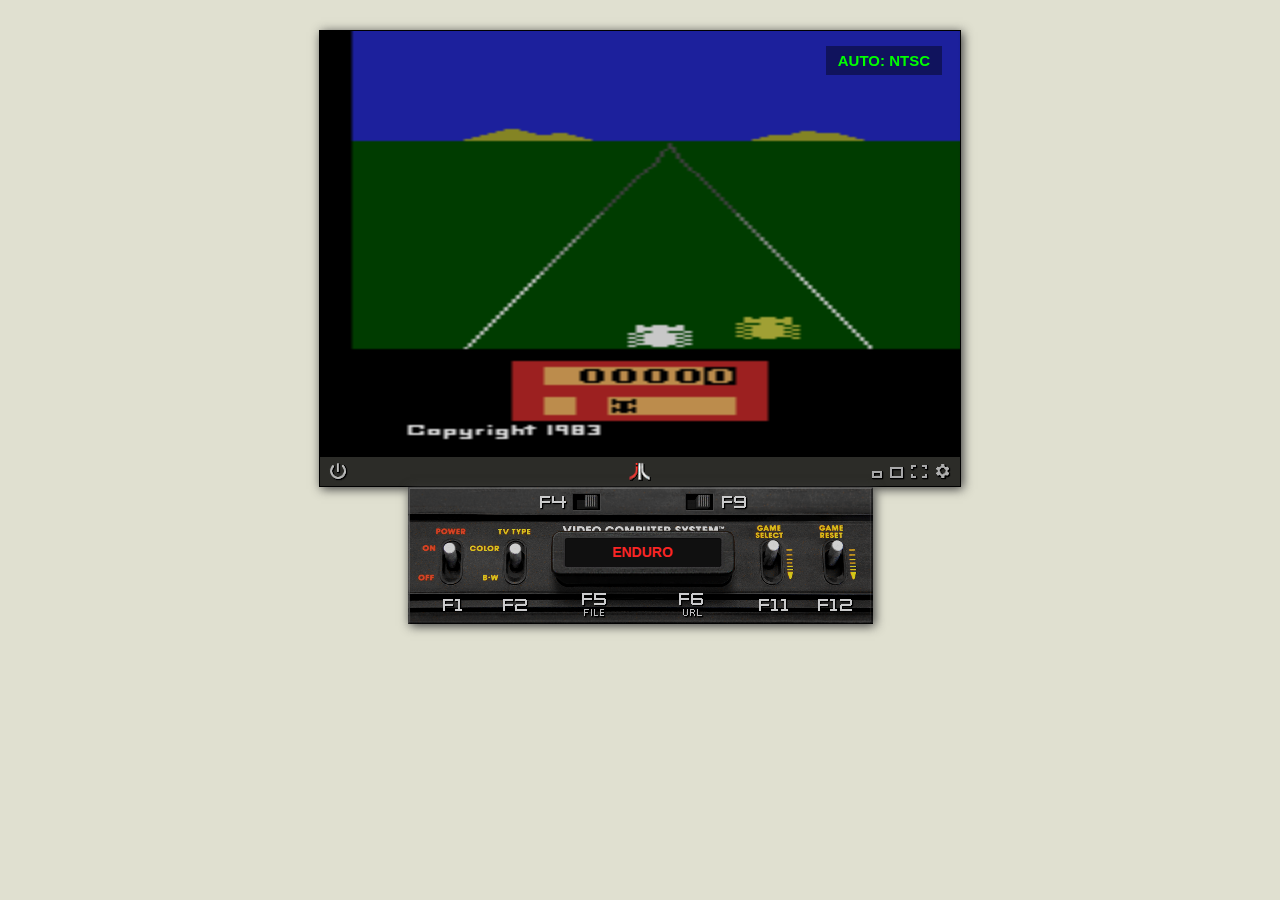
==== javatari.html @ 86914476 "Consolidados arquivos em versão standalone." ====
<!-- vim: nowrap -->

<!DOCTYPE html>

<!--

     2016/09/24 21:52:52

     http://jsbeautifier.org
     http://dopiaza.org/tools/datauri
     file:///media/arkanon/backup-export/projetos/___arkanon/git/meus/dipohlo/wmsx.html?STATE_URL=/media/arkanon/backup-export/projetos/___arkanon/git/meus/dipohlo/webmsx-hotlogo.wst

     goTo: sendCmd

-->

<html>

<head lang="en">
  <meta charset="UTF-8">
  <title>Javatari.js</title>
</head>

<body style="background: #e0e0d0">

  <div style="margin: 30px auto 0; min-height: 594px;">
    <div id="javatari-screen"        style="margin: 0 auto; box-shadow: 2px 2px 10px rgb(60, 60, 60);"></div>
    <div id="javatari-console-panel" style="margin: 0 auto; box-shadow: 2px 2px 10px rgb(60, 60, 60);"></div>
  </div>

  <script>

    // Copyright 2015 by Paulo Augusto Peccin. See license.txt distributed with this file.

    enduro = "[data-uri]",

    // Main Emulator parameters. You may change any of these after loading the project and before starting the Emulator.
    Javatari = {
                 VERSION                    : "version 0.91", // Don't change this one!
                 ROM_AUTO_LOAD_URL          : enduro,         // Full or relative URL of ROM
                 AUTO_START                 : true,           // Set false to start emulator manually with Javatari.start()
                 SCREEN_ELEMENT_ID          : "javatari-screen",
                 CONSOLE_PANEL_ELEMENT_ID   : "javatari-console-panel",
                 CARTRIDGE_CHANGE_DISABLED  : false,
                 SCREEN_RESIZE_DISABLED     : false,
                 SCREEN_FULLSCREEN_DISABLED : false,
                 CARTRIDGE_LABEL_COLORS     : "",  // Space-separated colors for Label, Background, Border. e.g. "#f00 #000 transparent". Leave "" for defaults
                 PADDLES_MODE               :  -1, //  -1 = auto, 0 = off, 1 = 0n
                 SCREEN_CRT_MODE            :  -1, //  -1 = auto, 0 .. 4 = mode
                 SCREEN_OPENING_SIZE        :   2, //   1 .. 4
                 SCREEN_CONTROL_BAR         :   0, //   0 = Always, 1 = Hover, 2 = Original Javatari
                 SCREEN_NATURAL_FPS         :  60, //  60, 50 fps
                 AUDIO_BUFFER_SIZE          : 512, // 256, 512, 1024, 2048, 4096, 8192. More buffer = more delay
                 FILES_PATH                 : window.Javatari_FILES_PATH || "files/"
               };

    jt = window.jt || {};

    jt.Images =
    {
      embedded: !1,
      urls:
      {
        logo         : Javatari.FILES_PATH + "logo.png",
        sprites      : Javatari.FILES_PATH + "sprites.png",
        screenborder : Javatari.FILES_PATH + "screenborder.png",
        enduro       : Javatari.FILES_PATH + "enduro.bin"
      }
    },

    jt.Images.urls.logo         = "[data-uri]",
    jt.Images.urls.sprites      = "[data-uri]",
    jt.Images.urls.screenborder = "[data-uri]",

    jt.Util = new function()
    {
      this.log = function(a)
      {
        console.log(">> Javatari: " + a)
      }, this.message = function(a)
      {
        alert(a)
      }, this.arraysEqual = function(a, b)
      {
        var c = a.length;
        if (c !== b.length) return !1;
        for (; c--;)
          if (a[c] !== b[c]) return !1;
        return !0
      }, this.arrayFill = function(a, b)
      {
        for (var c = a.length; c--;) a[c] = b;
        return a
      }, this.arrayFillWithArrayClone = function(a, b)
      {
        for (var c = a.length; c--;) a[c] = b.slice(0);
        return a
      }, this.arrayFillSegment = function(a, b, c, d)
      {
        for (var e = c; e-- > b;) a[e] = d;
        return a
      }, this.arrayCopy = function(a, b, c, d, e)
      {
        for (var f = b + e; f > b;) c[d++] = a[b++]
      }, this.uInt32ArrayCopyToUInt8Array = function(a, b, c, d, e)
      {
        var f = b + e;
        for (d *= 4; f > b;)
        {
          var g = a[b++];
          c[d++] = 255 & g, c[d++] = g >> 8 & 255, c[d++] = g >> 16 & 255, c[d++] = g >>> 24
        }
      }, this.arrayCopyCircularSourceWithStep = function(a, b, c, d, e, f, g)
      {
        for (var h = b, i = f, j = f + g; j > i;) e[i] = a[0 | h], i++, h += d, h >= c && (h -= c)
      }, this.arrayRemove = function(a, b)
      {
        var c = a.indexOf(b);
        0 > c || a.splice(c, 1)
      }, this.booleanArrayToByteString = function(a)
      {
        for (var b = "", c = 0, d = a.length; d > c; c++) b += a[c] ? "1" : "0";
        return b
      }, this.byteStringToBooleanArray = function(a)
      {
        for (var b = [], c = 0, d = a.length; d > c; c++) b.push("1" === a.charAt(c));
        return b
      }, this.uInt8ArrayToByteString = function(a)
      {
        for (var b = "", c = 0, d = a.length; d > c; c++) b += String.fromCharCode(255 & a[c]);
        return b
      }, this.byteStringToUInt8Array = function(a)
      {
        for (var b = [], c = 0, d = a.length; d > c; c++) b.push(255 & a.charCodeAt(c));
        return b
      }, this.uInt32ArrayToByteString = function(a)
      {
        for (var b = "", c = 0, d = a.length; d > c; c++)
        {
          var e = a[c];
          b += String.fromCharCode((4278190080 & e) >>> 24), b += String.fromCharCode((16711680 & e) >>> 16), b += String.fromCharCode((65280 & e) >>> 8), b += String.fromCharCode(255 & e)
        }
        return b
      }, this.byteStringToUInt32Array = function(a)
      {
        for (var b = [], c = 0, d = a.length; d > c;) b.push(a.charCodeAt(c++) * (1 << 24) + (a.charCodeAt(c++) << 16) + (a.charCodeAt(c++) << 8) + a.charCodeAt(c++));
        return b
      }, this.uInt8BiArrayToByteString = function(a)
      {
        for (var b = "", c = 0, d = a.length; d > c; c++)
          for (var e = 0, f = a[c].length; f > e; e++) b += String.fromCharCode(255 & a[c][e]);
        return b
      }, this.byteStringToUInt8BiArray = function(a, b)
      {
        for (var c = [], d = 0, e = a.length; e > d;)
        {
          for (var f = new Array(b), g = 0; b > g; g++) f[g] = 255 & a.charCodeAt(d++);
          c.push(f)
        }
        return c
      }
    },

    jt.M6502 = function()
    {
      function a()
      {
        return Jb(function()
        {
          Cb(Ba > 127), Ba = Ba << 1 & 255, zb(Ba), Ab(Ba)
        })
      }

      function b()
      {
        return Jb(function()
        {
          Ja = 0
        })
      }

      function c()
      {
        return Jb(function()
        {
          Ga = 0
        })
      }

      function d()
      {
        return Jb(function()
        {
          Ha = 0
        })
      }

      function e()
      {
        return Jb(function()
        {
          Fa = 0
        })
      }

      function f()
      {
        return Jb(function()
        {
          Ca = Ca - 1 & 255, zb(Ca), Ab(Ca)
        })
      }

      function g()
      {
        return Jb(function()
        {
          Da = Da - 1 & 255, zb(Da), Ab(Da)
        })
      }

      function h()
      {
        return Jb(function()
        {
          Ca = Ca + 1 & 255, zb(Ca), Ab(Ca)
        })
      }

      function i()
      {
        return Jb(function()
        {
          Da = Da + 1 & 255, zb(Da), Ab(Da)
        })
      }

      function j()
      {
        return Jb(function()
        {
          Ja = 1 & Ba, Ba >>>= 1, zb(Ba), Ea = 0
        })
      }

      function k()
      {
        return Jb(function() {})
      }

      function l()
      {
        return Jb(function()
        {
          var a = Ba > 127;
          Ba = 255 & (Ba << 1 | Ja), Cb(a), zb(Ba), Ab(Ba)
        })
      }

      function m()
      {
        return Jb(function()
        {
          var a = 1 & Ba;
          Ba = Ba >>> 1 | Ja << 7, Cb(a), zb(Ba), Ab(Ba)
        })
      }

      function n()
      {
        return Jb(function()
        {
          Ja = 1
        })
      }

      function o()
      {
        return Jb(function()
        {
          Ga = 1
        })
      }

      function p()
      {
        return Jb(function()
        {
          Ha = 1
        })
      }

      function q()
      {
        return Jb(function()
        {
          Ca = Ba, zb(Ca), Ab(Ca)
        })
      }

      function r()
      {
        return Jb(function()
        {
          Da = Ba, zb(Da), Ab(Da)
        })
      }

      function s()
      {
        return Jb(function()
        {
          Ca = Aa, zb(Ca), Ab(Ca)
        })
      }

      function t()
      {
        return Jb(function()
        {
          Ba = Ca, zb(Ba), Ab(Ba)
        })
      }

      function u()
      {
        return Jb(function()
        {
          Aa = Ca
        })
      }

      function v()
      {
        return Jb(function()
        {
          Ba = Da, zb(Ba), Ab(Ba)
        })
      }

      function w()
      {
        return [_a, function()
        {
          Ib("KIL/HLT/JAM")
        }, function()
        {
          Ka--
        }]
      }

      function x(a)
      {
        return a(function()
        {
          Ib("NOP/DOP")
        })
      }

      function y(a)
      {
        return a(function()
        {
          if (Ga)
          {
            var a = Ma,
              b = (15 & Ba) + (15 & a) + Ja;
            b > 9 && (b += 6);
            var c = (Ba >> 4) + (a >> 4) + (b > 15) << 4;
            zb(Ba + a + Ja & 255), Ab(c), Bb((Ba ^ c) & ~(Ba ^ a) & 128), c > 159 && (c += 96), Cb(c > 255), Ba = 255 & (c | 15 & b)
          }
          else
          {
            var d = Ba + Ma + Ja;
            Cb(d > 255), Bb((Ba ^ d) & (Ma ^ d) & 128), Ba = 255 & d, zb(Ba), Ab(Ba)
          }
        })
      }

      function z(a)
      {
        return a(function()
        {
          Ba &= Ma, zb(Ba), Ab(Ba)
        })
      }

      function A(a)
      {
        return a(function()
        {
          var a = Ma;
          zb(Ba & a), Bb(64 & a), Ab(a)
        })
      }

      function B(a)
      {
        return a(function()
        {
          var a = Ba - Ma & 255;
          Cb(Ba >= Ma), zb(a), Ab(a)
        })
      }

      function C(a)
      {
        return a(function()
        {
          var a = Ca - Ma & 255;
          Cb(Ca >= Ma), zb(a), Ab(a)
        })
      }

      function D(a)
      {
        return a(function()
        {
          var a = Da - Ma & 255;
          Cb(Da >= Ma), zb(a), Ab(a)
        })
      }

      function E(a)
      {
        return a(function()
        {
          Ba ^= Ma, zb(Ba), Ab(Ba)
        })
      }

      function F(a)
      {
        return a(function()
        {
          Ba = Ma, zb(Ba), Ab(Ba)
        })
      }

      function G(a)
      {
        return a(function()
        {
          Ca = Ma, zb(Ca), Ab(Ca)
        })
      }

      function H(a)
      {
        return a(function()
        {
          Da = Ma, zb(Da), Ab(Da)
        })
      }

      function I(a)
      {
        return a(function()
        {
          Ba |= Ma, zb(Ba), Ab(Ba)
        })
      }

      function J(a)
      {
        return a(function()
        {
          if (Ga)
          {
            var a = Ma,
              b = (15 & Ba) - (15 & a) - (1 - Ja),
              c = (Ba >> 4) - (a >> 4) - (0 > b);
            0 > b && (b -= 6), 0 > c && (c -= 6);
            var d = Ba - a - (1 - Ja);
            Cb(256 & ~d), Bb((Ba ^ a) & (Ba ^ d) & 128), zb(255 & d), Ab(d), Ba = 255 & (c << 4 | 15 & b)
          }
          else a = 255 & ~Ma, d = Ba + a + Ja, Cb(d > 255), Bb((Ba ^ d) & (a ^ d) & 128), Ba = 255 & d, zb(Ba), Ab(Ba)
        })
      }

      function K(a)
      {
        return a(function()
        {
          Ib("ANC"), Ba &= Ma, zb(Ba), Ea = Ja = 128 & Ba ? 1 : 0
        })
      }

      function L(a)
      {
        return a(function()
        {
          Ib("ANE")
        })
      }

      function M(a)
      {
        return a(function()
        {
          Ib("ARR");
          var a = Ba & Ma,
            b = Ja ? 128 : 0;
          a = a >>> 1 | b, Ba = a, zb(a), Ab(a);
          var c = 96 & Ba;
          96 == c ? (Ja = 1, Fa = 0) : 0 == c ? (Ja = 0, Fa = 0) : 32 == c ? (Ja = 0, Fa = 1) : 64 == c && (Ja = 1, Fa = 1)
        })
      }

      function N(a)
      {
        return a(function()
        {
          Ib("ASR");
          var a = Ba & Ma;
          Ja = 1 & a, a >>>= 1, Ba = a, zb(a), Ea = 0
        })
      }

      function O(a)
      {
        return a(function()
        {
          Ib("LAS");
          var a = Aa & Ma;
          Ba = a, Ca = a, Aa = a, zb(a), Ab(a)
        })
      }

      function P(a)
      {
        return a(function()
        {
          Ib("LAX");
          var a = Ma;
          Ba = a, Ca = a, zb(a), Ab(a)
        })
      }

      function Q(a)
      {
        return a(function()
        {
          Ib("LXA");
          var a = Ba & Ma;
          Ba = a, Ca = a, zb(a), Ab(a)
        })
      }

      function R(a)
      {
        return a(function()
        {
          Ib("SBX");
          var a = Ba & Ca,
            b = Ma,
            c = a - b & 255;
          Ca = c, Cb(a >= b), zb(c), Ab(c)
        })
      }

      function S(a)
      {
        return a(function()
        {
          Ma = Ba
        })
      }

      function T(a)
      {
        return a(function()
        {
          Ma = Ca
        })
      }

      function U(a)
      {
        return a(function()
        {
          Ma = Da
        })
      }

      function V(a)
      {
        return a(function()
        {
          Ib("SAX"), Ma = Ba & Ca
        })
      }

      function W(a)
      {
        return a(function()
        {
          Ib("SHA"), Ma = Ba & Ca & (Oa >>> 8) + 1 & 255
        })
      }

      function X(a)
      {
        return a(function()
        {
          Ib("SHS");
          var a = Ba & Ca;
          Aa = a, Ma = a & (Oa >>> 8) + 1 & 255
        })
      }

      function Y(a)
      {
        return a(function()
        {
          Ib("SHX"), Ma = Ca & (Oa >>> 8) + 1 & 255
        })
      }

      function Z(a)
      {
        return a(function()
        {
          Ib("SHY"), Ma = Da & (Oa >>> 8) + 1 & 255
        })
      }

      function $(a)
      {
        return a(function()
        {
          Cb(Ma > 127);
          var a = Ma << 1 & 255;
          Ma = a, zb(a), Ab(a)
        })
      }

      function _(a)
      {
        return a(function()
        {
          var a = Ma - 1 & 255;
          Ma = a, zb(a), Ab(a)
        })
      }

      function aa(a)
      {
        return a(function()
        {
          var a = Ma + 1 & 255;
          Ma = a, zb(a), Ab(a)
        })
      }

      function ba(a)
      {
        return a(function()
        {
          Ja = 1 & Ma, Ma >>>= 1, zb(Ma), Ea = 0
        })
      }

      function ca(a)
      {
        return a(function()
        {
          var a = Ma > 127,
            b = 255 & (Ma << 1 | Ja);
          Ma = b, Cb(a), zb(b), Ab(b)
        })
      }

      function da(a)
      {
        return a(function()
        {
          var a = 1 & Ma,
            b = Ma >>> 1 | Ja << 7;
          Ma = b, Cb(a), zb(b), Ab(b)
        })
      }

      function ea(a)
      {
        return a(function()
        {
          Ib("DCP");
          var a = Ma - 1 & 255;
          Ma = a, a = Ba - a, Cb(a >= 0), zb(a), Ab(a)
        })
      }

      function fa(a)
      {
        return a(function()
        {
          if (Ib("ISB"), Ma = Ma + 1 & 255, Ga)
          {
            var a = Ma,
              b = (15 & Ba) - (15 & a) - (1 - Ja),
              c = (Ba >> 4) - (a >> 4) - (0 > b);
            0 > b && (b -= 6), 0 > c && (c -= 6);
            var d = Ba - a - (1 - Ja);
            Cb(256 & ~d), Bb((Ba ^ a) & (Ba ^ d) & 128), zb(255 & d), Ab(d), Ba = 255 & (c << 4 | 15 & b)
          }
          else a = 255 & ~Ma, d = Ba + a + Ja, Cb(d > 255), Bb((Ba ^ d) & (a ^ d) & 128), Ba = 255 & d, zb(Ba), Ab(Ba)
        })
      }

      function ga(a)
      {
        return a(function()
        {
          Ib("RLA");
          var a = Ma,
            b = Ja;
          Cb(128 & a), a = 255 & (a << 1 | b), Ma = a, Ba &= a, zb(a), Ab(a)
        })
      }

      function ha(a)
      {
        return a(function()
        {
          Ib("RRA");
          var a = Ma,
            b = Ja ? 128 : 0;
          if (Cb(1 & a), a = a >>> 1 | b, Ma = a, Ga)
          {
            var c = Ma,
              d = (15 & Ba) + (15 & c) + Ja;
            d > 9 && (d += 6);
            var e = (Ba >> 4) + (c >> 4) + (d > 15) << 4;
            zb(Ba + c + Ja & 255), Ab(e), Bb((Ba ^ e) & ~(Ba ^ c) & 128), e > 159 && (e += 96), Cb(e > 255), Ba = 255 & (e | 15 & d)
          }
          else
          {
            var f = Ba + Ma + Ja;
            Cb(f > 255), Bb((Ba ^ f) & (Ma ^ f) & 128), Ba = 255 & f, zb(Ba), Ab(Ba)
          }
        })
      }

      function ia(a)
      {
        return a(function()
        {
          Ib("SLO");
          var a = Ma;
          Cb(128 & a), a = a << 1 & 255, Ma = a, a = Ba | a, Ba = a, zb(a), Ab(a)
        })
      }

      function ja(a)
      {
        return a(function()
        {
          Ib("SRE");
          var a = Ma;
          Cb(1 & a), a >>>= 1, Ma = a, a = 255 & (Ba ^ a), Ba = a, zb(a), Ab(a)
        })
      }

      function ka()
      {
        return [_a, bb, function()
        {
          Fb(Ba)
        }, ab]
      }

      function la()
      {
        return [_a, bb, function()
        {
          Fb(Gb())
        }, ab]
      }

      function ma()
      {
        return [_a, bb, Eb, function()
        {
          Ba = Db(), zb(Ba), Ab(Ba)
        }, ab]
      }

      function na()
      {
        return [_a, bb, Eb, function()
        {
          Hb(Db())
        }, ab]
      }

      function oa()
      {
        return [_a, db, Eb, function()
        {
          Fb(za >>> 8 & 255)
        }, function()
        {
          Fb(255 & za)
        }, eb, function()
        {
          za = Na, ab()
        }]
      }

      function pa()
      {
        return [_a, sb, function()
        {
          va.debug && va.breakpoint("BRK " + Ma), Fb(za >>> 8 & 255)
        }, function()
        {
          Fb(255 & za)
        }, function()
        {
          Fb(Gb())
        }, function()
        {
          Na = wa.read(Ua)
        }, function()
        {
          Na |= wa.read(Ua + 1) << 8
        }, function()
        {
          za = Na, ab()
        }]
      }

      function qa()
      {
        return [_a, bb, Eb, function()
        {
          Hb(Db())
        }, function()
        {
          Na = Db()
        }, function()
        {
          Na |= Db() << 8
        }, function()
        {
          za = Na, ab()
        }]
      }

      function ra()
      {
        return [_a, bb, Eb, function()
        {
          Na = Db()
        }, function()
        {
          Na |= Db() << 8
        }, function()
        {
          za = Na, sb()
        }, ab]
      }

      function sa()
      {
        return [_a, db, eb, function()
        {
          za = Na, ab()
        }]
      }

      function ta()
      {
        return [_a, pb, qb, jb, function()
        {
          rb(), kb()
        }, function()
        {
          za = Oa, ab()
        }]
      }

      function ua(a, b)
      {
        var c;
        return c = a === Za ? function()
        {
          return Ia === b
        } : a === Xa ? function()
        {
          return Ea === b
        } : a === $a ? function()
        {
          return Ja === b
        } : function()
        {
          return Fa === b
        }, [_a, cb, function()
        {
          c() ? (bb(), xb()) : ab()
        }, function()
        {
          Sa ? (bb(), yb()) : ab()
        }, ab]
      }
      var va = this;
      this.powerOn = function()
      {
        this.reset()
      }, this.powerOff = function() {}, this.clockPulse = function()
      {
        ya && (Ka++, xa[Ka]())
      }, this.connectBus = function(a)
      {
        wa = a
      }, this.setRDY = function(a)
      {
        ya = a
      }, this.reset = function()
      {
        Ha = 1, Ka = -1, xa = [_a], za = wa.read(Ta) | wa.read(Ta + 1) << 8, this.setRDY(!0)
      };
      var wa, xa, ya = !1,
        za = 0,
        Aa = 0,
        Ba = 0,
        Ca = 0,
        Da = 0,
        Ea = 0,
        Fa = 0,
        Ga = 0,
        Ha = 0,
        Ia = 0,
        Ja = 0,
        Ka = -1,
        La = -1,
        Ma = 0,
        Na = 0,
        Oa = 0,
        Pa = !1,
        Qa = 0,
        Ra = 0,
        Sa = 0,
        Ta = 65532,
        Ua = 65534,
        Va = 0,
        Wa = 1,
        Xa = 7,
        Ya = 6,
        Za = 1,
        $a = 0;
      this.debug = !1, this.trace = !1;
      var _a = function()
        {
          La = wa.read(za), xa = cc[La], Ka = 0, za++
        },
        ab = _a,
        bb = function()
        {
          wa.read(za)
        },
        cb = function()
        {
          Ra = wa.read(za), za++
        },
        db = function()
        {
          Na = wa.read(za), za++
        },
        eb = function()
        {
          Na |= wa.read(za) << 8, za++
        },
        fb = function()
        {
          Na = wa.read(Oa)
        },
        gb = function()
        {
          Na |= wa.read(Oa) << 8
        },
        hb = function()
        {
          Oa = wa.read(za), za++
        },
        ib = function()
        {
          Oa |= wa.read(za) << 8, za++
        },
        jb = function()
        {
          Oa = wa.read(Qa)
        },
        kb = function()
        {
          Oa |= wa.read(Qa) << 8
        },
        lb = function()
        {
          var a = (255 & Oa) + Ca;
          Pa = a > 255, Oa = 65280 & Oa | 255 & a
        },
        mb = function()
        {
          var a = (255 & Oa) + Da;
          Pa = a > 255, Oa = 65280 & Oa | 255 & a
        },
        nb = function()
        {
          var a = (255 & Oa) + 1;
          Pa = a > 255, Oa = 65280 & Oa | 255 & a
        },
        ob = function()
        {
          Pa && (Oa = Oa + 256 & 65535)
        },
        pb = function()
        {
          Qa = wa.read(za), za++
        },
        qb = function()
        {
          Qa |= wa.read(za) << 8, za++
        },
        rb = function()
        {
          var a = (255 & Qa) + 1;
          Qa = 65280 & Qa | 255 & a
        },
        sb = function()
        {
          Ma = wa.read(za), za++
        },
        tb = function()
        {
          Ma = wa.read(Na)
        },
        ub = function()
        {
          Ma = wa.read(Oa)
        },
        vb = function()
        {
          wa.write(Na, Ma)
        },
        wb = function()
        {
          wa.write(Oa, Ma)
        },
        xb = function()
        {
          var a = 255 & za,
            b = a + Ra & 255;
          Sa = Ra > 127 ? b > a ? -256 : 0 : a > b ? 256 : 0, za = 65280 & za | b
        },
        yb = function()
        {
          za = za + Sa & 65535
        },
        zb = function(a)
        {
          Ia = 0 === a ? 1 : 0
        },
        Ab = function(a)
        {
          Ea = 128 & a ? 1 : 0
        },
        Bb = function(a)
        {
          Fa = a ? 1 : 0
        },
        Cb = function(a)
        {
          Ja = a ? 1 : 0
        },
        Db = function()
        {
          return Aa = Aa + 1 & 255, wa.read(256 + Aa)
        },
        Eb = function()
        {
          return wa.read(256 + Aa)
        },
        Fb = function(a)
        {
          wa.write(256 + Aa, a), Aa = Aa - 1 & 255
        },
        Gb = function()
        {
          return Ea << 7 | Fa << 6 | 48 | Ga << 3 | Ha << 2 | Ia << 1 | Ja
        },
        Hb = function(a)
        {
          Ea = a >>> 7, Fa = a >>> 6 & 1, Ga = a >>> 3 & 1, Ha = a >>> 2 & 1, Ia = a >>> 1 & 1, Ja = 1 & a
        },
        Ib = function(a)
        {
          va.debug && va.breakpoint("Illegal Opcode: " + a)
        },
        Jb = function(a)
        {
          return [_a, bb, function()
          {
            a(), ab()
          }]
        },
        Kb = function(a)
        {
          return [_a, sb, function()
          {
            a(), ab()
          }]
        },
        Lb = function(a)
        {
          return [_a, db, tb, function()
          {
            a(), ab()
          }]
        },
        Mb = function(a)
        {
          return [_a, db, eb, tb, function()
          {
            a(), ab()
          }]
        },
        Nb = function(a)
        {
          return [_a, hb, ub, function()
          {
            lb(), fb()
          }, function()
          {
            nb(), gb()
          }, tb, function()
          {
            a(), ab()
          }]
        },
        Ob = function(a)
        {
          var b = a === Va ? lb : mb;
          return function(a)
          {
            return [_a, hb, ib, function()
            {
              b(), ub(), ob()
            }, function()
            {
              Pa ? ub() : (a(), ab())
            }, function()
            {
              a(), ab()
            }]
          }
        },
        Pb = function(a)
        {
          var b = a === Va ? lb : mb;
          return function(a)
          {
            return [_a, hb, ub, function()
            {
              b(), ub()
            }, function()
            {
              a(), ab()
            }]
          }
        },
        Qb = function(a)
        {
          return [_a, pb, jb, function()
          {
            rb(), kb()
          }, function()
          {
            mb(), ub(), ob()
          }, function()
          {
            Pa ? ub() : (a(), ab())
          }, function()
          {
            a(), ab()
          }]
        },
        Rb = function(a)
        {
          return [_a, db, function()
          {
            a(), vb()
          }, ab]
        },
        Sb = function(a)
        {
          return [_a, db, eb, function()
          {
            a(), vb()
          }, ab]
        },
        Tb = function(a)
        {
          return [_a, hb, ub, function()
          {
            lb(), fb()
          }, function()
          {
            nb(), gb()
          }, function()
          {
            a(), vb()
          }, ab]
        },
        Ub = function(a)
        {
          var b = a === Va ? lb : mb;
          return function(a)
          {
            return [_a, hb, ib, function()
            {
              b(), ub(), ob()
            }, function()
            {
              a(), wb()
            }, ab]
          }
        },
        Vb = function(a)
        {
          var b = a === Va ? lb : mb;
          return function(a)
          {
            return [_a, hb, ub, function()
            {
              b(), a(), wb()
            }, ab]
          }
        },
        Wb = function(a)
        {
          return [_a, pb, jb, function()
          {
            rb(), kb()
          }, function()
          {
            mb(), ub(), ob()
          }, function()
          {
            a(), wb()
          }, ab]
        },
        Xb = function(a)
        {
          return [_a, db, tb, vb, function()
          {
            a(), vb()
          }, ab]
        },
        Yb = function(a)
        {
          return [_a, db, eb, tb, vb, function()
          {
            a(), vb()
          }, ab]
        },
        Zb = function(a)
        {
          var b = a === Va ? lb : mb;
          return function(a)
          {
            return [_a, hb, ub, function()
            {
              b(), ub()
            }, wb, function()
            {
              a(), wb()
            }, ab]
          }
        },
        $b = function(a)
        {
          var b = a === Va ? lb : mb;
          return function(a)
          {
            return [_a, hb, ib, function()
            {
              b(), ub(), ob()
            }, ub, wb, function()
            {
              a(), wb()
            }, ab]
          }
        },
        _b = function(a)
        {
          return [_a, hb, ub, function()
          {
            lb(), fb()
          }, function()
          {
            nb(), gb()
          }, tb, vb, function()
          {
            a(), vb()
          }, ab]
        },
        ac = function(a)
        {
          return [_a, pb, jb, function()
          {
            rb(), kb()
          }, function()
          {
            mb(), ub(), ob()
          }, ub, wb, function()
          {
            a(), wb()
          }, ab]
        },
        bc = new Array(256),
        cc = new Array(256);
      bc[0] = "BRK", cc[0] = pa(), bc[1] = "ORA", cc[1] = I(Nb), bc[2] = "uKIL", cc[2] = w(), bc[3] = "uSLO", cc[3] = ia(_b), bc[4] = "uNOP", cc[4] = x(Lb), bc[5] = "ORA", cc[5] = I(Lb), bc[6] = "ASL", cc[6] = $(Xb), bc[7] = "uSLO", cc[7] = ia(Xb), bc[8] = "PHP", cc[8] = la(), bc[9] = "ORA", cc[9] = I(Kb), bc[10] = "ASL", cc[10] = a(), bc[11] = "uANC", cc[11] = K(Kb), bc[12] = "uNOP", cc[12] = x(Mb), bc[13] = "ORA", cc[13] = I(Mb), bc[14] = "ASL", cc[14] = $(Yb), bc[15] = "uSLO", cc[15] = ia(Yb), bc[16] = "BPL", cc[16] = ua(Xa, 0), bc[17] = "ORA", cc[17] = I(Qb), bc[18] = "uKIL", cc[18] = w(), bc[19] = "uSLO", cc[19] = ia(ac), bc[20] = "uNOP", cc[20] = x(Pb(Va)), bc[21] = "ORA", cc[21] = I(Pb(Va)), bc[22] = "ASL", cc[22] = $(Zb(Va)), bc[23] = "uSLO", cc[23] = ia(Zb(Va)), bc[24] = "CLC", cc[24] = b(), bc[25] = "ORA", cc[25] = I(Ob(Wa)), bc[26] = "uNOP", cc[26] = x(Jb), bc[27] = "uSLO", cc[27] = ia($b(Wa)), bc[28] = "uNOP", cc[28] = x(Ob(Va)), bc[29] = "ORA", cc[29] = I(Ob(Va)), bc[30] = "ASL", cc[30] = $($b(Va)), bc[31] = "uSLO", cc[31] = ia($b(Va)), bc[32] = "JSR", cc[32] = oa(), bc[33] = "AND", cc[33] = z(Nb), bc[34] = "uKIL", cc[34] = w(), bc[35] = "uRLA", cc[35] = ga(_b), bc[36] = "BIT", cc[36] = A(Lb), bc[37] = "AND", cc[37] = z(Lb), bc[38] = "ROL", cc[38] = ca(Xb), bc[39] = "uRLA", cc[39] = ga(Xb), bc[40] = "PLP", cc[40] = na(), bc[41] = "AND", cc[41] = z(Kb), bc[42] = "ROL", cc[42] = l(), bc[43] = "uANC", cc[43] = K(Kb), bc[44] = "BIT", cc[44] = A(Mb), bc[45] = "AND", cc[45] = z(Mb), bc[46] = "ROL", cc[46] = ca(Yb), bc[47] = "uRLA", cc[47] = ga(Yb), bc[48] = "BMI", cc[48] = ua(Xa, 1), bc[49] = "AND", cc[49] = z(Qb), bc[50] = "uKIL", cc[50] = w(), bc[51] = "uRLA", cc[51] = ga(ac), bc[52] = "uNOP", cc[52] = x(Pb(Va)), bc[53] = "AND", cc[53] = z(Pb(Va)), bc[54] = "ROL", cc[54] = ca(Zb(Va)), bc[55] = "uRLA", cc[55] = ga(Zb(Va)), bc[56] = "SEC", cc[56] = n(), bc[57] = "AND", cc[57] = z(Ob(Wa)), bc[58] = "uNOP", cc[58] = x(Jb), bc[59] = "uRLA", cc[59] = ga($b(Wa)), bc[60] = "uNOP", cc[60] = x(Ob(Va)), bc[61] = "AND", cc[61] = z(Ob(Va)), bc[62] = "ROL", cc[62] = ca($b(Va)), bc[63] = "uRLA", cc[63] = ga($b(Va)), bc[64] = "RTI", cc[64] = qa(), bc[65] = "EOR", cc[65] = E(Nb), bc[66] = "uKIL", cc[66] = w(), bc[67] = "uSRE", cc[67] = ja(_b), bc[68] = "uNOP", cc[68] = x(Lb), bc[69] = "EOR", cc[69] = E(Lb), bc[70] = "LSR", cc[70] = ba(Xb), bc[71] = "uSRE", cc[71] = ja(Xb), bc[72] = "PHA", cc[72] = ka(), bc[73] = "EOR", cc[73] = E(Kb), bc[74] = "LSR", cc[74] = j(), bc[75] = "uASR", cc[75] = N(Kb), bc[76] = "JMP", cc[76] = sa(), bc[77] = "EOR", cc[77] = E(Mb), bc[78] = "LSR", cc[78] = ba(Yb), bc[79] = "uSRE", cc[79] = ja(Yb), bc[80] = "BVC", cc[80] = ua(Ya, 0), bc[81] = "EOR", cc[81] = E(Qb), bc[82] = "uKIL", cc[82] = w(), bc[83] = "uSRE", cc[83] = ja(ac), bc[84] = "uNOP", cc[84] = x(Pb(Va)), bc[85] = "EOR", cc[85] = E(Pb(Va)), bc[86] = "LSR", cc[86] = ba(Zb(Va)), bc[87] = "uSRE", cc[87] = ja(Zb(Va)), bc[88] = "CLI", cc[88] = d(), bc[89] = "EOR", cc[89] = E(Ob(Wa)), bc[90] = "uNOP", cc[90] = x(Jb), bc[91] = "uSRE", cc[91] = ja($b(Wa)), bc[92] = "uNOP", cc[92] = x(Ob(Va)), bc[93] = "EOR", cc[93] = E(Ob(Va)), bc[94] = "LSR", cc[94] = ba($b(Va)), bc[95] = "uSRE", cc[95] = ja($b(Va)), bc[96] = "RTS", cc[96] = ra(), bc[97] = "ADC", cc[97] = y(Nb), bc[98] = "uKIL", cc[98] = w(), bc[99] = "uRRA", cc[99] = ha(_b), bc[100] = "uNOP", cc[100] = x(Lb), bc[101] = "ADC", cc[101] = y(Lb), bc[102] = "ROR", cc[102] = da(Xb), bc[103] = "uRRA", cc[103] = ha(Xb), bc[104] = "PLA", cc[104] = ma(), bc[105] = "ADC", cc[105] = y(Kb), bc[106] = "ROR", cc[106] = m(), bc[107] = "uARR", cc[107] = M(Kb), bc[108] = "JMP", cc[108] = ta(), bc[109] = "ADC", cc[109] = y(Mb), bc[110] = "ROR", cc[110] = da(Yb), bc[111] = "uRRA", cc[111] = ha(Yb), bc[112] = "BVS", cc[112] = ua(Ya, 1), bc[113] = "ADC", cc[113] = y(Qb), bc[114] = "uKIL", cc[114] = w(), bc[115] = "uRRA", cc[115] = ha(ac), bc[116] = "uNOP", cc[116] = x(Pb(Va)), bc[117] = "ADC", cc[117] = y(Pb(Va)), bc[118] = "ROR", cc[118] = da(Zb(Va)), bc[119] = "uRRA", cc[119] = ha(Zb(Va)), bc[120] = "SEI", cc[120] = p(), bc[121] = "ADC", cc[121] = y(Ob(Wa)), bc[122] = "uNOP", cc[122] = x(Jb), bc[123] = "uRRA", cc[123] = ha($b(Wa)), bc[124] = "uNOP", cc[124] = x(Ob(Va)), bc[125] = "ADC", cc[125] = y(Ob(Va)), bc[126] = "ROR", cc[126] = da($b(Va)), bc[127] = "uRRA", cc[127] = ha($b(Va)), bc[128] = "uNOP", cc[128] = x(Kb), bc[129] = "STA", cc[129] = S(Tb), bc[130] = "uNOP", cc[130] = x(Kb), bc[131] = "uSAX", cc[131] = V(Tb), bc[132] = "STY", cc[132] = U(Rb), bc[133] = "STA", cc[133] = S(Rb), bc[134] = "STX", cc[134] = T(Rb), bc[135] = "uSAX", cc[135] = V(Rb), bc[136] = "DEY", cc[136] = g(), bc[137] = "uNOP", cc[137] = x(Kb), bc[138] = "TXA", cc[138] = t(), bc[139] = "uANE", cc[139] = L(Kb), bc[140] = "STY", cc[140] = U(Sb), bc[141] = "STA", cc[141] = S(Sb), bc[142] = "STX", cc[142] = T(Sb), bc[143] = "uSAX", cc[143] = V(Sb), bc[144] = "BCC", cc[144] = ua($a, 0), bc[145] = "STA", cc[145] = S(Wb), bc[146] = "uKIL", cc[146] = w(), bc[147] = "uSHA", cc[147] = W(Wb), bc[148] = "STY", cc[148] = U(Vb(Va)), bc[149] = "STA", cc[149] = S(Vb(Va)), bc[150] = "STX", cc[150] = T(Vb(Wa)), bc[151] = "uSAX", cc[151] = V(Vb(Wa)), bc[152] = "TYA", cc[152] = v(), bc[153] = "STA", cc[153] = S(Ub(Wa)), bc[154] = "TXS", cc[154] = u(), bc[155] = "uSHS", cc[155] = X(Ub(Wa)), bc[156] = "uSHY", cc[156] = Z(Ub(Va)), bc[157] = "STA", cc[157] = S(Ub(Va)), bc[158] = "uSHX", cc[158] = Y(Ub(Wa)), bc[159] = "uSHA", cc[159] = W(Ub(Wa)), bc[160] = "LDY", cc[160] = H(Kb), bc[161] = "LDA", cc[161] = F(Nb), bc[162] = "LDX", cc[162] = G(Kb), bc[163] = "uLAX", cc[163] = P(Nb), bc[164] = "LDY", cc[164] = H(Lb), bc[165] = "LDA", cc[165] = F(Lb), bc[166] = "LDX", cc[166] = G(Lb), bc[167] = "uLAX", cc[167] = P(Lb), bc[168] = "TAY", cc[168] = r(), bc[169] = "LDA", cc[169] = F(Kb), bc[170] = "TAX", cc[170] = q(), bc[171] = "uLXA", cc[171] = Q(Kb), bc[172] = "LDY", cc[172] = H(Mb), bc[173] = "LDA", cc[173] = F(Mb), bc[174] = "LDX", cc[174] = G(Mb), bc[175] = "uLAX", cc[175] = P(Mb), bc[176] = "BCS", cc[176] = ua($a, 1), bc[177] = "LDA", cc[177] = F(Qb), bc[178] = "uKIL", cc[178] = w(), bc[179] = "uLAX", cc[179] = P(Qb), bc[180] = "LDY", cc[180] = H(Pb(Va)), bc[181] = "LDA", cc[181] = F(Pb(Va)), bc[182] = "LDX", cc[182] = G(Pb(Wa)), bc[183] = "uLAX", cc[183] = P(Pb(Wa)), bc[184] = "CLV", cc[184] = e(), bc[185] = "LDA", cc[185] = F(Ob(Wa)), bc[186] = "TSX", cc[186] = s(), bc[187] = "uLAS", cc[187] = O(Ob(Wa)), bc[188] = "LDY", cc[188] = H(Ob(Va)), bc[189] = "LDA", cc[189] = F(Ob(Va)), bc[190] = "LDX", cc[190] = G(Ob(Wa)), bc[191] = "uLAX", cc[191] = P(Ob(Wa)), bc[192] = "CPY", cc[192] = D(Kb), bc[193] = "CMP", cc[193] = B(Nb), bc[194] = "uNOP", cc[194] = x(Kb), bc[195] = "uDCP", cc[195] = ea(_b), bc[196] = "CPY", cc[196] = D(Lb), bc[197] = "CMP", cc[197] = B(Lb), bc[198] = "DEC", cc[198] = _(Xb), bc[199] = "uDCP", cc[199] = ea(Xb), bc[200] = "INY", cc[200] = i(), bc[201] = "CMP", cc[201] = B(Kb), bc[202] = "DEX", cc[202] = f(), bc[203] = "uSBX", cc[203] = R(Kb), bc[204] = "CPY", cc[204] = D(Mb), bc[205] = "CMP", cc[205] = B(Mb), bc[206] = "DEC", cc[206] = _(Yb), bc[207] = "uDCP", cc[207] = ea(Yb), bc[208] = "BNE", cc[208] = ua(Za, 0), bc[209] = "CMP", cc[209] = B(Qb), bc[210] = "uKIL", cc[210] = w(), bc[211] = "uDCP", cc[211] = ea(ac), bc[212] = "uNOP", cc[212] = x(Pb(Va)), bc[213] = "CMP", cc[213] = B(Pb(Va)), bc[214] = "DEC", cc[214] = _(Zb(Va)), bc[215] = "uDCP", cc[215] = ea(Zb(Va)), bc[216] = "CLD", cc[216] = c(), bc[217] = "CMP", cc[217] = B(Ob(Wa)), bc[218] = "uNOP", cc[218] = x(Jb), bc[219] = "uDCP", cc[219] = ea($b(Wa)), bc[220] = "uNOP", cc[220] = x(Ob(Va)), bc[221] = "CMP", cc[221] = B(Ob(Va)), bc[222] = "DEC", cc[222] = _($b(Va)), bc[223] = "uDCP", cc[223] = ea($b(Va)), bc[224] = "CPX", cc[224] = C(Kb), bc[225] = "SBC", cc[225] = J(Nb), bc[226] = "uNOP", cc[226] = x(Kb), bc[227] = "uISB", cc[227] = fa(_b), bc[228] = "CPX", cc[228] = C(Lb), bc[229] = "SBC", cc[229] = J(Lb), bc[230] = "INC", cc[230] = aa(Xb), bc[231] = "uISB", cc[231] = fa(Xb), bc[232] = "INX", cc[232] = h(), bc[233] = "SBC", cc[233] = J(Kb), bc[234] = "NOP", cc[234] = k(), bc[235] = "SBC", cc[235] = J(Kb), bc[236] = "CPX", cc[236] = C(Mb), bc[237] = "SBC", cc[237] = J(Mb), bc[238] = "INC", cc[238] = aa(Yb), bc[239] = "uISB", cc[239] = fa(Yb), bc[240] = "BEQ", cc[240] = ua(Za, 1), bc[241] = "SBC", cc[241] = J(Qb), bc[242] = "uKIL", cc[242] = w(), bc[243] = "uISB", cc[243] = fa(ac), bc[244] = "uNOP", cc[244] = x(Pb(Va)), bc[245] = "SBC", cc[245] = J(Pb(Va)), bc[246] = "INC", cc[246] = aa(Zb(Va)), bc[247] = "uISB", cc[247] = fa(Zb(Va)), bc[248] = "SED", cc[248] = o(), bc[249] = "SBC", cc[249] = J(Ob(Wa)), bc[250] = "uNOP", cc[250] = x(Jb), bc[251] = "uISB", cc[251] = fa($b(Wa)), bc[252] = "uNOP", cc[252] = x(Ob(Va)), bc[253] = "SBC", cc[253] = J(Ob(Va)), bc[254] = "INC", cc[254] = aa($b(Va)), bc[255] = "uISB", cc[255] = fa($b(Va)), this.saveState = function()
      {
        return {
          PC: za,
          A: Ba,
          X: Ca,
          Y: Da,
          SP: Aa,
          N: Ea,
          V: Fa,
          D: Ga,
          I: Ha,
          Z: Ia,
          C: Ja,
          T: Ka,
          o: La,
          R: 0 | ya,
          d: Ma,
          AD: Na,
          BA: Oa,
          BC: 0 | Pa,
          IA: Qa,
          bo: Ra,
          boa: Sa
        }
      }, this.loadState = function(a)
      {
        za = a.PC, Ba = a.A, Ca = a.X, Da = a.Y, Aa = a.SP, Ea = a.N, Fa = a.V, Ga = a.D, Ha = a.I, Ia = a.Z, Ja = a.C, Ka = a.T, La = a.o, ya = !!a.R, Ma = a.d, Na = a.AD, Oa = a.BA, Pa = !!a.BC, Qa = a.IA, Ra = a.bo, Sa = a.boa, xa = cc[La]
      }, this.toString = function()
      {
        return "CPU  PC: " + za.toString(16) + "  op: " + La.toString() + "  T: " + Ka + "  data: " + Ma + "\n A: " + Ba.toString(16) + "  X: " + Ca.toString(16) + "  Y: " + Da.toString(16) + "  SP: " + Aa.toString(16) + "     N" + Ea + "  V" + Fa + "  D" + Ga + "  I" + Ha + "  Z" + Ia + "  C" + Ja + "  "
      }, this.breakpoint = function(a)
      {
        if (jt.Util.log(a), this.trace)
        {
          var b = "CPU Breakpoint!  " + (a ? "(" + a + ")" : "") + "\n\n" + this.toString();
          jt.Util.message(b)
        }
      }, this.runCycles = function(a)
      {
        for (var b = performance.now(), c = 0; a > c; c++) this.clockPulse();
        var d = performance.now();
        jt.Util.message("Done running " + a + " cycles in " + (d - b) + " ms.")
      }
    },

    jt.Ram = function()
    {
      function a()
      {
        for (var a = b.length - 1; a >= 0; a--) b[a] = 256 * Math.random() | 0
      }
      this.powerOn = function() {}, this.powerOff = function() {}, this.read = function(a)
      {
        return b[a & c]
      }, this.write = function(a, d)
      {
        b[a & c] = d
      }, this.powerFry = function()
      {
        for (var a = 1 - f + 2 * Math.random() * f, c = a * d, g = 0; c > g; g++) b[128 * Math.random() | 0] &= 256 * Math.random() | 0;
        var h = a * e;
        for (g = 0; h > g; g++) b[128 * Math.random() | 0] |= 1 << (8 * Math.random() | 0)
      }, this.saveState = function()
      {
        return {
          b: btoa(jt.Util.uInt8ArrayToByteString(b))
        }
      }, this.loadState = function(a)
      {
        b = jt.Util.byteStringToUInt8Array(atob(a.b))
      };
      var b = new Array(128),
        c = 127,
        d = 120,
        e = 25,
        f = .3;
      a()
    },

    jt.Pia = function()
    {
      this.powerOn = function() {}, this.powerOff = function() {}, this.clockPulse = function()
      {
        --h <= 0 && a()
      }, this.connectBus = function(a)
      {
        g = a
      }, this.read = function(a)
      {
        var b = a & u;
        return 4 === b || 6 === b ? (c(), o) : 0 === b ? k : 2 === b ? m : 1 === b ? l : 3 === b ? n : 5 === b || 7 === b ? p : 0
      }, this.write = function(a, c)
      {
        var f = a & u;
        return 4 === f ? (q = c, void b(c, 1)) : 5 === f ? (r = c, void b(c, 8)) : 6 === f ? (s = c, void b(c, 64)) : 7 === f ? (t = c, void b(c, 1024)) : 2 === f ? void d(c) : 3 === f ? (n = c, void e(">>>> Ineffective Write to PIA SWBCNT: " + c)) : 0 === f ? void e(">>>> Unsupported Write to PIA SWCHA: " + c) : 1 === f ? void e(">>>> Unsupported Write to PIA SWACNT " + c) : 0
      };
      var a = function()
        {
          --o < 0 ? (p |= 192, o = 255, h = i = 1) : h = i
        },
        b = function(b, c)
        {
          o = b, p &= 63, h = i = j = c, a()
        },
        c = function()
        {
          p &= 191, 1 === i && (h = i = j)
        },
        d = function(a)
        {
          m = 203 & m | 34 & a
        },
        e = function(a)
        {
          self.debug && jt.Util.log(a)
        },
        f = jt.ConsoleControls;
      this.controlStateChanged = function(a, b)
      {
        switch (a)
        {
          case f.JOY0_UP:
            return void(b ? k &= 239 : k |= 16);
          case f.JOY0_DOWN:
            return void(b ? k &= 223 : k |= 32);
          case f.PADDLE1_BUTTON:
          case f.JOY0_LEFT:
            return void(b ? k &= 191 : k |= 64);
          case f.PADDLE0_BUTTON:
          case f.JOY0_RIGHT:
            return void(b ? k &= 127 : k |= 128);
          case f.JOY1_UP:
            return void(b ? k &= 254 : k |= 1);
          case f.JOY1_DOWN:
            return void(b ? k &= 253 : k |= 2);
          case f.JOY1_LEFT:
            return void(b ? k &= 251 : k |= 4);
          case f.JOY1_RIGHT:
            return void(b ? k &= 247 : k |= 8);
          case f.RESET:
            return void(b ? m &= 254 : m |= 1);
          case f.SELECT:
            return void(b ? m &= 253 : m |= 2)
        }
        if (b) switch (a)
        {
          case f.BLACK_WHITE:
            return 0 == (8 & m) ? m |= 8 : m &= 247, void g.getTia()
              .getVideoOutput()
              .showOSD(0 != (8 & m) ? "COLOR" : "B/W", !0);
          case f.DIFFICULTY0:
            return 0 == (64 & m) ? m |= 64 : m &= 191, void g.getTia()
              .getVideoOutput()
              .showOSD(0 != (64 & m) ? "P1 Expert" : "P1 Novice", !0);
          case f.DIFFICULTY1:
            return 0 == (128 & m) ? m |= 128 : m &= 127, void g.getTia()
              .getVideoOutput()
              .showOSD(0 != (128 & m) ? "P2 Expert" : "P2 Novice", !0)
        }
      }, this.controlValueChanged = function() {}, this.controlsStateReport = function(a)
      {
        a[f.BLACK_WHITE] = 0 === (8 & m), a[f.DIFFICULTY0] = 0 !== (64 & m), a[f.DIFFICULTY1] = 0 !== (128 & m), a[f.SELECT] = 0 === (2 & m), a[f.RESET] = 0 === (1 & m)
      }, this.saveState = function()
      {
        return {
          t: h,
          c: i,
          l: j,
          SA: k,
          SAC: l,
          SB: m,
          SBC: n,
          IT: o,
          IS: p,
          T1: q,
          T8: r,
          T6: s,
          T2: t
        }
      }, this.loadState = function(a)
      {
        h = a.t, i = a.c, j = a.l, l = a.SAC, m = a.SB, n = a.SBC, o = a.IT, p = a.IS, q = a.T1, r = a.T8, s = a.T6, t = a.T2
      }, this.debug = !1;
      var g, h = 1024,
        i = 1024,
        j = 1024,
        k = 255,
        l = 0,
        m = 11,
        n = 0,
        o = 256 * Math.random() | 0,
        p = 0,
        q = 0,
        r = 0,
        s = 0,
        t = 0,
        u = 7
    },
    function()
    {
      for (var a = [0, 4210752, 7105644, 9474192, 11579568, 13158600, 14474460, 16053492, 17476, 1074276, 2393220, 3448992, 4241592, 5296336, 6088936, 6880508, 10352, 1328260, 2645144, 3963052, 5016764, 6070476, 6862044, 7915756, 6276, 1586328, 3166380, 4745408, 6062288, 7378144, 8431852, 9747708, 136, 2105500, 3947696, 5789888, 7368912, 8947936, 10526956, 11842812, 6029432, 7610508, 8928416, 10246320, 11563200, 12616912, 13671644, 14725356, 7864392, 9445472, 10763384, 12081292, 13398176, 14451892, 15506628, 16560340, 8650772, 9969712, 11287628, 12605544, 13660284, 14715028, 15507624, 16561340, 8912896, 10231836, 11550776, 12606544, 13661288, 14716028, 15508624, 16562340, 8132608, 9451548, 11031608, 12349520, 13404264, 14457980, 15512720, 16566436, 6040576, 7883804, 9463864, 11306064, 12622952, 13939836, 15256720, 16572580, 2898944, 4742172, 6585400, 8428624, 9745512, 11325564, 12641424, 13958308, 15360, 2120736, 4226112, 6069340, 7648372, 9228428, 10806436, 12123320, 14356, 1858612, 3701840, 5281900, 6861956, 8178844, 9495732, 10812616, 12332, 1855564, 3436648, 5016708, 6596764, 7913652, 8967372, 10284256, 10308, 1591396, 3172484, 4490400, 5807288, 7124176, 8178920, 9232636], b = [0, 2631720, 5263440, 7631988, 9737364, 11842740, 13684944, 15856113, 0, 2631720, 5263440, 7631988, 9737364, 11842740, 13684944, 15856113, 22656, 2125972, 3966120, 5807292, 7384268, 8700124, 10277100, 11591932, 23620, 2127964, 3969140, 5811340, 7389344, 8705200, 10283204, 11599060, 13424, 2117768, 3958944, 5801140, 7379144, 8695004, 10273004, 11588860, 1336320, 3440672, 5281852, 7123032, 8701040, 10279044, 11856028, 13171888, 1310832, 3416200, 5258400, 7100596, 8679624, 10257628, 11836652, 13152508, 6052864, 7631904, 9210940, 10789976, 12105840, 13158532, 14474396, 15527088, 6029424, 7610500, 8928404, 10246312, 11563188, 12616900, 13671632, 14725344, 7355392, 8935452, 10515512, 11832400, 13149288, 14465148, 15518864, 16572580, 7340120, 8921196, 10501248, 11819156, 13136036, 14451892, 15506628, 16560340, 7348224, 8928284, 10508344, 11826256, 13142120, 14459004, 15512720, 16566436, 8388668, 9707604, 11025516, 12343424, 13398164, 14451880, 15506616, 16560328, 8912896, 10231840, 11549756, 12605528, 13660272, 14713988, 15506588, 16560304, 0, 2631720, 5263440, 7631988, 9737364, 11842740, 13684944, 15856113, 0, 2631720, 5263440, 7631988, 9737364, 11842740, 13684944, 15856113], c = new Array(256), d = new Array(256), e = 0, f = a.length; f > e; e++) c[2 * e] = c[2 * e + 1] = a[e] + 4278190080, d[2 * e] = d[2 * e + 1] = b[e] + 4278190080;
      a = b = void 0, jt.VideoStandard = {
        NTSC:
        {
          name: "NTSC",
          width: 228,
          height: 262,
          fps: 60,
          palette: c
        },
        PAL:
        {
          name: "PAL",
          width: 228,
          height: 312,
          fps: 50.38461538461539,
          palette: d
        }
      }
    }(), jt.TiaVideoSignal = function()
    {
      this.connectMonitor = function(a)
      {
        this.monitor = a
      }, this.nextLine = function(a, b)
      {
        return this.monitor ? this.monitor.nextLine(a, b) : !1
      }, this.finishFrame = function()
      {
        this.monitor.synchOutput()
      }, this.signalOff = function()
      {
        this.monitor && this.monitor.nextLine(null, !1)
      }, this.showOSD = function(a, b)
      {
        this.monitor && this.monitor.showOSD(a, b)
      }, this.standard = null, this.monitor = null
    },

    jt.TiaAudioSignal = function()
    {
      this.connectMonitor = function(b)
      {
        a = b
      }, this.cartridgeInserted = function(a)
      {
        b = a && a.needsAudioClock() ? a : null
      }, this.getChannel0 = function()
      {
        return e
      }, this.getChannel1 = function()
      {
        return f
      }, this.audioClockPulse = function()
      {
        i > j && c(1)
      }, this.signalOn = function()
      {
        d = !0
      }, this.signalOff = function()
      {
        d = !1, e.setVolume(0), f.setVolume(0)
      }, this.setFps = function(a)
      {
        i = Math.round(jt.TiaAudioSignal.SAMPLE_RATE / a), i > l && (i = l)
      }, this.finishFrame = function()
      {
        var a = i - j;
        a > 0 && c(a), j = 0
      }, this.retrieveSamples = function(a)
      {
        var b = g >= h ? a - (g - h) : a - (l - h + g);
        b > 0 && c(b, !0);
        var d = h + a;
        d >= l && (d -= l);
        var e = o;
        return e.start = h, h = d, e
      };
      var a, b, c = function(a, c)
        {
          for (var h, i = a; i > 0; i--) b && b.audioClockPulse(), d ? (h = e.nextSample() - f.nextSample(), h !== k && (h = (9 * h + k) / 10, k = h)) : h = 0, n[g] = h * m, g++, g >= l && (g = 0);
          c || (j += a)
        },
        d = !1,
        e = new jt.TiaAudioChannel,
        f = new jt.TiaAudioChannel,
        g = 0,
        h = 0,
        i = jt.TiaAudioSignal.SAMPLE_RATE / jt.VideoStandard.NTSC.fps,
        j = 0,
        k = 0,
        l = 10 * Javatari.AUDIO_BUFFER_SIZE,
        m = .5,
        n = jt.Util.arrayFill(new Array(l), 0),
        o = {
          buffer: n,
          bufferSize: l,
          start: 0
        }
    },

    jt.TiaAudioSignal.SAMPLE_RATE = 31440, jt.TiaAudioChannel = function()
    {
      this.nextSample = function()
      {
        return --s <= 0 && (s += r, t = o()), 1 === t ? p : 0
      }, this.setVolume = function(a)
      {
        p = a / E
      }, this.setDivider = function(a)
      {
        r !== a && (s = s / r * a, r = a)
      }, this.setControl = function(b)
      {
        q !== b && (q = b, o = 0 === b || 11 === b ? a : 1 === b ? c : 2 === b ? k : 3 === b ? l : 4 === b || 5 === b ? f : 6 === b || 10 === b ? j : 7 === b || 9 === b ? d : 8 === b ? e : 12 === b || 13 === b ? h : 14 === b ? m : 15 === b ? n : a)
      };
      var a = function()
        {
          return 1
        },
        b = function()
        {
          return z[y]
        },
        c = function()
        {
          return 15 === ++y && (y = 0), z[y]
        },
        d = function()
        {
          return 31 === ++A && (A = 0), B[A]
        },
        e = function()
        {
          var a = 1 & x,
            b = 1 & (x >> 4 ^ a);
          return x >>>= 1, 0 === b ? x &= 255 : x |= 256, a
        },
        f = function()
        {
          return 1 === r ? 1 : u = u ? 0 : 1
        },
        g = function()
        {
          return v
        },
        h = function()
        {
          return 0 === --w && (w = 3, v = v ? 0 : 1), v
        },
        i = function()
        {
          return D[C]
        },
        j = function()
        {
          return 31 === ++C && (C = 0), D[C]
        },
        k = function()
        {
          return i() !== j() ? c() : b()
        },
        l = function()
        {
          return d() ? c() : b()
        },
        m = function()
        {
          return i() != j() ? h() : g()
        },
        n = function()
        {
          return d() ? h() : g()
        },
        o = a,
        p = 0,
        q = 0,
        r = 1,
        s = 1,
        t = 0,
        u = 1,
        v = 1,
        w = 3,
        x = 511,
        y = 14,
        z = [1, 1, 1, 1, 0, 0, 0, 1, 0, 0, 1, 1, 0, 1, 0],
        A = 30,
        B = [1, 1, 1, 1, 1, 0, 0, 0, 1, 1, 0, 1, 1, 1, 0, 1, 0, 1, 0, 0, 0, 0, 1, 0, 0, 1, 0, 1, 1, 0, 0],
        C = 30,
        D = [1, 1, 1, 1, 1, 1, 1, 1, 1, 1, 1, 1, 1, 1, 1, 1, 1, 1, 0, 0, 0, 0, 0, 0, 0, 0, 0, 0, 0, 0, 0],
        E = 15
    },

    jt.Tia = function(a, b)
    {
      var c = this;
      this.powerOn = function()
      {
        jt.Util.arrayFill(Ga, ia), jt.Util.arrayFill(Vb, 0), lc.getChannel0()
          .setVolume(0), lc.getChannel1()
          .setVolume(0), H(), F(), bc = !0, lc.signalOn(), Fa = !0
      }, this.powerOff = function()
      {
        Fa = !1, kc.signalOff(), lc.signalOff()
      }, this.frame = function()
      {
        if ( ! ( Wb && Xb-- <= 0 ) )
        {
          do {
               for (P = 0, O.clockPulse(), Da.setRDY(!0), P = 3; ea > P; P += 3) _b || G(), O.clockPulse();
               lc.audioClockPulse();
               var a = 2;
               for (P = 68; fa > P; P++) _b || G(), Ja && E(), 0 === --a && (O.clockPulse(), a = 3), t(), _b || !(P >= 76) && Ob || d();
               lc.audioClockPulse(), e()
             } while (!kc.nextLine(Ga, Ha));
          lc.finishFrame(), kc.finishFrame()
        }
      }, this.connectBus = function(a)
      {
        O = a
      }, this.getVideoOutput = function()
      {
        return kc
      }, this.getAudioOutput = function()
      {
        return lc
      }, this.setVideoStandard = function(a)
      {
        kc.standard = a, R = a === jt.VideoStandard.NTSC ? jt.VideoStandard.NTSC.palette : jt.VideoStandard.PAL.palette
      }, this.debug = function(a)
      {
        Tb = a > 4 ? 0 : a, Sb = 0 !== Tb, kc.showOSD(Sb ? "Debug Level " + Tb : "Debug OFF", !0), Da.debug = Sb, Ea.debug = Sb, Sb ? K() : L()
      }, this.read = function(a)
      {
        var b = a & Ba;
        return 0 === b ? mc : 1 === b ? nc : 2 === b ? oc : 3 === b ? pc : 4 === b ? qc : 5 === b ? rc : 6 === b ? sc : 7 === b ? tc : 8 === b ? uc : 9 === b ? vc : 10 === b ? wc : 11 === b ? xc : 12 === b ? yc : 13 === b ? zc : 0
      }, this.write = function(a, b)
      {
        var c = a & Ca;
        return 27 === c ? void z(0, b) : 28 === c ? void z(1, b) : 2 === c ? (Da.setRDY(!1), void(Sb && I(za))) : 42 === c ? void r() : 13 === c ? void((S != b || 0 === Ta) && g(0, b)) : 14 === c ? void((T != b || 1 === Ta) && g(1, b)) : 15 === c ? void((U != b || 2 === Ta) && g(2, b)) : 6 === c ? (F(), void(Sb || (Xa = sb = R[b]))) : 7 === c ? (F(), void(Sb || (hb = zb = R[b]))) : 8 === c ? (F(), void(Sb || (Na = Hb = R[b]))) : 9 === c ? (F(), void(Sb || (Oa = R[b]))) : 29 === c ? (F(), void(rb = 0 !== (2 & b))) : 30 === c ? (F(), void(yb = 0 !== (2 & b))) : 20 === c ? void q() : 16 === c ? void m() : 17 === c ? void n() : 18 === c ? void o() : 19 === c ? void p() : 32 === c ? void(_ = b > 127 ? -16 + (b >>> 4) : b >>> 4) : 33 === c ? void(aa = b > 127 ? -16 + (b >>> 4) : b >>> 4) : 34 === c ? void(ba = b > 127 ? -16 + (b >>> 4) : b >>> 4) : 35 === c ? void(ca = b > 127 ? -16 + (b >>> 4) : b >>> 4) : 36 === c ? void(da = b > 127 ? -16 + (b >>> 4) : b >>> 4) : 43 === c ? void(_ = aa = ba = ca = da = 0) : 31 === c ? void i(b) : 4 === c ? void j(b) : 5 === c ? void k(b) : 10 === c ? void l(b) : 11 === c ? (F(), void(eb = 0 !== (8 & b))) : 12 === c ? (F(), void(qb = 0 !== (8 & b))) : 37 === c ? (F(), void(ab = 0 !== (1 & b))) : 38 === c ? (F(), void(mb = 0 !== (1 & b))) : 39 === c ? (F(), void(Lb = 0 !== (1 & b))) : 21 === c ? (V = b, void lc.getChannel0()
          .setControl(15 & b)) : 22 === c ? (W = b, void lc.getChannel1()
          .setControl(15 & b)) : 23 === c ? (X = b, void lc.getChannel0()
          .setDivider((31 & b) + 1)) : 24 === c ? (Y = b, void lc.getChannel1()
          .setDivider((31 & b) + 1)) : 25 === c ? (Z = b, void lc.getChannel0()
          .setVolume(15 & b)) : 26 === c ? ($ = b, void lc.getChannel1()
          .setVolume(15 & b)) : 40 === c ? void B(b) : 41 === c ? void C(b) : 1 === c ? void D(b) : 0 === c ? (F(), Ha = 0 !== (2 & b), void(Sb && I(ja))) : 44 === c ? (F(), void(mc = nc = oc = pc = qc = rc = sc = tc = 0)) : 0
      };
      var d = function()
        {
          if (Ha) return void(Ga[P] = Yb);
          if (Ia) return void(Ga[P] = Zb);
          var a = !1,
            b = !1,
            c = !1,
            d = !1,
            e = !1,
            g = !1;
          (0 === (3 & P) || P === ac) && f();
          var h;
          if (Ra && (Jb >= 0 && 7 >= Jb && (A(), Fb && (g = !0, h = Hb)), Ma && (e = !0, h || (h = Na))), $a >= 0 && 31 >= $a)
          {
            A();
            var i = ab ? Va : Wa;
            0 != i && 0 !== (i >> (eb ? 7 - ($a >>> 2) : $a >>> 2) & 1) && (a = !0, h || (h = Xa))
          }
          vb >= 0 && rb && 7 >= vb && !xb && (c = !0, !h > 0 && (h = sb)), kb >= 0 && 31 >= kb && (A(), i = mb ? fb : gb, 0 !== i && 0 !== (i >> (qb ? 7 - (kb >>> 2) : kb >>> 2) & 1) && (b = !0, h || (h = hb))), Cb >= 0 && yb && 7 >= Cb && !Eb && (d = !0, h || (h = zb)), Ra || (Jb >= 0 && 7 >= Jb && (A(), Fb && (g = !0, h || (h = Hb))), Ma && (e = !0, h || (h = Qa ? 148 > P ? Xa : hb : Na))), h || (h = Oa), Ga[P] = h, Ub || (a && e && (oc |= 128), b && (e && (pc |= 128), a && (tc |= 128)), g && (e && (sc |= 128), a && (oc |= 64), b && (pc |= 64)), c && (b && (mc |= 128), a && (mc |= 64), e && (qc |= 128), g && (qc |= 64)), d && (a && (nc |= 128), b && (nc |= 64), e && (rc |= 128), g && (rc |= 64), c && (tc |= 64)))
        },
        e = function()
        {
          gc >= 0 && !fc && (128 > uc && ++hc >= gc && (uc |= 128), 128 > vc && ++jc >= ic && (vc |= 128)), Ob && (Ga[ea] = Ga[ea + 1] = Ga[ea + 2] = Ga[ea + 3] = Ga[ea + 4] = Ga[ea + 5] = Ga[ea + 6] = Ga[ea + 7] = $b, Ob = !1), Qb && (Qb = !1, Ob = Rb, s()), bc && (ac = 227, bc = !1), Tb >= 2 && J()
        },
        f = function()
        {
          if (h(!1), La)
          {
            if (La = !1, 0 === S && 0 === T && 0 === U) return jt.Util.arrayFill(Ka, !1), void(Ma = !1);
            var a, b;
            Pa ? (a = 40, b = -1) : (a = 19, b = 1), Ka[0] = Ka[a += b] = 0 !== (16 & S), Ka[1] = Ka[a += b] = 0 !== (32 & S), Ka[2] = Ka[a += b] = 0 !== (64 & S), Ka[3] = Ka[a += b] = 0 !== (128 & S), Ka[4] = Ka[a += b] = 0 !== (128 & T), Ka[5] = Ka[a += b] = 0 !== (64 & T), Ka[6] = Ka[a += b] = 0 !== (32 & T), Ka[7] = Ka[a += b] = 0 !== (16 & T), Ka[8] = Ka[a += b] = 0 !== (8 & T), Ka[9] = Ka[a += b] = 0 !== (4 & T), Ka[10] = Ka[a += b] = 0 !== (2 & T), Ka[11] = Ka[a += b] = 0 !== (1 & T), Ka[12] = Ka[a += b] = 0 !== (1 & U), Ka[13] = Ka[a += b] = 0 !== (2 & U), Ka[14] = Ka[a += b] = 0 !== (4 & U), Ka[15] = Ka[a += b] = 0 !== (8 & U), Ka[16] = Ka[a += b] = 0 !== (16 & U), Ka[17] = Ka[a += b] = 0 !== (32 & U), Ka[18] = Ka[a += b] = 0 !== (64 & U), Ka[19] = Ka[a += b] = 0 !== (128 & U)
          }
          Ma = Ka[P - ea >>> 2]
        },
        g = function(a, b)
        {
          F(), Sb && I(ta), h(!0), Sa = P, Ta = a, Ua = b
        },
        h = function(a)
        {
          if (-1 !== Ta)
          {
            if (!a)
            {
              var b = P - Sa;
              if (0 === b || 1 === b) return
            }
            F(), 0 === Ta ? S = Ua : 1 === Ta ? T = Ua : 2 === Ta && (U = Ua), La = !0, Ta = -1
          }
        },
        i = function(a)
        {
          F(), Gb = 0 != (2 & a), Lb || (Fb = Gb)
        },
        j = function(a)
        {
          F();
          var b = 48 & a;
          0 === b ? b = 8 : 16 === b ? b = 4 : 32 === b ? b = 2 : 48 === b && (b = 1), wb !== b && (vb > 7 ? vb = 7 + (vb - 7) / wb * b : vb >= 0 && (vb = -1), wb = b), 5 === (7 & a) ? (b = 2, bb = cb = db = !1) : 7 === (7 & a) ? (b = 1, bb = cb = db = !1) : (b = 4, bb = 0 !== (1 & a), cb = 0 !== (2 & a), db = 0 !== (4 & a)), _a !== b && ($a > 31 ? $a = 31 + ($a - 31) / _a * b : $a >= 0 && ($a = -1), _a = b)
        },
        k = function(a)
        {
          F();
          var b = 48 & a;
          0 === b ? b = 8 : 16 === b ? b = 4 : 32 === b ? b = 2 : 48 === b && (b = 1), Db !== b && (Cb > 7 ? Cb = 7 + (Cb - 7) / Db * b : Cb >= 0 && (Cb = -1), Db = b), 5 === (7 & a) ? (b = 2, nb = ob = pb = !1) : 7 === (7 & a) ? (b = 1, nb = ob = pb = !1) : (b = 4, nb = 0 !== (1 & a), ob = 0 !== (2 & a), pb = 0 !== (4 & a)), lb !== b && (kb > 31 ? kb = 31 + (kb - 31) / lb * b : kb >= 0 && (kb = -1), lb = b)
        },
        l = function(a)
        {
          F();
          var b = 0 !== (1 & a);
          Pa != b && (Pa = b, La = !0), Qa = 0 !== (2 & a), Ra = 0 !== (4 & a);
          var c = 48 & a;
          0 === c ? c = 8 : 16 === c ? c = 4 : 32 === c ? c = 2 : 48 === c && (c = 1), Kb !== c && (Jb > 7 ? Jb = 7 + (Jb - 7) / Kb * c : Jb >= 0 && (Jb = -1), Kb = c)
        },
        m = function()
        {
          if (F(), bc = !0, Sb && I(la), P >= ea + (Ob ? 7 : 0)) return 155 !== Za && (Ya = !0), void(Za = 155);
          var a = 0;
          Ob && (P >= ea ? a = ea - P + 8 : (a = P - Pb - 4 >> 2, a > 8 && (a = 8))), Za = 157 - a, Ya = 155 >= Za
        },
        n = function()
        {
          if (F(), bc = !0, Sb && I(oa), P >= ea + (Ob ? 7 : 0)) return 155 !== jb && (ib = !0), void(jb = 155);
          var a = 0;
          Ob && (P >= ea ? a = ea - P + 8 : (a = P - Pb - 4 >> 2, a > 8 && (a = 8))), jb = 157 - a, ib = 155 >= jb
        },
        o = function()
        {
          if (F(), bc = !0, Sb && I(qa), P >= ea + (Ob ? 7 : 0)) return 155 !== ub && (tb = !0), void(ub = 155);
          var a = 0;
          Ob && (P >= ea ? a = ea - P + 8 : (a = P - Pb - 4 >> 2, a > 8 && (a = 8))), ub = 157 - a, tb = 155 >= ub
        },
        p = function()
        {
          if (F(), bc = !0, Sb && I(ra), P >= ea + (Ob ? 7 : 0)) return 155 !== Bb && (Ab = !0), void(Bb = 155);
          var a = 0;
          Ob && (P >= ea ? a = ea - P + 8 : (a = P - Pb - 4 >> 2, a > 8 && (a = 8))), Bb = 157 - a, Ab = 155 >= Bb
        },
        q = function()
        {
          if (F(), Sb && I(va), P >= ea + (Ob ? 7 : 0)) return void(Ib = 155);
          var a = 0;
          Ob && (P >= ea ? a = ea - P + 8 : (a = P - Pb - 4 >> 2, a > 8 && (a = 8))), Ib = 157 - a
        },
        r = function()
        {
          return Sb && I(Aa), ea > P ? (Pb = P, Ob = !0, void s()) : 219 > P ? void M("Unsupported HMOVE hit") : (Pb = 160 - P, Qb = !0, void(Rb = P >= 225))
        },
        s = function()
        {
          var a, b = !1;
          if (a = Ob ? _ : _ + 8, 0 !== a)
            if (b = !0, a > 0)
              for (var c = a; c > 0; c--) u();
            else Za += a, 0 > Za && (Za += 160), $a >= 0 && ($a -= _a * a);
          if (a = Ob ? aa : aa + 8, 0 !== a)
            if (b = !0, a > 0)
              for (c = a; c > 0; c--) v();
            else jb += a, 0 > jb && (jb += 160), kb >= 0 && (kb -= lb * a);
          if (a = Ob ? ba : ba + 8, 0 !== a)
            if (b = !0, a > 0)
              for (c = a; c > 0; c--) w();
            else ub += a, 0 > ub && (ub += 160), vb >= 0 && (vb -= wb * a);
          if (a = Ob ? ca : ca + 8, 0 != a)
            if (b = !0, a > 0)
              for (c = a; c > 0; c--) x();
            else Bb += a, 0 > Bb && (Bb += 160), Cb >= 0 && (Cb -= Db * a);
          if (a = Ob ? da : da + 8, 0 != a)
            if (b = !0, a > 0)
              for (c = a; c > 0; c--) y();
            else Ib += a, 0 > Ib && (Ib += 160), Jb >= 0 && (Jb -= Kb * a);
          b && F()
        },
        t = function()
        {
          u(), v(), w(), x(), y()
        },
        u = function()
        {
          160 === ++Za && (Za = 0), $a >= 0 && (xb && 12 > Za && $a >= 28 && 31 >= $a && (ub = 156), $a -= _a), 156 === Za ? Ya ? Ya = !1 : $a = 31 + _a * (4 === _a ? 5 : 6) : 12 === Za ? bb && ($a = 31 + 5 * _a) : 28 === Za ? cb && ($a = 31 + 5 * _a) : 60 === Za && db && ($a = 31 + 5 * _a)
        },
        v = function()
        {
          160 === ++jb && (jb = 0), kb >= 0 && (Eb && 12 > jb && kb >= 28 && 31 >= kb && (Bb = 156), kb -= lb), 156 === jb ? ib ? ib = !1 : kb = 31 + lb * (4 === lb ? 5 : 6) : 12 === jb ? nb && (kb = 31 + 5 * lb) : 28 === jb ? ob && (kb = 31 + 5 * lb) : 60 === jb && pb && (kb = 31 + 5 * lb)
        },
        w = function()
        {
          160 === ++ub && (ub = 0), vb >= 0 && (vb -= wb), 156 === ub ? tb ? tb = !1 : vb = 7 + 4 * wb : 12 === ub ? bb && (vb = 7 + 4 * wb) : 28 === ub ? cb && (vb = 7 + 4 * wb) : 60 === ub && db && (vb = 7 + 4 * wb)
        },
        x = function()
        {
          160 === ++Bb && (Bb = 0), Cb >= 0 && (Cb -= Db), 156 === Bb ? Ab ? Ab = !1 : Cb = 7 + 4 * Db : 12 === Bb ? nb && (Cb = 7 + 4 * Db) : 28 === Bb ? ob && (Cb = 7 + 4 * Db) : 60 === Bb && pb && (Cb = 7 + 4 * Db)
        },
        y = function()
        {
          160 === ++Ib && (Ib = 0), Jb >= 0 && (Jb -= Kb), 156 === Ib && (Jb = 7 + 4 * Kb)
        },
        z = function(a, b)
        {
          return F(), Sb && I(0 === a ? ma : pa), Nb >= ga ? void M(">>> Max player delayed changes reached: " + ga) : (Mb[Nb][0] = P, Mb[Nb][1] = a, Mb[Nb][2] = b, void Nb++)
        },
        A = function()
        {
          if (0 !== Nb && Mb[0][0] !== P)
          {
            for (var a = 0; Nb > a; a++)
            {
              var b = Mb[a];
              0 === b[1] ? (Wa = b[2], fb = gb) : (gb = b[2], Va = Wa, Fb = Gb)
            }
            Nb = 0
          }
        },
        B = function(a)
        {
          F(), (xb = 0 !== (2 & a)) && (rb = !1)
        },
        C = function(a)
        {
          F(), (Eb = 0 !== (2 & a)) && (yb = !1)
        },
        D = function(a)
        {
          0 !=  (  2 & a) !== Ia && (Ja = !0, Q = !Ia),
          0 !== ( 64 & a) ?  cc = !0 : (cc = !1, dc ? yc &= 127 : yc |= 128, ec ? zc &= 127 : zc |= 128),
          0 !=  (128 & a) ? (fc = !0, hc = jc = 0, uc &= 127, vc &= 127, wc &= 127, xc &= 127) : fc = !1
        },
        E = function()
        {
          Ja = !1, Ia = Q, Sb && I(ya), F()
        },
        F = function()
        {
          ac = P, _b && (_b = !1)
        },
        G = function()
        {
          P === ac && (_b = !0, ac = -1)
        },
        H = function()
        {
          mc = nc = oc = pc = qc = rc = sc = tc = 0, uc = vc = wc = xc = 0, yc = zc = 128
        },
        I = function(a)
        {
          Vb[P] = a
        },
        J = function()
        {
          if (jt.Util.arrayFillSegment(Ga, 0, ea, $b), Tb >= 4 && kc.monitor.currentLine() % 10 == 0)
            for (var a = 0; fa > a; a++) 0 === Vb[a] && (ea > a ? (a % 6 == 0 || 66 == a || 63 == a) && (Vb[a] = wa) : (a - ea - 1) % 6 == 0 && (Vb[a] = wa));
          if (Tb >= 3)
            for (a = 0; fa > a; a++) 0 != Vb[a] && (Ga[a] = Vb[a], Vb[a] = 0);
          F()
        },
        K = function()
        {
          Xa = ka, hb = na, sb = qa, zb = ra, Hb = va, Na = sa, Oa = ua, $b = Tb >= 1 ? xa : ia, Zb = Tb >= 2 ? ya : ha
        },
        L = function()
        {
          $b = ia, Zb = ha, Oa = R[0], jt.Util.arrayFill(Ga, $b), F()
        },
        M = function(a)
        {
          Sb && jt.Util.log("Line: " + kc.monitor.currentLine() + ", Pixel: " + P + ". " + a)
        },
        N = jt.ConsoleControls;
      this.controlStateChanged = function(a, b)
      {
        switch (a)
        {
          case N.JOY0_BUTTON:
            return void(b ? (dc = !0, yc &= 127) : (dc = !1, cc || (yc |= 128)));
          case N.JOY1_BUTTON:
            return void(b ? (ec = !0, zc &= 127) : (ec = !1, cc || (zc |= 128)))
        }
        if (b) switch (a)
        {
          case N.DEBUG:
            return void c.debug(Tb + 1);
          case N.NO_COLLISIONS:
            return Ub = !Ub, void kc.showOSD(Ub ? "Collisions OFF" : "Collisions ON", !0);
          case N.PAUSE:
            return Wb = !Wb, Xb = 1, void kc.showOSD(Wb ? "PAUSE" : "RESUME", !0);
          case N.FRAME:
            return void(Wb && (Xb = 1));
          case N.TRACE:
            return void(Da.trace = !Da.trace)
        }
      }, this.controlValueChanged = function(a, b)
      {
        switch (a)
        {
          case N.PADDLE0_POSITION:
            return void(gc = b);
          case N.PADDLE1_POSITION:
            return void(ic = b)
        }
      }, this.controlsStateReport = function() {}, this.saveState = function()
      {
        return {
          lp: btoa(jt.Util.uInt32ArrayToByteString(Ga)),
          lo: ac,
          oc: 0 | bc,
          rl: 0 | _b,
          vs: 0 | Ha,
          vb: 0 | Ia,
          vbd: 0 | Ja,
          vbn: 0 | Q,
          f: jt.Util.booleanArrayToByteString(Ka),
          fi: 0 | La,
          fp: 0 | Ma,
          fc: Na,
          fb: Oa,
          fr: 0 | Pa,
          fs: 0 | Qa,
          ft: 0 | Ra,
          p0: Va,
          p0d: Wa,
          p0c: Xa,
          p0rr: 0 | Ya,
          p0co: Za,
          p0sc: $a,
          p0ss: _a,
          p0v: 0 | ab,
          p0cc: 0 | bb,
          p0mc: 0 | cb,
          p0wc: 0 | db,
          p0r: 0 | eb,
          p1: fb,
          p1d: gb,
          p1c: hb,
          p1rr: 0 | ib,
          p1co: jb,
          p1sc: kb,
          p1ss: lb,
          p1v: 0 | mb,
          p1cc: 0 | nb,
          p1mc: 0 | ob,
          p1wc: 0 | pb,
          p1r: 0 | qb,
          m0: 0 | rb,
          m0c: sb,
          m0rr: 0 | tb,
          m0co: ub,
          m0sc: vb,
          m0ss: wb,
          m0r: 0 | xb,
          m1: 0 | yb,
          m1c: zb,
          m1rr: 0 | Ab,
          m1co: Bb,
          m1sc: Cb,
          m1ss: Db,
          m1r: 0 | Eb,
          b: 0 | Fb,
          bd: 0 | Gb,
          bc: Hb,
          bco: Ib,
          bsc: Jb,
          bss: Kb,
          bv: 0 | Lb,
          fd: Sa,
          fdc: Ta,
          fdp: Ua,
          pds: btoa(jt.Util.uInt8BiArrayToByteString(Mb)),
          pdc: Nb,
          hb: 0 | Ob,
          hc: Pb,
          PF0: S,
          PF1: T,
          PF2: U,
          AC0: V,
          AC1: W,
          AF0: X,
          AF1: Y,
          AV0: Z,
          AV1: $,
          HP0: _,
          HP1: aa,
          HM0: ba,
          HM1: ca,
          HB: da,
          XM0P: mc,
          XM1P: nc,
          XP0F: oc,
          XP1F: pc,
          XM0F: qc,
          XM1F: rc,
          XBP: sc,
          XPM: tc
        }
      }, this.loadState = function(a)
      {
        Ga = jt.Util.byteStringToUInt32Array(atob(a.lp)), ac = a.lo, bc = !!a.oc, _b = !!a.rl, Ha = !!a.vs, Ia = !!a.vb, Ja = !!a.vbd, Q = !!a.vbn, Ka = jt.Util.byteStringToBooleanArray(a.f), La = !!a.fi, Ma = !!a.fp, Na = a.fc, Oa = a.fb, Pa = !!a.fr, Qa = !!a.fs, Ra = !!a.ft, Va = a.p0, Wa = a.p0d, Xa = a.p0c, Ya = !!a.p0rr, Za = a.p0co, $a = a.p0sc, _a = a.p0ss, ab = !!a.p0v, bb = !!a.p0cc, cb = !!a.p0mc, db = !!a.p0wc, eb = !!a.p0r, fb = a.p1, gb = a.p1d, hb = a.p1c, ib = !!a.p1rr, jb = a.p1co, kb = a.p1sc, lb = a.p1ss, mb = !!a.p1v, nb = !!a.p1cc, ob = !!a.p1mc, pb = !!a.p1wc, qb = !!a.p1r, rb = !!a.m0, sb = a.m0c, tb = !!a.m0rr, ub = a.m0co, vb = a.m0sc, wb = a.m0ss, xb = !!a.m0r, yb = !!a.m1, zb = a.m1c, Ab = !!a.m1rr, Bb = a.m1co, Cb = a.m1sc, Db = a.m1ss, Eb = !!a.m1r, Fb = !!a.b, Gb = !!a.bd, Hb = a.bc, Ib = a.bco, Jb = a.bsc, Kb = a.bss, Lb = !!a.bv, Sa = a.fd, Ta = a.fdc, Ua = a.fdp, Mb = jt.Util.byteStringToUInt8BiArray(atob(a.pds), 3), Nb = a.pdc, Ob = !!a.hb, Pb = a.hc, S = a.PF0, T = a.PF1, U = a.PF2, V = a.AC0, lc.getChannel0()
          .setControl(15 & V), W = a.AC1, lc.getChannel1()
          .setControl(15 & W), X = a.AF0, lc.getChannel0()
          .setDivider((31 & X) + 1), Y = a.AF1, lc.getChannel1()
          .setDivider((31 & Y) + 1), Z = a.AV0, lc.getChannel0()
          .setVolume(15 & Z), $ = a.AV1, lc.getChannel1()
          .setVolume(15 & $), _ = a.HP0, aa = a.HP1, ba = a.HM0, ca = a.HM1, da = a.HB, mc = a.XM0P, nc = a.XM1P, oc = a.XP0F, pc = a.XP1F, qc = a.XM0F, rc = a.XM1F, sc = a.XBP, tc = a.XPM, Sb && K()
      };
      var O, P, Q, R, S, T, U, V, W, X, Y, Z, $, _, aa, ba, ca, da, ea = 68,
        fa = 228,
        ga = 50,
        ha = 4278190080,
        ia = 4278190080,
        ja = 4292730333,
        ka = 4278190335,
        la = 4280427195,
        ma = 4279308663,
        na = 4294901760,
        oa = 4290454050,
        pa = 4285993233,
        qa = 4284901119,
        ra = 4294927974,
        sa = 4282681412,
        ta = 4281589043,
        ua = 4281549875,
        va = 4278255615,
        wa = 4280295456,
        xa = 4282664004,
        ya = 4280953386,
        za = 4287103112,
        Aa = 4294967295,
        Ba = 15,
        Ca = 63,
        Da = a,
        Ea = b,
        Fa = !1,
        Ga = jt.Util.arrayFill(new Array(fa), 0),
        Ha = !1,
        Ia = !1,
        Ja = !1,
        Ka = jt.Util.arrayFill(new Array(40), !1),
        La = !0,
        Ma = !1,
        Na = 4278190080,
        Oa = 4278190080,
        Pa = !1,
        Qa = !1,
        Ra = !1,
        Sa = -1,
        Ta = -1,
        Ua = -1,
        Va = 0,
        Wa = 0,
        Xa = 4278190080,
        Ya = !1,
        Za = 0,
        $a = -1,
        _a = 4,
        ab = !1,
        bb = !1,
        cb = !1,
        db = !1,
        eb = !1,
        fb = 0,
        gb = 0,
        hb = 4278190080,
        ib = !1,
        jb = 0,
        kb = -1,
        lb = 4,
        mb = !1,
        nb = !1,
        ob = !1,
        pb = !1,
        qb = !1,
        rb = !1,
        sb = 4278190080,
        tb = !1,
        ub = 0,
        vb = -1,
        wb = 8,
        xb = !1,
        yb = !1,
        zb = 4278190080,
        Ab = !1,
        Bb = 0,
        Cb = -1,
        Db = 8,
        Eb = !1,
        Fb = !1,
        Gb = !1,
        Hb = 4278190080,
        Ib = 0,
        Jb = -1,
        Kb = 8,
        Lb = !1,
        Mb = jt.Util.arrayFillWithArrayClone(new Array(ga), [0, 0, 0]),
        Nb = 0,
        Ob = !1,
        Pb = -1,
        Qb = !1,
        Rb = !1,
        Sb = !1,
        Tb = 0,
        Ub = !1,
        Vb = jt.Util.arrayFill(new Array(fa), 0),
        Wb = !1,
        Xb = 0,
        Yb = ja,
        Zb = ha,
        $b = ha,
        _b = !1,
        ac = -1,
        bc = !1,
        cc = !1,
        dc = !1,
        ec = !1,
        fc = !1,
        gc = -1,
        hc = 0,
        ic = -1,
        jc = 0,
        kc = new jt.TiaVideoSignal,
        lc = new jt.TiaAudioSignal,
        mc = 0,
        nc = 0,
        oc = 0,
        pc = 0,
        qc = 0,
        rc = 0,
        sc = 0,
        tc = 0,
        uc = 0,
        vc = 0,
        wc = 0,
        xc = 0,
        yc = 0,
        zc = 0
    },

    jt.Bus = function(a, b, c, d)
    {
      function e(e)
      {
        f = a, g = b, h = c, i = d, f.connectBus(e), g.connectBus(e), h.connectBus(e)
      }
      this.powerOn = function()
      {
        l = 0, j || (g.getVideoOutput()
          .showOSD("NO CARTRIDGE INSERTED!", !0), l = 256 * Math.random() | 0), null != j && j.powerOn(), i.powerOn(), h.powerOn(), f.powerOn(), g.powerOn()
      }, this.powerOff = function()
      {
        g.powerOff(), f.powerOff(), h.powerOff(), i.powerOff()
      }, this.setCartridge = function(a)
      {
        j = a, j && (l = 0, j.connectBus(this)), k = j && j.needsBusMonitoring();

      }, this.getCartridge = function()
      {
        return j
      }, this.getTia = function()
      {
        return g
      }, this.clockPulse = function()
      {
        h.clockPulse(), f.clockPulse()
      }, this.read = function(a)
      {
        return k && j.monitorBusBeforeRead(a, l), (a & m) === n ? j && (l = j.read(a)) : l = (a & o) === p ? i.read(a) : (a & s) === t ? h.read(a) : 63 & l | g.read(a), l
      }, this.write = function(a, b)
      {
        k && j.monitorBusBeforeWrite(a, b), l = b, (a & q) === r ? g.write(a, b) : (a & o) === p ? i.write(a, b) : (a & s) === t ? h.write(a, b) : j && j.write(a, b)
      };
      var f, g, h, i, j, k = !1,
        l = 0,
        m = 4096,
        n = 4096,
        o = 4736,
        p = 128,
        q = 4224,
        r = 0,
        s = 4736,
        t = 640;
      e(this)
    },

    jt.Clock = function(a, b)
    {
      function c()
      {
        e(b || p)
      }
      var d = this;
      this.go = function()
      {
        h = !0, n ? n = !1 : f()
      }, this.pauseOnNextPulse = function(a)
      {
        o = a || null, n = !0
      }, this.setFrequency = function(a)
      {
        h ? this.pauseOnNextPulse(function()
        {
          e(a), d.go()
        }) : e(a)
      };
      var e = function(a)
        {
          i = a, j = 1e3 / a, k = window.requestAnimationFrame && a === p
        },
        f = function()
        {
          return n ? (g(), o && o(), void(o = null)) : (a.clockPulse(), void(k ? l = window.requestAnimationFrame(f) : m || (m = window.setInterval(f, j))))
        },
        g = function()
        {
          l && (window.cancelAnimationFrame(l), l = null), m && (window.clearTimeout(m), m = null), n = !1, h = !1
        },
        h = !1,
        i = null,
        j = null,
        k = null,
        l = null,
        m = null,
        n = !1,
        o = null,
        p = Javatari.SCREEN_NATURAL_FPS;
      c()
    },

    jt.ConsoleControls = {
      JOY0_UP: 11,
      JOY0_DOWN: 12,
      JOY0_LEFT: 13,
      JOY0_RIGHT: 14,
      JOY0_BUTTON: 15,
      JOY1_UP: 21,
      JOY1_DOWN: 22,
      JOY1_LEFT: 23,
      JOY1_RIGHT: 24,
      JOY1_BUTTON: 25,
      PADDLE0_POSITION: 31,
      PADDLE1_POSITION: 41,
      PADDLE0_BUTTON: 35,
      PADDLE1_BUTTON: 45,
      POWER: 51,
      BLACK_WHITE: 52,
      SELECT: 53,
      RESET: 54,
      DIFFICULTY0: 55,
      DIFFICULTY1: 56,
      POWER_OFF: 61,
      DEBUG: 101,
      NO_COLLISIONS: 102,
      TRACE: 103,
      PAUSE: 104,
      FRAME: 105,
      FAST_SPEED: 106,
      CARTRIDGE_FORMAT: 107,
      CARTRIDGE_CLOCK_DEC: 108,
      CARTRIDGE_CLOCK_INC: 109,
      CARTRIDGE_REMOVE: 110,
      VIDEO_STANDARD: 111,
      POWER_FRY: 112,
      SAVE_STATE_0:
      {
        to: 0
      },
      SAVE_STATE_1:
      {
        to: 1
      },
      SAVE_STATE_2:
      {
        to: 2
      },
      SAVE_STATE_3:
      {
        to: 3
      },
      SAVE_STATE_4:
      {
        to: 4
      },
      SAVE_STATE_5:
      {
        to: 5
      },
      SAVE_STATE_6:
      {
        to: 6
      },
      SAVE_STATE_7:
      {
        to: 7
      },
      SAVE_STATE_8:
      {
        to: 8
      },
      SAVE_STATE_9:
      {
        to: 9
      },
      SAVE_STATE_10:
      {
        to: 10
      },
      SAVE_STATE_11:
      {
        to: 11
      },
      SAVE_STATE_12:
      {
        to: 12
      },
      LOAD_STATE_0:
      {
        from: 0
      },
      LOAD_STATE_1:
      {
        from: 1
      },
      LOAD_STATE_2:
      {
        from: 2
      },
      LOAD_STATE_3:
      {
        from: 3
      },
      LOAD_STATE_4:
      {
        from: 4
      },
      LOAD_STATE_5:
      {
        from: 5
      },
      LOAD_STATE_6:
      {
        from: 6
      },
      LOAD_STATE_7:
      {
        from: 7
      },
      LOAD_STATE_8:
      {
        from: 8
      },
      LOAD_STATE_9:
      {
        from: 9
      },
      LOAD_STATE_10:
      {
        from: 10
      },
      LOAD_STATE_11:
      {
        from: 11
      },
      LOAD_STATE_12:
      {
        from: 12
      },
      SAVE_STATE_FILE: 201,
      playerDigitalControls: [11, 12, 13, 14, 15, 21, 22, 23, 24, 25, 35, 45]
    },

    jt.AtariConsole = function()
    {
      function a()
      {
        u(), v(), k()
      }

      function b()
      {
        this.insert = function(a, b)
        {
          b && e.powerIsOn && e.powerOff(), h(a), b && !e.powerIsOn && e.powerOn()
        }, this.inserted = function()
        {
          return i()
        }, this.cartridgeInserted = function(b, c)
        {
          for (var d = 0; d < a.length; d++) a[d].cartridgeInserted(b, c)
        }, this.addInsertionListener = function(b)
        {
          a.indexOf(b) < 0 && (a.push(b), b.cartridgeInserted(this.inserted()))
        }, this.removeInsertionListener = function(b)
        {
          jt.Util.arrayRemove(a, b)
        };
        var a = []
      }

      function c()
      {
        this.connectControls = function(b)
        {
          a = b
        }, this.cartridgeInserted = function(a, b)
        {
          b && D.removeForwardedInput(b), a && D.addForwardedInput(a)
        }, this.clockPulse = function()
        {
          a.clockPulse()
        }, this.controlStateChanged = function(a, d)
        {
          for (var e = 0; c > e; e++) b[e].controlStateChanged(a, d)
        }, this.controlValueChanged = function(a, d)
        {
          for (var e = 0; c > e; e++) b[e].controlValueChanged(a, d)
        }, this.controlsStateReport = function(a)
        {
          for (var d = 0; c > d; d++) b[d].controlsStateReport(a)
        }, this.addForwardedInput = function(a)
        {
          b.push(a), c = b.length
        }, this.removeForwardedInput = function(a)
        {
          jt.Util.arrayRemove(b, a), c = b.length
        }, this.addRedefinitionListener = function(a)
        {
          d.indexOf(a) < 0 && (d.push(a), a.controlsStatesRedefined())
        }, this.controlsStatesRedefined = function()
        {
          for (var a = 0; a < d.length; a++) d[a].controlsStatesRedefined()
        };
        var a, b = [],
          c = 0,
          d = []
      }

      function d()
      {
        this.connectMedia = function(b)
        {
          a = b
        }, this.getMedia = function()
        {
          return a
        }, this.cartridgeInserted = function(a)
        {
          a && a.connectSaveStateSocket(this)
        }, this.externalStateChange = function() {}, this.saveState = function(c)
        {
          if (e.powerIsOn && a)
          {
            var d = q();
            d.v = b, a.saveState(c, d) ? e.showOSD("State " + c + " saved", !0) : e.showOSD("State " + c + " save failed", !0)
          }
        }, this.loadState = function(c)
        {
          if (a)
          {
            var d = a.loadState(c);
            if (!d) return void e.showOSD("State " + c + " not found", !0);
            if (d.v !== b) return void e.showOSD("State " + c + " load failed, wrong version", !0);
            r(d), e.showOSD("State " + c + " loaded", !0)
          }
        }, this.saveStateFile = function()
        {
          if (e.powerIsOn && a)
          {
            var c = E.inserted() && E.inserted()
              .rom.info.l,
              d = q();
            d.v = b, a.saveStateFile(c, d) ? e.showOSD("State Cartridge saved", !0) : e.showOSD("State Cartridge save failed", !0)
          }
        }, this.loadStateFile = function(c)
        {
          if (a)
          {
            var d = a.loadStateFile(c);
            if (d) return d.v !== b ? (e.showOSD("State Cartridge load failed, wrong version", !0), !0) : (r(d), e.showOSD("State Cartridge loaded", !0), !0)
          }
        };
        var a, b = 1
      }
      var e = this;
      this.powerOn = function(a)
      {
        this.powerIsOn && this.powerOff(), A.powerOn(), this.powerIsOn = !0, D.controlsStatesRedefined(), l(), a || f()
      }, this.powerOff = function()
      {
        g(), A.powerOff(), this.powerIsOn = !1, D.controlsStatesRedefined()
      }, this.clockPulse = function()
      {
        H && m(), D.clockPulse(), y.frame(), this.framesGenerated++
      }, this.getCartridgeSocket = function()
      {
        return E
      }, this.getControlsSocket = function()
      {
        return D
      }, this.getVideoOutput = function()
      {
        return y.getVideoOutput()
      }, this.getAudioOutput = function()
      {
        return y.getAudioOutput()
      }, this.getSavestateSocket = function()
      {
        return F
      }, this.showOSD = function(a, b)
      {
        this.getVideoOutput()
          .showOSD(a, b)
      };
      var f = function()
        {
          B.go()
        },
        g = function()
        {
          B.pauseOnNextPulse()
        },
        h = function(a)
        {
          Javatari.cartridge = a;
          var b = i();
          A.setCartridge(a), E.cartridgeInserted(a, b)
        },
        i = function()
        {
          return A.getCartridge()
        },
        j = function(a)
        {
          C !== a && (C = a, y.setVideoStandard(C), s()), e.showOSD((G ? "AUTO: " : "") + C.name, !1)
        },
        k = function()
        {
          G = !0, e.powerIsOn ? l() : j(jt.VideoStandard.NTSC)
        },
        l = function()
        {
          return G && !H ? A.getCartridge() ? void(y.getVideoOutput()
            .monitor && (H = !0, I = 0, y.getVideoOutput()
              .monitor.videoStandardDetectionStart())) : void j(jt.VideoStandard.NTSC) : void 0
        },
        m = function()
        {
          I++;
          var a = y.getVideoOutput()
            .monitor.getVideoStandardDetected();
          !a && J > I || (a ? j(a) : e.showOSD("AUTO: FAILED", !1), H = !1)
        },
        n = function(a)
        {
          G = !1, j(a)
        },
        o = function()
        {
          z.powerFry()
        },
        p = function() {},
        q = function()
        {
          return {
            t: y.saveState(),
            p: x.saveState(),
            r: z.saveState(),
            c: w.saveState(),
            ca: i() && i()
              .saveState(),
            vs: C.name
          }
        },
        r = function(a)
        {
          e.powerIsOn || e.powerOn(), y.loadState(a.t), x.loadState(a.p), z.loadState(a.r), w.loadState(a.c), h(a.ca && jt.CartridgeDatabase.createCartridgeFromSaveState(a.ca)), j(jt.VideoStandard[a.vs]), D.controlsStatesRedefined()
        },
        s = function()
        {
          var a = C.fps;
          B.setFrequency(a), y.getAudioOutput()
            .setFps(a)
        },
        t = function()
        {
          var a = 600;
          B.setFrequency(a), y.getAudioOutput()
            .setFps(a)
        },
        u = function()
        {
          w = new jt.M6502, x = new jt.Pia, y = new jt.Tia(w, x), z = new jt.Ram, A = new jt.Bus(w, y, x, z), B = new jt.Clock(e, jt.VideoStandard.NTSC.fps)
        },
        v = function()
        {
          D = new c, D.addForwardedInput(e), D.addForwardedInput(y), D.addForwardedInput(x), E = new b, E.addInsertionListener(y.getAudioOutput()), E.addInsertionListener(D), F = new d, E.addInsertionListener(F)
        };
      this.powerIsOn = !1, this.framesGenerated = 0;
      var w, x, y, z, A, B, C, D, E, F, G = !1,
        H = !1,
        I = 0,
        J = 90,
        K = jt.ConsoleControls;
      this.controlStateChanged = function(a, b)
      {
        if (a == K.FAST_SPEED) return void(b ? (e.showOSD("FAST FORWARD", !0), t()) : (e.showOSD(null, !0), s()));
        if (b) switch (a)
        {
          case K.POWER:
            e.powerIsOn ? e.powerOff() : e.powerOn();
            break;
          case K.POWER_OFF:
            e.powerIsOn && e.powerOff();
            break;
          case K.POWER_FRY:
            o();
            break;
          case K.SAVE_STATE_0:
          case K.SAVE_STATE_1:
          case K.SAVE_STATE_2:
          case K.SAVE_STATE_3:
          case K.SAVE_STATE_4:
          case K.SAVE_STATE_5:
          case K.SAVE_STATE_6:
          case K.SAVE_STATE_7:
          case K.SAVE_STATE_8:
          case K.SAVE_STATE_9:
          case K.SAVE_STATE_10:
          case K.SAVE_STATE_11:
          case K.SAVE_STATE_12:
            F.saveState(a.to);
            break;
          case K.SAVE_STATE_FILE:
            F.saveStateFile();
            break;
          case K.LOAD_STATE_0:
          case K.LOAD_STATE_1:
          case K.LOAD_STATE_2:
          case K.LOAD_STATE_3:
          case K.LOAD_STATE_4:
          case K.LOAD_STATE_5:
          case K.LOAD_STATE_6:
          case K.LOAD_STATE_7:
          case K.LOAD_STATE_8:
          case K.LOAD_STATE_9:
          case K.LOAD_STATE_10:
          case K.LOAD_STATE_11:
          case K.LOAD_STATE_12:
            F.loadState(a.from);
            break;
          case K.VIDEO_STANDARD:
            e.showOSD(null, !0), G ? n(jt.VideoStandard.NTSC) : C == jt.VideoStandard.NTSC ? n(jt.VideoStandard.PAL) : k();
            break;
          case K.CARTRIDGE_FORMAT:
            p();
            break;
          case K.CARTRIDGE_REMOVE:
            Javatari.CARTRIDGE_CHANGE_DISABLED ? e.showOSD("Cartridge change is disabled", !0) : E.insert(null, !1)
        }
      }, this.controlValueChanged = function() {}, this.controlsStateReport = function(a)
      {
        a[K.POWER] = e.powerIsOn
      }, this.startProfiling = function()
      {
        var a = this.framesGenerated;
        setInterval(function()
        {
          jt.Util.log(e.framesGenerated - a), a = e.framesGenerated
        }, 1e3)
      }, this.runFramesAtTopSpeed = function(a)
      {
        g();
        for (var b = performance.now(), c = 0; a > c; c++) e.clockPulse();
        var d = performance.now() - b;
        jt.Util.log("Done running " + a + " in " + d + " ms"), jt.Util.log(a / (d / 1e3) + "frames/sec"), f()
      }, a()
    },

    jt.ROM = function(a, b, c)
    {
      this.source = a, this.content = b, this.info = c ? c : jt.CartridgeDatabase.produceInfo(this), this.saveState = function()
      {
        return {
          s: this.source,
          i: this.info
        }
      }
    },

    jt.ROM.loadState = function(a)
    {
      return new jt.ROM(a.s, null, a.i)
    },

    jt.CartridgeInfoLibrary = {
      version: 20130406,
      "0685BD0BCB975CEEF7041749A5454A48":
      {
        n: "11 Sprite Demo (Piero Cavina) (PD)"
      },
      "1862FCA4F98E66F363308B859B5863AF":
      {
        n: "128-in-1 Junior Console (Chip 1 of 4) (1991) (Atari) (PAL)"
      },
      "715DD9E0240638D441A3ADD49316C018":
      {
        n: "128-in-1 Junior Console (Chip 2 of 4) (1991) (Atari) (PAL)"
      },
      "0D6B974FE58A1BDD453600401C407856":
      {
        n: "128-in-1 Junior Console (Chip 3 or 4) (1991) (Atari) (PAL)"
      },
      "7F525B07BC98080CC8950F7284E52EDE":
      {
        n: "128-in-1 Junior Console (Chip 4 of 4) (1991) (Atari) (PAL)"
      },
      "7F430C33044E0354815392B53A9A772D":
      {
        n: "2 Pak Special - Cavern Blaster, City War (1992) (HES) (PAL)"
      },
      "7732E4E4CC2644F163D6650DDCC9D9DF":
      {
        n: "2 Pak Special - Challenge, Spitfallrfing (1990) (HES) (PAL)"
      },
      FD7464EDAA8CC264B97BA0D13E7F0678:
      {
        n: "2 Pak Special - Challenge, Surfing (1990) (HES) (PAL) [a]"
      },
      "8C8A26ED57870DABA8E13162D497BAD1":
      {
        n: "2 Pak Special - Dolphin, Oink (1990) (HES) (PAL)"
      },
      ED1306436CE237AFC5A7ED3F77134202:
      {
        n: "2 Pak Special - Dolphin, Pigs 'n' Wolf (1990) (HES) (PAL)"
      },
      F8C1C4A41303BD40B0D6C81BFAF8573B:
      {
        n: "2 Pak Special - Dungeon Master, Creature Strike (1992) (HES) (PAL)"
      },
      AB434F4C942D6472E75D5490CC4DD128:
      {
        n: "2 Pak Special - Hoppy, Alien Force (1992) (HES) (PAL)"
      },
      "5B9C2E0012FBFD29EFD3306359BBFC4A":
      {
        n: "2 Pak Special - Hoppy, Alien Force (1992) (HES) (PAL) [a]"
      },
      "2E842C2EE22E9DAD9DF16EED091315C4":
      {
        n: "2 Pak Special - Motocross, Boom Bang (1990) (HES) (PAL)"
      },
      A94B8CA630F467B574B614808D813919:
      {
        n: "2 Pak Special - Space Voyage, Fire Alert (1992) (HES) (PAL)"
      },
      "02A5FC90A0D183F870E8EEBAC1F16591":
      {
        n: "2 Pak Special - Star Warrior, Frogger (1990) (HES) (PAL)"
      },
      "4D2CEF8F19CAFEEC72D142E34A1BBC03":
      {
        n: "2 Pak Special - Star Warrior, Frogger (1990) (HES) (PAL) [a]"
      },
      "72FD08DEED1D6195942E0C6F392E9848":
      {
        n: "2 Pak Special - Wall Defender, Planet Patrol (1990) (HES) (PAL)"
      },
      "9C40BF810F761FFC9C1B69C4647A8B84":
      {
        n: "2 in 1 - Frostbite, River Raid (Unknown)"
      },
      "94E3FBC19107A169909E274187247A9D":
      {
        n: "2-in-1 Freeway and Tennis (Unknown)"
      },
      FA529EC88ECA679F6D5FD0CCB2120E46:
      {
        n: "20 Sprites at Once Demo 1 (PD)"
      },
      "7A93D0C029EAA72236523EEDC3F19645":
      {
        n: "20 Sprites at Once Demo 2 (PD)"
      },
      "6C449DB9BBBD90972AD1932D6AF87330":
      {
        n: "20 Sprites at Once Demo 3 (PD)"
      },
      BFA58198C6B9CD8062EE76A2B38E9B33:
      {
        n: "20 Sprites at Once Demo 4 (PD)"
      },
      D2D8C4F1EA7F347C8BCC7D24F45AA338:
      {
        n: "20 Sprites at Once Demo 5 (PD)"
      },
      AD2E6BFB3B9B9B36BA8BF493CE764C49:
      {
        n: "2600 Collison Demo 1 (Piero Cavina) (PD)"
      },
      "777AECE98D7373998FFB8BC0B5EFF1A2":
      {
        n: "2600 Collison Demo 2 (Piero Cavina) (PD)"
      },
      EADA0DD61CE13F8317DE774DC1E68604:
      {
        n: "2600 Digital Clock (Demo 1) (PD)"
      },
      "3E5CA1AFAA27C5DA3C54C9942FEC528B":
      {
        n: "2600 Digital Clock (Demo 2) (PD)"
      },
      F6EFA00AE99AAF33E427B674BCFD834D:
      {
        n: "2600 Digital Clock (Demo 3) (PD)"
      },
      "75E8D8B9E9C5C67C2226DBFD77DCFA7D":
      {
        n: "2600 Digital Clock (V b1) (PD)"
      },
      "5E99AA93D0ACC741DCDA8752C4E813CE":
      {
        n: "2600 Digital Clock (V b2) (PD)"
      },
      "62FFD175CAC3F781EF6E4870136A2520":
      {
        n: "2600 Digital Clock (V x.xx) (PD)"
      },
      "4FAEB04B1B7FB0FA25DB05753182A898":
      {
        n: "2600 Digital Clock (V x.xx) (PD) [a1]"
      },
      "655C84E5B951258C9D20F0BF2B9D496D":
      {
        n: "2600_2003 Demo (PD)"
      },
      B95A6274CA0E0C773BFDC06B4C3DAA42:
      {
        n: "3-D Corridor (29-03-2003) (Paul Slocum)"
      },
      "6B8FB021BB2E1F1E9BD7EE57F2A8E709":
      {
        n: "3-D Corridor (29-03-2003) (Paul Slocum) (PD) [a]"
      },
      "8D00A38F4C8F8800F1C237215AC243FC":
      {
        n: "3-D Corridor (Green) (30-03-2003) (AD)"
      },
      "7B6F3348DBF71ADA88DB0FDAF7FEEFE0":
      {
        n: "3-D Corridor (Pink Spiral) (31-03-2003) (AD)"
      },
      B6960BE26BEE87D53BA4E2E71CFE772F:
      {
        n: "3-D Corridor (Spiral Words) (31-03-2003) (AD)"
      },
      "493DAAF9FB1BA450EBA6B8ED53FFB37D":
      {
        n: "3-D Corridor Demo (27-03-2003) (MP)"
      },
      "4947C9DE2E28B2F5F3B0C40CE7E56D93":
      {
        n: "3-D Corridor Demo 2 (29-03-2003) (MP)"
      },
      "0DB4F4150FECF77E4CE72CA4D04C052F":
      {
        n: "3-D Tic-Tac-Toe (1980) (Atari)"
      },
      F3213A8A702B0646D2EAF9EE0722B51C:
      {
        n: "3-D Tic-Tac-Toe (1980) (Atari) (4K)"
      },
      E3600BE9EB98146ADAFDC12D91323D0F:
      {
        n: "3-D Tic-Tac-Toe (1980) (Atari) (PAL)"
      },
      "854B68B93E7123A3BE42B5A2A41F75D7":
      {
        n: "3-D Tic-Tac-Toe (1980) (Atari) (PAL) (4K)"
      },
      "7B5207E68EE85B16998BEA861987C690":
      {
        n: "3-D Tic-Tac-Toe (32 in 1) (1988) (Atari) (PAL)"
      },
      "402B1CA3C230A60FB279D4A2A10FA677":
      {
        n: "3-D Tic-Tac-Toe (Unknown) (PAL) (4K)"
      },
      "291DD47588B9158BEEBE4ACCC3A093A6":
      {
        n: "32 in 1 Console ROM (02-10-1989) (Atari) (Prototype) (PAL)"
      },
      "291BCDB05F2B37CDF9452D2BF08E0321":
      {
        n: "32 in 1 Game Cartridge (1988) (Atari) (Prototype) (PAL)"
      },
      "792B1D93EB1D8045260C840B0688EC8F":
      {
        n: "3E Bankswitch Test (TIA @ $00)"
      },
      "9B150A42FC788960FBB4CBE250259EE2":
      {
        n: "3E Bankswitch Test (TIA @ $40)"
      },
      "703F0F7AF350B0FA29DFE5FBF45D0D75":
      {
        n: "4 Game in One Dark Green (1983) (BitCorp) (PAL)"
      },
      "31BB9B8CEED46CB3E506777A9E65F3CE":
      {
        n: "4 Game in One Light Green (1983) (BitCorp) (PAL)"
      },
      FE6ABC0F63E31E2646C9C600926B5B7F:
      {
        n: "4 in 1 (02-19-1987) (Atari) (Prototype)"
      },
      "6D218DAFBF5A691045CDC1F67CEB6A8F":
      {
        n: "6 Digit Score Display (1998) (Robin Harbron) (PD)"
      },
      "7465B06B6E25A4A6C6D77D02242AF6D6":
      {
        n: "8 in 1 (01-16-92) (Atari) (Prototype)"
      },
      "2CEFA695DF2ED020899A7DF7BB1E3A95":
      {
        n: "A-Team (2002) (Manuel Polik) (Hack)"
      },
      DAFC3945677CCC322CE323D1E9930BEB:
      {
        n: "A-Team (Atari) (Prototype) (PAL)"
      },
      C02E1AFA0671E438FD526055C556D231:
      {
        n: "A-Team (Atari) (Prototype) (PAL60)"
      },
      C00734A2233EF683D9B6E622AC97A5C8:
      {
        n: "A-Team, The (03-30-1984) (Atari) (Prototype)"
      },
      CD5AF682685CFECBC25A983E16B9D833:
      {
        n: "A-Team, The (05-08-1984) (Atari) (Prototype)"
      },
      "537ED1E0D80E6C9F752B33EA7ACBE079":
      {
        n: "A-VCS-tec Challenge (beta 5) (PD)"
      },
      "8786C1E56EF221D946C64F6B65B697E9":
      {
        n: "AKA Space Adventure"
      },
      "00F7985C20B8BDF3C557FAC4D3F26775":
      {
        n: "AStar (NTSC)"
      },
      "3FD1F9D66A418C9F787FC5799174DDB7":
      {
        n: "AStar (PAL)"
      },
      A3FEE8CE15525EA00D45A06F04C215D1:
      {
        n: "AStar (PAL60)"
      },
      "17EE23E5DA931BE82F733917ADCB6386":
      {
        n: "Acid Drop (1992) (Salu) (PAL)"
      },
      "09274C3FC1C43BF1E362FDA436651FD8":
      {
        n: "Acid Drop (TJ)"
      },
      B9F6FA399B8CD386C235983EC45E4355:
      {
        n: "Action Force (1983) (Parker Bros) (PAL)",
        p: 1
      },
      D573089534CA596E64EFEF474BE7B6BC:
      {
        n: "Action Force (1983) (Parker Bros) (PAL) [a]",
        p: 1
      },
      "543B4B8FF1D616FA250C648BE428A75C":
      {
        n: "Adventure (1978) (Warren Robinett) (Hack)"
      },
      "157BDDB7192754A45372BE196797F284":
      {
        n: "Adventure (1980) (Atari)"
      },
      "4B27F5397C442D25F0C418CCDACF1926":
      {
        n: "Adventure (1980) (Atari) (PAL)"
      },
      "9BE58A14E055B0E7581FC4D6C2F6B31D":
      {
        n: "Adventure (Color Scrolling) (Hack)"
      },
      A5B7F420CA6CC1384DA0FED523920D8E:
      {
        n: "Adventure (New Graphics) (Hack)"
      },
      "171CD6B55267573E6A9C2921FB720794":
      {
        n: "Adventure 34 (Kurt Howe) (Hack)"
      },
      E923001015BEDD7901569F035D9C592C:
      {
        n: "Adventure II (Hack)"
      },
      E2846AF3E4D172B251AB77CBDD01761E:
      {
        n: "Adventure Plus (2003) (Steve Engelhardt) (Hack)"
      },
      CA4F8C5B4D6FB9D608BB96BC7EBD26C7:
      {
        n: "Adventures of TRON (1982) (M Network)"
      },
      "06CFD57F0559F38B9293ADAE9128FF88":
      {
        n: "Adventures on GX-12 (1989) (Telegames) (PAL)"
      },
      "35BE55426C1FEC32DFB503B4F0651572":
      {
        n: "Air Raid (Men-A-Vision) (PAL)",
        c: 1
      },
      A9CB638CD2CB2E8E0643D7A67DB4281C:
      {
        n: "Air Raiders (1982) (M Network)"
      },
      F066BEA7AB0A37B83C83C924A87C5B67:
      {
        n: "Air Raiders (1982) (Unknown)"
      },
      DA0FB2A484D0D2D8F79D6E063C94063D:
      {
        n: "Air Raiders (1982) (Unknown) [a]"
      },
      CF3A9ADA2692BB42F81192897752B912:
      {
        n: "Air Raiders (Unknown) (PAL)"
      },
      "16CB43492987D2F32B423817CDAAF7C4":
      {
        n: "Air-Sea Battle (1977) (Atari)"
      },
      "1D1D2603EC139867C1D1F5DDF83093F1":
      {
        n: "Air-Sea Battle (1977) (Atari) (4K)"
      },
      "0C7926D660F903A2D6910C254660C32C":
      {
        n: "Air-Sea Battle (1977) (Atari) (PAL)"
      },
      "8AAD33DA907BED78B76B87FCEAA838C1":
      {
        n: "Air-Sea Battle (32 in 1) (1988) (Atari) (PAL)"
      },
      "605DCB73D22F4EFDB90EF9DA2F290F7C":
      {
        n: "Air-Sea Battle (32 in 1) (1988) (Atari) (PAL) (4K)"
      },
      "98E5E4D5C4DD9A986D30FD62BD2F75AE":
      {
        n: "Air-Sea Battle (Unknown) (Hack) (4K)"
      },
      E5FCC62E1D73706BE7B895E887E90F84:
      {
        n: "Air-Sea Battle (Unknown) (PAL) (4K)"
      },
      "4D77F291DCA1518D7D8E47838695F54B":
      {
        n: "Airlock (1982) (Data Age)"
      },
      "8C7E5E2329F4F4E06CBCC994A30FD352":
      {
        n: "Airlock (1982) (Data Age) (Prototype)"
      },
      F1A0A23E6464D954E3A9579C4CCD01C8:
      {
        n: "Alien (1982) (20th Century Fox)",
        c: 1
      },
      "956496F81775DE0B69A116A0D1AD41CC":
      {
        n: "Alien (CCE)",
        c: 1
      },
      "1287535256BF5DFF404839AC9E25C3E7":
      {
        n: "Alien Pac-Man (PacManPlus) (Hack)",
        c: 1
      },
      E1A51690792838C5C687DA80CD764D78:
      {
        n: "Alligator People (1983) (20th Century Fox) (Prototype)"
      },
      DF95E4AF466C809619299F49ECE92365:
      {
        n: "Alpha Beam with Ernie (06-03-1983) (Atari) (Prototype) (PAL)"
      },
      "8F5AC5139419C5D49BACC296E342A247":
      {
        n: "Alpha Beam with Ernie (12-22-1983) (Atari) (Prototype)"
      },
      "9E01F7F95CB8596765E03B9A36E8E33C":
      {
        n: "Alpha Beam with Ernie (1983) (Atari)"
      },
      F2D40C70CF3E1D03BC112796315888D9:
      {
        n: "Alpha Beam with Ernie (1983) (Atari) (PAL)"
      },
      B0BA51723B9330797985808DB598FC31:
      {
        n: "Alpha Beam with Ernie (1983) (Atari) (PAL) [a]"
      },
      "2A10053FD08664C7CFBBB104386ED77F":
      {
        n: "Alpha Demo - The Beta Demo (2000) (MP)"
      },
      FDF6680B2B1E8054293A39700A765692:
      {
        n: "Alpha Demo - The Beta Demo 2 (2000) (MP)"
      },
      "26BC2BDF447A17376AEA7EF187FF6E44":
      {
        n: "Amanda Invaders (PD)"
      },
      "51F15B39D9F502C2361B6BA6A73464D4":
      {
        n: "Amanda Invaders (PD) [a]"
      },
      ACB7750B4D0C4BD34969802A7DEB2990:
      {
        n: "Amidar (1982) (Parker Bros)"
      },
      "056F5D886A4E7E6FDD83650554997D0D":
      {
        n: "Amidar (1982) (Parker Bros) (PAL)"
      },
      "6354F9C7588A27109C66905B0405825B":
      {
        n: "Amidar DS (2003) (TJ) (Hack)"
      },
      "93B9229FC0EA4FB959D604F83F8F603C":
      {
        n: "Amidar DS (Fast Enemies) (2003) (TJ) (Hack)"
      },
      "5BD79139A0C03B63F6F2CF00A7D385D2":
      {
        n: "An Exercise In Minimalism (V1) (1999) (Marc de Smet) (PD)"
      },
      "6F74ED915FFE73B524EF0F63819E2A1D":
      {
        n: "An Exercise In Minimalism (V2) (1999) (Eckhard Stolberg)"
      },
      E39A13B13DC82C5FDBFBBFD55BA1230E:
      {
        n: "Analog Clock (Additional Frame Info) (V0.0) (20-01-2003) (AD)"
      },
      "0AE3497E731CA0BF6A77B23441D9D9F9":
      {
        n: "Analog Clock (V0.0) (20-01-2003) (AD)"
      },
      "335793736CBF6FC99C9359ED2A32A49D":
      {
        n: "Analog Clock (V0.0) (20-01-2003) (AD) [a]"
      },
      "63C5FEF3208BB1424D26CF1AB984B40C":
      {
        n: "Analog Clock (V0.1) (20-01-2003) (AD)"
      },
      FC9C1652FE3A2CADE6188F4D3692481F:
      {
        n: "Andrew Davies early notBoulderDash demo (NTSC)",
        c: 1
      },
      "4C606235F4EC5D2A4B89139093A69437":
      {
        n: "Andrew Davies early notBoulderDash demo (PAL)",
        c: 1
      },
      "0866E22F6F56F92EA1A14C8D8D01D29C":
      {
        n: "AndroMan on the Moon (1984) (Western Tech) (Prototype)"
      },
      "6672DE8F82C4F7B8F7F1EF8B6B4F614D":
      {
        n: "Angeln I (Ariola) (PAL)"
      },
      ADF1AFAC3BDD7B36D2EDA5949F1A0FA3:
      {
        n: "Angriff der Luftflotten (1983) (Quelle) (PAL)"
      },
      AFE4EEFC7D885C277FC0649507FBCD84:
      {
        n: "Ant Party (32 in 1) (1988) (Atari) (PAL)",
        c: 1
      },
      "6B01A519B413F8CFA2F399F4D2841B42":
      {
        n: "Aphex Invaders (Hack)"
      },
      E73838C43040BCBC83E4204A3E72EEF4:
      {
        n: "Apples and Dolls (CCE)",
        c: 1
      },
      "038E1E79C3D4410DEFDE4BFE0B99CC32":
      {
        n: "Aquaventure (08-12-1983) (Atari) (Prototype)"
      },
      F69D4FCF76942FCD9BDF3FD8FDE790FB:
      {
        n: "Aquaventure (CCE)"
      },
      A7B584937911D60C120677FE0D47F36F:
      {
        n: "Armor Ambush (1982) (M Network)"
      },
      D0AF33865512E9B6900714C26DB5FA23:
      {
        n: "Armor Ambush (1989) (Telegames) (PAL)"
      },
      C77C35A6FC3C0F12BF9E8BAE48CBA54B:
      {
        n: "Artillery Duel (1983) (Xonox)"
      },
      "589C73BBCD77DB798CB92A992B4C06C3":
      {
        n: "Artillery Duel (1983) (Xonox) (PAL)"
      },
      D341D39774277CEE6A1D378A013F92AC:
      {
        n: "Artillery Duel (1983) (Xonox) (PAL) [a]"
      },
      "3F039981255691D3859D04EF813A1264":
      {
        n: "Artillery Duel (1983) (Xonox) [a]"
      },
      "3750F2375252B6A20E4628692E94E8B1":
      {
        n: "Ases do Ar (Dismac)"
      },
      DE78B3A064D374390AC0710F95EDDE92:
      {
        n: "Assault (1983) (Bomb)"
      },
      "327468D6C19697E65AB702F06502C7ED":
      {
        n: "Aster-Hawk (2002) (Charles Morgan) (Hack)",
        c: 1
      },
      "89A68746EFF7F266BBF08DE2483ABE55":
      {
        n: "Asterix (1983) (Atari)"
      },
      FAEBCB2EF1F3831B2FC1DBD39D36517C:
      {
        n: "Asterix (1983) (Atari) (PAL)"
      },
      C5C7CC66FEBF2D4E743B4459DE7ED868:
      {
        n: "Asterix (1983) (Atari) (PAL) [a]"
      },
      "47B82D47E491AC7FDB5053A88FCCC832":
      {
        n: "Asteroid 2 (Atari Freak 1) (Hack)",
        c: 1
      },
      "18F299EDB5BA709A64C80C8C9CEC24F2":
      {
        n: "Asteroid Fire (1983) (Home Vision) (PAL)"
      },
      DD7884B4F93CAB423AC471AA1935E3DF:
      {
        n: "Asteroids (1981) (Atari)",
        c: 1
      },
      "8CF0D333BBE85B9549B1E6B1E2390B8D":
      {
        n: "Asteroids (1981) (Atari) (PAL)",
        c: 1
      },
      A957DBE7D85EA89133346AD56FBDA03F:
      {
        n: "Asteroids (1981) (Atari) (PAL) [a1]",
        c: 1
      },
      "19ABAF2144B6A7B281C4112CFF154904":
      {
        n: "Asteroids (1981) (Atari) (PAL) [a2]",
        c: 1
      },
      BB5049E4558DAADE0F87FED69A244C59:
      {
        n: "Asteroids (1981) (Atari) (PAL) [no copyright]",
        c: 1
      },
      B227175699E372B8FE10CE243AD6DDA5:
      {
        n: "Asteroids (1981) (Atari) [a1]",
        c: 1
      },
      D563BA38151B8204C9F5C9F58E781455:
      {
        n: "Asteroids (1981) (Atari) [a2]",
        c: 1
      },
      CCBD36746ED4525821A8083B0D6D2C2C:
      {
        n: "Asteroids (1981) (Atari) [no copyright]",
        c: 1
      },
      "3E4B1137433CC1E617B5508619E13063":
      {
        n: "Asteroids (Genesis)",
        c: 1
      },
      DF40AF244A8D68B492BFBA9E97DEA4D6:
      {
        n: "Asteroids 2 (Franlin Cruz) (Hack)",
        c: 1
      },
      "2DBDCA3058035D2B40C734DCF06A86D9":
      {
        n: "Asteroids DC+ (Thomas Jentzsch) (Hack)",
        c: 1
      },
      "8DF4BE9DDC54AC363B13DC57CEAF161A":
      {
        n: "Asteroids SS (Scott Stilphen) (Hack)",
        c: 1
      },
      "75169C08B56E4E6C36681E599C4D8CC5":
      {
        n: "Astroblast (1982) (M Network)",
        p: 1
      },
      "170E7589A48739CFB9CC782CBB0FE25A":
      {
        n: "Astroblast (1982) (M Network) [fixed]",
        p: 1
      },
      "46E9428848C9EA71A4D8F91FF81AC9CC":
      {
        n: "Astroblast (1989) (Telegames) (PAL)",
        p: 1
      },
      "8F53A3B925F0FD961D9B8C4D46EE6755":
      {
        n: "Astrowar (Unknown)"
      },
      E643AAEC9A9E1C8AB7FE1EAE90BC77D7:
      {
        n: "Asymmetric Playfield (Roger Williams)"
      },
      "4B753A97AEE91E4B3E4E02F5E9758C72":
      {
        n: "Asymmetric Reflected Playfield (Glenn Saunders)"
      },
      A4AA7630E4C0AD7EBB9837D2D81DE801:
      {
        n: "Atari 2600 Invaders (Hack)"
      },
      D0A379946ED77B1B126230CA68461333:
      {
        n: "Atari Invaders (Ataripoll) (Hack)"
      },
      D61629BBBE035F45552E31CEF7D591B2:
      {
        n: "Atari Logo Demo (PD) (PAL)"
      },
      E932F44FAD2A66B6D5FAEC9ADDEC208E:
      {
        n: "Atari Logo Demo 1 (PD)"
      },
      "13D8326BF5648DB4DAFCE45D25E62DDD":
      {
        n: "Atari Logo Demo 2 (PD)"
      },
      "3E49DA621193D2611A4EA152D5D5CA3A":
      {
        n: "Atari Logo Demo 3 (PD)"
      },
      "42E0EC5AB8F5DEBA53E4169FF2A5EFBE":
      {
        n: "Atari Logo Demo 5 (PD)"
      },
      "9526E3DB3BDFBC27989A9CBFD0EE34BF":
      {
        n: "Atari Logo Demo 6 (PD)"
      },
      "5DF32450B9FBCAF43F9D83BD66BD5A81":
      {
        n: "Atari Logo Playfield Demo (2001) (Eric Ball) (PD)"
      },
      "4EDB251F5F287C22EFC64B3A2D095504":
      {
        n: "Atari VCS Point-of-Purchase ROM (1982) (Atari)"
      },
      "3F540A30FDEE0B20AED7288E4A5EA528":
      {
        n: "Atari Video Cube (1982) (Atari)"
      },
      "2CA6445204FFB7686DDEE3E33BA64D5B":
      {
        n: "AtariVox Test ROM"
      },
      "9AD36E699EF6F45D9EB6C4CF90475C9F":
      {
        n: "Atlantis (1982) (Imagic)"
      },
      ACB962473185D7A652F90ED6591AE13B:
      {
        n: "Atlantis (1982) (Imagic) (16K)"
      },
      "5324CF5B6DC17AF4C64BF8696C39C2C1":
      {
        n: "Atlantis (1982) (Imagic) (8K)"
      },
      "3D2367B2B09C28F1659C082BB46A7334":
      {
        n: "Atlantis (1982) (Imagic) (PAL)"
      },
      "41818738AB1745E879024A17784D71F5":
      {
        n: "Atlantis (1983) (CCE)"
      },
      "0B33252B680B65001E91A411E56E72E9":
      {
        n: "Atlantis (1983) (CCE) [a]"
      },
      "71B193F46C88FB234329855452DFAC5B":
      {
        n: "Atlantis (1983) (Digitel)"
      },
      "3AAD0EF62885736A5B8C6CCAC0DBE00C":
      {
        n: "Atlantis (1983) (Dynacom)"
      },
      "6CEA35DED079863A846159C3A1101CC7":
      {
        n: "Atlantis (208 in 1) (Unknown) (PAL) (Hack)"
      },
      A1403FEF01641DCD3980CAC9F24D63F9:
      {
        n: "Atlantis (Dactari - Milmar)"
      },
      "72BDA70C75DFA2365B3F8894BACE9E6A":
      {
        n: "Atlantis (TJ) (Hack)"
      },
      C4BBBB0C8FE203CBD3BE2E318E55BCC0:
      {
        n: "Atlantis (Unknown) (PAL) (Hack)"
      },
      AC0DDBCFF34D064009591607746E33B8:
      {
        n: "Atlantis FH (2003) (TJ) (Hack)"
      },
      "826481F6FC53EA47C9F272F7050EEDF7":
      {
        n: "Atlantis II (1982) (Imagic)"
      },
      A7CF2B9AFDBB3A161BF418DBCF0321DC:
      {
        n: "Attack Of The Mutant Space Urchins (2002) (Barry Laws Jr.) (Hack)",
        c: 1
      },
      B5110F55ED99D5279F18266D001A8CD5:
      {
        n: "Auto-mobile Demo (2001) (Eckhard Stolberg)"
      },
      B4F87CE75F7329C18301A2505FE59CD3:
      {
        n: "Autorennen (Ariola) (PAL)"
      },
      "7C757BB151269B2A626C907A22F5DAE7":
      {
        n: "BMX Air Master (1989) (TNT Games) (PAL)"
      },
      "968EFC79D500DCE52A906870A97358AB":
      {
        n: "BMX Air Master (1990) (Atari)"
      },
      "4F89B897444E7C3B36AED469B8836839":
      {
        n: "BMX Air Master (1990) (Atari) (PAL)"
      },
      "4E2C884D04B57B43F23A5A2F4E9D9750":
      {
        n: "Baby Center Animation (PD)",
        c: 1
      },
      "5B124850DE9EEA66781A50B2E9837000":
      {
        n: "Bachelor Party (1982) (PlayAround)",
        p: 1,
        c: 1
      },
      "274D17CCD825EF9C728D68394B4569D2":
      {
        n: "Bachelorette Party (1982) (Playaround)",
        p: 1,
        c: 1
      },
      "8556B42AA05F94BC29FF39C39B11BFF4":
      {
        n: "Backgammon (1979) (Atari)",
        p: 1
      },
      "85B1BCA93E69F13905107CC802A02470":
      {
        n: "Backgammon (1979) (Atari) (PAL)",
        p: 1
      },
      "4E4895C3381AA4220F8C2795D6338237":
      {
        n: "Backwards Cannonball v1 (Hack)"
      },
      "2A33E21447BF9E13DCFED85077FF6B40":
      {
        n: "Backwards Cannonball v2 (Hack)"
      },
      FCEA12625C071DDC49F4E409F4038C60:
      {
        n: "Balls! (16-09-2002) (Fabrizio Zavagli)",
        c: 1
      },
      "805F9A32EF97AC25F999A25014DC5C23":
      {
        n: "Balthazar (SnailSoft)",
        c: 1
      },
      "00CE0BDD43AED84A983BEF38FE7F5EE3":
      {
        n: "Bank Heist (1983) (20th Century Fox)"
      },
      "83B8C01C72306D60DD9B753332EBD276":
      {
        n: "Bank Heist (208 in 1) (Unknown) (PAL)"
      },
      E9C71F8CDBA6037521C9A3C70819D171:
      {
        n: "Bank Heist (PAL)"
      },
      C2A37F1C7603C5FD97DF47D6C562ABFA:
      {
        n: "Bar-Score Demo (2001) (Roger Williams)"
      },
      "73A710E621D44E97039D640071908AEF":
      {
        n: "Barber Pole Demo (PD)"
      },
      F8240E62D8C0A64A61E19388414E3104:
      {
        n: "Barnstorming (1982) (Activision)"
      },
      A29FC854838E08C247553A7D883DD65B:
      {
        n: "Barnstorming (1982) (Activision) (16K)"
      },
      "9AEB5206C5BF974892A9CC59F1478DB3":
      {
        n: "Barnstorming (1982) (Activision) (8K)"
      },
      E7DD8C2E6C100044002C1086D02B366E:
      {
        n: "Barnstorming (1982) (Activision) (PAL)"
      },
      "5AE73916FA1DA8D38CEFF674FA25A78A":
      {
        n: "Barnstorming (CCE)"
      },
      "9AD362179C2EEA4EA115C7640B4B003E":
      {
        n: "Barnstorming (Unknown) (PAL)"
      },
      DCEC46A98F45B193F07239611EB878C2:
      {
        n: "Bars and Text Demo (PD)"
      },
      D7891B0FAA4C7F764482762D0ED427A5:
      {
        n: "Bars and Text Demo 2 (PD)"
      },
      "600D48EEF5C0EC27DB554B7328B3251C":
      {
        n: "Bars and Text Demo 3 (PD)"
      },
      C469151655E333793472777052013F4F:
      {
        n: "Base Attack (Unknown) (Hack)"
      },
      "034C1434280B0F2C9F229777D790D1E1":
      {
        n: "Baseball (1989) (Telegames) (PAL)"
      },
      "9848B5EF7A0C02FE808B920A2AC566D2":
      {
        n: "Baseball (2002) (Skyworks)"
      },
      A41450333F8DD0E96E5E9F0AF3770AE9:
      {
        n: "Basic Math (208 in 1) (Unknown) (PAL)"
      },
      "7EAB0284A0CD1043461D446A08D08CEC":
      {
        n: "Basic Math (Jone Yuan) (4K)"
      },
      "9F48EEB47836CF145A15771775F0767A":
      {
        n: "Basic Programming (1979) (Atari)",
        c: 1
      },
      B061E98A4C854A672AADEFA233236E51:
      {
        n: "Basic Programming (1979) (Atari) (PAL)",
        c: 1
      },
      AB4AC994865FB16EBB85738316309457:
      {
        n: "Basketball (1978) (Atari)"
      },
      E13C7627B2E136B9C449D9E8925B4547:
      {
        n: "Basketball (1978) (Atari) (4K)"
      },
      "218C0FE53DFAAA37F3C823F66EAFD3FC":
      {
        n: "Basketball (1978) (Atari) (PAL)"
      },
      F4AB6BD5F80D8988141EDDE4C84B23B5:
      {
        n: "Basketball (1978) (Atari) (PAL) (4K)"
      },
      "77BE57D872E3F5B7ECF8D19D97F73281":
      {
        n: "Basketball (208 in 1) (Unknown) (PAL)"
      },
      "5D132D121AABC5235DD039DFC46AA024":
      {
        n: "Basketball (208 in 1) (Unknown) (PAL) (Hack)"
      },
      "1228C01CD3C4B9C477540C5ADB306D2A":
      {
        n: "Basketball (32 in 1) (1988) (Atari) (PAL)"
      },
      "32D1260EA682E1BB10850FA94C04EC5F":
      {
        n: "Basketball (32 in 1) (1988) (Atari) (PAL) (4K)"
      },
      "5C0227AD63300670A647FCEBF595EA37":
      {
        n: "Battle for Naboo (Josh) (Hack)"
      },
      E434C0E161DD3C3FB435EB6BAD2E182C:
      {
        n: "Battlezone (05-02-1983) (Atari) (Prototype)"
      },
      "5B85E987E2B1618769D97BA9182333D0":
      {
        n: "Battlezone (05-12-1983) (Atari) (Prototype)"
      },
      "41F252A66C6301F1E8AB3612C19BC5D4":
      {
        n: "Battlezone (1983) (Atari)"
      },
      FBE554AA8F759226D251BA6B64A9CCE4:
      {
        n: "Battlezone (1983) (Atari) (PAL)"
      },
      E38DC1F81A02E325562CD285123F579B:
      {
        n: "Battlezone (1983) (Atari) (PAL) [a1]"
      },
      "2319922DF4D0C820B3E5F15FAA870CC3":
      {
        n: "Battlezone (1983) (Atari) (PAL) [a]"
      },
      "6015A9CEF783E97E98A2AA2CF070AE06":
      {
        n: "Battlezone TC (Thomas Jentzsch) (Hack)"
      },
      "38C362DCD5CAD5A62E73AE52631BD9D8":
      {
        n: "Baubles (14-11-2001) (Jake Patterson) (PD)"
      },
      "3EB1E34A4F0EEC36F12E7336BADCECF2":
      {
        n: "Baubles (V0.001) (2001) (Jake Patterson) (PD)"
      },
      "599CBF919D47A05AF975AD447DF29497":
      {
        n: "Baubles (V0.002) (2001) (Jake Patterson) (PD)"
      },
      FBFEBEE9C14694719E3EDA4854DC42EE:
      {
        n: "Baubles 3 (Jake Patterson) (PD)"
      },
      "79AB4123A83DC11D468FB2108EA09E2E":
      {
        n: "Beamrider (1984) (Activision)"
      },
      FEC0C2E2AB0588ED20C750B58CF3BAA3:
      {
        n: "Beamrider (1984) (Activision) (PAL)"
      },
      F4204FC92D17ED4CB567C40361AD58F1:
      {
        n: "Beanie Baby Bash (Inky) (Hack)"
      },
      D0B9DF57BFEA66378C0418EC68CFE37F:
      {
        n: "Beany Bopper (1982) (20th Century Fox)"
      },
      "6A9E0C72FAB92DF70084ECCD9061FDBD":
      {
        n: "Beany Bopper (1983) (CCE)"
      },
      "235436AB0832370E73677C9C6F0C8B06":
      {
        n: "Beast Invaders (Double Shot) (Hack)"
      },
      "4D0A28443F7DF5F883CF669894164CFA":
      {
        n: "Beast Invaders (Hack)"
      },
      B4F31EA8A6CC9F1FD4D5585A87C3B487:
      {
        n: "Beat 'Em & Eat 'Em (1982) (Mystique) (PAL)",
        p: 1
      },
      "59E96DE9628E8373D1C685F5E57DCF10":
      {
        n: "Beat 'Em & Eat 'Em (1982) (PlayAround)",
        p: 1
      },
      "6C25F58FD184632CA76020F589BB3767":
      {
        n: "Beat 'Em & Eat 'Em (1983) (Dynacom)",
        p: 1
      },
      EE6665683EBDB539E89BA620981CB0F6:
      {
        n: "Berenstain Bears (1983) (Coleco)"
      },
      "073D7AFF37B7601431E4F742C36C0DC1":
      {
        n: "Bermuda (Unknown) (PAL)"
      },
      B8ED78AFDB1E6CFE44EF6E3428789D5F:
      {
        n: "Bermuda Triangle (1982) (Data Age)"
      },
      "36C993DC328933E4DD6374A8FFE224F4":
      {
        n: "Bermuda Triangle (1983) (Gameworld) (PAL)"
      },
      BCEF7880828A391CF6B50D5A6DCEF719:
      {
        n: "Bermuda, The (Rainbow Vision) (PAL)"
      },
      CF3C2725F736D4BCB84AD6F42DE62A41:
      {
        n: "Bermuda, The (Rainbow Vision) (PAL) [a]"
      },
      "136F75C4DD02C29283752B7E5799F978":
      {
        n: "Berzerk (1982) (Atari)"
      },
      "0805366F1B165A64B6D4DF20D2C39D25":
      {
        n: "Berzerk (1982) (Atari) (PAL)"
      },
      FAC28963307B6E85082CCD77C88325E7:
      {
        n: "Berzerk (CCE)"
      },
      "4B205EF73A5779ACC5759BDE3F6D33ED":
      {
        n: "Berzerk (Unknown) (PAL)"
      },
      "490E3CC59D82F85FAE817CDF767EA7A0":
      {
        n: "Berzerk (Unknown) (PAL) [a]"
      },
      BE41463CD918DAEF107D249F8CDE3409:
      {
        n: "Berzerk (Voice Enhanced) (Hack)"
      },
      "5C618A50DFA23DAAC97BA459B9FF5206":
      {
        n: "Berzerk Renegade (2002) (Steve Engelhardt) (Hack)",
        c: 1
      },
      "4C4CE802CBFD160F7B3EC0F13F2A29DF":
      {
        n: "Beta Demo (V1.1) (26-09-2002) (MP)"
      },
      "63A7445B1D3046D3CDCDBD488DCA38D9":
      {
        n: "Better Space Invaders (1999) (Rob Kudla) (Hack)"
      },
      "012020625A3227815E47B37FD025E480":
      {
        n: "Better Space Invaders (1999) (Rob Kudla) (Hack) [a]"
      },
      "4D5F6DB55F7F44FD0253258E810BDE21":
      {
        n: "Betterblast (Fabrizio Zavagli) (Hack)"
      },
      "7CD900E9ECCBB240FE9C37FA28F917B5":
      {
        n: "Bi! Bi! (Jone Yuan) (PAL)"
      },
      F714A223954C28ECCF459295517DCAE6:
      {
        n: "Big - Move This Demo (PD)"
      },
      "16CC6D1B4DDCE51C767A1BA8E5FF196C":
      {
        n: "Big - Move This Demo 2 (PD)",
        c: 1
      },
      "151FA3218D8D7600114EB5BCD79C85CB":
      {
        n: "Big Bird's Egg Catch (05-02-1983) (Atari) (Prototype)"
      },
      "0B17ED42984000DA8B727CA46143F87A":
      {
        n: "Big Bird's Egg Catch (05-17-1983) (Atari) (Prototype)"
      },
      AFD2CF258D51AE4965EE21ABBA3627AB:
      {
        n: "Big Bird's Egg Catch (12-08-1982) (Atari) (Prototype)"
      },
      "1802CC46B879B229272501998C5DE04F":
      {
        n: "Big Bird's Egg Catch (1983) (Atari)"
      },
      F283CC294ECE520C2BADF9DA20CFC025:
      {
        n: "Big Bird's Egg Catch (1983) (Atari) (PAL)"
      },
      "2CB42CF62B2F25F59F909B5447821B14":
      {
        n: "Big Bird's Egg Catch (1983) (Atari) (PAL) [a]"
      },
      F8FF34B53D86F55BD52D7A520AF6D1DC:
      {
        n: "Big Dig (04-04-2003) (CT)"
      },
      "7CCF350354EE15CD9B85564A2014B08C":
      {
        n: "Big Dig (13-04-2003) (CT)"
      },
      "23E4CA038ABA11982E1694559F3BE10F":
      {
        n: "Big Dig (V3) (20-10-2002) (CT)"
      },
      "93C9F9239A4E5C956663DD7AFFA70DA2":
      {
        n: "Billard (1983) (Quelle) (PAL)",
        c: 1
      },
      BD1BD6F6B928DF17A702DEF0302F46F4:
      {
        n: "Binary To Decimal Routine (2001) (AD)"
      },
      "84535AFB9A69712EC0AF4947329E08B8":
      {
        n: "Bingo (1983) (CCE) (PAL)"
      },
      "10F0ECAF962AEF1FC28ABED870B01B65":
      {
        n: "Bionic Breakthrough (06-22-1984) (Atari) (Prototype)"
      },
      F0541D2F7CDA5EC7BAB6D62B6128B823:
      {
        n: "Bionic Breakthrough (1984) (Atari) (Prototype)"
      },
      AA8E4B2CB8A78FFE6B20580033F4DEC9:
      {
        n: "Bitmap Demo (13-01-2003) (AD)"
      },
      "282A77841CB3D33AF5B56151ACBA770E":
      {
        n: "Black Hole (1983) (Quelle) (PAL)"
      },
      CBEAFD37F15E0DDDB0540DBE15C545A4:
      {
        n: "Black and White Fast Scolling Demo (PD)"
      },
      "0A981C03204AC2B278BA392674682560":
      {
        n: "Blackjack (1977) (Atari)",
        p: 1
      },
      B2761EFB8A11FC59B00A3B9D78022AD6:
      {
        n: "Blackjack (1977) (Atari) (4K)",
        p: 1
      },
      FF3BD0C684F7144AEAA18758D8281A78:
      {
        n: "Blackjack (1977) (Atari) (PAL)",
        p: 1
      },
      FF7627207E8AA03730C35C735A82C26C:
      {
        n: "Blackjack (32 in 1) (1988) (Atari) (PAL)",
        p: 1
      },
      D726621C676552AFA503B7942AF5AFA2:
      {
        n: "Blackjack (32 in 1) (1988) (Atari) (PAL) (4K)",
        p: 1
      },
      "575C0FB61E66A31D982C95C9DEA6865C":
      {
        n: "Blackjack (Unknown) (PAL)",
        p: 1
      },
      "19A9D3F9FA1B1358FB53009444247AAF":
      {
        n: "Blackjack (Unknown) (PAL) (4K)",
        p: 1
      },
      "93420CC4CB1AF1F2175C63E52EC18332":
      {
        n: "Blair Witch Project (Tim Snider) (Hack)"
      },
      "07C76F2D88552D20AD2C0ED7AEF406C6":
      {
        n: "Blob (Cody Pittman) (Hack)"
      },
      "1086FF69F82B68D6776634F336FB4857":
      {
        n: "Bloody Human Freeway (Activision) (Prototype)"
      },
      FCF8E306F6615F74FEBA5CB25550038C:
      {
        n: "Blue Dot Demo (PD)"
      },
      "2942680C47BEB9BF713A910706FFABFE":
      {
        n: "Blue Line Demo (PD)"
      },
      B7F184013991823FC02A6557341D2A7A:
      {
        n: "Blue Rod Demo (PD)"
      },
      DAD2AB5F66F98674F12C92ABCFBF3A20:
      {
        n: "Blue and White Sprite Demo (PD)"
      },
      "33D68C3CD74E5BC4CF0DF3716C5848BC":
      {
        n: "Blueprint (1983) (CBS Electronics)",
        c: 1
      },
      "2432F33FD278DEA5FE6AE94073627FCC":
      {
        n: "Blueprint (1983) (CBS Electronics) (PAL)",
        c: 1
      },
      "345488D3B014B684A181108F0EF823CB":
      {
        n: "Blueprint (1983) (CBS Electronics) (Prototype)"
      },
      "6FBD05B0AD65B2A261FA154B34328A7F":
      {
        n: "Boardgame Demo (20-12-2002) (CT)"
      },
      EBCB084A91D41865B2C1915779001CA7:
      {
        n: "Bob Is Going Home (JVP)"
      },
      "521F4DD1EB84A09B2B19959A41839AAD":
      {
        n: "Bobby Is Going Home (1983) (BitCorp)"
      },
      "2823364702595FEEA24A3FBEE138A243":
      {
        n: "Bobby Is Going Home (1983) (BitCorp) (PAL)"
      },
      CCB56107FF0492232065B85493DAA635:
      {
        n: "Bobby Is Going Home (1983) (BitCorp) (PAL) [demo cart]"
      },
      "075069AD80CDE15ECA69E3C98BD66714":
      {
        n: "Bobby Is Going Home (1983) (CCE)"
      },
      "3CBDF71BB9FD261FBC433717F547D738":
      {
        n: "Bobby Is Going Home (1983) (CCE) (PAL)"
      },
      F2F59629D7341C97644405DAEAC08845:
      {
        n: "Bobby Is Going Home (Jone Yuan)"
      },
      "2F2F9061398A74C80420B99DDECF6448":
      {
        n: "Bobby Is Going Home (Rentacom)"
      },
      "48E5C4AE4F2D3B62B35A87BCA18DC9F5":
      {
        n: "Bobby geht nach Hause (1983) (Quelle) (PAL)"
      },
      AFE776DB50E3378CD6F29C7CDD79104A:
      {
        n: "Bobby is Going Home (TJ)"
      },
      C59633DBEBD926C150FB6D30B0576405:
      {
        n: "Bogey Blaster (1989) (Telegames)"
      },
      B438A6AA9D4B9B8F0B2DDB51323B21E4:
      {
        n: "Bogey Blaster (1989) (Telegames) (PAL)"
      },
      A5855D73D304D83EF07DDE03E379619F:
      {
        n: "Boggle (08-07-1978) (Atari) (Prototype)",
        c: 1
      },
      "14C2548712099C220964D7F044C59FD9":
      {
        n: "Boing! (1983) (First Star Software)",
        c: 1
      },
      C471B97446A85304BBAC021C57C2CB49:
      {
        n: "Boing! (1983) (First Star Software) (PAL)",
        c: 1
      },
      "0E08CD2C5BCF11C6A7E5A009A7715B6A":
      {
        n: "Boing! (PD) [a1]"
      },
      "5D8FB14860C2F198472B233874F6B0C9":
      {
        n: "Boing! (PD) [a2]"
      },
      "956B99511C0F47B3A11D18E8B7AC8D47":
      {
        n: "Bones (Arcade Golf Hack)"
      },
      E5359CBBBFF9C6D7FE8AEFF5FB471B46:
      {
        n: "Boom Bang (1983) (CCE)"
      },
      "7F54FA6AA824001AF415503C313262F2":
      {
        n: "Boom Bang (HES) (PAL)"
      },
      A2AAE759E4E76F85C8AFEC3B86529317:
      {
        n: "Boom Bang (Unknown)"
      },
      "2825F4D068FEBA6973E61C84649489FE":
      {
        n: "Boom Bang (Unknown) (PAL)"
      },
      "02E3F4BA156FB578BEF7D7A0BF3400C1":
      {
        n: "Booster (Junkosoft) (PD)"
      },
      "5BC9998B7E9A970E31D2CB60E8696CC4":
      {
        n: "Borgwars Asteroids (2003) (Jack Kortkamp) (Hack)",
        c: 1
      },
      "05F11FB2E45C4E47424D3CB25414D278":
      {
        n: "Boring (NTSC) (AD)"
      },
      "9B246683F44C963A50E41D6B485BEE77":
      {
        n: "Boring (PAL) (AD)"
      },
      F0CACAE1D1B79EE92F0DC035F42E0560:
      {
        n: "Boring Donkey Kong (Hack)"
      },
      CE17325834BF8B0A0D0D8DE08478D436:
      {
        n: "Boring Freeway (Hack)"
      },
      "1733772165D7B886A94E2B4ED0F74CCD":
      {
        n: "Boring Journey Escape (Hack)"
      },
      "613ABF596C304EF6DBD8F3351920C37A":
      {
        n: "Boring Pac-Man (Hack)"
      },
      "96670D0BF3610DA2AFCABD8E21D8EABF":
      {
        n: "Boring Pitfall (Hack)"
      },
      E8E7B9BDF4BF04930C2BCAA0278EE637:
      {
        n: "Boring Taz (Hack)"
      },
      "8A49CF1785E3DEA2012D331A3AD476E1":
      {
        n: "Boulderdash (10 Blocks Wide) (02-04-2003) (AD)"
      },
      E0DE3773F5B867795DB557BE7B8A703E:
      {
        n: "Boulderdash (13 Blocks Wide) (02-04-2003) (AD)"
      },
      "29DFA26B7988AF9984D617708E4FC6E2":
      {
        n: "Boulderdash Demo (05-04-2003) (AD)"
      },
      "68CD2ADC6B1FC9A1F263AB4561112F30":
      {
        n: "Boulderdash Demo (09-12-2002) (TJ)",
        c: 1
      },
      D90205E29BB73A4CDF28EA7662BA0C3C:
      {
        n: "Boulderdash Demo (Brighter Version) (09-12-2002) (TJ)",
        c: 1
      },
      B2D1E63F7F22864096B7B6C154151D55:
      {
        n: "Bounce! (17-03-2003) (Fabrizio Zavagli)",
        c: 1
      },
      "7EAF009A892F03D90682DC1E67E85F07":
      {
        n: "Bounce! (18-03-2003) (Fabrizio Zavagli)",
        c: 1
      },
      C9B7AFAD3BFD922E006A6BFC1D4F3FE7:
      {
        n: "Bowling (1979) (Atari)"
      },
      A28D872FC50FA6B64EB35981D0F4BB8D:
      {
        n: "Bowling (1979) (Atari) (4K)"
      },
      "2AA5E56D36C2E58B6F2856109F2099A9":
      {
        n: "Bowling (1979) (Atari) (4K) [a]"
      },
      "969B968383D9F0E9D8FFD1056BCAEF49":
      {
        n: "Bowling (1979) (Atari) (PAL)"
      },
      "82C25D1C35E6AC6F893D1D7C2FC2F9C8":
      {
        n: "Bowling (1979) (Atari) (PAL) (4K)"
      },
      "11E7E0D9437EC98FA085284CF16D0EB4":
      {
        n: "Bowling (208 in 1) (Unknown) (PAL)"
      },
      F69BB58B815A6BDCA548FA4D5E0D5A75:
      {
        n: "Bowling (32 in 1) (1988) (Atari) (PAL)"
      },
      "4B71197153D651480830638CB6A03249":
      {
        n: "Bowling (32 in 1) (1988) (Atari) (PAL) (4K)"
      },
      "32ECB5A652EB73D287E883EEA751D99C":
      {
        n: "Bowling (Dactar - Milmar)"
      },
      "58746219D8094EDFF869F0F5C2AEAAD5":
      {
        n: "Bowling (Jone Yuan) (4K)"
      },
      "7F07CD2E89DDA5A3A90D3AB064BFD1F6":
      {
        n: "Boxen (Ariola) (PAL)"
      },
      C3EF5C4653212088EDA54DC91D787870:
      {
        n: "Boxing (1980) (Activision)"
      },
      "88F74EC75EF696E7294B7B6AC5CA465F":
      {
        n: "Boxing (1980) (Activision) (16K)"
      },
      "277CCA62014FCEEBB46C549BAC25A2E3":
      {
        n: "Boxing (1980) (Activision) (4K)"
      },
      "5A80B857EB8B908AB477EC4EF902EDC8":
      {
        n: "Boxing (1980) (Activision) (8K)"
      },
      "25F2E760CD7F56B88AAC88D63757D41B":
      {
        n: "Boxing (1980) (Activision) (PAL)"
      },
      C2BCD8F2378C3779067F3A551F662BB7:
      {
        n: "Boxing (1980) (Activision) (PAL) (4K)"
      },
      A8B3EA6836B99BEA77C8F603CF1EA187:
      {
        n: "Boxing (1983) (CCE)"
      },
      "2C45C3EB819A797237820A1816C532EB":
      {
        n: "Boxing (32 in 1) (1988) (Atari) (PAL)"
      },
      B77468D586957D1B7FB4CCCDA2684F47:
      {
        n: "Boxing (32 in 1) (1988) (Atari) (PAL) (4K)"
      },
      CFB3260C603B0341D49DDFC94051EC10:
      {
        n: "Boxing (Dactari - Milmar)"
      },
      "34FD4FCB40FF5BABCE67F8B806D5969C":
      {
        n: "Boxing (Dactari) (4K)"
      },
      AFC194534C1B346609EF05EFF6D3CEF6:
      {
        n: "Boxing (Jone Yuan)"
      },
      FD6E507B5DF68BEEEDDEAF696B6828FA:
      {
        n: "Boxing (Unknown) (PAL)"
      },
      "1CCA2197D95C5A41F2ADD49A13738055":
      {
        n: "Brain Games (1978) (Atari)"
      },
      CB9626517B440F099C0B6B27CA65142C:
      {
        n: "Brain Games (1978) (Atari) (4K)"
      },
      F280976D69D6E27A48506BD6BAD11DCD:
      {
        n: "Brain Games (1978) (Atari) (PAL)"
      },
      "2162266B906C939B35C84FF9A0F50AD1":
      {
        n: "Brain Games (1978) (Atari) (PAL) (4K)"
      },
      "4DBF47C7F5AC767A3B07843A530D29A5":
      {
        n: "Breaking News (2002) (Ric Pryor) (Hack)"
      },
      F34F08E5EB96E500E851A80BE3277A56:
      {
        n: "Breakout (1978) (Atari)",
        p: 1
      },
      C738FC3F5AAE1E8F86F7249F6C82AC81:
      {
        n: "Breakout (1978) (Atari) (16K)",
        p: 1
      },
      "9A25B3CFE2BBB847B66A97282200CCA2":
      {
        n: "Breakout (1978) (Atari) (4K)",
        p: 1
      },
      "6C76FE09AA8B39EE52035E0DA6D0808B":
      {
        n: "Breakout (1978) (Atari) (PAL)",
        p: 1
      },
      C5FE45F2734AFD47E27CA3B04A90213C:
      {
        n: "Breakout (1978) (Atari) (PAL) (4K)",
        p: 1
      },
      "4DF6124093CCB4F0B6C26A719F4B7706":
      {
        n: "Breakout (1978) (Atari) [a]",
        p: 1
      },
      CFD6A8B23D12B0462BAF6A05EF347CD8:
      {
        n: "Bridge (1980) (Activision)"
      },
      "413C925C5FDCEA62842A63A4C671A5F2":
      {
        n: "Bridge (1980) (Activision) [fixed]"
      },
      "18A970BEA7AC4D29707C8D5CD559D03A":
      {
        n: "Bridge (208 in 1) (Unknown) (PAL)"
      },
      "428B2D36F5D716765460701F7016AC91":
      {
        n: "Brooni (2001) (Andrew Wallace) (PD)"
      },
      A537879D8E82E1061D3AD800479D3B84:
      {
        n: "Brooni (2001) (Andrew Wallace) (PD) (PAL)"
      },
      "1CF59FC7B11CDBCEFE931E41641772F6":
      {
        n: "Buck Rogers - Planet of Zoom (1983) (Sega)",
        c: 1
      },
      CD88EF1736497288C4533BCCA339F881:
      {
        n: "Buck Rogers - Planet of Zoom (1983) (Sega) (PAL)",
        c: 1
      },
      "68597264C8E57ADA93BE3A5BE4565096":
      {
        n: "Bugs (1982) (Data Age)",
        p: 1
      },
      E61210293B14C9C4ECC91705072C6A7E:
      {
        n: "Bugs (1983) (Gameworld) (PAL)",
        p: 1
      },
      A3486C0B8110D9D4B1DB5D8A280723C6:
      {
        n: "Bugs Bunny (08-04-1983) (Atari) (Prototype)"
      },
      FA4404FABC094E3A31FCD7B559CDD029:
      {
        n: "Bugs Bunny (1983) (Atari) (Prototype)"
      },
      "9E792A59F8795664CBAAFF1BA152D731":
      {
        n: "Bullet Demo (20-12-2002) (CT)"
      },
      "76F53ABBBF39A0063F24036D6EE0968A":
      {
        n: "Bump 'n' Jump (1983) (M Network)"
      },
      "9295570A141CDEC18074C55DC7229D08":
      {
        n: "Bump 'n' Jump (1989) (Telegames) (PAL)"
      },
      AA1C41F86EC44C0A44EB64C332CE08AF:
      {
        n: "Bumper Bash (1983) (Spectravideo)"
      },
      "1BF503C724001B09BE79C515ECFCBD03":
      {
        n: "Bumper Bash (1983) (Spectravideo) (PAL)"
      },
      "0443CFA9872CDB49069186413275FA21":
      {
        n: "BurgerTime (1983) (M Network)"
      },
      B42DF8D92E3118DC594CECD575F515D7:
      {
        n: "Burning Desire (1982) (Mystique) (PAL)",
        c: 1
      },
      "19D6956FF17A959C48FCD8F4706A848D":
      {
        n: "Burning Desire (1982) (PlayAround)",
        c: 1
      },
      "572D0A4633D6A9407D3BA83083536E0F":
      {
        n: "Busy Police (Funvision)"
      },
      "8905D54F48B8024FC718ED643E9033F7":
      {
        n: "Cabbage Patch Kids (05-24-1984) (Coleco) (Prototype)"
      },
      E1486C7822C07117B4F94A32E5ED68C1:
      {
        n: "Cabbage Patch Kids (06-14-1984) (Coleco) (Prototype)"
      },
      "80E5400470AC788143E6DB9BC8DD88CF":
      {
        n: "Cabbage Patch Kids (06-XX-1984) (Coleco) (Prototype)"
      },
      "4605A00F5B44A9CBD5803A7A55DE150E":
      {
        n: "Cabbage Patch Kids (07-03-1984) (Coleco) (Prototype)"
      },
      "7D726FA494F706784BAFEB1B50D87F23":
      {
        n: "Cabbage Patch Kids (07-27-1984) (Coleco) (Prototype)"
      },
      F4DABD5BCC603E8464A478208037D423:
      {
        n: "Cabbage Patch Kids (08-21-1984) (Coleco) (Prototype)"
      },
      "1FA7A42C2C7D6B7A0C6A05D38C7508F4":
      {
        n: "Cabbage Patch Kids (09-04-1984) (Coleco) (Prototype)"
      },
      "5D0E8A25CBD23E76F843C75A86B7E15B":
      {
        n: "Cabbage Patch Kids (09-07-1984) (Coleco) (Prototype)"
      },
      "66FCF7643D554F5E15D4D06BAB59FE70":
      {
        n: "Cabbage Patch Kids (09-13-1984) (Coleco) (Prototype)"
      },
      F6B5EBB65CBB2981AF4D546C470629D7:
      {
        n: "Cabbage Patch Kids (09-13-1984) (Coleco) (Prototype) [a]"
      },
      "7F6533386644C7D6358F871666C86E79":
      {
        n: "Cakewalk (1983) (CommaVid)"
      },
      "0060A89B4C956B9C703A59B181CB3018":
      {
        n: "Cakewalk (1983) (CommaVid) (PAL)"
      },
      "0EEBFB60D437796D536039701EC43845":
      {
        n: "Cakewalk (Fabrizio Zavagli)"
      },
      "9AB72D3FD2CC1A0C9ADB504502579037":
      {
        n: "California Games (1988) (Epyx)"
      },
      "8068E07B484DFD661158B3771D6621CA":
      {
        n: "California Games (1988) (Epyx) (PAL)"
      },
      "85478BB289DFA5C63726B9153992A920":
      {
        n: "Candi (Hack)"
      },
      "0E0808227EF41F6825C06F25082C2E56":
      {
        n: "Candi (Hack) [a]"
      },
      FEEDCC20BC3CA34851CD5D9E38AA2CA6:
      {
        n: "Canyon Bomber (1979) (Atari)",
        p: 1
      },
      "3051B6071CB26377CD428AF155E1BFC4":
      {
        n: "Canyon Bomber (1979) (Atari) (4K)",
        p: 1
      },
      "457F4AD2CDA5F4803F122508BFBDE3F5":
      {
        n: "Canyon Bomber (208 in 1) (Unknown) (PAL)"
      },
      "151C33A71B99E6BCFFB34B43C6F0EC23":
      {
        n: "Care Bears (1983) (Parker Bros) (Prototype)"
      },
      DE29E46DBEA003C3C09C892D668B9413:
      {
        n: "Carnival (1982) (CBS Electronics) (PAL)"
      },
      "028024FB8E5E5F18EA586652F9799C96":
      {
        n: "Carnival (1982) (Coleco)"
      },
      "8ED5A746C59571FEB255EAA7D6D0CF98":
      {
        n: "Carnival (208 in 1) (Unknown) (PAL) (Hack)"
      },
      "5409D20C1AEA0B89C56993AEC5DC5740":
      {
        n: "Carnival Shooter (PD)"
      },
      B816296311019AB69A21CB9E9E235D12:
      {
        n: "Casino (1979) (Atari)",
        p: 1
      },
      "2BC26619E31710A9884C110D8430C1DA":
      {
        n: "Casino (1979) (Atari) (PAL)",
        p: 1
      },
      "681206A6BDE73E71C19743607E96C4BB":
      {
        n: "Casino (Unknown) (PAL)",
        p: 1
      },
      "76F66CE3B83D7A104A899B4B3354A2F2":
      {
        n: "Cat Trax (1983) (UA Limited) (Prototype)",
        c: 1
      },
      D071D2EC86B9D52B585CC0382480B351:
      {
        n: "Cat Trax (1983) (UA Limited) (Prototype) [a]",
        c: 1
      },
      B7903268E235310DC346A164AF4C7022:
      {
        n: "Cat Trax (Thomas Jentzsch) (PAL60)",
        c: 1
      },
      A2DE0FC85548871279ED2A3C1325C13E:
      {
        n: "Cat and Mouse (George Veeder) (Hack)"
      },
      E2904748DA63DFEFC8816652B924B642:
      {
        n: "Catch Time (Jone Yuan)"
      },
      "9E192601829F5F5C2D3B51F8AE25DBE5":
      {
        n: "Cathouse Blues (1982) (PlayAround)",
        c: 1
      },
      "8726C17EE7B559CB7BF2330D20972AD0":
      {
        n: "Cave Demo (21-04-2003) (CT)"
      },
      "91C2098E88A6B13F977AF8C003E0BCA5":
      {
        n: "Centipede (1982) (Atari)"
      },
      "17D000A2882F9FDAA8B4A391AD367F00":
      {
        n: "Centipede (1982) (Atari) (PAL)"
      },
      "2F11BA54609777E2C6A5DA9B302C98E8":
      {
        n: "Centipede (1982) (Atari) (Prototype) (PAL)"
      },
      "10958CD0A1A81D599005F1797AB0E51D":
      {
        n: "Centipede 2k (2000) (PD) (Hack)"
      },
      "713FDE2AF865B6EC464DFD72E2EBB83E":
      {
        n: "Challenge (208 in 1) (Unknown) (PAL)",
        c: 1
      },
      "9905F9F4706223DADEE84F6867EDE8E3":
      {
        n: "Challenge (HES) (PAL)"
      },
      "4311A4115FB7BC68477C96CF44CEBACF":
      {
        n: "Challenge (Unknown)"
      },
      "73158EA51D77BF521E1369311D26C27B":
      {
        n: "Challenge (Zellers)"
      },
      "5D799BFA9E1E7B6224877162ACCADA0D":
      {
        n: "Challenge of.... Nexar, The (1982) (Spectravision)"
      },
      "1DA2DA7974D2CA73A823523F82F517B3":
      {
        n: "Challenge of.... Nexar, The (1982) (Spectravision) (PAL)"
      },
      "45C4413DD703B9CFEA49A13709D560EB":
      {
        n: "Challenge of.... Nexar, The (Jone Yuan) (Hack)"
      },
      "3D9C2FCCF8B11630762FF00811C19277":
      {
        n: "Challenge of.... Nexar, The (Unknown) (PAL)"
      },
      "3E33AC10DCF2DFF014BC1DECF8A9AEA4":
      {
        n: "Chase the Chuckwagon (1983) (Spectravideo)",
        c: 1
      },
      "3F5A43602F960EDE330CD2F43A25139E":
      {
        n: "Checkers (1980) (Activision)"
      },
      "7EDC8FCB319B3FB61CAC87614AFD4FFA":
      {
        n: "Checkers (1980) (Activision) (4K)"
      },
      "191AC4EEC767358EE3EC3756C120423A":
      {
        n: "Checkers (208 in 1) (Unknown) (PAL)"
      },
      BCE93984B920E9B56CF24064F740FE78:
      {
        n: "Checkers (32 in 1) (1988) (Atari) (PAL)"
      },
      "499B612F6544AE71D4915AA63E403E10":
      {
        n: "Checkers (32 in 1) (1988) (Atari) (PAL) (4K)"
      },
      "3D7749FB9C2F91A276DFE494495234C5":
      {
        n: "Checkers (Jone Yuan)"
      },
      "04E737C9D53CD84BFD5EE679954E4706":
      {
        n: "Checkers (Jone Yuan) (4K)"
      },
      E5ECD78EDD24326A968809DECBC7B916:
      {
        n: "Cheese (Dragonfire Beta) (05-21-1982) (Imagic) (Prototype)"
      },
      "749FEC9918160921576F850B2375B516":
      {
        n: "China Syndrome (1982) (Spectravision)",
        c: 1
      },
      E150F0D14F013A104B032305C0CE23EF:
      {
        n: "China Syndrome (1982) (Spectravision) (PAL)",
        c: 1
      },
      "36F9A953EBDD9A8BE97CCF27A2041903":
      {
        n: "Chinese Character Demo (PD)"
      },
      C1CB228470A87BEB5F36E90AC745DA26:
      {
        n: "Chopper Command (1982) (Activision)"
      },
      "25D4BE3309B89583C6B39D9F93BF654F":
      {
        n: "Chopper Command (1982) (Activision) (16K)"
      },
      "51F211C8FC879391FEE26EDFA7D3F11C":
      {
        n: "Chopper Command (1982) (Activision) (8K)"
      },
      "114C599454D32F74C728A6E1F71012BA":
      {
        n: "Chopper Command (1982) (Activision) (PAL)"
      },
      "85A4133F6DCF4180E36E70AD0FCA0921":
      {
        n: "Chopper Command (1983) (CCE)"
      },
      FFDC0EB3543404EB4C353FBDDDFA33B6:
      {
        n: "Chopper Command (1983) (CCE) [a]"
      },
      DA66D75E4B47FAB99733529743F86F4F:
      {
        n: "Chopper Command (1983) (Digitel)"
      },
      C2C7A11717E255593E54D0ACAF653EE5:
      {
        n: "Chopper Command (208 in 1) (Unknown) (PAL) (Hack)"
      },
      "1CAD3B56CC0E6E858554E46D08952861":
      {
        n: "Chopper Command (Jone Yuan)"
      },
      F8811D45A9935CCA90C62F924712F8E6:
      {
        n: "Chopper Command (Jone Yuan) (Hack)"
      },
      B9F9C0FED0DB08C34346317F3957A945:
      {
        n: "Chopper Command (SuperVision) (PAL)"
      },
      ACB6787B938079F4E74313A905EC3CEB:
      {
        n: "Chronocolor Donkey Kong (PD)"
      },
      EE456542B93FA8D7E6A8C689B5A0413C:
      {
        n: "Chronocolor Donkey Kong Clean (PD)"
      },
      "1D5EAC85E67B8CFF1377C8DBA1136929":
      {
        n: "Chronocolor Donkey Kong Sideways (PD)"
      },
      D605ED12F4EAAAEC3DCD5AA909A4BAD7:
      {
        n: "Chronocolor Frame Demo (10-01-2003) (AD)"
      },
      DB339AEA2B65B84C7CFE0EEAB11E110A:
      {
        n: "Chronocolor Frame Demo 2 (10-01-2003) (AD)"
      },
      A30ECE6DC4787E474FBC4090512838DC:
      {
        n: "Circus (Zellers)"
      },
      A7B96A8150600B3E800A4689C3EC60A2:
      {
        n: "Circus Atari (1980) (Atari)",
        p: 1
      },
      A29DF35557F31DFEA2E2AE4609C6EBB7:
      {
        n: "Circus Atari (1980) (Atari) (Joystick)"
      },
      "30E0AB8BE713208AE9A978B34E9E8E8C":
      {
        n: "Circus Atari (1980) (Atari) (PAL)",
        p: 1
      },
      EFFFAFC17B7CB01B9CA35324AA767364:
      {
        n: "Circus Atari (Unknown)"
      },
      "324CB4A749BCAC4F3DB9DA842B85D2F7":
      {
        n: "Climber 5 (01-05-2003) (Dennis Debro)"
      },
      "9D4BC7C6FE9A7C8C4AA24A237C340ADB":
      {
        n: "Climber 5 (16-04-2003) (Dennis Debro)"
      },
      "87B460DF21B7BBCFC57B1C082C6794B0":
      {
        n: "Climber 5 (20-03-2003) (Dennis Debro)"
      },
      D82C8A58098A6B46C5B81C16180354D1:
      {
        n: "Climber 5 (30-10-2002) (Dennis Debro) (Prototype)"
      },
      "1E587CA91518A47753A28217CD4FD586":
      {
        n: "Coco Nuts (1982) (Telesys)"
      },
      "5846B1D34C296BF7AFC2FA05BBC16E98":
      {
        n: "Codebreaker (1978) (Atari)"
      },
      "83F50FA0FBAE545E4B88BB53B788C341":
      {
        n: "Codebreaker (1978) (Atari) (4K)"
      },
      A47E26096DE6F6487BF5DD2D1CCED294:
      {
        n: "Codebreaker (1978) (Atari) (PAL)"
      },
      "71D005B60CF6E608D04EFB99A37362C3":
      {
        n: "Codebreaker (1978) (Atari) (PAL) (4K) [a]"
      },
      "551A64A945D7D6ECE81E9C1047ACEDBC":
      {
        n: "Coffee Cup Soccer (Matthias Jaap) (Hack)"
      },
      "76A9BF05A6DE8418A3EBC7FC254B71B4":
      {
        n: "Color Bar Generator (1984) (VideoSoft)"
      },
      E5A6E0BB7D56E2F08B237E15076E5699:
      {
        n: "Color Table Display Helper (PD)"
      },
      C221607529CABC93450EF25DBAC6E8D2:
      {
        n: "Color Test (26-09-2002) (Eckhard Stolberg)"
      },
      "58C396323EA3E85671E34C98EB54E2A4":
      {
        n: "Color Tweaker (B. Watson)"
      },
      F6DAEBC0424FA0F8D9AAF26C86DF50F4:
      {
        n: "Color Tweaker (V1.0) (2001) (B. Watson)"
      },
      "35AE903DFF7389755AD4A07F2FB7400C":
      {
        n: "Colored Wall Demo (PD)"
      },
      "97A9BB5C3679D67F5C2CD17F30B85D95":
      {
        n: "Colors (1980) (Atari) (Prototype) (PAL)"
      },
      "3F9431CC8C5E2F220B2AC14BBC8231F4":
      {
        n: "Colors Demo (PD)"
      },
      CC74DDB45D7BC4D04C2E6F1907416699:
      {
        n: "Colour Display Programme (1997) (Chris Cracknell)"
      },
      "9989F974C3CF9C641DB6C8A70A2A2267":
      {
        n: "Colours Selector (Eckhard Stolberg)"
      },
      "3C72DDAF41158FDD66E4F1CB90D4FD29":
      {
        n: "Comando Suicida (Dismac)"
      },
      "4C8832ED387BBAFC055320C05205BC08":
      {
        n: "Combat (1977) (Atari)"
      },
      AC05C0E53A5E7009DDD75ED4B99949FC:
      {
        n: "Combat (1977) (Atari) (4K)"
      },
      BE35D8B37BBC03848A5F020662A99909:
      {
        n: "Combat (1977) (Atari) (4K) [a]"
      },
      E8AA36E3D49E9BFA654C25DCC19C74E6:
      {
        n: "Combat (1977) (Atari) (PAL)"
      },
      "0EF64CDBECCCB7049752A3DE0B7ADE14":
      {
        n: "Combat (32 in 1) (1988) (Atari) (PAL)"
      },
      E2ECCBBE963F80F291CB1F18803BF557:
      {
        n: "Combat (32 in 1) (1988) (Atari) (PAL) (4K)"
      },
      E94632B0D863DD76459D689A9865BB33:
      {
        n: "Combat (Jone Yuan) (4K)"
      },
      "331938989F0F33CA39C10AF4C09FF640":
      {
        n: "Combat - Tank AI (19-04-2003) (Zach Matley)"
      },
      "176D3FBA7D687F2B23158098E103C34A":
      {
        n: "Combat AI (16-02-2003) (Zach Matley)"
      },
      "5385CF2A04DE1D36AB55C73174B84DB0":
      {
        n: "Combat Rock (PD) (Hack)"
      },
      E63EFDFDA9A4003DCD77A854A781A06A:
      {
        n: "Combat Rock (PD) (Hack) [a]"
      },
      "461029AB23800833E9645BE3E472D470":
      {
        n: "Combat TC (v0.1)"
      },
      B0C9CF89A6D4E612524F4FD48B5BB562:
      {
        n: "Combat Two (1982) (Atari) (Prototype)"
      },
      E25E173740F7ECC0E23025445C4591F3:
      {
        n: "Comitoid (Greg Zumwalt)"
      },
      "99F7C6C26046BBE95F1C604B25DA8360":
      {
        n: "Comitoid beta 2 (SnailSoft)"
      },
      "755FED16B48E81DE05130708A905D00D":
      {
        n: "Comitoid beta 3 (SnailSoft)"
      },
      E4E9125A8741977583776729359614E1:
      {
        n: "Comitoid beta 4 (SnailSoft)"
      },
      "5D2CC33CA798783DEE435EB29DEBF6D6":
      {
        n: "Commando (1988) (Activision)"
      },
      DE1E9FB700BAF8D2E5AE242BFFE2DBDA:
      {
        n: "Commando (1988) (Activision) (PAL)"
      },
      "61631C2F96221527E7DA9802B4704F93":
      {
        n: "Commando (1988) (Activision) [different logo]"
      },
      F457674CEF449CFD85F21DB2B4F631A7:
      {
        n: "Commando Raid (1982) (U.S. Games)"
      },
      "5864CAB0BC21A60BE3853B6BCD50C59F":
      {
        n: "Commando Raid (208 in 1) (Unknown) (PAL)"
      },
      "5F316973FFD107F7AB9117E93F50E4BD":
      {
        n: "Commando Raid (Unknown) (PAL)"
      },
      "2C8835AED7F52A0DA9ADE5226EE5AA75":
      {
        n: "Communist Mutants from Space (1982) (Arcadia)"
      },
      E2C89F270F72CD256ED667507FA038A2:
      {
        n: "Communist Mutants from Space (1982) (Arcadia) (PAL)"
      },
      C4B73C35BC2F54B66CD786F55B668A82:
      {
        n: "Communist Mutants from Space (1982) (Arcadia) [a]"
      },
      D541B20EAE221A8EE321375E5971E766:
      {
        n: "Communist Mutants from Space (Preview) (1982) (Arcadia)"
      },
      "7BA07D4EA18BF3B3245C374D8720AD30":
      {
        n: "Communist Mutants from Space (Preview) (1982) (Arcadia) (PAL)"
      },
      B98CC2C6F7A0F05176F74F0F62C45488:
      {
        n: "CompuMate (1983) (Spectravideo)",
        c: 1
      },
      E7F005DDB6902C648DE098511F6AE2E5:
      {
        n: "CompuMate (1983) (Spectravideo) (PAL)",
        c: 1
      },
      "6A2C68F7A77736BA02C0F21A6BA0985B":
      {
        n: "Computer Chess (07-07-1978) (Atari) (Prototype)"
      },
      B49331B237C8F11D5F36FE2054A7B92B:
      {
        n: "Condor Attack (Unknown) (PAL)"
      },
      F965CC981CBB0822F955641F8D84E774:
      {
        n: "Confrontation (1983) (Answer) (Prototype)",
        c: 1
      },
      "00B7B4CBEC81570642283E7FC1EF17AF":
      {
        n: "Congo Bongo (1983) (Sega)"
      },
      "335A7C5CFA6FEE0F35F5824D1FA09AED":
      {
        n: "Congo Bongo (1983) (Sega) (PAL)"
      },
      D078D25873C5B99F78FA267245A2AF02:
      {
        n: "Congo Bongo (1983) (Sega) [a]"
      },
      C2FBEF02B6EEA37D8DF3E91107F89950:
      {
        n: "Conquest Of Mars (NTSC)"
      },
      "85BBEFB90E16BF386B304C1E9A1F6084":
      {
        n: "Conquest Of Mars (PAL60)"
      },
      A81B29177F258494B499FBAC69789CEF:
      {
        n: "Console Wars (Greg Thompson) (Hack)"
      },
      "57C5B351D4DE021785CF8ED8191A195C":
      {
        n: "Cookie Monster Munch (1983) (Atari)"
      },
      A0297C4788F9E91D43E522F4C561B4AD:
      {
        n: "Cookie Monster Munch (1983) (Atari) (PAL)"
      },
      "798B8921276EEC9E332DFCB47A2DBB17":
      {
        n: "Cookie Monster Munch (1983) (Atari) (PAL) [a]"
      },
      "01E5C81258860DD82F77339D58BC5F5C":
      {
        n: "Corrida da Matematica (CCE)"
      },
      "6A3B0C33CF74B1E213A629E3C142B73C":
      {
        n: "Cory The Interviewer (Cody Pittman) (Hack)"
      },
      EEB92F3F46DF841487D1504F2896D61A:
      {
        n: "Corys Adventure (Cody Pittman) (Hack)"
      },
      AB5BF1EF5E463AD1CBB11B6A33797228:
      {
        n: "Cosmic Ark (1982) (Imagic)"
      },
      C5124E7D7A8C768E5A18BDE8B54AEB1D:
      {
        n: "Cosmic Ark (1982) (Imagic) (PAL)"
      },
      "0FD72A13B3B6103FC825A692C71963B4":
      {
        n: "Cosmic Ark (1982) (Imagic) (PAL) [selectable starfield]"
      },
      "98EF1593624B409B9FB83A1C272A0AA7":
      {
        n: "Cosmic Ark (1983) (CCE)"
      },
      "69DF0411D4D176E558017F961F5C5849":
      {
        n: "Cosmic Ark (1983) (CCE) [a]"
      },
      "7D903411807704E725CF3FAFBEB97255":
      {
        n: "Cosmic Ark (Reaction) (1982) (Imagic) [selectable starfield]"
      },
      "72D0ACB5DE0DB662DE0360A6FC59334D":
      {
        n: "Cosmic Ark (Unknown) (PAL)"
      },
      "05D61B925D3D2474BAB83F0A79BB5DF1":
      {
        n: "Cosmic Ark Stars (1997) (Eckhard Stolberg)"
      },
      "00CE76AD69CDC2FA36ADA01AE092D5A6":
      {
        n: "Cosmic Avenger (4 Game in One) (1983) (BitCorp) (PAL)"
      },
      "133B56DE011D562CBAB665968BDE352B":
      {
        n: "Cosmic Commuter (1984) (Activision)"
      },
      BA657D940A11E807FF314BBA2C8B389B:
      {
        n: "Cosmic Commuter (1984) (Activision) (16K)"
      },
      "59734E1CC41822373845A09C51E6BA21":
      {
        n: "Cosmic Commuter (1984) (Activision) (8K)"
      },
      "5F1B7D5FA73AA071BA0A3C2819511505":
      {
        n: "Cosmic Commuter (CCE)"
      },
      "8E879AA58DB41EDB67CBF318B77766C4":
      {
        n: "Cosmic Commuter (Thomas Jentzsch) (PAL60)"
      },
      F367E58667A30E7482175809E3CEC4D4:
      {
        n: "Cosmic Corridor (1983) (ZiMAG)"
      },
      "3C853D864A1D5534ED0D4B325347F131":
      {
        n: "Cosmic Creeps (1982) (Telesys)",
        c: 1
      },
      E2CA84A2BB63D1A210EBB659929747A9:
      {
        n: "Cosmic Creeps (1982) (Telesys) (PAL)",
        c: 1
      },
      "5835A78A88F97ACEA38C964980B7DBC6":
      {
        n: "Cosmic Creeps (Unknown) (PAL)",
        c: 1
      },
      E5F17B3E62A21D0DF1CA9AEE1AA8C7C5:
      {
        n: "Cosmic Swarm (1982) (CommaVid)",
        c: 1
      },
      "9DEC0BE14D899E1AAC4337ACEF5AB94A":
      {
        n: "Cosmic Swarm (1982) (CommaVid) (4K)",
        c: 1
      },
      "2A2F46B3F4000495239CBDAD70F17C59":
      {
        n: "Cosmic Swarm (1982) (CommaVid) (PAL)",
        c: 1
      },
      "3E22C7EAF6459B67388602E4BEBBB3A8":
      {
        n: "Cosmic Swarm (1982) (CommaVid) (PAL) (4K)"
      },
      "8AF58A9B90B25907DA0251EC0FACF3B8":
      {
        n: "Cosmic Swarm (Jone Yuan)"
      },
      "1B0F3D7AF668EEEA38DDD6182D8F48FB":
      {
        n: "Cosmic Swarm (Jone Yuan) (4K)",
        c: 1
      },
      "36547BC6FAA5132B87504E18D088E1D7":
      {
        n: "Cosmic Swarm (Unknown) (PAL) (4K)",
        c: 1
      },
      "6C91AC51421CB9FC72C9833C4F440D65":
      {
        n: "Cosmic Town (1983) (ITT Family Games) (PAL)"
      },
      "4981CEFE5493EA512284E7F9F27D1E54":
      {
        n: "Cosmic War (1983) (Home Vision) (PAL)"
      },
      BE561B286B6432CAC71BCCBAE68002F7:
      {
        n: "Counter Demo (PD)"
      },
      FE67087F9C22655CE519616FC6C6EF4D:
      {
        n: "Crack'ed (11-28-1988) (Atari) (Prototype)"
      },
      A184846D8904396830951217B47D13D9:
      {
        n: "Crackpots (1983) (Activision)"
      },
      "88ED87C011F699DD27321DBE404DB6C8":
      {
        n: "Crackpots (1983) (Activision) (16K)"
      },
      "5A17E30E6E911E74CCD7B716D02B16C6":
      {
        n: "Crackpots (1983) (Activision) (8K)"
      },
      "3F3AD2765C874CA13C015CA6A44A40A1":
      {
        n: "Crackpots (1983) (CCE)"
      },
      "3091AF0EF1A61E801F4867783C21D45C":
      {
        n: "Crackpots (1983) (CCE) [a]"
      },
      "13448EB5BA575E8D7B8D5B280EA6788F":
      {
        n: "Crackpots (Digivision)"
      },
      "606C2C1753051E03C1F1AC096C9D2832":
      {
        n: "Crackpots (Jone Yuan)"
      },
      F3C431930E035A457FE370ED4D230659:
      {
        n: "Crackpots (Unknown) (PAL)"
      },
      FB88C400D602FE759AE74EF1716EE84E:
      {
        n: "Crash Dive (1983) (20th Century Fox)"
      },
      "0CEBB0BB45A856B23F56D21CE7D1BC34":
      {
        n: "Crash Dive (1983) (20th Century Fox) (PAL)"
      },
      "9072C142728A3A3D994956D03BFACBA2":
      {
        n: "Crash Dive (Fabrizio Zavagli) (PAL60)"
      },
      "55EF7B65066428367844342ED59F956C":
      {
        n: "Crazy Climber (1982) (Atari)"
      },
      "4A7EEE19C2DFB6AEB4D9D0A01D37E127":
      {
        n: "Crazy Valet (Hozer Video Games)"
      },
      C17BDC7D14A36E10837D039F43EE5FA3:
      {
        n: "Cross Force (1982) (Spectravision)"
      },
      "8F88309AFAD108936CA70F8B2B084718":
      {
        n: "Cross Force (1982) (Spectravision) (PAL)"
      },
      "8372EEC01A08C60DBED063C5524CDFB1":
      {
        n: "Cross Force (Unknown) (PAL)"
      },
      "8CD26DCF249456FE4AEB8DB42D49DF74":
      {
        n: "Crossbow (1987) (Atari)"
      },
      "7E4783A59972AE2CD8384F231757EA0B":
      {
        n: "Crossbow (1987) (Atari) (PAL)"
      },
      "384F5FBF57B5E92ED708935EBF8A8610":
      {
        n: "Crypts of Chaos (1982) (20th Century Fox)"
      },
      F12AFBFFA080DD3B2801DD14D4837CF6:
      {
        n: "Crystal Castles (01-04-1984) (Atari) (Prototype)",
        c: 1
      },
      "1C6EB740D3C485766CADE566ABAB8208":
      {
        n: "Crystal Castles (1984) (Atari)"
      },
      CA7ABC774A2FA95014688BC0849EEE47:
      {
        n: "Crystal Castles (1984) (Atari) (PAL)"
      },
      C68A6BAFB667BAD2F6D020F879BE1D11:
      {
        n: "Crystal Castles (1984) (Atari) (Prototype)"
      },
      A6127F470306EED359D85EB4A9CF3C96:
      {
        n: "Crystal Castles (1984) (Atari) [a]"
      },
      "0ABF64CA504A116ADCA80F77F85E00FB":
      {
        n: "Cube Conquest (Billy Eno) (PD)"
      },
      "58E313E2B5613B2439B5F12BB41E3EEF":
      {
        n: "Cube Conquest (Demo Interlace) (Billy Eno) (PD)",
        c: 1
      },
      F1929BB9B5DB22D98DD992AA3FE72920:
      {
        n: "Cube Conquest (Improved Interlace) (Billy Eno) (PD)",
        c: 1
      },
      "36A701C60A9F9768D057BC2A83526A80":
      {
        n: "Cube Conquest (Interlaced) (Billy Eno) (PD)",
        c: 1
      },
      "292F2446A0325B7B423E88A2EBFEB5A0":
      {
        n: "Cube Conquest (Non Interlaced) (Billy Eno) (PD)",
        c: 1
      },
      "6FA0AC6943E33637D8E77DF14962FBFC":
      {
        n: "Cubicolor (1982) (Imagic) (Prototype)"
      },
      F74AD642552385C3DAA203A2A6FC2291:
      {
        n: "Cubis (1997) (Eckhard Stolberg)"
      },
      D2C957DD7746521B51BB09FDE25C5774:
      {
        n: "Cubis (6K) (1997) (Eckhard Stolberg)"
      },
      "281FF9BD0470643853DE5CBD6D9E17F5":
      {
        n: "Cubis (EM) (1997) (Eckhard Stolberg)"
      },
      "64CA518905311D2D9AEB56273F6CAA04":
      {
        n: "Cubo Magico (CCE)"
      },
      "58513BAE774360B96866A07CA0E8FD8E":
      {
        n: "Custer's Revenge (1982) (Mystique)"
      },
      "50200F697AEEF38A3CE31C4F49739551":
      {
        n: "Custer's Revenge (1982) (Mystique) (PAL60)"
      },
      D57EB282D7540051BC9B5427CF966F03:
      {
        n: "Custer's Viagra (Atari Troll) (Hack)"
      },
      "93EB1795C8B1065B1B3D62BB9EC0CCDC":
      {
        n: "Custer's Viagra (JSK) (Hack)"
      },
      "211F76DFF0B7DAD3F6FCAC9D938EE61A":
      {
        n: "Custer's Viagra (JSK) (Hack) [a]"
      },
      "5355F80CACF0E63A49CBF4ADE4E27034":
      {
        n: "Cute Dead Things House (Christian Samuel) (Hack)"
      },
      "60358EDF0C2CC76B1E549E031E50E130":
      {
        n: "Cyber Goth Galaxian (Manuel Polik) (Hack)"
      },
      "52615AE358A68DE6E76467E95EB404C7":
      {
        n: "DJdsl-wopd (PD)",
        c: 1
      },
      "2B42DA79A682ED6E2D735FACBF70107E":
      {
        n: "DKjr Improved (Hack)"
      },
      B719ADA17771A8D206C7976553825139:
      {
        n: "DUP Space Invaders (Ron Corcoran) (Hack)"
      },
      "929E8A84ED50601D9AF8C49B0425C7EA":
      {
        n: "Dancing Plate (1982) (BitCorp) (PAL)",
        c: 1
      },
      ECE463ABDE92E8B89BCD867EC71751B8:
      {
        n: "Dancing Plate (1982) (Puzzy) (PAL)",
        c: 1
      },
      F48735115EC302BA8BB2D2F3A442E814:
      {
        n: "Dancing Plate (Unknown) (PAL)",
        c: 1
      },
      "2D1CF85FBC732856BF76470CD4060F4A":
      {
        n: "Daredevil (V1) (Stunt_Cycle_Rules!) (PD)"
      },
      CD8FA2E9F6255EF3D3B9B5A4F24A54F7:
      {
        n: "Daredevil (V2) (Stunt_Cycle_Rules!) (PD)"
      },
      "585F73010E205AE5B04EE5C1A67E632D":
      {
        n: "Daredevil (V3) (Stunt_Cycle_Rules!) (PD)"
      },
      A422194290C64EF9D444DA9D6A207807:
      {
        n: "Dark Cavern (1982) (M Network)"
      },
      "106855474C69D08C8FFA308D47337269":
      {
        n: "Dark Chambers (1988) (Atari)",
        c: 1
      },
      "0D5AF65AD3F19558E6F8E29BF2A9D0F8":
      {
        n: "Dark Chambers (1988) (Atari) (PAL)",
        c: 1
      },
      "951E8CEC7A1A1D6C01FD649E7FF7743A":
      {
        n: "Dark Chambers (1988) (Atari) (Prototype) (PAL)"
      },
      DBA270850AE997969A18EE0001675821:
      {
        n: "Dark Mage (Greg Troutman) (PD) (4K)",
        c: 1
      },
      "6333EF5B5CBB77ACD47F558C8B7A95D3":
      {
        n: "Dark Mage (Greg Troutman) (PD) (8K)",
        c: 1
      },
      "6CD506509E8FD5627F55603780E862A8":
      {
        n: "Dark Mage (SuperCharger) (Greg Troutman) (PD)",
        c: 1
      },
      "2B71A59A53BE5883399917BF582B7772":
      {
        n: "Dark Mage (final beta) (Greg Troutman) (PD)",
        c: 1
      },
      "1345E972DBE08EA3E70850902E20E1A5":
      {
        n: "Dark Mage (rough beta) (Greg Troutman) (PD)",
        c: 1
      },
      C1F209D80F0624DADA5866CE05DD3399:
      {
        n: "Deadly Discs (1989) (Telegames) (PAL)"
      },
      E4C00BEB17FDC5881757855F2838C816:
      {
        n: "Deadly Duck (1982) (20th Century Fox)"
      },
      "80CD42881E670E4B74A9CCD10D0D7B2E":
      {
        n: "Deadly Duck (1982) (20th Century Fox) [a]"
      },
      "4E15DDFD48BCA4F0BF999240C47B49F5":
      {
        n: "Death Trap (1983) (Avalon Hill)",
        c: 1
      },
      AC7C2260378975614192CA2BC3D20E0B:
      {
        n: "Decathlon (1983) (Activision)"
      },
      "883258DCD68CEFC6CD4D40B1185116DC":
      {
        n: "Decathlon (1983) (Activision) (PAL)"
      },
      "525F2DFC8B21B0186CFF2568E0509BFC":
      {
        n: "Decathlon (1983) (Activision) [fixed]"
      },
      BF52327C2197D9D2C4544BE053CADED1:
      {
        n: "Decathlon (HES) (PAL) (16K)"
      },
      E1029676EDB3D35B76CA943DA7434DA8:
      {
        n: "Defender (10-30-1981) (Atari) (Prototype)"
      },
      "0F643C34E40E3F1DAAFD9C524D3FFE64":
      {
        n: "Defender (1982) (Atari)"
      },
      E4BFF1D5DF70163C0428A1EAD309C22D:
      {
        n: "Defender (1982) (Atari) (PAL)"
      },
      "808C3B1E60EE0E7C65205FA4BD772221":
      {
        n: "Defender (CCE)"
      },
      "6596B3737AE4B976E4AADB68D836C5C7":
      {
        n: "Defender (Digivision)"
      },
      "35B10A248A7E67493EC43AEB9743538C":
      {
        n: "Defender (Dor-x) (Hack)"
      },
      "3C4223316C835CEAAD619651E25DF0F9":
      {
        n: "Defender (Genesis)"
      },
      "047AC3B9FAEA64522B7A23C4465A7AA8":
      {
        n: "Defender (Unknown) (PAL)"
      },
      CE82A675C773FF21E0FFC0A4D1C90A71:
      {
        n: "Defender 2 (Genesis)"
      },
      "6F3E3306DA2AA6E74A5E046FF43BF028":
      {
        n: "Defender Arcade (Genesis)"
      },
      "3A771876E4B61D42E3A3892AD885D889":
      {
        n: "Defender II (1988) (Atari)"
      },
      "5F786B67E05FB9985B77D4BEB35E06EE":
      {
        n: "Defender II (1988) (Atari) (PAL)"
      },
      "278531CC31915747018D22145823D2C9":
      {
        n: "Defender MegaDrive (PAL) (Genesis)"
      },
      "039CF18B459D33B8A8FCA31D06C4C244":
      {
        n: "Demo Image Series #0 (12-02-2003) (AD)"
      },
      A4AB331E8768EAFDC20CE8B0411FF77A:
      {
        n: "Demo Image Series #1 - Sam (19-02-2003) (AD)"
      },
      EA86176B27AB0DA8CCE8F0179884BFAA:
      {
        n: "Demo Image Series #10 - It's Art (28-02-2003) (AD)"
      },
      "678C1D71A1616D9D022F03D8545B64BB":
      {
        n: "Demo Image Series #11 - Donald And Mario (28-02-2003) (AD)"
      },
      CB8399DC0D409FF1F531EF86B3B34953:
      {
        n: "Demo Image Series #12 - Luigi And Mario (01-03-2003) (AD)"
      },
      "83F05ECECAE8BE59BA1E51135F4BDCBF":
      {
        n: "Demo Image Series #13 - Mario (4K Interleaved Chronocolour) (05-03-2003) (AD)"
      },
      "3025BDC30B5AEC9FB40668787F67D24C":
      {
        n: "Demo Image Series #14 - Two Marios (4K Interleaved Chronocolour Vertical Movement) (05-03-2003) (AD)"
      },
      "25710BDE8FA181B0C5CF0846B983BEC1":
      {
        n: "Demo Image Series #15 - Three Marios (NTSC) (06-03-2003) (AD)"
      },
      FB0C32EF7AF5B45486DB663510094BE8:
      {
        n: "Demo Image Series #15 - Three Marios (NTSC) (Non-Interleave) (06-03-2003) (AD)"
      },
      "8D8B7D7B983F75DEBBDAAC651E814768":
      {
        n: "Demo Image Series #15 - Three Marios (PAL) (06-03-2003) (AD)"
      },
      "14DBB3686DD31964332DC2EF0C55CAD0":
      {
        n: "Demo Image Series #15 - Three Marios (PAL) (Non-Interleave) (06-03-2003) (AD)"
      },
      EDE7E8BF865B0AFB4744F86D13624F9A:
      {
        n: "Demo Image Series #2 - Clown (19-02-2003) (AD)"
      },
      "02066B17F29082412C6754C1A2D6302E":
      {
        n: "Demo Image Series #3 - Baboon (19-02-2003) (AD)"
      },
      C1B1049B88BCD98437D8872D1D62BA31:
      {
        n: "Demo Image Series #4 - Donald (19-02-2003) (AD)"
      },
      BB6A5A2F7B67BEE5D1F237F62F1E643F:
      {
        n: "Demo Image Series #5 - Animegirl (19-02-2003) (AD)"
      },
      A47878A760F5FA3AA99F95C3FDC70A0B:
      {
        n: "Demo Image Series #5 - Baboon (19-02-2003) (AD)"
      },
      "373B8A081ACD98A895DB0CB02DF35673":
      {
        n: "Demo Image Series #5 - Boofly (19-02-2003) (AD)"
      },
      "7CD379DA92C93679F3B6D2548617746A":
      {
        n: "Demo Image Series #5 - Clown (19-02-2003) (AD)"
      },
      CD38AD19F51B1048D8E5E99C86A2A655:
      {
        n: "Demo Image Series #5 - Flag (19-02-2003) (AD)"
      },
      A0D502DC8B90B1D7DAA5F6EFFB10D349:
      {
        n: "Demo Image Series #5 - Sam (19-02-2003) (AD)"
      },
      A310494AD5BA2B5B221A30D7180A0336:
      {
        n: "Demo Image Series #6 - Mario (19-02-2003) (AD)"
      },
      B451307B8B5E29F1C5F2CF064F6C7227:
      {
        n: "Demo Image Series #6 - Mario (Fixed) (26-02-2003) (AD)"
      },
      D1B4075925E8D3031A7616D2F02FDD1F:
      {
        n: "Demo Image Series #7 - Two Marios (27-02-2003) (AD)"
      },
      "5C1B1AA78B7609D43C5144C3B3B60ADF":
      {
        n: "Demo Image Series #8 - Two Marios (Different Interlacing) (27-02-2003) (AD)"
      },
      C8C7DA12F087E8D16D3E6A21B371A5D3:
      {
        n: "Demo Image Series #9 - Genius (28-02-2003) (AD)"
      },
      D09935802D6760AE58253685FF649268:
      {
        n: "Demolition Herby (1983) (Telesys)",
        c: 1
      },
      "7DFD100BDA9ABB0F3744361BC7112681":
      {
        n: "Demolition Herby (1983) (Telesys) (PAL)",
        c: 1
      },
      "4A6BE79310F86F0BEBC7DFCBA4D74161":
      {
        n: "Demolition Herby (Unknown) (PAL)",
        c: 1
      },
      F0E0ADDC07971561AB80D9ABE1B8D333:
      {
        n: "Demon Attack (1982) (Imagic)"
      },
      "4901C05068512828367FDE3FB22199FE":
      {
        n: "Demon Attack (1982) (Imagic) (PAL)"
      },
      B12A7F63787A6BB08E683837A8ED3F18:
      {
        n: "Demon Attack (1982) (Imagic) [fixed]"
      },
      B24F6A5820A4B7763A3D547E3E07441D:
      {
        n: "Demon Attack (1983) (CCE)"
      },
      "9718B85AC5A55CBC7348963C63FFA35A":
      {
        n: "Demon Attack (Robby)"
      },
      BAC28D06DFC03D3D2F4A7C13383E84EE:
      {
        n: "Demon Attack (Supergame)"
      },
      "110AC8ECAF1B69F41BC94C59DFCB8B2D":
      {
        n: "Demon Attack (Unknown)"
      },
      "442602713CB45B9321EE93C6EA28A5D0":
      {
        n: "Demon Attack (Unknown) (PAL)"
      },
      F91FB8DA3223B79F1C9A07B77EBFA0B2:
      {
        n: "Demons to Diamonds (1982) (Atari)",
        p: 1
      },
      D62283AED0F4199ADB2333DE4C263E9C:
      {
        n: "Demons to Diamonds (1982) (Atari) (PAL)",
        p: 1
      },
      BF84F528DE44225DD733C0E6A8E400A0:
      {
        n: "Demons to Diamonds (CCE)",
        p: 1
      },
      "698F569EAB5A9906EEC3BC7C6B3E0980":
      {
        n: "Demons! (2003) (SpkLeader) (Hack)"
      },
      "2D16A8B59A225EA551667BE45F554652":
      {
        n: "Der Geheimkurier (1983) (Quelle) (PAL)"
      },
      A1CA372388B6465A693E4626CC98B865:
      {
        n: "Der Vielfrass (1983) (Quelle) (PAL)"
      },
      "25A21C47AFE925A3CA0806876A2B4F3F":
      {
        n: "Der kleine Baer (1983) (Quelle) (PAL)"
      },
      A1F9159121142D42E63E6FB807D337AA:
      {
        n: "Der moderne Ritter (1983) (Quelle) (PAL)"
      },
      E9E6AD30549A6E2CD89FE93B7691D447:
      {
        n: "Desert Falcon (05-27-1987) (Atari) (Prototype) (PAL)"
      },
      FD4F5536FD80F35C64D365DF85873418:
      {
        n: "Desert Falcon (1987) (Atari)"
      },
      D4806775693FCAAA24CF00FC00EDCDF3:
      {
        n: "Desert Falcon (1987) (Atari) (PAL)"
      },
      "626D67918F4B5E3F961E4B2AF2F41F1D":
      {
        n: "Diagnostic Test Cartridge 2.0 (1980) (Atari) (Prototype)"
      },
      "38BD172DA8B2A3A176E517C213FCD5A6":
      {
        n: "Diagnostic Test Cartridge 2.6 (1982) (Atari)"
      },
      "02AB2C47BC21E7FEAFA015F90D7DF776":
      {
        n: "Diagnostic Test Cartridge 2.6 (1982) (Atari) (Prototype)"
      },
      "09F89BBFA2AB00F1964D200E12D7CED0":
      {
        n: "Diagnostic Test Cartridge 2.6 (1982) (Atari) (Prototype) (4K)"
      },
      "740F39E71104E90416C29A73560B9C6B":
      {
        n: "Diagnostic Test Cartridge 2.6P (1982) (Atari) (PAL) (4K)"
      },
      "9222B25A0875022B412E8DA37E7F6887":
      {
        n: "Dice Puzzle (1983) (Panda)",
        c: 1
      },
      E02156294393818FF872D4314FC2F38E:
      {
        n: "Dice Puzzle (1983) (Sancho) (PAL)",
        c: 1
      },
      "72876FD7C7435F41D571F1101FC456EA":
      {
        n: "Die Ente und der Wolf (1983) (Quelle) (PAL)"
      },
      "31DF1C50C4351E144C9A378ADB8C10BA":
      {
        n: "Die Ratte und die Karotten (1983) (Quelle) (PAL)"
      },
      "834A2273E97AEC3181EE127917B4B269":
      {
        n: "Die hungrigen Froesche (1983) (Quelle) (PAL)"
      },
      "6DDA84FB8E442ECF34241AC0D1D91D69":
      {
        n: "Dig Dug (1983) (Atari)"
      },
      "977294AE6526C31C7F9A166EE00964AD":
      {
        n: "Dig Dug (1983) (Atari) (PAL)"
      },
      "21D2C435BCCCDE7792D82844B3CF60F4":
      {
        n: "Dig Dug (1983) (Atari) (PAL) [a]"
      },
      BAE1A23F9B6ACDADF465CFB330BA0ACB:
      {
        n: "Dig Dug (1983) (Atari) [a]"
      },
      EF66AF190840871409FE1702D2483554:
      {
        n: "DiscoTech (12-02-2003) (Andrew Davie)"
      },
      "939CE554F5C0E74CC6E4E62810EC2111":
      {
        n: "Dishaster (1983) (ZiMAG)",
        c: 1
      },
      "740B47DF422372FBEF700B42CEA4E0BF":
      {
        n: "Dizzy Wiz (2001) (B. Watson)"
      },
      A5E9ED3033FB2836E80AA7A420376788:
      {
        n: "Dodge 'Em (1980) (Atari) (PAL)"
      },
      "10F62443F1AE087DC588A77F9E8F43E9":
      {
        n: "Dodge 'Em (1980) (Atari) (PAL) [fixed]"
      },
      C3472FA98C3B452FA2FD37D1C219FB6F:
      {
        n: "Dodge 'Em (1980) (Atari) [a]"
      },
      "83BDC819980DB99BF89A7F2ED6A2DE59":
      {
        n: "Dodge 'Em (1980) (Atari) [fixed]"
      },
      D28AFE0517A046265C418181FA9DD9A1:
      {
        n: "Dodge 'Em (Unknown) (PAL)"
      },
      BC526185AD324241782DC68BA5D0540B:
      {
        n: "Dodge Demo 1 (PD)"
      },
      "5ACF9865A72C0CE944979F76FF9610F0":
      {
        n: "Dodge Demo 2 (PD)"
      },
      "0C0392DB94A20E4D006D885ABBE60D8E":
      {
        n: "Dodge Demo 3 (PD)"
      },
      E2B682F6E6D76B35C180C7D847E93B4F:
      {
        n: "Dodge Demo 4 (PD)"
      },
      CA09FA7406B7D2AEA10D969B6FC90195:
      {
        n: "Dolphin (1983) (Activision)"
      },
      D09A7504EE8C8717AC3E24D263E7814D:
      {
        n: "Dolphin (1983) (Activision) (16K)"
      },
      E237EE91514D5ED535C95A14FC608C11:
      {
        n: "Dolphin (1983) (Activision) (8K)"
      },
      "3889351C6C2100B9F3AEF817A7E17A7A":
      {
        n: "Dolphin (CCE)"
      },
      "7FFC2D80FD49A124808315306D19868E":
      {
        n: "Domino (Ishido) (PD)"
      },
      "937736D899337036DE818391A87271E0":
      {
        n: "Donald Duck's Speedboat (04-12-1983) (Atari) (Prototype)"
      },
      FA7CE62E7FD77E02B3E2198D70742F80:
      {
        n: "Donald Duck's Speedboat (04-18-1983) (Atari) (Prototype) (PAL)"
      },
      F473F99E47D4026A7A571184922EBF04:
      {
        n: "Donkey Claus (Philip R. Frey) (Hack)"
      },
      "8B5B1E3A434EBBDC2C2A49DC68F46360":
      {
        n: "Donkey Kong (1982) (CBS Electronics) (PAL)"
      },
      "3A526E6A1F9FE918AF0F2CE997DFEA73":
      {
        n: "Donkey Kong (1982) (CBS Electronics) (PAL) [a1]"
      },
      "0894AA7BE77521F9DF562BE8D9555FE6":
      {
        n: "Donkey Kong (1982) (CBS Electronics) (PAL) [a2]"
      },
      B59417D083B0BE2D49A7D93769880A4B:
      {
        n: "Donkey Kong (1983) (Pet Boat) (PAL)"
      },
      "36B20C427975760CB9CF4A47E41369E4":
      {
        n: "Donkey Kong (1987) (Atari)"
      },
      "7511C34518A9A124EA773F5B0B5C9A48":
      {
        n: "Donkey Kong (208 in 1) (Unknown) (PAL)"
      },
      DE5AAB22E5ABA5EDCB29A3E7491FF319:
      {
        n: "Donkey Kong (Star Game)"
      },
      E7864CAAF9EC49ED67B1904CE8602690:
      {
        n: "Donkey Kong 2K3 Pic (PD)"
      },
      "5B98E0536C3F60547DD708AE22ADB04B":
      {
        n: "Donkey Kong Gingerbread Man (Ben Hudman) (Prototype)"
      },
      "5A6FEBB9554483D8C71C86A84A0AA74E":
      {
        n: "Donkey Kong Jr (1983) (CCE)"
      },
      "2880C6B59BD54B153174676E465167C7":
      {
        n: "Donkey Kong Jr. (Tron)"
      },
      "2091AF29B4E7B86914D79D9AAA4CBD20":
      {
        n: "Donkey Kong Junior (1983) (CBS Electronics) (PAL)"
      },
      C8FA5D69D9E555EB16068EF87B1C9C45:
      {
        n: "Donkey Kong Junior (1987) (Atari)"
      },
      "278155FC9956E9B6EF2359EB238F7C7F":
      {
        n: "Donkey Kong Junior (Unknown) (Hack)"
      },
      "200A9D2A7CB4441CE4F002DF6AA47E38":
      {
        n: "Doomzerk (PD) (Hack)"
      },
      "7E2FE40A788E56765FE56A3576019968":
      {
        n: "Double Dragon (1989) (Activision)"
      },
      "3624E5568368929FABB55D7F9DF1022E":
      {
        n: "Double Dragon (1989) (Activision) (PAL)"
      },
      "47464694E9CCE07FDBFD096605BF39D4":
      {
        n: "Double Dragon (1989) (Activision) (PAL) [a]"
      },
      "4999B45BE0AB5A85BAC1B7C0E551542B":
      {
        n: "Double Dragon (CCE) (PAL)"
      },
      "740A7FA80F52CC7287BA37677AFB6B21":
      {
        n: "Double Dragon (PAL) (Genesis)"
      },
      "368D88A6C071CABA60B4F778615AAE94":
      {
        n: "Double Dunk (1989) (Atari)"
      },
      CFC226D04D7490B69E155ABD7741E98C:
      {
        n: "Double Dunk (1989) (Atari) (PAL)"
      },
      "3B966BF3C2CA34AC6CA1DE4CF6383582":
      {
        n: "Double-Height 6-Digit Score Display (2001) (AD)"
      },
      "707ECD80030E85751EF311CED66220BC":
      {
        n: "Double-Height 6-Digit Score Display (Background Color Change) (2001) (AD)"
      },
      "88DCE4037471424BB38AB6841AAA8CAB":
      {
        n: "Double-Height 6-Digit Score Display (Two Background Color Change) (2001) (AD)"
      },
      "6A882FB1413912D2CE5CF5FA62CF3875":
      {
        n: "Dragon Defender (Ariola) (PAL)",
        c: 1
      },
      "24D9A55D8F0633E886A1B33EE1E0E797":
      {
        n: "Dragon Defender (Thomas Jentzsch)",
        c: 1
      },
      "41810DD94BD0DE1110BEDC5092BEF5B0":
      {
        n: "Dragon Treasure (Funvision)"
      },
      "6FC394DBF21CF541A60E3B3631B817F1":
      {
        n: "Dragonfire (1982) (Imagic) (PAL)"
      },
      "1267E3C6CA951FF1DF6F222C8F813D97":
      {
        n: "Dragonfire (Unknown) (PAL)"
      },
      "78B84CFB1C57B0488D674D2374E656E6":
      {
        n: "Dragonstomper (1 of 3) (1982) (Arcadia)"
      },
      "2D9E65959808A6098C16C82A59C9D9DC":
      {
        n: "Dragonstomper (1 of 3) (1982) (Arcadia) (PAL)"
      },
      "90CCF4F30A5AD8C801090B388DDD5613":
      {
        n: "Dragonstomper (1982) (Arcadia)"
      },
      "8B04E9D132B8E30D447ACAA6BD049C32":
      {
        n: "Dragonstomper (1982) (Arcadia) (PAL)"
      },
      "5B7EA6AA6B35DC947C65CE665FDE624B":
      {
        n: "Dragonstomper (2 of 3) (1982) (Arcadia)"
      },
      "66C4E0298D4120DF333BC2F3E163657E":
      {
        n: "Dragonstomper (2 of 3) (1982) (Arcadia) (PAL)"
      },
      DD8A2124D4EDA200DF715C698A6EA887:
      {
        n: "Dragonstomper (3 of 3) (1982) (Arcadia)"
      },
      AFF8CBA0F2D2EB239953DD7116894A08:
      {
        n: "Dragonstomper (3 of 3) (1982) (Arcadia) (PAL)"
      },
      A302B922A8DBEC47743F28B7F91D4CD8:
      {
        n: "Dragonstomper (Preview) (1982) (Arcadia)"
      },
      FBAC6476E7B2B20D246202AF81662C88:
      {
        n: "Dragonstomper (Preview) (1982) (Arcadia) (PAL)"
      },
      A867B76098786C4091DBA2FCEE5084C3:
      {
        n: "Dragrace (Hack)"
      },
      "77057D9D14B99E465EA9E29783AF0AE3":
      {
        n: "Dragster (1980) (Activision)"
      },
      D763E3A9CDCDD56C715EC826106FAB6A:
      {
        n: "Dragster (1980) (Activision) (16K)"
      },
      "63A6EDA1DA30446569AC76211D0F861C":
      {
        n: "Dragster (1980) (Activision) (4K)"
      },
      "9D1556AE5890398BE7E3D57449774B40":
      {
        n: "Dragster (1980) (Activision) (8K)"
      },
      "0C54811CF3B1F1573C9164D5F19ECA65":
      {
        n: "Dragster (1980) (Activision) (PAL)"
      },
      BB18189021D58362D9E4D317CD2E28B7:
      {
        n: "Dragster (1980) (Activision) (PAL) (4K)"
      },
      C216B91F5DB21A093DED6A5AAEC85709:
      {
        n: "Dragster (Jone Yuan)"
      },
      "3BB9793C60C92911895CF44530846136":
      {
        n: "Dragster (Jone Yuan) (4K)"
      },
      B1339C56A9EA63122232FE4328373AC5:
      {
        n: "Dream Flight (1983) (Goliath) (PAL)"
      },
      "2BC6C53B19E0097A242F22375A6A60FF":
      {
        n: "Droid Demo 2 (David Conrad Schweinsberg) (PD)"
      },
      "37F42AB50018497114F6B0F4F01AA9A1":
      {
        n: "Droid Demo 2-M (David Conrad Schweinsberg) (PD)"
      },
      BFF8F8F53A8AEB1EE804004CCBB08313:
      {
        n: "Droid Demo 22 (David Conrad Schweinsberg) (PD)"
      },
      C1B7AEABC3EC41556D924C8372A9BA5B:
      {
        n: "Dukes of Hazard (1980) (Atari) (Prototype)"
      },
      "34CA2FCBC8BA4A0B544ACD94991CFB50":
      {
        n: "Dukes of Hazzard (1980) (Atari) (Prototype) (4K)"
      },
      "51DE328E79D919D7234CF19C1CD77FBC":
      {
        n: "Dukes of Hazzard (1983) (Atari)"
      },
      "2BA02F509A4991AA176BA8D9E540DF3D":
      {
        n: "Dukes of Hazzard (1983) (Atari) [a]"
      },
      "3897744DD3C756EA4B1542E5E181E02A":
      {
        n: "Dumbo's Flying Circus (05-05-1983) (Atari) (Prototype)"
      },
      "1F773A94D919B2A3C647172BBB97F6B4":
      {
        n: "Dumbo's Flying Circus (07-11-1983) (Atari) (Prototype) (PAL)"
      },
      "31FCBCE1CFA6EC9F5B6DE318E1F57647":
      {
        n: "Dumbo's Flying Circus (1983) (Atari) (Prototype) (PAL)"
      },
      "469473FF6FED8CC8D65F3C334F963AAB":
      {
        n: "Dune (07-10-1984) (Atari) (Prototype)",
        c: 1
      },
      AFB3BC45C6A82739CC82582127CD96E6:
      {
        n: "Dungeon (11-22-1985) (Atari) (Prototype)"
      },
      "615A3BF251A38EB6638CDC7FFBDE5480":
      {
        n: "E.T. - The Extra-Terrestrial (1982) (Atari)"
      },
      "8FEBDD9142960D084AB6EEB1D3E88969":
      {
        n: "E.T. - The Extra-Terrestrial (1982) (Atari) (PAL)"
      },
      A511F7EE13E4B35512F9217A677B4028:
      {
        n: "E.T. - The Extra-Terrestrial (1982) (Atari) (PAL) [a]"
      },
      C82EC00335CBB4B74494AECF31608FA1:
      {
        n: "E.T. - The Extra-Terrestrial (CCE)"
      },
      F71694BD8E89D5A28DAA73BF856635DF:
      {
        n: "E.T. Book Cart (NTSC)",
        c: 1
      },
      "91191666186117F5BF78B40623D79039":
      {
        n: "E.T. Book Cart (PAL)",
        c: 1
      },
      "84DF0704E6C777E1F9A16EC92AD80DF0":
      {
        n: "E.T. Book Cart (PAL60)",
        c: 1
      },
      EFA1098C7D091B940C2543ABE372F036:
      {
        n: "E.T. The Extra-Terrestrial (Scott Stilphen) (Hack)"
      },
      "13ABC32F803165C458BB086FA57195FB":
      {
        n: "E.T. The Extra-Testical (Christian Samuel) (Hack)"
      },
      "6982854657A2CC87D712F718E402BF85":
      {
        n: "Earth Attack (Zellers)"
      },
      "033E21521E0BF4E54E8816873943406D":
      {
        n: "Earth Dies Screaming, The (1983) (20th Century Fox)"
      },
      "2C0DC885D5EDE94AA664BF3081ADD34E":
      {
        n: "Earth Dies Screaming, The (Unknown) (PAL)"
      },
      "2BF34B6AD7D2317A2D0808B3FB93571B":
      {
        n: "Easy Playfield Graphics (1997) (Chris Cracknell)"
      },
      "9CBB07F1993A027BC2F87D5205457EC9":
      {
        n: "Eckhard Stolberg's Scrolling Text Demo 1 (PD)"
      },
      F8BFD99163D2C4EC688357786E6FBA28:
      {
        n: "Eckhard Stolberg's Scrolling Text Demo 2 (PD)"
      },
      "32E65D1E4DFCBCD9B57FEE72CAFE074C":
      {
        n: "Eckhard Stolberg's Scrolling Text Demo 3 (PD)"
      },
      "3B5751A8D20F7DE41EB069F76FECD5D7":
      {
        n: "Eckhard Stolberg's Scrolling Text Demo 4 (PD)"
      },
      "3E6DAB92009D6034618CB6B7844C5216":
      {
        n: "Ed Invaders (Hack)"
      },
      "07973BE3ECFD55235BF59AA56BDEF28C":
      {
        n: "Eddy Langfinger, der Museumsdieb (1983) (Quelle) (PAL)",
        c: 1
      },
      C6D48C6AE6461E0E82753540A985AC9E:
      {
        n: "Edtris (1994) (Ed Federmeyer)"
      },
      "683DC64EF7316C13BA04EE4398E2B93A":
      {
        n: "Edtris (1995) (Ed Federmeyer)"
      },
      A00EE0AED5C8979ADD4C170F5322C706:
      {
        n: "Egghead (Barry Laws Jr.) (Hack)"
      },
      "42B2C3B4545F1499A083CFBC4A3B7640":
      {
        n: "Eggomania (1982) (U.S. Games)",
        p: 1
      },
      "2B1589C7E1F394AE6A1C046944F06688":
      {
        n: "Eggomania (1983) (Carrere Video) (PAL)",
        p: 1
      },
      A3F2A0FCF74BBC5FA763B0EE979B05B1:
      {
        n: "Eishockey-Fieber (1983) (Quelle) (PAL)"
      },
      "71F8BACFBDCA019113F3F0801849057E":
      {
        n: "Elevator Action (1983) (Atari) (Prototype)"
      },
      B6812EAF87127F043E78F91F2028F9F4:
      {
        n: "Eli's Ladder (1982) (Simage)"
      },
      "7EAFC9827E8D5B1336905939E097AAE7":
      {
        n: "Elk Attack (1987) (Atari) (Prototype)"
      },
      DBC8829EF6F12DB8F463E30F60AF209F:
      {
        n: "Encounter at L-5 (1982) (Data Age)",
        p: 1
      },
      "5188FEE071D3C5EF0D66FB45C123E4A5":
      {
        n: "Encounter at L-5 (1983) (Gameworld) (PAL)",
        p: 1
      },
      "94B92A882F6DBAA6993A46E2DCC58402":
      {
        n: "Enduro (1983) (Activision)",
        l: "ENDURO"
      },
      CFE62ED7125FF9FAE99B4C8A367C0399:
      {
        n: "Enduro (1983) (Activision) (16K)",
        l: "ENDURO"
      },
      "265C74A956500BD31EFD24ADC6D5CCF6":
      {
        n: "Enduro (1983) (Activision) (8K)",
        l: "ENDURO"
      },
      "6A82B8ECC663F371B19076D99F46C598":
      {
        n: "Enduro (1983) (Activision) (PAL)",
        l: "ENDURO"
      },
      DE62F8A30298E2325249FE112ECB5C10:
      {
        n: "Enduro (1983) (CCE)",
        l: "ENDURO"
      },
      "360C0DCB11506E73BD0B77207C81BC62":
      {
        n: "Enduro (1983) (Digitel)",
        l: "ENDURO"
      },
      E1EFE2EF7664BB6758B1A22FF8EA16A1:
      {
        n: "Enduro (1983) (Dynacom)",
        l: "ENDURO"
      },
      "07F84DB31E97EF8D08DC9FA8A5250755":
      {
        n: "Enduro (1984) (Supergame)",
        l: "ENDURO"
      },
      "5DF559A36347D8572F9A6E8075A31322":
      {
        n: "Enduro (Digivision)",
        l: "ENDURO"
      },
      D2F713C78A9EBBA9DA6D10AEEFC6F20F:
      {
        n: "Enduro (Digivision) [a]",
        l: "ENDURO"
      },
      A8E49D7E24CE293629CA29614862821B:
      {
        n: "Enduro (Genesis)"
      },
      "2BB0A1F1DEE5226DE648EB5F1C97F067":
      {
        n: "Enduro (Robby)",
        l: "ENDURO"
      },
      E9E646F730B8400CD5DA08C849EF3E3B:
      {
        n: "Enduro (Tron)",
        l: "ENDURO"
      },
      "4279485E922B34F127A88904B31CE9FA":
      {
        n: "Enduro (Unknown)",
        l: "ENDURO"
      },
      "61719A8BDAFBD8DAB3CA9CE7B171B9E2":
      {
        n: "Enduro (Unknown) (PAL)",
        l: "ENDURO"
      },
      "9F5096A6F1A5049DF87798EB59707583":
      {
        n: "Entity, The (1983) (20th Century Fox) (Prototype)"
      },
      "6B683BE69F92958ABE0E2A9945157AD5":
      {
        n: "Entombed (1982) (U.S. Games)",
        c: 1
      },
      D7F5BF138CFC7FEAB7B8EF1534C8B477:
      {
        n: "Eric Bergstrom's KC-135 (Radar Map) (Aaron Bergstrom)"
      },
      "8538C5E3EE83267774480649F83FA8D6":
      {
        n: "Escape Demo (PD)"
      },
      D1A1841B7F2007A24439AC248374630A:
      {
        n: "Escape from the Mindmaster (1 of 4) (1982) (Arcadia)"
      },
      "3576037C9281656655FA114A835BE553":
      {
        n: "Escape from the Mindmaster (1 of 4) (1982) (Arcadia) (PAL)"
      },
      "81F4F0285F651399A12FF2E2F35BAB77":
      {
        n: "Escape from the Mindmaster (1982) (Arcadia)"
      },
      C9E721EB29C940C2E743485B044C0A3F:
      {
        n: "Escape from the Mindmaster (1982) (Arcadia) (PAL)"
      },
      "64198BB6470C78AC24FCF13FE76AB28C":
      {
        n: "Escape from the Mindmaster (1982) (Arcadia) [a]"
      },
      FDF0DE38517E0CF7F0885F98CCC95836:
      {
        n: "Escape from the Mindmaster (2 of 4) (1982) (Arcadia)"
      },
      A075AD332942740C386F4C3814925ECE:
      {
        n: "Escape from the Mindmaster (2 of 4) (1982) (Arcadia) (PAL)"
      },
      "7A63D7EA3F2851BCF04F0BB4BA1A3929":
      {
        n: "Escape from the Mindmaster (3 of 4) (1982) (Arcadia)"
      },
      CC1939E4769D0C157ACE326EFCFDCF80:
      {
        n: "Escape from the Mindmaster (3 of 4) (1982) (Arcadia) (PAL)"
      },
      F0536303F49006806BAC3AEC15738336:
      {
        n: "Escape from the Mindmaster (4 of 4) (1982) (Arcadia)"
      },
      "1EE2CFC7D0333B96BD11F7F3EC8CE8BC":
      {
        n: "Escape from the Mindmaster (4 of 4) (1982) (Arcadia) (PAL)"
      },
      F1127ADE54037236E75A133B1DFC389D:
      {
        n: "Escape from the Mindmaster (Preview) (1982) (Arcadia)"
      },
      "271BFD5DC2673D382019F1FB6CAB9332":
      {
        n: "Escape from the Mindmaster (Preview) (1982) (Arcadia) (PAL)"
      },
      F344AC1279152157D63E64AA39479599:
      {
        n: "Espial (1984) (Tigervision)"
      },
      F7A138EED69665B5CD1BFA796A550B01:
      {
        n: "Espial (1984) (Tigervision) (PAL)"
      },
      "66362890EB78D6EA65301592CCE65F5B":
      {
        n: "Euchre (13-07-2001) (Eric Eid) (PD)"
      },
      "72097E9DC366900BA2DA73A47E3E80F5":
      {
        n: "Euchre (15-06-2001) (Eric Eid) (PD)"
      },
      "524693B337F7ECC9E8B9126E04A232AF":
      {
        n: "Euchre (19-08-2001) (Eric Eid) (PD)"
      },
      "8EE3F64DC0F349ADC893FE93DF5245D8":
      {
        n: "Euchre (20-07-2001) (Eric Eid) (PD)"
      },
      EB71743C6C7CCCE5B108FAD70A326AD9:
      {
        n: "Euchre (25-11-2001) (Erik Eid) (PD)"
      },
      "65562F686B267B21B81C4DDDC129D724":
      {
        n: "Euchre (28-07-2001) (Eric Eid) (PD)"
      },
      "29949F893EF6CB9E8ECB368B9E99EEE4":
      {
        n: "Euchre (Alpha) (NTSC) (31-08-2002) (Erik Eid)"
      },
      "407A0C6CC0FF777F67B669440D68A242":
      {
        n: "Euchre (Alpha) (PAL) (31-08-2002) (Erik Eid)"
      },
      FFB1CD548563158CE33F9D10268187E7:
      {
        n: "Euchre (Beta) (NTSC) (12-09-2002) (Erik Eid)"
      },
      "877A5397F3F205BF6750398C98F33DE1":
      {
        n: "Euchre (Beta) (PAL) (12-09-2002) (Erik Eid)"
      },
      "873FB75A7788BA0F4AE715229A05545E":
      {
        n: "Euchre (Improved Colors) (PAL) (26-09-2002) (Erik Eid)"
      },
      "15BF2EF7583BFCBBBA630847A1DC5539":
      {
        n: "Euchre (Jul 15) (2002) (Eric Eid) (PD)"
      },
      "80E52315919BD8A8B82A407CCD9BB13F":
      {
        n: "Euchre (Jul 28) (2002) (Eric Eid) (PD)"
      },
      "40AA851E8D0F1C555176A5E209A5FABB":
      {
        n: "Euchre (More for less) (NTSC) (22-08-2002) (Erik Eid)"
      },
      C9D02D3CFEEF8B48FB71CB4520A4AA84:
      {
        n: "Euchre (More for less) (PAL) (22-08-2002) (Erik Eid)"
      },
      B1B20536AEF4EED9C79DC5804F077862:
      {
        n: "Euchre (NTSC) (09-11-2001) (Erik Eid)"
      },
      D4AA89E96D2902692F5C45F36903D336:
      {
        n: "Euchre (NTSC) (Erik Eid) (PD)"
      },
      E5D5085123A98C1E61818CAA2971E999:
      {
        n: "Euchre (PAL) (Erik Eid) (PD)"
      },
      "6205855CC848D1F6C4551391B9BFA279":
      {
        n: "Euchre (Release Candidate 2) (NTSC) (01-10-2002) (Erik Eid)"
      },
      "199985CAE1C0123AB1AEF921DAACE8BE":
      {
        n: "Euchre (Release Candidate 2) (PAL) (01-10-2002) (Erik Eid)"
      },
      "4690FDB70C86604BB35DA26696818667":
      {
        n: "Euchre (Release Candidate) (NTSC) (28-09-2002) (Erik Eid)"
      },
      BFFE34516AAA3CBF5D307EAB382A7E95:
      {
        n: "Euchre (Release Candidate) (PAL) (28-09-2002) (Erik Eid)"
      },
      "77CD9A9DD810CE8042BDB9D40E256DFE":
      {
        n: "Evil Dead (2003) (Kyle Pittman) (Hack)"
      },
      B5657D4C1C732FBB6AF150668464247F:
      {
        n: "Excalibur (Dragonstomper Beta) (1982) (Arcadia) (Prototype)"
      },
      "1B4B06C2A14ED3EE73B7D0FD61B6AAF5":
      {
        n: "Excalibur (Dragonstomper Beta) (1982) (Arcadia) (Prototype) [a]"
      },
      "3AD58B53A1E972396890BD86C735E78D":
      {
        n: "Excalibur Version 36 (Dragonstomper Beta) (1982) (Arcadia) (Prototype)"
      },
      "2EAF8FA9E9FDF1FCFC896926A4BDBF85":
      {
        n: "Excalibur Version 39 (Dragonstomper Beta) (1982) (Arcadia) (Prototype)"
      },
      "6362396C8344EEC3E86731A700B13ABF":
      {
        n: "Exocet (1983) (Panda)"
      },
      "295F3679BDF91CA5E37DA3F787B29997":
      {
        n: "Exorcise (Hack)"
      },
      EBD2488DCACE40474C1A78FA53EBFADF:
      {
        n: "Extra Terrestrials (1983) (SSG)"
      },
      "7926083AD423ED685DE3B3A04A914315":
      {
        n: "Face Invaders 2 (Barry Laws Jr.) (Hack)"
      },
      "0AF51CEB4AECC7A8FC89781AC44A1973":
      {
        n: "Face Invaders Deluxe (Barry Laws Jr.) (Hack)"
      },
      B80D50ECEE73919A507498D0A4D922AE:
      {
        n: "Fantastic Voyage (1982) (20th Century Fox)"
      },
      "0F24CA5668B4AB5DFAF217933C505926":
      {
        n: "Fantastic Voyage (208 in 1) (Unknown) (PAL)"
      },
      F7E07080ED8396B68F2E5788A5C245E2:
      {
        n: "Farmyard Fun (Ariola)"
      },
      "9DE0D45731F90A0A922AB09228510393":
      {
        n: "Fast Eddie (1982) (20th Century Fox)"
      },
      A97733B0852EE3096300102CB0689175:
      {
        n: "Fast Eddie (1983) (CCE)"
      },
      "665B8F8EAD0EEF220ED53886FBD61EC9":
      {
        n: "Fast Food (1982) (Telesys)"
      },
      "48411C9EF7E2CEF1D6B2BEE0E6055C27":
      {
        n: "Fast Food (1982) (Telesys) (PAL)"
      },
      "313243FC41E49EF6BD3AA9EBC0D372DD":
      {
        n: "Fast Food (Unknown) (PAL)"
      },
      "6B7E1C11448C4D3F28160D2DE884EBC8":
      {
        n: "Fast Food (Zirok)"
      },
      "63E783994DF824CAF289B69A084CBF3E":
      {
        n: "Fat Albert (David Marli) (Hack)"
      },
      "8A159EE58B2F0A54805162984B0F07E5":
      {
        n: "Fatal Run (1989) (Atari) (PAL) [a]"
      },
      "85470DCB7989E5E856F36B962D815537":
      {
        n: "Fatal Run (1989) (Atari) (Prototype)"
      },
      EF263D40A23483AB339CAC44D9515A56:
      {
        n: "Fatal Run (TJ)"
      },
      "074EC425EC20579E64A7DED592155D48":
      {
        n: "Fatal Run (Ultimate Driving) (1989) (Atari) (PAL)"
      },
      "0B55399CF640A2A00BA72DD155A0C140":
      {
        n: "Fathom (1983) (Imagic)",
        c: 1
      },
      "47CD61F83457A0890DE381E478F5CF5F":
      {
        n: "Fathom (1983) (Imagic) (PAL)",
        c: 1
      },
      "962FFD3EAF865230A7A312B80E6C5CFD":
      {
        n: "Fathom (1983) (Imagic) (PAL) [a]",
        c: 1
      },
      "540075F657D4B244A1F74DA1B9E4BF92":
      {
        n: "Festival (4 Game in One Dark Green) (1983) (BitCorp) (PAL)"
      },
      "8E737A88A566CC94BD50174C2D019593":
      {
        n: "Feuerwehr im Einsatz (1983) (Quelle) (PAL)"
      },
      "2AC3A08CFBF1942BA169C3E9E6C47E09":
      {
        n: "Fighter Pilot (1988) (Activision) (PAL)"
      },
      "211FBBDBBCA1102DC5B43DC8157C09B3":
      {
        n: "Final Approach (1982) (Apollo)"
      },
      "51E390424F20E468D2B480030CE95D7B":
      {
        n: "Fire Bird (Video Game Program) (PAL)"
      },
      "01E60A109A6A67C70D3C0528381D0187":
      {
        n: "Fire Birds (1983) (ITT Family Games) (PAL)"
      },
      D09F1830FB316515B90694C45728D702:
      {
        n: "Fire Fighter (1982) (Imagic)"
      },
      "90D77E966793754AB4312C47B42900B1":
      {
        n: "Fire Fighter (1982) (Imagic) (PAL)"
      },
      "20DCA534B997BF607D658E77FBB3C0EE":
      {
        n: "Fire Fly (1983) (Mythicon)"
      },
      "386FF28AC5E254BA1B1BAC6916BCC93A":
      {
        n: "Fireball (1982) (Arcadia)",
        p: 1
      },
      CDB81BF33D830EE4EE0606EE99E84DBA:
      {
        n: "Fireball (1982) (Arcadia) (PAL)",
        p: 1
      },
      "5438E84B90E50A5362F01CC843B358D4":
      {
        n: "Fireball (1982) (Arcadia) (Prototype)",
        p: 1
      },
      "683BB0D0F0C5DF58557FBA9DFFC32C40":
      {
        n: "Fireball (1982) (Arcadia) [a]",
        p: 1
      },
      "66BC1BEF269EA59033928BAC2D1D81E6":
      {
        n: "Fireball (Preview) (1982) (Arcadia)",
        p: 1
      },
      A3D7C299FBCD7B637898EE0FDCFC47FC:
      {
        n: "Fireball (Preview) (1982) (Arcadia) (PAL)",
        p: 1
      },
      "6C85098518D3F94F7622C42FD1D819AC":
      {
        n: "Firebug (Suntek) (PAL)"
      },
      D2901C34BB6496BB96C7BC78A9E6142A:
      {
        n: "Fish Revenge (2003) (Greg Zumwalt) (Hack)"
      },
      "3FE43915E5655CF69485364E9F464097":
      {
        n: "Fisher Price (1983) (CCE)"
      },
      "2517827950FEE41A3B9DE60275C8AA6A":
      {
        n: "Fishing (32 in 1) (1988) (Atari) (PAL)"
      },
      F9967369943209B4788D4E92CEFC0795:
      {
        n: "Fishing (32 in 1) (1988) (Atari) (PAL) (4K)"
      },
      B8865F05676E64F3BEC72B9DEFDACFA7:
      {
        n: "Fishing Derby (1980) (Activision)"
      },
      "3C82E808FE0E6A006DC0C4E714D36209":
      {
        n: "Fishing Derby (1980) (Activision) (16K)"
      },
      "85227160F37AAA29F5E3A6C7A3219F54":
      {
        n: "Fishing Derby (1980) (Activision) (4K)"
      },
      "5131AB3797FE8C127E3E135B18B4D2C8":
      {
        n: "Fishing Derby (1980) (Activision) (8K)"
      },
      "571C6D9BC71CB97617422851F787F8FE":
      {
        n: "Fishing Derby (1980) (Activision) (PAL)"
      },
      ECFA04523DDE82FE42CDC7315A8F61B6:
      {
        n: "Fishing Derby (1980) (Activision) (PAL) (4K)"
      },
      "7628D3CADEEE0FD2E41E68B3B8FBE229":
      {
        n: "Fishing Derby (32 in 1) (1988) (Atari) (PAL)"
      },
      D782543818B6320E4F60D77DA2B596DE:
      {
        n: "Fishing Derby (32 in 1) (1988) (Atari) (PAL) (4K)"
      },
      DEA0ADE296F7093E71185E802B500DB8:
      {
        n: "Fishing Derby (CCE)"
      },
      "804ED85EADF1CE3E93721547CBEA7592":
      {
        n: "Fishing Derby (CCE) (4K)"
      },
      "0651216C4A4A9C9AC5ADA3013A317C72":
      {
        n: "Fishing Derby (Jone Yuan) (4K) (Hack)"
      },
      "74023E0F2E739FC5A9BA7CAAEEEE8B6B":
      {
        n: "Fishing Derby (Jone Yuan) (Hack)"
      },
      "1D2A28EB8C95DA0D6D6B18294211839F":
      {
        n: "Fishing Derby (Unknown) (PAL) (4K)"
      },
      "6B72B691EA86F61438ED0D84C4D711DE":
      {
        n: "Fishing Derby (Unknown) (PAL) (4K) (Hack)"
      },
      "458883F1D952CD772CF0057ABCA57497":
      {
        n: "Fishing Derby (Unknown) (PAL) (Hack)"
      },
      "30512E0E83903FC05541D2F6A6A62654":
      {
        n: "Flag Capture (1978) (Atari)"
      },
      "4B143D7DCF6C96796C37090CBA045F4F":
      {
        n: "Flag Capture (1978) (Atari) (4K)"
      },
      DA7A17DCDAA62D6971393C0A6FAF202A:
      {
        n: "Flag Capture (208 in 1) (Unknown) (PAL)"
      },
      F5445B52999E229E3789C39E7EE99947:
      {
        n: "Flag Capture (32 in 1) (1988) (Atari) (PAL)"
      },
      B897F9E3F939B9F21566D56DB812A84E:
      {
        n: "Flag Capture (32 in 1) (1988) (Atari) (PAL) (4K)"
      },
      "19162393786098D50587827588198A86":
      {
        n: "Flag Capture (Jone Yuan) (4K)"
      },
      "4AE8C76CD6F24A2E181AE874D4D2AA3D":
      {
        n: "Flash Gordon (Unknown) (PAL)"
      },
      "7A2AF383014F5D810AD26D322823549D":
      {
        n: "FlickerSort Demo (20-04-2002) (MP)"
      },
      "02811151906E477D47C135DB5B1699C6":
      {
        n: "FlickerSort Demo (Updated) (20-04-2002) (MP)"
      },
      "5A2F2DCD775207536D9299E768BCD2DF":
      {
        n: "Flippern (Double-Game Package) (1983) (Quelle) (PAL)"
      },
      E549F1178E038FA88DC6D657DC441146:
      {
        n: "Football (1979) (Atari)"
      },
      D86DEB100C6ABED1588AA84B2F7B3A98:
      {
        n: "Football (1979) (Atari) (4K)"
      },
      "5F9B62350B31BE8BD270D9A241CBD50E":
      {
        n: "Football (1989) (Telegames) (PAL)"
      },
      CFE2185F84CE8501933BEB5C5E1FD053:
      {
        n: "Football (208 in 1) (Unknown) (PAL)"
      },
      E6D5948F451A24994DFAACA51DFDB4E1:
      {
        n: "Football (Jone Yuan) (4K)"
      },
      "213E5E82ECB42AF237CFED8612C128AC":
      {
        n: "Forest (1983) (Sancho) (PAL)",
        c: 1
      },
      "7AB210F448DE518FA61A5924120BA872":
      {
        n: "Fortress (20-04-2003) (CT)"
      },
      "2008C76DEBA5953201EF75A09B2FF7DC":
      {
        n: "Fortress (21-04-2003) (CT)"
      },
      "19D9B5F8428947EAE6F8E97C7F33BF44":
      {
        n: "Fortress (Dual Version) (20-04-2003) (CT)"
      },
      "6D74EBABA914A5CFC868DE9DD1A5C434":
      {
        n: "Fortress (Smooth Version) (20-04-2003) (CT)"
      },
      "76EE917D817EF9A654BC4783E0273AC4":
      {
        n: "Fox & Goat (Double-Game Package) (1983) (Quelle) (PAL)"
      },
      "0856F202B18CD46E44FD1DC3B42E9BFB":
      {
        n: "Frame Counter 1 (2001) (Jake Patterson) (PD)"
      },
      DB1753CC702C18D3917EC7F3B0E8659F:
      {
        n: "Frame Counter 2 (2001) (Jake Patterson) (PD)"
      },
      "8290DAEA8391F96D7C8E1482E184D19C":
      {
        n: "Frame Timed Sound Effects (Eckhard Stolberg)"
      },
      "442B7863683E5F084716FDA050474FEB":
      {
        n: "Frame Timed Sound Effects-EM (Eckhard Stolberg)"
      },
      "15DD21C2608E0D7D9F54C0D3F08CCA1F":
      {
        n: "Frankenstein's Monster (1983) (Data Age)"
      },
      "7D0B49EA4FE3A5F1E119A6D14843DB17":
      {
        n: "Frankenstein's Monster (1983) (Gameworld) (PAL)"
      },
      "8E0AB801B1705A740B476B7F588C6D16":
      {
        n: "Freeway (1981) (Activision)"
      },
      "69974DD5D6420B90898CDE50AEC5EF39":
      {
        n: "Freeway (1981) (Activision) (16K)"
      },
      "851CC1F3C64EAEDD10361EA26345ACEA":
      {
        n: "Freeway (1981) (Activision) (4K)"
      },
      "0F95264089C99FC2A839A19872552004":
      {
        n: "Freeway (1981) (Activision) (8K)"
      },
      "2EC6B045CFD7BC52D9CDFD1B1447D1E5":
      {
        n: "Freeway (1981) (Activision) (PAL)"
      },
      E4AFE157C09962CF39CDB25845D83D47:
      {
        n: "Freeway (1981) (Activision) (PAL) (4K)"
      },
      EDDEF10FDC0029301064115AE0CD41D4:
      {
        n: "Freeway (CCE)"
      },
      "28148A52B1955CE12C7A74D3A3E620A4":
      {
        n: "Freeway (CCE) (4K)"
      },
      "7D5C3B7B908752B98E30690E2A3322C2":
      {
        n: "Freeway (Dactari - Milmar)"
      },
      B822FBA8B7C8A97EA4E92AEB2C455EF9:
      {
        n: "Freeway (Dactari) (4K)"
      },
      "7B7B4AC05232490C28F9B680C72998F9":
      {
        n: "Freeway (Zellers)"
      },
      "914A8FEAF6D0A1BBED9EB61D33817679":
      {
        n: "Freeway Chicken (32 in 1) (1988) (Atari) (PAL)"
      },
      B7B1D3CE07E75976C43A2DCA3866237E:
      {
        n: "Freeway Chicken (32 in 1) (1988) (Atari) (PAL) (4K)"
      },
      "481D20EC22E7A63E818D5EF9679D548B":
      {
        n: "Freeway Rabbit (32 in 1) (1988) (Atari) (PAL)"
      },
      "060C865C782DEBB047E6FD101C8923FC":
      {
        n: "Freeway Rabbit (32 in 1) (1988) (Atari) (PAL) (4K)"
      },
      E80A4026D29777C3C7993FBFAEE8920F:
      {
        n: "Frisco (Unknown)"
      },
      "056FF67DD9715FAFA91FB8B0DDCC4A46":
      {
        n: "Frisco (Unknown) (PAL) (Hack)"
      },
      "45A4F55BB9A5083D470AD479AFD8BCA2":
      {
        n: "Frog Demo (1983) (CommaVid)"
      },
      F67181B3A01B9C9159840B15449B87B0:
      {
        n: "Frog Pond (08-27-1982) (Atari) (Prototype)"
      },
      "5F73E7175474C1C22FB8030C3158E9B3":
      {
        n: "Frog Pond (1982) (Atari) (Prototype)"
      },
      "081E2C114C9C20B61ACF25FC95C71BF4":
      {
        n: "Frogger (1982) (Parker Bros)"
      },
      "02CED7EA2B7CB509748DB6BFA227EBEC":
      {
        n: "Frogger (1982) (Parker Bros) (PAL)"
      },
      "27C6A2CA16AD7D814626CEEA62FA8FB4":
      {
        n: "Frogger II (1984) (Parker Bros)",
        c: 1
      },
      FB91DFC36CDDAA54B09924AE8FD96199:
      {
        n: "Frogger II (1984) (Parker Bros) (PAL)",
        c: 1
      },
      DCC2956C7A39FDBF1E861FC5C595DA0D:
      {
        n: "Frogs and Flies (1982) (M Network)"
      },
      "1B8C3C0BFB815B2A1010BBA95998B66E":
      {
        n: "Frogs and Flies (1989) (Telegames) (PAL)"
      },
      "4A196713A21EF07A3F74CF51784C6B12":
      {
        n: "Frogs and Flies (Jone Yuan) (Hack)"
      },
      E556E07CC06C803F2955986F53EF63ED:
      {
        n: "Front Line (1984) (Coleco)"
      },
      "4CA73EB959299471788F0B685C3BA0B5":
      {
        n: "Frostbite (1983) (Activision)"
      },
      "5A93265095146458DF2BAF2162014889":
      {
        n: "Frostbite (1983) (Activision) (PAL)"
      },
      "70CE036E59BE92821C4C7FD735EC6F68":
      {
        n: "Frostbite (1983) (Activision) (PAL) (16K)"
      },
      "9831EFC7F4CB8FFB4DF0082BAB2F07A3":
      {
        n: "Frostbite (1983) (Activision) (PAL) (8K)"
      },
      F4469178CD8998CB437FA110A228EACA:
      {
        n: "Frostbite (1983) (Digitel)"
      },
      C225379E7C4FB6F886EF9C8C522275B4:
      {
        n: "Frostbite (1983) (Video Mania)"
      },
      C6AE21CACEAAD734987CB24243793BD5:
      {
        n: "Frostbite (CCE)"
      },
      ADB79F9AC1A633CDD44954E2EAC14774:
      {
        n: "Frostbite (Digivision)"
      },
      "6B71F20C857574B732E7A8E840BD3CB2":
      {
        n: "Frostbite (Unknown) (PAL)"
      },
      "6A9B30CA46B0DBA9E719F4CBD340E01C":
      {
        n: "Frostbite (Unknown) (PAL) (Hack)"
      },
      "415C11FCAC66BBD2ACE2096687774B5A":
      {
        n: "Fu Kung! (V0.00) (07-01-2003) (AD)"
      },
      EB3D680699F8762F71F38E28E321234D:
      {
        n: "Fu Kung! (V0.01) (08-01-2003) (AD)"
      },
      "9F2D58DCE1B81C6BA201ED103507C025":
      {
        n: "Fu Kung! (V0.02) (2003) (AD)"
      },
      DFF33523CCD2FDC8912E84CAB8E0D982:
      {
        n: "Fu Kung! (V0.03) (10-01-2003) (AD)"
      },
      AB2EA35DCC1098C87455BB8210B018CF:
      {
        n: "Fu Kung! (V0.04 Single Line Resolution) (10-01-2003) (AD)"
      },
      "81341F00B61AB37D19D1529F483D496D":
      {
        n: "Fu Kung! (V0.04) (10-01-2003) (AD)"
      },
      "7ED7130A6E4020161836414332B11983":
      {
        n: "Fu Kung! (V0.05 Cuttle Card Compatible) (13-01-2003) (AD)"
      },
      "61621A556AD3228F0234F5FEB3AB135C":
      {
        n: "Fu Kung! (V0.05 Cuttle Card Compattle Revision) (14-01-2003) (AD)"
      },
      D026716B3C5BE2C951CC4C064317C524:
      {
        n: "Fu Kung! (V0.06) (14-01-2003) (AD)"
      },
      CBAD928E10AEEE848786CC55394FB692:
      {
        n: "Fu Kung! (V0.06a Cuttle Cart Compatible) (15-01-2003) (AD)"
      },
      "78C2DE58E42CD1FAAC2EA7DF783EAEB3":
      {
        n: "Fu Kung! (V0.07) (25-01-2003) (AD)"
      },
      "9ECA521DB1959156A115DEE85A405194":
      {
        n: "Fu Kung! (V0.08) (2003) (AD)"
      },
      "58D331C23297ED98663D11B869636F16":
      {
        n: "Fu Kung! (V0.09) (26-01-2003) (AD)"
      },
      "2228C67D25E507603D4873D3934F0757":
      {
        n: "Fu Kung! (V0.10) (28-01-2003) (AD)"
      },
      "52E9DB3FE8B5D336843ACAC234AAEA79":
      {
        n: "Fu Kung! (V0.11) (28-01-2003) (AD)"
      },
      D632B74FEA533D593AF82CF16E7C5E4A:
      {
        n: "Fu Kung! (V0.13) (01-02-2003) (AD)"
      },
      "6076B187A5D8EA7A2A05111C19B5D5CD":
      {
        n: "Fu Kung! (V0.14) (01-02-2003) (AD)"
      },
      F80CF77164079D774B9B0FAE33DFFCA9:
      {
        n: "Fu Kung! (V0.15) (Negative Version) (05-02-2003) (AD)"
      },
      F1BECA5A198CF08190487E5C27B8E540:
      {
        n: "Fu Kung! (V0.16) (2003) (AD)"
      },
      "2240655247D6DE1C585564004A853AB7":
      {
        n: "Fu Kung! (V0.17) (07-02-2003) (AD)"
      },
      "0DE53160A8B54C3AA5AED8D68C970B62":
      {
        n: "Fuchs & Schweinchen Schlau (1983) (Quelle) (PAL)"
      },
      "456453A54CA65191781AEF316343AE00":
      {
        n: "Full Screen Bitmap (3-D Green) (PD)"
      },
      C3F53993ADE534B0982CA3A286C85BB5:
      {
        n: "Full Screen Bitmap Drawing System (12-02-2003) (AD)"
      },
      "819AEEB9A2E11DEB54E6DE334F843894":
      {
        n: "Fun with Numbers (1980) (Atari)"
      },
      DFC03EF371CF5163F54C50D8EE73C8CF:
      {
        n: "Fun with Numbers (1980) (Atari) (4K)"
      },
      "5F46D1FF6D7CDEB4B09C39D04DFD50A1":
      {
        n: "Fun with Numbers (1980) (Atari) (PAL)"
      },
      D0CB28E1B7BD6C7F683A0917B59F707E:
      {
        n: "Fun with Numbers (1980) (Atari) (PAL) (4K)"
      },
      D816FEA559B47F9A672604DF06F9D2E3:
      {
        n: "Fun with Numbers (32 in 1) (1988) (Atari) (PAL)"
      },
      "08989FA4FF537F5DBD611AFF4019521A":
      {
        n: "Fun with Numbers (32 in 1) (1988) (Atari) (PAL) (4K)"
      },
      D3BB42228A6CD452C111C1932503CC03:
      {
        n: "Funky Fish (1983) (UA Limited) (Prototype)",
        c: 1
      },
      CD568D6ACB2F14477EBF7E59FB382292:
      {
        n: "Fussball (Ariola) (PAL)"
      },
      C1FDD44EFDA916414BE3527A47752C75:
      {
        n: "G.I. Joe - Cobra Strike (1983) (Parker Bros)",
        p: 1
      },
      "840A5A2EAEA24D95D289F514FD12F9BB":
      {
        n: "GBImprov (Hack)"
      },
      A3B9D2BE822EAB07E7F4B10593FB5EAA:
      {
        n: "GREGXM Demo (PD)"
      },
      "13A991BC9C2FF03753AEB322D3E3E2E5":
      {
        n: "Galactic (Funvision) (PAL)"
      },
      C745487828A1A6A743488ECEBC55AD44:
      {
        n: "Galactic (Rainbow Vision) (PAL)"
      },
      EA7E25ADE3FE68F5B786EE0AA82B1FE5:
      {
        n: "Galatic (208 in 1) (Unknown) (PAL)"
      },
      "590AC71FA5F71D3EB29C41023B09ADE9":
      {
        n: "Galaxian (01-05-1983) (Atari) (Prototype)"
      },
      "803393ED29A9E9346569DD1BF209907B":
      {
        n: "Galaxian (02-04-1983) (Atari) (Prototype)"
      },
      "211774F4C5739042618BE8FF67351177":
      {
        n: "Galaxian (1983) (Atari)"
      },
      "13A37CF8170A3A34CE311B89BDE82032":
      {
        n: "Galaxian (1983) (Atari) (PAL)"
      },
      "18DC28BC22402F21E1C9B81344B3B8C5":
      {
        n: "Galaxian (1983) (Atari) (PAL) [a1]"
      },
      "218B76F5A4142DC2EA9051A768583D70":
      {
        n: "Galaxian (1983) (Atari) (PAL) [a2]"
      },
      D65028524761EF52FBBDEBAB46F79D0F:
      {
        n: "Galaxian (CCE)"
      },
      "93C8D9D24F9C5F1F570694848D087DF7":
      {
        n: "Galaxian (Digivision)"
      },
      "579BAA6A4AA44F035D245908EA7A044D":
      {
        n: "Galaxian Enhanced Graphics (Jess Ragan) (Hack)"
      },
      D6B8BEEB05E5B730084D4B8F381BBF8D:
      {
        n: "Game Select (208 in 1) (Unknown) (PAL)"
      },
      "31F4692EE2CA07A7CE1F7A6A1DAB4AC9":
      {
        n: "Game of Concentration (1980) (Atari) (4K)"
      },
      F539E32BF6CE39C8CA47CB0CDD2C5CB8:
      {
        n: "GameLine Master Module ROM (1983) (Control Video)"
      },
      DB971B6AFC9D243F614EBF380AF0AC60:
      {
        n: "Gamma-Attack (1983) (Gammation)"
      },
      A7523DB9A33E9417637BE0E71FA4377C:
      {
        n: "Gangster (Ariola) (PAL)"
      },
      "20EDCC3AA6C189259FA7E2F044A99C49":
      {
        n: "Gangster Alley (1982) (Spectravision)"
      },
      BAE66907C3200BC63592EFE5A9A69DBB:
      {
        n: "Gangster Alley (1982) (Spectravision) (PAL)"
      },
      DC13DF8420EC69841A7C51E41B9FBBA5:
      {
        n: "Garfield (06-21-1984) (Atari) (Prototype)"
      },
      E0EFF071F578ECF19EDC2AB276644E46:
      {
        n: "Gas Gauge Demo (2001) (Joe Grand) (PD)"
      },
      "61EF8C2FC43BE9A04FE13FDB79FF2BD9":
      {
        n: "Gas Gauge Demo - Revisited (2001) (Joe Grand) (PD)"
      },
      "728152F5AE6FDD0D3A9B88709BEE6C7A":
      {
        n: "Gas Hog (1983) (Spectravideo)"
      },
      "5CBD7C31443FB9C308E9F0B54D94A395":
      {
        n: "Gas Hog (1983) (Spectravideo) [fixed]"
      },
      E64A8008812327853877A37BEFEB6465:
      {
        n: "Gauntlet (1983) (Answer Software)"
      },
      E784A9D26707CFCD170A4C1C60422A72:
      {
        n: "Gefecht im All (1983) (Quelle) (PAL)"
      },
      "7E464186BA384069582D9F0C141F7491":
      {
        n: "General Re-Treat (1982) (PlayAround) (PAL)"
      },
      "2BEE7F226D506C217163BAD4AB1768C0":
      {
        n: "Ghost Manor (1983) (Xonox)"
      },
      "0EECB5F58F55DE9DB4EEDB3A0F6B74A8":
      {
        n: "Ghost Manor (1983) (Xonox) (4K)"
      },
      "40D8ED6A5106245AA79F05642A961485":
      {
        n: "Ghost Manor (1983) (Xonox) (PAL)"
      },
      "3B10106836565E5DB28C7823C0898FBB":
      {
        n: "Ghost Manor (1983) (Xonox) (PAL) [a]"
      },
      "7B33407B2B198AF74906B936CE1EECBB":
      {
        n: "Ghostbuster 2 (King Atari)",
        c: 1
      },
      D36308387241E98F813646F346E7F9F7:
      {
        n: "Ghostbuster 2 (King Atari) (PAL)",
        c: 1
      },
      E314B42761CD13C03DEF744B4AFC7B1B:
      {
        n: "Ghostbusters (1985) (Activision)"
      },
      F7D6592DCB773C81C278140ED4D01669:
      {
        n: "Ghostbusters (1985) (Activision) (PAL)"
      },
      "721A5567F76856F6B50A6707AA8F8316":
      {
        n: "Ghostbusters (1985) (Activision) (PAL) [a]"
      },
      C2B5C50CCB59816867036D7CF730BF75:
      {
        n: "Ghostbusters II (1992) (Salu) (PAL)",
        c: 1
      },
      "643E6451EB6B8AB793EB60BA9C02E000":
      {
        n: "Ghostbusters II (1992) (Salu) (PAL) [different tune]",
        c: 1
      },
      "718EE85EA7EC27D5BEA60D11F6D40030":
      {
        n: "Ghostbusters II (1992) (Thomas Jentzsch)",
        c: 1
      },
      "1C8C42D1AEE5010B30E7F1992D69216E":
      {
        n: "Gigolo (1982) (PlayAround)",
        c: 1
      },
      F303630A2D7316787AECD67FFF6B2E33:
      {
        n: "Gingerbread Man (Fred Quimby)"
      },
      "37E828675D556775AE8285C0CAF7D11C":
      {
        n: "Gingerbread Man (Fred Quimby) (Genesis)"
      },
      "5E0C37F534AB5CCC4661768E2DDF0162":
      {
        n: "Glacier Patrol (1989) (Telegames)"
      },
      "2D9E5D8D083B6367EDA880E80DFDFAEB":
      {
        n: "Glib (1983) (Selchow & Righter)"
      },
      A591B5E8587AAE0D984A0F6FE2CC7D1C:
      {
        n: "Globe Trotter Demo (24-03-2003) (Weston)"
      },
      "0F6676B05621F80C670966E2995B227A":
      {
        n: "Globe Trotter Demo 1 (24-03-2003) (Weston)"
      },
      "103F1756D9DC0DD2B16B53AD0F0F1859":
      {
        n: "Go Go Home Monster (1983) (Quelle) (PAL)"
      },
      "4093382187F8387E6D011883E8EA519B":
      {
        n: "Go Go Home Monster (Unknown)"
      },
      CFB83A3B0513ACAF8BE4CAE1512281DC:
      {
        n: "Going-Up (1983) (Starpath) (Prototype)"
      },
      "2E663EAA0D6B723B645E643750B942FD":
      {
        n: "Golf (1980) (Atari)"
      },
      F542B5D0193A3959B54F3C4C803BA242:
      {
        n: "Golf (1980) (Atari) (4K)"
      },
      "9D522A3759AA855668E75962C84546F7":
      {
        n: "Golf (1980) (Atari) (PAL)"
      },
      BB756AA98B847DDDC8FC170BC79F92B2:
      {
        n: "Golf (208 in 1) (Unknown) (PAL)"
      },
      "95351B46FA9C45471D852D28B9B4E00B":
      {
        n: "Golf (32 in 1) (1988) (Atari) (PAL)"
      },
      DB5073BD75EB05F7D62A7268396D1E77:
      {
        n: "Golf (32 in 1) (1988) (Atari) (PAL) (4K)"
      },
      C16C79AAD6272BAFFB8AAE9A7FFF0864:
      {
        n: "Gopher (1982) (U.S. Games)"
      },
      A56B642A3D3AB9BBEEE63CD44EB73216:
      {
        n: "Gopher (1983) (Carrere Video) (PAL)"
      },
      "8F90590DBA143D783DF5A6CFF2000E4D":
      {
        n: "Gopher (208 in 1) (Unknown) (PAL)"
      },
      "06DB908011065E5EBB37F4E253C2A0B0":
      {
        n: "Gopher (Unknown) (PAL)"
      },
      "81B3BF17CF01039D311B4CD738AE608E":
      {
        n: "Gorf (1982) (CBS Electronics)",
        c: 1
      },
      "3E03086DA53ECC29D855D8EDF10962CB":
      {
        n: "Gorf (1982) (CBS Electronics) (PAL)",
        c: 1
      },
      "98BA601A60172CB46C5BF9A962FD5B1F":
      {
        n: "Gorilla Kong (Hack)"
      },
      "2903896D88A341511586D69FCFC20F7D":
      {
        n: "Grand Prix (1982) (Activision)"
      },
      DE4436EAA41E5D7B7609512632B90078:
      {
        n: "Grand Prix (1982) (Activision) (16K)"
      },
      "5E1B7A6078AF428EF056FE85A37A95CA":
      {
        n: "Grand Prix (1982) (Activision) (8K)"
      },
      "757F529026696E13838364DEA382A4ED":
      {
        n: "Grand Prix (1982) (Activision) (PAL)"
      },
      "41C4E3D45A06DF9D21B7AAE6AE7E9912":
      {
        n: "Grand Prix (1983) (CCE)"
      },
      E5F84930AA468DB33C0D0F7B26DD8293:
      {
        n: "Grand Prix (1983) (CCE) [a]"
      },
      D5D2D44FB73785996CCC24AE3A0F5CEF:
      {
        n: "Grand Prix (Robby)"
      },
      "0F738DC44437557624EB277ED7AD91C9":
      {
        n: "Grand Prix (Unknown) (PAL)"
      },
      "9E437229136F1C5E6EF4C5F36178ED18":
      {
        n: "Grand Prize (Funvision)"
      },
      "5A9685C4D51A6C1D6A9544946D9E8DC3":
      {
        n: "Grandma's Revenge (AtariAge)"
      },
      "4767356FA0ED3EBE21437B4473D4EE28":
      {
        n: "Gravitar (04-12-1983) (Atari) (Prototype)"
      },
      "8AC18076D01A6B63ACF6E2CAB4968940":
      {
        n: "Gravitar (1983) (Atari)"
      },
      A81697B0C8BBC338AE4D0046EDE0646B:
      {
        n: "Gravitar (CCE)"
      },
      "9245A84E9851565D565CB6C9FAC5802B":
      {
        n: "Great Escape (1983) (Bomb)"
      },
      ED014BEEEB77DBB2BBCF9B5F6850B2F4:
      {
        n: "Green Bar Text Demo (PD)"
      },
      ABC64037CA5D5B04AE8A7EEDBCA3ED74:
      {
        n: "Green and Yellow Number 1 Demo (PD)",
        c: 1
      },
      B41FDD4A522E1D5A2721840028684AC2:
      {
        n: "Green and Yellow Number 1 Demo 2 (PD)",
        c: 1
      },
      "42B5E3A35B032F033809AFB0EA28802D":
      {
        n: "Gremlins (03-12-1984) (Atari) (Prototype)"
      },
      "01CB3E8DFAB7203A9C62BA3B94B4E59F":
      {
        n: "Gremlins (1984) (Atari)"
      },
      "9962034EA7B3D4A905D0991804670087":
      {
        n: "Grid Demo (PD)"
      },
      "95A69CF8C08EF1522B050529464F0BCA":
      {
        n: "Grid Pattern Demo 1 (20-12-2002) (CT)"
      },
      "8D9A06101EBB0F147936356E645309B8":
      {
        n: "Grid Pattern Demo 2 (20-12-2002) (CT)"
      },
      D65900FEFA7DC18AC3AD99C213E2FA4E:
      {
        n: "Grid and Purple Dot Demo (PD)"
      },
      EB46E99EC15858F8CD8C91CEF384CE09:
      {
        n: "Ground Zero (1983) (Goliath) (PAL)"
      },
      "66B89BA44E7AE0B51F9EF000EBBA1EB7":
      {
        n: "Grover's Music Maker (01-18-1983) (Atari) (Prototype)"
      },
      "4AC9F40DDFCF194BD8732A75B3F2F214":
      {
        n: "Grover's Music Maker (12-29-1982) (Atari) (Prototype)"
      },
      "7AB2F190D4E59E8742E76A6E870B567E":
      {
        n: "Guardian (1982) (Apollo)",
        p: 1
      },
      "6A07836C382195DD5305CE61D992AAA6":
      {
        n: "Guardian (1982) (Apollo) (Prototype)",
        p: 1
      },
      F750B5D613796963ACECAB1690F554AE:
      {
        n: "Gunfight 2600 (MP)"
      },
      "18B28B386ABDADB3A700AC8FB68E639A":
      {
        n: "Gunfight 2600 (MP) (PAL)"
      },
      "6CBE945E16D9F827D0D295546AC11B22":
      {
        n: "Gunfight 2600 - AI (MP)"
      },
      "2ABC3D46B3F2140160759E2E10BC86D9":
      {
        n: "Gunfight 2600 - Beta Release! (2001) (MP)"
      },
      "9853089672116117258097DBBDB939B7":
      {
        n: "Gunfight 2600 - Cowboy Hair (2001) (MP)"
      },
      A025A8F83A42A4D6D46C4887E799BFAC:
      {
        n: "Gunfight 2600 - Descissions had to be made (2001) (MP)"
      },
      "25472DFDEEF6A42581A231D631D6B04D":
      {
        n: "Gunfight 2600 - Design thoughts (MP)"
      },
      "14A56B493A8D9D10E94A3E100362E3A2":
      {
        n: "Gunfight 2600 - Early Play-kernel (2001) (MP)"
      },
      "0FBA7D8C3520BDB681F75494E498EC36":
      {
        n: "Gunfight 2600 - Final Run (MP)"
      },
      "91A3749FF7B7E72B7FA09E05396A0E7B":
      {
        n: "Gunfight 2600 - Final Run Part 2 (2002) (MP)"
      },
      "29396DB58406084E416032C372734A3E":
      {
        n: "Gunfight 2600 - Fixed Beta Release! (2001) (MP)"
      },
      "862CF669CBCED78F9ED31A5D375B2EBE":
      {
        n: "Gunfight 2600 - Flicker acceptance (2001) (MP)"
      },
      "910DD9BF98CC5BC080943E5128B15BF5":
      {
        n: "Gunfight 2600 - Improved AI (MP)"
      },
      C21450C21EFB7715746E9FA87AD6F145:
      {
        n: "Gunfight 2600 - It could've been soooo cool, but... (2001) (MP)"
      },
      D17A671029B1532B197DEFCA5F3649A7:
      {
        n: "Gunfight 2600 - Limit broken again! (2001) (MP)"
      },
      E6F49A1053C79211F82BE4D90DC9FE3D:
      {
        n: "Gunfight 2600 - Little progress... (2001) (MP)"
      },
      C67FF409F28F44883BD5251CEA79727D:
      {
        n: "Gunfight 2600 - Music & Bugfixes 1 (2001) (MP)"
      },
      "7D93071B3E3616093A6B5A98B0315751":
      {
        n: "Gunfight 2600 - Music & Bugfixes 2 (2001) (MP)"
      },
      BC703EA6AFB20BC089F04D8C9D79A2BD:
      {
        n: "Gunfight 2600 - Not mergeable with Colbert wizardry... (2001) (MP)"
      },
      "111029770226B319524134193886A10E":
      {
        n: "Gunfight 2600 - One Limit Reached! (2001) (MP)"
      },
      "68C80E7E1D30DF98A0CF67ECBF39CC67":
      {
        n: "Gunfight 2600 - One Step Forward & Two Steps Back (2001) (MP)"
      },
      E4A0B28BEFAAA2915DF1FA01238B1E29:
      {
        n: "Gunfight 2600 - Red River (MP)"
      },
      CFDB4D0427A1EA8085C6BC6EB90259D8:
      {
        n: "Gunfight 2600 - Release Candidate (2001) (MP)"
      },
      "83D15FB9843D9F84AA3710538403F434":
      {
        n: "Gunfight 2600 - Release Candidate (2001) (MP) (PAL)"
      },
      DFCDD6F593BB7B05DBC2E8E1FC6EE0DE:
      {
        n: "Gunfight 2600 - Scenarios complete (MP)"
      },
      D245E2F27C84016041E9496B66B722FE:
      {
        n: "Gunfight 2600 - The Final Kernel (MP)"
      },
      "991D57BBCD529AD62925098E0AEC1241":
      {
        n: "Gunfight 2600 - The Final Kernel (MP) [a1]"
      },
      A4F1CEA2C8479284E2A2292F8D51B5FA:
      {
        n: "Gunfight 2600 - The Final Kernel Part 2 (MP)"
      },
      D81BB6965E6C99B3BE99FFD8978740E4:
      {
        n: "Gunfight 2600 - The Final Kernel Part 3 (MP)"
      },
      A15B5831A1FAB52E4C416068C85EC011:
      {
        n: "Gunfight 2600 - The Good, The Bad, The Ugly (2001) (MP)"
      },
      "24AD538291EB5F5CAC4B9998F3B851C3":
      {
        n: "Gunfight 2600 - This time it's your decission! (2001) (MP)"
      },
      "801BA40F3290FC413E8C816C467C765C":
      {
        n: "Gunfight 2600 - Westward Ho! (2001) (MP)"
      },
      "24759BE31E8FE55D2829FD86BDF3181F":
      {
        n: "Gunfight 2600 - Worst Nightmare... (2001) (MP)"
      },
      B311AB95E85BC0162308390728A7361D:
      {
        n: "Gyruss (1984) (Parker Bros)",
        c: 1
      },
      E600F5E98A20FAFA47676198EFE6834D:
      {
        n: "Gyruss (1984) (Parker Bros) (PAL)",
        c: 1
      },
      FCA4A5BE1251927027F2C24774A02160:
      {
        n: "H.E.R.O. (1984) (Activision)"
      },
      D9B49F0678776E04916FA5478685A819:
      {
        n: "H.E.R.O. (1984) (Activision) (PAL)"
      },
      "48BCF2C5A8C80F18B24C55DB96845472":
      {
        n: "H.E.R.O. (1984) (Activision) (PAL) (16K)"
      },
      "467340A18158649AA5E02A4372DCFCCD":
      {
        n: "H.E.R.O. (1984) (Activision) (PAL) [a1]"
      },
      "66B92EDE655B73B402ECD1F4D8CD9C50":
      {
        n: "H.E.R.O. (1984) (Activision) (PAL) [a2]"
      },
      "1D284D6A3F850BAFB25635A12B316F3D":
      {
        n: "H.E.R.O. (CCE)"
      },
      "769DDC995DBB9EDB8167EFCEA9F34A7C":
      {
        n: "H.E.R.O. (Genesis)"
      },
      BDF1996E2DD64BAF8EFF5511811CA6CA:
      {
        n: "H.E.R.O. (Tron)"
      },
      "98E7CAAAB8EC237558378D2776C66616":
      {
        n: "HMOVE Test (Bradford W. Mott) (1998) (PD)"
      },
      "30516CFBAA1BC3B5335EE53AD811F17A":
      {
        n: "Halloween (1983) (Wizard Video Games)"
      },
      C450A285DAA7A3B65188C2C3CF04FB3E:
      {
        n: "Halloween (1983) (Wizard Video Games) [a]"
      },
      "54DA3B0B3F43F5B37911C135B9432B49":
      {
        n: "Halloween III Revision (Hack)",
        p: 1
      },
      "4AFA7F377EAE1CAFB4265C68F73F2718":
      {
        n: "Halo 2600 (2010) (Ed Fries)"
      },
      F16C709DF0A6C52F47FF52B9D95B7D8D:
      {
        n: "Hangman (1978) (Atari)"
      },
      "378C118B3BDA502C73E76190CA089EEF":
      {
        n: "Hangman (1978) (Atari) (PAL)"
      },
      C3E4AA718F46291311F1CCE53E6CCD79:
      {
        n: "Hangman Ghost 4letter (Hack)"
      },
      "99A24D7BB31D49B720B422550B32C35F":
      {
        n: "Hangman Ghost Biglist1 (Hack)"
      },
      "6AA66E9C3EEA76A0C40EF05513497C40":
      {
        n: "Hangman Ghost Biglist2 (Hack)"
      },
      A62E3E19280FF958407E05CA0A2D5EC7:
      {
        n: "Hangman Ghost Biglist3 (Hack)"
      },
      "4E37992A37EA36489283F7EB90913BBC":
      {
        n: "Hangman Ghost Halloween (Kris) (Hack)"
      },
      "8E822B39A71C84AC875F0107FB61D6F0":
      {
        n: "Hangman Ghost Original Words (Hack)"
      },
      "9671B658286E276CC4A3D02AA25931D2":
      {
        n: "Hangman Ghost Wordlist (Hack)"
      },
      "502044B1AC111B394E6FBB0D821FCA41":
      {
        n: "Hangman Invader 4letter (Hack)"
      },
      "2C9FADD510509CC7F28F1CCBA931855F":
      {
        n: "Hangman Invader Biglist1 (Hack)"
      },
      "6C658B52D03E01828B9D2D4718A998AC":
      {
        n: "Hangman Invader Biglist2 (Hack)"
      },
      "8A9D953AC3DB52A313A90D6A9B139C76":
      {
        n: "Hangman Invader Biglist3 (Hack)"
      },
      E8F7679359C4F532F5D5E93AF7D8A985:
      {
        n: "Hangman Invader Original Words (Hack)"
      },
      "8A42E2C7266439D8997A55D0124C912C":
      {
        n: "Hangman Invader Wordlist (Hack)"
      },
      "898748D5EAAC3164B0391A64AE1E0E32":
      {
        n: "Hangman Man 4letter (Hack)"
      },
      "135708B9A7DD20576C1B66AB2A41860D":
      {
        n: "Hangman Man Biglist1 (Hack)"
      },
      "1F562B89D081E36D58E6FC943512EC05":
      {
        n: "Hangman Man Biglist2 (Hack)"
      },
      "5CE98F22ADE915108860424D8DDE0D35":
      {
        n: "Hangman Man Biglist3 (Hack)"
      },
      "227532D82505C3C185A878273C285D5F":
      {
        n: "Hangman Man Original Words (Hack)"
      },
      "4CA90BA45ECED6F5AD560EA8938641B2":
      {
        n: "Hangman Man Wordlist (Hack)"
      },
      "67CF913D1DF0BF2D7AE668060D0B6694":
      {
        n: "Hangman Monkey 4letter (Hack)"
      },
      "1738B2E3F25AB3EEF3CECB95E1D0D957":
      {
        n: "Hangman Monkey Biglist1 (Hack)"
      },
      "205070B6A0D454961DD9196A8E81D877":
      {
        n: "Hangman Monkey Biglist2 (Hack)"
      },
      DAC38B4DD3DA73BB7B2E9D70C61D2B7C:
      {
        n: "Hangman Monkey Biglist3 (Hack)"
      },
      "30C92C685224DC7A72B9BBE5EB62D004":
      {
        n: "Hangman Monkey Original Words (Hack)"
      },
      "7860716FA5DBC0FFFAB93FB9A4CB4132":
      {
        n: "Hangman Monkey Wordlist (Hack)"
      },
      CD032AB6764B55438A7B0BFB5E78595A:
      {
        n: "Hangman Pac-Man 4letter (Hack)"
      },
      "0A1B98937911D621B004B1617446D124":
      {
        n: "Hangman Pac-Man Biglist1 (Hack)"
      },
      DCA941DAB5C6F859B71883B13ADE9744:
      {
        n: "Hangman Pac-Man Biglist2 (Hack)"
      },
      "662ECA7E3D89175BA0802E8E3425DEDB":
      {
        n: "Hangman Pac-Man Biglist3 (Hack)"
      },
      "9BD4E0D5F28BA6DA417C26649171F8E4":
      {
        n: "Hangman Pac-Man Original Words (Hack)"
      },
      "79D4AF56036EC28F298CAD964A2E2494":
      {
        n: "Hangman Pac-Man Wordlist (Hack)"
      },
      BE1922BD8E09D74DA471287E1E968653:
      {
        n: "Hangman Pacman Demo (Cropsy) (Hack)"
      },
      A8435EC570141DE5D833C4ABEC499E55:
      {
        n: "Happy Birthday Demo (2001) (Dennis Debro) (PD)"
      },
      B9232C1DE494875EFE1858FC8390616D:
      {
        n: "Harbor Escape (1983) (Panda)"
      },
      A34560841E0878C7B14CC65F79F6967D:
      {
        n: "Harem (1982) (Multivision)"
      },
      F0A6E99F5875891246C3DBECBF2D2CEA:
      {
        n: "Haunted House (1982) (Atari)"
      },
      "09E1ECF9BD2A3030D5670DBA7A65E78D":
      {
        n: "Haunted House (1982) (Atari) (PAL)"
      },
      "06742CF522F23797157F215A1DC8A1A9":
      {
        n: "Healthbars (PD)"
      },
      "260C787E8925BF3649C8AEAE5B97DCC0":
      {
        n: "Hell Driver (Thomas Jentzsch)"
      },
      E77F332B71F13884C84771E7A121182D:
      {
        n: "Hey! Stop! (Jone Yuan)"
      },
      FE9AE625D924B54C9F8A14AC9A0F6C6D:
      {
        n: "High Bid! (BG Dodson) (Hack)"
      },
      "8FE00172E7FFF4C1878DABCF11BB8DCE":
      {
        n: "Hili Ball (1983) (Quelle) (PAL)",
        c: 1
      },
      CD34B3B3EF9E485201E841BA71BEB253:
      {
        n: "Hit HMOVE At Various Cycles After WSYNC Test (Bradford W. Mott) (1998) (PD)"
      },
      "3D48B8B586A09BDBF49F1A016BF4D29A":
      {
        n: "Hole Hunter (Video Game Cartridge)"
      },
      C52D9BBDC5530E1EF8E8BA7BE692B01E:
      {
        n: "Holey Moley (02-29-1984) (Atari) (Prototype)"
      },
      "0BFABF1E98BDB180643F35F2165995D0":
      {
        n: "Home Run (1978) (Atari)"
      },
      "9F901509F0474BF9760E6EBD80E629CD":
      {
        n: "Home Run (1978) (Atari) (4K)"
      },
      "328949872E454181223A80389D03C122":
      {
        n: "Home Run (Unknown) (PAL)"
      },
      "24B5F4BBDB853ECA38EA0CAE2DFE73A1":
      {
        n: "Home Run (Unknown) (PAL) (4K)"
      },
      CA7AAEBD861A9EF47967D31C5A6C4555:
      {
        n: "Homerun (32 in 1) (1988) (Atari) (PAL)"
      },
      "63811ED69BDBC35C69D8AA7806C3D6E9":
      {
        n: "Homerun (32 in 1) (1988) (Atari) (PAL) (4K)"
      },
      F7A651972D78F9BA485B14690452D4BE:
      {
        n: "Homestar Runner Demo #2 (2004-03-29)",
        c: 1
      },
      "6B7A56B6AC2CA4BF9254474BF6ED7D80":
      {
        n: "Horizonal Color Bars Demo (PD)"
      },
      "68449E4AABA677ABCD7CDE4264E02168":
      {
        n: "Horizonal Color Bars Demo 2 (PD)"
      },
      "70A8480CFAF08776E5420365732159D2":
      {
        n: "Horizontally Scrolling Playfield Thing (Rob Kudla) (PD)"
      },
      "78821EF76EBC3934850D1BC1B9E4F4B0":
      {
        n: "Hot Action Pak - Ghostbusters, Tennis, Plaque Attack (1990) (HES) (PAL)"
      },
      CCD6CE508EEE4B3FCA67212833EDCD85:
      {
        n: "Hot Wave (Double-Game Package) (1983) (Quelle) (PAL)"
      },
      "2DBC92688F9BA92A7E086D62BE9DF79D":
      {
        n: "How to Draw a Playfield (1997) (Jim Crawford) (PD)"
      },
      D6D5DD8FD322D3CF874E651E7B6C1657:
      {
        n: "How to Draw a Playfield (1997) (Nick Bensema) (PD)"
      },
      "9E904E2EAA471C050C491289B8B80F60":
      {
        n: "How to Draw a Playfield II (1997) (Erik Mooney) (PD)"
      },
      "4A45C6D75B1BA131F94A9C13194D8E46":
      {
        n: "How to Draw a Playfield II (Joystick Hack) (1997) (Eric Bacher) (PD)"
      },
      "7DC03A1F56D0E6A8AAE3E3E50D654A08":
      {
        n: "Hozer Video Demo (PD)"
      },
      "11330EAA5DD2629052FAC37CFE1A0B7D":
      {
        n: "Human Cannonball (128-in-1 Junior Console) (PAL)"
      },
      C6C63DA3BC2E47291F63280E057061D0:
      {
        n: "Human Cannonball (128-in-1 Junior Console) (PAL) (4K)"
      },
      "7972E5101FA548B952D852DB24AD6060":
      {
        n: "Human Cannonball (1979) (Atari)"
      },
      FFE51989BA6DA2C6AE5A12D277862E16:
      {
        n: "Human Cannonball (1979) (Atari) (4K)"
      },
      "10A3CD14E5DCFDDE6FF216A14CE7B7DD":
      {
        n: "Human Cannonball (1979) (Atari) (PAL)"
      },
      AD42E3CA3144E2159E26BE123471BFFC:
      {
        n: "Human Cannonball (32 in 1) (1988) (Atari) (PAL)"
      },
      "4BDAE9246D6EE258C26665512C1C8DE3":
      {
        n: "Human Cannonball (32 in 1) (1988) (Atari) (PAL) (4K)"
      },
      "42DCC02777B0BCFACD85AEB61D33558A":
      {
        n: "Human Cannonball (Unknown) (PAL) (4K)"
      },
      "5BE03A1FE7B2C114725150BE04B38704":
      {
        n: "Hunt & Score (1978) (Atari) (PAL)"
      },
      B26506FBF411009E5E3F7365F442960E:
      {
        n: "Hunt & Score (1978) (Atari) (PAL) (4K)"
      },
      "102672BBD7E25CD79F4384DD7214C32B":
      {
        n: "Hunt & Score - Memory Match (1978) (Atari)"
      },
      F4C2E50B01DFF99BDDBE037B3489511C:
      {
        n: "Hypnotic (V0.04) (2001) (Inkling) (PD)"
      },
      "7C9B3B8B25ACF2FE3B8DA834F69629C6":
      {
        n: "I Robot (1984) (Atari) (Prototype) [!]"
      },
      F6A282374441012B01714E19699FC62A:
      {
        n: "I Want My Mommy (1983) (ZiMAG)",
        c: 1
      },
      DC33479D66615A3B09670775DE4C2A38:
      {
        n: "I.Q. Memory Teaser (Suntek) (PAL)"
      },
      "2016726DB38AD6A68B4C48BA6FE51557":
      {
        n: "INV 2 (Piero Cavina, Erik Mooney)"
      },
      "9EA8ED9DEC03082973244A080941E58A":
      {
        n: "INV+"
      },
      AB301D3D7F2F4FE3FDD8A3540B7A74F5:
      {
        n: "IQ 180 (Jone Yuan)"
      },
      "4B9581C3100A1EF05EAC1535D25385AA":
      {
        n: "IQ 180 (Unknown)"
      },
      A4C08C4994EB9D24FB78BE1793E82E26:
      {
        n: "Ice Hockey (1981) (Activision)"
      },
      "5BCC83677D68F7EF74C1B4A0697BA2A8":
      {
        n: "Ice Hockey (1981) (Activision) (16K)"
      },
      "3EB21313EA5D5764C5ED9160A5A55A83":
      {
        n: "Ice Hockey (1981) (Activision) (8K)"
      },
      AC9ADBD6DE786A242E19D4BEC527982B:
      {
        n: "Ice Hockey (1981) (Activision) (PAL)"
      },
      C7D5819B26B480A49EB26AEB63CC831E:
      {
        n: "Ice Hockey (4 Game in One Light Green) (1983) (BitCorp) (PAL)"
      },
      "47711C44723DA5D67047990157DCB5DD":
      {
        n: "Ice Hockey (CCE)"
      },
      C3AEB796FDAF9429E8CD6AF6346F337E:
      {
        n: "If It's Not One Thing It's Another (1997) (Chris Cracknell)"
      },
      "9A21FBA9EE9794E0FADD7C7EB6BE4E12":
      {
        n: "Ikari Warriors (1989) (Atari)"
      },
      "321C3451129357AF42A375D12AFD4450":
      {
        n: "Ikari Warriors (1989) (Atari) (PAL)"
      },
      "9813B9E4B8A6FD919C86A40C6BDA8C93":
      {
        n: "Ikari Warriors (1989) (Atari) (PAL) [a]"
      },
      "3F251C50AA7237E61A38AB42315EBED4":
      {
        n: "Ikari Warriors (1990) (Thomas Jentzsch)"
      },
      "95E542A7467C94B1E4AB24A3EBE907F1":
      {
        n: "Im Schutz der Drachen (1983) (Quelle) (PAL)",
        c: 1
      },
      C4BC8C2E130D76346EBF8EB544991B46:
      {
        n: "Imagic Selector ROM (1982) (Imagic)"
      },
      "9B21D8FC78CC4308990D99A4D906EC52":
      {
        n: "Immies & Aggies (1983) (CCE)"
      },
      "75A303FD46AD12457ED8E853016815A0":
      {
        n: "Immies & Aggies (1983) (ZiMAG) (Prototype)"
      },
      "47ABFB993FF14F502F88CF988092E055":
      {
        n: "Inca Gold (Zellers)"
      },
      F137211537438B1FCE3D811BAEF25457:
      {
        n: "Incoming (02-10-2002) (Ben Larson) (PD)"
      },
      FE870018332A0221EB59FB18B0C6BCCC:
      {
        n: "Incoming (08-11-2002) (Ben Larson) (PD)"
      },
      "86B4AA76BBEB70E1A4F9211A9880BA8E":
      {
        n: "Incoming (1 Player Version) (05-11-2002) (Ben Larson)"
      },
      "3556E125681AEA864E17B09F3F3B2A75":
      {
        n: "Incoming (2 Player Demo) (PD)"
      },
      "15BCD74F2F1F2A63E1AA93E90D2C0555":
      {
        n: "Incoming (22-08-2002) (Ben Larson) (PD)"
      },
      "03B1051C9374678363C899914412CFC5":
      {
        n: "Incoming (30-10-2002) (Ben Larson) (PD)"
      },
      "76C88341017EAE660EFC6E49C4B6AB40":
      {
        n: "Indiana Pitfall (Hack)"
      },
      C5301F549D0722049BB0ADD6B10D1E09:
      {
        n: "Indy 500 (1977) (Atari)"
      },
      "08188785E2B8300983529946DBEFF4D2":
      {
        n: "Indy 500 (1977) (Atari) (4K)"
      },
      DAC762E4D01D445BDEF20B7771F6570E:
      {
        n: "Indy 500 (1977) (Atari) (4K) [a]"
      },
      "81591A221419024060B890665BEB0FB8":
      {
        n: "Indy 500 (1977) (Atari) (PAL)"
      },
      "63166867F75869A3592B7A94EA62D147":
      {
        n: "Indy 500 (Hack) [a1]"
      },
      "30E012E8D50330C8972F126B8E913BC4":
      {
        n: "Indy 500 (Hack) [a2]"
      },
      "4F781F0476493C50DC578336F1132A67":
      {
        n: "Indy 500 (Unknown) (PAL) (4K)"
      },
      "0C7BD935D9A7F2522155E48315F44FA0":
      {
        n: "Infernal Tower (1983) (Carrere Video) (PAL)",
        c: 1
      },
      AFE88AAE81D99E0947C0CFB687B16251:
      {
        n: "Infiltrate (1981) (Apollo)",
        c: 1
      },
      "3B69F8929373598E1752F43F8DA61AA4":
      {
        n: "Infiltrate (1981) (Apollo) (PAL)",
        c: 1
      },
      FB5C8AF97BD8FFE88323656F462645A7:
      {
        n: "Interlace Demo (Glenn Saunders)",
        c: 1
      },
      "463E66AD98806A49106CFFA49C08E2ED":
      {
        n: "Interlace Game Demo (01-09-2002) (Billy Eno)"
      },
      "91FDB6541F70C40B16AABF8308123BE8":
      {
        n: "Interlacing Game (19-08-2002) (Billy Eno)"
      },
      "888DEBB162D7D1AE71025B4AB794257F":
      {
        n: "Interleaved ChronoColour - Nude Art (17-04-2003) (AD)"
      },
      A25BB76E9E773117E567FD4300B1BB23:
      {
        n: "Interleaved ChronoColour Demo (NTSC) (05-03-2003) (AD)"
      },
      "3B097A7ED5BD2A84DC3D3ED361E9C31C":
      {
        n: "Interleaved ChronoColour Demo (PAL) (05-03-2003) (AD)"
      },
      FB0E84CEE4C108D24253BCB7E382CFFD:
      {
        n: "Interleaved ChronoColour Demo (SECAM) (05-03-2003) (AD)"
      },
      B4030C38A720DD84B84178B6CE1FC749:
      {
        n: "International Soccer (1982) (M Network)"
      },
      "29630A20D356FB58685B150BFA8F00C3":
      {
        n: "International Soccer (1982) (Mattel) [a]"
      },
      CE904C0AE58D36D085CD506989116B0B:
      {
        n: "International Soccer (1989) (Telegames) (PAL)"
      },
      A0185C06297B2818F786D11A3F9E42C3:
      {
        n: "International Soccer (Unknown) (PAL)"
      },
      ADB770FF70E9ADF08BBB907A7ECCD240:
      {
        n: "Inv Demo 3 (2001) (Erik Mooney) (PD)"
      },
      E0CF2DCC4C1348C468F5BB1E421C9164:
      {
        n: "Invader Sprites in a Line Demo (PD)"
      },
      "425EE444A41D218598893D6B6E03431A":
      {
        n: "Invaders Demo (2001) (TJ)"
      },
      "46C43FDCBCE8FDE3A91EBEAFC05B7CBD":
      {
        n: "Invaders Demo (PAL) (2001) (Eckhard Stolberg)"
      },
      CD139AE6D09F3665AD09EB79DA3F9E49:
      {
        n: "Invaders by Erik Mooney (4-24-97) (PD)"
      },
      "8874B68751FD2BA6D3306A263AE57A7D":
      {
        n: "Invaders by Erik Mooney (Alpha 1) (PD)"
      },
      "6D475019EA30D0B29F695E9DCFD8F730":
      {
        n: "Invaders by Erik Mooney (Alpha 2) (PD)"
      },
      "62992392EA651A16AA724A92E4596ED6":
      {
        n: "Invaders by Erik Mooney (Beta) (PD)"
      },
      "4868A81E1B6031ED66ECD60547E6EC85":
      {
        n: "Invaders by Erik Mooney (V2.1) (1-3-98) (PD)"
      },
      "80CEC82239913CB8C4016EB13749DE44":
      {
        n: "Invaders from Space by David Marli (Space Invaders Hack)"
      },
      "850FFD5849C911946B24544EA1E60496":
      {
        n: "Invasion (07-10-2002) (CT)"
      },
      "273CE50DB5A0D6DA7EA827A54F44DEE9":
      {
        n: "Island Flyer Demo (PD)"
      },
      C2778507B83D9540E9BE5713758FF945:
      {
        n: "Island Flyer Demo 2 (PD)"
      },
      "2F0546C4D238551C7D64D884B618100C":
      {
        n: "Ixion (1984) (Sega) (Prototype)"
      },
      "9C729017DD2F9CCBADCB511187F80E6B":
      {
        n: "J-Pac (Hack)"
      },
      A5262FE6D01D6A1253692682A47F79DD:
      {
        n: "JKH Text Scrolling Demo (PD)"
      },
      CE243747BF34A2DE366F846B3F4CA772:
      {
        n: "Jacky Jump (1983) (Home Vision) (PAL)"
      },
      "98EA10C47C13F1B3306C7B13DB304865":
      {
        n: "Jam Demo 1 (PD)"
      },
      "60D304582D33E2957B73EB300A7495BB":
      {
        n: "Jam Demo 2 (PD)"
      },
      E51030251E440CFFAAB1AC63438B44AE:
      {
        n: "James Bond 007 (1983) (Parker Bros)",
        c: 1
      },
      "04DFB4ACAC1D0909E4C360FD2AC04480":
      {
        n: "Jammed (2001) (XYPE) (NTSC)"
      },
      BA317F83CDFCD58CBC65AAC1CCB87BC5:
      {
        n: "Jammed (2001) (XYPE) [a1]"
      },
      "911D385EE0805FF5B8F96C5A63DA7DE5":
      {
        n: "Jammed (V0.1) (Demo) (2001) (TJ)"
      },
      "15B498199ED0ED28057BF0DBDCE9B8D8":
      {
        n: "Jammed (V0.2) (Demo) (2001) (TJ)"
      },
      EF5C02C95A1E7ED24F24193935755CD3:
      {
        n: "Jammed Demo (1999) (Hozer Video Games)"
      },
      "58A82E1DA64A692FD727C25FAEF2ECC9":
      {
        n: "Jaw Breaker (1983) (CCE)"
      },
      A406D2F6D84E61D842F4CB13B2B1CFA7:
      {
        n: "Jawbreaker (1982) (Tigervision) (PAL)"
      },
      "97327D6962F8C64E6F926F79CD01C6B9":
      {
        n: "Jawbreaker (Unknown) (PAL)"
      },
      "8F33BCE5BA1053DCF4CEA9C1C69981E4":
      {
        n: "Jawbreaker (Unknown) (PAL) [a]"
      },
      EB4252FAFF7A4F2BA5284A98B8F78D1A:
      {
        n: "John K Harvey's Equalizer (NTSC) (PD)",
        c: 1
      },
      "30997031B668E37168D4D0E299CCC46F":
      {
        n: "John K Harvey's Equalizer (PAL) (PD)",
        c: 1
      },
      "4FC1B85B8074B4B9436D097900E34F29":
      {
        n: "John K. Harvey's Equalizer (John K. Harvey)",
        c: 1
      },
      E39843C56B7A4A08B18FA7949EC3EE6B:
      {
        n: "Joshua Invaders (Hack)"
      },
      "718AE62C70AF4E5FD8E932FEE216948A":
      {
        n: "Journey Escape (1982) (Data Age)",
        c: 1
      },
      "6B4EB5B3DF80995B8D9117CB7E9AEB3C":
      {
        n: "Journey Escape (1983) (Gameworld) (PAL)",
        c: 1
      },
      B2D3BCEE001CFF2BD2D8A21B2CB55109:
      {
        n: "Joust (08-09-1983) (Atari) (Prototype)",
        c: 1
      },
      "3276C777CBE97CDD2B4A63FFC16B7151":
      {
        n: "Joust (1983) (Atari)",
        c: 1
      },
      "640A08E9CA019172D612DF22A9190AFB":
      {
        n: "Joust (1983) (Atari) (PAL)",
        c: 1
      },
      "17EE158D15E4A34F57A837BC1CE2B0CE":
      {
        n: "Joust (1983) (Atari) (PAL) [a]",
        c: 1
      },
      "22319BE7A640AF5314EC3C482CCEB676":
      {
        n: "Joustpong (05-07-2002) (Kirk Israel) (PD)"
      },
      "706E3CC4931F984447213B92D1417AFF":
      {
        n: "Joustpong (06-07-2002) (Kirk Israel) (PD)"
      },
      "94102FEBC53B4A78342D11B645342ED4":
      {
        n: "Joustpong (14-07-2002) (Kirk Israel) (PD)"
      },
      "814210C0E121F7DBC25661B93C06311C":
      {
        n: "Joustpong (16-09-2002) (Kirk Israel) (PD)"
      },
      C225ABFB584960EFE1F359FC94B73379:
      {
        n: "Joustpong (21-09-2002) (Kirk Israel) (PD)"
      },
      "36C29CEEE2C151B23A1AD7AA04BD529D":
      {
        n: "Jr. Pac-Man (1984) (Atari)"
      },
      "297C405AFD01F3AC48CDB67B00D273FE":
      {
        n: "Jr. Pac-Man (1984) (Atari) (PAL)"
      },
      "25265D0E7F88B3026003809F25EE025E":
      {
        n: "Jr. Pac-Man (1984) (Atari) [a]"
      },
      "161DED4A85D3C78E44FFFD40426F537F":
      {
        n: "JtzBall (Alpha) (TJ)"
      },
      "80E1410EC98089E0733CC09E584DBA4B":
      {
        n: "Jumping Jack (1983) (Dynamics) (PAL)"
      },
      "2CCCC079C15E9AF94246F867FFC7E9BF":
      {
        n: "Jungle Fever (1982) (PlayAround)",
        c: 1
      },
      FD16949913AAAB5BEAEFED73BF2CA67C:
      {
        n: "Jungle Hunt (02-03-1983) (Atari) (Prototype)"
      },
      "0EC93F519BB769E0D9F80E61F6CC8023":
      {
        n: "Jungle Hunt (02-25-1983) (Atari) (Prototype)"
      },
      "2BB9F4686F7E08C5FCC69EC1A1C66FE7":
      {
        n: "Jungle Hunt (1983) (Atari)"
      },
      "9FC2D1627DCDD8925F4C042E38EB0BC9":
      {
        n: "Jungle Hunt (1983) (Atari) (PAL)"
      },
      C47244F5557AE12C61E8E01C140E2173:
      {
        n: "Jungle Hunt (1983) (Atari) (PAL) [a1]"
      },
      "2DCF9CE486393CD36CA0928CD53B96CB":
      {
        n: "Jungle Hunt (1983) (Atari) (PAL) [a2]"
      },
      "88A6C9C88CB329EE5FA7D168BD6C7C63":
      {
        n: "Jungle Hunt (1983) (CCE)"
      },
      "2496D404BFC561A40A80BEA6A69695C3":
      {
        n: "Jungle Hunt (1983) (CCE) [a]"
      },
      "000509D1ED2B8D30A9D94BE1B3B5FEBB":
      {
        n: "Jungle Jane (2003) (Greg Zumwalt) (Hack)"
      },
      E1D5C8213E82820128FA9C4775F1E166:
      {
        n: "Jungle King (2003) (Jess Ragan) (Hack)"
      },
      "65917AE29A8C9785BB1F2ACB0D6AAFD0":
      {
        n: "Junkosoft One Year Demo (1999) (PD)"
      },
      "90B647BFB6B18AF35FCF613573AD2EEC":
      {
        n: "Juno First (2009)",
        c: 1
      },
      FA98D48CD609C9BABC819E0A1BD8D598:
      {
        n: "Juno First (2009) (PAL60)",
        c: 1
      },
      "72A5B5052272AC785FA076709D16CEF4":
      {
        n: "KC Munckin (29-01-2003) (J. Parlee)"
      },
      B9D1E3BE30B131324482345959AED5E5:
      {
        n: "Kabobber (07-25-1983) (Activision) (Prototype)"
      },
      "5428CDFADA281C569C74C7308C7F2C26":
      {
        n: "Kaboom! (1981) (Activision)",
        p: 1
      },
      E14DC36B24FE22C04FA076E298F2E15F:
      {
        n: "Kaboom! (1981) (Activision) (16K)",
        p: 1
      },
      AF6AB88D3D7C7417DB2B3B3C70B0DA0A:
      {
        n: "Kaboom! (1981) (Activision) (4K)",
        p: 1
      },
      ED8F319E82D355832195EB7715644795:
      {
        n: "Kaboom! (1981) (Activision) (8K)",
        p: 1
      },
      F9E99596345A84358BC5D1FBE877134B:
      {
        n: "Kaboom! (1981) (Activision) (PAL)",
        p: 1
      },
      B09B79C9628878BE051E89F7F1E77378:
      {
        n: "Kaboom! (1981) (Activision) (PAL) (4K)",
        p: 1
      },
      DBDAF82F4F0C415A94D1030271A9EF44:
      {
        n: "Kaboom! (CCE)",
        p: 1
      },
      E49AC0EC879A0D7820BC2598FC2CFCD4:
      {
        n: "Kaboom! (CCE) (4K)",
        p: 1
      },
      A93E8EA1F565C3C1E86B708CF0DC2FA9:
      {
        n: "Kabul! (Jess Ragan) (Hack)",
        p: 1
      },
      "7B43C32E3D4FF5932F39AFCB4C551627":
      {
        n: "Kamikaze Saucers (1983) (Syncro) (Prototype)"
      },
      "73AA02458B413091AC940C0489301710":
      {
        n: "Kampf dem Steinfresser (1983) (Quelle) (PAL)"
      },
      "4326EDB70FF20D0EE5BA58FA5CB09D60":
      {
        n: "Kangaroo (1983) (Atari)"
      },
      "6FE67F525C39200A798985E419431805":
      {
        n: "Kangaroo (1983) (Atari) (PAL)"
      },
      DD08E18CFEE87A0E7FC19A684B36E124:
      {
        n: "Kangaroo (1983) (Atari) (PAL) [a]"
      },
      "4431428A7500C96FC0E2798A5DBD36D6":
      {
        n: "Kangaroo (Genesis)"
      },
      "6D8A04EE15951480CB7C466E5951EEE0":
      {
        n: "Kanguru (1983) (Zirok)"
      },
      "10EAE73A07B3DA044B72473D8D366267":
      {
        n: "Karate (1982) (Funvision) (PAL)"
      },
      CEDBD67D1FF321C996051EEC843F8716:
      {
        n: "Karate (1982) (Ultravision)"
      },
      DD17711A30AD60109C8BEACE0D4A76E8:
      {
        n: "Karate (Unknown) (PAL)"
      },
      "65BA1A4C643D1AB44481BDDDEB403827":
      {
        n: "Katastrophen-Einsatz (1983) (Quelle) (PAL)"
      },
      A1770EF47146AB7B12E2C4BECCD68806:
      {
        n: "Kaystone Kapers (1983) (Digitel)"
      },
      "810D8952AF5A6036FCA8D0C4E1B23DB6":
      {
        n: "Keystone (Tiger Vision)"
      },
      BE929419902E21BD7830A7A7D746195D:
      {
        n: "Keystone Kapers (1983) (Activision)"
      },
      "6C1F3F2E359DBF55DF462CCBCDD2F6BF":
      {
        n: "Keystone Kapers (1983) (Activision) (PAL)"
      },
      BEDFBDE71FB606601F936B5B057F26F7:
      {
        n: "Keystone Kapers (1983) (Activision) (PAL) (16K)"
      },
      "91925ABCE3A29E33B6A8B81482F4F5AF":
      {
        n: "Keystone Kapers (1983) (Activision) (PAL) (8K)"
      },
      "1351C67B42770C1BD758C3E42F553FEA":
      {
        n: "Keystone Kapers (Digivision)"
      },
      F5A3E051730D45FEA518F2E8B926565B:
      {
        n: "Keystone Kapers (Robby)"
      },
      E558BE88EEF569F33716E8E330D2F5BC:
      {
        n: "Keystone Kapers (Shock Vision)"
      },
      "8DB152458ABAEF3CFA7A4E420DDBDA59":
      {
        n: "Keystone Kapers (Unknown)"
      },
      "05AEDF04803C43EB5E09DFD098D3FD01":
      {
        n: "Keystone Kapers (Unknown) (PAL)"
      },
      "4FBE0F10A6327A76F83F83958C3CBEFF":
      {
        n: "Keystone Kappers (1983) (CCE)"
      },
      E28113D10C0C14CC3B5F430B0D142FCB:
      {
        n: "Keystone Kappers (1983) (CCE) [a]"
      },
      "7187118674FF3C0BB932E049D9DBB379":
      {
        n: "Keystone Keypers (1983) (Zirok)"
      },
      "7A7F6AB9215A3A6B5940B8737F116359":
      {
        n: "Killer Satellites (1983) (Arcadia)"
      },
      "75E276BA12DC4504659481C31345703A":
      {
        n: "Killer Satellites (1983) (Arcadia) (PAL)"
      },
      C0A68837C60E15D1FC5A40C9A62894BC:
      {
        n: "Killer Satellites (1983) (Arcadia) (Prototype)"
      },
      "9C27EF3BD01C611CDB80182A59463A82":
      {
        n: "Killer Satellites (1983) (Arcadia) [a]"
      },
      "05CCF96247AF12EEF59698F1A060A54F":
      {
        n: "King Arthur (1983) (Quelle) (PAL)"
      },
      E21EE3541EBD2C23E817FFB449939C37:
      {
        n: "King Kong (1982) (Tigervision)"
      },
      "0DD4C69B5F9A7AE96A7A08329496779A":
      {
        n: "King Kong (1982) (Tigervision) (PAL)"
      },
      "0B1056F1091CFDC5EB0E2301F47AC6C3":
      {
        n: "King Kong (1982) (Tigervision) (PAL) [a]"
      },
      E4D41F2D59A56A9D917038682B8E0B8C:
      {
        n: "Kiss Meets Pacman (Cody Pittman) (Hack)"
      },
      B5EFE0271D2214E4D5DC798881486884:
      {
        n: "Klax (06-14-1990) (Atari) (Prototype)"
      },
      "2C29182EDF0965A7F56FE0897D2F84BA":
      {
        n: "Klax (08-18-1990) (Atari) (Prototype)"
      },
      EED9EAF1A0B6A2B9BC4C8032CB43E3FB:
      {
        n: "Klax (1990) (Atari) (PAL)"
      },
      "7FCD1766DE75C614A3CCC31B25DD5B7A":
      {
        n: "Knight on the Town (1982) (PlayAround)",
        c: 1
      },
      ED0451010D022B96A464FEBCBA70B9C4:
      {
        n: "Knight on the Town (1982) (PlayAround) (PAL)",
        c: 1
      },
      A2EB84CFEED55ACD7FECE7FEFDC83FBB:
      {
        n: "Kool Aid Man (Fixed) (15-11-2002) (CT)"
      },
      "2C8C11295D8613F875B7BCF5253AB9BB":
      {
        n: "Kool Aid Man (PAL Conversion) (16-11-2002) (Fabrizio Zavagli) (PAL60)"
      },
      "534E23210DD1993C828D944C6AC4D9FB":
      {
        n: "Kool-Aid Man (1983) (M Network)"
      },
      "071F84D10B343C7C05CE3E32AF631687":
      {
        n: "Krieg der Sterne (Ariola) (PAL)"
      },
      CC724EBE74A109E39C0B2784DDC980CA:
      {
        n: "Krull (05-27-1983) (Atari) (Prototype)"
      },
      "4BAADA22435320D185C95B7DD2BCDB24":
      {
        n: "Krull (1983) (Atari)"
      },
      "00DC28B881989C39A6CF87A892BD3C6B":
      {
        n: "Krull (CCE)"
      },
      "6805734A0B7BCC8925D9305B071BF147":
      {
        n: "Kung Fu (4 Game in One Dark Green) (1983) (BitCorp) (PAL)"
      },
      "0B4E793C9425175498F5A65A3E960086":
      {
        n: "Kung Fu Master (CCE)"
      },
      A9E3C23599C0D77151602F8E31DAF879:
      {
        n: "Kung Fu Master (Genesis)"
      },
      A8101CB667E50A46165C6FB48C608B6B:
      {
        n: "Kung Fu Sprite Demo (PD)",
        c: 1
      },
      CE89529D6E98A13DDF3D84827BBDFE68:
      {
        n: "Kung Fu Sprite Demo 2 (PD)",
        c: 1
      },
      "3F58F972276D1E4E0E09582521ED7A5B":
      {
        n: "Kung Fu Superkicks (1989) (Telegames)"
      },
      E5D72FF8BAB4450BE57785CC9E83F3C0:
      {
        n: "Kung Fu Superkicks (1989) (Telegames) (PAL)"
      },
      "5B92A93B23523FF16E2789B820E2A4C5":
      {
        n: "Kung-Fu Master (1987) (Activision)"
      },
      "4474B3AD3BF6AABE719A2D7F1D1FB4CC":
      {
        n: "Kung-Fu Master (1987) (Activision) (PAL)"
      },
      "9945A22F60BBAF6D04A8D73B3CF3DB75":
      {
        n: "Kung-Fu Master (1987) (Activision) (PAL) [a]"
      },
      "7AD782952E5147B88B65A25CADCDF9E0":
      {
        n: "Kwibble (1983) (Imagic) (Prototype)"
      },
      B86552198F52CFCE721BAFB496363099:
      {
        n: "Kyphus (1982) (Apollo) (Prototype)"
      },
      "0FBF618BE43D4396856D4244126FE7DC":
      {
        n: "Labyrinth (1983) (Quelle) (PAL)"
      },
      "01F584BF67B0E464014A8C8B5EA470E3":
      {
        n: "Labyrinth (Escape from the Mindmaster Beta) (1982) (Arcadia)"
      },
      "710497DF2CAAB69CDCC45E919C69E13F":
      {
        n: "Labyrinth (Escape from the Mindmaster Beta) (1982) (Arcadia) [a]"
      },
      ADFBD2E8A38F96E03751717F7422851D:
      {
        n: "Lady Bug (NTSC)",
        c: 1
      },
      F1489E27A4539A0C6C8529262F9F7E18:
      {
        n: "Lady Bug (PAL60)",
        c: 1
      },
      "95A89D1BF767D7CC9D0D5093D579BA61":
      {
        n: "Lady in Wading (1982) (PlayAround)",
        c: 1
      },
      EC407A206B718A0A9F69B03E920A0185:
      {
        n: "Landung in der Normandie (1983) (Quelle) (PAL)"
      },
      B7345220A0C587F3B0C47AF33EBE533C:
      {
        n: "Landungskommando (1983) (Quelle) (PAL)"
      },
      "85564DD0665AA0A1359037AEF1A48D58":
      {
        n: "Laser Base (1983) (ITT Family Games) (PAL) [a]",
        c: 1
      },
      "8C103A79B007A2FD5AF602334937B4E1":
      {
        n: "Laser Base (Thomas Jentzsch)"
      },
      D2C8E6AA8172B16C8AA9AAE739AC9C5E:
      {
        n: "Laser Blast (08-08-1980) (Activision) (Prototype)"
      },
      "931B91A8EA2D39FE4DCA1A23832B591A":
      {
        n: "Laser Blast (1981) (Activision)"
      },
      "9EC1B259A1BCFFA63042A3C2B3B90F0A":
      {
        n: "Laser Blast (1981) (Activision) (16K)"
      },
      D5E27051512C1E7445A9BF91501BDA09:
      {
        n: "Laser Blast (1981) (Activision) (4K)"
      },
      F6676E3FE901EB8515FC7AE310302C3C:
      {
        n: "Laser Blast (1981) (Activision) (8K)"
      },
      "8A8E401369E2B63A13E18A4D685387C6":
      {
        n: "Laser Blast (1981) (Activision) (PAL)"
      },
      F7F50D9C9D28BCC9F7D3075668B7AC89:
      {
        n: "Laser Blast (1981) (Activision) (PAL) (4K)"
      },
      "0D1B3ABF681A2FC9A6AA31A9B0E8B445":
      {
        n: "Laser Blast (32 in 1) (1988) (Atari) (PAL)"
      },
      "303242C239474F2D7763B843DE58C1C3":
      {
        n: "Laser Blast (CCE)"
      },
      F9420173EFCB4B9F2B01C2A7B595CCA7:
      {
        n: "Laser Blast (CCE) (4K)"
      },
      D078674AFDF24A4547B4B32890FDC614:
      {
        n: "Laser Blast (Jone Yuan)"
      },
      "3F6938AA6CE66E6F42E582C1EB19B18C":
      {
        n: "Laser Blast (Jone Yuan) (4K) (Hack)"
      },
      "91B007F33F9B790BE64F57220EC52E80":
      {
        n: "Laser Blast (Jone Yuan) (Hack)"
      },
      D339B95F273F8C3550DC4DAA67A4AA94:
      {
        n: "Laser Blast (Unknown) (PAL) (4K)"
      },
      "0277C449FAE63F6F1C8F94DEDFCF0058":
      {
        n: "Laser Demo (B. Watson)"
      },
      "68760B82FC5DCF3FEDF84376A4944BF9":
      {
        n: "Laser Gate (1983) (CCE)"
      },
      CD4DED1EDE63C4DD09F3DD01BDA7458C:
      {
        n: "Laser Gate (Future Video Games) (PAL)"
      },
      "1FA58679D4A39052BD9DB059E8CDA4AD":
      {
        n: "Laser Gates (1983) (Imagic)"
      },
      "8E4CD60D93FCDE8065C1A2B972A26377":
      {
        n: "Laser Gates (1983) (Imagic) (PAL)"
      },
      "48287A9323A0AE6AB15E671AC2A87598":
      {
        n: "Laser Volley (Zellers)"
      },
      "1FAB68FD67FE5A86B2C0A9227A59BB95":
      {
        n: "Lasercade (1983) (20th Century Fox) (Prototype)"
      },
      "19098C46DA0640F2B5763167DEA6C716":
      {
        n: "Laseresal 2002 (NTSC) (PD)"
      },
      F9655ED51462ECFC690C7B97CEC649F9:
      {
        n: "Laseresal 2002 (PAL) (PD)"
      },
      "02DCBA28C614FEC7CA25955327128ABB":
      {
        n: "Laseresal 2002 (PAL) (PD) [a]"
      },
      "9C6FD6ED3599978AB7B6F900484B9BE6":
      {
        n: "Laseresal 2002 (PAL60) (PD)"
      },
      FABCA526D57DE46768B392F758F1A008:
      {
        n: "Laseresal 2600 (16-12-2001) (Andrew Wallace) (PD)"
      },
      "31E518DEBBA46DF6226B535FA8BD2543":
      {
        n: "Last Starfighter (1984) (Atari) (Prototype)"
      },
      BB579404924C40CA378B4AFF6CCF302D:
      {
        n: "Lightbulb Lightens, The (PD) (Non Functional)"
      },
      D0CDAFCB000B9AE04AC465F17788AD11:
      {
        n: "Lilly Adventure (1983) (Quelle) (PAL)"
      },
      "3947EB7305B0C904256CDBC5C5956C0F":
      {
        n: "Lilly Adventure (Jone Yuan)"
      },
      "64D43859258DC8CA54949E9FF4174202":
      {
        n: "Lilly Adventure (Thomas Jentzsch)"
      },
      FE0B7F27E3AD50BBF9FF468EE56D553D:
      {
        n: "Lines Demo (Eckhard Stolberg) (PAL) (PD)"
      },
      "86128001E69AB049937F265911CE7E8A":
      {
        n: "Lochjaw (1981) (Apollo)"
      },
      "71464C54DA46ADAE9447926FDBFC1ABE":
      {
        n: "Lock 'n' Chase (1982) (M Network)"
      },
      "493E90602A4434B117C91C95E73828D1":
      {
        n: "Lock 'n' Chase (1989) (Telegames) (PAL)"
      },
      E88340F5BD2F03E2E9CE5ECFA9C644F5:
      {
        n: "Lock 'n' Chase (Unknown) (PAL)"
      },
      B4E2FD27D3180F0F4EB1065AFC0D7FC9:
      {
        n: "London Blitz (1983) (Avalon Hill)"
      },
      "5BABE0CAD3EC99D76B0AA1D36A695D2F":
      {
        n: "Looping (1983) (Coleco) (Prototype)"
      },
      E24D7D879281FFEC0641E9C3F52E505A:
      {
        n: "Lord of the Rings (1983) (Parker Bros) (Prototype)"
      },
      C6D7FE7A46DC46F962FE8413C6F53FC9:
      {
        n: "Lord of the Rings (1983) (Parker Bros) (Prototype) [a]"
      },
      DAEF7D8E5A09981C4AA81573D4DBB380:
      {
        n: "Lord of the Rings (Adam Thornton) (Hack)",
        c: 1
      },
      E4B12DEAAFD1DBF5AC31AFE4B8E9C233:
      {
        n: "Lord of the Rings (Adam Thornton) (Hack) [a]",
        c: 1
      },
      "7C00E7A205D3FDA98EB20DA7C9C50A55":
      {
        n: "Lost Luggage (1981) (Apollo)"
      },
      D0B26E908370683AD99BC6B52137A784:
      {
        n: "Lost Luggage (1981) (Apollo) (PAL)"
      },
      "2D76C5D1AAD506442B9E9FB67765E051":
      {
        n: "Lost Luggage (1981) (Apollo) [no opening scene]"
      },
      DF5CC5CCCDC140EB7107F5B8ADFACDA1:
      {
        n: "Lumberman (Cracker Jack) (Hack)"
      },
      "97D0151BEB84ACBE82AA6DB18CD91B98":
      {
        n: "Lunar Attack (2002) (Steve Engelhardt) (Hack)"
      },
      "393E41CA8BDD35B52BF6256A968A9B89":
      {
        n: "M.A.D. (1982) (U.S. Games)"
      },
      "090F0A7EF8A3F885048D213FAA59B2F8":
      {
        n: "M.A.D. (1983) (Carrere Video) (PAL)"
      },
      "835759FF95C2CDC2324D7C1E7C5FA237":
      {
        n: "M.A.S.H (1983) (20th Century Fox)"
      },
      "43C6CFFFEDDAB6B3787357FED9D44529":
      {
        n: "M.A.S.H (1983) (20th Century Fox) (PAL)"
      },
      E97EAFD0635651D3999CECE953C06BD5:
      {
        n: "M.A.S.H (208 in 1) (Unknown) (PAL)"
      },
      "9193B6FFF6897D43274741D4F9855B6D":
      {
        n: "M.A.S.H (Unknown) (PAL) (Hack)"
      },
      CF63FFAC9DA89EF09C6C973083061A47:
      {
        n: "MASH (1983) (CCE)"
      },
      "1423F560062C4F3C669D55891A2BCBE7":
      {
        n: "MASH (1983) (CCE) [a]"
      },
      E9BE3E8E4A7E73DD63ED4235A3A1A25F:
      {
        n: "MMetall (Hack)"
      },
      "47AAD247CCE2534FD70C412CB483C7E0":
      {
        n: "Mafia (Rainbow Vision) (PAL)"
      },
      CDDABFD68363A76CD30BEE4E8094C646:
      {
        n: "MagiCard (1981) (CommaVid)"
      },
      "7DA9DE8D62FCDD3A2C545B2E720C2A61":
      {
        n: "MagiCard (1981) (CommaVid) (4K)"
      },
      CCB5FA954FB76F09CAAE9A8C66462190:
      {
        n: "Malagai (1983) (Answer Software)",
        c: 1
      },
      "402D876EC4A73F9E3133F8F7F7992A1E":
      {
        n: "Man Goes Down (2006) (A. Herbert) (Prototype)"
      },
      "54A1C1255ED45EB8F71414DADB1CF669":
      {
        n: "Mangia' (1983) (Spectravideo)"
      },
      D8295EFF5DCC43360AFA87221EA6021F:
      {
        n: "Mangia' (1983) (Spectravideo) (PAL)"
      },
      E4C2077A18E3C27F4819AA7757903AA0:
      {
        n: "Many Blue Bars Demo (PD)"
      },
      CEF01595000627EE50863D4290372C27:
      {
        n: "Many Blue Bars and Text Demo (PD)"
      },
      "163E7E757E2DC44469123FF0E5DAEC5E":
      {
        n: "Many Blue Bars and Text Demo 2 (PD)"
      },
      F032B2F2D8323404A6B4541F92DD1825:
      {
        n: "Many Blue Bars and Text Demo 3 (PD)"
      },
      EF60B06FDDB675B0D783AFBFA5FC5232:
      {
        n: "Many Blue Bars and Text Demo 4 (PD)"
      },
      "13895EF15610AF0D0F89D588F376B3FE":
      {
        n: "Marauder (1982) (Tigervision)"
      },
      "512E874A240731D7378586A05F28AEC6":
      {
        n: "Marauder (1982) (Tigervision) (PAL)"
      },
      CC03C68B8348B62331964D7A3DBEC381:
      {
        n: "Marauder (Jone Yuan)"
      },
      "319A142AAB6260842AB616382848C204":
      {
        n: "Marble Craze (05-02-2002) (Paul Slocum)"
      },
      F777444FC21A5925E066B68B1D350575:
      {
        n: "Marble Craze (Kernel Works) (Paul Slocum)"
      },
      F2E4FB2D3600C0F76D05864E658CC57B:
      {
        n: "Marble Craze (Kernel) (17-02-2002) (Paul Slocum)"
      },
      "89A65B83203980D5D4D60F52A584A5B8":
      {
        n: "Marble Craze (PAL) (02-02-2003) (Paul Slocum)"
      },
      "21B09C40295C2D7074A83AE040F22EDF":
      {
        n: "Marble Craze (V0.90) (Easy Version) (Paul Slocum)"
      },
      "097074F24CDE141FE6A0F26A10333265":
      {
        n: "Marble Craze (V0.90) (Paul Slocum)"
      },
      "34B269387FA1AA5A396636F5ECDD63DD":
      {
        n: "Marble Craze (mc7_23) (Paul Slocum)"
      },
      CD9FEA12051E414A6DFE17052067DA8E:
      {
        n: "Marble Craze Demo (PD)"
      },
      "966B11D3C147D894DD9E4EBB971EA309":
      {
        n: "Marble Craze Song (Paul Slocum) (PD)"
      },
      "6141C095D0AEE4E734BEBFAAC939030A":
      {
        n: "Mariana (Rainbow Vision) (PAL)"
      },
      EE84BDC5DAE268E227E407C7B5E6B6B7:
      {
        n: "Marilyn Monroe Demo (PD)"
      },
      CADE123747426DF69570A2BC871D3BAF:
      {
        n: "Marine Wars (1983) (Gakken) (PAL)"
      },
      B00E8217633E870BF39D948662A52AAC:
      {
        n: "Marine Wars (1983) (Konami)"
      },
      "1B8D35D93697450EA26EBF7FF17BD4D1":
      {
        n: "Marineflieger (1983) (Quelle) (PAL)"
      },
      E908611D99890733BE31733A979C62D8:
      {
        n: "Mario Bros. (1983) (Atari)"
      },
      C49FE437800AD7FD9302F3A90A38FB7D:
      {
        n: "Mario Bros. (1983) (Atari) (PAL)"
      },
      "2A9F9001540C55A302BEFD8E9D54B47B":
      {
        n: "Mario Bros. (1983) (Atari) (PAL) [a]"
      },
      "9A165C39AF3F050FDEE6583FDFCDC9BE":
      {
        n: "Mario Bros. (Zirok)"
      },
      B1D1E083DC9E7D9A5DC1627869D2ADE7:
      {
        n: "Mario's Bros. (1983) (CCE)"
      },
      C446288FE62C0C2737639FD788AE4A21:
      {
        n: "Mark's Sound Demo (PD)",
        c: 1
      },
      B2F0D7217147160B2F481954CEDF814B:
      {
        n: "Marquee Drawer (2001) (B. Watson)",
        c: 1
      },
      B1486E12DE717013376447AC6F7F3A80:
      {
        n: "Marspatrouille (1983) (Quelle) (PAL)"
      },
      "36E47ED74968C365121EAB60F48C6517":
      {
        n: "Master Builder (1983) (Quelle) (PAL)"
      },
      AE4BE3A36B285C1A1DFF202157E2155D:
      {
        n: "Master Builder (1983) (Spectravideo)"
      },
      "3B76242691730B2DD22EC0CEAB351BC6":
      {
        n: "Masters of the Universe (1983) (M Network)",
        c: 1
      },
      "470878B9917EA0348D64B5750AF149AA":
      {
        n: "Math Gran Prix (1982) (Atari)"
      },
      "45BEEF9DA1A7E45F37F3F445F769A0B3":
      {
        n: "Math Gran Prix (1982) (Atari) (PAL)"
      },
      "7996B8D07462A19259BAA4C811C2B4B4":
      {
        n: "Math Gran Prix (208 in 1) (Unknown) (PAL)"
      },
      "5E2495D43B981010304AF55EFED1E798":
      {
        n: "Math Gran Prix (Jone Yuan)"
      },
      "244C6DE27FAFF527886FC7699A41C3BE":
      {
        n: "Matt Demo (PD)"
      },
      DDD1EFC1862CD3EB3BAF4CBA81FF5050:
      {
        n: "Max3 (2001) (Maxime Beauvais) (PD)"
      },
      AE83541CF4A4C0BCE0ADCCD2C1BF6288:
      {
        n: "Maze 003 Demo (PD)"
      },
      F825C538481F9A7A46D1E9BC06200AAF:
      {
        n: "Maze Craze (1980) (Atari)"
      },
      ED2218B3075D15EAA34E3356025CCCA3:
      {
        n: "Maze Craze (1980) (Atari) (PAL)"
      },
      "8108AD2679BD055AFEC0A35A1DCA46A4":
      {
        n: "Maze Craze (Unknown)"
      },
      "69EBF910AB9B63E5B8345F016095003B":
      {
        n: "Maze Demo 1 (PD)"
      },
      F9DE91D868D6EBFB0076AF9063D7195E:
      {
        n: "Maze Demo 2 (PD)"
      },
      "35B43B54E83403BB3D71F519739A9549":
      {
        n: "McDonald's (06-06-1983) (Parker Bros) (Prototype)"
      },
      F7FAC15CF54B55C5597718B6742DBEC2:
      {
        n: "Medieval Mayhem (NTSC)",
        p: 1
      },
      D00F6F8BA89559E4B20972A478FC0370:
      {
        n: "Medieval Mayhem (PAL)",
        p: 1
      },
      DAEB54957875C50198A7E616F9CC8144:
      {
        n: "Mega Force (1982) (20th Century Fox)"
      },
      ECF51385384B468834611D44A8429C03:
      {
        n: "Mega Force (1982) (20th Century Fox) (PAL)"
      },
      BDBAEFF1F7132358EA64C7BE9E46C1AC:
      {
        n: "Mega Force (1982) (20th Century Fox) (PAL) [a]"
      },
      E37C8055D70979AF354251EBE9F1B7DD:
      {
        n: "Mega Funpak - Gorf, P. Patrol, Pacman, Skeet Shoot (HES) (PAL)"
      },
      "28A2BEA8F84936CB2E063F857414CDA0":
      {
        n: "Mega Mania Raid (1999) (Thiago Paiva) (Hack)"
      },
      B65D4A38D6047735824EE99684F3515E:
      {
        n: "MegaBoy (Dynacom)"
      },
      "318A9D6DDA791268DF92D72679914AC3":
      {
        n: "MegaMania (1982) (Activision)"
      },
      A35D47898B2B16EC641D1DFA8A45C2B7:
      {
        n: "MegaMania (1982) (Activision) (16K)"
      },
      D45BF71871B196022829AA3B96BFCFD4:
      {
        n: "MegaMania (1982) (Activision) (8K)"
      },
      "3D934BB980E2E63E1EAD3E7756928CCD":
      {
        n: "MegaMania (1982) (Activision) (PAL)"
      },
      "6604F72A966CA6B2DF6A94EE4A68EB82":
      {
        n: "MegaMania (208 in 1) (Unknown) (PAL)"
      },
      "049626CBFB1A5F7A5DC885A0C4BB758E":
      {
        n: "MegaMania (Unknown) (PAL)"
      },
      FC92D74F073A44BC6E46A3B3FA8256A2:
      {
        n: "Megademo (19xx) (PD)"
      },
      "6BB22EFA892B89B69B9BF5EA547E62B8":
      {
        n: "Megamania (1982) (Dynacom)"
      },
      D5618464DBDC2981F6AA8B955828EEB4:
      {
        n: "Megamania (1983) (CCE)"
      },
      "12937DB3D4A80DA5C4452B752891252D":
      {
        n: "Megamania (1983) (Digitel)"
      },
      "1E0EF01E330E5B91387F75F700CCAF8F":
      {
        n: "Mein Weg (1983) (Quelle) (PAL)"
      },
      "96E798995AF6ED9D8601166D4350F276":
      {
        n: "Meltdown (1983) (20th Century Fox) (Prototype)"
      },
      "50568C80AC61CAB789D9923C9B05B68E":
      {
        n: "Merlin's Walls - Standard Edition (1999) (Ebivision)"
      },
      "8FBABAA87941CDF3A377C15E95BDB0F3":
      {
        n: "Meteor Smasher (SnailSoft)"
      },
      "08BF437D012DB07B05FF57A0C745C49E":
      {
        n: "Meteoroids (1982) (Arcadia) (Prototype)",
        c: 1
      },
      F1554569321DC933C87981CF5C239C43:
      {
        n: "Midnight Magic (1984) (Atari)",
        c: 1
      },
      DA732C57697AD7D7AF414998FA527E75:
      {
        n: "Midnight Magic (1984) (Atari) (PAL)",
        c: 1
      },
      C47B7389E76974FD0DE3F088FEA35576:
      {
        n: "Mighty Mouse (Funvision)"
      },
      "0BF19E40D5CD8AA5AFB33B16569313E6":
      {
        n: "Millipede (01-04-1984) (Atari) (Prototype)"
      },
      "3C57748C8286CF9E821ECD064F21AAA9":
      {
        n: "Millipede (1984) (Atari)"
      },
      A7673809068062106DB8E9D10B56A5B3:
      {
        n: "Millipede (1984) (Atari) (PAL)"
      },
      "11BCF5C752088B5AAF86D6C7A6A11E8D":
      {
        n: "Millipede (1984) (Atari) (Prototype)"
      },
      EFD387430A35A659FF569A9A0EC22209:
      {
        n: "Millipede (1984) (Atari) (Prototype) (PAL)"
      },
      "0E224EA74310DA4E7E2103400EB1B4BF":
      {
        n: "Mind Maze (10-10-1984) (Atari) (Prototype)"
      },
      FA0570561AA80896F0EAD05C46351389:
      {
        n: "Miner 2049er (1982) (Tigervision)"
      },
      C517144E3D3AC5C06F2F682EBF212DD7:
      {
        n: "Miner 2049er (1982) (Tigervision) (PAL)"
      },
      "598A4E6E12F8238B7E7555F5A7777B46":
      {
        n: "Miner 2049er (1982) (Tigervision) (Prototype)"
      },
      "3B040ED7D1EF8ACB4EFDEEBEBDAA2052":
      {
        n: "Miner 2049er (1982) (Tigervision) [fixed]"
      },
      "2A1B454A5C3832B0240111E7FD73DE8A":
      {
        n: "Miner 2049er Volume II (1983) (Tigervision)",
        c: 1
      },
      "468F2DEC984F3D4114EA84F05EDF82B6":
      {
        n: "Miner 2049er Volume II (1983) (Tigervision) (PAL)",
        c: 1
      },
      "4543B7691914DFD69C3755A5287A95E1":
      {
        n: "Mines of Minos (1982) (CommaVid)",
        c: 1
      },
      B5CB9CF6E668EA3F4CC2BE00EA70EC3C:
      {
        n: "Mines of Minos (1982) (CommaVid) (PAL)",
        c: 1
      },
      "73CB1F1666F3FD30B52B4F3D760C928F":
      {
        n: "Mines of Minos (Unknown) (PAL)",
        c: 1
      },
      "635CC7A0DB33773959D739D04EFF96C2":
      {
        n: "Minesweeper (V.90) (Soren Gust) (PD)"
      },
      AC5F78BAE0638CF3F2A0C8D07EB4DF69:
      {
        n: "Minesweeper (V.99) (Soren Gust) (PD)"
      },
      "2982E655DFFC89D218A0A3072CFC6811":
      {
        n: "Mini Golf 812631 (Hack)"
      },
      DF62A658496AC98A3AA4A6EE5719C251:
      {
        n: "Miniature Golf (1979) (Atari)"
      },
      "384DB97670817103DD8C0BBDEF132445":
      {
        n: "Miniature Golf (1979) (Atari) (4K)"
      },
      ED5CCFC93AD4561075436EE42A15438A:
      {
        n: "Miniature Golf (1979) (Atari) (PAL)"
      },
      "8B8152D6081F31365406CB716BD95567":
      {
        n: "Miniature Golf (1979) (Atari) (PAL) (4K)"
      },
      "4F82D8D78099DD71E8E169646E799D05":
      {
        n: "Miniature Golf (Unknown) (PAL) (4K)"
      },
      "73521C6B9FED6A243D9B7B161A0FB793":
      {
        n: "Miniaturer Golf (32 in 1) (1988) (Atari) (PAL)"
      },
      "6979F30204149BE3E227558CFFE21C1D":
      {
        n: "Miniaturer Golf (32 in 1) (1988) (Atari) (PAL) (4K)"
      },
      "391764720140C432AEC454A468F77A40":
      {
        n: "Miss Pack Man (Video Game Program) (PAL)"
      },
      "4181087389A79C7F59611FB51C263137":
      {
        n: "Miss Piggy's Wedding (06-24-1983) (Atari) (Prototype) (8K)"
      },
      "855A42078B14714BCFD490D2CF57E68D":
      {
        n: "Miss Piggy's Wedding (1983) (Atari) (Prototype)"
      },
      "25E73EFB9A6EDF119114718BD2F646BA":
      {
        n: "Miss Piggy's Wedding (1983) (Atari) (Prototype) [a]"
      },
      "3A2E2D0C6892AA14544083DFB7762782":
      {
        n: "Missile Command (1981) (Atari)",
        l: "missile command",
        c: 1
      },
      "9364AD51C321E0F15C96A8C0AFF47CEB":
      {
        n: "Missile Command (1981) (Atari) (PAL)",
        l: "missile command",
        c: 1
      },
      "1A8204A2BCD793F539168773D9AD6230":
      {
        n: "Missile Command (1981) (Atari) [no initials]",
        l: "missile command"
      },
      "94E7CC6342D11E508E7E8B2DDF53C255":
      {
        n: "Missile Command (208 in 1) (Unknown) (PAL) (Hack)"
      },
      "8D1E2A6D2885966E6D86717180938F87":
      {
        n: "Missile Command (Amiga Mouse) (2002) (TJ)",
        l: "missile command",
        c: 1
      },
      "183020A80848E06A1238A1AB74079D52":
      {
        n: "Missile Command (Amiga Mouse) (2002) (TJ) (PAL)",
        l: "missile command",
        c: 1
      },
      "8CE9126066F2DDD5173E9F1F9CE1494E":
      {
        n: "Missile Command (CX-22 Trackball) (2002) (TJ)",
        l: "missile command",
        c: 1
      },
      "8BEBAC614571135933116045204F0F00":
      {
        n: "Missile Command (CX-22 Trackball) (2002) (TJ) (PAL)",
        l: "missile command",
        c: 1
      },
      "2365E1534D67F94D8670394AB99150CE":
      {
        n: "Missile Command (CX-80 Trackball) (2002) (TJ)",
        l: "missile command",
        c: 1
      },
      "96ECCC2277043508A6C481EA432D7DD9":
      {
        n: "Missile Command (CX-80 Trackball) (2002) (TJ) (PAL)",
        l: "missile command",
        c: 1
      },
      F6A9EA814D15B85BFFE980C927DF606B:
      {
        n: "Missile Command (Unknown) (PAL)",
        l: "missile command",
        c: 1
      },
      CB24210DC86D92DF97B38CF2A51782DA:
      {
        n: "Missile Control (1983) (Video Gems) (PAL)"
      },
      E6E5BB0E4F4350DA573023256268313D:
      {
        n: "Missile Control (Thomas Jentzsch)"
      },
      "53D181CDE2E0219B5754CAAD246FCB66":
      {
        n: "Missile Demo (1998) (Ruffin Bailey) (PD)"
      },
      "317A4CDBAB090DCC996833D07CB40165":
      {
        n: "Missile War (1983) (Goliath) (PAL)"
      },
      "4C6AFB8A44ADF8E28F49164C84144BFE":
      {
        n: "Mission 3,000 A.D. (1983) (BitCorp)"
      },
      "6EFE876168E2D45D4719B6A61355E5FE":
      {
        n: "Mission 3,000 A.D. (1983) (BitCorp) (PAL)",
        c: 1
      },
      CFAD2B9CA8B8FEC7FB1611D656CC765B:
      {
        n: "Mission 3,000 A.D. (1983) (BitCorp) (PAL) [demo cart]",
        c: 1
      },
      B83579C4450FCBDF2B108903731FA734:
      {
        n: "Mission 3,000 A.D. (208 in 1) (Unknown) (PAL)",
        c: 1
      },
      CF9069F92A43F719974EE712C50CD932:
      {
        n: "Mission Survive (1983) (Video Gems) (PAL)",
        c: 1
      },
      B5CDBAB514EA726A14383CFF6DB40E26:
      {
        n: "Mission Survive (1983) (Video Gems) (PAL) [a]",
        c: 1
      },
      "3783F12821B88B08814DA8ADB1A9F220":
      {
        n: "Mission Survive (PAL) (Genesis)",
        c: 1
      },
      B676A9B7094E0345A76EF027091D916B:
      {
        n: "Mission Survive (Thomas Jentzsch)",
        c: 1
      },
      E13818A5C0CB2F84DD84368070E9F099:
      {
        n: "Misterious Thief, A (1983) (CCE)",
        c: 1
      },
      "5D9592756425192EC621D2613D0E683D":
      {
        n: "Misterious Thief, A (1983) (CCE) [a]"
      },
      B4A4C87840613F102ACB5B3A647D0A67:
      {
        n: "Mobile 48 Sprite Kernel (04-01-2003) (Eric Ball)"
      },
      "073CB76B006AF034FD150BE3F5E0E7E6":
      {
        n: "Mobile 48 Sprite Kernel (Bug Fixed) (10-01-2003) (Eric Ball)"
      },
      "63E9E612BBEE31045F8D184A4E53F8EC":
      {
        n: "Moby Blues (2002) (ATARITALIA) (Hack)"
      },
      "7AF40C1485CE9F29B1A7B069A2EB04A7":
      {
        n: "Mogul Maniac (1983) (Amiga)"
      },
      F802FA61011DD9EB6F80B271BAC479D0:
      {
        n: "Mole Hunter (Suntek) (PAL)"
      },
      "6BDE3F6AC31ACEEF447CE57D4D2C2EC0":
      {
        n: "Mondo Pong V1 (Piero Cavina) (PD)",
        p: 1
      },
      "1F60E48AD98B659A05CE0C1A8E999AD9":
      {
        n: "Mondo Pong V2 (Piero Cavina) (PD)",
        p: 1
      },
      "6913C90002636C1487538D4004F7CAC2":
      {
        n: "Monster Cise (1984) (Atari) (Prototype)"
      },
      "3347A6DD59049B15A38394AA2DAFA585":
      {
        n: "Montezuma's Revenge (1984) (Parker Bros)"
      },
      "4AB2EBD95A8F861EA451ABEBDAD914A5":
      {
        n: "Montezuma's Revenge (PAL) (Genesis)"
      },
      "9F59EDDF9BA91A7D93BCE7EE4B7693BC":
      {
        n: "Montezuma's Revenge (Thomas Jentzsch) (PAL60)"
      },
      "7B8A481E0C5AA78150B5555DFF01F64E":
      {
        n: "Moon Patrol (05-16-1983) (Atari) (Prototype)"
      },
      AC3DD22DD945724BE705DDD2785487C2:
      {
        n: "Moon Patrol (06-15-1983) (Atari) (Prototype)"
      },
      E2C1B60EAA8EDA131632D73E4E0C146B:
      {
        n: "Moon Patrol (07-04-1983) (Atari) (Prototype)"
      },
      "5256F68D1491986AAE5CFDFF539BFEB5":
      {
        n: "Moon Patrol (07-26-1983) (Atari) (Prototype)"
      },
      "94FF6B7489ED401DCAAF952FECE10F67":
      {
        n: "Moon Patrol (07-31-1983) (Atari) (Prototype)"
      },
      "515046E3061B7B18AA3A551C3AE12673":
      {
        n: "Moon Patrol (1983) (Atari)"
      },
      "65490D61922F3E3883EE1D583CE10855":
      {
        n: "Moon Patrol (1983) (Atari) (PAL)"
      },
      "0AFE6AE18966795B89314C3797DD2B1E":
      {
        n: "Moon Patrol (1983) (Atari) (PAL) [a]"
      },
      "6DE924C2297C8733524952448D54A33C":
      {
        n: "Moon Patrol (1983) (CCE)"
      },
      "2854E5DFB84173FAFC5BF485C3E69D5A":
      {
        n: "Moon Patrol (Canal 3)"
      },
      "5643EE916F7DC760148FCA4DB3AA7D10":
      {
        n: "Moon Patrol (Genesis)"
      },
      "1B22A3D79DDD79335B69C94DD9B3E44E":
      {
        n: "Moon Patrol (Tron)"
      },
      "44E9C4A047C348DBEB7ACE60F45484B4":
      {
        n: "Moon Patrol Arcade (Genesis)"
      },
      "203ABB713C00B0884206DCC656CAA48F":
      {
        n: "Moonsweeper (1983) (Imagic)",
        c: 1
      },
      "4AF4103759D603C82B1C9C5ACD2D8FAF":
      {
        n: "Moonsweeper (1983) (Imagic) (PAL)",
        c: 1
      },
      B79FE32320388A197AC3A0B932CC2189:
      {
        n: "Moonsweeper (1983) (Imagic) (PAL) [a]",
        c: 1
      },
      B06050F686C6B857D0DF1B79FEA47BB4:
      {
        n: "Moonsweeper (1988) (Activision)",
        c: 1
      },
      AE6CB335470788B94BEB5787976E8818:
      {
        n: "Mortal Kurling (02-01-2003) (CT)"
      },
      EB503CC64C3560CD78B7051188B7BA56:
      {
        n: "Moto Laser (Star Game)"
      },
      "378A62AF6E9C12A760795FF4FC939656":
      {
        n: "MotoRodeo (1990) (Atari)",
        c: 1
      },
      B1E2D5DC1353AF6D56CD2FE7CFE75254:
      {
        n: "MotoRodeo (1990) (Atari) (PAL)",
        c: 1
      },
      A20B7ABBCDF90FBC29AC0FAFA195BD12:
      {
        n: "Motocross (1983) (Quelle) (PAL)"
      },
      "5641C0FF707630D2DD829B26A9F2E98F":
      {
        n: "Motocross (Joystik)"
      },
      F5A2F6EFA33A3E5541BC680E9DC31D5B:
      {
        n: "Motocross (Suntek) (PAL)"
      },
      DE0173ED6BE9DE6FD049803811E5F1A8:
      {
        n: "Motocross Racer (1983) (Xonox)"
      },
      DB4EB44BC5D652D9192451383D3249FC:
      {
        n: "Mountain King (1983) (CBS Electronics)",
        c: 1
      },
      "7E51A58DE2C0DB7D33715F518893B0DB":
      {
        n: "Mountain King (1983) (CBS Electronics) [a]",
        c: 1
      },
      "23D445EA19A18FB78D5035878D9FB649":
      {
        n: "Mouse Trap (1982) (CBS Electronics) (PAL)",
        c: 1
      },
      "5678EBAA09CA3B699516DBA4671643ED":
      {
        n: "Mouse Trap (1982) (Coleco)",
        c: 1
      },
      "35156407E54F67EB1F625450D5C093E1":
      {
        n: "Mouse Trap (Genesis)"
      },
      "24FBF8250A71611E40EF18552E61B009":
      {
        n: "Movable Grid Demo (PD)"
      },
      "6342AFE9C9AD1B6120B8F6FB040D0926":
      {
        n: "Move a Blue Blob Demo (PD)"
      },
      F69A39B215852A0C2764D2A923C1E463:
      {
        n: "Move a Blue Blob Demo 2 (PD)"
      },
      "140909D204ABD6841C64CDAD4D7765B4":
      {
        n: "Moving Blue Ladder Demo (PD)"
      },
      "703D32062436E4C20C48313DFF30E257":
      {
        n: "Moving Maze Demo (PD)",
        c: 1
      },
      AA7BB54D2C189A31BB1FA20099E42859:
      {
        n: "Mr. Do! (1983) (CBS Electronics) (PAL)",
        c: 1
      },
      "0164F26F6B38A34208CD4A2D0212AFC3":
      {
        n: "Mr. Do! (1983) (Coleco)",
        c: 1
      },
      B7A7E34E304E4B7BC565EC01BA33EA27:
      {
        n: "Mr. Do!'s Castle (1984) (Parker Bros)",
        c: 1
      },
      "0CB7AF80FD0DDEF84844481D85E5D29B":
      {
        n: "Mr. Pac-Man (El Destructo)"
      },
      "0DFBDADF8F1BC718E7E1BB3CCD5FEF3D":
      {
        n: "Mr. Pac-Man (New start tune) (El Destructo)"
      },
      "603C7A0D12C935DF5810F400F3971B67":
      {
        n: "Mr. Postman (1983) (BitCorp) (PAL)"
      },
      "8644352B806985EFDE499AE6FC7B0FEC":
      {
        n: "Mr. Postman (1983) (CCE)"
      },
      "9A4274409216FF09ECDE799F2A56AC73":
      {
        n: "Mr. Postman (1983) (CCE) [a]"
      },
      "2327456F86D7E0DEDA94758C518D05B3":
      {
        n: "Mr. Postman (Digitel)"
      },
      F0DAAA966199EF2B49403E9A29D12C50:
      {
        n: "Mr. Postman (Unknown)"
      },
      CFF9950D4E650094F65F40D179A9882D:
      {
        n: "Mr. Roboto (Paul Slocum) (Hack)",
        c: 1
      },
      "87E79CD41CE136FD4F72CC6E2C161BEE":
      {
        n: "Ms. Pac-Man (1982) (Atari)"
      },
      "1EE9C1BA95CEF2CF987D63F176C54AC3":
      {
        n: "Ms. Pac-Man (1982) (Atari) (PAL)"
      },
      D4942F4B55313FF269488527D84CE35C:
      {
        n: "Ms. Pac-Man (1982) (Atari) (PAL) [a]"
      },
      "1EA980574416BFD504F62575BA524005":
      {
        n: "Ms. Pac-Man (1982) (Atari) (Prototype)"
      },
      AEB104F1E7B166BC0CBACA0A968FDE51:
      {
        n: "Ms. Pac-Man (1999) (Hack)"
      },
      "9469D18238345D87768E8965F9F4A6B2":
      {
        n: "Ms. Pac-Man (CCE)"
      },
      "4066309EB3FA3E7A725585B9814BC375":
      {
        n: "Multi Ball Demo (PD)"
      },
      "079FE9103515D15BC108577E234A484D":
      {
        n: "Multi-Color Demo 0 (Bob Colbert) (PD)"
      },
      "4AFE528A082F0D008E7319EBD481248D":
      {
        n: "Multi-Color Demo 1 (Bob Colbert) (PD)"
      },
      "191449E40B0C56411C70772706F79224":
      {
        n: "Multi-Color Demo 2 (Bob Colbert) (PD)"
      },
      AE18C11E4D7ED2437F0BF5D167C0E96C:
      {
        n: "Multi-Color Demo 3 (Bob Colbert) (PD)"
      },
      C28B29764C2338B0CF95537CC9AAD8C9:
      {
        n: "Multi-Color Demo 4 (Bob Colbert) (PD)"
      },
      D34B933660E29C0A0A04004F15D7E160:
      {
        n: "Multi-Color Demo 5 (Bob Colbert) (PD)"
      },
      "14163EB2A3DDD35576BD8527EAE3B45E":
      {
        n: "Multi-Color Demo 6 (Bob Colbert) (PD)"
      },
      B1FD0B71DE9F6EEB5143A97963674CB6:
      {
        n: "Multi-Color Demo 7 (Bob Colbert) (PD)"
      },
      "25F9CF703575C5D63048C222F5463758":
      {
        n: "Multi-Sprite Demo 1 (PD)"
      },
      "42AE81AE8AC51E5C238639F9F77D91AE":
      {
        n: "Multi-Sprite Demo 2 (Piero Cavina) (PD)"
      },
      "17515A4D0B7EA5029FFFF7DFA8456671":
      {
        n: "Multi-Sprite Demo V1.1 (Piero Cavina) (PD)"
      },
      EF71E9FB0D8D477226D8D42261FBF0A7:
      {
        n: "Multi-Sprite Demo V2.0 (Piero Cavina) (PD)"
      },
      B958D5FD9574C5CF9ECE4B9421C28ECD:
      {
        n: "Multi-Sprite Game V1.0 (Piero Cavina) (PD)"
      },
      "59135F13985B84C4F13CC9E55EEC869A":
      {
        n: "Multi-Sprite Game V2.0 (Piero Cavina) (PD)"
      },
      "7197B6CBDE6ECD10376155E6B848E80D":
      {
        n: "Multi-Sprite Game V2.1 (Piero Cavina) (PD)"
      },
      "585600522B1F22F617652C962E358A5D":
      {
        n: "Multi-Sprite Game V2.2 (Piero Cavina) (PD)"
      },
      E609E8A007127B8FCFF79FFC380DA6B1:
      {
        n: "Multi-Sprite Game V2.3 (Piero Cavina) (PD)"
      },
      "50EF88F9A5E0E1E6B86E175362A27FDB":
      {
        n: "Multi-Sprite Game V2.4 (Piero Cavina) (PD)"
      },
      "157356F80C709AB675961D8B8B207E20":
      {
        n: "Multi-Sprite Game V2.5 (Piero Cavina) (PD)"
      },
      "072A6EA2181CA0DF88AC0DEDC67B239D":
      {
        n: "Multiple Missiles Demo (19-12-2002) (CT)"
      },
      "7550B821EE56FB5833DCA2BE88622D5A":
      {
        n: "Multiple Moving Objects Demo (B. Watson)"
      },
      CD3E26786136A4692FD2CB2DFBC1927E:
      {
        n: "Multiple Moving Objects Demo 2 (B. Watson)"
      },
      A100EFF2D7AE61CA2B8E65BAF7E2AAE8:
      {
        n: "Muncher (David Marli) (Hack)"
      },
      "5BBA254E18257E578C245ED96F6B003B":
      {
        n: "Music Effects Demo (21-01-2003) (Paul Slocum)",
        c: 1
      },
      F5AA6BD10F662199C42E43863A30106C:
      {
        n: "Music Kit (V1.0) - Song Player (Paul Slocum)",
        c: 1
      },
      "6F084DAF265599F65422EF4173B69BC7":
      {
        n: "Music Kit (V2.0) - Song Player (Paul Slocum)",
        c: 1
      },
      "65B106EBA3E45F3DAB72EA907F39F8B4":
      {
        n: "Music Machine, The (1983) (Sparrow)",
        p: 1
      },
      "04FCCC7735155A6C1373D453B110C640":
      {
        n: "My Golf (1990) (HES) (PAL)"
      },
      "936F555B4B1A2CD061B659FF63F4F5F2":
      {
        n: "My Golf (1990) (HES) (PAL) [a1]"
      },
      DFAD86DD85A11C80259F3DDB6151F48F:
      {
        n: "My Golf (1990) (HES) (PAL) [fixed]"
      },
      EE6CBEDF6C0AAC90FAA0A8DBC093FFBE:
      {
        n: "My Golf (CCE) (PAL)"
      },
      "0546F4E6B946F38956799DD00CAAB3B1":
      {
        n: "My Golf (Thomas Jentzsch)"
      },
      FCBBD0A407D3FF7BF857B8A399280EA1:
      {
        n: "Mysterious Thief, A (1983) (ZiMAG) (Prototype)",
        c: 1
      },
      "48F18D69799A5F5451A5F0D17876ACEF":
      {
        n: "Mysterious Thief, A (1983) (ZiMAG) (Prototype) [a]",
        c: 1
      },
      FA7E11A3DBEA4365975CD2F094E61D25:
      {
        n: "Mystery Science Theater 2600 (1999) (Tim Snider) (Hack)"
      },
      "7608ABDFD9B26F4A0ECEC18B232BEA54":
      {
        n: "NFL Football (32 in 1) (1988) (Atari) (PAL)"
      },
      "67C05AE94BF8B83A666C3AE2C4BC14DE":
      {
        n: "NFL Football (32 in 1) (1988) (Atari) (PAL) (4K)"
      },
      C58708C09CCB61625CDA9D15DDCD8BE6:
      {
        n: "NOIZ Invaders (SPIKE) (2002) (Hack)"
      },
      "36306070F0C90A72461551A7A4F3A209":
      {
        n: "Name This Game (1982) (U.S. Games)"
      },
      F98D2276D4A25B286135566255AEA9D0:
      {
        n: "Name This Game (1983) (Digitel)"
      },
      "2F7949F71076DB42480D3F5036B4A332":
      {
        n: "Name This Game (208 in 1) (Unknown) (PAL) (Hack)"
      },
      B392964E8B1C9C2BED12246F228011B2:
      {
        n: "Name This Game (Unknown) (PAL)"
      },
      "0614ED51ACD027D531E7C85C4F435292":
      {
        n: "Narnia (Glenn Saunders) (PD)"
      },
      "709910C2E83361BC4BF8CD0C20C34FBF":
      {
        n: "Netmaker (Rainbow Vision) (PAL)"
      },
      "3F9CB1ABA8EC20E2C243AE642F9942BF":
      {
        n: "New Questions (1998) (John K. Harvey) (PD)"
      },
      "1201C18CF00D2C236F42E4D7D8C86AA1":
      {
        n: "Nick Bensema Demo (Nick Bensema)"
      },
      "392F00FD1A074A3C15BC96B0A57D52A1":
      {
        n: "Night Driver (1980) (Atari)",
        p: 1,
        c: 1
      },
      F48022230BB774A7F22184B48A3385AF:
      {
        n: "Night Driver (1980) (Atari) (4K)",
        p: 1,
        c: 1
      },
      FEEC54AAC911887940B47FE8C9F80B11:
      {
        n: "Night Driver (1980) (Atari) (PAL)",
        p: 1,
        c: 1
      },
      D9DA2AE7C7894A29B43B3C6B79F3B7A2:
      {
        n: "Night Driver (1980) (Atari) (PAL) (4K)",
        p: 1,
        c: 1
      },
      BD39598F067A1193AE81BD6182E756D1:
      {
        n: "Night Stalker (1989) (Telegames) (PAL)"
      },
      "2783006EE6519F15CBC96ADAE031C9A9":
      {
        n: "Night Stalker (1989) (Telegames) (PAL) [a]"
      },
      EAD60451C28635B55CA8FEA198444E16:
      {
        n: "Nightmare (1983) (Sancho) (PAL)"
      },
      "27F9E2E1B92AF9DC17C6155605C38E49":
      {
        n: "Nightmare (CCE)"
      },
      BDB4B584DDC90C9D2EC7E21632A236B6:
      {
        n: "Nitemare at Sunshine Bowl-a-Rama (Atari Freak 1) (Hack)"
      },
      DDA23757407C4E217F64962C87AD0C82:
      {
        n: "Nitemare at Sunshine Bowl-a-Rama (Atari Freak 1) (Hack) [a]"
      },
      B6D52A0CF53AD4216FEB04147301F87D:
      {
        n: "No Escape! (1982) (Imagic)"
      },
      DC81C4805BF23959FCF2C649700B82BF:
      {
        n: "No Escape! (1982) (Imagic) (PAL)"
      },
      D8DF256C0D89E494A9FB3E9ABB8E44AC:
      {
        n: "No Escape! (1982) (Imagic) (PAL) [a]"
      },
      "9912D06EEA42200A198DD3E2BE18C601":
      {
        n: "No Escape! (1982) (Imagic) [a]"
      },
      "637EFAC676FF063F2FBB0ABFF77C4FA5":
      {
        n: "Noize Maker Demo (PD)"
      },
      "34F4B1D809AA705ACE6E46B13253FD3B":
      {
        n: "Nothern Alliance (Aaron Bergstrom) (Hack)"
      },
      E3C35EAC234537396A865D23BAFB1C84:
      {
        n: "Nuts (1983) (TechnoVision) (PAL)"
      },
      DE7A64108074098BA333CC0C70EEF18A:
      {
        n: "Nuts (Unknown)"
      },
      "9ED0F2AA226C34D4F55F661442E8F22A":
      {
        n: "Nuts (Unknown) (PAL)"
      },
      "133A4234512E8C4E9E8C5651469D4A09":
      {
        n: "Obelix (1983) (Atari)"
      },
      "19E739C2764A5AB9ED08F9095AA2AF0B":
      {
        n: "Obelix (1983) (Atari) (PAL)"
      },
      "669840B0411BFBAB5C05B786947D55D4":
      {
        n: "Obelix (1983) (Atari) (PAL) [a]"
      },
      A189F280521F4E5224D345EFB4E75506:
      {
        n: "Obelix (1983) (Thomas Jentzsch)"
      },
      "4CABC895EA546022C2ECAA5129036634":
      {
        n: "Ocean City (Funvision)"
      },
      "45CB0F41774B78DEF53331E4C3BF3362":
      {
        n: "Octopus (1983) (Carrere Video) (PAL)"
      },
      B6166F15720FDF192932F1F76DF5B65D:
      {
        n: "Off Your Rocker (1983) (Amiga) (Prototype)"
      },
      "98F63949E656FF309CEFA672146DC1B8":
      {
        n: "Off the Wall (1989) (Atari)"
      },
      "36EDEF446AB4C2395666EFC672B92ED0":
      {
        n: "Off the Wall (1989) (Atari) (PAL)"
      },
      "0BF1E354304F46C0CAF8FC0F6F5E9525":
      {
        n: "Official Frogger (1983) (Arcadia) [a]"
      },
      E823B13751E4388F1F2A375D3560A8D7:
      {
        n: "Official Frogger (Preview) (1983) (Arcadia) [a]"
      },
      C73AE5BA5A0A3F3AC77F0A9E14770E73:
      {
        n: "Official Frogger, The (1983) (Arcadia)"
      },
      A74689A08746A667A299B0507E1E6DD9:
      {
        n: "Official Frogger, The (1983) (Arcadia) (PAL)"
      },
      F5D103A9AE36D1D4EE7EEF657B75D2B3:
      {
        n: "Official Frogger, The (Preview) (1983) (Arcadia)"
      },
      "95FD6097DC27C20666F039CFE34F7C69":
      {
        n: "Oh No! (Version 1) (17-01-2003) (AD)"
      },
      "5A734779D797CCEF25DC8ACFA47244C7":
      {
        n: "Oh No! (Version 2) (18-01-2003) (AD)"
      },
      FDD4995A50395DB14F518F63C2D63438:
      {
        n: "Oh No! (Version 3) (18-01-2003) (AD)"
      },
      DE07E9CB43AD8D06A35F6506E22C62E9:
      {
        n: "Oh No! (Version 4) (22-01-2003) (AD)"
      },
      C9C25FC536DE9A7CDC5B9A916C459110:
      {
        n: "Oink! (1982) (Activision)"
      },
      "06B6C5031B8353F3A424A5B86B8FE409":
      {
        n: "Oink! (1982) (Activision) (PAL)"
      },
      "3DA7CC7049D73D34920BB73817BD05A9":
      {
        n: "Oink! (1983) (Activision) (16K)"
      },
      "2CF20F82ABCAE2DECFF88DB99331E071":
      {
        n: "Oink! (1983) (Activision) (8K)"
      },
      F8648D0C6AD1266434F6C485FF69EC40:
      {
        n: "Oink! (CCE)"
      },
      "853C11C4D07050C22EF3E0721533E0C5":
      {
        n: "Oink! (Unknown) (PAL)"
      },
      "8101EFAFCF0AF32FEDDA4579C941E6F4":
      {
        n: "Okie Dokie (4K) (PD)"
      },
      CE4BBE11D682C15A490AE15A4A8716CF:
      {
        n: "Okie Dokie (Older) (PD)"
      },
      CCA33AE30A58F39E3FC5D80F94DC0362:
      {
        n: "Okie Dokie (PD)"
      },
      "9947F1EBABB56FD075A96C6D37351EFA":
      {
        n: "Omega Race (1983) (CBS Electronics)"
      },
      "257BC3B72A6B5DB3FD0D47619125B387":
      {
        n: "Omega Race (1983) (CBS Electronics) [a]"
      },
      "5B5D04887922B430DE0B7B2A21F9CD25":
      {
        n: "Omega Race (Genesis)"
      },
      A9784C24CDDB33BD0D14442B97784F3D:
      {
        n: "Omega Race DC (2003) (TJ) (Omega Race Hack)"
      },
      "3B6DBA1A24BB2893BD3BD0593F92016B":
      {
        n: "Omega Race JS (TJ)"
      },
      "61426CEE013306E7F7367534AB124747":
      {
        n: "One Blue Bar Demo (PD)"
      },
      B83DF1F32B4539C324BDF94851B4DB55:
      {
        n: "One On One by Angelino (Basketball Hack)"
      },
      "8786F4609A66FBEA2CD9AA48CA7AA11C":
      {
        n: "Open Sesame (1983) (Goliath) (PAL)",
        c: 1
      },
      "28D5DF3ED036ED63D33A31D0D8B85C47":
      {
        n: "Open Sesame (1983) (Goliath) (PAL) [a]",
        c: 1
      },
      "90578A63441DE4520BE5324E8F015352":
      {
        n: "Open Sesame (4 Game in One Dark Green) (1983) (BitCorp) (PAL)",
        c: 1
      },
      C880C659CDC0F84C4A66BC818F89618E:
      {
        n: "Open Sesame (Thomas Jentzsch)",
        c: 1
      },
      "52385334AC9E9B713E13FFA4CC5CB940":
      {
        n: "Open, Sesame! (1983) (CCE)",
        c: 1
      },
      CC7138202CD8F6776212EBFC3A820ECC:
      {
        n: "Oscar's Trash Race (03-30-1983) (Atari) (Prototype)"
      },
      "4B94FD272785D7EC6C95FB7279D0F522":
      {
        n: "Oscar's Trash Race (12-03-1982) (Atari) (Prototype)"
      },
      FA1B060FD8E0BCA0C2A097DCFFCE93D3:
      {
        n: "Oscar's Trash Race (1983) (Atari)"
      },
      "47911752BF113A2496DBB66C70C9E70C":
      {
        n: "Oscar's Trash Race (1983) (Atari) (PAL)"
      },
      "55949CB7884F9DB0F8DFCF8707C7E5CB":
      {
        n: "Othello (1981) (Atari)"
      },
      "02CEE0B140D2F1A1EFCFB1D482A5C392":
      {
        n: "Othello (1981) (Atari) (4K)"
      },
      "2C3B9C171E214E9E46BBAA12BDF8977E":
      {
        n: "Othello (1981) (Atari) (4K) [a]"
      },
      A0E2D310E3E98646268200C8F0F08F46:
      {
        n: "Othello (1981) (Atari) (PAL)"
      },
      "95956108289A917F80667ECCD3CE98A9":
      {
        n: "Othello (1981) (Atari) (PAL) (4K)"
      },
      "00E19EBF9D0817CCFB057E262BE1E5AF":
      {
        n: "Othello (1981) (Atari) (PAL) [no grid markers]"
      },
      "113CD09C9771AC278544B7E90EFE7DF2":
      {
        n: "Othello (1981) (Atari) [no grid markers]"
      },
      "7D9C96B215D1941E87B6FB412EB9204F":
      {
        n: "Othello (Unknown) (PAL) (4K)"
      },
      F97DEE1AA2629911F30F225CA31789D4:
      {
        n: "Out of Control (1983) (Avalon Hill)"
      },
      "890C13590E0D8D5D6149737D930E4D95":
      {
        n: "Outlaw (1978) (Atari)"
      },
      F060826626AAC9E0D8CDA0282F4B7FC3:
      {
        n: "Outlaw (1978) (Atari) (4K)"
      },
      "22675CACD9B71DEA21800CBF8597F000":
      {
        n: "Outlaw (1978) (Atari) (PAL)"
      },
      "3EAE062A9B722BDA1255D474A87ECA5C":
      {
        n: "Outlaw (1978) (Atari) (PAL) (4K)"
      },
      "2E3728F3086DC3E71047FFD6B2D9F015":
      {
        n: "Outlaw (32 in 1) (1988) (Atari) (PAL)"
      },
      F661F129644F338B13D9F4510D816C03:
      {
        n: "Outlaw (32 in 1) (1988) (Atari) (PAL) (4K)"
      },
      "7F819454734DDF93F83FEFCFFCD3E212":
      {
        n: "Outlaw (Jone Yuan) (4K)"
      },
      "1EC5BEF77B91E59313CBA205F15B06D7":
      {
        n: "Overhead Adventure Demo 1 (PD)"
      },
      "4066D7D88EC4A2C656127A67FA52DCF1":
      {
        n: "Overhead Adventure Demo 2 (PD)"
      },
      "3C7A96978F52B2B15426CDD50F2C4048":
      {
        n: "Overhead Adventure Demo 3 (PD)"
      },
      "0CFDD2F3B243CAC21F38A0F09F54BEAD":
      {
        n: "Overhead Adventure Demo 4 (PD)"
      },
      D5AA7472E7F2CC17E893A1A36F8DADF0:
      {
        n: "Overhead Adventure Demo 5 (PD)"
      },
      F45644FF82B533A781A1EE50F2E95F3C:
      {
        n: "Overhead Adventure Demo 6 (PD)"
      },
      "4689081B7363721858756FE781CC7713":
      {
        n: "Oystron (V2.6) (Piero Cavina) (PD)"
      },
      "26F4F8B098609164EFFEF7809E0121E1":
      {
        n: "Oystron (V2.7) (Piero Cavina) (PD)"
      },
      E6508B878145187B87B9CDED097293E7:
      {
        n: "Oystron (V2.8) (Piero Cavina) (PD)"
      },
      "70D14C66C319683B4C19ABBE0E3DB57C":
      {
        n: "Oystron (V2.82) (Piero Cavina) (PD)"
      },
      "5360693F1EB90856176BD1C0A7B17432":
      {
        n: "Oystron (V2.85) (Piero Cavina) (PD)"
      },
      "91F0A708EEB93C133E9672AD2C8E0429":
      {
        n: "Oystron (V2.9) (Piero Cavina) (PD)"
      },
      AA2C4B32656BDE9A75042A4D158583E1:
      {
        n: "Oystron X (Piero Cavina) (PD)"
      },
      C7E43AD79C5E5C029D9F5FFDE23E32CF:
      {
        n: "PAL-NTSC Detector (15-11-2002) (CT)"
      },
      "106326C262DFD3E8EAEABD961D2A0519":
      {
        n: "PAL-NTSC Detector (15-11-2002) (CT)[a1]"
      },
      "6AC3FD31A51730358708C7FDC62487F8":
      {
        n: "PC Invaders (Matthias Jaap) (Hack)"
      },
      "9C7FA3CFCAAAFB4E6DAF1E2517D43D88":
      {
        n: "PIEROXM Demo (PD)"
      },
      D0498BACA989E792DB4B8270A02B9624:
      {
        n: "Pac Ghost Sprite Demo (PD)"
      },
      BD430C2193045C68D1A20A018A976248:
      {
        n: "Pac Ghost Sprite Demo 2 (PD)"
      },
      F9DA42F91A1C5CFA344D2FF440C6F8D4:
      {
        n: "Pac Invaders (ZUT)"
      },
      "88D300A38BDD7CAB9EDAD271C18CD02B":
      {
        n: "Pac Kong (Funvision) (PAL)"
      },
      "936EF1D6F8A57B9FF575DC195EE36B80":
      {
        n: "Pac Kong (Unknown)"
      },
      CA53FC8FD8B3C4A7DF89AC86B222EBA0:
      {
        n: "Pac Man (1983) (CCE)",
        l: "PAC-MAN",
        lc: "#f0f010"
      },
      "651D2B6743A3A18B426BCE2C881AF212":
      {
        n: "Pac Man (1983) (CCE) [a]",
        l: "PAC-MAN",
        lc: "#f0f010"
      },
      B36040A2F9ECAFA73D835D804A572DBF:
      {
        n: "Pac Man (1983) (Digitel)",
        l: "PAC-MAN",
        lc: "#f0f010"
      },
      EBF9038E927E6A0DB3E0D170C59911E6:
      {
        n: "Pac-2600 (PD)"
      },
      D223BC6F13358642F02DDACFAF4A90C9:
      {
        n: "Pac-Kong (Rainbow Vision) (PAL)"
      },
      A4B99AA5ED85CFDB7D101923147DE035:
      {
        n: "Pac-Law (Jim Goebel) (Hack)"
      },
      "3B8AACF5F5638492B926B5124DE19F18":
      {
        n: "Pac-Man (1981) (Atari) (8K)",
        l: "PAC-MAN",
        lc: "#f0f010"
      },
      "72DB1194B1CC7D45B242F25EB1C148D3":
      {
        n: "Pac-Man (1981) (Atari) (Hack)",
        l: "PAC-MAN",
        lc: "#f0f010"
      },
      "6E372F076FB9586AFF416144F5CFE1CB":
      {
        n: "Pac-Man (1982) (Atari)",
        l: "PAC-MAN",
        lc: "#f0f010"
      },
      FC2233FC116FAEF0D3C31541717CA2DB:
      {
        n: "Pac-Man (1982) (Atari) (PAL)",
        l: "PAC-MAN",
        lc: "#f0f010"
      },
      C2410D03820E0FF0A449FA6170F51211:
      {
        n: "Pac-Man (Unknown) (PAL) (Hack)"
      },
      "6B6CA32228AE352B4267E4BD2CDDF10C":
      {
        n: "Pac-Man 4 (Pac-Man Hack)"
      },
      C569E57DCA93D3BEE115A49923057FD7:
      {
        n: "Pac-Space (Pac-Man Hack)"
      },
      D7B58303EC8D8C4DBCBF54D3B9734C7E:
      {
        n: "Paddle Demo (Joe Grand) (PD)",
        p: 1
      },
      "82BF0DFF20CEE6A1ED4BB834B00074E6":
      {
        n: "Panda (Quest) (Suntek) (PAL)"
      },
      "0E713D4E272EA7322C5B27D645F56DD0":
      {
        n: "Panda Chase (1983) (Home Vision) (PAL)"
      },
      F8582BC6CA7046ADB8E18164E8CECDBC:
      {
        n: "Panda Chase (Unknown) (PAL)"
      },
      "714E13C08508EE9A7785CEAC908AE831":
      {
        n: "Parachute (1983) (Home Vision) (PAL)"
      },
      "245F07C8603077A0CAF5F83EE6CF8B43":
      {
        n: "Parachute (Thomas Jentzsch)"
      },
      "012B8E6EF3B5FD5AABC94075C527709D":
      {
        n: "Party Mix (1983) (Arcadia)",
        p: 1
      },
      "7EF3CA08ABDE439C6CCCA84693839C57":
      {
        n: "Party Mix (1983) (Arcadia) (PAL)",
        p: 1
      },
      "4C0FB2544AE0F8B5F7AE8BCE7BD7F134":
      {
        n: "Party Mix (Preview) (1983) (Arcadia)",
        p: 1
      },
      "7D940D749E55B96B7B746519FA06F2DE":
      {
        n: "Party Mix (Preview) (1983) (Arcadia) (PAL)",
        p: 1
      },
      "36C31BB5DAEB103F488C66DE67AC5075":
      {
        n: "Party Mix - Bop a Buggy (1 of 3) (1983) (Arcadia)",
        p: 1
      },
      FF86FC8FFA717BB095E8471638C1C31C:
      {
        n: "Party Mix - Bop a Buggy (1 of 3) (1983) (Arcadia) (PAL)",
        p: 1
      },
      "6ED5012793F5DDF4353A48C11EA9B8D3":
      {
        n: "Party Mix - Down on the Line (3 of 3) (1983) (Arcadia)",
        p: 1
      },
      "0E86470791B26292ABE1C64545C47985":
      {
        n: "Party Mix - Down on the Line (3 of 3) (1983) (Arcadia) (PAL)",
        p: 1
      },
      AAEA37B65DB9E492798F0105A6915E96:
      {
        n: "Party Mix - Tug of War (2 of 3) (1983) (Arcadia)",
        p: 1
      },
      "08F4DC6F118F7C98E2406C180C08E78E":
      {
        n: "Party Mix - Tug of War (2 of 3) (1983) (Arcadia) (PAL)",
        p: 1
      },
      E40A818DAC4DD851F3B4AAFBE2F1E0C1:
      {
        n: "Peek-A-Boo (1984) (Atari) (Prototype)"
      },
      "17BBE288C3855C235950FEA91C9504E9":
      {
        n: "Pega Ladrao (Dismac)"
      },
      ACE319DC4F76548659876741A6690D57:
      {
        n: "Pele's Soccer (1981) (Atari)"
      },
      "7A09299F473105AE1EF3AD6F9F2CD807":
      {
        n: "Pele's Soccer (1981) (Atari) (PAL)"
      },
      "4BCC7F6BA501A26EE785B7EFBFB0FDC8":
      {
        n: "Pengo (1983) (Atari) (Prototype)"
      },
      "04014D563B094E79AC8974366F616308":
      {
        n: "Pengo (1984) (Atari)"
      },
      "87B6A17132FC32F576BC49EA18729506":
      {
        n: "Pengo (1984) (Atari) (PAL)"
      },
      "212D0B200ED8B45D8795AD899734D7D7":
      {
        n: "Pepsi Invaders (1983) (Atari)"
      },
      "6CE2110AC5DD89AB398D9452891752AB":
      {
        n: "Persian Gulf War (Funvision)"
      },
      "09388BF390CD9A86DC0849697B96C7DC":
      {
        n: "Pete Rose Baseball (1988) (Absolute)"
      },
      CB4A7B507372C24F8B9390D22D54A918:
      {
        n: "Peter Penguin (1983) (ITT Family Games) (PAL)"
      },
      "3685060707DF27D4091BA0EA2DC4B059":
      {
        n: "PezZerk - PezMan in Ghost Manor (Hack)"
      },
      E959B5A2C882CCAACB43C32790957C2D:
      {
        n: "Phantom II & Pirate (NTSC)"
      },
      "069C17BEB1E8E0557ADB8539FDCF6CBA":
      {
        n: "Phantom II & Pirate (PAL60)"
      },
      "6B1FC959E28BD71AED7B89014574BDC2":
      {
        n: "Phantom Tank (1982) (BitCorp) (PAL)"
      },
      B29359F7DE62FED6E6AD4C948F699DF8:
      {
        n: "Phantom Tank (1982) (Puzzy) (PAL)"
      },
      "5A9D188245AFF829EFDE816FCADE0B16":
      {
        n: "Phantom Tank (1983) (CCE) (PAL)"
      },
      "7454786AF7126CCC7A0C31FCF5AF40F1":
      {
        n: "Phantom Tank (Unknown) (PAL)"
      },
      "4D38E1105C3A5F0B3119A805F261FCB5":
      {
        n: "Phantom UFO (4 Game in One Light Green) (1983) (BitCorp) (PAL)"
      },
      "08BD4C1DCC843F6A0B563D9FD80B3B11":
      {
        n: "Phantompanzer II (1983) (Quelle) (PAL)"
      },
      E9034B41741DCEE64AB6605ABA9DE455:
      {
        n: "Phanton Tank (Digivision)"
      },
      "3577E19714921912685BB0E32DDF943C":
      {
        n: "Pharaoh's Curse (1983) (TechnoVision) (PAL)",
        c: 1
      },
      "2AE700C9DBA843A68DFDCA40D7D86BD6":
      {
        n: "Pharaoh's Curse (Thomas Jentzsch)",
        c: 1
      },
      "62F74A2736841191135514422B20382D":
      {
        n: "Pharaoh's Curse (Unknown)",
        c: 1
      },
      A69F5B1761A8A11C98E706EC7204937F:
      {
        n: "Pharaoh's Curse (Unknown) (PAL)",
        c: 1
      },
      "3AB5D138E26D88C8190E7CC629A89493":
      {
        n: "Phased Color Demo (PD)",
        c: 1
      },
      "7DCBFD2ACC013E817F011309C7504DAA":
      {
        n: "Phaser Patrol (1982) (Arcadia)",
        c: 1
      },
      "72305C997F2CEC414FE6F8C946172F83":
      {
        n: "Phaser Patrol (1982) (Arcadia) (PAL)",
        c: 1
      },
      "7867EE819B53D69CFCFE740F7DDCA574":
      {
        n: "Phaser Patrol (1982) (Arcadia) (Prototype)",
        c: 1
      },
      A7A58E9291AEFA1064E933071F60D4EF:
      {
        n: "Phaser Patrol (1982) (Arcadia) (Prototype) [a]",
        c: 1
      },
      A412C8577B2D57B09185AE51739AC54F:
      {
        n: "Phaser Patrol (1982) (Arcadia) [a]",
        c: 1
      },
      CA54DE69F7CDF4D7996E86F347129892:
      {
        n: "Philly Flasher (1982) (PlayAround)",
        p: 1
      },
      "7E52A95074A66640FCFDE124FFFD491A":
      {
        n: "Phoenix (1982) (Atari)"
      },
      "79FCDEE6D71F23F6CF3D01258236C3B9":
      {
        n: "Phoenix (1982) (Atari) (PAL)"
      },
      FD8B4EE0D57605B35E236E814F706FF1:
      {
        n: "Phoenix (1982) (Atari) (PAL) [a]"
      },
      A00EC89D22FCC0C1A85BB542DDCB1178:
      {
        n: "Phoenix (1983) (CCE)"
      },
      "00E55B27FE2E96354CD21B8B698D1E31":
      {
        n: "Phoenix (Unknown)"
      },
      A8633050A686270FCF6C0CC4DCBAD630:
      {
        n: "Phoenix (Zirok)"
      },
      C4060A31D61BA857E756430A0A15ED2E:
      {
        n: "Pick 'n Pile (2003) (TJ)",
        c: 1
      },
      DA79AAD11572C80A96E261E4AC6392D0:
      {
        n: "Pick 'n' Pile (1990) (Salu) (PAL)",
        c: 1
      },
      "1D4E0A034AD1275BC4D75165AE236105":
      {
        n: "Pick Up (1983) (20th Century Fox) (Prototype)"
      },
      "17C0A63F9A680E7A61BEBA81692D9297":
      {
        n: "Picnic (1982) (U.S. Games)",
        p: 1
      },
      "24544EE5D76F579992D9522E9B238955":
      {
        n: "Picnic (1983) (Carrere Video) (PAL)",
        p: 1
      },
      D3423D7600879174C038F53E5EBBF9D3:
      {
        n: "Piece o' Cake (1982) (U.S. Games)",
        p: 1
      },
      "8E4FA8C6AD8D8DCE0DB8C991C166CDAA":
      {
        n: "Pigs in Space (1983) (Atari)"
      },
      "95E1D834C57CDD525DD0BD6048A57F7B":
      {
        n: "Pigs in Space (1983) (Atari) (PAL)"
      },
      CC3D942C6958BD16B1C602623F59E6E1:
      {
        n: "Pigs in Space (1983) (Atari) (PAL) [a]"
      },
      F04EE80011D95798006378643650AAA7:
      {
        n: "Pigs in Space (1983) (Atari) (Prototype)"
      },
      E3533684A7EF930A7FBD0C4DD8EC4847:
      {
        n: "Pimball (1983) (CCE)"
      },
      DBC7485AD5814D466DE780A3E7ED3B46:
      {
        n: "Pink Floyd (Kyle Pittman) (PD)"
      },
      "69E79B1352B9EE1754BBE63B4A7062C3":
      {
        n: "Pink Floyd - The Wall (2003) (Barry Laws Jr.) (Hack)"
      },
      "798CC114F1623C14085868CD3494FE8E":
      {
        n: "Pins Revenge (Atari Freak 1)"
      },
      F73D2D0EFF548E8FC66996F27ACF2B4B:
      {
        n: "Pitfall (1983) (CCE)",
        l: "PITFALL!",
        lc: "#ececec #272"
      },
      D20E61C86ED729780FECA162166912CA:
      {
        n: "Pitfall (1984) (Supergame)",
        l: "PITFALL!",
        lc: "#ececec #272"
      },
      "2D405DA70AF82B20A6B3ECC3D1D2C4EC":
      {
        n: "Pitfall (Genus)",
        l: "PITFALL!",
        lc: "#ececec #272"
      },
      "5A272012A62BECABCD52920348C7C60B":
      {
        n: "Pitfall (Star Game)",
        l: "PITFALL!",
        lc: "#ececec #272"
      },
      "39A6A5A2E1F6297CCEAA48BB03AF02E9":
      {
        n: "Pitfall 2 Plus (Hack)"
      },
      "7B79BEB378D1B4471DEF90CECCF413DE":
      {
        n: "Pitfall Cupcake (Hack)"
      },
      "6D842C96D5A01967BE9680080DD5BE54":
      {
        n: "Pitfall II (1983) (Activision)"
      },
      E34C236630C945089FCDEF088C4B6E06:
      {
        n: "Pitfall II (1983) (Activision) (PAL)"
      },
      "448C2A175AFC8DF174D6FF4CCE12C794":
      {
        n: "Pitfall II (1983) (Activision) [a2]"
      },
      "490EED07D4691B27F473953FBEA6541A":
      {
        n: "Pitfall II (1983) (Activision) [a]"
      },
      "268F46038E29301568FA9E443E16E960":
      {
        n: "Pitfall Unlimited (Atarius Maximus) (Hack)"
      },
      AAD91BE0BF78D33D29758876D999848A:
      {
        n: "Pitfall! (1981) (Activision) (Prototype)",
        l: "PITFALL!",
        lc: "#ececec #272"
      },
      "3E90CF23106F2E08B2781E41299DE556":
      {
        n: "Pitfall! (1982) (Activision)",
        l: "PITFALL!",
        lc: "#ececec #272"
      },
      "6FD7C7057EEAB273B29C7AAFC7429A96":
      {
        n: "Pitfall! (1982) (Activision) (16K)",
        l: "PITFALL!",
        lc: "#ececec #272"
      },
      "98EC0FA4199B9C01F7B8FA3732E43372":
      {
        n: "Pitfall! (1982) (Activision) (8K)",
        l: "PITFALL!",
        lc: "#ececec #272"
      },
      "791BC8ACEB6B0F4D9990D6062B30ADFA":
      {
        n: "Pitfall! (1982) (Activision) (PAL)",
        l: "PITFALL!",
        lc: "#ececec #272"
      },
      "1782929E1C214B70FB6884F77C207A55":
      {
        n: "Pitfall! (1982) (Activision) (Prototype)",
        l: "PITFALL!",
        lc: "#ececec #272"
      },
      "2B430C00DC79E495762AC59B2F9B4FCD":
      {
        n: "Pitfall! (1982) (Activision) (Prototype)",
        l: "PITFALL!",
        lc: "#ececec #272"
      },
      E42B937C30C617241CA9E01E4510C3F6:
      {
        n: "Pitfall! (No Walls Hack)",
        l: "PITFALL!",
        lc: "#ececec #272"
      },
      "177504ABD4260C4265E1338955E9FA47":
      {
        n: "Pitfall! (Steroids Hack)"
      },
      "55EF6AB2321CA0C3D369E63D59C059C8":
      {
        n: "Pitfall! (Unknown) (PAL)",
        l: "PITFALL!",
        lc: "#ececec #272"
      },
      "5BBAB3F3E4B47E3E23F9820765DBB45C":
      {
        n: "Pitfall! (says 1985) [h1]",
        l: "PITFALL!",
        lc: "#ececec #272"
      },
      "82EFE7984783E23A7C55266A5125C68E":
      {
        n: "Pizza Chef (1983) (CCE)"
      },
      D9FBF1113114FB3A3C97550A0689F10F:
      {
        n: "Pizza Chef (1983) (ZiMAG) (Prototype)"
      },
      "2F77F015FC880B05F28E84156F989A0C":
      {
        n: "Plane Demo (Gonzalo) (PD)"
      },
      AE10527840A1AC24DE43730645ED508D:
      {
        n: "Planet Invaders (Charles Morgan) (Hack)"
      },
      BB745C893999B0EFC96EA9029E3C62CA:
      {
        n: "Planet Patrol (1982) (Play Video) (PAL)"
      },
      "043F165F384FBEA3EA89393597951512":
      {
        n: "Planet Patrol (1982) (Spectravision)"
      },
      "69FAC82CD2312DD9CE5D90E22E2F070A":
      {
        n: "Planet Patrol (1982) (Spectravision) (PAL)"
      },
      D6ACFF6AED0F04690FE4024D58FF4CE3:
      {
        n: "Planet Patrol (1982) (Spectravision) (PAL) [different spaceship]"
      },
      "79004F84BDEEE78D142E445057883169":
      {
        n: "Planet Patrol (1983) (CCE)"
      },
      "1C3F3133A3E5B023C77ECBA94FD65995":
      {
        n: "Planet Patrol (1983) (CCE) [a]"
      },
      AAFC79FFC32C4C9B2D73C8ADA7602CFE:
      {
        n: "Planet Patrol (Unknown) (PAL)"
      },
      "9EFB4E1A15A6CDD286E4BCD7CD94B7B8":
      {
        n: "Planet of the Apes (1983) (20th Century Fox) (Prototype)"
      },
      DA4E3396AA2DB3BD667F83A1CB9E4A36:
      {
        n: "Plaque Attack (1983) (Activision)"
      },
      "32244E55CE6EC6BFBD763F33384BDC2E":
      {
        n: "Plaque Attack (1983) (Activision) (16K)"
      },
      "2ABA6A1B01A5859E96D6A66D2286772F":
      {
        n: "Plaque Attack (1983) (Activision) (8K)"
      },
      "7CED6709F091E79A2AB9575D3516A4AC":
      {
        n: "Plaque Attack (1983) (Activision) (PAL)"
      },
      B64426E787F04FF23EE629182C168603:
      {
        n: "Plaque Attack (1983) (Dynacom)"
      },
      DE24F700FD28D5B8381DE13ABD091DB9:
      {
        n: "Plaque Attack (CCE)"
      },
      "8B8789C6669A4CEE86C579A65332F852":
      {
        n: "Plaque Attack (Digivision)"
      },
      "3ECCF9F363F5C5DE0C8B174A535DC83B":
      {
        n: "Plaque Attack (Unknown) (PAL)"
      },
      "6A76D5F0ED721639474AA9BBDE69EBF0":
      {
        n: "Play Demo (PD)",
        c: 1
      },
      "5C3A6D27C026F59A96B7AF91E8B1BF26":
      {
        n: "PlayAround Demo (PlayAround) (1982)"
      },
      "103E9D616328969F5D7B4E0A381B25D5":
      {
        n: "Playfield Illustration and Logo Demo (2001) (Jake Patterson) (PD)"
      },
      CBA56E939252B05DF7B7DE87307D12CA:
      {
        n: "Playfield Text Demo (2001) (Roger Williams)"
      },
      "8BBFD951C89CC09C148BFABDEFA08BEC":
      {
        n: "Pleiades (1983) (UA Limited) (Prototype)",
        c: 1
      },
      "9AFDFE1CFF7F37F1C971FE3F0C900606":
      {
        n: "Plug Attack (Funvision)"
      },
      "7C4A499D343FCA0CEF2D59DD16AF621A":
      {
        n: "Poker Card Demo (PD)"
      },
      D74A81FCD89C5CF0BD4C88EB207EBD62:
      {
        n: "Poker Squares (V0.00a) (2001) (B. Watson)"
      },
      "12D7E0D6B187889F8D150BF7034D1DB2":
      {
        n: "Poker Squares (V0.0e) (2001) (B. Watson)"
      },
      E879B7093AC4CFAD74C88D636CA97D00:
      {
        n: "Poker Squares (V0.0f) (2001) (B. Watson)"
      },
      "6E7ED74082F39AD4166C823765A59909":
      {
        n: "Poker Squares (V0.14) (2001) (B. Watson)"
      },
      "78297DB7F416AF3052DD793B53FF014E":
      {
        n: "Poker Squares (V0.17) (2001) (B. Watson)"
      },
      "54785FA29E28AAE6038929BA29D33D38":
      {
        n: "Poker Squares (V0.19) (2001) (B. Watson)"
      },
      "675AE9C23FA1AAE376CEA86CAD96F9A5":
      {
        n: "Poker Squares (V0.25) (2001) (B. Watson)"
      },
      CCCFE9E9A11B1DAD04BEBA46EEFB7351:
      {
        n: "Poker Squares (V0.25) (PAL) (2001) (B. Watson)"
      },
      "8C136E97C0A4AF66DA4A249561ED17DB":
      {
        n: "Poker Squares (V0.27) (2001) (B. Watson)"
      },
      "08D60A58A691C7F690162850302DC0E1":
      {
        n: "Poker Squares (V0.27) (PAL) (2001) (B. Watson)"
      },
      EA832E2CB6AAE6F525F07452C381FA48:
      {
        n: "Polar to Cartesian and VV (2001) (Roger Williams)"
      },
      "8953BC11352D794431D3303E31D3B892":
      {
        n: "Polaris (02-17-1983) (Tigervision) (Prototype) (4K)"
      },
      "87BEA777A34278D29B3B6029833C5422":
      {
        n: "Polaris (1983) (Thomas Jentzsch)"
      },
      "44F71E70B89DCC7CF39DFD622CFB9A27":
      {
        n: "Polaris (1983) (Tigervision)"
      },
      "203049F4D8290BB4521CC4402415E737":
      {
        n: "Polaris (1983) (Tigervision) (PAL)"
      },
      "9048CCB7E0802CD8FA5BFC2609F292D8":
      {
        n: "Polaris (1983) (Tigervision) (Prototype)"
      },
      "7F0209CFCC3D181715463F4D6451CECF":
      {
        n: "Pole Position (05-15-1983) (Atari) (Prototype)"
      },
      A4FF39D513B993159911EFE01AC12EBA:
      {
        n: "Pole Position (1983) (Atari)"
      },
      B56264F738B2EB2C8F7CF5A2A75E5FDC:
      {
        n: "Pole Position (1983) (Atari) (PAL)"
      },
      "25B52BF8DD215BCBD59C9ABDB55C44F8":
      {
        n: "Pole Position (1983) (Atari) (PAL) [a]"
      },
      "5F39353F7C6925779B0169A87FF86F1E":
      {
        n: "Pole Position (1983) (Atari) [a]"
      },
      "3225676F5C0C577AECCFAA7E6BEDD765":
      {
        n: "Pole Position (1983) (CCE)"
      },
      "5DA8FD0B5ED33A360BFF37F8B5D0CD58":
      {
        n: "Pole Position (Tron)"
      },
      EE28424AF389A7F3672182009472500C:
      {
        n: "Polo (1978) (Atari) (Prototype)"
      },
      "14B1E30982962C72F426E2E763EB4274":
      {
        n: "Polo (1978) (Atari) (Prototype) (4K)"
      },
      A83B070B485CF1FB4D5A48DA153FDF1A:
      {
        n: "Pompeii (1983) (Apollo) (Prototype)"
      },
      "668DC528B7EA9345140F4FCFBECF7066":
      {
        n: "Pooyan (1983) (Gakken) (PAL)"
      },
      "4799A40B6E889370B7EE55C17BA65141":
      {
        n: "Pooyan (1983) (Konami)"
      },
      F70E3F3BB2D19EC2AAEC8F78DC43744F:
      {
        n: "Pooyan (Jone Yuan) (Hack)"
      },
      "89AFFF4A10807093C105740C73E9B544":
      {
        n: "Pooyan (Unknown) (PAL)"
      },
      C7F13EF38F61EE2367ADA94FDCC6D206:
      {
        n: "Popeye (1983) (Parker Bros)",
        c: 1
      },
      E9CB18770A41A16DE63B124C1E8BD493:
      {
        n: "Popeye (1983) (Parker Bros) (PAL)",
        c: 1
      },
      F93D7FEE92717E161E6763A88A293FFA:
      {
        n: "Porky's (1983) (20th Century Fox)"
      },
      "4A5FDDF89801336637AC8E57A7C9A881":
      {
        n: "Power Play Arcade Video Game Album IV (1984) (Amiga) (Prototype)"
      },
      BBF8C7C9ED280151934AABE138E41BA7:
      {
        n: "Power Play Arcade Video Game Album V (1984) (Amiga) (Prototype)"
      },
      "97D079315C09796FF6D95A06E4B70171":
      {
        n: "Pressure Cooker (1983) (Activision)"
      },
      "525EA747D746F3E80E3027720E1FA7AC":
      {
        n: "Pressure Cooker (1983) (Activision) (PAL)"
      },
      D57913088E0C49AC3A716BF9837B284F:
      {
        n: "Pressure Cooker (1983) (Activision) (PAL) [a]"
      },
      "027A59A575B78860AED780B2AE7D001D":
      {
        n: "Pressure Cooker (CCE)"
      },
      DE1A636D098349BE11BBC2D090F4E9CF:
      {
        n: "Pressure Gauge (Hozer Video Games)"
      },
      "6A03C28D505BAB710BF20B954E14D521":
      {
        n: "Pressure Gauge 2 Beta (Hozer Video Games)"
      },
      EF3A4F64B6494BA770862768CAF04B86:
      {
        n: "Private Eye (1983) (Activision)"
      },
      "1266B3FD632C981F3EF9BDBF9F86CE9A":
      {
        n: "Private Eye (1983) (Activision) (PAL)"
      },
      F9CEF637EA8E905A10E324E582DD39C2:
      {
        n: "Private Eye (CCE)"
      },
      "22F6B40FC82110D68E50A1208AE0BB97":
      {
        n: "Purple Bar Demo (PD)"
      },
      "9CA2DEB61318EBA4FB784D4BF7441D8B":
      {
        n: "Purple Bar Demo 2 (PD)"
      },
      "6E19428387686A77D8C8D2F731CB09E0":
      {
        n: "Purple Cross Demo (PD)"
      },
      CFF1E9170BDBC29859B815203EDF18FA:
      {
        n: "Push (V0.01) (1998) (AD)",
        c: 1
      },
      B7E459D5416EEB196AAA8E092DB14463:
      {
        n: "Push (V0.02) (1998) (AD)"
      },
      C482F8EEBD45E0B8D479D9B71DD72BB8:
      {
        n: "Push (V0.03) (1998) (AD)",
        c: 1
      },
      BEFCE0DE2012B24FD6CB8B53C17C8271:
      {
        n: "Push (V0.03) (No Illegal Opcodes) (1998) (AD)"
      },
      "0375F589F7DA06D2D2BE532E0D4D4B94":
      {
        n: "Push (V0.04) (2001) (AD)"
      },
      "96F806FC62005205D851E758D050DFCA":
      {
        n: "Push (V0.05) (2001) (AD)"
      },
      "9D2F05D0FE8B2DFCF770B02EDA066FC1":
      {
        n: "Push (V0.06) (2001) (AD)"
      },
      "9F93734C68F6479EB022CAB40814142E":
      {
        n: "Push (V0.07) (2001) (AD)"
      },
      "78963290052FD17C6C7998305AB3A6A0":
      {
        n: "Push (V0.08) (2001) (AD)"
      },
      "679D30C7886B283CBE1DB4E7DBE5F2A6":
      {
        n: "Puzzle (Colin Hughes) (PD)"
      },
      "3FF5165378213DAB531FFA4F1A41AE45":
      {
        n: "Pygmy (1983) (Quelle) (PAL)"
      },
      "6FC0176CCF53D7BCE249AEB56D59D414":
      {
        n: "Pyramid War (Rainbow Vision) (PAL)"
      },
      "37FD7FA52D358F66984948999F1213C5":
      {
        n: "Pyramid War (Rainbow Vision) (PAL) [a2]"
      },
      "8B40A9CA1CFCD14822E2547EAA9DF5C1":
      {
        n: "Q-bert (1983) (Parker Bros) (PAL)"
      },
      "1EDE4F365CE1386D58F121B15A775E24":
      {
        n: "Q-bert (1983) (Parker Bros) (PAL) [a]"
      },
      "484B0076816A104875E00467D431C2D2":
      {
        n: "Q-bert (1987) (Atari)"
      },
      EB6D6E22A16F30687ADE526D7A6F05C5:
      {
        n: "Q-bert (1987) (Atari) (PAL)"
      },
      A91D0858A52DE3A2E6468437212D93E8:
      {
        n: "Q-bert (208 in 1) (Unknown) (PAL)"
      },
      "517592E6E0C71731019C0CEBC2CE044F":
      {
        n: "Q-bert's Qubes (1984) (Parker Bros)"
      },
      B15026B43C6758609667468434766DD8:
      {
        n: "Qb (0.06) (Retroactive)",
        c: 1
      },
      "6803FA7C2C094B428B859A58DC1DD06A":
      {
        n: "Qb (0.11) (Retroactive)",
        c: 1
      },
      "5A5390F91437AF9951A5F8455B61CD43":
      {
        n: "Qb (0.11) (Retroactive) (PAL)",
        c: 1
      },
      "376944889DCFA96C73D3079F308E3D32":
      {
        n: "Qb (0.11) (Retroactive) (Stella)",
        c: 1
      },
      "292A0BB975B2587F9AC784C960E1B453":
      {
        n: "Qb (05-02-2001) (AD)",
        c: 1
      },
      D0E9BEB2347595C6C7D158E9D83D2DA8:
      {
        n: "Qb (2.00) (Retroactive)",
        c: 1
      },
      C866C995C0D2CA7D017FEF0FC0C2E268:
      {
        n: "Qb (2.00) (Retroactive) (PAL)",
        c: 1
      },
      F33F1D0F7819C74148DACB48CBF1C597:
      {
        n: "Qb (2.00) (Retroactive) (Stella)",
        c: 1
      },
      "2E0AED5BB619EDCEFA3FAFB4FBE7C551":
      {
        n: "Qb (2.06) (Retroactive) (NTSC)",
        c: 1
      },
      "05EB4347F0EC8F4783983CA35FFD8D1B":
      {
        n: "Qb (2.06) (Retroactive) (PAL)",
        c: 1
      },
      E800E4AEC7C6C54C9CF3DB0D1D030058:
      {
        n: "Qb (2.06) (Retroactive) (Stella)",
        c: 1
      },
      "3A51A6860848E36E6D06FFE01B71FB13":
      {
        n: "Qb (2.07) (Retroactive) (NTSC)",
        c: 1
      },
      FAE0B86934A7C5A362281DFFEBDB43A0:
      {
        n: "Qb (2.07) (Retroactive) (PAL)",
        c: 1
      },
      CEA9F72036DC6F7AF5EFF52459066290:
      {
        n: "Qb (2.07) (Retroactive) (Stella)",
        c: 1
      },
      "67BD3D4DC5AC6A42A99950B4245BDC81":
      {
        n: "Qb (2.11) (Retroactive)",
        c: 1
      },
      "283DEE88F295834C4C077D788F151125":
      {
        n: "Qb (2.11) (Retroactive) (PAL)",
        c: 1
      },
      "2808DC745FF4321DC5C8122ABEF6711F":
      {
        n: "Qb (2.11) (Retroactive) (Stella)",
        c: 1
      },
      "35163B56F4A692A232AE96AD3E23310F":
      {
        n: "Qb (2.12) (Retroactive)",
        c: 1
      },
      B3017E397F74EFD53CAF8FAE0A38E3FE:
      {
        n: "Qb (2.12) (Retroactive) (PAL)",
        c: 1
      },
      "6E5D5BA193D2540AEC2E847AAFB2A5FB":
      {
        n: "Qb (2.14) (Retroactive) (NTSC)",
        c: 1
      },
      "4F634893D54E9CABE106E0EC0B7BDCDF":
      {
        n: "Qb (2.14) (Retroactive) (PAL)",
        c: 1
      },
      "52E1954DC01454C03A336B30C390FB8D":
      {
        n: "Qb (2.14) (Retroactive) (Stella)",
        c: 1
      },
      AC53B83E1B57A601EEAE9D3CE1B4A458:
      {
        n: "Qb (2.15) (Retroactive) (NTSC)",
        c: 1
      },
      "9281ECCD7F6EF4B3EBDCFD2204C9763A":
      {
        n: "Qb (2.15) (Retroactive) (PAL)",
        c: 1
      },
      "34E37EAFFC0D34E05E40ED883F848B40":
      {
        n: "Qb (2.15) (Retroactive) (Stella)",
        c: 1
      },
      "2D69A5F23784F1C2230143292A073B53":
      {
        n: "Qb (Fixed background animation) (2001) (AD)",
        c: 1
      },
      "17512D0C38F448712F49F36F9D185C4E":
      {
        n: "Qb (Release Candidate #1) (Retroactive)",
        c: 1
      },
      "687C23224E26F81C56E431C24FAEA36D":
      {
        n: "Qb (Simple Background Animation) (2001) (AD)",
        c: 1
      },
      "3F01BD6D059396F495A4CDE7DE0AB180":
      {
        n: "Qb (Special Edition) (NTSC) (Retroactive)",
        c: 1
      },
      F49A34F1FDD7DC147CBF96CE2CE71B76:
      {
        n: "Qb (Special Edition) (PAL) (Retroactive)",
        c: 1
      },
      E01E00504E6D4B88FA743C0BBE8A96E5:
      {
        n: "Qb (Special Edition, some bugfixes) (Retroactive)",
        c: 1
      },
      D787EC6785B0CCFBD844C7866DB9667D:
      {
        n: "Qb (V0.04) (2001) (Retroactive)",
        c: 1
      },
      "3C4A6F613CA8BA27CE9E43C6C92A3128":
      {
        n: "Qb (V0.04) (Non-Lax Version) (2001) (Retroactive)",
        c: 1
      },
      CF0C593C563C84FDAF0F741ADB367445:
      {
        n: "Qb (V0.05) (2001) (Retroactive)",
        c: 1
      },
      "35FA32256982774A4F134C3347882DFF":
      {
        n: "Qb (V0.05) (Macintosh) (2001) (Retroactive)",
        c: 1
      },
      "8712CCEEC5644AACC2C21203D9EBE2EC":
      {
        n: "Qb (V0.10) (NTSC) (2001) (Retroactive)",
        c: 1
      },
      "4233EB824C2B4811ABEF9B6D00355AE9":
      {
        n: "Qb (V0.10) (PAL) (2001) (Retroactive)",
        c: 1
      },
      D010E3DFE7366E47561C088079A59439:
      {
        n: "Qb (V0.10) (Stella) (2001) (Retroactive)",
        c: 1
      },
      "0906C6E0E4BDA9C10CFA4C5FC64D2F4B":
      {
        n: "Qb (V0.12) (NTSC) (2001) (Retroactive)",
        c: 1
      },
      AE682886058CD6981C4B8E93E7B019CF:
      {
        n: "Qb (V0.12) (PAL) (2001) (Retroactive)",
        c: 1
      },
      CDC1A5C61D7488EADC9ABA36166B253D:
      {
        n: "Qb (V0.12) (Stella) (2001) (Retroactive)",
        c: 1
      },
      "8B504B417C8626167A7E02F44229F0E7":
      {
        n: "Qb (V1.00) (NTSC) (2001) (Retroactive)",
        c: 1
      },
      "8FFFC8F15BB2E6D24E211884A5479AA5":
      {
        n: "Qb (V1.00) (PAL) (2001) (Retroactive)",
        c: 1
      },
      "7BC4FD254EC8C0A25A13F02FD3F762FF":
      {
        n: "Qb (V1.00) (Stella) (2001) (Retroactive)",
        c: 1
      },
      "8CCAA442D26B09139685F5B22BF189C4":
      {
        n: "Qb (V1.01) (NTSC) (2001) (Retroactive)",
        c: 1
      },
      ABB740BEA0A6842831B4F53112FB8145:
      {
        n: "Qb (V1.01) (PAL) (2001) (Retroactive)",
        c: 1
      },
      AE0D4F3396CB49DE0FABDFF03CB2756F:
      {
        n: "Qb (V2.02) (PAL) (2001) (Retroactive)",
        c: 1
      },
      C504A71C411A601D1FC3173369CFDCA4:
      {
        n: "Qb (V2.02) (Stella) (2001) (Retroactive)",
        c: 1
      },
      "693137592A7F5CCC9BAAE2D1041B7A85":
      {
        n: "Qb (V2.02) (Stella) (2001) (Retroactive) [a1]",
        c: 1
      },
      "98CCD15345B1AEE6CAF51E05955F0261":
      {
        n: "Qb (V2.03) (NTSC) (2001) (Retroactive)",
        c: 1
      },
      "4C030667D07D1438F0E5C458A90978D8":
      {
        n: "Qb (V2.03) (PAL) (2001) (Retroactive)",
        c: 1
      },
      CE64812EB83C95723B04FB56D816910B:
      {
        n: "Qb (V2.04) (NTSC) (2001) (Retroactive)",
        c: 1
      },
      EB9712E423B57F0B07CCD315BB9ABF61:
      {
        n: "Qb (V2.04) (PAL) (2001) (Retroactive)",
        c: 1
      },
      "4DD6C7AB9EF77F2B4950D8FC7CD42EE1":
      {
        n: "Qb (V2.04) (Stella) (2001) (Retroactive)",
        c: 1
      },
      "659A20019DE4A23C748EC2292EA5F221":
      {
        n: "Qb (V2.05) (NTSC) (2001) (Retroactive)",
        c: 1
      },
      C92CFA54B5D022637FDCBDC1EF640D82:
      {
        n: "Qb (V2.05) (PAL) (2001) (Retroactive)",
        c: 1
      },
      DCBA0E33AA4AED67630A4B292386F405:
      {
        n: "Qb (V2.08) (Half Speed Version) (NTSC) (2001) (Retroactive)",
        c: 1
      },
      "57A66B6DB7EFC5DF17B0B0F2F2C2F078":
      {
        n: "Qb (V2.08) (NTSC) (2001) (Retroactive)",
        c: 1
      },
      "876A953DAAE0E946620CF05ED41989F4":
      {
        n: "Qb (V2.08) (PAL) (2001) (Retroactive)",
        c: 1
      },
      "318046AE3711C05FD16E479B298E5FCC":
      {
        n: "Qb (V2.08) (Stella) (2001) (Retroactive)",
        c: 1
      },
      E2389C0BE5B5B84E0D3CA36EC7E67514:
      {
        n: "Qb (V2.09) (NTSC) (2001) (Retroactive)",
        c: 1
      },
      "008543AE43497AF015E9428A5E3E874E":
      {
        n: "Qb (V2.09) (PAL) (2001) (Retroactive)",
        c: 1
      },
      "67CE6CDF788D324935FD317D064ED842":
      {
        n: "Qb (V2.09) (Stella) (2001) (Retroactive)",
        c: 1
      },
      "94E4C9B924286038527F49CDC20FDA69":
      {
        n: "Qb (V2.12) (Stella) (2001) (Retroactive)",
        c: 1
      },
      "4FAE08027365D31C558E400B687ADF21":
      {
        n: "Qb (V2.17) (NTSC) (2001) (Retroactive)",
        c: 1
      },
      "8388D6FE59C38C0B3A6AB2C58420036A":
      {
        n: "Quadrun (12-06-1982) (Atari) (Prototype)"
      },
      "024365007A87F213CBE8EF5F2E8E1333":
      {
        n: "Quadrun (1983) (Atari)"
      },
      "392D34C0498075DD58DF0CE7CD491EA2":
      {
        n: "Quadrun (1983) (Atari) (Prototype)"
      },
      "955C408265AD6994F61F9B66657BBAE9":
      {
        n: "Quadrun (Video Conversion) (Fabrizio Zavagli)"
      },
      "152C253478B009C275E18CD731B48561":
      {
        n: "Quest (11-10-2002) (Chris Larkin)"
      },
      A0675883F9B09A3595DDD66A6F5D3498:
      {
        n: "Quest for Quintana Roo (1989) (Telegames)"
      },
      F736864442164B29235E8872013180CD:
      {
        n: "Quest for Quintana Roo (1989) (Telegames) (PAL)"
      },
      "7EBA20C2291A982214CC7CBE8D0B47CD":
      {
        n: "Quick Step! (1983) (Imagic)"
      },
      E72EE2D6E501F07EC5E8A0EFBE520BEE:
      {
        n: "Quick Step! (1983) (Imagic) (PAL)"
      },
      "84290E333FF7567C2380F179430083B8":
      {
        n: "Quick Step! (1983) (Imagic) (PAL) [a]"
      },
      "7836794B79E8060C2B8326A2DB74EEF0":
      {
        n: "RIOT RAM Test (26-11-2002) (Dennis Debro)"
      },
      "6CCD8CA17A0E4429B446CDCB66327BF1":
      {
        n: "RPG Engine (12-05-2003) (Paul Slocum) (PD)",
        c: 1
      },
      "9C6D65BD3B477AACE0376F705B354D68":
      {
        n: "RPG Kernal (18-04-2003) (Paul Slocum) (PD)",
        c: 1
      },
      "0F341D1F4E144E3163D9A5FC5A662B79":
      {
        n: "RUN Platform Demo (PD)",
        c: 1
      },
      "2E5B184DA8A27C4D362B5A81F0B4A68F":
      {
        n: "Rabbit Transit (08-29-1983) (Atari) (Prototype)"
      },
      FB4CA865ABC02D66E39651BD9ADE140A:
      {
        n: "Rabbit Transit (1983) (Arcadia)"
      },
      "7481F0771BFF13885B2FF2570CF90D7B":
      {
        n: "Rabbit Transit (1983) (Arcadia) (PAL)"
      },
      A779B9FA02C62D00D7C31ED51268F18A:
      {
        n: "Rabbit Transit (1983) (Arcadia) [a]"
      },
      CD399BC422992A361BA932CC50F48B65:
      {
        n: "Rabbit Transit (Preview) (1983) (Arcadia)"
      },
      "1A23540D91F87584A04F184304A00648":
      {
        n: "Race Demo (PD)"
      },
      AAB840DB22075AA0F6A6B83A597F8890:
      {
        n: "Racing Car (1983) (Home Vision) (PAL)"
      },
      "4DF9D7352A56A458ABB7961BF10ABA4E":
      {
        n: "Racing Car (Unknown)"
      },
      CBCED209DD0575A27212D3EEE6AEE3BC:
      {
        n: "Racquetball (1981) (Apollo)",
        c: 1
      },
      "4F7B07EC2BEF5CCFFE06403A142F80DB":
      {
        n: "Racquetball (1981) (Apollo) (PAL)",
        c: 1
      },
      A20D931A8FDDCD6F6116ED21FF5C4832:
      {
        n: "Racquetball (1981) (Apollo) [a]",
        c: 1
      },
      F0D393DBF4164A688B2346770C9BBD12:
      {
        n: "Racquetball (Unknown)",
        c: 1
      },
      "97933C9F20873446E4C1F8A4DA21575F":
      {
        n: "Racquetball (Unknown) (PAL)",
        c: 1
      },
      "56300ED31FEF018BD96768CCC982F7B4":
      {
        n: "Rad Action Pak - Kung-Fu Master, Freeway, Frostbite (1990) (HES) (PAL)"
      },
      "247FA1A29AD90E64069EE13D96FEA6D6":
      {
        n: "Radar (1983) (CCE)"
      },
      "74F623833429D35341B7A84BC09793C0":
      {
        n: "Radar (Zellers)"
      },
      BAF4CE885AA281FD31711DA9B9795485:
      {
        n: "Radar Lock (1989) (Atari)"
      },
      "04856E3006A4F5F7B4638DA71DAD3D88":
      {
        n: "Radar Lock (1989) (Atari) (PAL)"
      },
      "200309C8FBA0F248C13751ED4FC69BAB":
      {
        n: "Radial Pong - Version 1 (Jeffry Johnston) (PD)"
      },
      "0F14C03050B35D6B1D8850B07578722D":
      {
        n: "Radial Pong - Version 10 (Jeffry Johnston) (PD)"
      },
      "43F33C6DFDEAF5138CE6E6968AD7C5CE":
      {
        n: "Radial Pong - Version 11 (Jeffry Johnston) (PD)"
      },
      "32199271DC980EB31A2CC96E10A9E244":
      {
        n: "Radial Pong - Version 12 (Jeffry Johnston) (PD)"
      },
      "6337927AD909AA739D6D0044699A916D":
      {
        n: "Radial Pong - Version 2 (Jeffry Johnston) (PD)"
      },
      F1E375D921858467166E53BCEC05803F:
      {
        n: "Radial Pong - Version 3 (Jeffry Johnston) (PD)"
      },
      "481F9A742052801CC5F3DEFB41CB638E":
      {
        n: "Radial Pong - Version 4 (Jeffry Johnston) (PD)"
      },
      FD9B321CEE5FBB32C39BA3CA5D9EC7CF:
      {
        n: "Radial Pong - Version 5 (Jeffry Johnston) (PD)"
      },
      "64B8E19C767191CCDC97ACC6904C397B":
      {
        n: "Radial Pong - Version 6 (Jeffry Johnston) (PD)"
      },
      "2450DFA1DF70D12B60683185775EFED8":
      {
        n: "Radial Pong - Version 7 (Jeffry Johnston) (PD)"
      },
      "9F9EE0F60C119C831E80694B6678CA1A":
      {
        n: "Radial Pong - Version 8 (Jeffry Johnston) (PD)"
      },
      "05824FCBE615DBCA836D061A140A50E0":
      {
        n: "Radial Pong - Version 9 (Jeffry Johnston) (PD)"
      },
      "92A1A605B7AD56D863A56373A866761B":
      {
        n: "Raft Rider (1982) (U.S. Games)"
      },
      "438968A26B7CFE14A499F5BBBBF844DB":
      {
        n: "Raft Rider (208 in 1) (Unknown) (PAL)"
      },
      "1E750000AF77CC76232F4D040F4AB060":
      {
        n: "Raft Rider (Jone Yuan)"
      },
      "025668E36A788E8AF8AC4F1BE7E72043":
      {
        n: "Raiders of the Lost Ark (06-14-82) (Atari) (Prototype)"
      },
      F724D3DD2471ED4CF5F191DBB724B69F:
      {
        n: "Raiders of the Lost Ark (1982) (Atari)"
      },
      "1CAFA9F3F9A2FCE4AF6E4B85A2BBD254":
      {
        n: "Raiders of the Lost Ark (1982) (Atari) (PAL)"
      },
      CB96B0CF90AB7777A2F6F05E8AD3F694:
      {
        n: "Rainbow Invaders"
      },
      "8F98519A91DBBF4864F135A10050D9ED":
      {
        n: "Rainbow Invaders (non-playable demo) (PD)"
      },
      "0B577E63B0C64F9779F315DCA8967587":
      {
        n: "Raketen-Angriff (Ariola) (PAL)"
      },
      "7096A198531D3F16A99D518AC0D7519A":
      {
        n: "Ram It (1982) (Telesys)"
      },
      "63E42D576800086488679490A833E097":
      {
        n: "Ram It (1982) (Telesys) (PAL)"
      },
      F2F2CB35FDEF063C966C1F5481050EA2:
      {
        n: "Ram It (Unknown) (PAL)"
      },
      "9EEB40F04A27EFB1C68BA1D25E606607":
      {
        n: "Rambo II (2003) (Kyle Pittman) (Hack)"
      },
      "2EDA6A49A49FCB2B674EA9E160B6A617":
      {
        n: "Rambo in Afghanistan (Kyle Pittman) (Hack)"
      },
      "5E1B4629426F4992CF3B2905A696E1A7":
      {
        n: "Rampage! (1989) (Activision)"
      },
      A11099B6EC24E4B00B8795744FB12005:
      {
        n: "Rampage! (1989) (Activision) (PAL)"
      },
      "9F8FAD4BADCD7BE61BBD2BCAEEF3C58F":
      {
        n: "Reactor (1982) (Parker Bros)",
        c: 1
      },
      "4904A2550759B9B4570E886374F9D092":
      {
        n: "Reactor (1982) (Parker Bros) (PAL)",
        c: 1
      },
      C6DB733E0B108C2580A1D65211F06DBF:
      {
        n: "RealSports Baseball (07-09-1982) (Atari) (Prototype)"
      },
      EB634650C3912132092B7AEE540BBCE3:
      {
        n: "RealSports Baseball (1982) (Atari)",
        c: 1
      },
      "20D4457BA22517253FCB62967AF11B37":
      {
        n: "RealSports Baseball (1982) (Atari) (Prototype)"
      },
      "8A183B6357987DB5170C5CF9F4A113E5":
      {
        n: "RealSports Basketball (1983) (Atari) (Prototype) (PAL)"
      },
      "5524718A19107A04EC3265C93136A7B5":
      {
        n: "RealSports Basketball (Thomas Jentzsch)"
      },
      "3177CC5C04C1A4080A927DFA4099482B":
      {
        n: "RealSports Boxing (1987) (Atari)"
      },
      "4ABB4C87A4C5F5D0C14EAD2BB36251BE":
      {
        n: "RealSports Boxing (1987) (Atari) (PAL)"
      },
      "7AD257833190BC60277C1CA475057051":
      {
        n: "RealSports Football (1982) (Atari)",
        c: 1
      },
      "277FA4B9A6BB7A8DCEA2C5F38A4C25F0":
      {
        n: "RealSports Football (1982) (Atari) (Prototype)",
        c: 1
      },
      "08F853E8E01E711919E734D85349220D":
      {
        n: "RealSports Soccer (1983) (Atari)"
      },
      B9336ED6D94A5CC81A16483B0A946A73:
      {
        n: "RealSports Soccer (1983) (Atari) (PAL)",
        c: 1
      },
      "6272F348A9A7F2D500A4006AA93E0D08":
      {
        n: "RealSports Soccer (1983) (Atari) (PAL) [a]",
        c: 1
      },
      "6706A00F9635508CFEDA20639156E66E":
      {
        n: "RealSports Soccer (1983) (Atari) (Prototype)"
      },
      F7856E324BC56F45B9C8E6FF062EC033:
      {
        n: "RealSports Soccer (1983) (Atari) [no opening tune]",
        c: 1
      },
      C5DD8399257D8862F3952BE75C23E0EB:
      {
        n: "RealSports Tennis (1982) (Atari) (Prototype)"
      },
      DAC5C0FE74531F077C105B396874A9F1:
      {
        n: "RealSports Tennis (1983) (Atari)"
      },
      "4E66C8E7C670532569C70D205F615DAD":
      {
        n: "RealSports Tennis (1983) (Atari) (PAL)"
      },
      "13AA1F9AC4249947E4AF61319D9A08F2":
      {
        n: "RealSports Tennis (1983) (Atari) (PAL) [a1]"
      },
      C7EAB66576696E11E3C11FFFF92E13CC:
      {
        n: "RealSports Tennis (1983) (Atari) (PAL) [a2]"
      },
      "435FD469F088468C4D66BE6B5204D887":
      {
        n: "RealSports Tennis (1983) (Atari) (PAL) [a]"
      },
      AED0B7BD64CC384F85FDEA33E28DAF3B:
      {
        n: "RealSports Volleyball (1982) (Atari)"
      },
      "4CA0959F846D2BEADA18ECF29EFE137E":
      {
        n: "RealSports Volleyball (1982) (Atari) (PAL)"
      },
      A8D4A9500B18B0A067A1F272F869E094:
      {
        n: "Red And White Checkerboard Demo (PD)"
      },
      "13DFB095E519A555A5B60B7D9D7169F9":
      {
        n: "Red Line Demo (PD)"
      },
      "874C76726F68C166FCFAC48CE78EEF95":
      {
        n: "Red Pong Number 2 Demo (PD)",
        c: 1
      },
      "79B649FB812C50B4347D12E7DDBB8400":
      {
        n: "Red Pong Number 2 Demo 2 (PD)",
        c: 1
      },
      DD1422FFD538E2E33B339EBEEF4F259D:
      {
        n: "Red Vs. Blue (1981) (Atari) (Prototype)"
      },
      EB9F8B84C193D9D93A58FCA112AA39ED:
      {
        n: "Register Twiddler Demo (PD)"
      },
      "7450AE4E10BA8380C55B259D7C2B13E8":
      {
        n: "Register Twiddler Demo 2 (PD)"
      },
      "8A9D874A38608964F33EC0C35CAB618D":
      {
        n: "Rescue Bira Bira (Chris Cracknell)",
        c: 1
      },
      "60A61DA9B2F43DD7E13A5093EC41A53D":
      {
        n: "Rescue Terra I (1982) (VentureVision)"
      },
      "42249EC8043A9A0203DDE0B5BB46D8C4":
      {
        n: "Resgate Espacial (CCE)",
        c: 1
      },
      "5E1CD11A6D41FC15CF4792257400A31E":
      {
        n: "Return of Mario Bros (Philip R. Frey) (Hack)"
      },
      "0B01909BA84512FDAF224D3C3FD0CF8D":
      {
        n: "Revenge of the Apes (Hack)"
      },
      "96BCB3D97CE4FF7586326D183AC338A2":
      {
        n: "Revenge of the Apes (Hack) [h2]"
      },
      "4F64D6D0694D9B7A1ED7B0CB0B83E759":
      {
        n: "Revenge of the Beefsteak Tomatoes (1982) (20th Century Fox)"
      },
      "6468D744BE9984F2A39CA9285443A2B2":
      {
        n: "Reversi (32 in 1) (1988) (Atari) (PAL)"
      },
      A995B6CBDB1F0433ABC74050808590E6:
      {
        n: "Riddle of the Sphinx (1982) (Imagic)"
      },
      "083E7CAE41A874B2F9B61736C37D2FFE":
      {
        n: "Riddle of the Sphinx (1982) (Imagic) (PAL)"
      },
      "3D2652CBEA462A886A41791DD7C8D073":
      {
        n: "Ritorno dei frattelli di Mario (Mario Bros Hack)"
      },
      "31512CDFADFD82BFB6F196E3B0FD83CD":
      {
        n: "River Patrol (1984) (Tigervision)"
      },
      "393948436D1F4CC3192410BB918F9724":
      {
        n: "River Raid (1982) (Activision)",
        l: "RIVER RAID",
        lc: "#ececec #833"
      },
      "291CC37604BC899E8E065C30153FC4B9":
      {
        n: "River Raid (1982) (Activision) (16K)",
        l: "RIVER RAID"
      },
      BCCB4E2CFAD5EFC93F6D55DC992118CE:
      {
        n: "River Raid (1982) (Activision) (8K)",
        l: "RIVER RAID"
      },
      "927D422D6335018DA469A9A07CD80390":
      {
        n: "River Raid (1982) (Activision) (PAL)",
        l: "RIVER RAID"
      },
      "33ED6DFAC4B9EA2F81F778CEDDBB4A75":
      {
        n: "River Raid (1982) (SpkSoft) [t1]",
        l: "RIVER RAID"
      },
      "59F596285D174233C84597DEE6F34F1F":
      {
        n: "River Raid (1983) (CCE)",
        l: "RIVER RAID"
      },
      "39D36366AE7E6DFD53393FB9EBAB02A0":
      {
        n: "River Raid (1983) (CCE) [a]",
        l: "RIVER RAID"
      },
      DA5096000DB5FDAA8D02DB57D9367998:
      {
        n: "River Raid (1983) (Digitel)",
        l: "RIVER RAID"
      },
      "01B09872DCD9556427761F0ED64AA42A":
      {
        n: "River Raid (1984) (Galaga Games)",
        l: "RIVER RAID"
      },
      FADB89F9B23BEB4D43A7895C532757E2:
      {
        n: "River Raid (1984) (Galaga Games) (PAL)",
        l: "RIVER RAID"
      },
      "8C8B15B3259E60757987ED13CDD74D41":
      {
        n: "River Raid (1984) (Supergame)",
        l: "RIVER RAID"
      },
      B1C14B5AC896400CC91C8E5DD67ACB59:
      {
        n: "River Raid (208 in 1) (Unknown) (PAL) (Hack)"
      },
      A539B9FD1BA57E46442B3E9351E6383B:
      {
        n: "River Raid (208 in 1) (Unknown) (PAL) (Hack) [a]"
      },
      "8C941FA32C7718A10061D8C328909577":
      {
        n: "River Raid (Digivision)",
        l: "RIVER RAID"
      },
      A94528AE05DD051894E945D4D2349B3B:
      {
        n: "River Raid (Genus)",
        l: "RIVER RAID"
      },
      CD4423BD9F0763409BAE9111F888F7C2:
      {
        n: "River Raid (Jone Yuan)",
        l: "RIVER RAID"
      },
      C29D17EEF6B0784DB4586C12CB5FD454:
      {
        n: "River Raid (Jone Yuan) (Hack)"
      },
      "39FE316952134B1277B6A81AF8E05776":
      {
        n: "River Raid (Robby)",
        l: "RIVER RAID"
      },
      EDF69B123E06EAF8663CC78D8AEBA06E:
      {
        n: "River Raid (SpkSoft 98) [h1]",
        l: "RIVER RAID"
      },
      DD92D6AD50976F881D86B52D38616118:
      {
        n: "River Raid (SpkSoft) [h1]",
        l: "RIVER RAID"
      },
      D5E5B3EC074FFF8976017EF121D26129:
      {
        n: "River Raid (Star Game)",
        l: "RIVER RAID"
      },
      "1E89F722494608D6EA15A00D99F81337":
      {
        n: "River Raid (Unknown) (PAL)",
        l: "RIVER RAID"
      },
      "90F502CBF4438A95F69F848CEF36EB64":
      {
        n: "River Raid II (1985) (Digitel)"
      },
      AB56F1B2542A05BEBC4FBCCFC4803A38:
      {
        n: "River Raid II (1988) (Activision)"
      },
      B049FC8AC50BE7C2F28418817979C637:
      {
        n: "River Raid II (1988) (Activision) (PAL)"
      },
      DEB39482E77F984D4CE73BE9FD8ADABD:
      {
        n: "River Raid II (1988) (Activision) [a]"
      },
      F2D4D6187903CAC2D5EA8ED90DAD120D:
      {
        n: "River Raid II (Digimax)"
      },
      D5F965C159E26A1FB49A22A47FBD1DD0:
      {
        n: "River Raid II (Supergame)"
      },
      FBB4F3DEBF48DC961B559384467F2057:
      {
        n: "River Raid III (1985) (Digitel)"
      },
      "4E86866D9CDE738D1630E2E35D7288CE":
      {
        n: "River Raid III (Supergame)"
      },
      "304512528A5530A9361E8A231ED9A6DE":
      {
        n: "River Raid Plus (Thomas Jentzsch) (Hack)"
      },
      C74BFD02C7F1877BBE712C1DA5C4C194:
      {
        n: "River Raid Tanks (Thomas Jentzsch) (Hack)"
      },
      "322B29E84455AA41E7CC9AF463BFFA89":
      {
        n: "Road Runner (06-25-1984) (Atari) (Prototype)"
      },
      CE5CC62608BE2CD3ED8ABD844EFB8919:
      {
        n: "Road Runner (1989) (Atari)"
      },
      C3A9550F6345F4C25B372C42DC865703:
      {
        n: "Road Runner (1989) (Atari) (PAL)"
      },
      "7D3CDDE63B16FA637C4484E716839C94":
      {
        n: "Road Runner (CCE)"
      },
      "0F8043715D66A4BBED394EF801D99862":
      {
        n: "Robin Hood (1983) (Quelle) (PAL)"
      },
      "72A46E0C21F825518B7261C267AB886E":
      {
        n: "Robin Hood (1983) (Xonox)"
      },
      DD7598B8BCB81590428900F71B720EFB:
      {
        n: "Robin Hood (1983) (Xonox) (PAL)"
      },
      DB76F7A0819659D9E585F2CDDE9175C7:
      {
        n: "Robin Hood (1983) (Xonox) (PAL) [a]"
      },
      "3E1682DDAEC486D8B6B90B527AAA0FC4":
      {
        n: "Robot City (V0.12) (TJ)"
      },
      F954381F9E0F2009D1AC40DEDD777B1A:
      {
        n: "Robot City (V0.18) (01-09-2002) (TJ)"
      },
      "97CD63C483FE3C68B7CE939AB8F7A318":
      {
        n: "Robot City (V0.21) (15-09-2002) (TJ)"
      },
      D82675CE67CAF16AFE5ED6B6FAC8AA37:
      {
        n: "Robot City (V0.23) (13-11-2002) (TJ)"
      },
      "82337E5FE0F418CA9484CA851DFC226A":
      {
        n: "Robot City (V1.0) (Alpha) (TJ)"
      },
      "4251B4557EA6953E88AFB22A3A868724":
      {
        n: "Robot City (V1.1) (TJ)"
      },
      "913D5D959B5021F879033C89797BAB5E":
      {
        n: "Robot Player Graphic (1996) (J.V. Matthews) (PD)"
      },
      "4F618C2429138E0280969193ED6C107E":
      {
        n: "Robot Tank (1983) (Activision)"
      },
      F687EC4B69611A7F78BD69B8A567937A:
      {
        n: "Robot Tank (1983) (Activision) (PAL)"
      },
      FBB0151EA2108E33B2DBAAE14A1831DD:
      {
        n: "Robot Tank TV (Thomas Jentzsch) (Hack)"
      },
      "568371FBAE6F5E5B936AF80031CD8888":
      {
        n: "Robotfindskitten2600 (26-04-2003) (Jeremy Penner)"
      },
      "39790A2E9030751D7DB414E13F1B6960":
      {
        n: "Robotfindskitten2600 (26-04-2003) (Jeremy Penner) [a1]"
      },
      D100B11BE34A1E5B7832B1B53F711497:
      {
        n: "Robotfindskitten2600 (26-04-2003) (Jeremy Penner) [a2]"
      },
      "0173675D40A8D975763EE493377CA87D":
      {
        n: "Roc 'n Rope (1984) (CBS Electronics) (PAL)"
      },
      "65BD29E8AB1B847309775B0DE6B2E4FE":
      {
        n: "Roc 'n Rope (1984) (Coleco)"
      },
      D97FD5E6E1DAACD909559A71F189F14B:
      {
        n: "Rocky & Bullwinkle (04-20-1983) (M Network) (Prototype)"
      },
      A89A3E0547D6887279C34ABA4B17A560:
      {
        n: "Rocky & Bullwinkle (1983) (Mattel) (Prototype)"
      },
      DB80D8EF9087AF4764236F7B5649FA12:
      {
        n: "Rocky & Bullwinkle (1983) (Mattel) (Prototype) (4K)"
      },
      "2F16663B01591539624D0EF52934A17D":
      {
        n: "Rocky and Bullwinkle"
      },
      "3F96EB711928A6FAC667C04ECD41F59F":
      {
        n: "Rodeo Champ (4 Game in One Dark Green) (1983) (BitCorp) (PAL)"
      },
      "67931B0D37DC99AF250DD06F1C095E8D":
      {
        n: "Room of Doom (1982) (CommaVid)",
        c: 1
      },
      "685E9668DC270B6DEEB9CFBFD4D633C3":
      {
        n: "Room of Doom (1982) (CommaVid) (PAL)",
        c: 1
      },
      A936D80083E99D48752AD15C2B5F7C96:
      {
        n: "Room of Doom (208 in 1) (Unknown) (PAL)",
        c: 1
      },
      CBB0EE17C1308148823CC6DA85BFF25C:
      {
        n: "Rotating Colors Demo 1 (Junkosoft) (PD)"
      },
      C1B038CE5CB6D85E956C5509B0E0D0D8:
      {
        n: "Rotating Colors Demo 2 (Junkosoft) (PD)"
      },
      "1F2AE0C70A04C980C838C2CDC412CF45":
      {
        n: "Rubik's Cube (1984) (Atari)"
      },
      "40B1832177C63EBF81E6C5B61AAFFD3A":
      {
        n: "Rubik's Cube 3-D (1982) (Atari) (Prototype)"
      },
      B6821AC51C4C1DCB283F01BE2F047DC1:
      {
        n: "Rubik's Cube 3D Demo (25-11-2002) (TJ)"
      },
      B731D35E4AC6B3B47EBA5DD0991F452F:
      {
        n: "Rubik's Cube 3D Demo (Final) (08-01-2003) (TJ)"
      },
      "6058E40CE79D7434C7F7477B29ABD4A5":
      {
        n: "Rubik's Cube Demo (23-12-2002) (CT)"
      },
      "3A35D7F1DC2A33565C8DCA52BAA86BC4":
      {
        n: "Rubik's Cube Demo 2 (23-12-2002) (CT)"
      },
      "73B4E8F8B04515D91937510E680214BC":
      {
        n: "Rubik's Cube Demo 3 (24-12-2002) (CT)"
      },
      "6847CE70819B74FEBCFD03E99610243B":
      {
        n: "Ruby Runner 4A50"
      },
      E18ABE87035379C56B435BFE8175077B:
      {
        n: "Rumble 2600 (Grimlock) (Hack)"
      },
      B9B4612358A0B2C1B4D66BB146767306:
      {
        n: "Rush Hour (1983) (Commavid) (Prototype)"
      },
      F3CD0F886201D1376F3ABAB2DF53B1B9:
      {
        n: "Rush Hour (1983) (Commavid) (Prototype)"
      },
      AAD61898633F470CE528E3D7EF3D0ADB:
      {
        n: "Rush Hour (1983) (Commavid) (Prototype) [a1]"
      },
      EBF2DFF78A08733251BF3838F02F7938:
      {
        n: "Rush Hour (1983) (Commavid) (Prototype) [a2]"
      },
      "3391F7C4C656793F92299F4187E139F7":
      {
        n: "Rush Hour (1983) (Commavid) (Prototype) [a4]"
      },
      "8749A0D088DF25218C149DC325ABC7CA":
      {
        n: "Rush Hour (1983) (Commavid) (Prototype) [a5]"
      },
      C529E63013698064149B9E0468AFD941:
      {
        n: "S.I.PLIX 2 (Hack)",
        p: 1
      },
      "298387B0637173D2002770A649B4FBCA":
      {
        n: "S.I.PLIX 2 (Hack) [a]",
        p: 1
      },
      "17BA72433DD41383065D4AA6DEDB3D91":
      {
        n: "SCSIcide (09-06-2001) (Joe Grand)"
      },
      "523F5CBB992F121E2D100F0F9965E33F":
      {
        n: "SCSIcide (1.30) (CGE 2001 Release) (Joe Grand)",
        p: 1
      },
      "843435EB360ED72085F7AB9374F9749A":
      {
        n: "SCSIcide (1.31) (Joe Grand)",
        p: 1
      },
      "9EFA877A98DD5A075E058214DA428ABB":
      {
        n: "SCSIcide (1.32) (Hozer Video Games)",
        p: 1
      },
      FECE458A8023A809A5006867FECA40E8:
      {
        n: "SCSIcide (24-02-2001) (Joe Grand) (PD)"
      },
      "742DE93B8D849220F266B627FBABBA82":
      {
        n: "SCSIcide (25-02-2001) (Chris Wilkson) (PD)"
      },
      FF87D58125AE517EB7B09A0475A1CCDC:
      {
        n: "SCSIcide (Score Hack 1) (24-02-2001) (Joe Grand) (PD)"
      },
      E9C5D04643855949A23FF29349AF74EA:
      {
        n: "SCSIcide (Score Hack 2) (24-02-2001) (Joe Grand) (PD)"
      },
      "62921652F6634EB1A0940ED5489C7E18":
      {
        n: "SCSIcide (V1.09) (2001) (Joe Grand)",
        p: 1
      },
      EAE0C06EE61C63B81CD016096FC901B0:
      {
        n: "SCSIcide (v1.0) (2001) (Joe Grand)"
      },
      "7991E1797E5E9F311FD957E62D889DFF":
      {
        n: "SCSIcide (v1.1) (2001) (Joe Grand)",
        p: 1
      },
      "6538E454B0498AD2BEFE1EF0F87815C0":
      {
        n: "SCSIcide (v1.2) (2001) (Joe Grand)",
        p: 1
      },
      B1A6C96E9093352106BC335E96CAA154:
      {
        n: "SCSIcide Pre-release 1 (Joe Grand)"
      },
      "07A3AF1E18B63765B6807876366F5E8A":
      {
        n: "SCSIcide Pre-release 2 (Joe Grand)"
      },
      D483F65468D9A265661917BAE1A54F3E:
      {
        n: "SCSIcide Pre-release 3 (Joe Grand)"
      },
      "34340C8EECD1E557314789CC6477E650":
      {
        n: "SCSIcide Pre-release 4 (Joe Grand)"
      },
      F34DD3B8156AAF113CB621B2E51D90B8:
      {
        n: "SCSIcide Pre-release 5 (Joe Grand)"
      },
      A0028F057D496F22B549FD8DEECC6F78:
      {
        n: "SCSIcide Pre-release 6 (Joe Grand)"
      },
      "0AC0D491763153FAC75F5337CE32A9D6":
      {
        n: "SPAM Image Demo (PD)"
      },
      "504688D49A41BF03D8A955512609F3F2":
      {
        n: "SWOOPS! (TJ)",
        p: 1
      },
      "278F14887D601B5E5B620F1870BC09F6":
      {
        n: "SWOOPS! (v0.96) (TJ)",
        p: 1
      },
      "5D8F1AB95362ACDF3426D572A6301BF2":
      {
        n: "SWOOPS! (v0.96) (TJ) (PAL)",
        p: 1
      },
      "88D8A1ACCAB58CF1ABB043613CF185E9":
      {
        n: "Sabotage (Ultravison)"
      },
      "64FAB9D15DF937915B1C392FC119B83B":
      {
        n: "Saboteur (05-20-1983) (Atari) (Prototype)"
      },
      "350E0F7B562EC5E457B3F5AF013648DB":
      {
        n: "Saboteur (06-09-1983) (Atari) (Prototype)"
      },
      "4E01D9072C500331E65BB87C24020D3F":
      {
        n: "Saboteur (06-15-1983) (Atari) (Prototype)"
      },
      "1EC57BBD27BDBD08B60C391C4895C1CF":
      {
        n: "Saboteur (09-02-1983) (Atari) (Prototype)"
      },
      A4ECB54F877CD94515527B11E698608C:
      {
        n: "Saboteur (12-20-1983) (Atari) (Prototype)"
      },
      E723AD8F406CB258B89681EF4CEF0EFF:
      {
        n: "Sadoom (TJ) (PAL) (Hack)",
        p: 1
      },
      "81073D0377A2BADEF8D5E74FC44FC323":
      {
        n: "Sadoom (TJ) (PAL60) (Hack)",
        p: 1
      },
      "7AB0917107B6EC768A5EBAADF28C497A":
      {
        n: "Santa's Helper (Hack)",
        p: 1
      },
      "7BB286CB659D146AF3966D699B51F509":
      {
        n: "Save Mary! (04-03-1989) (Atari) (Prototype)"
      },
      "4884B1297500BD1243659E43C7E7579E":
      {
        n: "Save Mary! (10-24-1991) (Atari) (Prototype) (PAL)"
      },
      "4D502D6FB5B992EE0591569144128F99":
      {
        n: "Save Mary! (11-21-1989) (Atari) (Prototype)"
      },
      "01297D9B450455DD716DB9658EFB2FAE":
      {
        n: "Save Our Ship (1983) (TechnoVision) (PAL)"
      },
      "49571B26F46620A85F93448359324C28":
      {
        n: "Save Our Ship (Unknown)"
      },
      ED1A784875538C7871D035B7A98C2433:
      {
        n: "Save Our Ship (Unknown) (Hack)"
      },
      E377C3AF4F54A51B85EFE37D4B7029E6:
      {
        n: "Save the Whales (1983) (20th Century Fox) (Prototype)"
      },
      "2516F4F4B811EDE4ECF6FBEB5D54A299":
      {
        n: "Schiessbude (1983) (Quelle) (PAL)"
      },
      F6F1B27EFC247A0E8D473DDB4269FF9E:
      {
        n: "Schnapp die Apfeldiebe (1983) (Quelle) (PAL)"
      },
      E040DF95A055B18EBDB094E904CB71B2:
      {
        n: "Score Demo (B. Watson)"
      },
      EE67DC0B01746372D2B983D88F48E24F:
      {
        n: "Scroller Demo (02-01-2003) (CT)"
      },
      "0F2E09C71CC216F79D22A804152BA24B":
      {
        n: "Scroller Demo (Bob Colbert) (PD)",
        c: 1
      },
      "0D07D2C1BE1A5EAAEA235A533BCDA781":
      {
        n: "Scrolling Playfield 1 (Junkosoft) (PD)"
      },
      F6C13E816E58C8C62F82B2C8B91A2D67:
      {
        n: "Scrolling Playfield 2 (Junkosoft) (PD)"
      },
      A6737C81542A99EE71CB5F5FF14703D9:
      {
        n: "Scrolling Playfield 3 (Junkosoft) (PD)"
      },
      "0D786A41695E5FC8CFFD05A6DBB3F659":
      {
        n: "Scrolling Playfield With Score (10-02-2003) (Aaron Bergstrom)"
      },
      "19E761E53E5EC8E9F2FCEEA62715CA06":
      {
        n: "Scuba Diver (1983) (Panda)"
      },
      "1BC2427AC9B032A52FE527C7B26CE22C":
      {
        n: "Sea Battle (1983) (M Network)"
      },
      "624E0A77F9EC67D628211AAF24D8AEA6":
      {
        n: "Sea Hawk (1983) (Panda)"
      },
      "3FD53BFEEE39064C945A769F17815A7F":
      {
        n: "Sea Hawk (CCE)"
      },
      "8FA47E5242776E841DF7E708B12EB998":
      {
        n: "Sea Hawk (Genesis)"
      },
      "07F42847A79E4F5AE55CC03304B18C25":
      {
        n: "Sea Hawk (Zellers)"
      },
      "5DCCF215FDB9BBF5D4A6D0139E5E8BCB":
      {
        n: "Sea Hunt (1987) (Froggo)"
      },
      D8ACAA980CDA94B65066568DD04D9EB0:
      {
        n: "Sea Hunt (CCE)"
      },
      "68489E60268A5E6E052BAD9C62681635":
      {
        n: "Sea Monster (1982) (BitCorp) (PAL)"
      },
      DF6A46714960A3E39B57B3C3983801B5:
      {
        n: "Sea Monster (1982) (Puzzy) (PAL)"
      },
      A4B9423877A0B86CA35B52CA3C994AC5:
      {
        n: "Sea Monster (1983) (CCE)"
      },
      "2124CF92978C46684B6C39CCC2E33713":
      {
        n: "Sea Monster (Unknown) (PAL)"
      },
      "74D072E8A34560C36CACBC57B2462360":
      {
        n: "Seahawk (1982) (Sancho) (PAL)"
      },
      A8C48B4E0BF35FE97CC84FDD2C507F78:
      {
        n: "Seamonster (1982) (Puzzy)"
      },
      "240BFBAC5163AF4DF5AE713985386F92":
      {
        n: "Seaquest (1983) (Activision)"
      },
      EBCBC8A181A738E13DF6216E5C329230:
      {
        n: "Seaquest (1983) (Activision) (16K)"
      },
      "026180BF641FF17D8577C33FACF0EDEA":
      {
        n: "Seaquest (1983) (Activision) (8K)"
      },
      FD0E5148162E8EC6719445D559F018A9:
      {
        n: "Seaquest (1983) (Activision) (PAL)"
      },
      "0B24658714F8DFF110A693A2052CC207":
      {
        n: "Seaquest (1983) (CCE)"
      },
      "79C27F90591E3FDC7D2ED020ECBEDEB3":
      {
        n: "Seaquest (1983) (CCE) [a]"
      },
      BC33C685E6FFCED83ABE7A43F30DF7F9:
      {
        n: "Seaquest (1983) (Dynacom)"
      },
      "94D90F63678E086F6B6D5E1BC6C4C8C2":
      {
        n: "Seaquest (Digivision)"
      },
      "10AF8728F975AA35A99D0965DE8F714C":
      {
        n: "Seaquest (Dinatronic)"
      },
      "5B6F5BCBBDE42FC77D0BDB3146693565":
      {
        n: "Seaquest (Unknown) (PAL)"
      },
      "40EB4E263581B3DFEC6DD8920B68E00F":
      {
        n: "Seawolf 3 (03-23-1981) (Sears) (Prototype) (PAL)"
      },
      "605FD59BFEF88901C8C4794193A4CBAD":
      {
        n: "Secret Agent (1983) (Data Age) (Prototype)",
        p: 1
      },
      FC24A94D4371C69BC58F5245ADA43C44:
      {
        n: "Secret Quest (1989) (Atari)"
      },
      "2D2C5F0761E609E3C5228766F446F7F8":
      {
        n: "Secret Quest (1989) (Atari) (PAL)"
      },
      F3DFAE774F3BD005A026E29894DB40D3:
      {
        n: "See Saw (Double-Game Package) (1983) (Quelle) (PAL)"
      },
      "8DA51E0C4B6B46F7619425119C7D018E":
      {
        n: "Sentinel (1990) (Atari)"
      },
      "55ACE3C775F42EB46F08BB1DCA9114E7":
      {
        n: "Shadow Keep (04-03-2003) (Andrew Towers)"
      },
      D7DD56677E4EC1E6627419478A4A9668:
      {
        n: "Shadow Keep (Fixed) (04-03-2003) (Andrew Towers)"
      },
      "54F7EFA6428F14B9F610AD0CA757E26C":
      {
        n: "Shark Attack (1982) (Apollo)"
      },
      "5069FECBE4706371F17737B0357CFA68":
      {
        n: "Shark Attack (1982) (Apollo) (PAL)"
      },
      "90B1799DDDB8BF748EE286D22E609480":
      {
        n: "Ship Demo (PD)"
      },
      "1DB3BC4601F22CF43BE7CE015D74F59A":
      {
        n: "Ship Demo (V 10) (PD)"
      },
      "85E48D68C8D802E3BA9D494A47D6E016":
      {
        n: "Ship Demo (V 15) (PD)"
      },
      A0563DD6D8215C38C488FBBD61435626:
      {
        n: "Ship Demo (V 1501) (PD)"
      },
      "1B1DAAA9AA5CDED3D633BFCBEB06479C":
      {
        n: "Ship Demo (V 1502) (PD)"
      },
      B5A1A189601A785BDB2F02A424080412:
      {
        n: "Shootin' Gallery (1982) (Imagic)"
      },
      "557E893616648C37A27AAB5A47ACBF10":
      {
        n: "Shooting Arcade (01-16-1990) (Atari) (Prototype) (PAL)"
      },
      "15C11AB6E4502B2010B18366133FC322":
      {
        n: "Shooting Arcade (09-19-1989) (Atari) (Prototype)"
      },
      "25B6DC012CDBA63704EA9535C6987BEB":
      {
        n: "Shuttle Orbiter (1983) (Avalon Hill)"
      },
      E3C0451D29DAD724231BC5818EC4BAE0:
      {
        n: "Single-Scanline Positioning Demo 1 (2001) (Roger Williams)"
      },
      "4C205F166157154DF2F1EF60D87E552F":
      {
        n: "Single-Scanline Positioning Demo 2 (2001) (Roger Williams)"
      },
      DE8443FF47283E7B274A7838CB071FB6:
      {
        n: "Sinistar (01-04-1984) (Atari) (Prototype)"
      },
      "3E88CCA5B860D0BD8947479E74C44284":
      {
        n: "Sinistar (01-23-1984) (Atari) (Prototype)"
      },
      "1E85F8BCCB4B866D4DAA9FCF89306474":
      {
        n: "Sinistar (02-13-1984) (Atari) (Prototype)"
      },
      EA38FCFC06AD87A0AED1A3D1588744E4:
      {
        n: "Sinistar (1984) (Atari) (Prototype)"
      },
      "4C8970F6C294A0A54C9C45E5E8445F93":
      {
        n: "Sir Lancelot (1983) (Xonox)"
      },
      DD0CBE5351551A538414FB9E37FC56E8:
      {
        n: "Sir Lancelot (1983) (Xonox) (PAL)"
      },
      "7EAD257E8B5A44CAC538F5F54C7A0023":
      {
        n: "Sir Lancelot (1983) (Xonox) [a1]"
      },
      "8490E1014C2BAA0D3A3A08854E5D68B3":
      {
        n: "Sir Lancelot (1983) (Xonox) [a2]"
      },
      F847FB8DBA6C6D66D13724DBE5D95C4D:
      {
        n: "Skate Boardin' (1987) (Absolute)"
      },
      ABE40542E4FF2D1C51AA2BB033F09984:
      {
        n: "Skate Boardin' (1987) (Absolute) (PAL)"
      },
      "7F9FBE3E00A21EA06E6AE5E0E5DB2143":
      {
        n: "Skate Boardin' (2002) (Skyworks)"
      },
      "39C78D682516D79130B379FA9DEB8D1C":
      {
        n: "Skeet Shoot (1981) (Apollo)"
      },
      "5F2B4C155949F01C06507FB32369D42A":
      {
        n: "Skeet Shoot (1981) (Apollo) (4K)"
      },
      "0832FB2EE654BF9382BC57D2B16D2FFC":
      {
        n: "Skeet Shoot (1981) (Apollo) (PAL)"
      },
      "4189ADFC1B30C121248876E3A1A3AC7E":
      {
        n: "Skeleton (Complete) (06-09-2002) (Eric Ball)"
      },
      "40E12C008037A323A1290C8FA4D2FE7F":
      {
        n: "Skeleton (NTSC) (06-09-2002) (Eric Ball)"
      },
      "647162CCEB550FD49820E2206D9EE7E8":
      {
        n: "Skeleton (NTSC) (2002) (Eric Ball)"
      },
      "8E42674972D6805068FC653E014370FD":
      {
        n: "Skeleton (PAL) (15-10-2002) (Eric Ball)"
      },
      C033DC1D7B6FDE41B9CADCE9638909BB:
      {
        n: "Skeleton (V1.1) (06-09-2002) (Eric Ball)"
      },
      "28A4CD87FB9DE4EE91693A38611CB53C":
      {
        n: "Skeleton (V1.1) (NTSC) (24-10-2002) (Eric Ball)"
      },
      "8E887D1BA5F3A71AE8A0EA16A4AF9FC9":
      {
        n: "Skeleton (V1.1) (PAL) (24-10-2002) (Eric Ball)"
      },
      F20BD756F3990E06C492F53CD0168E68:
      {
        n: "Skeleton+ (03-05-2003) (Eric Ball) (NTSC)"
      },
      "22B22C4CE240303012E8A9596AE8D189":
      {
        n: "Skeleton+ (03-05-2003) (Eric Ball) (PAL)"
      },
      CFEF1A2D1F6A5EE7A5E1F43F3056F112:
      {
        n: "Skeleton+ (05-05-2003) (Eric Ball) (NTSC)"
      },
      "75B22FDF632D76E246433DB1EBCCD3C4":
      {
        n: "Skeleton+ (05-05-2003) (Eric Ball) (PAL)"
      },
      F98D869F287D2CE4F8FB36E0686929D9:
      {
        n: "Skeleton+ (17-04-2003) (Eric Ball) (NTSC)"
      },
      "43F8459D39FB4EDDF9186D62722FF795":
      {
        n: "Skeleton+ (17-04-2003) (Eric Ball) (PAL)"
      },
      EAFE8B40313A65792E88FF9F2FE2655C:
      {
        n: "Skeleton+ (NTSC)"
      },
      "63C7395D412A3CD095CCDD9B5711F387":
      {
        n: "Skeleton+ (PAL)"
      },
      "8654D7F0FB351960016E06646F639B02":
      {
        n: "Ski Hunt (1983) (Home Vision) (PAL)"
      },
      F10E3F45FB01416C87E5835AB270B53A:
      {
        n: "Ski Run (Ariola) (PAL)"
      },
      "5305F69FBF772FAC4760CDCF87F1AB1F":
      {
        n: "Ski Run (Jone Yuan)"
      },
      B76FBADC8FFB1F83E2CA08B6FB4D6C9F:
      {
        n: "Skiing (1980) (Activision)"
      },
      "0D90A0EE73D55539B7DEF24C88CAA651":
      {
        n: "Skiing (1980) (Activision) (16K)"
      },
      "60BBD425CB7214DDB9F9A31948E91ECB":
      {
        n: "Skiing (1980) (Activision) (4K)"
      },
      "7623A639A6FFFDB246775FE2EABC8D01":
      {
        n: "Skiing (1980) (Activision) (8K)"
      },
      EEC61CC4250DF70939D48FE02D7122AC:
      {
        n: "Skiing (1980) (Activision) (PAL)"
      },
      E1F88DA6DA8A7D521CA1DCBF2BC6978B:
      {
        n: "Skiing (1980) (Activision) (PAL) (4K)"
      },
      "0E4B2B6E014A93EF8BE896823DA0D4EC":
      {
        n: "Skiing (208 in 1) (Unknown) (PAL)"
      },
      "367411B78119299234772C08DF10E134":
      {
        n: "Skiing (32 in 1) (1988) (Atari) (PAL)"
      },
      "40B59249E05135BCA33861E383735E9E":
      {
        n: "Skiing (32 in 1) (1988) (Atari) (PAL) (4K)"
      },
      "40D9F5709877ECF3DD1184F9791DD35E":
      {
        n: "Skiing (Dactari - Milmar)"
      },
      "7ED61A18CEBDECA0A93BE1F5461731E5":
      {
        n: "Skiing (Dactari) (4K)"
      },
      C118854D670289A8B5D5156AA74B0C49:
      {
        n: "Skiing (Jone Yuan)"
      },
      "13584411DA0A8D431991035423FDC0DC":
      {
        n: "Skiing (Jone Yuan) (4K)"
      },
      "340F546D59E72FB358C49AC2CA8482BB":
      {
        n: "Skindiver (1983) (Sancho) (PAL)"
      },
      C31A17942D162B80962CB1F7571CD1D5:
      {
        n: "Sky Alien (1983) (Home Vision) (PAL)"
      },
      BC97D544F1D4834CC72BCC92A37B8C1B:
      {
        n: "Sky Demo (PD)"
      },
      "46C021A3E9E2FD00919CA3DD1A6B76D8":
      {
        n: "Sky Diver (1979) (Atari)"
      },
      "3D8A2D6493123A53ADE45E3E2C5CAFA0":
      {
        n: "Sky Diver (1979) (Atari) (4K)"
      },
      "756CA07A65A4FBBEDEB5F0DDFC04D0BE":
      {
        n: "Sky Diver (1979) (Atari) (PAL)"
      },
      "5EF303B9F0AA8CF20720C560E5F9BAA1":
      {
        n: "Sky Diver (1979) (Atari) (PAL) (4K)"
      },
      "3F75A5DA3E40D486B21DFC1C8517ADC0":
      {
        n: "Sky Diver (32 in 1) (1988) (Atari) (PAL)"
      },
      F1FE06EBE2900EAC4CDD17799389A102:
      {
        n: "Sky Diver (32 in 1) (1988) (Atari) (PAL) (4K)"
      },
      B23EBF427713DD0198B7EF47DBD07EF4:
      {
        n: "Sky Diver (Jone Yuan) (4K) (Hack)"
      },
      "5A81AD4E184050851E63C8E16E3DAC77":
      {
        n: "Sky Diver (Jone Yuan) (Hack)"
      },
      "37252757A79DC5B174E3C03D6EA0BDCB":
      {
        n: "Sky Diver (Unknown) (PAL) (4K) (Hack)"
      },
      "8190B403D67BF9792FE22FA5D22F3556":
      {
        n: "Sky Diver (Unknown) (PAL) (Hack)"
      },
      "2A0BA55E56E7A596146FA729ACF0E109":
      {
        n: "Sky Jinks (1982) (Activision)"
      },
      "05AFF8F626EF870432AE3B3D9D5AA301":
      {
        n: "Sky Jinks (1982) (Activision) (16K)"
      },
      "8BD8F65377023BDB7C5FCF46DDDA5D31":
      {
        n: "Sky Jinks (1982) (Activision) (4K)"
      },
      A4790224BD5AFABD53CBE93E46A7F241:
      {
        n: "Sky Jinks (1982) (Activision) (8K)"
      },
      "50A410A5DED0FC9AA6576BE45A04F215":
      {
        n: "Sky Jinks (1982) (Activision) (PAL)"
      },
      "502168660BFD9C1D2649D415DC89C69D":
      {
        n: "Sky Jinks (1982) (Activision) (PAL) (4K)"
      },
      "93DC15D15E77A7B23162467F95A5F22D":
      {
        n: "Sky Jinks (CCE)"
      },
      "8764462D7D19A33B0717AF22B99FC88F":
      {
        n: "Sky Jinks (CCE) (4K)"
      },
      E1B90F1E01B1A316D7BBF141525CC00E:
      {
        n: "Sky Jinks (Unknown) (PAL) (4K) (Hack)"
      },
      F992A39B46AA48188FAB12AD3809AE4A:
      {
        n: "Sky Jinks (Unknown) (PAL) (Hack)"
      },
      "4C9307DE724C36FD487AF6C99CA078F2":
      {
        n: "Sky Patrol (1982) (Imagic) (Prototype)"
      },
      "3B91C347D8E6427EDBE942A7A405290D":
      {
        n: "Sky Skipper (1983) (Parker Bros)"
      },
      "514F911ECFF2BE5EEFF2F39C49A9725C":
      {
        n: "Sky Skipper (1983) (Parker Bros) (PAL)"
      },
      "1AA7344B563C597EECFBFCF8E7093C27":
      {
        n: "Slot Invaders (David Marli) (Hack)"
      },
      F90B5DA189F24D7E1A2117D8C8ABC952:
      {
        n: "Slot Machine (1979) (Atari)"
      },
      "81254EBCE88FA46C4FF5A2F4D2BAD538":
      {
        n: "Slot Machine (1979) (Atari) (4K)"
      },
      "705FE719179E65B0AF328644F3A04900":
      {
        n: "Slot Machine (1979) (Atari) (4K) [a]"
      },
      FC6052438F339AEA373BBC999433388A:
      {
        n: "Slot Machine (1979) (Atari) (PAL)"
      },
      "75EA128BA96AC6DB8EDF54B071027C4E":
      {
        n: "Slot Machine (32 in 1) (1988) (Atari) (PAL)"
      },
      "1E272D09C0E55F5EF14FCB76A735F6D7":
      {
        n: "Slot Machine (32 in 1) (1988) (Atari) (PAL) (4K)"
      },
      DBDD21E1EE3D72119E8CD14D943C585B:
      {
        n: "Slot Machine (Unknown) (PAL) (4K)"
      },
      AED82052F7589DF05A3F417BB4E45F0C:
      {
        n: "Slot Racers (1978) (Atari)"
      },
      "5F708CA39627697E859D1C53F8D8D7D2":
      {
        n: "Slot Racers (1978) (Atari) (4K)"
      },
      A7ED7DC5CBC901388AFA59030FB11D26:
      {
        n: "Slot Racers (1978) (Atari) (PAL)"
      },
      "7A64A8B727C8215D945E37D565CA95A5":
      {
        n: "Slot Racers (1978) (Atari) (PAL) (4K)"
      },
      D1D704A7146E95709B57B6D4CAC3F788:
      {
        n: "Slot Racers (32 in 1) (1988) (Atari) (PAL)"
      },
      F6D512BEF1BF253DC935D0E13C3D1462:
      {
        n: "Slot Racers (Unknown) (PAL) (4K)"
      },
      "92D1F6AC179EBE5963868D6BC1BDDA8D":
      {
        n: "Smash Hit Pak - Frogger, Boxing, Seaquest, Skiing, Stampede (HES) (PAL)"
      },
      "73C545DB2AFD5783D37C46004E4024C2":
      {
        n: "Smurf (1982) (CBS Electronics) (PAL)"
      },
      "24AFF972D58990F9B88A6D787C796F1E":
      {
        n: "Smurf (1982) (CBS Electronics) (PAL) [a]"
      },
      "3D1E83AFDB4265FA2FB84819C9CFD39C":
      {
        n: "Smurf - Rescue in Gargamel's Castle (1982) (Coleco)"
      },
      A204CD4FB1944C86E800120706512A64:
      {
        n: "Smurfs Save the Day (1983) (Coleco)"
      },
      "898B5467551D32AF48A604802407B6E8":
      {
        n: "Snail Against Squirrel (1983) (BitCorp) (PAL)"
      },
      AC26D7D37248D1D8EAC5ECCACDBEF8DB:
      {
        n: "Snail Against Squirrel (Unknown) (PAL)"
      },
      "9C6FAA4FF7F2AE549BBCB14F582B70E4":
      {
        n: "Sneak 'n Peek (1982) (U.S. Games)"
      },
      F21813AA050437F0DBC8479864ACEC6D:
      {
        n: "Sneak 'n Peek (Unknown) (PAL)"
      },
      C54B4207CE1D4BF72FADBB1A805D4A39:
      {
        n: "Sniper (Feb 30) (2001) (Prototype)"
      },
      "01293BD90A4579ABB7AED2F7D440681F":
      {
        n: "Snoopy (1983) (Century) (PAL)"
      },
      "45A095645696A217E416E4BD2BAEA723":
      {
        n: "Snoopy (Digivision)"
      },
      "0F39FC03D579D0D93A6B729A3746843E":
      {
        n: "Snoopy and the Red Baron (05-27-1983) (Atari) (Prototype)"
      },
      "57939B326DF86B74CA6404F64F89FCE9":
      {
        n: "Snoopy and the Red Baron (1983) (Atari)"
      },
      F844F4C6F3BAAAF5322657442D6F29EB:
      {
        n: "Snoopy and the Red Baron (1983) (Atari) (PAL)"
      },
      BDA1463E02AE3A6E1107FFE1B572EFD2:
      {
        n: "Snoopy and the Red Baron (1983) (Atari) (PAL) [a]"
      },
      C5D2834BF98E90245E545573EB7E6BBC:
      {
        n: "Snoopy and the Red Baron (CCE)"
      },
      D2DEDDB77C8B823E4BE9C57CB3C69ADC:
      {
        n: "Snoopy and the Red Baron (Canal 3)"
      },
      "75028162BFC4CC8E74B04E320F9E6A3F":
      {
        n: "Snow White and the Seven Dwarfs (02-09-1983) (Atari) (Prototype)"
      },
      "75EE371CCFC4F43E7D9B8F24E1266B55":
      {
        n: "Snow White and the Seven Dwarfs (11-09-1982) (Atari) (Prototype)"
      },
      "3F6DBF448F25E2BD06DEA44248EB122D":
      {
        n: "Soccer (1989) (Telegames)"
      },
      "604E09724555807C28108049EFE34A13":
      {
        n: "Sokoban (01-01-2003) (Adam Wozniak)"
      },
      B4DAEDB43511521DB9036D503B3C1B69:
      {
        n: "Sokoban (01-01-2003) (Adam Wozniak) [a1]"
      },
      "947317A89AF38A49C4864D6BDD6A91FB":
      {
        n: "Solar Fox (1983) (CBS Electronics)"
      },
      E03B0B091BEA5BC9D3F14EE0221E714D:
      {
        n: "Solar Fox (1983) (CBS Electronics) (PAL)"
      },
      DF753CB87D3AF4D03F694AB848638108:
      {
        n: "Solar Fox (1983) (CBS Electronics) (PAL) [a]"
      },
      "97842FE847E8EB71263D6F92F7E122BD":
      {
        n: "Solar Storm (1983) (Imagic)",
        p: 1
      },
      E6DE4EF9AB62E2196962AA6B0DEDAC59:
      {
        n: "Solar Storm (1983) (Imagic) (PAL)",
        p: 1
      },
      E72EB8D4410152BDCB69E7FBA327B420:
      {
        n: "Solaris (1986) (Atari)"
      },
      BC4CF38A4BEE45752DC466C98ED7AD09:
      {
        n: "Solaris (1986) (Atari) (PAL)"
      },
      "0ADB21206DE92E8AEC5EF295805EBB90":
      {
        n: "Solaris (Genesis)"
      },
      F19ABA18F86E415812480AD2BE221425:
      {
        n: "Solaris Trainer (2002) (Chris Larkin) (Hack)"
      },
      "2DFEC1615C49501FEFC02165C81955E6":
      {
        n: "Song (05-11-2002) (Paul Slocum)",
        c: 1
      },
      CAD982C9B45BC5EFF34E4EA982D5F1CA:
      {
        n: "Song (17-02-2003) (Paul Slocum)",
        c: 1
      },
      D2C4F8A4A98A905A9DEEF3BA7380ED64:
      {
        n: "Sorcerer (1983) (Mythicon)"
      },
      "5F7AE9A7F8D79A3B37E8FC841F65643A":
      {
        n: "Sorcerer's Apprentice (1983) (Atari)"
      },
      "2E82A1628EF6C735C0AB8FA92927E9B0":
      {
        n: "Sorcerer's Apprentice (1983) (Atari) (PAL)"
      },
      "27C4C2AF4B46394BB98638AF8E0F6E9D":
      {
        n: "Sorcerer's Apprentice (1983) (Atari) (Prototype)"
      },
      "101AB60F4000A5D13792EF0ABAD5F74B":
      {
        n: "Sorcerer's Apprentice (1983) (Atari) [a]"
      },
      F78C125B5DA483C41E51522947D6C4CE:
      {
        n: "Sound Paddle V1 (Dennis Caswell & Jim Nitchals) (PD)",
        p: 1
      },
      EEE7695AE3EEA7818321DF0B790B31F3:
      {
        n: "Sound Paddle V2 (Dennis Caswell & Jim Nitchals) (PD)",
        p: 1
      },
      "32F4E47A71601AB06CFB59E1C6A0B846":
      {
        n: "Sound X (1994) (Ed Federmeyer)"
      },
      "7DBC8FA2E488E3F6B87FBE0F76C5B89F":
      {
        n: "Sound X (1996) (Ed Federmeyer)"
      },
      "310BA30E25EA8957E58180B663503C0C":
      {
        n: "Sound X6 (1994) (Ed Federmeyer)"
      },
      "24B9ADAC1B4F85B0BAC9BF9B9E180906":
      {
        n: "Space 2002 (Angelino) (Hack)"
      },
      "17BADBB3F54D1FC01EE68726882F26A6":
      {
        n: "Space Attack (1982) (M Network)"
      },
      ABB741C83F665D73C86D90A7D9292A9B:
      {
        n: "Space Attack (1989) (Telegames) (PAL)"
      },
      F047DF70D3D08E331122CD2DE61D6AF8:
      {
        n: "Space Battle (NTSC)"
      },
      CC12581E079CD18330A89902625B8347:
      {
        n: "Space Battle (PAL)"
      },
      "559317712F989F097EA464517F1A8318":
      {
        n: "Space Canyon (1983) (Panda)"
      },
      DF6A28A89600AFFE36D94394EF597214:
      {
        n: "Space Cavern (1981) (Apollo)"
      },
      D9548AD44E67EDEC202D1B8B325E5ADF:
      {
        n: "Space Cavern (1981) (Apollo) (PAL)"
      },
      "7AC4F4FB425DB38288FA07FB8FF4B21D":
      {
        n: "Space Eagle (1983) (Goliath) (PAL)"
      },
      "0D27C7F5DB349B592F70F68DAF5E8F3B":
      {
        n: "Space Instigators (21-10-2002) (CT)"
      },
      B2A6F31636B699AEDA900F07152BAB6E:
      {
        n: "Space Instigators (Public Release 2) (06-01-2003) (CT)"
      },
      "18BEBBBD41C234F82B1717B1905E6027":
      {
        n: "Space Instigators (Public Release) (02-01-2003) (CT)"
      },
      CDA38714267978B9A8B0B24BEE3529AE:
      {
        n: "Space Instigators (V1.6) (17-10-2002) (CT)"
      },
      "98E6E34AF45A0664597972C3BB31180F":
      {
        n: "Space Instigators (V1.7) (17-10-2002) (CT)"
      },
      "52BAE1726D2D7A531C9CA81E25377FC3":
      {
        n: "Space Instigators (V1.8 Fixed) (20-10-2002) (CT)"
      },
      CFEE10BD7119F10B136921CED2EE8972:
      {
        n: "Space Instigators (V1.8) (19-10-2002) (CT)"
      },
      E927ECF80F3784D745ABD8368D78F2F3:
      {
        n: "Space Instigators (V1.8) (19-10-2002) (CT) [a1]"
      },
      DD10B5EE37FDBF909423F2998A1F3179:
      {
        n: "Space Instigators (V1.9) (21-10-2002) (CT)"
      },
      E10BF1AF6BF3B4A253C5BEF6577FE923:
      {
        n: "Space Invaders (1978) (Atari) [h1]"
      },
      "07F91E33E76F53BB9D2731FD5D8A35A5":
      {
        n: "Space Invaders (1978) (Atari) [t1]"
      },
      "72FFBEF6504B75E69EE1045AF9075F66":
      {
        n: "Space Invaders (1980) (Atari)"
      },
      F1B7EDFF81CEEF5AF7AE1FA76C8590FC:
      {
        n: "Space Invaders (1980) (Atari) (PAL)"
      },
      "8747BA79CD39FA83A529BB26010DB21B":
      {
        n: "Space Invaders (1980) (Atari) (PAL) [different speed and colors]"
      },
      "7CC77F6745E1F2B20DF4A4327D350545":
      {
        n: "Space Invaders (1980) (Atari) (PAL) [fixed]"
      },
      "61DBE94F110F30CA4EC524AE5CE2D026":
      {
        n: "Space Invaders (1983) (CCE)"
      },
      C126656DF6BADFA519CC63E681FB3596:
      {
        n: "Space Invaders (2002) (Ron Corcoran) (Hack)"
      },
      "2EF36341D1BF42E02C7EA2F71E024982":
      {
        n: "Space Invaders (Explosion Hack)"
      },
      "270229C6D5578446E6A588492E4E5910":
      {
        n: "Space Invaders 2 (Hack)"
      },
      "0963AA9F7F6CF5A36FF700001583624E":
      {
        n: "Space Invaders 2 (Hack) [o1]"
      },
      "2CFB188C1091CC7EC2A7E60064D2A758":
      {
        n: "Space Invaders Hack Demo (2003) (SnailSoft)"
      },
      "6F2AAFFAAF53D23A28BF6677B86AC0E3":
      {
        n: "Space Jockey (1982) (U.S. Games)"
      },
      D1A9478B99D6A55E13A9FD4262DA7CD4:
      {
        n: "Space Jockey (1982) (U.S. Games) (4K)"
      },
      "457E7D4FCD56EBC47F5925DBEA3EE427":
      {
        n: "Space Jockey (1983) (Carrere Video) (PAL)"
      },
      EE9CAEE4EB958284FB10C277B14537F1:
      {
        n: "Space Jockey (1983) (Carrere Video) (PAL) (4K)"
      },
      E1D79E4E7C150F3861256C541EC715A1:
      {
        n: "Space Jockey (208 in 1) (Unknown) (PAL)"
      },
      "822A950F27FF0122870558A89A49CAD3":
      {
        n: "Space Jockey (Unknown) (PAL)"
      },
      C689148AD9275667924AB334107B517E:
      {
        n: "Space Raid (Jone Yuan)"
      },
      "690A6049DB78B9400C13521646708E9C":
      {
        n: "Space Raid (King Tripod) (PAL)"
      },
      "345769D085113D57937198262AF52298":
      {
        n: "Space Raid (Rainbow Vision) (PAL)"
      },
      "1A624E236526C4C8F31175E9C89B2A22":
      {
        n: "Space Raid (Rainbow Vision) (PAL) [a]"
      },
      "1BEF389E3DD2D4CA4F2F60D42C932509":
      {
        n: "Space Robot (1983) (Dimax - Sinmax) (PAL)",
        c: 1
      },
      "3DFB7C1803F937FADC652A3E95FF7DC6":
      {
        n: "Space Robot (Dimax - Sinmax)",
        c: 1
      },
      "82E7AAB602C378CFFDD8186A099E807E":
      {
        n: "Space Robot (Unknown)"
      },
      C4D888BCF532E7C9C5FDEAFBB145266A:
      {
        n: "Space Robot (Unknown) (PAL)",
        c: 1
      },
      "5894C9C0C1E7E29F3AB86C6D3F673361":
      {
        n: "Space Shuttle (1983) (Activision)"
      },
      "4F6702C3BA6E0EE2E2868D054B00C064":
      {
        n: "Space Shuttle (1983) (Activision) (PAL)"
      },
      "898143773824663EFE88D0A3A0BB1BA4":
      {
        n: "Space Shuttle (1983) (Activision) [FE]"
      },
      FF5A9E340D96DF6F5A5B6EB038E923BD:
      {
        n: "Space Shuttle (1983) (Activision) [t1]"
      },
      A8D0A4A77CD71AC601BD71DF5A060E4C:
      {
        n: "Space Shuttle (1983) (Activision) [t2] (Fuel)"
      },
      D97E3D0B4575CE0B9A6132E19CFEAC6E:
      {
        n: "Space Treat (061002) (PD)"
      },
      "2683D29A282DD059535AC3BB250F540D":
      {
        n: "Space Treat (12-01-2003) (Fabrizio Zavagli)"
      },
      DED26E1CB17F875A9C17515C900F9933:
      {
        n: "Space Treat (29-12-2002) (Fabrizio Zavagli)"
      },
      "3367EEBA3269AA04720ABE6169767502":
      {
        n: "Space Treat (30-12-2002) (Fabrizio Zavagli)"
      },
      "75B557BE7F08DB84EC5B242207B9F241":
      {
        n: "Space Treat (30-12-2002) (Fabrizio Zavagli) [a1]"
      },
      E74022CFE31EC8908844718DFBDEDF7A:
      {
        n: "Space Treat (30-12-2002) (Fabrizio Zavagli) [a2]"
      },
      D49AFF83F77A1B9041AD7185DF3C2277:
      {
        n: "Space Treat (60% complete) (PD)"
      },
      "6C9A32AD83BCFDE3774536E52BE1CCE7":
      {
        n: "Space Treat (NTSC) (13-08-2002) (Fabrizio Zavagli)"
      },
      B0C47E426C7F799AEE2C40422DF8F56A:
      {
        n: "Space Treat (PAL) (Fabrizio Zavagli)"
      },
      DFAFA3FA58F5CC3F0342CCA475DF6095:
      {
        n: "Space Treat (V1.1 Beta) (24-12-2002) (Fabrizio Zavagli)"
      },
      "562ACB1B7FF182ABA133BDA8E21AD7C1":
      {
        n: "Space Treat Deluxe (08-03-2003) (Fabrizio Zavagli)"
      },
      DF2745D585238780101DF812D00B49F4:
      {
        n: "Space Tunnel (1982) (BitCorp)"
      },
      C5387FC1AA71F11D2FA82459E189A5F0:
      {
        n: "Space Tunnel (1982) (BitCorp) (PAL)"
      },
      "8917F7C1AC5EB05B82331CF01C495AF2":
      {
        n: "Space Tunnel (1982) (BitCorp) (PAL) [a]"
      },
      BE3F0E827E2F748819DAC2A22D6AC823:
      {
        n: "Space Tunnel (1982) (Puzzy)"
      },
      D73AD614F1C2357997C88F37E75B18FE:
      {
        n: "Space Tunnel (1982) (Puzzy) (PAL)"
      },
      "7FCD5FB59E88FC7B8473C641F44226C3":
      {
        n: "Space Tunnel (1983) (CCE)"
      },
      A7EF44CCB5B9000CAF02DF3E6DA71A92:
      {
        n: "Space War (1978) (Atari)"
      },
      "7E9DA5CB84D5BC869854938FE3E85FFA":
      {
        n: "Space War (1978) (Atari) (4K)"
      },
      F9677B2EC8728A703EB710274474613D:
      {
        n: "Space War (1978) (Atari) (PAL)"
      },
      "0519F395D5F7D76BE813B834AA51C0BE":
      {
        n: "Space War (1978) (Atari) (PAL) (4K)"
      },
      "77887E4192A6B0A781530E6CF9BE7199":
      {
        n: "Space War (1978) (Atari) [b1]"
      },
      E505BD8E59E31AAED20718D47B15C61B:
      {
        n: "Space War (1982) (Funvision) (PAL)"
      },
      "63D6247F35902BA32AA49E7660B0ECAA":
      {
        n: "Space War (208 in 1) (Unknown) (PAL)"
      },
      B702641D698C60BCDC922DBD8C9DD49C:
      {
        n: "Space War (32 in 1) (1988) (Atari) (PAL)"
      },
      "8F60551DB6D1535EF0030F155018C738":
      {
        n: "Space War (Unknown) (PAL) (4K)"
      },
      "45040679D72B101189C298A864A5B5BA":
      {
        n: "SpaceMaster X-7 (1983) (20th Century Fox)"
      },
      E14FEDDEB82F5160ED5CF9CA4078E58D:
      {
        n: "SpaceMaster X-7 (208 in 1) (Unknown) (PAL)"
      },
      EC5C861B487A5075876AB01155E74C6C:
      {
        n: "Spacechase (1981) (Apollo)"
      },
      "89EABA47A59CBFD26E74AAD32F553CD7":
      {
        n: "Spacechase (1981) (Apollo) (PAL)"
      },
      FAFFD84F3A8ECEEE2FA5EA5B0A3E6678:
      {
        n: "Spectracube Invasion (Suntek) (PAL)"
      },
      F3F92AAD3A335F0A1EAD24A0214FF446:
      {
        n: "Spectrum Color Demo (PD)"
      },
      "327FE8CF94F3A45C35A840A453DF1235":
      {
        n: "Spice Girls Rule Demo (PD)"
      },
      A8A703E073183A89C94D4D99B9661B7F:
      {
        n: "Spice Invaders (Franklin Cruz) (Hack)"
      },
      "24D018C4A6DE7E5BD19A36F2B879B335":
      {
        n: "Spider Fighter (1982) (Activision)"
      },
      "8786F229B974C393222874F73A9F3206":
      {
        n: "Spider Fighter (1982) (Activision) (PAL)"
      },
      BA3A17EFD26DB8B4F09C0CF7AFDF84D1:
      {
        n: "Spider Fighter (1983) (Activision) (16K)"
      },
      D25018349C544320BF3FD5092EE072BC:
      {
        n: "Spider Fighter (1983) (Activision) (8K)"
      },
      "0FC161704C46E16F7483F92B06C1558D":
      {
        n: "Spider Fighter (1983) (CCE)"
      },
      C41E7735F6701DD50E84EE71D3ED1D8F:
      {
        n: "Spider Fighter (1983) (Dynacom)"
      },
      "92E72F7CC569584C44C9530D645AE04E":
      {
        n: "Spider Fighter (Canal 3)"
      },
      B40DEA357D41C5408546E4E4D5F27779:
      {
        n: "Spider Fighter (Digivision)"
      },
      "7778AC65D775A079F537E97CBDAD541C":
      {
        n: "Spider Fighter (Unknown) (PAL)"
      },
      F14D5E96EC3380AEF57A4B70132C6677:
      {
        n: "Spider Kong (1983) (Goliath) (PAL) [a]"
      },
      "672012D40336B403EDEA4A98CE70C76D":
      {
        n: "Spider Kong (208 in 1) (Unknown) (PAL)"
      },
      AE465044DFBA287D344BA468820995D7:
      {
        n: "Spider Kong (Unknown) (PAL)"
      },
      "21299C8C3AC1D54F8289D88702A738FD":
      {
        n: "Spider Maze (1982) (K-Tel Vision)"
      },
      "37B98344C8E0746C486CAF5AAEEC892A":
      {
        n: "Spider Maze (1982) (K-Tel Vision) (PAL)"
      },
      D39E29B03AF3C28641084DD1528AAE05:
      {
        n: "Spider Monster (1982) (Funvision) (PAL)"
      },
      "199EB0B8DCE1408F3F7D46411B715CA9":
      {
        n: "Spider-Man (1982) (Parker Bros)"
      },
      E77EC259E1387BC308B0534647A89198:
      {
        n: "Spider-Man (1982) (Parker Bros) (PAL)"
      },
      "8454ED9787C9D8211748CCDDB673E920":
      {
        n: "Spiderdroid (1987) (Froggo)"
      },
      F7AF41A87533524D9A478575B0D873D0:
      {
        n: "Spiderman (1983) (Quelle) (PAL)"
      },
      A4E885726AF9D97B12BB5A36792EAB63:
      {
        n: "Spike's Peak (1983) (Xonox)"
      },
      B37F0FE822B92CA8F5E330BF62D56EA9:
      {
        n: "Spike's Peak (1983) (Xonox) (PAL)"
      },
      "9BB136B62521C67AC893213E01DD338F":
      {
        n: "Spike's Peak (1983) (Xonox) (PAL) [a]"
      },
      "542C6DD5F7280179B51917A4CBA4FAFF":
      {
        n: "Spinning Fireball (1983) (ZiMAG) (Prototype)"
      },
      D3171407C3A8BB401A3A62EB578F48FB:
      {
        n: "Spinning Fireball (1983) (ZiMAG) (Prototype) [a]",
        c: 1
      },
      "98555B95CB38E0E0B22B482B2B60A5B6":
      {
        n: "Spinning Fireball (Unknown) (PAL)",
        c: 1
      },
      CEF2287D5FD80216B2200FB2EF1ADFA8:
      {
        n: "Spitfire Attack (1983) (Milton Bradley)"
      },
      FFEBB0070689B9D322687EDD9C0A2BAE:
      {
        n: "Spitfire Attack (1983) (Milton Bradley) [h1]"
      },
      FB91DA78455D9B1606913FBF8C859772:
      {
        n: "Split Screen (Ballblazer) Demo (PD)"
      },
      A4D026A5C200EF98518EBB77719FE8DC:
      {
        n: "SpongeBob SquarePants (2003) (Kyle Pittman) (Hack)"
      },
      "2C3B2843295C9D6B16996971180A3FE9":
      {
        n: "Sports Action Pak - Enduro, Ice Hockey, Fishing Derby, Dragster (1988) (HES) (PAL)"
      },
      "4CD796B5911ED3F1062E805A3DF33D98":
      {
        n: "Springer (1982) (Tigervision)"
      },
      "133456269A03E3FDAE6CDDD65754C50D":
      {
        n: "Springer (1982) (Tigervision) (PAL)"
      },
      "5A8AFE5422ABBFB0A342FB15AFD7415F":
      {
        n: "Sprint Master (1988) (Atari)"
      },
      B2D5D200F0AF8485413FAD957828582A:
      {
        n: "Sprint Master (1988) (Atari) (PAL)"
      },
      "6B75F8FA4FD011A6698C58315F83D2AC":
      {
        n: "Sprintmaster DC (TJ)"
      },
      D597D35C6022C590D6E75E865738558A:
      {
        n: "Sprite Color Demo (PD)"
      },
      F1B2EA568B3E156E3F2849DAC83591F6:
      {
        n: "Sprite Demo (1997) (Bob Colbert) (PD)"
      },
      E15B5525CF8F77297B322838DF8D999C:
      {
        n: "Sprite Demo 0 (PD)"
      },
      D5C6B81212AD86FD9542A1FEDAF57CAE:
      {
        n: "Sprite Demo 1 (PD)"
      },
      FE0BC4BB92C1C4DE7D5706AAA8D8C10D:
      {
        n: "Sprite Demo 2 (PD)"
      },
      DBABB80E92FF18D8EECF615C0539151E:
      {
        n: "Sprite Demo 3 (PD)"
      },
      "61728C6CFB052E62A9ED088C5BF407BA":
      {
        n: "Sprite Demo 4 (PD)"
      },
      AD7E97C19BD25D5AA3999430845C755B:
      {
        n: "Sprite Demo 5 (PD)"
      },
      ACAA27D214039D89D7031609AAFA55C3:
      {
        n: "Sprite Demo 6 (PD)"
      },
      "2D6DA0EB85EABC93270E5BB8A466CA51":
      {
        n: "Sprite Demo 7 (PD)"
      },
      DFE034297200DFF672DF9533ED1449A9:
      {
        n: "Sprite Movement Demo 1 (2001) (Roger Williams)"
      },
      D4C590CCFB611A73B3331359700C01A3:
      {
        n: "Sprite Movement Demo 2 (2001) (Roger Williams)"
      },
      "37AB3AFFC7987995784B59FCD3FCBD31":
      {
        n: "Sprite Test (29-11-2002) (Eric Ball)"
      },
      "3105967F7222CC36A5AC6E5F6E89A0B4":
      {
        n: "Spy Hunter (1984) (Sega)"
      },
      "6A8C6940D3BE6FD01274363C4D4B298E":
      {
        n: "Spy Hunter (Genesis)"
      },
      "2A360BC85BF22DE438651CF92FFDA1DE":
      {
        n: "Spy Vs. Spy (4 Game in One) (1983) (BitCorp) (PAL)"
      },
      BA257438F8A78862A9E014D831143690:
      {
        n: "Squeeze Box (1982) (U.S. Games)"
      },
      "68878250E106EB6C7754BC2519D780A0":
      {
        n: "Squirrel (1983) (CCE)"
      },
      "34C808AD6577DBFA46169B73171585A3":
      {
        n: "Squoosh (1983) (Apollo) (Prototype)"
      },
      "22ABBDCB094D014388D529352ABE9B4B":
      {
        n: "Squoosh (1983) (Apollo) (Prototype) [a]"
      },
      "21A96301BB0DF27FDE2E7EEFA49E0397":
      {
        n: "Sssnake (1982) (Data Age)"
      },
      B3203E383B435F7E43F9492893C7469F:
      {
        n: "Sssnake (1983) (Gameworld) (PAL)"
      },
      "21D7334E406C2407E69DBDDD7CEC3583":
      {
        n: "Stampede (1981) (Activision)"
      },
      "9057694DCE8449521E6164D263702185":
      {
        n: "Stampede (1981) (Activision) (16K)"
      },
      E66E5AF5DEA661D58420088368E4EF0D:
      {
        n: "Stampede (1981) (Activision) (4K)"
      },
      "53F147B9746FDC997C62F3DD67888EE5":
      {
        n: "Stampede (1981) (Activision) (8K)"
      },
      "75511BB694662301C9E71DF645F4B5A7":
      {
        n: "Stampede (1981) (Activision) (PAL)"
      },
      F52F40299FD238C6FFD9E6107050DC76:
      {
        n: "Stampede (1981) (Activision) (PAL) (4K)"
      },
      C9196E28367E46F8A55E04C27743148F:
      {
        n: "Stampede (32 in 1) (1988) (Atari) (PAL)"
      },
      F20675C8B98518367B9F5B8EE6F7C8EA:
      {
        n: "Stampede (32 in 1) (1988) (Atari) (PAL) (4K)"
      },
      F77F5FC3893DA5D00198E4CD96544AAD:
      {
        n: "Stampede (Canal 3)"
      },
      "866E5150C995C4AE5172E5207BA948C7":
      {
        n: "Stampede (Canal 3) (16K)"
      },
      "43ADF60EBDD6B5A0FAE21594ECF17154":
      {
        n: "Stampede (Jone Yuan)"
      },
      D170317AE4C7D997A989C7D6567C2840:
      {
        n: "Stampede (Jone Yuan) (4K) (Hack)"
      },
      "1EA1ABCD2D3D3D628F59A99A9D41B13B":
      {
        n: "Stampede (Jone Yuan) (Hack)"
      },
      "869ABE0426E6E9FCB6D75A3C2D6E05D1":
      {
        n: "Stampede (Unknown) (PAL)"
      },
      "0945081A6BD00345FF3D58EB7A07330A":
      {
        n: "Stampede (Unknown) (PAL) (4K)"
      },
      A8916734FF8C64EC3342F4C73FD5B57D:
      {
        n: "Stand Alone Test Cart (1982) (Atari) [a]"
      },
      D9C9CECE2E769C7985494B1403A25721:
      {
        n: "Star Castle 2600 (SolidCorp)",
        c: 1
      },
      "54BAFC299423F5A50B8BC3A797914706":
      {
        n: "Star Castle 2600 (SolidCorp) (PAL)",
        c: 1
      },
      CE8467AE2A3A5BC88CA72A2CE44CE28C:
      {
        n: "Star Castle 2600 (SolidCorp) (PAL) [015]",
        c: 1
      },
      DD0DE0F61AF2A2A4878E377B880A3933:
      {
        n: "Star Castle 2600 (SolidCorp) [013]",
        c: 1
      },
      C0589BB73858924389077FA3C2E9441A:
      {
        n: "Star Castle 2600 (SolidCorp) [014]",
        c: 1
      },
      "39B94D41BD3B01C12B4054C1A8733783":
      {
        n: "Star Castle 2600 (SolidCorp) [016]",
        c: 1
      },
      "2AEEDCC6EB1602EFB77161B0CEF832AB":
      {
        n: "Star Castle 2600 (SolidCorp) [025]",
        c: 1
      },
      "1EF04E7E508296A8D9EB61CC7DAE2E5D":
      {
        n: "Star Castle 2600 (SolidCorp) [069]",
        c: 1
      },
      "6E4521989A60A0DDF4FF1FC6E6E5FC3D":
      {
        n: "Star Fire (01-05-2002) (MP)"
      },
      A443D8557D712845C8CD3699363A42E6:
      {
        n: "Star Fire (07-01-2003) (MP)"
      },
      "1E1817D9CBCC3BA75043B7DB4E6C228F":
      {
        n: "Star Fire (07-10-2002) (MP)"
      },
      DBA2692A216CB6C262C78F8B111A813E:
      {
        n: "Star Fire (08-10-2002) (MP)"
      },
      "47BB1C677FE7BA5F376372AE7358E790":
      {
        n: "Star Fire (10-10-2002) (MP)"
      },
      "43E6C5159C3A093FCA88656628C6EF34":
      {
        n: "Star Fire (17-02-2003) (MP)"
      },
      "6F75D72E4CF996100CCDD163D57BDAC2":
      {
        n: "Star Fire (200203) (MP)"
      },
      "18760F1F9CA5E18610115CF7B815B824":
      {
        n: "Star Fire (23-10-2002) (MP)"
      },
      "539B7038ACEC0CCEDEAE40F238998579":
      {
        n: "Star Fire (25-10-2002) (MP)"
      },
      "16FBB36A6124567405A235821E8F69EE":
      {
        n: "Star Fire (28-11-2002) (MP)"
      },
      C473B222B7C5308D0773326416094272:
      {
        n: "Star Fire (28-11-2002) (MP) [a1]"
      },
      BC6432CBED32C695658514C4EB41D905:
      {
        n: "Star Fire (MP) (2002) (PD)"
      },
      BF5E2079586CB307BF5EB2413E2E61AF:
      {
        n: "Star Fire - 1LK Intro (13-11-2002) (TJ)"
      },
      "0890A5B089191F45D0F08DD1E3235687":
      {
        n: "Star Fire - 4K Version (25-10-2002) (MP)"
      },
      D2C305A443DFC49E8430964D7C1BD1B7:
      {
        n: "Star Fire - Advice on radar needed (16-10-2002) (MP)"
      },
      "09D19274C20768F842E8FAE84B766ABE":
      {
        n: "Star Fire - Animated Patricles (06-10-2002) (MP)"
      },
      BF9DDC5DD9056633D4AC0DAC8B871DFE:
      {
        n: "Star Fire - Cockpit View (10-10-2002) (MP)"
      },
      EC26FDC87B1D35F1D60EA89CDA4F4DD4:
      {
        n: "Star Fire - Crash Scene (04-11-2002) (MP)"
      },
      BFCABC6995EF42D0B6C06786993DC4D6:
      {
        n: "Star Fire - Creating a Universe (09-09-2002) (MP)"
      },
      "86F5E55CA9A9BDE7338A157570828E79":
      {
        n: "Star Fire - Creating a Universe (09-09-2002) (MP) [a1]"
      },
      "11CF751BC8173DB105EABD119C5844BA":
      {
        n: "Star Fire - Crosshair (12-02-2002) (MP)"
      },
      "06953ED762220DBA63D63930D4AD0CC3":
      {
        n: "Star Fire - Eckhard WIP (MP)"
      },
      "40D7CCD460C9B1198238AF6CEEA1737D":
      {
        n: "Star Fire - Enemy Mine (2002) (MP)"
      },
      D79DF06894E3C1585A47C2807332B319:
      {
        n: "Star Fire - Explosions! (10-10-2002) (MP)"
      },
      "5E2928F089490017E88E9F9E5A881A25":
      {
        n: "Star Fire - Faster Skipping 1 (24-10-2002) (MP)"
      },
      "44560E324FFB30741A483218BA5B4342":
      {
        n: "Star Fire - Faster Skipping 2 (24-10-2002) (MP)"
      },
      "562BF02F5031D51C6B53B03972A56B22":
      {
        n: "Star Fire - Framework Done (30-10-2002) (MP)"
      },
      DC6AA0BB21A6E66E80E75BA5EDC5C0DD:
      {
        n: "Star Fire - Kernel Done (MP)"
      },
      "9E6FA031ECE07919C816FBA5DC8DE43E":
      {
        n: "Star Fire - Meteor Dance (13-11-2002) (MP)"
      },
      BB9F06B288B5275BC0D38B6731B2526A:
      {
        n: "Star Fire - Meteor Dance 2 (18-11-2002) (MP)"
      },
      "551EF75593EC18D078E8F5CC0229E1C4":
      {
        n: "Star Fire - New Paulstar WIP (MP)"
      },
      "74CA9BDC91EE387A5BD929B73AEC5C2C":
      {
        n: "Star Fire - New Shields (03-04-2003) (MP)"
      },
      A23FFC86804240CE77134A1C91926685:
      {
        n: "Star Fire - Paulstar WIP (MP)"
      },
      C6CEDB25B7D390B580EA8EDB614B168B:
      {
        n: "Star Fire - Radar Completed (22-10-2002) (MP)"
      },
      "5F69453A69F21DC49697A80D2E933491":
      {
        n: "Star Fire - Reduced Flickering (06-10-2002) (MP)"
      },
      "2E2885E68FA1045871CE1382B68F6EFC":
      {
        n: "Star Fire - Return of the Crosshair (MP)"
      },
      DA64F33D0521D5C9958E5D2D4434FF95:
      {
        n: "Star Fire - Return of the Starfield (MP)"
      },
      "92EDE72ED8F61D255BC58D2F166DC6B6":
      {
        n: "Star Fire - Shootable (26-09-2002) (MP)"
      },
      ED9999911B406DC5F75C850DCC17BDF4:
      {
        n: "Star Fire - Shootable (Friendlier Collision Detection) (26-09-2002) (MP)"
      },
      "92C5ABB7A8BB1C3FC66C92BA353A3D21":
      {
        n: "Star Fire - Sorting Fixed (MP)"
      },
      "103D4C890C2108CB536372C98D093E5F":
      {
        n: "Star Fire - Star Background (MP)"
      },
      "7F73AC39E5E3E13E40FD8AD885561A0F":
      {
        n: "Star Fire - Warping Star (13-04-2003) (MP)"
      },
      FBD6102E17A5C02C6E1911381B7203F9:
      {
        n: "Star Fire - Warping!! (10-04-2003) (MP)"
      },
      BB07F917611CDE42B7D83746EE27147D:
      {
        n: "Star Fire - Warping!! (13-04-2003) (MP)"
      },
      F526D0C519F5001ADB1FC7948BFBB3CE:
      {
        n: "Star Fox (1983) (Mythicon)"
      },
      C541A5F6FC23B40A211196DD78233780:
      {
        n: "Star Raiders (1981) (Atari) (Prototype)"
      },
      CBD981A23C592FB9AB979223BB368CD5:
      {
        n: "Star Raiders (1982) (Atari)"
      },
      C1A83F44137EA914B495FC6AC036C493:
      {
        n: "Star Raiders (1982) (Atari) (PAL)"
      },
      E363E467F605537F3777AD33E74E113A:
      {
        n: "Star Ship (1977) (Atari)"
      },
      "7B938C7DDF18E8362949B62C7EAA660A":
      {
        n: "Star Ship (1977) (Atari) (4K)"
      },
      "79E5338DBFA6B64008BB0D72A3179D3C":
      {
        n: "Star Strike (1983) (M Network)"
      },
      "405F8591B6941CFF56C9B392C2D5E4E5":
      {
        n: "Star Strike (1989) (Telegames) (PAL)"
      },
      AB8D318DA4ADDD39C65B7F9C408DF2A6:
      {
        n: "Star Trek (Genesis)",
        c: 1
      },
      "03C3F7BA4585E349DD12BFA7B34B7729":
      {
        n: "Star Trek - Strategic Operations Simulator (1983) (Sega)",
        c: 1
      },
      "30F0B49661CFCFD4EC63395FAB837DC3":
      {
        n: "Star Trek - Strategic Operations Simulator (1983) (Sega) (PAL)",
        c: 1
      },
      "813985A940AA739CC28DF19E0EDD4722":
      {
        n: "Star Voyager (1982) (Imagic)"
      },
      "0ACEB7C3BD13FE048B77A1928ED4267D":
      {
        n: "Star Voyager (1982) (Imagic) (PAL)"
      },
      D912312349D90E9D41A9DB0D5CD3DB70:
      {
        n: "Star Voyager (1983) (CCE)"
      },
      "2E7E9C6DCFCCEAFFC6FA73F0D08A402A":
      {
        n: "Star Voyager (1983) (CCE) [a]"
      },
      "9D33D31FB1DE58C5460D8A67B57B36DA":
      {
        n: "Star Voyager (Genesis)"
      },
      "5336F86F6B982CC925532F2E80AA1E17":
      {
        n: "Star Wars - Death Star Battle (1983) (Parker Bros)",
        c: 1
      },
      CB9B2E9806A7FBAB3D819CFE15F0F05A:
      {
        n: "Star Wars - Death Star Battle (1983) (Parker Bros) (PAL)"
      },
      D44D90E7C389165F5034B5844077777F:
      {
        n: "Star Wars - Ewok Adventure (1983) (Parker Bros) (Prototype)"
      },
      "2E2ACEF8513EDCCA991E7E5149412E11":
      {
        n: "Star Wars - Ewok Adventure (1983) (Parker Bros) (Prototype) (16K)"
      },
      "6DFAD2DD2C7C16AC0FA257B6CE0BE2F0":
      {
        n: "Star Wars - Ewok Adventure (1983) (Parker Bros) (Prototype) (PAL)"
      },
      "9D7F04618BB4043F531D087E3AAA7AC8":
      {
        n: "Star Wars - Ewok Adventure (1983) (Parker Bros) (Prototype) (PAL) (16K)"
      },
      C246E05B52F68AB2E9AEE40F278CD158:
      {
        n: "Star Wars - Ewok Adventure (Thomas Jentzsch) (Prototype)"
      },
      C9F6E521A49A2D15DAC56B6DDB3FB4C7:
      {
        n: "Star Wars - Jedi Arena (1983) (Parker Bros)",
        p: 1
      },
      "05B45BA09C05BEFA75AC70476829EDA0":
      {
        n: "Star Wars - Jedi Arena (1983) (Parker Bros) (PAL)",
        p: 1
      },
      F4B8A47A95B61895E671C3EC86FFD461:
      {
        n: "Star Wars - The Arcade Game (01-03-1984) (Parker Bros) (Prototype)",
        c: 1
      },
      "6651E2791D38EDC02C5A5FD7B47A1627":
      {
        n: "Star Wars - The Arcade Game (04-05-1984) (Parker Bros) (Prototype) (8K)",
        c: 1
      },
      E8A3473BF786CF796D1336D2D03A0008:
      {
        n: "Star Wars - The Arcade Game (12-05-1983) (Parker Bros) (Prototype)",
        c: 1
      },
      "1E1290EA102E12D7AC52820961457E2B":
      {
        n: "Star Wars - The Arcade Game (12-15-1983) (Parker Bros) (Prototype)",
        c: 1
      },
      AE2F1F69BB38355395C1C75C81ACC644:
      {
        n: "Star Wars - The Arcade Game (12-23-1983) (Parker Bros) (Prototype)",
        c: 1
      },
      "6339D28C9A7F92054E70029EB0375837":
      {
        n: "Star Wars - The Arcade Game (1984) (Parker Bros)",
        c: 1
      },
      "6CF054CD23A02E09298D2C6F787EB21D":
      {
        n: "Star Wars - The Arcade Game (1984) (Parker Bros) (PAL)",
        c: 1
      },
      FFC0FF4305DD46B4B459885BD1818E2E:
      {
        n: "Star Wars - The Battle of Alderaan (Star Strike Hack)"
      },
      "3C8E57A246742FA5D59E517134C0B4E6":
      {
        n: "Star Wars - The Empire Strikes Back (1982) (Parker Bros)"
      },
      BE060A704803446C02E6F039AB12EB91:
      {
        n: "Star Wars - The Empire Strikes Back (1982) (Parker Bros) (PAL)"
      },
      D69559F9C9DC6EF528D841BF9D91B275:
      {
        n: "StarMaster (1982) (Activision)"
      },
      "73C839AFF6A055643044D2CE16B3AAF7":
      {
        n: "StarMaster (1982) (Activision) (PAL)"
      },
      "348615FFA30FAB3CEC1441B5A76E9460":
      {
        n: "StarMaster (1982) (Activision) (PAL) [fixed]"
      },
      D62D7D1A974C31C5803F96A8C1552510:
      {
        n: "StarMaster (Unknown) (PAL)"
      },
      "1542662F665D2FFAA77B4B897DD2E2AF":
      {
        n: "Starfield (V1.0) (2002) (MP)"
      },
      "91D1C82CEAF8AF2ADD3973A3C34BC0CB":
      {
        n: "Starfield Demo 1 (20-12-2002) (CT)"
      },
      "68FEB6D6FF63E80DF1302D8547979AEC":
      {
        n: "Starfield Demo 2 (20-12-2002) (CT)"
      },
      "0C48E820301251FBB6BCDC89BD3555D9":
      {
        n: "Stargate (1984) (Atari)"
      },
      "493DE059B32F84AB29CDE6213964AEEE":
      {
        n: "Stargate (1984) (Atari) (PAL)"
      },
      A3C1C70024D7AABB41381ADBFB6D3B25:
      {
        n: "Stargunner (1982) (Telesys)"
      },
      E5BACF526036D3C8C99DB5B030CF00E7:
      {
        n: "Starmaster (Genesis)"
      },
      C5BAB953AC13DBB2CBA03CD0684FB125:
      {
        n: "Stay Frosty (SpiceWare)",
        c: 1
      },
      "1FA86282403FA35D103AB88A9D603C31":
      {
        n: "Stay Frosty (SpiceWare) (PAL60)",
        c: 1
      },
      "1619BC27632F9148D8480CD813AA74C3":
      {
        n: "Steeple Chase (Thomas Jentzsch)",
        c: 1
      },
      F75872946E82AD74D48EAE5BC28F5F0E:
      {
        n: "Steeplechase (04-15-1980) (Sears) (Prototype)",
        p: 1
      },
      "656DC247DB2871766DFFD978C71DA80C":
      {
        n: "Steeplechase (1980) (Sears)",
        p: 1
      },
      A174CECE06B3ABC0AEC3516913CDF9CC:
      {
        n: "Steeplechase (1980) (Sears) (4K)",
        p: 1
      },
      F1EEECCC4BBA6999345A2575AE96508E:
      {
        n: "Steeplechase (1983) (Video Gems) (PAL)",
        c: 1
      },
      "3CDD91E1C28D28E856C0063D602DA166":
      {
        n: "Stell-A-Sketch (03-11-1997) (Bob Colbert) (PD)",
        c: 1
      },
      "47AEF18509051BAB493589CB2619170B":
      {
        n: "Stell-A-Sketch (Bob Colbert) (PD)",
        c: 1
      },
      "18ED63E3CE5BC3DD2D8BD188B807F1A2":
      {
        n: "Stell-A-Sketch (Bob Colbert) (PD) [a1]",
        c: 1
      },
      "0B8D3002D8F744A753BA434A4D39249A":
      {
        n: "Stellar Track (1980) (Sears)",
        c: 1
      },
      "23FAD5A125BCD4463701C8AD8A0043A9":
      {
        n: "Stone Age (1983) (CCE)"
      },
      B17B9CC4103844DCDA54F77F44ACC93A:
      {
        n: "Stopp die Gangster (1983) (Quelle) (PAL)"
      },
      F240BA9F8092D2E8A4C7D82C554BF509:
      {
        n: "Strahlen der Teufelsvoegel (1983) (Quelle) (PAL)"
      },
      "807A8FF6216B00D52ABA2DFEA5D8D860":
      {
        n: "Strat-O-Gems Deluxe (2005) (J. Payson)"
      },
      EF76EA05655A0B62CB1018C92B9B4B7D:
      {
        n: "Strategy X (1983) (Gakken) (PAL)"
      },
      "9333172E3C4992ECF548D3AC1F2553EB":
      {
        n: "Strategy X (1983) (Konami)"
      },
      E10D2C785AADB42C06390FAE0D92F282:
      {
        n: "Strawberry Shortcake - Musical Match-Ups (1983) (Parker Bros)"
      },
      "516FFD008057A1D78D007C851E6EFF37":
      {
        n: "Strawberry Shortcake - Musical Match-Ups (1983) (Parker Bros) (PAL)"
      },
      "8A6C84F481ACF42ABCB78BA5064AD755":
      {
        n: "Street Racer (128-in-1 Junior Console) (PAL) (4K)",
        p: 1
      },
      "396F7BC90AB4FA4975F8C74ABE4E81F0":
      {
        n: "Street Racer (1977) (Atari)",
        p: 1
      },
      "6FF4156D10B357F61F09820D03C0F852":
      {
        n: "Street Racer (1977) (Atari) (4K)",
        p: 1
      },
      E12E32DEE68201B6765FCD0ED54D6646:
      {
        n: "Street Racer (1977) (Atari) (PAL)",
        p: 1
      },
      "7B3CF0256E1FA0FDC538CAF3D5D86337":
      {
        n: "Stronghold (1983) (CommaVid)"
      },
      C3BBC673ACF2701B5275E85D9372FACF:
      {
        n: "Stunt Cycle (07-21-1980) (Atari) (Prototype)"
      },
      D7759FA91902EDD93F1568A37DC70CDB:
      {
        n: "Stunt Cycle (1980) (Atari) (Prototype) (4K)"
      },
      ED0AB909CF7B30AFF6FC28C3A4660B8E:
      {
        n: "Stunt Man (1983) (Panda)"
      },
      "5AF9CD346266A1F2515E1FBC86F5186A":
      {
        n: "Sub-Scan (1982) (Sega)"
      },
      B095009004DF341386D22B2A3FAE3C81:
      {
        n: "Sub-Scan (Unknown) (PAL)"
      },
      F3F5F72BFDD67F3D0E45D097E11B8091:
      {
        n: "Submarine Commander (1982) (Sears)"
      },
      "93C52141D3C4E1B5574D072F1AFDE6CD":
      {
        n: "Subterranea (1983) (Imagic)"
      },
      "38DE7B68379770B9BD3F7BF000136EB0":
      {
        n: "Subterranea (1983) (Imagic) (PAL)"
      },
      D8E4C8E2D210270CD1E0F6D1B4582B91:
      {
        n: "Subterranea (1983) (Imagic) (PAL) [a]"
      },
      "4AB4AF3ADCDAE8CDACC3D06084FC8D6A":
      {
        n: "Sucky Zepplin (Nick Bensema) (PD)"
      },
      CFF578E5C60DE8CAECBEE7F2C9BBB57B:
      {
        n: "Suicide Adventure (George Veeder) (Hack)"
      },
      E4C666CA0C36928B95B13D33474DBB44:
      {
        n: "Suicide Mission (1982) (Arcadia)",
        c: 1
      },
      EB92193F06B645DF0B2A15D077CE435F:
      {
        n: "Suicide Mission (1982) (Arcadia) (PAL)",
        c: 1
      },
      CD98BE8A48EBF610C9609A688B9C57F2:
      {
        n: "Suicide Mission (1982) (Arcadia) (Prototype)",
        c: 1
      },
      "753375D183C713CFA0AA7298D1F3067B":
      {
        n: "Suicide Mission (1982) (Arcadia) [a]",
        c: 1
      },
      "463DD4770506E6C0EF993A40C52C47BE":
      {
        n: "Suicide Mission (Preview) (1982) (Arcadia)",
        c: 1
      },
      B4F05E544834D0238A0C263491775EDF:
      {
        n: "Suicide Mission (Preview) (1982) (Arcadia) (PAL)",
        c: 1
      },
      "45027DDE2BE5BDD0CAB522B80632717D":
      {
        n: "Summer Games (1987) (Epyx)"
      },
      "12BCA8305D5AB8EA51FE1CFD95D7AB0E":
      {
        n: "Summer Games (1987) (Epyx) (PAL)"
      },
      "4F2D47792A06DA224BA996C489A87939":
      {
        n: "Super Action Pak - Pitfall, Barnstorming, Grand Prix, Laser Blast (1988) (HES) (PAL)"
      },
      "7ADBCF78399B19596671EDBFFC3D34AA":
      {
        n: "Super Baseball (1988) (Atari)"
      },
      "0751F342EE4CF28F2C9A6E8467C901BE":
      {
        n: "Super Baseball (1988) (Atari) (PAL)"
      },
      FAED2EF6B44894F8C83F2B50891C35C6:
      {
        n: "Super Baseball (CCE)"
      },
      "1C85C0FC480BBD69DC301591B6ECB422":
      {
        n: "Super Box (CCE)"
      },
      "8885D0CE11C5B40C3A8A8D9ED28CEFEF":
      {
        n: "Super Breakout (1982 - 1981) (Atari)",
        p: 1
      },
      EE4C186123D31A279ED7A84D3578DF23:
      {
        n: "Super Breakout (1982 - 1981) (Atari) (PAL)",
        p: 1
      },
      "0AD9A358E361256B94F3FB4F2FA5A3B1":
      {
        n: "Super Breakout (1982 - 1981) (Atari) [a]",
        p: 1
      },
      "9D37A1BE4A6E898026414B8FEE2FC826":
      {
        n: "Super Challenge Baseball (1982) (M Network)"
      },
      DAB844DEED4C752632B5E786B0F47999:
      {
        n: "Super Challenge Baseball (208 in 1) (Unknown) (PAL)"
      },
      "1D6ED6FE9DFBDE32708E8353548CBB80":
      {
        n: "Super Challenge Baseball (Jone Yuan)"
      },
      E275CBE7D4E11E62C3BFCFB38FCA3D49:
      {
        n: "Super Challenge Football (1982) (M Network)"
      },
      FEBA8686FD0376015258D1152923958A:
      {
        n: "Super Circus (Unknown) (PAL)"
      },
      C29F8DB680990CB45EF7FEF6AB57A2C2:
      {
        n: "Super Cobra (1982) (Parker Bros)"
      },
      D326DB524D93FA2897AB69C42D6FB698:
      {
        n: "Super Cobra (1982) (Parker Bros) (PAL)"
      },
      "5F7DE62A408B9DE3A1168898298FD31D":
      {
        n: "Super Cobra (Genesis)"
      },
      C7900A7FE95A47EEF3B325072AD2C232:
      {
        n: "Super Congo Bongo (2003) (Larry Petit) (Hack)"
      },
      "638CC82EA96F67674595BA9AE05DA6C6":
      {
        n: "Super Ferrari (Rainbow Vision) (PAL)"
      },
      "09ABFE9A312CE7C9F661582FDF12EAB6":
      {
        n: "Super Football (1988) (Atari)"
      },
      "262CCB882FF617D9B4B51F24AEE02CBE":
      {
        n: "Super Football (1988) (Atari) (PAL)"
      },
      "2447E17A4E18E6B609DE498FE4AB52BA":
      {
        n: "Super Futebol (CCE)",
        c: 1
      },
      "2F0A8BB4E18839F9B1DCAA2F5D02FD1D":
      {
        n: "Super Futebol (CCE) [a]",
        c: 1
      },
      C08D0CEE43077D3055FEBB00E5745C1D:
      {
        n: "Super Hit Pak - River Raid, Sky Jinks, Grand Prix, Fishing Derby, Checkers (HES) (PAL)"
      },
      "08D1B6D75206EDB999252CAF542A2C7F":
      {
        n: "Super Home Run (2003) (Larry Petit) (Hack)"
      },
      "645BF7F9146F0E4811FF9C7898F5CD93":
      {
        n: "Super Kung-Fu (1983) (Xonox) (PAL)"
      },
      "3B2C32FCD331664D037952BCAA62DF94":
      {
        n: "Super Kung-Fu (1983) (Xonox) (PAL) [a]"
      },
      "0E7E73421606873B544E858C59DC283E":
      {
        n: "Super Soccer (Digivision)",
        c: 1
      },
      "3E7D10D0A911AFC4B492D06C99863E65":
      {
        n: "Super Tenis (VGS)"
      },
      "53B66F11F67C3B53B2995E0E02017BD7":
      {
        n: "Super Tennis (1983) (CCE)"
      },
      "517923E655755086A3B72C0B17B430E6":
      {
        n: "Super Tennis (Tron)"
      },
      CBC373FBCB1653B4C56BFABBA33EA50D:
      {
        n: "Super Voleyball (CCE)"
      },
      BDECC81F740200780DB04A107C3A1EBA:
      {
        n: "Super-Cowboy beim Rodeo (1983) (Quelle) (PAL)"
      },
      CC2973680C150886CCE1ED8693C3ACA2:
      {
        n: "Super-Cowboy beim Rodeo (1983) (Quelle) (PAL) (4K)"
      },
      "2B27EB194E13F3B38D23C879CC1E3ABF":
      {
        n: "Super-Ferrari (1983) (Quelle) (PAL)"
      },
      "85502D69FE46B7F54EF2598225678B47":
      {
        n: "Super-Ferrari (Jone Yuan)"
      },
      "724613EFFAF7743CBCD695FAB469C2A8":
      {
        n: "Super-Ferrari (Unknown)"
      },
      "4565C1A7ABCE773E53C75B35414ADEFD":
      {
        n: "Supercharger BIOS (1982) (Arcadia)"
      },
      A9531C763077464307086EC9A1FD057D:
      {
        n: "Superman (1979) (Atari)"
      },
      "3619786F6A32EFC1E4A262D5ACA8A070":
      {
        n: "Superman (1979) (Atari) (8K)"
      },
      DBB10B904242FCFB8428F372E00C01AF:
      {
        n: "Superman (1979) (Atari) (PAL)"
      },
      FD10915633AEA4F9CD8B518A25D62B55:
      {
        n: "Superman (1979) (Atari) (PAL) [a]"
      },
      "5DE8803A59C36725888346FDC6E7429D":
      {
        n: "Superman (1979) (Atari) [fixed]"
      },
      "149B543C917C180A1B02D33C12415206":
      {
        n: "Superman (1983) (CCE)"
      },
      CCB807EB79B0ED0F5FDC460445EF703A:
      {
        n: "Superman (Stunt_Cycle_Rules!) (Hack)"
      },
      "6FAC680FC9A72E0E54255567C72AFE34":
      {
        n: "Superman (Unknown) (PAL)"
      },
      "169D4C7BD3A4D09E184A3B993823D048":
      {
        n: "Superman (Unknown) (PAL) [a]"
      },
      AEC9B885D0E8B24E871925630884095C:
      {
        n: "Surf's Up (1983) (Amiga) (Prototype)"
      },
      A2170318A8EF4B50A1B1D38567C220D6:
      {
        n: "Surf's Up (1983) (Amiga) (Prototype) [a]"
      },
      C20F15282A1AA8724D70C117E5C9709E:
      {
        n: "Surfer's Paradise (1983) (Video Gems) (PAL)"
      },
      "59B70658F9DD0E2075770B07BE1A35CF":
      {
        n: "Surfer's Paradise (Thomas Jentzsch)"
      },
      "4D7517AE69F95CFBC053BE01312B7DBA":
      {
        n: "Surround (1977) (Atari)"
      },
      "31D08CB465965F80D3541A57EC82C625":
      {
        n: "Surround (1977) (Atari) (4K)"
      },
      "52A0003EFB3B1C49FCDE4DBC2C685D8F":
      {
        n: "Surround (1977) (Atari) (4K) [a]"
      },
      C370C3268AD95B3266D6E36FF23D1F0C:
      {
        n: "Surround (1977) (Atari) (PAL)"
      },
      A60598AD7EE9C5CCAD42D5B0DF1570A1:
      {
        n: "Surround (32 in 1) (1988) (Atari) (PAL)"
      },
      "5C86E938E0845B9D61F458539E9A552B":
      {
        n: "Surround (32 in 1) (1988) (Atari) (PAL) (4K)"
      },
      D89FEDDED0436FDEDA7C3C37E2FB7CF1:
      {
        n: "Surround (Unknown) (PAL) (4K)"
      },
      "4C462B2B6FB0A19A1437EB2C3DC20783":
      {
        n: "Survival Island (1 of 3) (1983) (Arcadia)"
      },
      B6E40BCE550672E5495A8CDDE7075B8B:
      {
        n: "Survival Island (1 of 3) (1983) (Arcadia) (PAL)"
      },
      "045035F995272EB2DEB8820111745A07":
      {
        n: "Survival Island (1983) (Arcadia)"
      },
      "84DB818CD4111542A15C2A795369A256":
      {
        n: "Survival Island (1983) (Arcadia) (PAL)"
      },
      "691D67910B08B63DE8631901D1887C1F":
      {
        n: "Survival Island (1983) (Arcadia) [a]"
      },
      B31DC989F594764EACFA7931CEAD0050:
      {
        n: "Survival Island (2 of 3) (1983) (Arcadia)"
      },
      "277C7281AC945B8331E2E6FCAD560C11":
      {
        n: "Survival Island (2 of 3) (1983) (Arcadia) (PAL)"
      },
      "4A9009620038F7F30AAEB2A00AE58FDE":
      {
        n: "Survival Island (3 of 3) (1983) (Arcadia)"
      },
      "76C685D1A60C0107AA54A772113A2972":
      {
        n: "Survival Island (3 of 3) (1983) (Arcadia) (PAL)"
      },
      "59E53894B3899EE164C91CFA7842DA66":
      {
        n: "Survival Run (1983) (Data Age) (Prototype)"
      },
      "85E564DAE5687E431955056FBDA10978":
      {
        n: "Survival Run (1983) (Milton Bradley)",
        c: 1
      },
      C7600D72247C5DFA1EC1A88D23E6C85E:
      {
        n: "Sweat! - The Decathlon Game (1 of 3) (1983) (Arcadia) (Prototype)",
        p: 1
      },
      E51C23389E43AB328CCFB05BE7D451DA:
      {
        n: "Sweat! - The Decathlon Game (1983) (Arcadia) (Prototype)",
        p: 1
      },
      "5EC73AC7D2AC95AC9530C6D33E713D14":
      {
        n: "Sweat! - The Decathlon Game (2 of 3) (1983) (Arcadia) (Prototype)",
        p: 1
      },
      "1E060A8025512AD2127E3DA11E212CCC":
      {
        n: "Sweat! - The Decathlon Game (3 of 3) (1983) (Arcadia) (Prototype)",
        p: 1
      },
      "528400FAD9A77FD5AD7FC5FDC2B7D69D":
      {
        n: "Sword of Saros (1983) (Arcadia)"
      },
      "8B7CA29A55432F886CEE3D452FB00481":
      {
        n: "Sword of Saros (1983) (Arcadia) (PAL)"
      },
      "545048CCB045F9EFC6CF2B125CD0DFA8":
      {
        n: "Sword of Saros (1983) (Arcadia) [a]"
      },
      "5AEA9974B975A6A844E6DF10D2B861C4":
      {
        n: "SwordQuest - EarthWorld (1982) (Atari)"
      },
      A875F0A919129B4F1B5103DDD200D2FE:
      {
        n: "SwordQuest - EarthWorld (1982) (Atari) (PAL)"
      },
      "05EBD183EA854C0A1B56C218246FBBAE":
      {
        n: "SwordQuest - EarthWorld (1982) (Atari) [a]"
      },
      F9D51A4E5F8B48F68770C89FFD495ED1:
      {
        n: "SwordQuest - FireWorld (1982) (Atari)"
      },
      BF976CF80BCF52C5F164C1D45F2B316B:
      {
        n: "SwordQuest - FireWorld (1982) (Atari) (PAL)"
      },
      "3882224ADBD0CA7C748B2A1C9B87263E":
      {
        n: "SwordQuest - FireWorld (1982) (Atari) (PAL) [a]"
      },
      BC5389839857612CFABEB810BA7EFFDC:
      {
        n: "SwordQuest - WaterWorld (1983) (Atari)"
      },
      "87662815BC4F3C3C86071DC994E3F30E":
      {
        n: "Swordfight (1983) (Intellivision)"
      },
      D0B9F705AA5F61F47A748A66009AE2D2:
      {
        n: "Synthcart (14-01-2002) (Paul Slocum)",
        c: 1
      },
      "2C2AEA31B01C6126C1A43E10CACBFD58":
      {
        n: "Synthcart (2002) (Paul Slocum)",
        c: 1
      },
      "8B556C3D9CA8E5E6E665BD759B93FFAE":
      {
        n: "Synthcart (2002) (Paul Slocum) (PAL) [!]",
        c: 1
      },
      "896EC58F26E930E02F5E4F046602C3A1":
      {
        n: "Synthcart (Beta) (2002) (Paul Slocum)",
        c: 1
      },
      "8933976F2029C0D8492EBD8F4EB21492":
      {
        n: "Synthcart Plus (09-02-2003) (Paul Slocum)"
      },
      "294762000E853B4319F9991C1CED5DFC":
      {
        n: "T.F. Space Invaders (Hack)"
      },
      BECD908F9D7BB361982C3DC02D6475C6:
      {
        n: "THX-1138 (Kyle Pittman) (Hack)"
      },
      "6FFC95108E5ADD6F9B8ABCAF330BE835":
      {
        n: "TP Bug (Charles Morgan) (Hack)"
      },
      FB27AFE896E7C928089307B32E5642EE:
      {
        n: "TRON - Deadly Discs (1982) (M Network)"
      },
      "9E5007131695621D06902AB3C960622A":
      {
        n: "Tac Scan (1983) (Sega) [h1]",
        p: 1,
        c: 1
      },
      D45EBF130ED9070EA8EBD56176E48A38:
      {
        n: "Tac-Scan (1982) (Sega)",
        p: 1,
        c: 1
      },
      "06E5DC181A8EDA1C31CC7C581C68B6EF":
      {
        n: "Tac-Scan (Unknown) (PAL)",
        c: 1
      },
      C77D3B47F2293E69419B92522C6F6647:
      {
        n: "Tank Brigade (1983) (Panda)"
      },
      AD8072675109D13FDD31A2E0403D5CFF:
      {
        n: "Tank City (Funvision)"
      },
      FA6FE97A10EFB9E74C0B5A816E6E1958:
      {
        n: "Tanks But No Tanks (1983) (ZiMAG)"
      },
      "082FDC8BD47FEF01482CE5883C4FFDB8":
      {
        n: "Tanks DX (Charles Morgan) (Hack)"
      },
      "1A613CE60FC834D4970E1E674B9196B3":
      {
        n: "Tanks War (1983) (Home Vision) (PAL)"
      },
      DE3D0E37729D85AFCB25A8D052A6E236:
      {
        n: "Tapeworm (1982) (Spectravision)",
        c: 1
      },
      "8ED73106E2F42F91447FB90B6F0EA4A4":
      {
        n: "Tapeworm (1982) (Spectravision) (PAL)",
        c: 1
      },
      "33CAC5E767A534C95D292B04F439DC37":
      {
        n: "Tapeworm (Jone Yuan)"
      },
      C0D2434348DE72FA6EDCC6D8E40F28D7:
      {
        n: "Tapper (1984) (Sega)"
      },
      "2D6741CDA3000230F6BBDD5E31941C01":
      {
        n: "Targ (1983) (CBS Electronics) (Prototype)"
      },
      "3D6FC7A19BE76D808AA233415CB583FC":
      {
        n: "Target Practice (1983) (CCE)"
      },
      "7DD9C5284422F729066AB22A284C8283":
      {
        n: "Target Practice (1983) (CCE) [a]"
      },
      "0C35806FF0019A270A7ACAE68DE89D28":
      {
        n: "Task Force (1987) (Froggo)"
      },
      A1EAD9C181D67859AA93C44E40F1709C:
      {
        n: "Tax Avoiders (1982) (American Videogame)"
      },
      "360BA640F6810EC902B01A09CC8AB556":
      {
        n: "Taz (06-15-1983) (Atari) (Prototype) (PAL)"
      },
      B31F178AA0D569CCCAC7959F84E0A724:
      {
        n: "Taz (07-13-1983) (Atari) (Prototype)"
      },
      "9A01115206F32EB0B539C7E5A47CCAFA":
      {
        n: "Taz (07-15-1983) (Atari) (Prototype)"
      },
      "7574480AE2AB0D282C887E9015FDB54C":
      {
        n: "Taz (1983) (Atari)"
      },
      "0D09CFF0D28033C02C3290EDFC3A5CEA":
      {
        n: "Taz (1983) (Atari) (Prototype)"
      },
      "76809EB1EE0DB8A318308A5CDDA0F4E2":
      {
        n: "Taz (1983) (Atari) (Prototype) [a]"
      },
      "4702D8D9B48A332724AF198AEAC9E469":
      {
        n: "Taz (1983) (Atari) [a]"
      },
      AB60EA7B707C58D356CAD858EB18DB43:
      {
        n: "Tazer (John K. Harvey)"
      },
      "8C2FA33048F055F38358D51EEFE417DB":
      {
        n: "Teddy Apple (1983) (Home Vision) (PAL)",
        c: 1
      },
      "3D7AAD37C55692814211C8B590A0334C":
      {
        n: "Telepathy (1983) (Atari) (Prototype)"
      },
      AE97CF8ED21F4154B4360A3CF6C95C5E:
      {
        n: "Teleterm 2600 (John K. Harvey) (PD)"
      },
      "203B1EFC6101D4B9D83BB6CC1C71F67F":
      {
        n: "Teller-Jonglieren! (1983) (Quelle) (PAL)",
        c: 1
      },
      C830F6AE7EE58BCC2A6712FB33E92D55:
      {
        n: "Tempest (01-05-1984) (Atari) (Prototype)"
      },
      "42CDD6A9E42A3639E190722B8EA3FC51":
      {
        n: "Tennis (1981) (Activision)"
      },
      "961112B74A920A5242E233480326C356":
      {
        n: "Tennis (1981) (Activision) (16K)"
      },
      ACA09FFEA77174B148B96B205109DB4D:
      {
        n: "Tennis (1981) (Activision) (4K)"
      },
      "74EBACA101CC428CF219F15DDA84B6F8":
      {
        n: "Tennis (1981) (Activision) (8K)"
      },
      A5C96B046D5F8B7C96DAAA12F925BEF8:
      {
        n: "Tennis (1981) (Activision) (PAL)"
      },
      CA7F166A94EED1A349DEC6D6A358BCAD:
      {
        n: "Tennis (1981) (Activision) (PAL) (4K)"
      },
      "73EFA9F3CBE197F26E0FB87132829232":
      {
        n: "Tennis (1983) (CCE) (4K)"
      },
      "04B488D4EEF622D022A0021375E7E339":
      {
        n: "Tennis (1983) (Home Vision) (PAL) (4K)"
      },
      A3F8AEBB38182749CB8DA85CFBC63D7C:
      {
        n: "Tennis (208 in 1) (Unknown) (PAL) (Hack)"
      },
      "16E04823887C547DC24BC70DFF693DF4":
      {
        n: "Tennis (32 in 1) (1988) (Atari) (PAL)"
      },
      "30685B9B6EBD9BA71536DD7632A1E3B6":
      {
        n: "Tennis (Dactari)"
      },
      "736388D73198552D77D423962000006F":
      {
        n: "Tennis (Dactari) (4K)"
      },
      "1F5A2927A0B2FAF87540B01D9D7D7FD1":
      {
        n: "Tennis (Pet Boat) (PAL)"
      },
      "61E0F5E1CC207E98704D0758C68DF317":
      {
        n: "Tennis (Star Game)"
      },
      A3873D7C544AF459F40D58DFCFB78887:
      {
        n: "Tennis (Unknown)"
      },
      "6697F177847C70505824422E76AAD586":
      {
        n: "Tennis (Unknown) (PAL) (4K)"
      },
      E3ED4BA3361756970F076E46E9CAD1D2:
      {
        n: "Tennis (Unknown) (PAL) (4K) [a]"
      },
      "20AE62FB69C6CC6E8098CCA8CD080487":
      {
        n: "Tennis (Zirok)"
      },
      "67631EA5CFE44066A1E76DDCB6BCB512":
      {
        n: "Termool (Unknown) (PAL)"
      },
      "05C60458EC69E7FE8B1BE973852D84F1":
      {
        n: "Test (1996) (J.V. Matthews) (PD)"
      },
      F0631C6675033428238408885D7E4FDE:
      {
        n: "Test Cart (2002) (Paul Slocum)",
        c: 1
      },
      B0E1EE07FBC73493EAC5651A52F90F00:
      {
        n: "Tetris 2600 (Colin Hughes)",
        c: 1
      },
      CAE8F83C06831EC7BB6A3C07E98E9342:
      {
        n: "Tetris 2600 (Colin Hughes) [o1]",
        c: 1
      },
      "5EEB81292992E057B290A5CD196F155D":
      {
        n: "Texas Chainsaw Massacre, The (1983) (Wizard Video)"
      },
      "3316EE2F887E9CB9B54DD23C5B98C3E2":
      {
        n: "Texas Golf (miniature Gold Hack)"
      },
      "4476C39736090DABAC09F6CAF835FC49":
      {
        n: "Text Screen (25-01-2003) (AD)"
      },
      "3B64A00CE147C3C29F7F8F8E531D08D8":
      {
        n: "This Planet Sucks (16K) (Greg Troutman)"
      },
      "5FB71CC60E293FE10A5023F11C734E55":
      {
        n: "This Planet Sucks (Fix) (27-12-2002) (Greg Troutman)"
      },
      A98B649912B6CA19EAF5C2D2FAF38562:
      {
        n: "This Planet Sucks (Greg Troutman) (PAL) [!]"
      },
      DFE6AA7443BB813CEFA35A4CF4887422:
      {
        n: "This Planet Sucks (Greg Troutman) [a1]"
      },
      "0ACAF71E60B89F6B6EAB63DB6AB84510":
      {
        n: "This Planet Sucks (Greg Troutman) [a2]"
      },
      "225522777DC7155627808BDE0C1D0EF0":
      {
        n: "This Planet Sucks Demo 1 (Greg Troutman) (PD)"
      },
      "8530CAAAF40ACBDCD118C282B5F8A37A":
      {
        n: "This Planet Sucks Demo 2 (Greg Troutman) (PD)"
      },
      "7F790939F7EAA8C47A246C4283981F84":
      {
        n: "This Planet Sucks Demo 3 (Greg Troutman) (PD)"
      },
      E56DA674188BA2F02C7A0A343A01236F:
      {
        n: "This Planet Sucks Demo 4 (Greg Troutman) (PD)"
      },
      "65C6406F5AF934590097C8C032EBB482":
      {
        n: "Three Hugger (Pave Demo) (20-12-2002) (Billy Eno)"
      },
      E63A87C231EE9A506F9599AA4EF7DFB9:
      {
        n: "Threshold (1982) (Tigervision)"
      },
      "67684A1D18C85FFA5D82DAB48FD1CB51":
      {
        n: "Threshold (1982) (Tigervision) (PAL)"
      },
      "346555779A2D51B48833463B5433472F":
      {
        n: "Thrust (V0.1) (2000) (TJ)"
      },
      "1442D1B35A6478FBA22AE7DD1FCB5634":
      {
        n: "Thrust (V0.2) (2000) (TJ)"
      },
      BA3B0EEBCCC7B791107DE5B4ABB671B4:
      {
        n: "Thrust (V0.9) (2000) (TJ)"
      },
      "041B5E56BBC650DB574BD8DB3FAE2696":
      {
        n: "Thrust (V1.0) (2000) (TJ)"
      },
      "98FA3AD778A668A79449350DE4B3B95B":
      {
        n: "Thrust (V1.1) (2000) (TJ)"
      },
      FC668A2251DD79CBD903D4FA0E558F96:
      {
        n: "Thrust (V1.1) (2000) (TJ) [a1]"
      },
      E1E09E2F280E8E142121A377D0DC1B46:
      {
        n: "Thrust (V1.21) (2000) (TJ)"
      },
      DE7BCA4E569AD9D3FD08FF1395E53D2D:
      {
        n: "Thrust (V1.22) (2000) (TJ)"
      },
      CF507910D6E74568A68AC949537BCCF9:
      {
        n: "Thunderground (1983) (Sega)",
        c: 1
      },
      "1428029E762797069AD795CE7C6A1A93":
      {
        n: "Thunderground (Unknown) (PAL)",
        c: 1
      },
      C032C2BD7017FDFBBA9A105EC50F800E:
      {
        n: "Thwocker (04-09-1984) (Activision) (Prototype)"
      },
      "79D6F61DA3C64688AC8E075667F8A39F":
      {
        n: "Tie-Fighters (MP)"
      },
      "7576DD46C2F8D8AB159D97E3A3F2052F":
      {
        n: "Time Machine (1983) (Goliath) (PAL)"
      },
      FC2104DD2DADF9A6176C1C1C8F87CED9:
      {
        n: "Time Pilot (1983) (Coleco)"
      },
      "4E99EBD65A967CABF350DB54405D577C":
      {
        n: "Time Pilot (1983) (Coleco) [b1]"
      },
      "5DB9E5BF663CAD6BF159BC395F6EAD53":
      {
        n: "Time Race (1983) (Goliath) (PAL)"
      },
      "71F09F128E76EB14E244BE8F44848759":
      {
        n: "Time Race (Funvision) (PAL)"
      },
      "00EAEE22034AFF602F899B684C107D77":
      {
        n: "Time Race (Rainbow Vision) (PAL)"
      },
      EFB47D70B2965CE689E2C5757616B286:
      {
        n: "Time Test Demo (Eckhard Stolberg) (PAL) (PD)"
      },
      D6D1DDD21E9D17EA5F325FA09305069C:
      {
        n: "Time Warp (1982) (Funvision) (PAL)"
      },
      BC3057A35319AAE3A5CD87A203736ABE:
      {
        n: "Time Warp (1983) (CCE)"
      },
      "619DE46281EB2E0ADBB98255732483B4":
      {
        n: "Time Warp (Unknown)"
      },
      "6D9AFD70E9369C2A6BFF96C4964413B7":
      {
        n: "Time Warp (Unknown) (PAL)"
      },
      B879E13FD99382E09BCAF1D87AD84ADD:
      {
        n: "Time Warp (Zellers)"
      },
      FB09EE4CCD47AE74A3C314F0D8A40344:
      {
        n: "Titans (SnailSoft)"
      },
      "12123B534BDEE79ED7563B9AD74F1CBD":
      {
        n: "Title Match Pro Wrestling (1987) (Absolute)"
      },
      "153F40E335E5CB90F5CE02E54934AB62":
      {
        n: "Title Match Pro Wrestling (1987) (Absolute) (PAL)"
      },
      DA6465A34D2E44D26AA9A2A0CD1BCE4D:
      {
        n: "Title Match Pro Wrestling (1987) (Absolute) [a]"
      },
      "784176346E9422733D55C427230E5BAD":
      {
        n: "Title Match Pro Wrestling (1989) (Activision)"
      },
      "3B9480BB6FB1E358C9C0A64E86945AEE":
      {
        n: "Title Match Pro Wrestling (2002) (Skyworks)"
      },
      DE61A0B171E909A5A4CFCF81D146DBCB:
      {
        n: "Tom Boy (Rainbow Vision) (PAL)"
      },
      ECE908D77AB944F7BAC84322B9973549:
      {
        n: "Tom Boy (Unknown) (PAL60)"
      },
      D85F1E35C5445AC898746719A3D93F09:
      {
        n: "Tom's Eierjagd (1983) (Quelle) (PAL)"
      },
      C05F367FA4767CEB27ABADF0066DF7F4:
      {
        n: "TomInv (31-07-2001) (TJ)"
      },
      "32DCD1B535F564EE38143A70A8146EFE":
      {
        n: "Tomarc the Barbarian (1983) (Xonox)"
      },
      "8BC0D2052B4F259E7A50A7C771B45241":
      {
        n: "Tomarc the Barbarian (1983) (Xonox) [a]"
      },
      BE2870A0120FD28D25284E9CCDCBDC99:
      {
        n: "Tomb Raider 2600 [REV 01] (Montezuma's Revenge Hack)"
      },
      E0221C95AA657F5764EEEB64C8429258:
      {
        n: "Tomb Raider 2600 [REV 02] (Montezuma's Revenge Hack)"
      },
      "5B574FAA56836DA0866BA32AE32547F2":
      {
        n: "Tomb Raider 2600 [REV 03] (Montezuma's Revenge Hack)"
      },
      "3AC6C50A8E62D4CE71595134CBD8035E":
      {
        n: "Tomcat (1988) (Absolute)"
      },
      "155FA7F479DCBA3B10B1494E236D6010":
      {
        n: "Tomcat (2002) (Skyworks) (PAL)"
      },
      FA2BE8125C3C60AB83E1C0FE56922FCB:
      {
        n: "Tooth Protectors (1983) (DSD-Camelot)",
        c: 1
      },
      E0B24C3F40A46CDA52E29835AB7AD660:
      {
        n: "Top Gun (1983) (Quelle) (PAL)"
      },
      "01ABCC1D2D3CBA87A3AA0EB97A9D7B9C":
      {
        n: "Topy (Jone Yuan)"
      },
      "0AA208060D7C140F20571E3341F5A3F8":
      {
        n: "Towering Inferno (1982) (U.S. Games)",
        c: 1
      },
      "15FE28D0C8893BE9223E8CB2D032E557":
      {
        n: "Towering Inferno (208 in 1) (Unknown) (PAL)",
        c: 1
      },
      F39E4BC99845EDD8621B0F3C7B8C4FD9:
      {
        n: "Toyshop Trouble (AtariAge)",
        p: 1
      },
      "6AE4DC6D7351DACD1012749CA82F9A56":
      {
        n: "Track and Field (1984) (Atari)"
      },
      "66706459E62514D0C39C3797CBF73FF1":
      {
        n: "Treasure Below (1983) (Video Gems) (PAL)"
      },
      "81414174F1816D5C1E583AF427AC89FC":
      {
        n: "Treasure Below (Thomas Jentzsch)"
      },
      B86A12E53AB107B6CAEDD4E0272AA034:
      {
        n: "Treasure Hunting (Funvision)"
      },
      "1BB91BAE919DDBD655FA25C54EA6F532":
      {
        n: "Treasure Island (Suntek) (PAL)"
      },
      D6A44277C3EB4F9D039185E0ECF7BFA6:
      {
        n: "Trick (1997) (Eckhard Stolberg)"
      },
      "0CC8224FF1EDFE458E8629E9E5FE3F5B":
      {
        n: "Trick 12 (2001) (TJ)"
      },
      "24DF052902AA9DE21C2B2525EB84A255":
      {
        n: "Trick Shot (1982) (Imagic)",
        c: 1
      },
      "097936B07E0E0117B9026AE6835EB168":
      {
        n: "Trick Shot (1982) (Imagic) (PAL)",
        c: 1
      },
      DCA90EA1084A2FDBE300D7178CA1A138:
      {
        n: "Trick Shot (1982) (Imagic) (PAL) [a]",
        c: 1
      },
      "8F613EA7C32A587D6741790E32872DDD":
      {
        n: "Troll Demo (PD)"
      },
      E7A758BB0B43D0F7004E92B9ABF4BC83:
      {
        n: "Troll's Adventure (Hack)"
      },
      DF3E6A9B6927CF59B7AFB626F6FD7EEA:
      {
        n: "Tuby Bird (208 in 1) (Unknown) (PAL)"
      },
      E957EB4612D6BD5940D3492DFA749668:
      {
        n: "Tunnel Demo (27-03-2003) (CT)"
      },
      A14D8A388083C60283E00592B18D4C6C:
      {
        n: "Tunnel Demo (28-03-2003) (AD)"
      },
      "18D26111CEF66DFF0C8AF8CF0E117843":
      {
        n: "Tunnel Demo (Cycling Colours 2) (29-03-2003) (AD)"
      },
      "265A85F66544EAF95FDA06C3D9E48ABF":
      {
        n: "Tunnel Demo (Cycling Colours) (29-03-2003) (AD)"
      },
      AE047E9468BDA961D8E9E9D8FF52980F:
      {
        n: "Tunnel Demo (Red Spiral) (30-03-2003) (AD)"
      },
      D8B2C81CEA5AF04F795EB3DC6573D72B:
      {
        n: "Tunnel Demo 2 (27-03-2003) (CT)"
      },
      B2737034F974535F5C0C6431AB8CAF73:
      {
        n: "Tunnel Runner (1983) (CBS Electronics)"
      },
      "7648E72A5B5899076688DF18A1DDCF72":
      {
        n: "Tunnel Runner (1983) (CBS Electronics) (Prototype)"
      },
      EFEFC02BBC5258815457F7A5B8D8750A:
      {
        n: "Tunnel Runner (1983) (CBS Electronics) [a]"
      },
      D9AB6B67A17DA51E5AD13717E93FA2E2:
      {
        n: "Turbo (Coleco) Prototype Fake v0.1 (TJ)"
      },
      DD4F4E0FBD81762533E39E6F5B55BB3A:
      {
        n: "Turbo WIP (TJ)"
      },
      "7A5463545DFB2DCFDAFA6074B2F2C15E":
      {
        n: "Turmoil (1982) (20th Century Fox)"
      },
      "46258BD92B1F66F4CB47864D7654F542":
      {
        n: "Turmoil (Zellers)"
      },
      "085322BAE40D904F53BDCC56DF0593FC":
      {
        n: "Tutankham (1983) (Parker Bros)"
      },
      "66C2380C71709EFA7B166621E5BB4558":
      {
        n: "Tutankham (1983) (Parker Bros) (PAL)"
      },
      "6FC27A9233FC69D28D3F190B4FF80F03":
      {
        n: "UFO #6 (Charles Morgan) (Hack)"
      },
      "6BB09BC915A7411FE160D0B2E4D66047":
      {
        n: "UFO (32 in 1) (1988) (Atari) (PAL)"
      },
      B290C2B139344FCFF5B312C71B9AC3B2:
      {
        n: "UFO (32 in 1) (1988) (Atari) (PAL) (4K)"
      },
      CA50CC4B21B0155255E066FCD6396331:
      {
        n: "UFO Patrol (Suntek) (PAL)",
        c: 1
      },
      "1278F74CA1DFAA9122DF3ECA3C5BCAAD":
      {
        n: "Ungeheuer der Tiefe (Quelle) (PAL)"
      },
      "81A010ABDBA1A640F7ADF7F84E13D307":
      {
        n: "Universal Chaos (1989) (Telegames)",
        c: 1
      },
      E020F612255E266A8A6A9795A4DF0C0F:
      {
        n: "Universal Chaos (1989) (Telegames) (PAL)"
      },
      "5F950A2D1EB331A1276819520705DF94":
      {
        n: "Unknown 20th Century Fox Game (1983) (20th Century Fox) (Prototype)",
        c: 1
      },
      "841B7BC1CAD05F5408302308777D49DC":
      {
        n: "Unknown Activision Game #1 (10-22-1982) (Activision) (Prototype)"
      },
      EE681F566AAD6C07C61BBBFC66D74A27:
      {
        n: "Unknown Activision Game #1 (10-29-1982) (Activision) (Prototype)"
      },
      "8055B9C2622136FD91EDFEA6DF642DAF":
      {
        n: "Unknown Activision Game #1 (1983) (Activision) (Prototype) (PAL)"
      },
      "700A786471C8A91EC09E2F8E47F14A04":
      {
        n: "Unknown Activision Game #2 (1983) (Activision) (Prototype)"
      },
      "06B0194CE992584C365278E0D7323279":
      {
        n: "Unknown Activision Game #2 (Prototype) (PAL)"
      },
      "73E66E82AC22B305EB4D9578E866236E":
      {
        n: "Unknown Datatech Game (Jone Yuan)"
      },
      C3205E3707F646E1A106E09C5C49C1BF:
      {
        n: "Unknown Title (bin00003 (200206)) (PD)"
      },
      "3C3A2BB776DEC245C7D6678B5A56AC10":
      {
        n: "Unknown Title (bin00003) (PD)"
      },
      B00088418FC891F3FAA3D4DDDE6ACE94:
      {
        n: "Unknown Title (bin00007 (200102)) (PD)"
      },
      "143918368F4F4DFFF90999188C0197C9":
      {
        n: "Unknown Title (bin00016 (200110)) (PD)"
      },
      "4DCC7E7C2EC0738E26C817B9383091AF":
      {
        n: "Unknown Title (bin00026 (200110)) (PD)"
      },
      C150C76CBDE2C9B5A97EB5399D46C64F:
      {
        n: "Unknown Title (xxx00000 (200203)) (PD)"
      },
      A499D720E7EE35C62424DE882A3351B6:
      {
        n: "Up 'n Down (1984) (Sega)"
      },
      C6556E082AAC04260596B4045BC122DE:
      {
        n: "Vanguard (1982) (Atari)"
      },
      "3CAA902AC0CE4509308990645876426A":
      {
        n: "Vanguard (1982) (Atari) (PAL)"
      },
      "9D0BEFA555F003069A21D2F6847AD962":
      {
        n: "Vanguard (1982) (Atari) (PAL) [a]"
      },
      "88D7B6B3967DE0DB24CDAE1C7F7181BD":
      {
        n: "Vanguard (1982) (Atari) (Prototype)"
      },
      "7EF74879D7CB9FA0EF161B91AD55B3BB":
      {
        n: "Vanguard (CCE)"
      },
      F9660EBED66FEE8BDFDF07B4FAA22941:
      {
        n: "Vanguard (VGS)"
      },
      "787EBC2609A31EB5C57C4A18837D1AEE":
      {
        n: "Vault Assault (19xx) (Prescott)"
      },
      D08FCCFBEBAA531C4A4FA7359393A0A9:
      {
        n: "Venetian Blinds Demo (1982) (Activision)"
      },
      FB884FFD89013331A6F01AE3F6ABD214:
      {
        n: "Venetian Blinds Demo (1982) (Activision) (PAL)"
      },
      "39DA69FF9833F8C143F03B6E0E7A996B":
      {
        n: "Ventrra Invaders 2002 (Charles Morgan) (Hack)"
      },
      "345758747B893E4C9BDDE8877DE47788":
      {
        n: "Venture (1982) (CBS Electronics) (PAL)",
        c: 1
      },
      "3E899EBA0CA8CD2972DA1AE5479B4F0D":
      {
        n: "Venture (1982) (Coleco)",
        c: 1
      },
      "82DE957D155FC041FC6AFB8315A28550":
      {
        n: "Venture (1982) (Coleco) (Prototype)"
      },
      C63A98CA404AA5EE9FCFF1DE488C3F43:
      {
        n: "Venture (1987) (Atari)",
        c: 1
      },
      "7CA7A471D70305C673FEDD08174A81E8":
      {
        n: "Venture II (2001) (Tim Snider)",
        c: 1
      },
      "6CD1DC960E3E8D5C5E0FBE67AB49087A":
      {
        n: "Vertical Playfield Demo 1 (PD)"
      },
      EA6D40DB5498D6386571A76DF448AA4C:
      {
        n: "Vertical Playfield Demo 2 (PD)"
      },
      CE6C4270F605AD3CE5E82678B0FC71F8:
      {
        n: "Vertical Rainbow Demo (PD)"
      },
      BDC381BAF7C252C63739C5E9ED087A5C:
      {
        n: "Vertical Ship Demo 1 (PD)"
      },
      "6A091B8FFEACD0939850DA2094B51564":
      {
        n: "Vertically Scrolling Playfield (02-02-2003) (Aaron Bergstrom)"
      },
      "0956285E24A18EFA10C68A33846CA84D":
      {
        n: "Viagem Espacial (Dismac)"
      },
      "539D26B6E9DF0DA8E7465F0F5AD863B7":
      {
        n: "Video Checkers (1980) (Atari)"
      },
      "193F060553BA0A2A2676F91D9EC0C555":
      {
        n: "Video Checkers (1980) (Atari) (PAL)"
      },
      F0B7DB930CA0E548C41A97160B9F6275:
      {
        n: "Video Chess (1979) (Atari)"
      },
      "3EF9573536730DCD6D9C20B6822DBDC4":
      {
        n: "Video Chess (1979) (Atari) (PAL)"
      },
      A58B11148C18D85E4C2AEF4FF46ADE67:
      {
        n: "Video Chess (Unknown) (PAL)"
      },
      ED1492D4CAFD7EBF064F0C933249F5B0:
      {
        n: "Video Cube (CCE)"
      },
      "4191B671BCD8237FC8E297B4947F2990":
      {
        n: "Video Jogger (1983) (Exus)"
      },
      "497F3D2970C43E5224BE99F75E97CBBB":
      {
        n: "Video Life (1981) (CommaVid)",
        c: 1
      },
      "3EC12372CA3E870B11CA70EDC7EC26A4":
      {
        n: "Video Life (1981) (CommaVid) (4K)",
        c: 1
      },
      "4209E9DCDF05614E290167A1C033CFD2":
      {
        n: "Video Life (1981) (CommaVid) [higher sounds]",
        c: 1
      },
      "14D365BBFAAC3D20C6119591F57ACCA4":
      {
        n: "Video Life (Unknown) (4K) (Hack)",
        c: 1
      },
      "60E0EA3CBE0913D39803477945E9E5EC":
      {
        n: "Video Olympics (1977) (Atari)",
        p: 1
      },
      C00B65D1BAE0AEF6A1B5652C9C2156A1:
      {
        n: "Video Olympics (1977) (Atari) (4K)",
        p: 1
      },
      "77D0A577636E1C9212AECCDE9D0BAA4B":
      {
        n: "Video Olympics (1977) (Atari) (PAL)",
        p: 1
      },
      FE3B461D4C8B179FE68BC77760294C25:
      {
        n: "Video Olympics (1977) (Atari) (PAL) (4K)",
        p: 1
      },
      "107CC025334211E6D29DA0B6BE46AEC7":
      {
        n: "Video Pinball (1981) (Atari)"
      },
      "6E59DD52F88C00D5060EAC56C1A0B0D3":
      {
        n: "Video Pinball (1981) (Atari) (PAL)"
      },
      A2424C1A0C783D7585D701B1C71B5FDC:
      {
        n: "Video Pinball (Unknown) (PAL)"
      },
      EE659AE50E9DF886AC4F8D7AD10D046A:
      {
        n: "Video Reflex (1983) (Exus)"
      },
      "16F494F20AF5DC803BC35939EF924020":
      {
        n: "Video Simon (Mark De Smet)"
      },
      "93ACD5020AE8EB5673601E2EDECBC158":
      {
        n: "Video Time Machine (Chris Cracknell)"
      },
      "3B80B8F52A0939E16B5059F93A3FC19A":
      {
        n: "Virtual Pet (V007) (after Demo 2) (CRACKERS) (PD)"
      },
      "4F0071946E80CA68EDFDCCBAC86DCCE0":
      {
        n: "Virtual Pet Demo 1 (CRACKERS) (PD)"
      },
      "1F349DD41C3F93C4214E5E308DCCB056":
      {
        n: "Virtual Pet Demo 2 (CRACKERS) (PD)"
      },
      E17699A54C90F3A56AE4820F779F72C4:
      {
        n: "Vogel Flieh (1983) (Quelle) (PAL)"
      },
      "6C128BC950FCBDBCAF0D99935DA70156":
      {
        n: "Volleyball (1983) (Digitel)"
      },
      "4D8396DEEABB40B5E8578276EB5A8B6D":
      {
        n: "Volleyball (1983) (Quelle) (PAL)"
      },
      "5FAFFE1C4C57430978DEC5CED32B9F4A":
      {
        n: "Volleyball (Dactari - Milmar)"
      },
      "42B3AB3CF661929BDC77B621A8C37574":
      {
        n: "Volleyball (Robby)"
      },
      "8108162BC88B5A14ADC3E031CF4175AD":
      {
        n: "Vom Himmel durch die Hoelle (1983) (Quelle) (PAL)"
      },
      "1F21666B8F78B65051B7A609F1D48608":
      {
        n: "Vulture Attack (1982) (K-Tel Vision)"
      },
      B00A8BC9D7FE7080980A514005CBAD13:
      {
        n: "Vulture Attack (1982) (K-Tel Vision) (PAL)"
      },
      "6041F400B45511AA3A69FAB4B8FC8F41":
      {
        n: "Wabbit (1982) (Apollo)"
      },
      "38CF93EACFB2FA9A2C5E39059FF35A74":
      {
        n: "WacMan (2003) (Greg Zumwalt) (Hack)"
      },
      "1C5796D277D9E4DF3F6648F7012884C4":
      {
        n: "Wachroboter jagt Jupy (Quelle) (PAL)"
      },
      "7FF53F6922708119E7BF478D7D618C86":
      {
        n: "Walker (Suntek) (PAL)"
      },
      D175258B2973B917A05B46DF4E1CF15D:
      {
        n: "Walker (Suntek) (PAL) [a]"
      },
      D3456B4CF1BD1A7B8FB907AF1A80EE15:
      {
        n: "Wall Ball (1983) (Avalon Hill)",
        c: 1
      },
      C16FBFDBFDF5590CC8179E4B0F5F5AEB:
      {
        n: "Wall Break (Unknown)"
      },
      EAE6A5510055341D3ABEB45667BB3E9B:
      {
        n: "Wall Defender (HES) (PAL)"
      },
      "03FF9E8A7AF437F16447FE88CEA3226C":
      {
        n: "Wall-Defender (1983) (Bomb)"
      },
      "372BDDF113D088BC572F94E98D8249F5":
      {
        n: "Wall-Defender (1983) (Bomb) (PAL)"
      },
      "6522717CFD75D1DBA252CBDE76992090":
      {
        n: "War 2000 (1983) (Home Vision) (PAL)"
      },
      "9436B7AD131B5A1F7753CE4309BA3DEE":
      {
        n: "War of The Worlds (Kyle Pittman) (Hack)"
      },
      CBE5A166550A8129A5E6D374901DFFAD:
      {
        n: "Warlords (1981) (Atari)",
        p: 1
      },
      "0C80751F6F7A3B370CC9E9F39AD533A7":
      {
        n: "Warlords (1981) (Atari) (PAL)",
        p: 1
      },
      "679E910B27406C6A2072F9569AE35FC8":
      {
        n: "Warplock (1982) (Data Age)",
        p: 1,
        c: 1
      },
      D1C3520B57C348BC21D543699BC88E7E:
      {
        n: "Warplock (1983) (Gameworld) (PAL)",
        p: 1,
        c: 1
      },
      D88691C995008B9AB61A44BB686B32E4:
      {
        n: "Warring Worms (07-02-2002) (Billy Eno)"
      },
      FA3DE71841C0841DB6A741884A6B6B2F:
      {
        n: "Warring Worms (17-02-2002) (Billy Eno)"
      },
      "2351D26D0BFDEE3095BEC9C05CBCF7B0":
      {
        n: "Warring Worms (19-01-2002) (Billy Eno)"
      },
      "7E7C4C59D55494E66EEF5E04EC1C6157":
      {
        n: "Warring Worms (2002) (Baroque Gaming)"
      },
      A2F296EA2D6D4B59979BAC5DFBF4EDF0:
      {
        n: "Warring Worms (28-01-2002) (Billy Eno)"
      },
      "7A64B5A6E90619C6AACF244CDD7502F8":
      {
        n: "Warring Worms (Beta 1) (2002) (Baroque Gaming)"
      },
      "2F66EBF037321ED0442AC4B89CE22633":
      {
        n: "Warring Worms (Beta 2) (2002) (Baroque Gaming)"
      },
      D17A8C440D6BE79FAE393A4B46661164:
      {
        n: "Warring Worms (Beta 3) (2002) (Billy Eno)"
      },
      "4A2FE6F0F6317F006FD6D4B34515448B":
      {
        n: "Warring Worms (Midwest Classic Edition) (08-06-2002) (Billy Eno)"
      },
      E171558C51BB3BAC97BFA79FA2C1A19C:
      {
        n: "Warring Worms (Tim Strauss Edition) (20-12-2002) (Billy Eno)"
      },
      "0D7E630A14856F4D52C9666040961D4D":
      {
        n: "Wavy Line Test (PD)"
      },
      "5C73693A89B06E5A09F1721A13176F95":
      {
        n: "Wavy Line Test 2 (PD)"
      },
      BCE4C291D0007F16997FAA5C4DB0A6B8:
      {
        n: "Weltraumtunnel (1983) (Quelle) (PAL)"
      },
      D47387658ED450DB77C3F189B969CC00:
      {
        n: "Westward Ho (1982) (PlayAround) (PAL)"
      },
      "4C39A2C97917D3D71739B3E21F60BBA5":
      {
        n: "Whale (Sub Scan Hack)"
      },
      AB10F2974DEE73DAB4579F0CAB35FCA6:
      {
        n: "Wilma Wanderer (1983) (ITT Family Games) (PAL)"
      },
      "4E02880BEEB8DBD4DA724A3F33F0971F":
      {
        n: "Wing War (1983) (Imagic) (PAL)"
      },
      "9D2938EB2B17BB73E9A79BBC06053506":
      {
        n: "Wing War (1983) (Imagic) (PAL) [a]"
      },
      "0CDD9CC692E8B04BA8EB31FC31D72E5E":
      {
        n: "Wing War (Thomas Jentzsch)"
      },
      "8E48EA6EA53709B98E6F4BD8AA018908":
      {
        n: "Wings (06-03-1983) (CBS Electronics) (Prototype)",
        c: 1
      },
      "827A22B9DFFEE24E93ED0DF09FF8414A":
      {
        n: "Wings (10-10-1983) (CBS Electronics) (Prototype) (PAL)",
        c: 1
      },
      "83FAFD7BD12E3335166C6314B3BDE528":
      {
        n: "Winter Games (1987) (Epyx)"
      },
      "8C36ED2352801031516695D1EEEFE617":
      {
        n: "Winter Games (1987) (Epyx) (PAL)"
      },
      "6C1553CA90B413BF762DFC65F2B881C7":
      {
        n: "Winterjagd (1983) (Quelle) (PAL)"
      },
      "7B24BFE1B61864E758ADA1FE9ADAA098":
      {
        n: "Wizard (1980) (Atari) (Prototype)"
      },
      "3B86A27132FB74D9B35D4783605A1BCB":
      {
        n: "Wizard (1980) (Atari) (Prototype) (4K)"
      },
      "1F40EEFC7447336AE6CD8FFA5EB325BE":
      {
        n: "Wizard (1980) (Atari) (Prototype) (4K) [a]"
      },
      C43BD363E1F128E73BA5F0380B6FD7E3:
      {
        n: "Wizard (1980) (Atari) (Prototype) [a]"
      },
      "7E8AA18BC9502EB57DAAF5E7C1E94DA7":
      {
        n: "Wizard of Wor (1982) (CBS Electronics)",
        c: 1
      },
      "663EF22EB399504D5204C543B8A86BCD":
      {
        n: "Wizard of Wor (1982) (CBS Electronics) (PAL)",
        c: 1
      },
      EC3BEB6D8B5689E867BAFB5D5F507491:
      {
        n: "Word Zapper (1982) (U.S. Games)"
      },
      "3A53963F053B22599DB6AC9686F7722F":
      {
        n: "Word Zapper (208 in 1) (Unknown) (PAL)"
      },
      E1143B72A30D4D3FEE385EEC38B4AA4D:
      {
        n: "Word Zapper (Unknown)"
      },
      "37527966823EE9243D34C7DA8302774F":
      {
        n: "Word Zapper (Unknown) (PAL)"
      },
      "2FACD460A6828E0E476D3AC4B8C5F4F7":
      {
        n: "Words-Attack (1983) (Sancho) (PAL)",
        c: 1
      },
      "130C5742CD6CBE4877704D733D5B08CA":
      {
        n: "World End (1983) (Home Vision) (PAL)"
      },
      E62E60A3E6CB5563F72982FCD83DE25A:
      {
        n: "World End (Jone Yuan)"
      },
      "87F020DAA98D0132E98E43DB7D8FEA7E":
      {
        n: "Worm War I (1982) (20th Century Fox)"
      },
      "007D18DEDC1F0565F09C42AA61A6F585":
      {
        n: "Worm War I (1983) (CCE)"
      },
      FB531FEBF8E155328EC0CD39EF77A122:
      {
        n: "Worm War I (208 in 1) (Unknown) (PAL)",
        c: 1
      },
      "52B448757081FD9FABF859F4E2F91F6B":
      {
        n: "Worm War I (Unknown) (PAL)"
      },
      "5C0520C00163915A4336E481CA4E7EF4":
      {
        n: "Wuestenschlacht (1983) (Quelle) (PAL)"
      },
      "332F01FD18E99C6584F61AA45EE7791E":
      {
        n: "X'Mission (Unknown) (PAL)",
        c: 1
      },
      "0D35618B6D76DDD46D2626E9E3E40DB5":
      {
        n: "X-Doom V.26 (PD)"
      },
      F613AAD84D2163D6B197B220BFEC1B7E:
      {
        n: "X-Doom V.27 (PD)"
      },
      "5961D259115E99C30B64FE7058256BCF":
      {
        n: "X-Man (1983) (Universal)"
      },
      "5E201D6BFC520424A28F129EE5E56835":
      {
        n: "X-Man (1983) (Universal) (PAL)"
      },
      F38358CD8F5ECFEDFFD5ACA1AA939F18:
      {
        n: "X-Man (1983) (Universal) [a]"
      },
      "9E2C7299C69B602443D327C7DAD51CBF":
      {
        n: "Xaxyrax Road (Charles Morgan) (Hack)"
      },
      "972486110933623039A3581DB308FDA6":
      {
        n: "Xeno Plus (Hack)"
      },
      EAF744185D5E8DEF899950BA7C6E7BB5:
      {
        n: "Xenophobe (1990) (Atari)"
      },
      F02BA8B5292BF3017D10553C9B7B2861:
      {
        n: "Xenophobe (1990) (Atari) (PAL)"
      },
      "5494B9EE403D9757F0FD1F749E80214A":
      {
        n: "Xenophobe Arcade (2003) (Larry Petit) (Hack)"
      },
      "284CA61B2407BDBA3938048B0A559015":
      {
        n: "Xevious (05-25-1983) (Atari) (Prototype)",
        c: 1
      },
      C6688781F4AB844852F4E3352772289B:
      {
        n: "Xevious (08-02-1983) (Atari) (Prototype)",
        c: 1
      },
      "24385BA7F5109FBE76AADC0A375DE573":
      {
        n: "Xevious (CCE)",
        c: 1
      },
      D090836F0A4EA8DB9AC7ABB7D6ADF61E:
      {
        n: "Yahtzee (Hozer Video Games)",
        c: 1
      },
      "096649575E451508006B17E0353259A5":
      {
        n: "Yar Vs. Yar (2002) (Justin J. Scott) (Hack)",
        c: 1
      },
      "159E5CD6CCB968015F49AED5ADBC91EB":
      {
        n: "Yar's Defeat (2002) (Justin J. Scott) (Hack)",
        c: 1
      },
      C5930D0E8CDAE3E037349BFA08E871BE:
      {
        n: "Yars' Revenge (1982) (Atari)",
        c: 1
      },
      E91D2ECF8803AE52B55BBF105AF04D4B:
      {
        n: "Yars' Revenge (1982) (Atari) (PAL)",
        c: 1
      },
      "75EA60884C05BA496473C23A58EDF12F":
      {
        n: "Yars' Revenge (1982) (Atari) (PAL) [a]",
        c: 1
      },
      "5F681403B1051A0822344F467B05A94D":
      {
        n: "Yars' Revenge (1982) (Atari) [a]",
        c: 1
      },
      "2F7772879A1ED04F660AA9D77A86A4BD":
      {
        n: "Yars' Revenge (Genesis)",
        c: 1
      },
      "522C9CF684ECD72DB2F85053E6F6F720":
      {
        n: "Year 1999, The (Rainbow Vision) (PAL)"
      },
      "2179DFD7EDEE76EFAFE698C1BC763735":
      {
        n: "Yellow Submarine (Cody Pittman) (PD)"
      },
      "3856B9425CC0185ED770376A62AF0282":
      {
        n: "Yellow Submarine (Kyle Pittman) (Hack)"
      },
      C1E6E4E7EF5F146388A090F1C469A2FA:
      {
        n: "Z-Tack (1983) (Bomb)"
      },
      D6DC9B4508DA407E2437BFA4DE53D1B2:
      {
        n: "Z-Tack (1983) (Bomb) (PAL)"
      },
      "25BB080457351BE724AAC8A02021AA92":
      {
        n: "Zaxxon (1982) (CBS Electronics) (PAL)"
      },
      EEA0DA9B987D661264CCE69A7C13C3BD:
      {
        n: "Zaxxon (1982) (Coleco)"
      },
      "1367E41858BE525710EB04D0DAB53505":
      {
        n: "Zelda (2003) (Kyle Pittman) (Hack)"
      },
      C5A76BAFC4676EDB76E0126FB9F0FB2D:
      {
        n: "Zero Patrol (Charles Morgan) (Hack)"
      },
      "692202772D8B38CCF85A90C8003A1324":
      {
        n: "Zi - The Flie Buster (2002) (Fernando Mora) (PD)"
      },
      FB833ED50C865A9A505A125FC9D79A7E:
      {
        n: "Zoo Fun (1983) (Home Vision) (PAL)"
      },
      "0FCFF6FE3B0769AD5D0CF82814D2A6D9":
      {
        n: "Zoo Fun (Suntek) (PAL)"
      },
      A336BEAC1F0A835614200ECD9C41FD70:
      {
        n: "Zoo Keeper Sounds (1984) (Atari) (Prototype)"
      },
      "527B2893F202E0B4930E18E739C81EF4":
      {
        n: "Star Castle Arcade 124cu",
        l: "Star Castle Arcade",
        c: 1
      },
      "2CEE5D587E6A2240233C93A5035D5748":
      {
        n: "Star Castle Arcade 124",
        l: "Star Castle Arcade",
        c: 1
      },
      DCBDD2C1E201637C30369CE657E1B5CC:
      {
        n: "Star Castle Arcade 133cu",
        l: "Star Castle Arcade",
        c: 1
      },
      B503531C719AECEF6E97C4961F97F5E8:
      {
        n: "Star Castle Arcade 133",
        l: "Star Castle Arcade",
        c: 1
      },
      "33AB116244C57F6726D0D64BA9F5B6A4":
      {
        n: "Star Castle Arcade 140cu",
        l: "Star Castle Arcade",
        c: 1
      },
      "15A6D61D04D50B5C4DC77964AF812469":
      {
        n: "Star Castle Arcade 140",
        l: "Star Castle Arcade",
        c: 1
      }
    },

    jt.Cartridge = function()
    {
      this.powerOn = function() {}, this.powerOff = function() {}, this.connectBus = function() {}, this.connectSaveStateSocket = function() {}, this.read = function() {}, this.write = function() {}, this.needsBusMonitoring = function()
      {
        return !1
      }, this.monitorBusBeforeRead = function() {}, this.monitorBusBeforeWrite = function() {}, this.needsAudioClock = function()
      {
        return !1
      }, this.audioClockPulse = function() {}, this.controlStateChanged = function() {}, this.controlValueChanged = function() {}, this.controlsStateReport = function() {}, this.saveState = function() {}, this.loadState = function() {}, this.rom = null
    },

    jt.Cartridge.base = new jt.Cartridge, jt.Cartridge4K = function(a, b)
    {
      function c(c)
      {
        c.rom = a, c.format = b, d = new Array(4096);
        for (var e = a.content.length, f = 0; f < d.length; f += e) jt.Util.arrayCopy(a.content, 0, d, f, e)
      }
      this.read = function(a)
      {
        return d[a & e]
      }, this.saveState = function()
      {
        return {
          f: this.format.name,
          r: this.rom.saveState(),
          b: btoa(jt.Util.uInt8ArrayToByteString(d))
        }
      }, this.loadState = function(a)
      {
        this.format = jt.CartridgeFormats[a.f], this.rom = jt.ROM.loadState(a.r), d = jt.Util.byteStringToUInt8Array(atob(a.b))
      };
      var d, e = 4095;
      a && c(this)
    },

    jt.Cartridge4K.prototype = jt.Cartridge.base, jt.Cartridge4K.createFromSaveState = function(a)
    {
      var b = new jt.Cartridge4K;
      return b.loadState(a), b
    },

    jt.Cartridge2K_CV = function(a, b)
    {
      function c(c)
      {
        c.rom = a, c.format = b, e = new Array(4096);
        for (var d = a.content.length, f = 0; f < e.length; f += d) jt.Util.arrayCopy(a.content, 0, e, f, d)
      }
      this.read = function(a)
      {
        var b = d(a);
        return 1024 > b ? f[b] : e[b]
      }, this.write = function(a, b)
      {
        var c = d(a);
        c >= 1024 && 2047 >= c && (f[c - 1024] = b)
      };
      var d = function(a)
      {
        return a & g
      };
      this.saveState = function()
      {
        return {
          f: this.format.name,
          r: this.rom.saveState(),
          b: btoa(jt.Util.uInt8ArrayToByteString(e)),
          ra: btoa(jt.Util.uInt8ArrayToByteString(f))
        }
      }, this.loadState = function(a)
      {
        this.format = jt.CartridgeFormats[a.f], this.rom = jt.ROM.loadState(a.r), e = jt.Util.byteStringToUInt8Array(atob(a.b)), f = jt.Util.byteStringToUInt8Array(atob(a.ra))
      };
      var e, f = jt.Util.arrayFill(new Array(1024), 0),
        g = 4095;
      a && c(this)
    },

    jt.Cartridge2K_CV.prototype = jt.Cartridge.base, jt.Cartridge2K_CV.createFromSaveState = function(a)
    {
      var b = new jt.Cartridge2K_CV;
      return b.loadState(a), b
    },

    jt.CartridgeBankedByMaskedRange = function(a, b, c, d, e)
    {
      function f(f)
      {
        f.rom = a, f.format = b, h = a.content;
        var g = h.length / q;
        i = c, j = i + g - 1, l = e, null == d || void 0 == d ? (o = !1, k = !0) : (o = !!d, k = !1), m = d !== !1 ? jt.Util.arrayFill(new Array(l), 0) : null
      }
      this.read = function(a)
      {
        var b = g(a);
        return o && b >= l && 2 * l > b ? m[b - l] : h[n + b]
      }, this.write = function(a, b)
      {
        var c = g(a);
        l > c && (o || k) && (o || (o = !0), m[c] = b)
      };
      var g = function(a)
      {
        var b = a & p;
        return b >= i && j >= b && (n = q * (b - i)), b
      };
      this.saveState = function()
      {
        return {
          f: this.format.name,
          r: this.rom.saveState(),
          b: btoa(jt.Util.uInt8ArrayToByteString(h)),
          bo: n,
          bb: i,
          es: l,
          tb: j,
          s: 0 | o,
          sa: 0 | k,
          e: m && btoa(jt.Util.uInt8ArrayToByteString(m))
        }
      }, this.loadState = function(a)
      {
        this.format = jt.CartridgeFormats[a.f], this.rom = jt.ROM.loadState(a.r), h = jt.Util.byteStringToUInt8Array(atob(a.b)), n = a.bo, i = a.bb, l = a.es, j = a.tb, o = !!a.s, k = !!a.sa, m = a.e && jt.Util.byteStringToUInt8Array(atob(a.e))
      };
      var h, i, j, k, l, m, n = 0,
        o = !1,
        p = 4095,
        q = 4096;
      a && f(this)
    },

    jt.CartridgeBankedByMaskedRange.prototype = jt.Cartridge.base, jt.CartridgeBankedByMaskedRange.createFromSaveState = function(a)
    {
      var b = new jt.CartridgeBankedByMaskedRange;
      return b.loadState(a), b
    },

    jt.Cartridge8K_E0 = function(a, b)
    {
      function c(c)
      {
        c.rom = a, c.format = b, e = a.content
      }
      this.read = function(a)
      {
        var b = d(a);
        return 1024 > b ? e[f + b] : 2048 > b ? e[g + b - 1024] : 3072 > b ? e[h + b - 2048] : e[4096 + b]
      }, this.write = function(a)
      {
        d(a)
      };
      var d = function(a)
      {
        var b = a & i;
        return b >= 4064 && 4087 >= b && (4071 >= b ? f = 1024 * (b - 4064) : 4079 >= b ? g = 1024 * (b - 4072) : 4087 >= b && (h = 1024 * (b - 4080))), b
      };
      this.saveState = function()
      {
        return {
          f: this.format.name,
          r: this.rom.saveState(),
          b: btoa(jt.Util.uInt8ArrayToByteString(e)),
          s0: f,
          s1: g,
          s2: h
        }
      }, this.loadState = function(a)
      {
        this.format = jt.CartridgeFormats[a.f], this.rom = jt.ROM.loadState(a.r), e = jt.Util.byteStringToUInt8Array(atob(a.b)), f = a.s0, g = a.s1, h = a.s2
      };
      var e, f = 0,
        g = 0,
        h = 0,
        i = 4095;
      a && c(this)
    },

    jt.Cartridge8K_E0.prototype = jt.Cartridge.base, jt.Cartridge8K_E0.createFromSaveState = function(a)
    {
      var b = new jt.Cartridge8K_E0;
      return b.loadState(a), b
    },

    jt.Cartridge64K_F0 = function(a, b)
    {
      function c(c)
      {
        c.rom = a, c.format = b, e = a.content;

      }
      this.read = function(a)
      {
        var b = d(a);
        return e[f + b]
      }, this.write = function(a)
      {
        d(a)
      };
      var d = function(a)
      {
        var b = a & g;
        return b == j && (f += i, f >= h && (f = 0)), b
      };
      this.saveState = function()
      {
        return {
          f: this.format.name,
          r: this.rom.saveState(),
          b: btoa(jt.Util.uInt8ArrayToByteString(e)),
          bo: f
        }
      }, this.loadState = function(a)
      {
        this.format = jt.CartridgeFormats[a.f], this.rom = jt.ROM.loadState(a.r), e = jt.Util.byteStringToUInt8Array(atob(a.b)), f = a.bo
      };
      var e, f = 0,
        g = 4095,
        h = 65536,
        i = 4096,
        j = 4080;
      a && c(this)
    },

    jt.Cartridge64K_F0.prototype = jt.Cartridge.base, jt.Cartridge64K_F0.createFromSaveState = function(a)
    {
      var b = new jt.Cartridge64K_F0;
      return b.loadState(a), b
    },

    jt.Cartridge8K_FE = function(a, b)
    {
      function c(c)
      {
        c.rom = a, c.format = b, e = a.content
      }
      this.read = function(a)
      {
        var b = d(a);
        return e[f + b]
      }, this.write = function(a)
      {
        d(a)
      };
      var d = function(a)
      {
        return 0 !== (8192 & a) ? 0 !== f && (f = 0) : f != h && (f = h), a & g
      };
      this.saveState = function()
      {
        return {
          f: this.format.name,
          r: this.rom.saveState(),
          b: btoa(jt.Util.uInt8ArrayToByteString(e)),
          bo: f
        }
      }, this.loadState = function(a)
      {
        this.format = jt.CartridgeFormats[a.f], this.rom = jt.ROM.loadState(a.r), e = jt.Util.byteStringToUInt8Array(atob(a.b)), f = a.bo
      };
      var e, f = 0,
        g = 4095,
        h = 4096;
      a && c(this)
    },

    jt.Cartridge8K_FE.prototype = jt.Cartridge.base, jt.Cartridge8K_FE.createFromSaveState = function(a)
    {
      var b = new jt.Cartridge8K_FE;
      return b.loadState(a), b
    },

    jt.Cartridge16K_E7 = function(a, b)
    {
      function c(c)
      {
        c.rom = a, c.format = b, e = a.content
      }
      this.read = function(a)
      {
        var b = d(a);
        return b >= 2304 && 2559 >= b ? h[j + b - 2304] : i && b >= 1024 && 2047 >= b ? h[b - 1024] : n > b ? e[f + b] : e[o + b]
      }, this.write = function(a, b)
      {
        var c = d(a);
        c >= 2048 && 2303 >= c ? h[j + c - 2048] = b : i && 1023 >= c && (h[c] = b)
      };
      var d = function(a)
      {
        var b = a & k;
        return b >= 4064 && 4075 >= b && (4070 >= b ? f = m * (b - 4064) : 4071 == b ? i = !0 : 4075 >= b && (j = g + p * (b - 4072))), b
      };
      this.saveState = function()
      {
        return {
          f: this.format.name,
          r: this.rom.saveState(),
          b: btoa(jt.Util.uInt8ArrayToByteString(e)),
          bo: f,
          rs: i,
          ro: j,
          ra: btoa(jt.Util.uInt8ArrayToByteString(h))
        }
      }, this.loadState = function(a)
      {
        this.format = jt.CartridgeFormats[a.f], this.rom = jt.ROM.loadState(a.r), e = jt.Util.byteStringToUInt8Array(atob(a.b)), f = a.bo, i = a.rs, j = a.ro, h = jt.Util.byteStringToUInt8Array(atob(a.ra))
      };
      var e, f = 0,
        g = 1024,
        h = jt.Util.arrayFill(new Array(2048), 0),
        i = !1,
        j = g,
        k = 4095,
        l = 16384,
        m = 2048,
        n = 2048,
        o = l - m - n,
        p = 256;
      a && c(this)
    },

    jt.Cartridge16K_E7.prototype = jt.Cartridge.base, jt.Cartridge16K_E7.createFromSaveState = function(a)
    {
      var b = new jt.Cartridge16K_E7;
      return b.loadState(a), b
    },

    jt.Cartridge10K_DPCa = function(a, b)
    {
      function c(c)
      {
        c.rom = a, c.format = b, m = a.content
      }
      this.powerOn = function()
      {
        y = p, z = 0
      }, this.connectBus = function(a)
      {
        l = a.getTia()
          .getAudioOutput()
          .getChannel0()
      }, this.needsAudioClock = function()
      {
        return !0
      }, this.read = function(a)
      {
        var b = d(a);
        return 63 >= b || b >= 2048 && 2111 >= b ? f(255 & b) : m[r + b]
      }, this.write = function(a, b)
      {
        var c = d(a);
        (c >= 64 && 127 >= c || c >= 2112 && 2175 >= c) && g(255 & c, b)
      }, this.audioClockPulse = function()
      {
        if ((z + y | 0) > (0 | z))
          for (var a = 5; 7 >= a; a++) x[a] && (t[a]--, 255 == (255 & t[a]) && h(a, 65280 & t[a] | u[a]), j(a), A || (A = !0));
        z += y, A && (e(), l.setVolume(B))
      };
      var d = function(a)
        {
          var b = a & o;
          return 4088 === b ? r = 0 : 4089 === b && (r = 4096), b
        },
        e = function()
        {
          B = n[(x[5] ? 4 & w[5] : 0) | (x[6] ? 2 & w[6] : 0) | (x[7] ? 1 & w[7] : 0)], A = !1
        },
        f = function(a)
        {
          var b;
          return a >= 0 && 3 >= a ? (k(), s) : a >= 4 && 7 >= a ? (A && e(), B) : a >= 8 && 15 >= a ? (b = m[q - t[a - 8]], i(a - 8), b) : a >= 16 && 23 >= a ? (b = m[q - t[a - 16]] & w[a - 16], i(a - 16), b) : a >= 24 && 31 >= a ? (b = m[q - t[a - 24]] & w[a - 24], i(a - 24), b = 240 & b | 15 & b) : a >= 32 && 39 >= a ? (b = m[q - t[a - 32]] & w[a - 32], i(a - 32), b = 128 & b | 64 & b | 32 & b | 16 & b | 8 & b | 4 & b | 2 & b | 1 & b) : a >= 40 && 47 >= a ? (b = m[q - t[a - 40]] & w[a - 40], i(a - 40), b = 255 & (b >>> 1 | b << 7)) : a >= 48 && 55 >= a ? (b = m[q - t[a - 48]] & w[a - 48], i(a - 48), b = 255 & (b << 1 | b >> 7 & 1)) : a >= 56 && 63 >= a ? w[a - 56] : 0
        },
        g = function(a, b)
        {
          if (a >= 64 && 71 >= a)
          {
            var c = a - 64;
            return u[c] = b, void((255 & t[c]) === u[c] && (w[c] = 255))
          }
          return a >= 72 && 79 >= a ? (v[a - 72] = b, void(w[a - 72] = 0)) : a >= 80 && 87 >= a ? void h(a - 80, 65280 & t[a - 80] | 255 & b) : a >= 88 && 91 >= a ? void h(a - 88, 255 & t[a - 88] | (7 & b) << 8) : 92 == a ? void h(4, 255 & t[4] | (7 & b) << 8) : a >= 93 && 95 >= a ? (h(a - 88, (255 & t[a - 88]) + ((7 & b) << 8)), void(x[a - 88] = (16 & b) >>> 4)) : void(a >= 96 && 103 >= a || a >= 112 && 119 >= a && (s = 0))
        },
        h = function(a, b)
        {
          t[a] = b
        },
        i = function(a)
        {
          var b = t[a] - 1;
          0 > b && (b = 2047), h(a, b), j(a)
        },
        j = function(a)
        {
          var b = 255 & t[a];
          b == u[a] ? w[a] = 255 : b == v[a] && (w[a] = 0)
        },
        k = function()
        {
          s = 255 & (s << 1 | 1 & ~(s >> 7 ^ s >> 5 ^ s >> 4 ^ s >> 3)), 255 === s && (s = 0)
        };
      this.controlStateChanged = function(a, b)
      {
        if (b) switch (a)
        {
          case jt.ConsoleControls.CARTRIDGE_CLOCK_DEC:
            1 > y && (y += .01), jt.Util.log("DPC audio clock factor: " + y);
            break;
          case jt.ConsoleControls.CARTRIDGE_CLOCK_INC:
            y > .3 && (y -= .01), jt.Util.log("DPC audio clock factor: " + y)
        }
      }, this.saveState = function()
      {
        return {
          f: this.format.name,
          r: this.rom.saveState(),
          b: btoa(jt.Util.uInt8ArrayToByteString(m)),
          bo: r,
          rn: s,
          fp: btoa(jt.Util.uInt8ArrayToByteString(t)),
          fs: btoa(jt.Util.uInt8ArrayToByteString(u)),
          fe: btoa(jt.Util.uInt8ArrayToByteString(v)),
          fm: btoa(jt.Util.uInt8ArrayToByteString(w)),
          a: btoa(jt.Util.uInt8ArrayToByteString(x))
        }
      }, this.loadState = function(a)
      {
        this.format = jt.CartridgeFormats[a.f], this.rom = jt.ROM.loadState(a.r), m = jt.Util.byteStringToUInt8Array(atob(a.b)), r = a.bo, s = a.rn, t = jt.Util.byteStringToUInt8Array(atob(a.fp)), u = jt.Util.byteStringToUInt8Array(atob(a.fs)), v = jt.Util.byteStringToUInt8Array(atob(a.fe)), w = jt.Util.byteStringToUInt8Array(atob(a.fm)), x = jt.Util.byteStringToUInt8Array(atob(a.a))
      };
      var l, m, n = [0, 5, 5, 10, 5, 10, 10, 15],
        o = 4095,
        p = .62,
        q = 10239,
        r = 0,
        s = 0,
        t = jt.Util.arrayFill(new Array(8), 0),
        u = jt.Util.arrayFill(new Array(8), 0),
        v = jt.Util.arrayFill(new Array(8), 0),
        w = jt.Util.arrayFill(new Array(8), 0),
        x = jt.Util.arrayFill(new Array(8), 0),
        y = p,
        z = 0,
        A = !0,
        B = 0;
      a && c(this)
    },

    jt.Cartridge10K_DPCa.prototype = jt.Cartridge.base, jt.Cartridge10K_DPCa.createFromSaveState = function(a)
    {
      var b = new jt.Cartridge10K_DPCa;
      return b.loadState(a), b
    },

    jt.Cartridge24K_28K_32K_FA2 = function(a, b, c)
    {
      function d(d)
      {
        d.rom = a, d.format = b, n = a.content, p = c || 0, q = p;
        var e = (n.length - p) / x;
        o = r + e - 1
      }
      var e = this;
      this.connectBus = function(a)
      {
        l = a
      }, this.connectSaveStateSocket = function(a)
      {
        m = a
      }, this.read = function(a)
      {
        var b, c = f(a);
        if (b = c >= 256 && 512 > c ? s[c - 256] : n[q + c], c !== y) return b;
        if (0 === u)
        {
          var d = s[z];
          if (1 === d || 2 === d) return g(d), 64 | b
        }
        return 0 === u ? 191 & b : (j(), 0 !== u ? 64 | b : 191 & b)
      }, this.write = function(a, b)
      {
        var c = f(a);
        256 > c && (s[c] = b)
      };
      var f = function(a)
        {
          var b = a & w;
          return b >= r && o >= b && (q = p + x * (b - r)), b
        },
        g = function(a)
        {
          u = a, t = Date.now(), 1 === a ? h() : 2 === a && i()
        },
        h = function()
        {
          if (l.getTia()
            .getVideoOutput()
            .showOSD("Reading from Cartridge Flash Memory...", !0), m)
          {
            var a = m.getMedia()
              .loadResourceFromFile(k());
            a && (v = jt.Util.byteStringToUInt8Array(atob(a)))
          }
          s = v.slice(0)
        },
        i = function()
        {
          l.getTia()
            .getVideoOutput()
            .showOSD("Writing to Cartridge Flash Memory...", !0), v = s.slice(0), m && m.getMedia()
            .saveResourceToFile(k(), btoa(jt.Util.uInt8ArrayToByteString(v)))
        },
        j = function()
        {
          Date.now() - t > 1100 && (t = Date.now(), u = 0, s[z] = 0, l.getTia()
            .getVideoOutput()
            .showOSD("Done.", !0), m && m.externalStateChange())
        },
        k = function()
        {
          return "hfm" + e.rom.info.h
        };
      this.saveState = function()
      {
        return {
          f: this.format.name,
          r: this.rom.saveState(),
          b: btoa(jt.Util.uInt8ArrayToByteString(n)),
          rs: p,
          bo: q,
          tb: o,
          e: btoa(jt.Util.uInt8ArrayToByteString(s)),
          ho: u,
          ht: t
        }
      }, this.loadState = function(a)
      {
        this.format = jt.CartridgeFormats[a.f], this.rom = jt.ROM.loadState(a.r), n = jt.Util.byteStringToUInt8Array(atob(a.b)), p = a.rs || 0, q = a.bo, o = a.tb, s = jt.Util.byteStringToUInt8Array(atob(a.e)), u = a.ho || 0, t = Date.now()
      };
      var l, m, n, o, p = 0,
        q = 0,
        r = 4085,
        s = jt.Util.arrayFill(new Array(256), 0),
        t = Date.now(),
        u = 0,
        v = jt.Util.arrayFill(new Array(256), 0),
        w = 4095,
        x = 4096,
        y = 4084,
        z = 255;
      a && d(this)
    },

    jt.Cartridge24K_28K_32K_FA2.prototype = jt.Cartridge.base, jt.Cartridge24K_28K_32K_FA2.createFromSaveState = function(a)
    {
      var b = new jt.Cartridge24K_28K_32K_FA2;
      return b.loadState(a), b
    },

    jt.CartridgeBankedByBusMonitoring = function()
    {
      this.needsBusMonitoring = function()
      {
        return !0
      }, this.monitorBusBeforeRead = function(a)
      {
        this.performBankSwitchOnMonitoredAccess(a)
      }, this.monitorBusBeforeWrite = function(a)
      {
        this.performBankSwitchOnMonitoredAccess(a)
      }, this.performBankSwitchOnMonitoredAccess = function() {}
    },

    jt.CartridgeBankedByBusMonitoring.prototype = jt.Cartridge.base, jt.CartridgeBankedByBusMonitoring.base = new jt.CartridgeBankedByBusMonitoring, jt.Cartridge8K_512K_3F = function(a, b)
    {
      function c(c)
      {
        c.rom = a, c.format = b, d = a.content, e = (d.length - i) / i - 1, f = d.length - 2 * i
      }
      this.read = function(a)
      {
        var b = a & h;
        return b >= j ? d[f + b] : d[g + b]
      }, this.monitorBusBeforeWrite = function(a, b)
      {
        if (63 >= a)
        {
          var c = 255 & b;
          e >= c && (g = c * i)
        }
      }, this.saveState = function()
      {
        return {
          f: this.format.name,
          r: this.rom.saveState(),
          b: btoa(jt.Util.uInt8ArrayToByteString(d)),
          bo: g,
          sm: e,
          fo: f
        }
      }, this.loadState = function(a)
      {
        this.format = jt.CartridgeFormats[a.f], this.rom = jt.ROM.loadState(a.r), d = jt.Util.byteStringToUInt8Array(atob(a.b)), g = a.bo, e = a.sm, f = a.fo
      };
      var d, e, f, g = 0,
        h = 4095,
        i = 2048,
        j = 2048;
      a && c(this)
    },

    jt.Cartridge8K_512K_3F.prototype = jt.CartridgeBankedByBusMonitoring.base, jt.Cartridge8K_512K_3F.createFromSaveState = function(a)
    {
      var b = new jt.Cartridge8K_512K_3F;
      return b.loadState(a), b
    },

    jt.Cartridge8K_512K_3E = function(a, b)
    {
      function c(c)
      {
        c.rom = a, c.format = b, e = a.content, f = (e.length - m) / m - 1, g = e.length - 2 * m
      }
      this.read = function(a)
      {
        var b = d(a);
        return b >= n ? e[g + b] : j >= 0 && 1024 > b ? k[j + b] || 0 : e[i + b]
      }, this.write = function(a, b)
      {
        if (!(0 > j))
        {
          var c = d(a);
          c >= 1024 && 2047 >= c && (k[j + c - 1024] = b)
        }
      };
      var d = function(a)
      {
        return a & l
      };
      this.monitorBusBeforeWrite = function(a, b)
      {
        if (63 === a)
        {
          var c = 255 & b;
          return void(f >= c && (i = c * m, j = -1))
        }
        if (62 === a)
        {
          var d = 255 & b;
          j = d * h
        }
      }, this.saveState = function()
      {
        return {
          f: this.format.name,
          r: this.rom.saveState(),
          b: btoa(jt.Util.uInt8ArrayToByteString(e)),
          bo: i,
          sm: f,
          fo: g,
          ro: j,
          ra: btoa(jt.Util.uInt8ArrayToByteString(k))
        }
      }, this.loadState = function(a)
      {
        this.format = jt.CartridgeFormats[a.f], this.rom = jt.ROM.loadState(a.r), e = jt.Util.byteStringToUInt8Array(atob(a.b)), i = a.bo, f = a.sm, g = a.fo, j = a.ro, k = jt.Util.byteStringToUInt8Array(atob(a.ra))
      };
      var e, f, g, h = 1024,
        i = 0,
        j = -1,
        k = jt.Util.arrayFill(new Array(h), 0),
        l = 4095,
        m = 2048,
        n = 2048;
      a && c(this)
    },

    jt.Cartridge8K_512K_3E.prototype = jt.CartridgeBankedByBusMonitoring.base, jt.Cartridge8K_512K_3E.createFromSaveState = function(a)
    {
      var b = new jt.Cartridge8K_512K_3E;
      return b.loadState(a), b
    },

    jt.Cartridge8K_256K_SB = function(a, b)
    {
      function c(c)
      {
        c.rom = a, c.format = b, d = a.content, e = d.length / h - 1
      }
      this.read = function(a)
      {
        return d[f + (a & g)]
      }, this.performBankSwitchOnMonitoredAccess = function(a)
      {
        if (2048 === (6144 & a))
        {
          var b = 127 & a;
          b > e || (f = b * h)
        }
      }, this.saveState = function()
      {
        return {
          f: this.format.name,
          r: this.rom.saveState(),
          b: btoa(jt.Util.uInt8ArrayToByteString(d)),
          bo: f,
          m: e
        }
      }, this.loadState = function(a)
      {
        this.format = jt.CartridgeFormats[a.f], this.rom = jt.ROM.loadState(a.r), d = jt.Util.byteStringToUInt8Array(atob(a.b)), f = a.bo, e = a.m
      };
      var d, e, f = 0,
        g = 4095,
        h = 4096;
      a && c(this)
    },

    jt.Cartridge8K_256K_SB.prototype = jt.CartridgeBankedByBusMonitoring.base, jt.Cartridge8K_256K_SB.createFromSaveState = function(a)
    {
      var b = new jt.Cartridge8K_256K_SB;
      return b.loadState(a), b
    },

    jt.Cartridge8K_64K_AR = function(a, b)
    {
      function c(c)
      {
        c.rom = a, c.format = b, e = jt.Util.arrayFill(new Array(4 * M)), o()
      }
      this.powerOn = function()
      {
        h(0), E = 0
      }, this.connectBus = function(a)
      {
        d = a
      }, this.read = function()
      {
        return M > f ? e[q + f] : e[r + f - M]
      }, this.write = function()
      {
        r === N && f >= K && K + 256 > f && i(f - K)
      }, this.performBankSwitchOnMonitoredAccess = function(a)
      {
        return f = a & Q, a &= 8191, 8184 == a ? void h(t) : w > 0 ? void(a !== v && (v = a, 0 === --w && (a & R) === S && (M > f ? e[q + f] = t : N > r && (e[r + f - M] = t)))) : void((a & R) === S && 255 >= f && (t = f, u && (v = a, w = 5)))
      };
      var d, e, f, g, h = function(a)
        {
          var b = a >> 2 & 7;
          switch (b)
          {
            case 0:
              q = 2 * M, r = N;
              break;
            case 1:
              q = 0 * M, r = N;
              break;
            case 2:
              q = 2 * M, r = 0 * M;
              break;
            case 3:
              q = 0 * M, r = 2 * M;
              break;
            case 4:
              q = 2 * M, r = N;
              break;
            case 5:
              q = 1 * M, r = N;
              break;
            case 6:
              q = 2 * M, r = 1 * M;
              break;
            case 7:
              q = 1 * M, r = 2 * M;
              break;
            default:
              throw new Error("Invalid bank configuration")
          }
          w = 0, u = 0 !== (2 & a), x = 0 === (1 & a)
        },
        i = function(b)
        {
          for (var c = !1;;)
          {
            if (E > a.content.length - 1)
            {
              if (c) return 0 === b ? d.getTia()
                .getVideoOutput()
                .showOSD("Could not load Tape from Start. Not a Start Tape ROM!", !0) : d.getTia()
                .getVideoOutput()
                .showOSD("Could not find next Part to load in Tape!", !0), void n(!1);
              E = 0, c = !0
            }
            if (jt.Cartridge8K_64K_AR.peekPartNoOnTape(a.content, E) === b) return 0 === b ? d.getTia()
              .getVideoOutput()
              .showOSD("Loaded Tape from Start", !0) : d.getTia()
              .getVideoOutput()
              .showOSD("Loaded next Part from Tape", !0), void j();
            E += O
          }
        },
        j = function()
        {
          k(), l(), m()
        },
        k = function()
        {
          jt.Util.arrayCopy(a.content, E + 4 * M, s, 0, s.length), y = s[1] << 8 | 255 & s[0], z = s[2], A = s[3], B = s[4], C = s[5], D = s[7] << 8 | 255 & s[6], g = jt.Util.arrayFill(new Array(A), 0), jt.Util.arrayCopy(s, 16, g, 0, A)
        },
        l = function()
        {
          jt.Util.arrayFillSegment(e, 7 * L, 8 * L - 1, 0);
          for (var b = E, c = 0, d = g.length; d > c; c++)
          {
            var f = g[c],
              h = (3 & f) * M,
              i = (f >> 2) * L;
            N > h + i + 255 && jt.Util.arrayCopy(a.content, b, e, h + i, L), b += L
          }
          E += O
        },
        m = function()
        {
          e[N + G - 63488] = z, e[N + F - 63488] = C, e[N + I - 63488] = 256 * Math.random() | 0, e[N + H - 63488] = 255 & y, e[N + H + 1 - 63488] = y >> 8 & 255, n(!0)
        },
        n = function(a)
        {
          e[N + J - 63488] = a ? 1 : 0
        },
        o = function()
        {
          var a = JSZip.compressions.DEFLATE.uncompress(jt.Util.byteStringToUInt8Array(atob(P)));
          jt.Util.arrayCopy(a, 0, e, N, M)
        },
        p = 256,
        q = 0,
        r = 0,
        s = jt.Util.arrayFill(new Array(p), 0),
        t = 0,
        u = !1,
        v = -1,
        w = 0,
        x = !1,
        y = 0,
        z = 0,
        A = 0,
        B = 0,
        C = 0,
        D = 0,
        E = 0,
        F = 64256,
        G = 64257,
        H = 64258,
        I = 64260,
        J = 64261,
        K = 3072,
        L = 256,
        M = 8 * L,
        N = 3 * M,
        O = 4 * M + p,
        P = "7dSxCsIwEAbgv6niGkeddPVZ8kCOXc43yCIokkGIUN+gLxAoZHTxHRxjYq2xk7vSIPS75bb7uYNTuOJWu/bod3iU42BzUTiBe9sTzSjToBnNBVxfQz/nQ+2NhA2a05KYmhhjmxhoQZymxGil8gpeesOdyioW5DN25yxsiri3chQOUO1WeCSI/hPx9AJ/m/576KROMUhlfdE4dQ+AfJoPNBikgOZdLw==",
        Q = 4095,
        R = 4096,
        S = 4096;
      this.saveState = function()
      {
        return {
          f: this.format.name,
          r: this.rom.saveState(),
          b: btoa(jt.Util.uInt8ArrayToByteString(e))
        }
      }, this.loadState = function(a)
      {
        this.format = jt.CartridgeFormats[a.f], this.rom = jt.ROM.loadState(a.r), e = jt.Util.byteStringToUInt8Array(atob(a.b))
      }, a && c(this)
    },

    jt.Cartridge8K_64K_AR.prototype = jt.CartridgeBankedByBusMonitoring.base, jt.Cartridge8K_64K_AR.createFromSaveState = function(a)
    {
      var b = new jt.Cartridge8K_64K_AR;
      return b.loadState(a), b
    },

    jt.Cartridge8K_64K_AR.HEADER_SIZE = 256, jt.Cartridge8K_64K_AR.PAGE_SIZE = 256, jt.Cartridge8K_64K_AR.BANK_SIZE = 8 * jt.Cartridge8K_64K_AR.PAGE_SIZE, jt.Cartridge8K_64K_AR.PART_SIZE = 4 * jt.Cartridge8K_64K_AR.BANK_SIZE + jt.Cartridge8K_64K_AR.HEADER_SIZE, jt.Cartridge8K_64K_AR.peekPartNoOnTape = function(a, b)
    {
      return a[b + 4 * jt.Cartridge8K_64K_AR.BANK_SIZE + 5]
    },

    jt.Cartridge8K_64K_AR.checkTape = function(a)
    {
      if (0 != jt.Cartridge8K_64K_AR.peekPartNoOnTape(a.content, 0))
      {
        var b = new Error("Wrong Supercharger Tape Part ROM!\nPlease load a Full Tape ROM file.");
        throw b.formatDenial = !0, b
      }
    },

    jt.Cartridge64K_X07 = function(a, b)
    {
      function c(c)
      {
        c.rom = a, c.format = b, d = a.content
      }
      this.read = function(a)
      {
        return d[e + (a & f)]
      }, this.performBankSwitchOnMonitoredAccess = function(a)
      {
        2061 === (6159 & a) ? e = ((240 & a) >> 4) * g : e >= h && 0 === (6272 & a) && (e = (0 === (64 & a) ? 14 : 15) * g)
      }, this.saveState = function()
      {
        return {
          f: this.format.name,
          r: this.rom.saveState(),
          b: btoa(jt.Util.uInt8ArrayToByteString(d)),
          bo: e
        }
      }, this.loadState = function(a)
      {
        this.format = jt.CartridgeFormats[a.f], this.rom = jt.ROM.loadState(a.r), d = jt.Util.byteStringToUInt8Array(atob(a.b)), e = a.bo
      };
      var d, e = 0,
        f = 4095,
        g = 4096,
        h = 14 * g;
      a && c(this)
    },

    jt.Cartridge64K_X07.prototype = jt.CartridgeBankedByBusMonitoring.base, jt.Cartridge64K_X07.createFromSaveState = function(a)
    {
      var b = new jt.Cartridge64K_X07;
      return b.loadState(a), b
    },

    jt.Cartridge8K_0840 = function(a, b)
    {
      function c(c)
      {
        c.rom = a, c.format = b, d = a.content
      }
      this.read = function(a)
      {
        return d[e + (a & f)]
      }, this.performBankSwitchOnMonitoredAccess = function(a)
      {
        var b = 6208 & a;
        2048 === b ? 0 !== e && (e = 0) : 2112 === b && e !== g && (e = g)
      }, this.saveState = function()
      {
        return {
          f: this.format.name,
          r: this.rom.saveState(),
          b: btoa(jt.Util.uInt8ArrayToByteString(d)),
          bo: e
        }
      }, this.loadState = function(a)
      {
        this.format = jt.CartridgeFormats[a.f], this.rom = jt.ROM.loadState(a.r), d = jt.Util.byteStringToUInt8Array(atob(a.b)), e = a.bo
      };
      var d, e = 0,
        f = 4095,
        g = 4096;
      a && c(this)
    },

    jt.Cartridge8K_0840.prototype = jt.CartridgeBankedByBusMonitoring.base, jt.Cartridge8K_0840.createFromSaveState = function(a)
    {
      var b = new jt.Cartridge8K_0840;
      return b.loadState(a), b
    },

    jt.Cartridge8K_UA = function(a, b)
    {
      function c(c)
      {
        c.rom = a, c.format = b, d = a.content
      }
      this.read = function(a)
      {
        return d[e + (a & f)]
      }, this.performBankSwitchOnMonitoredAccess = function(a)
      {
        544 === a ? 0 !== e && (e = 0) : 576 === a && e !== g && (e = g)
      }, this.saveState = function()
      {
        return {
          f: this.format.name,
          r: this.rom.saveState(),
          b: btoa(jt.Util.uInt8ArrayToByteString(d)),
          bo: e
        }
      }, this.loadState = function(a)
      {
        this.format = jt.CartridgeFormats[a.f], this.rom = jt.ROM.loadState(a.r), d = jt.Util.byteStringToUInt8Array(atob(a.b)), e = a.bo
      };
      var d, e = 0,
        f = 4095,
        g = 4096;
      a && c(this)
    },

    jt.Cartridge8K_UA.prototype = jt.CartridgeBankedByBusMonitoring.base, jt.Cartridge8K_UA.createFromSaveState = function(a)
    {
      var b = new jt.Cartridge8K_UA;
      return b.loadState(a), b
    },

    jt.CartridgeFormats = {
      "4K":
      {
        name: "4K",
        desc: "4K Atari",
        priority: 101,
        tryFormat: function(a)
        {
          return a.content.length >= 8 && a.content.length <= 4096 && 4096 % a.content.length === 0 ? this : void 0
        },
        createCartridgeFromRom: function(a)
        {
          return new jt.Cartridge4K(a, this)
        },
        createCartridgeFromSaveState: function(a)
        {
          return jt.Cartridge4K.createFromSaveState(a)
        }
      },
      CV:
      {
        name: "CV",
        desc: "2K Commavid +RAM",
        priority: 102,
        tryFormat: function(a)
        {
          return 2048 === a.content.length || 4096 === a.content.length ? this : void 0
        },
        createCartridgeFromRom: function(a)
        {
          return new jt.Cartridge2K_CV(a, this)
        },
        createCartridgeFromSaveState: function(a)
        {
          return jt.Cartridge2K_CV.createFromSaveState(a)
        }
      },
      E0:
      {
        name: "E0",
        desc: "8K Parker Bros.",
        priority: 102,
        tryFormat: function(a)
        {
          return 8192 === a.content.length ? this : void 0
        },
        createCartridgeFromRom: function(a)
        {
          return new jt.Cartridge8K_E0(a, this)
        },
        createCartridgeFromSaveState: function(a)
        {
          return jt.Cartridge8K_E0.createFromSaveState(a)
        }
      },
      F0:
      {
        name: "F0",
        desc: "64K Dynacom Megaboy",
        priority: 101,
        tryFormat: function(a)
        {
          return 65536 === a.content.length ? this : void 0
        },
        createCartridgeFromRom: function(a)
        {
          return new jt.Cartridge64K_F0(a, this)
        },
        createCartridgeFromSaveState: function(a)
        {
          return jt.Cartridge64K_F0.createFromSaveState(a)
        }
      },
      FE:
      {
        name: "FE",
        desc: "8K Robotank/Decathlon",
        priority: 103,
        tryFormat: function(a)
        {
          return 8192 === a.content.length ? this : void 0
        },
        createCartridgeFromRom: function(a)
        {
          return new jt.Cartridge8K_FE(a, this)
        },
        createCartridgeFromSaveState: function(a)
        {
          return jt.Cartridge8K_FE.createFromSaveState(a)
        }
      },
      E7:
      {
        name: "E7",
        desc: "16K M-Network",
        priority: 102,
        tryFormat: function(a)
        {
          return 16384 === a.content.length ? this : void 0
        },
        createCartridgeFromRom: function(a)
        {
          return new jt.Cartridge16K_E7(a, this)
        },
        createCartridgeFromSaveState: function(a)
        {
          return jt.Cartridge16K_E7.createFromSaveState(a)
        }
      },
      F8:
      {
        name: "F8",
        desc: "8K Atari (+RAM)",
        priority: 101,
        tryFormat: function(a)
        {
          return 8192 === a.content.length ? this : void 0
        },
        createCartridgeFromRom: function(a)
        {
          return new jt.CartridgeBankedByMaskedRange(a, this, 4088, null, 128)
        },
        createCartridgeFromSaveState: function(a)
        {
          return jt.CartridgeBankedByMaskedRange.createFromSaveState(a)
        }
      },
      F6:
      {
        name: "F6",
        desc: "16K Atari (+RAM)",
        priority: 101,
        tryFormat: function(a)
        {
          return 16384 === a.content.length ? this : void 0
        },
        createCartridgeFromRom: function(a)
        {
          return new jt.CartridgeBankedByMaskedRange(a, this, 4086, null, 128)
        },
        createCartridgeFromSaveState: function(a)
        {
          return jt.CartridgeBankedByMaskedRange.createFromSaveState(a)
        }
      },
      F4:
      {
        name: "F4",
        desc: "32K Atari (+RAM)",
        priority: 101,
        tryFormat: function(a)
        {
          return 32768 === a.content.length ? this : void 0
        },
        createCartridgeFromRom: function(a)
        {
          return new jt.CartridgeBankedByMaskedRange(a, this, 4084, null, 128)
        },
        createCartridgeFromSaveState: function(a)
        {
          return jt.CartridgeBankedByMaskedRange.createFromSaveState(a)
        }
      },
      FA2cu:
      {
        name: "FA2cu",
        desc: "32K CBS RAM Plus CU Image",
        priority: 103,
        tryFormat: function(a)
        {
          if (32768 === a.content.length)
          {
            var b = jt.Util.arraysEqual(a.content.slice(32, 36), this.cuMagicWord);
            return this.priority = 103 - (b ? 30 : 0), this
          }
        },
        createCartridgeFromRom: function(a)
        {
          return new jt.Cartridge24K_28K_32K_FA2(a, this, 1024)
        },
        createCartridgeFromSaveState: function(a)
        {
          return jt.Cartridge24K_28K_32K_FA2.createFromSaveState(a)
        },
        cuMagicWord: [30, 171, 173, 16]
      },
      FA2:
      {
        name: "FA2",
        desc: "24K/28K/32K CBS RAM Plus",
        priority: 102,
        tryFormat: function(a)
        {
          return 24576 === a.content.length || 28672 === a.content.length || 32768 === a.content.length ? this : void 0
        },
        createCartridgeFromRom: function(a)
        {
          return new jt.Cartridge24K_28K_32K_FA2(a, this)
        },
        createCartridgeFromSaveState: function(a)
        {
          return jt.Cartridge24K_28K_32K_FA2.createFromSaveState(a)
        }
      },
      FA:
      {
        name: "FA",
        desc: "12K CBS RAM Plus",
        priority: 101,
        tryFormat: function(a)
        {
          return 12288 === a.content.length ? this : void 0
        },
        createCartridgeFromRom: function(a)
        {
          return new jt.CartridgeBankedByMaskedRange(a, this, 4088, !0, 256)
        },
        createCartridgeFromSaveState: function(a)
        {
          return jt.CartridgeBankedByMaskedRange.createFromSaveState(a)
        }
      },
      EF:
      {
        name: "EF",
        desc: "8K-64K H. Runner (+RAM)",
        priority: 114,
        tryFormat: function(a)
        {
          return a.content.length % 4096 === 0 && a.content.length >= 8192 && a.content.length <= 65536 ? this : void 0
        },
        createCartridgeFromRom: function(a)
        {
          return new jt.CartridgeBankedByMaskedRange(a, this, 4064, null, 128)
        },
        createCartridgeFromSaveState: function(a)
        {
          return jt.CartridgeBankedByMaskedRange.createFromSaveState(a)
        }
      },
      DPCa:
      {
        name: "DPCa",
        desc: "10K DPC Pitfall 2 (Enhanced Audio)",
        priority: 101,
        tryFormat: function(a)
        {
          return a.content.length >= 10240 && a.content.length <= 10496 ? this : void 0
        },
        createCartridgeFromRom: function(a)
        {
          return new jt.Cartridge10K_DPCa(a, this)
        },
        createCartridgeFromSaveState: function(a)
        {
          return jt.Cartridge10K_DPCa.createFromSaveState(a)
        }
      },
      "3F":
      {
        name: "3F",
        desc: "8K-512K Tigervision",
        priority: 112,
        tryFormat: function(a)
        {
          return a.content.length % 2048 === 0 && a.content.length <= 524288 ? this : void 0
        },
        createCartridgeFromRom: function(a)
        {
          return new jt.Cartridge8K_512K_3F(a, this)
        },
        createCartridgeFromSaveState: function(a)
        {
          return jt.Cartridge8K_512K_3F.createFromSaveState(a)
        }
      },
      "3E":
      {
        name: "3E",
        desc: "8K-512K Tigervision (+RAM)",
        priority: 111,
        tryFormat: function(a)
        {
          return a.content.length % 2048 === 0 && a.content.length <= 524288 ? this : void 0
        },
        createCartridgeFromRom: function(a)
        {
          return new jt.Cartridge8K_512K_3E(a, this)
        },
        createCartridgeFromSaveState: function(a)
        {
          return jt.Cartridge8K_512K_3E.createFromSaveState(a)
        }
      },
      X07:
      {
        name: "X07",
        desc: "64K AtariAge",
        priority: 102,
        tryFormat: function(a)
        {
          return 65536 === a.content.length ? this : void 0
        },
        createCartridgeFromRom: function(a)
        {
          return new jt.Cartridge64K_X07(a, this)
        },
        createCartridgeFromSaveState: function(a)
        {
          return jt.Cartridge64K_X07.createFromSaveState(a)
        }
      },
      "0840":
      {
        name: "0840",
        desc: "8K Econobanking",
        priority: 116,
        tryFormat: function(a)
        {
          return 8192 === a.content.length ? this : void 0
        },
        createCartridgeFromRom: function(a)
        {
          return new jt.Cartridge8K_0840(a, this)
        },
        createCartridgeFromSaveState: function(a)
        {
          return jt.Cartridge8K_0840.createFromSaveState(a)
        }
      },
      UA:
      {
        name: "UA",
        desc: "8K UA Limited",
        priority: 115,
        tryFormat: function(a)
        {
          return 8192 === a.content.length ? this : void 0
        },
        createCartridgeFromRom: function(a)
        {
          return new jt.Cartridge8K_UA(a, this)
        },
        createCartridgeFromSaveState: function(a)
        {
          return jt.Cartridge8K_UA.createFromSaveState(a)
        }
      },
      SB:
      {
        name: "SB",
        desc: "8K-256K Superbanking",
        priority: 113,
        tryFormat: function(a)
        {
          return a.content.length % 4096 === 0 && a.content.length >= 8192 && a.content.length <= 262144 ? this : void 0
        },
        createCartridgeFromRom: function(a)
        {
          return new jt.Cartridge8K_256K_SB(a, this)
        },
        createCartridgeFromSaveState: function(a)
        {
          return jt.Cartridge8K_256K_SB.createFromSaveState(a)
        }
      },
      AR:
      {
        name: "AR",
        desc: "8K-64K Arcadia/Starpath/Supercharger",
        priority: 101,
        tryFormat: function(a)
        {
          return a.content.length % jt.Cartridge8K_64K_AR.PART_SIZE === 0 && a.content.length / jt.Cartridge8K_64K_AR.PART_SIZE >= 1 && a.content.length / jt.Cartridge8K_64K_AR.PART_SIZE <= 8 ? (jt.Cartridge8K_64K_AR.checkTape(a), this) : void 0
        },
        createCartridgeFromRom: function(a)
        {
          return new jt.Cartridge8K_64K_AR(a, this)
        },
        createCartridgeFromSaveState: function(a)
        {
          return jt.Cartridge8K_64K_AR.createFromSaveState(a)
        }
      }
    },

    jt.CartridgeDatabase = function()
    {
      this.createCartridgeFromRom = function(b)
      {
        var c = a(b);
        if (0 !== c.length)
        {
          var d = c[0];
          return jt.Util.log("" + d.name + ": " + d.desc + ", priority: " + d.priority + (d.priorityBoosted ? " (" + d.priorityBoosted + ")" : "")), d.createCartridgeFromRom(b)
        }
      }, this.createCartridgeFromSaveState = function(a)
      {
        var b = jt.CartridgeFormats[a.f];
        if (!b)
        {
          var c = new Error("Unsupported ROM Format: " + a.f);
          throw c.javatari = !0, c
        }
        return b.createCartridgeFromSaveState(a)
      }, this.produceInfo = function(a)
      {
        var d = a.content.length,
          e = jt.MD5(a.content);
        a.content.length > d && a.content.splice(d);
        var f = jt.CartridgeInfoLibrary[e];
        return f ? jt.Util.log("" + f.n) : (f = b(a.source), jt.Util.log("Unknown ROM: " + f.n)), c(f, a.source, e), f
      };
      var a = function(a)
        {
          var b, c, e = [];

          for (var f in jt.CartridgeFormats) try
          {
            if (b = jt.CartridgeFormats[f].tryFormat(a), !b) continue;
            d(b, a.info), e.push(b)
          }
          catch (g)
          {
            if (!g.formatDenial) throw g;
            c || (c = g)
          }
          if (0 === e.length)
          {
            var g = c || new Error("Unsupported ROM Format. Size: " + a.content.length);
            throw g.javatari = !0, g
          }
          return e.sort(function(a, b)
          {
            return (a.priorityBoosted || a.priority) - (b.priorityBoosted || b.priority)
          }), e
        },
        b = function(a)
        {
          var b = {
            n: "Unknown"
          };
          if (!a || !a.trim()) return b;
          var c = a,
            d = c.lastIndexOf("/"),
            e = c.lastIndexOf("\\"),
            f = c.lastIndexOf("?"),
            g = Math.max(d, Math.max(e, f));
          g >= 0 && g < c.length - 1 && (c = c.substring(g + 1));
          var h = c.lastIndexOf(".");
          return h >= 0 && (c = c.substring(0, h)), b.n = c.trim() || "Unknown", b
        },
        c = function(a, b, c)
        {
          a.h = c, a.l || (a.l = e(a.n));
          var d = a.n.toUpperCase();
          a: if (!a.p && (a.p = 0, !d.match(k + "JOYSTICK(S)?" + l)))
            if (d.match(k + "PADDLE(S)?" + l)) a.p = 1;
            else
              for (var m = 0; m < i.length; m++)
                if (d.match(i[m]))
                {
                  a.p = 1;
                  break a
                }
          a: if (!a.c)
            if (d.match(k + "CRT(_|-)?MODE" + l)) a.c = 1;
            else
              for (m = 0; m < j.length; m++)
                if (d.match(j[m]))
                {
                  a.c = 1;
                  break a
                }
          a: if (!a.f)
          {
            var n = b.toUpperCase();
            for (var o in jt.CartridgeFormats)
              if (f(o, d) || f(o, n))
              {
                a.f = o;
                break a
              }
            for (o in h)
              if (g(o, d))
              {
                a.f = o;
                break a
              }
          }
        },
        d = function(a, b)
        {
          a.priorityBoosted = b.f && a.name === b.f ? a.priority - m : void 0
        },
        e = function(a)
        {
          return a.split(/(\(|\[)/)[0].trim()
        },
        f = function(a, b)
        {
          return b.match(k + a + l)
        },
        g = function(a, b)
        {
          var c = h[a];
          if (!c) return !1;
          for (var d = 0; d < c.length; d++)
            if (b.match(c[d])) return !0;
          return !1
        },
        h = {
          E0: ["^.*MONTEZUMA.*$", "^.*MONTZREV.*$", "^.*GYRUS.*$", "^.*TOOTH.*PROTECTORS.*$", "^.*TOOTHPRO.*$", "^.*DEATH.*STAR.*BATTLE.*$", "^.*DETHSTAR.*$", "^.*JAMES.*BOND.*$", "^.*JAMEBOND.*$", "^.*SUPER.*COBRA.*$", "^.*SPRCOBRA.*$", "^.*TUTANKHAM.*$", "^.*TUTANK.*$", "^.*POPEYE.*$", "^.*(SW|STAR.?WARS).*ARCADE.*GAME.*$", "^.*SWARCADE.*$", "^.*Q.*BERT.*QUBES.*$", "^.*QBRTQUBE.*$", "^.*FROGGER.?(2|II).*$", "^.*DO.*CASTLE.*$"],
          FE: ["^.*ROBOT.*TANK.*$", "^.*ROBOTANK.*$", "^.*DECATHLON.*$", "^.*DECATHLN.*$"],
          E7: ["^.*BUMP.*JUMP.*$", "^.*BNJ.*$", "^.*BURGER.*TIME.*$", "^.*BURGTIME.*$", "^.*POWER.*HE.?MAN.*$", "^.*HE_MAN.*$"],
          "3F": ["^.*POLARIS.*$", "^.*RIVER.*PATROL.*$", "^.*RIVERP.*$", "^.*SPRINGER.*$", "^.*MINER.*2049.*$", "^.*MNR2049R.*$", "^.*MINER.*2049.*VOLUME.*$", "^.*MINRVOL2.*$", "^.*ESPIAL.*$", "^.*ANDREW.*DAVIE.*$", "^.*DEMO.*IMAGE.*AD.*$"],
          "3E": ["^.*BOULDER.*DASH.*$", "^.*BLDRDASH.*$"],
          DPCa: ["^.*PITFALL.*(2|II).*$"]
        },
        i = ["^.*PADDLES.*$", "^.*BREAKOUT.*$", "^.*SUPER.*BREAKOUT.*$", "^.*SUPERB.*$", "^.*WARLORDS.*$", "^.*STEEPLE.*CHASE.*$", "^.*STEPLCHS.*$", "^.*VIDEO.*OLYMPICS.*$", "^.*VID(|_)OLYM(|P).*$", "^.*CIRCUS.*ATARI.*$", "^.*CIRCATRI.*$", "^.*KABOOM.*$", "^.*BUGS((?!BUNNY).)*", "^.*BACHELOR.*PARTY.*$", "^.*BACHELOR.*$", "^.*BACHELORETTE.*PARTY.*$", "^.*BACHLRTT.*$", "^.*BEAT.*EM.*EAT.*EM.*$", "^.*BEATEM.*$", "^.*PHILLY.*FLASHER.*$", "^.*PHILLY.*$", "^.*JEDI.*ARENA.*$", "^.*JEDIAREN.*$", "^.*EGGOMANIA.*$", "^.*EGGOMANA.*$", "^.*PICNIC.*$", "^.*PIECE.*O.*CAKE.*$", "^.*PIECECKE.*$", "^.*BACKGAMMON.*$", "^.*BACKGAM.*$", "^.*BLACKJACK.*$", "^.*BLACK(|_)J.*$", "^.*CANYON.*BOMBER.*$", "^.*CANYONB.*$", "^.*CASINO.*$", "^.*DEMONS.*DIAMONDS.*$", "^.*DEMONDIM.*$", "^.*DUKES.*HAZZARD.*2.*$", "^.*STUNT.?2.*$", "^.*ENCOUNTER.*L.?5.*$", "^.*ENCONTL5.*$", "^.*G.*I.*JOE.*COBRA.*STRIKE.*$", "^.*GIJOE.*$", "^.*GUARDIAN.*$", "^.*MARBLE.*CRAZE.*$", "^.*MARBCRAZ.*$", "^.*MEDIEVAL.*MAYHEM.*$", "^.*MONDO.*PONG.*$", "^.*NIGHT.*DRIVER.*$", "^.*NIGHTDRV.*$", "^.*PARTY.*MIX.*$", "^.*POKER.*PLUS.*$", "^.*PONG.*SPORTS.*$", "^.*SCSICIDE.*$", "^.*SECRET.*AGENT.*$", "^.*SOLAR.*STORM.*$", "^.*SOLRSTRM.*$", "^.*SPEEDWAY.*$", "^.*STREET.*RACER.*$", "^.*STRTRACE.*$", "^.*STUNT.*CYCLE.*$", "^.*STUNT.?1.*$", "^.*TAC.?SCAN.*$", "^.*MUSIC.*MACHINE.*$", "^.*MUSCMACH.*$", "^.*VONG.*$", "^.*WARPLOCK.*$"],
        j = ["^.*STAR.*CASTLE.*$", "^.*SEAWEED.*$", "^.*ANDREW.*DAVIE.*$", "^.*DEMO.*IMAGE.*AD.*$"],
        k = "^(|.*?(\\W|_|%20))",
        l = "(|(\\W|_|%20).*)$",
        m = 50
    },

    jt.CartridgeDatabase = new jt.CartridgeDatabase, jt.MD5 = function(a)
    {
      function b(a)
      {
        var b = (a >>> 0)
          .toString(16);
        return "00000000".substr(0, 8 - b.length) + b
      }

      function c(a)
      {
        for (var b = [], c = 0; c < a.length; c++) b = b.concat(k(a[c]));
        return b
      }

      function d(a)
      {
        for (var b = [], c = 0; 8 > c; c++) b.push(255 & a), a >>>= 8;
        return b
      }

      function e(a, b)
      {
        return a << b & 4294967295 | a >>> 32 - b
      }

      function f(a, b, c)
      {
        return a & b | ~a & c
      }

      function g(a, b, c)
      {
        return c & a | ~c & b
      }

      function h(a, b, c)
      {
        return a ^ b ^ c
      }

      function i(a, b, c)
      {
        return b ^ (a | ~c)
      }

      function j(a, b)
      {
        return a[b + 3] << 24 | a[b + 2] << 16 | a[b + 1] << 8 | a[b]
      }

      function k(a)
      {
        for (var b = [], c = 0; c < a.length; c++)
          if (a.charCodeAt(c) <= 127) b.push(a.charCodeAt(c));
          else
            for (var d = encodeURIComponent(a.charAt(c))
                .substr(1)
                .split("%"), e = 0; e < d.length; e++) b.push(parseInt(d[e], 16));
        return b
      }

      function l()
      {
        for (var a = "", c = 0, d = 0, e = 3; e >= 0; e--) d = arguments[e], c = 255 & d, d >>>= 8, c <<= 8, c |= 255 & d, d >>>= 8, c <<= 8, c |= 255 & d, d >>>= 8, c <<= 8, c |= d, a += b(c);
        return a
      }

      function m(a)
      {
        for (var b = new Array(a.length), c = 0; c < a.length; c++) b[c] = a[c];
        return b
      }

      function n(a, b)
      {
        return 4294967295 & a + b
      }

      function o()
      {
        function a(a, b, c, d)
        {
          var f = v;
          v = u, u = t, t = n(t, e(n(s, n(a, n(b, c))), d)), s = f
        }
        var b = p.length;
        p.push(128);
        var c = p.length % 64;
        if (c > 56)
        {
          for (var k = 0; 64 - c > k; k++) p.push(0);
          c = p.length % 64
        }
        for (k = 0; 56 - c > k; k++) p.push(0);
        p = p.concat(d(8 * b));
        var m = 1732584193,
          o = 4023233417,
          q = 2562383102,
          r = 271733878,
          s = 0,
          t = 0,
          u = 0,
          v = 0;
        for (k = 0; k < p.length / 64; k++)
        {
          s = m, t = o, u = q, v = r;
          var w = 64 * k;
          a(f(t, u, v), 3614090360, j(p, w), 7), a(f(t, u, v), 3905402710, j(p, w + 4), 12), a(f(t, u, v), 606105819, j(p, w + 8), 17), a(f(t, u, v), 3250441966, j(p, w + 12), 22), a(f(t, u, v), 4118548399, j(p, w + 16), 7), a(f(t, u, v), 1200080426, j(p, w + 20), 12), a(f(t, u, v), 2821735955, j(p, w + 24), 17), a(f(t, u, v), 4249261313, j(p, w + 28), 22), a(f(t, u, v), 1770035416, j(p, w + 32), 7), a(f(t, u, v), 2336552879, j(p, w + 36), 12), a(f(t, u, v), 4294925233, j(p, w + 40), 17), a(f(t, u, v), 2304563134, j(p, w + 44), 22), a(f(t, u, v), 1804603682, j(p, w + 48), 7), a(f(t, u, v), 4254626195, j(p, w + 52), 12), a(f(t, u, v), 2792965006, j(p, w + 56), 17), a(f(t, u, v), 1236535329, j(p, w + 60), 22), a(g(t, u, v), 4129170786, j(p, w + 4), 5), a(g(t, u, v), 3225465664, j(p, w + 24), 9), a(g(t, u, v), 643717713, j(p, w + 44), 14), a(g(t, u, v), 3921069994, j(p, w), 20), a(g(t, u, v), 3593408605, j(p, w + 20), 5), a(g(t, u, v), 38016083, j(p, w + 40), 9), a(g(t, u, v), 3634488961, j(p, w + 60), 14), a(g(t, u, v), 3889429448, j(p, w + 16), 20), a(g(t, u, v), 568446438, j(p, w + 36), 5), a(g(t, u, v), 3275163606, j(p, w + 56), 9), a(g(t, u, v), 4107603335, j(p, w + 12), 14), a(g(t, u, v), 1163531501, j(p, w + 32), 20), a(g(t, u, v), 2850285829, j(p, w + 52), 5), a(g(t, u, v), 4243563512, j(p, w + 8), 9), a(g(t, u, v), 1735328473, j(p, w + 28), 14), a(g(t, u, v), 2368359562, j(p, w + 48), 20), a(h(t, u, v), 4294588738, j(p, w + 20), 4), a(h(t, u, v), 2272392833, j(p, w + 32), 11), a(h(t, u, v), 1839030562, j(p, w + 44), 16), a(h(t, u, v), 4259657740, j(p, w + 56), 23), a(h(t, u, v), 2763975236, j(p, w + 4), 4), a(h(t, u, v), 1272893353, j(p, w + 16), 11), a(h(t, u, v), 4139469664, j(p, w + 28), 16), a(h(t, u, v), 3200236656, j(p, w + 40), 23), a(h(t, u, v), 681279174, j(p, w + 52), 4), a(h(t, u, v), 3936430074, j(p, w), 11), a(h(t, u, v), 3572445317, j(p, w + 12), 16), a(h(t, u, v), 76029189, j(p, w + 24), 23), a(h(t, u, v), 3654602809, j(p, w + 36), 4), a(h(t, u, v), 3873151461, j(p, w + 48), 11), a(h(t, u, v), 530742520, j(p, w + 60), 16), a(h(t, u, v), 3299628645, j(p, w + 8), 23), a(i(t, u, v), 4096336452, j(p, w), 6), a(i(t, u, v), 1126891415, j(p, w + 28), 10), a(i(t, u, v), 2878612391, j(p, w + 56), 15), a(i(t, u, v), 4237533241, j(p, w + 20), 21), a(i(t, u, v), 1700485571, j(p, w + 48), 6), a(i(t, u, v), 2399980690, j(p, w + 12), 10), a(i(t, u, v), 4293915773, j(p, w + 40), 15), a(i(t, u, v), 2240044497, j(p, w + 4), 21), a(i(t, u, v), 1873313359, j(p, w + 32), 6), a(i(t, u, v), 4264355552, j(p, w + 60), 10), a(i(t, u, v), 2734768916, j(p, w + 24), 15), a(i(t, u, v), 1309151649, j(p, w + 52), 21), a(i(t, u, v), 4149444226, j(p, w + 16), 6), a(i(t, u, v), 3174756917, j(p, w + 44), 10), a(i(t, u, v), 718787259, j(p, w + 8), 15), a(i(t, u, v), 3951481745, j(p, w + 36), 21), m = n(m, s), o = n(o, t), q = n(q, u), r = n(r, v)
        }
        return l(r, q, o, m)
          .toUpperCase()
      }
      var p = null,
        q = null;
      return "string" == typeof a ? p = k(a) : a.constructor == Array ? 0 === a.length ? p = a : "string" == typeof a[0] ? p = c(a) : "number" == typeof a[0] ? p = a : q = typeof a[0] : "undefined" != typeof ArrayBuffer ? a instanceof ArrayBuffer ? p = m(new Uint8Array(a)) : a instanceof Uint8Array || a instanceof Int8Array ? p = m(a) : a instanceof Uint32Array || a instanceof Int32Array || a instanceof Uint16Array || a instanceof Int16Array || a instanceof Float32Array || a instanceof Float64Array ? p = m(new Uint8Array(a.buffer)) : q = typeof a : q = typeof a, q && alert("MD5 type mismatch, cannot process " + q), o()
    },

  ! function(a)
    {
      if ("object" == typeof exports && "undefined" != typeof module) module.exports = a();
      else if ("function" == typeof define && define.amd) define([], a);
      else
      {
        var b;
        "undefined" != typeof window ? b = window : "undefined" != typeof global ? b = global : "undefined" != typeof self && (b = self), b.JSZip = a()
      }
    }
    (
      function()
      {
        return function a(b, c, d)
        {
          function e(g, h)
          {
            if (!c[g])
            {
              if (!b[g])
              {
                var i = "function" == typeof require && require;
                if (!h && i) return i(g, !0);
                if (f) return f(g, !0);
                throw new Error("Cannot find module '" + g + "'")
              }
              var j = c[g] = {
                exports:
                {}
              };
              b[g][0].call(j.exports, function(a)
              {
                var c = b[g][1][a];
                return e(c ? c : a)
              }, j, j.exports, a, b, c, d)
            }
            return c[g].exports
          }
          for (var f = "function" == typeof require && require, g = 0; g < d.length; g++) e(d[g]);
          return e
        }(
        {
          1: [function(a, b, c)
          {
            "use strict";
            var d = "ABCDEFGHIJKLMNOPQRSTUVWXYZabcdefghijklmnopqrstuvwxyz0123456789+/=";
            c.encode = function(a)
            {
              for (var b, c, e, f, g, h, i, j = "", k = 0; k < a.length;) b = a.charCodeAt(k++), c = a.charCodeAt(k++), e = a.charCodeAt(k++), f = b >> 2, g = (3 & b) << 4 | c >> 4, h = (15 & c) << 2 | e >> 6, i = 63 & e, isNaN(c) ? h = i = 64 : isNaN(e) && (i = 64), j = j + d.charAt(f) + d.charAt(g) + d.charAt(h) + d.charAt(i);
              return j
            }, c.decode = function(a)
            {
              var b, c, e, f, g, h, i, j = "",
                k = 0;
              for (a = a.replace(/[^A-Za-z0-9\+\/\=]/g, ""); k < a.length;) f = d.indexOf(a.charAt(k++)), g = d.indexOf(a.charAt(k++)), h = d.indexOf(a.charAt(k++)), i = d.indexOf(a.charAt(k++)), b = f << 2 | g >> 4, c = (15 & g) << 4 | h >> 2, e = (3 & h) << 6 | i, j += String.fromCharCode(b), 64 != h && (j += String.fromCharCode(c)), 64 != i && (j += String.fromCharCode(e));
              return j
            }
          },
          {}],
          2: [function(a, b)
          {
            "use strict";

            function c()
            {
              this.compressedSize = 0, this.uncompressedSize = 0, this.crc32 = 0, this.compressionMethod = null, this.compressedContent = null
            }
            c.prototype = {
              getContent: function()
              {
                return null
              },
              getCompressedContent: function()
              {
                return null
              }
            }, b.exports = c
          },
          {}],
          3: [function(a, b, c)
          {
            "use strict";
            c.STORE = {
              magic: "\x00\x00",
              compress: function(a)
              {
                return a
              },
              uncompress: function(a)
              {
                return a
              },
              compressInputType: null,
              uncompressInputType: null
            }, c.DEFLATE = a("./flate")
          },
          {
            "./flate": 8
          }],
          4: [function(a, b)
          {
            "use strict";
            var c = a("./utils"),
              d = [0, 1996959894, 3993919788, 2567524794, 124634137, 1886057615, 3915621685, 2657392035, 249268274, 2044508324, 3772115230, 2547177864, 162941995, 2125561021, 3887607047, 2428444049, 498536548, 1789927666, 4089016648, 2227061214, 450548861, 1843258603, 4107580753, 2211677639, 325883990, 1684777152, 4251122042, 2321926636, 335633487, 1661365465, 4195302755, 2366115317, 997073096, 1281953886, 3579855332, 2724688242, 1006888145, 1258607687, 3524101629, 2768942443, 901097722, 1119000684, 3686517206, 2898065728, 853044451, 1172266101, 3705015759, 2882616665, 651767980, 1373503546, 3369554304, 3218104598, 565507253, 1454621731, 3485111705, 3099436303, 671266974, 1594198024, 3322730930, 2970347812, 795835527, 1483230225, 3244367275, 3060149565, 1994146192, 31158534, 2563907772, 4023717930, 1907459465, 112637215, 2680153253, 3904427059, 2013776290, 251722036, 2517215374, 3775830040, 2137656763, 141376813, 2439277719, 3865271297, 1802195444, 476864866, 2238001368, 4066508878, 1812370925, 453092731, 2181625025, 4111451223, 1706088902, 314042704, 2344532202, 4240017532, 1658658271, 366619977, 2362670323, 4224994405, 1303535960, 984961486, 2747007092, 3569037538, 1256170817, 1037604311, 2765210733, 3554079995, 1131014506, 879679996, 2909243462, 3663771856, 1141124467, 855842277, 2852801631, 3708648649, 1342533948, 654459306, 3188396048, 3373015174, 1466479909, 544179635, 3110523913, 3462522015, 1591671054, 702138776, 2966460450, 3352799412, 1504918807, 783551873, 3082640443, 3233442989, 3988292384, 2596254646, 62317068, 1957810842, 3939845945, 2647816111, 81470997, 1943803523, 3814918930, 2489596804, 225274430, 2053790376, 3826175755, 2466906013, 167816743, 2097651377, 4027552580, 2265490386, 503444072, 1762050814, 4150417245, 2154129355, 426522225, 1852507879, 4275313526, 2312317920, 282753626, 1742555852, 4189708143, 2394877945, 397917763, 1622183637, 3604390888, 2714866558, 953729732, 1340076626, 3518719985, 2797360999, 1068828381, 1219638859, 3624741850, 2936675148, 906185462, 1090812512, 3747672003, 2825379669, 829329135, 1181335161, 3412177804, 3160834842, 628085408, 1382605366, 3423369109, 3138078467, 570562233, 1426400815, 3317316542, 2998733608, 733239954, 1555261956, 3268935591, 3050360625, 752459403, 1541320221, 2607071920, 3965973030, 1969922972, 40735498, 2617837225, 3943577151, 1913087877, 83908371, 2512341634, 3803740692, 2075208622, 213261112, 2463272603, 3855990285, 2094854071, 198958881, 2262029012, 4057260610, 1759359992, 534414190, 2176718541, 4139329115, 1873836001, 414664567, 2282248934, 4279200368, 1711684554, 285281116, 2405801727, 4167216745, 1634467795, 376229701, 2685067896, 3608007406, 1308918612, 956543938, 2808555105, 3495958263, 1231636301, 1047427035, 2932959818, 3654703836, 1088359270, 936918e3, 2847714899, 3736837829, 1202900863, 817233897, 3183342108, 3401237130, 1404277552, 615818150, 3134207493, 3453421203, 1423857449, 601450431, 3009837614, 3294710456, 1567103746, 711928724, 3020668471, 3272380065, 1510334235, 755167117];
            b.exports = function(a, b)
            {
              if ("undefined" == typeof a || !a.length) return 0;
              var e = "string" !== c.getTypeOf(a);
              "undefined" == typeof b && (b = 0);
              var f = 0,
                g = 0,
                h = 0;
              b = -1 ^ b;
              for (var i = 0, j = a.length; j > i; i++) h = e ? a[i] : a.charCodeAt(i), g = 255 & (b ^ h), f = d[g], b = b >>> 8 ^ f;
              return -1 ^ b
            }
          },
          {
            "./utils": 21
          }],
          5: [function(a, b)
          {
            "use strict";

            function c()
            {
              this.data = null, this.length = 0, this.index = 0
            }
            var d = a("./utils");
            c.prototype = {
              checkOffset: function(a)
              {
                this.checkIndex(this.index + a)
              },
              checkIndex: function(a)
              {
                if (this.length < a || 0 > a) throw new Error("End of data reached (data length = " + this.length + ", asked index = " + a + "). Corrupted zip ?")
              },
              setIndex: function(a)
              {
                this.checkIndex(a), this.index = a
              },
              skip: function(a)
              {
                this.setIndex(this.index + a)
              },
              byteAt: function() {},
              readInt: function(a)
              {
                var b, c = 0;
                for (this.checkOffset(a), b = this.index + a - 1; b >= this.index; b--) c = (c << 8) + this.byteAt(b);
                return this.index += a, c
              },
              readString: function(a)
              {
                return d.transformTo("string", this.readData(a))
              },
              readData: function() {},
              lastIndexOfSignature: function() {},
              readDate: function()
              {
                var a = this.readInt(4);
                return new Date((a >> 25 & 127) + 1980, (a >> 21 & 15) - 1, a >> 16 & 31, a >> 11 & 31, a >> 5 & 63, (31 & a) << 1)
              }
            }, b.exports = c
          },
          {
            "./utils": 21
          }],
          6: [function(a, b, c)
          {
            "use strict";
            c.base64 = !1, c.binary = !1, c.dir = !1, c.createFolders = !1, c.date = null, c.compression = null, c.comment = null
          },
          {}],
          7: [function(a, b, c)
          {
            "use strict";
            var d = a("./utils");
            c.string2binary = function(a)
            {
              return d.string2binary(a)
            }, c.string2Uint8Array = function(a)
            {
              return d.transformTo("uint8array", a)
            }, c.uint8Array2String = function(a)
            {
              return d.transformTo("string", a)
            }, c.string2Blob = function(a)
            {
              var b = d.transformTo("arraybuffer", a);
              return d.arrayBuffer2Blob(b)
            }, c.arrayBuffer2Blob = function(a)
            {
              return d.arrayBuffer2Blob(a)
            }, c.transformTo = function(a, b)
            {
              return d.transformTo(a, b)
            }, c.getTypeOf = function(a)
            {
              return d.getTypeOf(a)
            }, c.checkSupport = function(a)
            {
              return d.checkSupport(a)
            }, c.MAX_VALUE_16BITS = d.MAX_VALUE_16BITS, c.MAX_VALUE_32BITS = d.MAX_VALUE_32BITS, c.pretty = function(a)
            {
              return d.pretty(a)
            }, c.findCompression = function(a)
            {
              return d.findCompression(a)
            }, c.isRegExp = function(a)
            {
              return d.isRegExp(a)
            }
          },
          {
            "./utils": 21
          }],
          8: [function(a, b, c)
          {
            "use strict";
            var d = "undefined" != typeof Uint8Array && "undefined" != typeof Uint16Array && "undefined" != typeof Uint32Array,
              e = a("pako");
            c.uncompressInputType = d ? "uint8array" : "array", c.compressInputType = d ? "uint8array" : "array", c.magic = "\b\x00", c.compress = function(a)
            {
              return e.deflateRaw(a)
            }, c.uncompress = function(a)
            {
              return e.inflateRaw(a)
            }
          },
          {
            pako: 24
          }],
          9: [function(a, b)
          {
            "use strict";

            function c(a, b)
            {
              return this instanceof c ? (this.files = {}, this.comment = null, this.root = "", a && this.load(a, b), void(this.clone = function()
              {
                var a = new c;
                for (var b in this) "function" != typeof this[b] && (a[b] = this[b]);
                return a
              })) : new c(a, b)
            }
            var d = a("./base64");
            c.prototype = a("./object"), c.prototype.load = a("./load"), c.support = a("./support"), c.defaults = a("./defaults"), c.utils = a("./deprecatedPublicUtils"), c.base64 = {
              encode: function(a)
              {
                return d.encode(a)
              },
              decode: function(a)
              {
                return d.decode(a)
              }
            }, c.compressions = a("./compressions"), b.exports = c
          },
          {
            "./base64": 1,
            "./compressions": 3,
            "./defaults": 6,
            "./deprecatedPublicUtils": 7,
            "./load": 10,
            "./object": 13,
            "./support": 17
          }],
          10: [function(a, b)
          {
            "use strict";
            var c = a("./base64"),
              d = a("./zipEntries");

            b.exports = function(a, b)
            {
              var e, f, g, h;
              for (b = b ||
                {}, b.base64 && (a = c.decode(a)), f = new d(a, b), e = f.files, g = 0; g < e.length; g++) h = e[g], this.file(h.fileName, h.decompressed,
              {
                binary: !0,
                optimizedBinaryString: !0,
                date: h.date,
                dir: h.dir,
                comment: h.fileComment.length ? h.fileComment : null,
                createFolders: b.createFolders
              });
              return f.zipComment.length && (this.comment = f.zipComment), this
            }
          },
          {
            "./base64": 1,
            "./zipEntries": 22
          }],
          11: [function(a, b)
          {
            (function(a)
            {
              "use strict";
              b.exports = function(b, c)
              {
                return new a(b, c)
              }, b.exports.test = function(b)
              {
                return a.isBuffer(b)
              }
            })
            .call(this, "undefined" != typeof Buffer ? Buffer : void 0)
          },
          {}],
          12: [function(a, b)
          {
            "use strict";

            function c(a)
            {
              this.data = a, this.length = this.data.length, this.index = 0
            }
            var d = a("./uint8ArrayReader");
            c.prototype = new d, c.prototype.readData = function(a)
            {
              this.checkOffset(a);
              var b = this.data.slice(this.index, this.index + a);
              return this.index += a, b
            }, b.exports = c
          },
          {
            "./uint8ArrayReader": 18
          }],
          13: [function(a, b)
          {
            "use strict";
            var c = a("./support"),
              d = a("./utils"),
              e = a("./crc32"),
              f = a("./signature"),
              g = a("./defaults"),
              h = a("./base64"),
              i = a("./compressions"),
              j = a("./compressedObject"),
              k = a("./nodeBuffer"),
              l = a("./utf8"),
              m = a("./stringWriter"),
              n = a("./uint8ArrayWriter"),
              o = function(a)
              {
                if (a._data instanceof j && (a._data = a._data.getContent(), a.options.binary = !0, a.options.base64 = !1, "uint8array" === d.getTypeOf(a._data)))
                {
                  var b = a._data;
                  a._data = new Uint8Array(b.length), 0 !== b.length && a._data.set(b, 0)
                }
                return a._data
              },
              p = function(a)
              {
                var b = o(a),
                  e = d.getTypeOf(b);
                return "string" === e ? !a.options.binary && c.nodebuffer ? k(b, "utf-8") : a.asBinary() : b
              },
              q = function(a)
              {
                var b = o(this);
                return null === b || "undefined" == typeof b ? "" : (this.options.base64 && (b = h.decode(b)), b = a && this.options.binary ? A.utf8decode(b) : d.transformTo("string", b), a || this.options.binary || (b = d.transformTo("string", A.utf8encode(b))), b)
              },
              r = function(a, b, c)
              {
                this.name = a, this.dir = c.dir, this.date = c.date, this.comment = c.comment, this._data = b, this.options = c, this._initialMetadata = {
                  dir: c.dir,
                  date: c.date
                }
              };
            r.prototype = {
              asText: function()
              {
                return q.call(this, !0)
              },
              asBinary: function()
              {
                return q.call(this, !1)
              },
              asNodeBuffer: function()
              {
                var a = p(this);
                return d.transformTo("nodebuffer", a)
              },
              asUint8Array: function()
              {
                var a = p(this);
                return d.transformTo("uint8array", a)
              },
              asArrayBuffer: function()
              {
                return this.asUint8Array()
                  .buffer
              }
            };
            var s = function(a, b)
              {
                var c, d = "";
                for (c = 0; b > c; c++) d += String.fromCharCode(255 & a), a >>>= 8;
                return d
              },
              t = function()
              {
                var a, b, c = {};
                for (a = 0; a < arguments.length; a++)
                  for (b in arguments[a]) arguments[a].hasOwnProperty(b) && "undefined" == typeof c[b] && (c[b] = arguments[a][b]);
                return c
              },
              u = function(a)
              {
                return a = a ||
                {}, a.base64 !== !0 || null !== a.binary && void 0 !== a.binary || (a.binary = !0), a = t(a, g), a.date = a.date || new Date, null !== a.compression && (a.compression = a.compression.toUpperCase()), a
              },
              v = function(a, b, c)
              {
                var e, f = d.getTypeOf(b);
                if (c = u(c), c.createFolders && (e = w(a)) && x.call(this, e, !0), c.dir || null === b || "undefined" == typeof b) c.base64 = !1, c.binary = !1, b = null;
                else if ("string" === f) c.binary && !c.base64 && c.optimizedBinaryString !== !0 && (b = d.string2binary(b));
                else
                {
                  if (c.base64 = !1, c.binary = !0, !(f || b instanceof j)) throw new Error("The data of '" + a + "' is in an unsupported format !");
                  "arraybuffer" === f && (b = d.transformTo("uint8array", b))
                }
                var g = new r(a, b, c);
                return this.files[a] = g, g
              },
              w = function(a)
              {
                "/" == a.slice(-1) && (a = a.substring(0, a.length - 1));
                var b = a.lastIndexOf("/");
                return b > 0 ? a.substring(0, b) : ""
              },
              x = function(a, b)
              {
                return "/" != a.slice(-1) && (a += "/"), b = "undefined" != typeof b ? b : !1, this.files[a] || v.call(this, a, null,
                {
                  dir: !0,
                  createFolders: b
                }), this.files[a]
              },
              y = function(a, b)
              {
                var c, f = new j;
                return a._data instanceof j ? (f.uncompressedSize = a._data.uncompressedSize, f.crc32 = a._data.crc32, 0 === f.uncompressedSize || a.dir ? (b = i.STORE, f.compressedContent = "", f.crc32 = 0) : a._data.compressionMethod === b.magic ? f.compressedContent = a._data.getCompressedContent() : (c = a._data.getContent(), f.compressedContent = b.compress(d.transformTo(b.compressInputType, c)))) : (c = p(a), (!c || 0 === c.length || a.dir) && (b = i.STORE, c = ""), f.uncompressedSize = c.length, f.crc32 = e(c), f.compressedContent = b.compress(d.transformTo(b.compressInputType, c))), f.compressedSize = f.compressedContent.length, f.compressionMethod = b.magic, f
              },
              z = function(a, b, c, g)
              {
                var h, i, j, k, m = (c.compressedContent, d.transformTo("string", l.utf8encode(b.name))),
                  n = b.comment || "",
                  o = d.transformTo("string", l.utf8encode(n)),
                  p = m.length !== b.name.length,
                  q = o.length !== n.length,
                  r = b.options,
                  t = "",
                  u = "",
                  v = "";
                j = b._initialMetadata.dir !== b.dir ? b.dir : r.dir, k = b._initialMetadata.date !== b.date ? b.date : r.date, h = k.getHours(), h <<= 6, h |= k.getMinutes(), h <<= 5, h |= k.getSeconds() / 2, i = k.getFullYear() - 1980, i <<= 4, i |= k.getMonth() + 1, i <<= 5, i |= k.getDate(), p && (u = s(1, 1) + s(e(m), 4) + m, t += "up" + s(u.length, 2) + u), q && (v = s(1, 1) + s(this.crc32(o), 4) + o, t += "uc" + s(v.length, 2) + v);
                var w = "";
                w += "\n\x00", w += p || q ? "\x00\b" : "\x00\x00", w += c.compressionMethod, w += s(h, 2), w += s(i, 2), w += s(c.crc32, 4), w += s(c.compressedSize, 4), w += s(c.uncompressedSize, 4), w += s(m.length, 2), w += s(t.length, 2);
                var x = f.LOCAL_FILE_HEADER + w + m + t,
                  y = f.CENTRAL_FILE_HEADER + "\x00" + w + s(o.length, 2) + "\x00\x00\x00\x00" + (j === !0 ? "\x00\x00\x00" : "\x00\x00\x00\x00") + s(g, 4) + m + t + o;
                return {
                  fileRecord: x,
                  dirRecord: y,
                  compressedObject: c
                }
              },
              A = {
                load: function()
                {
                  throw new Error("Load method is not defined. Is the file jszip-load.js included ?")
                },
                filter: function(a)
                {
                  var b, c, d, e, f = [];
                  for (b in this.files) this.files.hasOwnProperty(b) && (d = this.files[b], e = new r(d.name, d._data, t(d.options)), c = b.slice(this.root.length, b.length), b.slice(0, this.root.length) === this.root && a(c, e) && f.push(e));
                  return f
                },
                file: function(a, b, c)
                {
                  if (1 === arguments.length)
                  {
                    if (d.isRegExp(a))
                    {
                      var e = a;
                      return this.filter(function(a, b)
                      {
                        return !b.dir && e.test(a)
                      })
                    }
                    return this.filter(function(b, c)
                    {
                      return !c.dir && b === a
                    })[0] || null
                  }
                  return a = this.root + a, v.call(this, a, b, c), this
                },
                folder: function(a)
                {
                  if (!a) return this;
                  if (d.isRegExp(a)) return this.filter(function(b, c)
                  {
                    return c.dir && a.test(b)
                  });
                  var b = this.root + a,
                    c = x.call(this, b),
                    e = this.clone();
                  return e.root = c.name, e
                },
                remove: function(a)
                {
                  a = this.root + a;
                  var b = this.files[a];
                  if (b || ("/" != a.slice(-1) && (a += "/"), b = this.files[a]), b && !b.dir) delete this.files[a];
                  else
                    for (var c = this.filter(function(b, c)
                      {
                        return c.name.slice(0, a.length) === a
                      }), d = 0; d < c.length; d++) delete this.files[c[d].name];
                  return this
                },
                generate: function(a)
                {
                  a = t(a ||
                  {},
                  {
                    base64: !0,
                    compression: "STORE",
                    type: "base64",
                    comment: null
                  }), d.checkSupport(a.type);
                  var b, c, e = [],
                    g = 0,
                    j = 0,
                    k = d.transformTo("string", this.utf8encode(a.comment || this.comment || ""));
                  for (var l in this.files)
                    if (this.files.hasOwnProperty(l))
                    {
                      var o = this.files[l],
                        p = o.options.compression || a.compression.toUpperCase(),
                        q = i[p];
                      if (!q) throw new Error(p + " is not a valid compression method !");
                      var r = y.call(this, o, q),
                        u = z.call(this, l, o, r, g);
                      g += u.fileRecord.length + r.compressedSize, j += u.dirRecord.length, e.push(u)
                    }
                  var v = "";
                  v = f.CENTRAL_DIRECTORY_END + "\x00\x00\x00\x00" + s(e.length, 2) + s(e.length, 2) + s(j, 4) + s(g, 4) + s(k.length, 2) + k;
                  var w = a.type.toLowerCase();
                  for (b = "uint8array" === w || "arraybuffer" === w || "blob" === w || "nodebuffer" === w ? new n(g + j + v.length) : new m(g + j + v.length), c = 0; c < e.length; c++) b.append(e[c].fileRecord), b.append(e[c].compressedObject.compressedContent);
                  for (c = 0; c < e.length; c++) b.append(e[c].dirRecord);
                  b.append(v);
                  var x = b.finalize();
                  switch (a.type.toLowerCase())
                  {
                    case "uint8array":
                    case "arraybuffer":
                    case "nodebuffer":
                      return d.transformTo(a.type.toLowerCase(), x);
                    case "blob":
                      return d.arrayBuffer2Blob(d.transformTo("arraybuffer", x));
                    case "base64":
                      return a.base64 ? h.encode(x) : x;
                    default:
                      return x
                  }
                },
                crc32: function(a, b)
                {
                  return e(a, b)
                },
                utf8encode: function(a)
                {
                  return d.transformTo("string", l.utf8encode(a))
                },
                utf8decode: function(a)
                {
                  return l.utf8decode(a)
                }
              };
            b.exports = A
          },
          {
            "./base64": 1,
            "./compressedObject": 2,
            "./compressions": 3,
            "./crc32": 4,
            "./defaults": 6,
            "./nodeBuffer": 11,
            "./signature": 14,
            "./stringWriter": 16,
            "./support": 17,
            "./uint8ArrayWriter": 19,
            "./utf8": 20,
            "./utils": 21
          }],
          14: [function(a, b, c)
          {
            "use strict";
            c.LOCAL_FILE_HEADER = "PK", c.CENTRAL_FILE_HEADER = "PK", c.CENTRAL_DIRECTORY_END = "PK", c.ZIP64_CENTRAL_DIRECTORY_LOCATOR = "PK", c.ZIP64_CENTRAL_DIRECTORY_END = "PK", c.DATA_DESCRIPTOR = "PK\b";

          },
          {}],
          15: [function(a, b)
          {
            "use strict";

            function c(a, b)
            {
              this.data = a, b || (this.data = e.string2binary(this.data)), this.length = this.data.length, this.index = 0
            }
            var d = a("./dataReader"),
              e = a("./utils");
            c.prototype = new d, c.prototype.byteAt = function(a)
            {
              return this.data.charCodeAt(a)
            }, c.prototype.lastIndexOfSignature = function(a)
            {
              return this.data.lastIndexOf(a)
            }, c.prototype.readData = function(a)
            {
              this.checkOffset(a);
              var b = this.data.slice(this.index, this.index + a);
              return this.index += a, b
            }, b.exports = c
          },
          {
            "./dataReader": 5,
            "./utils": 21
          }],
          16: [function(a, b)
          {
            "use strict";
            var c = a("./utils"),
              d = function()
              {
                this.data = []
              };
            d.prototype = {
              append: function(a)
              {
                a = c.transformTo("string", a), this.data.push(a)
              },
              finalize: function()
              {
                return this.data.join("")
              }
            }, b.exports = d
          },
          {
            "./utils": 21
          }],
          17: [function(a, b, c)
          {
            (function(a)
            {
              "use strict";
              if (c.base64 = !0, c.array = !0, c.string = !0, c.arraybuffer = "undefined" != typeof ArrayBuffer && "undefined" != typeof Uint8Array, c.nodebuffer = "undefined" != typeof a, c.uint8array = "undefined" != typeof Uint8Array, "undefined" == typeof ArrayBuffer) c.blob = !1;
              else
              {
                var b = new ArrayBuffer(0);
                try
                {
                  c.blob = 0 === new Blob([b],
                    {
                      type: "application/zip"
                    })
                    .size
                }
                catch (d)
                {
                  try
                  {
                    var e = window.BlobBuilder || window.WebKitBlobBuilder || window.MozBlobBuilder || window.MSBlobBuilder,
                      f = new e;
                    f.append(b), c.blob = 0 === f.getBlob("application/zip")
                      .size
                  }
                  catch (d)
                  {
                    c.blob = !1
                  }
                }
              }
            })
            .call(this, "undefined" != typeof Buffer ? Buffer : void 0)
          },
          {}],
          18: [function(a, b)
          {
            "use strict";

            function c(a)
            {
              a && (this.data = a, this.length = this.data.length, this.index = 0)
            }
            var d = a("./dataReader");
            c.prototype = new d, c.prototype.byteAt = function(a)
            {
              return this.data[a]
            }, c.prototype.lastIndexOfSignature = function(a)
            {
              for (var b = a.charCodeAt(0), c = a.charCodeAt(1), d = a.charCodeAt(2), e = a.charCodeAt(3), f = this.length - 4; f >= 0; --f)
                if (this.data[f] === b && this.data[f + 1] === c && this.data[f + 2] === d && this.data[f + 3] === e) return f;
              return -1
            }, c.prototype.readData = function(a)
            {
              if (this.checkOffset(a), 0 === a) return new Uint8Array(0);
              var b = this.data.subarray(this.index, this.index + a);
              return this.index += a, b
            }, b.exports = c
          },
          {
            "./dataReader": 5
          }],
          19: [function(a, b)
          {
            "use strict";
            var c = a("./utils"),
              d = function(a)
              {
                this.data = new Uint8Array(a), this.index = 0
              };
            d.prototype = {
              append: function(a)
              {
                0 !== a.length && (a = c.transformTo("uint8array", a), this.data.set(a, this.index), this.index += a.length)
              },
              finalize: function()
              {
                return this.data
              }
            }, b.exports = d
          },
          {
            "./utils": 21
          }],
          20: [function(a, b, c)
          {
            "use strict";
            for (var d = a("./utils"), e = a("./support"), f = a("./nodeBuffer"), g = new Array(256), h = 0; 256 > h; h++) g[h] = h >= 252 ? 6 : h >= 248 ? 5 : h >= 240 ? 4 : h >= 224 ? 3 : h >= 192 ? 2 : 1;
            g[254] = g[254] = 1;
            var i = function(a)
              {
                var b, c, d, f, g, h = a.length,
                  i = 0;
                for (f = 0; h > f; f++) c = a.charCodeAt(f), 55296 === (64512 & c) && h > f + 1 && (d = a.charCodeAt(f + 1), 56320 === (64512 & d) && (c = 65536 + (c - 55296 << 10) + (d - 56320), f++)), i += 128 > c ? 1 : 2048 > c ? 2 : 65536 > c ? 3 : 4;
                for (b = e.uint8array ? new Uint8Array(i) : new Array(i), g = 0, f = 0; i > g; f++) c = a.charCodeAt(f), 55296 === (64512 & c) && h > f + 1 && (d = a.charCodeAt(f + 1), 56320 === (64512 & d) && (c = 65536 + (c - 55296 << 10) + (d - 56320), f++)), 128 > c ? b[g++] = c : 2048 > c ? (b[g++] = 192 | c >>> 6, b[g++] = 128 | 63 & c) : 65536 > c ? (b[g++] = 224 | c >>> 12, b[g++] = 128 | c >>> 6 & 63, b[g++] = 128 | 63 & c) : (b[g++] = 240 | c >>> 18, b[g++] = 128 | c >>> 12 & 63, b[g++] = 128 | c >>> 6 & 63, b[g++] = 128 | 63 & c);
                return b
              },
              j = function(a, b)
              {
                var c;
                for (b = b || a.length, b > a.length && (b = a.length), c = b - 1; c >= 0 && 128 === (192 & a[c]);) c--;
                return 0 > c ? b : 0 === c ? b : c + g[a[c]] > b ? c : b
              },
              k = function(a)
              {
                var b, c, e, f, h = a.length,
                  i = new Array(2 * h);
                for (c = 0, b = 0; h > b;)
                  if (e = a[b++], 128 > e) i[c++] = e;
                  else if (f = g[e], f > 4) i[c++] = 65533, b += f - 1;
                else
                {
                  for (e &= 2 === f ? 31 : 3 === f ? 15 : 7; f > 1 && h > b;) e = e << 6 | 63 & a[b++], f--;
                  f > 1 ? i[c++] = 65533 : 65536 > e ? i[c++] = e : (e -= 65536, i[c++] = 55296 | e >> 10 & 1023, i[c++] = 56320 | 1023 & e)
                }
                return i.length !== c && (i.subarray ? i = i.subarray(0, c) : i.length = c), d.applyFromCharCode(i)
              };
            c.utf8encode = function(a)
            {
              return e.nodebuffer ? f(a, "utf-8") : i(a)
            }, c.utf8decode = function(a)
            {
              if (e.nodebuffer) return d.transformTo("nodebuffer", a)
                .toString("utf-8");
              a = d.transformTo(e.uint8array ? "uint8array" : "array", a);
              for (var b = [], c = 0, f = a.length, g = 65536; f > c;)
              {
                var h = j(a, Math.min(c + g, f));
                b.push(k(e.uint8array ? a.subarray(c, h) : a.slice(c, h))), c = h
              }
              return b.join("")
            }
          },
          {
            "./nodeBuffer": 11,
            "./support": 17,
            "./utils": 21
          }],
          21: [function(a, b, c)
          {
            "use strict";

            function d(a)
            {
              return a
            }

            function e(a, b)
            {
              for (var c = 0; c < a.length; ++c) b[c] = 255 & a.charCodeAt(c);
              return b
            }

            function f(a)
            {
              var b = 65536,
                d = [],
                e = a.length,
                f = c.getTypeOf(a),
                g = 0,
                h = !0;
              try
              {
                switch (f)
                {
                  case "uint8array":
                    String.fromCharCode.apply(null, new Uint8Array(0));
                    break;
                  case "nodebuffer":
                    String.fromCharCode.apply(null, j(0))
                }
              }
              catch (i)
              {
                h = !1
              }
              if (!h)
              {
                for (var k = "", l = 0; l < a.length; l++) k += String.fromCharCode(a[l]);
                return k
              }
              for (; e > g && b > 1;) try
              {
                d.push("array" === f || "nodebuffer" === f ? String.fromCharCode.apply(null, a.slice(g, Math.min(g + b, e))) : String.fromCharCode.apply(null, a.subarray(g, Math.min(g + b, e)))), g += b
              }
              catch (i)
              {
                b = Math.floor(b / 2)
              }
              return d.join("")
            }

            function g(a, b)
            {
              for (var c = 0; c < a.length; c++) b[c] = a[c];
              return b
            }
            var h = a("./support"),
              i = a("./compressions"),
              j = a("./nodeBuffer");
            c.string2binary = function(a)
            {
              for (var b = "", c = 0; c < a.length; c++) b += String.fromCharCode(255 & a.charCodeAt(c));
              return b
            }, c.arrayBuffer2Blob = function(a)
            {
              c.checkSupport("blob");
              try
              {
                return new Blob([a],
                {
                  type: "application/zip"
                })
              }
              catch (b)
              {
                try
                {
                  var d = window.BlobBuilder || window.WebKitBlobBuilder || window.MozBlobBuilder || window.MSBlobBuilder,
                    e = new d;
                  return e.append(a), e.getBlob("application/zip")
                }
                catch (b)
                {
                  throw new Error("Bug : can't construct the Blob.")
                }
              }
            }, c.applyFromCharCode = f;
            var k = {};
            k.string = {
              string: d,
              array: function(a)
              {
                return e(a, new Array(a.length))
              },
              arraybuffer: function(a)
              {
                return k.string.uint8array(a)
                  .buffer
              },
              uint8array: function(a)
              {
                return e(a, new Uint8Array(a.length))
              },
              nodebuffer: function(a)
              {
                return e(a, j(a.length))
              }
            }, k.array = {
              string: f,
              array: d,
              arraybuffer: function(a)
              {
                return new Uint8Array(a)
                  .buffer
              },
              uint8array: function(a)
              {
                return new Uint8Array(a)
              },
              nodebuffer: function(a)
              {
                return j(a)
              }
            }, k.arraybuffer = {
              string: function(a)
              {
                return f(new Uint8Array(a))
              },
              array: function(a)
              {
                return g(new Uint8Array(a), new Array(a.byteLength))
              },
              arraybuffer: d,
              uint8array: function(a)
              {
                return new Uint8Array(a)
              },
              nodebuffer: function(a)
              {
                return j(new Uint8Array(a))
              }
            }, k.uint8array = {
              string: f,
              array: function(a)
              {
                return g(a, new Array(a.length))
              },
              arraybuffer: function(a)
              {
                return a.buffer
              },
              uint8array: d,
              nodebuffer: function(a)
              {
                return j(a)
              }
            }, k.nodebuffer = {
              string: f,
              array: function(a)
              {
                return g(a, new Array(a.length))
              },
              arraybuffer: function(a)
              {
                return k.nodebuffer.uint8array(a)
                  .buffer
              },
              uint8array: function(a)
              {
                return g(a, new Uint8Array(a.length))
              },
              nodebuffer: d
            }, c.transformTo = function(a, b)
            {
              if (b || (b = ""), !a) return b;
              c.checkSupport(a);
              var d = c.getTypeOf(b),
                e = k[d][a](b);
              return e
            }, c.getTypeOf = function(a)
            {
              return "string" == typeof a ? "string" : "[object Array]" === Object.prototype.toString.call(a) ? "array" : h.nodebuffer && j.test(a) ? "nodebuffer" : h.uint8array && a instanceof Uint8Array ? "uint8array" : h.arraybuffer && a instanceof ArrayBuffer ? "arraybuffer" : void 0
            }, c.checkSupport = function(a)
            {
              var b = h[a.toLowerCase()];
              if (!b) throw new Error(a + " is not supported by this browser")
            }, c.MAX_VALUE_16BITS = 65535, c.MAX_VALUE_32BITS = -1, c.pretty = function(a)
            {
              var b, c, d = "";
              for (c = 0; c < (a || "")
                .length; c++) b = a.charCodeAt(c), d += "\\x" + (16 > b ? "0" : "") + b.toString(16)
                .toUpperCase();
              return d
            }, c.findCompression = function(a)
            {
              for (var b in i)
                if (i.hasOwnProperty(b) && i[b].magic === a) return i[b];
              return null
            }, c.isRegExp = function(a)
            {
              return "[object RegExp]" === Object.prototype.toString.call(a)
            }
          },
          {
            "./compressions": 3,
            "./nodeBuffer": 11,
            "./support": 17
          }],
          22: [function(a, b)
          {
            "use strict";

            function c(a, b)
            {
              this.files = [], this.loadOptions = b, a && this.load(a)
            }
            var d = a("./stringReader"),
              e = a("./nodeBufferReader"),
              f = a("./uint8ArrayReader"),
              g = a("./utils"),
              h = a("./signature"),
              i = a("./zipEntry"),
              j = a("./support"),
              k = a("./object");
            c.prototype = {
              checkSignature: function(a)
              {
                var b = this.reader.readString(4);
                if (b !== a) throw new Error("Corrupted zip or bug : unexpected signature (" + g.pretty(b) + ", expected " + g.pretty(a) + ")")
              },
              readBlockEndOfCentral: function()
              {
                this.diskNumber = this.reader.readInt(2), this.diskWithCentralDirStart = this.reader.readInt(2), this.centralDirRecordsOnThisDisk = this.reader.readInt(2), this.centralDirRecords = this.reader.readInt(2), this.centralDirSize = this.reader.readInt(4), this.centralDirOffset = this.reader.readInt(4), this.zipCommentLength = this.reader.readInt(2), this.zipComment = this.reader.readString(this.zipCommentLength), this.zipComment = k.utf8decode(this.zipComment)
              },
              readBlockZip64EndOfCentral: function()
              {
                this.zip64EndOfCentralSize = this.reader.readInt(8), this.versionMadeBy = this.reader.readString(2), this.versionNeeded = this.reader.readInt(2), this.diskNumber = this.reader.readInt(4), this.diskWithCentralDirStart = this.reader.readInt(4), this.centralDirRecordsOnThisDisk = this.reader.readInt(8), this.centralDirRecords = this.reader.readInt(8), this.centralDirSize = this.reader.readInt(8), this.centralDirOffset = this.reader.readInt(8), this.zip64ExtensibleData = {};
                for (var a, b, c, d = this.zip64EndOfCentralSize - 44, e = 0; d > e;) a = this.reader.readInt(2), b = this.reader.readInt(4), c = this.reader.readString(b), this.zip64ExtensibleData[a] = {
                  id: a,
                  length: b,
                  value: c
                }
              },
              readBlockZip64EndOfCentralLocator: function()
              {
                if (this.diskWithZip64CentralDirStart = this.reader.readInt(4), this.relativeOffsetEndOfZip64CentralDir = this.reader.readInt(8), this.disksCount = this.reader.readInt(4), this.disksCount > 1) throw new Error("Multi-volumes zip are not supported")
              },
              readLocalFiles: function()
              {
                var a, b;
                for (a = 0; a < this.files.length; a++) b = this.files[a], this.reader.setIndex(b.localHeaderOffset), this.checkSignature(h.LOCAL_FILE_HEADER), b.readLocalPart(this.reader), b.handleUTF8()
              },
              readCentralDir: function()
              {
                var a;
                for (this.reader.setIndex(this.centralDirOffset); this.reader.readString(4) === h.CENTRAL_FILE_HEADER;) a = new i(
                {
                  zip64: this.zip64
                }, this.loadOptions), a.readCentralPart(this.reader), this.files.push(a)
              },
              readEndOfCentral: function()
              {
                var a = this.reader.lastIndexOfSignature(h.CENTRAL_DIRECTORY_END);
                if (-1 === a) throw new Error("Corrupted zip : can't find end of central directory");
                if (this.reader.setIndex(a), this.checkSignature(h.CENTRAL_DIRECTORY_END), this.readBlockEndOfCentral(), this.diskNumber === g.MAX_VALUE_16BITS || this.diskWithCentralDirStart === g.MAX_VALUE_16BITS || this.centralDirRecordsOnThisDisk === g.MAX_VALUE_16BITS || this.centralDirRecords === g.MAX_VALUE_16BITS || this.centralDirSize === g.MAX_VALUE_32BITS || this.centralDirOffset === g.MAX_VALUE_32BITS)
                {
                  if (this.zip64 = !0, a = this.reader.lastIndexOfSignature(h.ZIP64_CENTRAL_DIRECTORY_LOCATOR), -1 === a) throw new Error("Corrupted zip : can't find the ZIP64 end of central directory locator");
                  this.reader.setIndex(a), this.checkSignature(h.ZIP64_CENTRAL_DIRECTORY_LOCATOR), this.readBlockZip64EndOfCentralLocator(), this.reader.setIndex(this.relativeOffsetEndOfZip64CentralDir), this.checkSignature(h.ZIP64_CENTRAL_DIRECTORY_END), this.readBlockZip64EndOfCentral()
                }
              },
              prepareReader: function(a)
              {
                var b = g.getTypeOf(a);
                this.reader = "string" !== b || j.uint8array ? "nodebuffer" === b ? new e(a) : new f(g.transformTo("uint8array", a)) : new d(a, this.loadOptions.optimizedBinaryString)
              },
              load: function(a)
              {
                this.prepareReader(a), this.readEndOfCentral(), this.readCentralDir(), this.readLocalFiles()
              }
            }, b.exports = c
          },
          {
            "./nodeBufferReader": 12,
            "./object": 13,
            "./signature": 14,
            "./stringReader": 15,
            "./support": 17,
            "./uint8ArrayReader": 18,
            "./utils": 21,
            "./zipEntry": 23
          }],
          23: [function(a, b)
          {
            "use strict";

            function c(a, b)
            {
              this.options = a, this.loadOptions = b
            }
            var d = a("./stringReader"),
              e = a("./utils"),
              f = a("./compressedObject"),
              g = a("./object");
            c.prototype = {
              isEncrypted: function()
              {
                return 1 === (1 & this.bitFlag)
              },
              useUTF8: function()
              {
                return 2048 === (2048 & this.bitFlag)
              },
              prepareCompressedContent: function(a, b, c)
              {
                return function()
                {
                  var d = a.index;
                  a.setIndex(b);
                  var e = a.readData(c);
                  return a.setIndex(d), e
                }
              },
              prepareContent: function(a, b, c, d, f)
              {
                return function()
                {
                  var a = e.transformTo(d.uncompressInputType, this.getCompressedContent()),
                    b = d.uncompress(a);
                  if (b.length !== f) throw new Error("Bug : uncompressed data size mismatch");
                  return b
                }
              },
              readLocalPart: function(a)
              {
                var b, c;
                if (a.skip(22), this.fileNameLength = a.readInt(2), c = a.readInt(2), this.fileName = a.readString(this.fileNameLength), a.skip(c), -1 == this.compressedSize || -1 == this.uncompressedSize) throw new Error("Bug or corrupted zip : didn't get enough informations from the central directory (compressedSize == -1 || uncompressedSize == -1)");
                if (b = e.findCompression(this.compressionMethod), null === b) throw new Error("Corrupted zip : compression " + e.pretty(this.compressionMethod) + " unknown (inner file : " + this.fileName + ")");
                if (this.decompressed = new f, this.decompressed.compressedSize = this.compressedSize, this.decompressed.uncompressedSize = this.uncompressedSize, this.decompressed.crc32 = this.crc32, this.decompressed.compressionMethod = this.compressionMethod, this.decompressed.getCompressedContent = this.prepareCompressedContent(a, a.index, this.compressedSize, b), this.decompressed.getContent = this.prepareContent(a, a.index, this.compressedSize, b, this.uncompressedSize), this.loadOptions.checkCRC32 && (this.decompressed = e.transformTo("string", this.decompressed.getContent()), g.crc32(this.decompressed) !== this.crc32)) throw new Error("Corrupted zip : CRC32 mismatch")
              },
              readCentralPart: function(a)
              {
                if (this.versionMadeBy = a.readString(2), this.versionNeeded = a.readInt(2), this.bitFlag = a.readInt(2), this.compressionMethod = a.readString(2), this.date = a.readDate(), this.crc32 = a.readInt(4), this.compressedSize = a.readInt(4), this.uncompressedSize = a.readInt(4), this.fileNameLength = a.readInt(2), this.extraFieldsLength = a.readInt(2), this.fileCommentLength = a.readInt(2), this.diskNumberStart = a.readInt(2), this.internalFileAttributes = a.readInt(2), this.externalFileAttributes = a.readInt(4), this.localHeaderOffset = a.readInt(4), this.isEncrypted()) throw new Error("Encrypted zip are not supported");
                this.fileName = a.readString(this.fileNameLength), this.readExtraFields(a), this.parseZIP64ExtraField(a), this.fileComment = a.readString(this.fileCommentLength), this.dir = 16 & this.externalFileAttributes ? !0 : !1
              },
              parseZIP64ExtraField: function()
              {
                if (this.extraFields[1])
                {
                  var a = new d(this.extraFields[1].value);
                  this.uncompressedSize === e.MAX_VALUE_32BITS && (this.uncompressedSize = a.readInt(8)), this.compressedSize === e.MAX_VALUE_32BITS && (this.compressedSize = a.readInt(8)), this.localHeaderOffset === e.MAX_VALUE_32BITS && (this.localHeaderOffset = a.readInt(8)), this.diskNumberStart === e.MAX_VALUE_32BITS && (this.diskNumberStart = a.readInt(4))
                }
              },
              readExtraFields: function(a)
              {
                var b, c, d, e = a.index;
                for (this.extraFields = this.extraFields ||
                  {}; a.index < e + this.extraFieldsLength;) b = a.readInt(2), c = a.readInt(2), d = a.readString(c), this.extraFields[b] = {
                  id: b,
                  length: c,
                  value: d
                }
              },
              handleUTF8: function()
              {
                if (this.useUTF8()) this.fileName = g.utf8decode(this.fileName), this.fileComment = g.utf8decode(this.fileComment);
                else
                {
                  var a = this.findExtraFieldUnicodePath();
                  null !== a && (this.fileName = a);
                  var b = this.findExtraFieldUnicodeComment();
                  null !== b && (this.fileComment = b)
                }
              },
              findExtraFieldUnicodePath: function()
              {
                var a = this.extraFields[28789];
                if (a)
                {
                  var b = new d(a.value);
                  return 1 !== b.readInt(1) ? null : g.crc32(this.fileName) !== b.readInt(4) ? null : g.utf8decode(b.readString(a.length - 5))
                }
                return null
              },
              findExtraFieldUnicodeComment: function()
              {
                var a = this.extraFields[25461];
                if (a)
                {
                  var b = new d(a.value);
                  return 1 !== b.readInt(1) ? null : g.crc32(this.fileComment) !== b.readInt(4) ? null : g.utf8decode(b.readString(a.length - 5))
                }
                return null
              }
            }, b.exports = c
          },
          {
            "./compressedObject": 2,
            "./object": 13,
            "./stringReader": 15,
            "./utils": 21
          }],
          24: [function(a, b)
          {
            "use strict";
            var c = a("./lib/utils/common")
              .assign,
              d = a("./lib/deflate"),
              e = a("./lib/inflate"),
              f = a("./lib/zlib/constants"),
              g = {};
            c(g, d, e, f), b.exports = g
          },
          {
            "./lib/deflate": 25,
            "./lib/inflate": 26,
            "./lib/utils/common": 27,
            "./lib/zlib/constants": 30
          }],
          25: [function(a, b, c)
          {
            "use strict";

            function d(a, b)
            {
              var c = new s(b);
              if (c.push(a, !0), c.err) throw c.msg;
              return c.result
            }

            function e(a, b)
            {
              return b = b ||
              {}, b.raw = !0, d(a, b)
            }

            function f(a, b)
            {
              return b = b ||
              {}, b.gzip = !0, d(a, b)
            }
            var g = a("./zlib/deflate.js"),
              h = a("./utils/common"),
              i = a("./utils/strings"),
              j = a("./zlib/messages"),
              k = a("./zlib/zstream"),
              l = 0,
              m = 4,
              n = 0,
              o = 1,
              p = -1,
              q = 0,
              r = 8,
              s = function(a)
              {
                this.options = h.assign(
                {
                  level: p,
                  method: r,
                  chunkSize: 16384,
                  windowBits: 15,
                  memLevel: 8,
                  strategy: q,
                  to: ""
                }, a ||
                {});
                var b = this.options;
                b.raw && b.windowBits > 0 ? b.windowBits = -b.windowBits : b.gzip && b.windowBits > 0 && b.windowBits < 16 && (b.windowBits += 16), this.err = 0, this.msg = "", this.ended = !1, this.chunks = [], this.strm = new k, this.strm.avail_out = 0;
                var c = g.deflateInit2(this.strm, b.level, b.method, b.windowBits, b.memLevel, b.strategy);
                if (c !== n) throw new Error(j[c]);
                b.header && g.deflateSetHeader(this.strm, b.header)
              };
            s.prototype.push = function(a, b)
            {
              var c, d, e = this.strm,
                f = this.options.chunkSize;
              if (this.ended) return !1;
              d = b === ~~b ? b : b === !0 ? m : l, e.input = "string" == typeof a ? i.string2buf(a) : a, e.next_in = 0, e.avail_in = e.input.length;
              do {
                if (0 === e.avail_out && (e.output = new h.Buf8(f), e.next_out = 0, e.avail_out = f), c = g.deflate(e, d), c !== o && c !== n) return this.onEnd(c), this.ended = !0, !1;
                (0 === e.avail_out || 0 === e.avail_in && d === m) && this.onData("string" === this.options.to ? i.buf2binstring(h.shrinkBuf(e.output, e.next_out)) : h.shrinkBuf(e.output, e.next_out))
              } while ((e.avail_in > 0 || 0 === e.avail_out) && c !== o);
              return d === m ? (c = g.deflateEnd(this.strm), this.onEnd(c), this.ended = !0, c === n) : !0
            }, s.prototype.onData = function(a)
            {
              this.chunks.push(a)
            }, s.prototype.onEnd = function(a)
            {
              a === n && (this.result = "string" === this.options.to ? this.chunks.join("") : h.flattenChunks(this.chunks)), this.chunks = [], this.err = a, this.msg = this.strm.msg
            }, c.Deflate = s, c.deflate = d, c.deflateRaw = e, c.gzip = f
          },
          {
            "./utils/common": 27,
            "./utils/strings": 28,
            "./zlib/deflate.js": 32,
            "./zlib/messages": 37,
            "./zlib/zstream": 39
          }],
          26: [function(a, b, c)
          {
            "use strict";

            function d(a, b)
            {
              var c = new m(b);
              if (c.push(a, !0), c.err) throw c.msg;
              return c.result
            }

            function e(a, b)
            {
              return b = b ||
              {}, b.raw = !0, d(a, b)
            }
            var f = a("./zlib/inflate.js"),
              g = a("./utils/common"),
              h = a("./utils/strings"),
              i = a("./zlib/constants"),
              j = a("./zlib/messages"),
              k = a("./zlib/zstream"),
              l = a("./zlib/gzheader"),
              m = function(a)
              {
                this.options = g.assign(
                {
                  chunkSize: 16384,
                  windowBits: 0,
                  to: ""
                }, a ||
                {});
                var b = this.options;
                b.raw && b.windowBits >= 0 && b.windowBits < 16 && (b.windowBits = -b.windowBits, 0 === b.windowBits && (b.windowBits = -15)), !(b.windowBits >= 0 && b.windowBits < 16) || a && a.windowBits || (b.windowBits += 32), b.windowBits > 15 && b.windowBits < 48 && 0 === (15 & b.windowBits) && (b.windowBits |= 15), this.err = 0, this.msg = "", this.ended = !1, this.chunks = [], this.strm = new k, this.strm.avail_out = 0;
                var c = f.inflateInit2(this.strm, b.windowBits);
                if (c !== i.Z_OK) throw new Error(j[c]);
                this.header = new l, f.inflateGetHeader(this.strm, this.header)
              };
            m.prototype.push = function(a, b)
            {
              var c, d, e, j, k, l = this.strm,
                m = this.options.chunkSize;
              if (this.ended) return !1;
              d = b === ~~b ? b : b === !0 ? i.Z_FINISH : i.Z_NO_FLUSH, l.input = "string" == typeof a ? h.binstring2buf(a) : a, l.next_in = 0, l.avail_in = l.input.length;
              do {
                if (0 === l.avail_out && (l.output = new g.Buf8(m), l.next_out = 0, l.avail_out = m), c = f.inflate(l, i.Z_NO_FLUSH), c !== i.Z_STREAM_END && c !== i.Z_OK) return this.onEnd(c), this.ended = !0, !1;
                l.next_out && (0 === l.avail_out || c === i.Z_STREAM_END || 0 === l.avail_in && d === i.Z_FINISH) && ("string" === this.options.to ? (e = h.utf8border(l.output, l.next_out), j = l.next_out - e, k = h.buf2string(l.output, e), l.next_out = j, l.avail_out = m - j, j && g.arraySet(l.output, l.output, e, j, 0), this.onData(k)) : this.onData(g.shrinkBuf(l.output, l.next_out)))
              } while (l.avail_in > 0 && c !== i.Z_STREAM_END);
              return c === i.Z_STREAM_END && (d = i.Z_FINISH), d === i.Z_FINISH ? (c = f.inflateEnd(this.strm), this.onEnd(c), this.ended = !0, c === i.Z_OK) : !0
            }, m.prototype.onData = function(a)
            {
              this.chunks.push(a)
            }, m.prototype.onEnd = function(a)
            {
              a === i.Z_OK && (this.result = "string" === this.options.to ? this.chunks.join("") : g.flattenChunks(this.chunks)), this.chunks = [], this.err = a, this.msg = this.strm.msg
            }, c.Inflate = m, c.inflate = d, c.inflateRaw = e, c.ungzip = d
          },
          {
            "./utils/common": 27,
            "./utils/strings": 28,
            "./zlib/constants": 30,
            "./zlib/gzheader": 33,
            "./zlib/inflate.js": 35,
            "./zlib/messages": 37,
            "./zlib/zstream": 39
          }],
          27: [function(a, b, c)
          {
            "use strict";
            var d = "undefined" != typeof Uint8Array && "undefined" != typeof Uint16Array && "undefined" != typeof Int32Array;
            c.assign = function(a)
            {
              for (var b = Array.prototype.slice.call(arguments, 1); b.length;)
              {
                var c = b.shift();
                if (c)
                {
                  if ("object" != typeof c) throw new TypeError(c + "must be non-object");
                  for (var d in c) c.hasOwnProperty(d) && (a[d] = c[d])
                }
              }
              return a
            }, c.shrinkBuf = function(a, b)
            {
              return a.length === b ? a : a.subarray ? a.subarray(0, b) : (a.length = b, a)
            };
            var e = {
                arraySet: function(a, b, c, d, e)
                {
                  if (b.subarray && a.subarray) return void a.set(b.subarray(c, c + d), e);
                  for (var f = 0; d > f; f++) a[e + f] = b[c + f]
                },
                flattenChunks: function(a)
                {
                  var b, c, d, e, f, g;
                  for (d = 0, b = 0, c = a.length; c > b; b++) d += a[b].length;
                  for (g = new Uint8Array(d), e = 0, b = 0, c = a.length; c > b; b++) f = a[b], g.set(f, e), e += f.length;
                  return g
                }
              },
              f = {
                arraySet: function(a, b, c, d, e)
                {
                  for (var f = 0; d > f; f++) a[e + f] = b[c + f]
                },
                flattenChunks: function(a)
                {
                  return [].concat.apply([], a)
                }
              };
            c.setTyped = function(a)
            {
              a ? (c.Buf8 = Uint8Array, c.Buf16 = Uint16Array, c.Buf32 = Int32Array, c.assign(c, e)) : (c.Buf8 = Array, c.Buf16 = Array, c.Buf32 = Array, c.assign(c, f))
            }, c.setTyped(d)
          },
          {}],
          28: [function(a, b, c)
          {
            "use strict";

            function d(a, b)
            {
              if (65537 > b && (a.subarray && g || !a.subarray && f)) return String.fromCharCode.apply(null, e.shrinkBuf(a, b));
              for (var c = "", d = 0; b > d; d++) c += String.fromCharCode(a[d]);
              return c
            }
            var e = a("./common"),
              f = !0,
              g = !0;
            try
            {
              String.fromCharCode.apply(null, [0])
            }
            catch (h)
            {
              f = !1
            }
            try
            {
              String.fromCharCode.apply(null, new Uint8Array(1))
            }
            catch (h)
            {
              g = !1
            }
            for (var i = new e.Buf8(256), j = 0; 256 > j; j++) i[j] = j >= 252 ? 6 : j >= 248 ? 5 : j >= 240 ? 4 : j >= 224 ? 3 : j >= 192 ? 2 : 1;
            i[254] = i[254] = 1, c.string2buf = function(a)
            {
              var b, c, d, f, g, h = a.length,
                i = 0;
              for (f = 0; h > f; f++) c = a.charCodeAt(f), 55296 === (64512 & c) && h > f + 1 && (d = a.charCodeAt(f + 1), 56320 === (64512 & d) && (c = 65536 + (c - 55296 << 10) + (d - 56320), f++)), i += 128 > c ? 1 : 2048 > c ? 2 : 65536 > c ? 3 : 4;
              for (b = new e.Buf8(i), g = 0, f = 0; i > g; f++) c = a.charCodeAt(f), 55296 === (64512 & c) && h > f + 1 && (d = a.charCodeAt(f + 1), 56320 === (64512 & d) && (c = 65536 + (c - 55296 << 10) + (d - 56320), f++)), 128 > c ? b[g++] = c : 2048 > c ? (b[g++] = 192 | c >>> 6, b[g++] = 128 | 63 & c) : 65536 > c ? (b[g++] = 224 | c >>> 12, b[g++] = 128 | c >>> 6 & 63, b[g++] = 128 | 63 & c) : (b[g++] = 240 | c >>> 18, b[g++] = 128 | c >>> 12 & 63, b[g++] = 128 | c >>> 6 & 63, b[g++] = 128 | 63 & c);
              return b
            }, c.buf2binstring = function(a)
            {
              return d(a, a.length)
            }, c.binstring2buf = function(a)
            {
              for (var b = new e.Buf8(a.length), c = 0, d = b.length; d > c; c++) b[c] = a.charCodeAt(c);
              return b
            }, c.buf2string = function(a, b)
            {
              var c, e, f, g, h = b || a.length,
                j = new Array(2 * h);
              for (e = 0, c = 0; h > c;)
                if (f = a[c++], 128 > f) j[e++] = f;
                else if (g = i[f], g > 4) j[e++] = 65533, c += g - 1;
              else
              {
                for (f &= 2 === g ? 31 : 3 === g ? 15 : 7; g > 1 && h > c;) f = f << 6 | 63 & a[c++], g--;
                g > 1 ? j[e++] = 65533 : 65536 > f ? j[e++] = f : (f -= 65536, j[e++] = 55296 | f >> 10 & 1023, j[e++] = 56320 | 1023 & f)
              }
              return d(j, e)
            }, c.utf8border = function(a, b)
            {
              var c;
              for (b = b || a.length, b > a.length && (b = a.length), c = b - 1; c >= 0 && 128 === (192 & a[c]);) c--;
              return 0 > c ? b : 0 === c ? b : c + i[a[c]] > b ? c : b
            }
          },
          {
            "./common": 27
          }],
          29: [function(a, b)
          {
            "use strict";

            function c(a, b, c, d)
            {
              for (var e = 65535 & a | 0, f = a >>> 16 & 65535 | 0, g = 0; 0 !== c;)
              {
                g = c > 2e3 ? 2e3 : c, c -= g;
                do e = e + b[d++] | 0, f = f + e | 0; while (--g);
                e %= 65521, f %= 65521
              }
              return e | f << 16 | 0
            }
            b.exports = c
          },
          {}],
          30: [function(a, b)
          {
            b.exports = {
              Z_NO_FLUSH: 0,
              Z_PARTIAL_FLUSH: 1,
              Z_SYNC_FLUSH: 2,
              Z_FULL_FLUSH: 3,
              Z_FINISH: 4,
              Z_BLOCK: 5,
              Z_TREES: 6,
              Z_OK: 0,
              Z_STREAM_END: 1,
              Z_NEED_DICT: 2,
              Z_ERRNO: -1,
              Z_STREAM_ERROR: -2,
              Z_DATA_ERROR: -3,
              Z_BUF_ERROR: -5,
              Z_NO_COMPRESSION: 0,
              Z_BEST_SPEED: 1,
              Z_BEST_COMPRESSION: 9,
              Z_DEFAULT_COMPRESSION: -1,
              Z_FILTERED: 1,
              Z_HUFFMAN_ONLY: 2,
              Z_RLE: 3,
              Z_FIXED: 4,
              Z_DEFAULT_STRATEGY: 0,
              Z_BINARY: 0,
              Z_TEXT: 1,
              Z_UNKNOWN: 2,
              Z_DEFLATED: 8
            }
          },
          {}],
          31: [function(a, b)
          {
            "use strict";

            function c()
            {
              for (var a, b = [], c = 0; 256 > c; c++)
              {
                a = c;
                for (var d = 0; 8 > d; d++) a = 1 & a ? 3988292384 ^ a >>> 1 : a >>> 1;
                b[c] = a
              }
              return b
            }

            function d(a, b, c, d)
            {
              var f = e,
                g = d + c;
              a = -1 ^ a;
              for (var h = d; g > h; h++) a = a >>> 8 ^ f[255 & (a ^ b[h])];
              return -1 ^ a
            }
            var e = c();
            b.exports = d
          },
          {}],
          32: [function(a, b, c)
          {
            "use strict";

            function d(a, b)
            {
              return a.msg = G[b], b
            }

            function e(a)
            {
              return (a << 1) - (a > 4 ? 9 : 0)
            }

            function f(a)
            {
              for (var b = a.length; --b >= 0;) a[b] = 0
            }

            function g(a)
            {
              var b = a.state,
                c = b.pending;
              c > a.avail_out && (c = a.avail_out), 0 !== c && (C.arraySet(a.output, b.pending_buf, b.pending_out, c, a.next_out), a.next_out += c, b.pending_out += c, a.total_out += c, a.avail_out -= c, b.pending -= c, 0 === b.pending && (b.pending_out = 0))
            }

            function h(a, b)
            {
              D._tr_flush_block(a, a.block_start >= 0 ? a.block_start : -1, a.strstart - a.block_start, b), a.block_start = a.strstart, g(a.strm)
            }

            function i(a, b)
            {
              a.pending_buf[a.pending++] = b
            }

            function j(a, b)
            {
              a.pending_buf[a.pending++] = b >>> 8 & 255, a.pending_buf[a.pending++] = 255 & b
            }

            function k(a, b, c, d)
            {
              var e = a.avail_in;
              return e > d && (e = d), 0 === e ? 0 : (a.avail_in -= e, C.arraySet(b, a.input, a.next_in, e, c), 1 === a.state.wrap ? a.adler = E(a.adler, b, e, c) : 2 === a.state.wrap && (a.adler = F(a.adler, b, e, c)), a.next_in += e, a.total_in += e, e)
            }

            function l(a, b)
            {
              var c, d, e = a.max_chain_length,
                f = a.strstart,
                g = a.prev_length,
                h = a.nice_match,
                i = a.strstart > a.w_size - ja ? a.strstart - (a.w_size - ja) : 0,
                j = a.window,
                k = a.w_mask,
                l = a.prev,
                m = a.strstart + ia,
                n = j[f + g - 1],
                o = j[f + g];
              a.prev_length >= a.good_match && (e >>= 2), h > a.lookahead && (h = a.lookahead);
              do
                if (c = b, j[c + g] === o && j[c + g - 1] === n && j[c] === j[f] && j[++c] === j[f + 1])
                {
                  f += 2, c++;
                  do; while (j[++f] === j[++c] && j[++f] === j[++c] && j[++f] === j[++c] && j[++f] === j[++c] && j[++f] === j[++c] && j[++f] === j[++c] && j[++f] === j[++c] && j[++f] === j[++c] && m > f);
                  if (d = ia - (m - f), f = m - ia, d > g)
                  {
                    if (a.match_start = b, g = d, d >= h) break;
                    n = j[f + g - 1], o = j[f + g]
                  }
                }
              while ((b = l[b & k]) > i && 0 !== --e);
              return g <= a.lookahead ? g : a.lookahead
            }

            function m(a)
            {
              var b, c, d, e, f, g = a.w_size;
              do {
                if (e = a.window_size - a.lookahead - a.strstart, a.strstart >= g + (g - ja))
                {
                  C.arraySet(a.window, a.window, g, g, 0), a.match_start -= g, a.strstart -= g, a.block_start -= g, c = a.hash_size, b = c;
                  do d = a.head[--b], a.head[b] = d >= g ? d - g : 0; while (--c);
                  c = g, b = c;
                  do d = a.prev[--b], a.prev[b] = d >= g ? d - g : 0; while (--c);
                  e += g
                }
                if (0 === a.strm.avail_in) break;
                if (c = k(a.strm, a.window, a.strstart + a.lookahead, e), a.lookahead += c, a.lookahead + a.insert >= ha)
                  for (f = a.strstart - a.insert, a.ins_h = a.window[f], a.ins_h = (a.ins_h << a.hash_shift ^ a.window[f + 1]) & a.hash_mask; a.insert && (a.ins_h = (a.ins_h << a.hash_shift ^ a.window[f + ha - 1]) & a.hash_mask, a.prev[f & a.w_mask] = a.head[a.ins_h], a.head[a.ins_h] = f, f++, a.insert--, !(a.lookahead + a.insert < ha)););
              } while (a.lookahead < ja && 0 !== a.strm.avail_in)
            }

            function n(a, b)
            {
              var c = 65535;
              for (c > a.pending_buf_size - 5 && (c = a.pending_buf_size - 5);;)
              {
                if (a.lookahead <= 1)
                {
                  if (m(a), 0 === a.lookahead && b === H) return sa;
                  if (0 === a.lookahead) break
                }
                a.strstart += a.lookahead, a.lookahead = 0;
                var d = a.block_start + c;
                if ((0 === a.strstart || a.strstart >= d) && (a.lookahead = a.strstart - d, a.strstart = d, h(a, !1), 0 === a.strm.avail_out)) return sa;
                if (a.strstart - a.block_start >= a.w_size - ja && (h(a, !1), 0 === a.strm.avail_out)) return sa
              }
              return a.insert = 0, b === K ? (h(a, !0), 0 === a.strm.avail_out ? ua : va) : a.strstart > a.block_start && (h(a, !1), 0 === a.strm.avail_out) ? sa : sa
            }

            function o(a, b)
            {
              for (var c, d;;)
              {
                if (a.lookahead < ja)
                {
                  if (m(a), a.lookahead < ja && b === H) return sa;
                  if (0 === a.lookahead) break
                }
                if (c = 0, a.lookahead >= ha && (a.ins_h = (a.ins_h << a.hash_shift ^ a.window[a.strstart + ha - 1]) & a.hash_mask, c = a.prev[a.strstart & a.w_mask] = a.head[a.ins_h], a.head[a.ins_h] = a.strstart), 0 !== c && a.strstart - c <= a.w_size - ja && (a.match_length = l(a, c)), a.match_length >= ha)
                  if (d = D._tr_tally(a, a.strstart - a.match_start, a.match_length - ha), a.lookahead -= a.match_length, a.match_length <= a.max_lazy_match && a.lookahead >= ha)
                  {
                    a.match_length--;
                    do a.strstart++, a.ins_h = (a.ins_h << a.hash_shift ^ a.window[a.strstart + ha - 1]) & a.hash_mask, c = a.prev[a.strstart & a.w_mask] = a.head[a.ins_h], a.head[a.ins_h] = a.strstart; while (0 !== --a.match_length);
                    a.strstart++
                  }
                  else a.strstart += a.match_length, a.match_length = 0, a.ins_h = a.window[a.strstart], a.ins_h = (a.ins_h << a.hash_shift ^ a.window[a.strstart + 1]) & a.hash_mask;
                else d = D._tr_tally(a, 0, a.window[a.strstart]), a.lookahead--, a.strstart++;
                if (d && (h(a, !1), 0 === a.strm.avail_out)) return sa
              }
              return a.insert = a.strstart < ha - 1 ? a.strstart : ha - 1, b === K ? (h(a, !0), 0 === a.strm.avail_out ? ua : va) : a.last_lit && (h(a, !1), 0 === a.strm.avail_out) ? sa : ta
            }

            function p(a, b)
            {
              for (var c, d, e;;)
              {
                if (a.lookahead < ja)
                {
                  if (m(a), a.lookahead < ja && b === H) return sa;
                  if (0 === a.lookahead) break
                }
                if (c = 0, a.lookahead >= ha && (a.ins_h = (a.ins_h << a.hash_shift ^ a.window[a.strstart + ha - 1]) & a.hash_mask, c = a.prev[a.strstart & a.w_mask] = a.head[a.ins_h], a.head[a.ins_h] = a.strstart), a.prev_length = a.match_length, a.prev_match = a.match_start, a.match_length = ha - 1, 0 !== c && a.prev_length < a.max_lazy_match && a.strstart - c <= a.w_size - ja && (a.match_length = l(a, c), a.match_length <= 5 && (a.strategy === S || a.match_length === ha && a.strstart - a.match_start > 4096) && (a.match_length = ha - 1)), a.prev_length >= ha && a.match_length <= a.prev_length)
                {
                  e = a.strstart + a.lookahead - ha, d = D._tr_tally(a, a.strstart - 1 - a.prev_match, a.prev_length - ha), a.lookahead -= a.prev_length - 1, a.prev_length -= 2;
                  do ++a.strstart <= e && (a.ins_h = (a.ins_h << a.hash_shift ^ a.window[a.strstart + ha - 1]) & a.hash_mask, c = a.prev[a.strstart & a.w_mask] = a.head[a.ins_h], a.head[a.ins_h] = a.strstart); while (0 !== --a.prev_length);
                  if (a.match_available = 0, a.match_length = ha - 1, a.strstart++, d && (h(a, !1), 0 === a.strm.avail_out)) return sa
                }
                else if (a.match_available)
                {
                  if (d = D._tr_tally(a, 0, a.window[a.strstart - 1]), d && h(a, !1), a.strstart++, a.lookahead--, 0 === a.strm.avail_out) return sa
                }
                else a.match_available = 1, a.strstart++, a.lookahead--
              }
              return a.match_available && (d = D._tr_tally(a, 0, a.window[a.strstart - 1]), a.match_available = 0), a.insert = a.strstart < ha - 1 ? a.strstart : ha - 1, b === K ? (h(a, !0), 0 === a.strm.avail_out ? ua : va) : a.last_lit && (h(a, !1), 0 === a.strm.avail_out) ? sa : ta
            }

            function q(a, b)
            {
              for (var c, d, e, f, g = a.window;;)
              {
                if (a.lookahead <= ia)
                {
                  if (m(a), a.lookahead <= ia && b === H) return sa;
                  if (0 === a.lookahead) break
                }
                if (a.match_length = 0, a.lookahead >= ha && a.strstart > 0 && (e = a.strstart - 1, d = g[e], d === g[++e] && d === g[++e] && d === g[++e]))
                {
                  f = a.strstart + ia;
                  do; while (d === g[++e] && d === g[++e] && d === g[++e] && d === g[++e] && d === g[++e] && d === g[++e] && d === g[++e] && d === g[++e] && f > e);
                  a.match_length = ia - (f - e), a.match_length > a.lookahead && (a.match_length = a.lookahead)
                }
                if (a.match_length >= ha ? (c = D._tr_tally(a, 1, a.match_length - ha), a.lookahead -= a.match_length, a.strstart += a.match_length, a.match_length = 0) : (c = D._tr_tally(a, 0, a.window[a.strstart]), a.lookahead--, a.strstart++), c && (h(a, !1), 0 === a.strm.avail_out)) return sa
              }
              return a.insert = 0, b === K ? (h(a, !0), 0 === a.strm.avail_out ? ua : va) : a.last_lit && (h(a, !1), 0 === a.strm.avail_out) ? sa : ta
            }

            function r(a, b)
            {
              for (var c;;)
              {
                if (0 === a.lookahead && (m(a), 0 === a.lookahead))
                {
                  if (b === H) return sa;
                  break
                }
                if (a.match_length = 0, c = D._tr_tally(a, 0, a.window[a.strstart]), a.lookahead--, a.strstart++, c && (h(a, !1), 0 === a.strm.avail_out)) return sa
              }
              return a.insert = 0, b === K ? (h(a, !0), 0 === a.strm.avail_out ? ua : va) : a.last_lit && (h(a, !1), 0 === a.strm.avail_out) ? sa : ta
            }

            function s(a)
            {
              a.window_size = 2 * a.w_size, f(a.head), a.max_lazy_match = B[a.level].max_lazy, a.good_match = B[a.level].good_length, a.nice_match = B[a.level].nice_length, a.max_chain_length = B[a.level].max_chain, a.strstart = 0, a.block_start = 0, a.lookahead = 0, a.insert = 0, a.match_length = a.prev_length = ha - 1, a.match_available = 0, a.ins_h = 0
            }

            function t()
            {
              this.strm = null, this.status = 0, this.pending_buf = null, this.pending_buf_size = 0, this.pending_out = 0, this.pending = 0, this.wrap = 0, this.gzhead = null, this.gzindex = 0, this.method = Y, this.last_flush = -1, this.w_size = 0, this.w_bits = 0, this.w_mask = 0, this.window = null, this.window_size = 0, this.prev = null, this.head = null, this.ins_h = 0, this.hash_size = 0, this.hash_bits = 0, this.hash_mask = 0, this.hash_shift = 0, this.block_start = 0, this.match_length = 0, this.prev_match = 0, this.match_available = 0, this.strstart = 0, this.match_start = 0, this.lookahead = 0, this.prev_length = 0, this.max_chain_length = 0, this.max_lazy_match = 0, this.level = 0, this.strategy = 0, this.good_match = 0, this.nice_match = 0, this.dyn_ltree = new C.Buf16(2 * fa), this.dyn_dtree = new C.Buf16(2 * (2 * da + 1)), this.bl_tree = new C.Buf16(2 * (2 * ea + 1)), f(this.dyn_ltree), f(this.dyn_dtree), f(this.bl_tree), this.l_desc = null, this.d_desc = null, this.bl_desc = null, this.bl_count = new C.Buf16(ga + 1), this.heap = new C.Buf16(2 * ca + 1), f(this.heap), this.heap_len = 0, this.heap_max = 0, this.depth = new C.Buf16(2 * ca + 1), f(this.depth), this.l_buf = 0, this.lit_bufsize = 0, this.last_lit = 0, this.d_buf = 0, this.opt_len = 0, this.static_len = 0, this.matches = 0, this.insert = 0, this.bi_buf = 0, this.bi_valid = 0
            }

            function u(a)
            {
              var b;
              return a && a.state ? (a.total_in = a.total_out = 0, a.data_type = X, b = a.state, b.pending = 0, b.pending_out = 0, b.wrap < 0 && (b.wrap = -b.wrap), b.status = b.wrap ? la : qa, a.adler = 2 === b.wrap ? 0 : 1, b.last_flush = H, D._tr_init(b), M) : d(a, O)
            }

            function v(a)
            {
              var b = u(a);
              return b === M && s(a.state), b
            }

            function w(a, b)
            {
              return a && a.state ? 2 !== a.state.wrap ? O : (a.state.gzhead = b, M) : O
            }

            function x(a, b, c, e, f, g)
            {
              if (!a) return O;
              var h = 1;
              if (b === R && (b = 6), 0 > e ? (h = 0, e = -e) : e > 15 && (h = 2, e -= 16), 1 > f || f > Z || c !== Y || 8 > e || e > 15 || 0 > b || b > 9 || 0 > g || g > V) return d(a, O);
              8 === e && (e = 9);
              var i = new t;
              return a.state = i, i.strm = a, i.wrap = h, i.gzhead = null, i.w_bits = e, i.w_size = 1 << i.w_bits, i.w_mask = i.w_size - 1, i.hash_bits = f + 7, i.hash_size = 1 << i.hash_bits, i.hash_mask = i.hash_size - 1, i.hash_shift = ~~((i.hash_bits + ha - 1) / ha), i.window = new C.Buf8(2 * i.w_size), i.head = new C.Buf16(i.hash_size), i.prev = new C.Buf16(i.w_size), i.lit_bufsize = 1 << f + 6, i.pending_buf_size = 4 * i.lit_bufsize, i.pending_buf = new C.Buf8(i.pending_buf_size), i.d_buf = i.lit_bufsize >> 1, i.l_buf = 3 * i.lit_bufsize, i.level = b, i.strategy = g, i.method = c, v(a)
            }

            function y(a, b)
            {
              return x(a, b, Y, $, _, W)
            }

            function z(a, b)
            {
              var c, h, k, l;
              if (!a || !a.state || b > L || 0 > b) return a ? d(a, O) : O;
              if (h = a.state, !a.output || !a.input && 0 !== a.avail_in || h.status === ra && b !== K) return d(a, 0 === a.avail_out ? Q : O);
              if (h.strm = a, c = h.last_flush, h.last_flush = b, h.status === la)
                if (2 === h.wrap) a.adler = 0, i(h, 31), i(h, 139), i(h, 8), h.gzhead ? (i(h, (h.gzhead.text ? 1 : 0) + (h.gzhead.hcrc ? 2 : 0) + (h.gzhead.extra ? 4 : 0) + (h.gzhead.name ? 8 : 0) + (h.gzhead.comment ? 16 : 0)), i(h, 255 & h.gzhead.time), i(h, h.gzhead.time >> 8 & 255), i(h, h.gzhead.time >> 16 & 255), i(h, h.gzhead.time >> 24 & 255), i(h, 9 === h.level ? 2 : h.strategy >= T || h.level < 2 ? 4 : 0), i(h, 255 & h.gzhead.os), h.gzhead.extra && h.gzhead.extra.length && (i(h, 255 & h.gzhead.extra.length), i(h, h.gzhead.extra.length >> 8 & 255)), h.gzhead.hcrc && (a.adler = F(a.adler, h.pending_buf, h.pending, 0)), h.gzindex = 0, h.status = ma) : (i(h, 0), i(h, 0), i(h, 0), i(h, 0), i(h, 0), i(h, 9 === h.level ? 2 : h.strategy >= T || h.level < 2 ? 4 : 0), i(h, wa), h.status = qa);
                else
                {
                  var m = Y + (h.w_bits - 8 << 4) << 8,
                    n = -1;
                  n = h.strategy >= T || h.level < 2 ? 0 : h.level < 6 ? 1 : 6 === h.level ? 2 : 3, m |= n << 6, 0 !== h.strstart && (m |= ka), m += 31 - m % 31, h.status = qa, j(h, m), 0 !== h.strstart && (j(h, a.adler >>> 16), j(h, 65535 & a.adler)), a.adler = 1
                }
              if (h.status === ma)
                if (h.gzhead.extra)
                {
                  for (k = h.pending; h.gzindex < (65535 & h.gzhead.extra.length) && (h.pending !== h.pending_buf_size || (h.gzhead.hcrc && h.pending > k && (a.adler = F(a.adler, h.pending_buf, h.pending - k, k)), g(a), k = h.pending, h.pending !== h.pending_buf_size));) i(h, 255 & h.gzhead.extra[h.gzindex]), h.gzindex++;
                  h.gzhead.hcrc && h.pending > k && (a.adler = F(a.adler, h.pending_buf, h.pending - k, k)), h.gzindex === h.gzhead.extra.length && (h.gzindex = 0, h.status = na)
                }
                else h.status = na;
              if (h.status === na)
                if (h.gzhead.name)
                {
                  k = h.pending;
                  do {
                    if (h.pending === h.pending_buf_size && (h.gzhead.hcrc && h.pending > k && (a.adler = F(a.adler, h.pending_buf, h.pending - k, k)), g(a), k = h.pending, h.pending === h.pending_buf_size))
                    {
                      l = 1;
                      break
                    }
                    l = h.gzindex < h.gzhead.name.length ? 255 & h.gzhead.name.charCodeAt(h.gzindex++) : 0, i(h, l)
                  } while (0 !== l);
                  h.gzhead.hcrc && h.pending > k && (a.adler = F(a.adler, h.pending_buf, h.pending - k, k)), 0 === l && (h.gzindex = 0, h.status = oa)
                }
                else h.status = oa;
              if (h.status === oa)
                if (h.gzhead.comment)
                {
                  k = h.pending;
                  do {
                    if (h.pending === h.pending_buf_size && (h.gzhead.hcrc && h.pending > k && (a.adler = F(a.adler, h.pending_buf, h.pending - k, k)), g(a), k = h.pending, h.pending === h.pending_buf_size))
                    {
                      l = 1;
                      break
                    }
                    l = h.gzindex < h.gzhead.comment.length ? 255 & h.gzhead.comment.charCodeAt(h.gzindex++) : 0, i(h, l)
                  } while (0 !== l);
                  h.gzhead.hcrc && h.pending > k && (a.adler = F(a.adler, h.pending_buf, h.pending - k, k)), 0 === l && (h.status = pa)
                }
                else h.status = pa;
              if (h.status === pa && (h.gzhead.hcrc ? (h.pending + 2 > h.pending_buf_size && g(a), h.pending + 2 <= h.pending_buf_size && (i(h, 255 & a.adler), i(h, a.adler >> 8 & 255), a.adler = 0, h.status = qa)) : h.status = qa), 0 !== h.pending)
              {
                if (g(a), 0 === a.avail_out) return h.last_flush = -1, M
              }
              else if (0 === a.avail_in && e(b) <= e(c) && b !== K) return d(a, Q);
              if (h.status === ra && 0 !== a.avail_in) return d(a, Q);
              if (0 !== a.avail_in || 0 !== h.lookahead || b !== H && h.status !== ra)
              {
                var o = h.strategy === T ? r(h, b) : h.strategy === U ? q(h, b) : B[h.level].func(h, b);
                if ((o === ua || o === va) && (h.status = ra), o === sa || o === ua) return 0 === a.avail_out && (h.last_flush = -1), M;
                if (o === ta && (b === I ? D._tr_align(h) : b !== L && (D._tr_stored_block(h, 0, 0, !1), b === J && (f(h.head), 0 === h.lookahead && (h.strstart = 0, h.block_start = 0, h.insert = 0))), g(a), 0 === a.avail_out)) return h.last_flush = -1, M
              }
              return b !== K ? M : h.wrap <= 0 ? N : (2 === h.wrap ? (i(h, 255 & a.adler), i(h, a.adler >> 8 & 255), i(h, a.adler >> 16 & 255), i(h, a.adler >> 24 & 255), i(h, 255 & a.total_in), i(h, a.total_in >> 8 & 255), i(h, a.total_in >> 16 & 255), i(h, a.total_in >> 24 & 255)) : (j(h, a.adler >>> 16), j(h, 65535 & a.adler)), g(a), h.wrap > 0 && (h.wrap = -h.wrap), 0 !== h.pending ? M : N)
            }

            function A(a)
            {
              var b;
              return a && a.state ? (b = a.state.status, b !== la && b !== ma && b !== na && b !== oa && b !== pa && b !== qa && b !== ra ? d(a, O) : (a.state = null, b === qa ? d(a, P) : M)) : O
            }
            var B, C = a("../utils/common"),
              D = a("./trees"),
              E = a("./adler32"),
              F = a("./crc32"),
              G = a("./messages"),
              H = 0,
              I = 1,
              J = 3,
              K = 4,
              L = 5,
              M = 0,
              N = 1,
              O = -2,
              P = -3,
              Q = -5,
              R = -1,
              S = 1,
              T = 2,
              U = 3,
              V = 4,
              W = 0,
              X = 2,
              Y = 8,
              Z = 9,
              $ = 15,
              _ = 8,
              aa = 29,
              ba = 256,
              ca = ba + 1 + aa,
              da = 30,
              ea = 19,
              fa = 2 * ca + 1,
              ga = 15,
              ha = 3,
              ia = 258,
              ja = ia + ha + 1,
              ka = 32,
              la = 42,
              ma = 69,
              na = 73,
              oa = 91,
              pa = 103,
              qa = 113,
              ra = 666,
              sa = 1,
              ta = 2,
              ua = 3,
              va = 4,
              wa = 3,
              xa = function(a, b, c, d, e)
              {
                this.good_length = a, this.max_lazy = b, this.nice_length = c, this.max_chain = d, this.func = e
              };
            B = [new xa(0, 0, 0, 0, n), new xa(4, 4, 8, 4, o), new xa(4, 5, 16, 8, o), new xa(4, 6, 32, 32, o), new xa(4, 4, 16, 16, p), new xa(8, 16, 32, 32, p), new xa(8, 16, 128, 128, p), new xa(8, 32, 128, 256, p), new xa(32, 128, 258, 1024, p), new xa(32, 258, 258, 4096, p)], c.deflateInit = y, c.deflateInit2 = x, c.deflateReset = v, c.deflateResetKeep = u, c.deflateSetHeader = w, c.deflate = z, c.deflateEnd = A, c.deflateInfo = "pako deflate (from Nodeca project)"
          },
          {
            "../utils/common": 27,
            "./adler32": 29,
            "./crc32": 31,
            "./messages": 37,
            "./trees": 38
          }],
          33: [function(a, b)
          {
            "use strict";

            function c()
            {
              this.text = 0, this.time = 0, this.xflags = 0, this.os = 0, this.extra = null, this.extra_len = 0, this.name = "", this.comment = "", this.hcrc = 0, this.done = !1
            }
            b.exports = c
          },
          {}],
          34: [function(a, b)
          {
            "use strict";
            var c = 30,
              d = 12;
            b.exports = function(a, b)
            {
              var e, f, g, h, i, j, k, l, m, n, o, p, q, r, s, t, u, v, w, x, y, z, A, B, C;
              e = a.state, f = a.next_in, B = a.input, g = f + (a.avail_in - 5), h = a.next_out, C = a.output, i = h - (b - a.avail_out), j = h + (a.avail_out - 257), k = e.dmax, l = e.wsize, m = e.whave, n = e.wnext, o = e.window, p = e.hold, q = e.bits, r = e.lencode, s = e.distcode, t = (1 << e.lenbits) - 1, u = (1 << e.distbits) - 1;
              a: do {
                15 > q && (p += B[f++] << q, q += 8, p += B[f++] << q, q += 8), v = r[p & t];
                b: for (;;)
                {
                  if (w = v >>> 24, p >>>= w, q -= w, w = v >>> 16 & 255, 0 === w) C[h++] = 65535 & v;
                  else
                  {
                    if (!(16 & w))
                    {
                      if (0 === (64 & w))
                      {
                        v = r[(65535 & v) + (p & (1 << w) - 1)];
                        continue b
                      }
                      if (32 & w)
                      {
                        e.mode = d;
                        break a
                      }
                      a.msg = "invalid literal/length code", e.mode = c;
                      break a
                    }
                    x = 65535 & v, w &= 15, w && (w > q && (p += B[f++] << q, q += 8), x += p & (1 << w) - 1, p >>>= w, q -= w), 15 > q && (p += B[f++] << q, q += 8, p += B[f++] << q, q += 8), v = s[p & u];
                    c: for (;;)
                    {
                      if (w = v >>> 24, p >>>= w, q -= w, w = v >>> 16 & 255, !(16 & w))
                      {
                        if (0 === (64 & w))
                        {
                          v = s[(65535 & v) + (p & (1 << w) - 1)];
                          continue c
                        }
                        a.msg = "invalid distance code", e.mode = c;
                        break a
                      }
                      if (y = 65535 & v, w &= 15, w > q && (p += B[f++] << q, q += 8, w > q && (p += B[f++] << q, q += 8)), y += p & (1 << w) - 1, y > k)
                      {
                        a.msg = "invalid distance too far back", e.mode = c;
                        break a
                      }
                      if (p >>>= w, q -= w, w = h - i, y > w)
                      {
                        if (w = y - w, w > m && e.sane)
                        {
                          a.msg = "invalid distance too far back", e.mode = c;
                          break a
                        }
                        if (z = 0, A = o, 0 === n)
                        {
                          if (z += l - w, x > w)
                          {
                            x -= w;
                            do C[h++] = o[z++]; while (--w);
                            z = h - y, A = C
                          }
                        }
                        else if (w > n)
                        {
                          if (z += l + n - w, w -= n, x > w)
                          {
                            x -= w;
                            do C[h++] = o[z++]; while (--w);
                            if (z = 0, x > n)
                            {
                              w = n, x -= w;
                              do C[h++] = o[z++]; while (--w);
                              z = h - y, A = C
                            }
                          }
                        }
                        else if (z += n - w, x > w)
                        {
                          x -= w;
                          do C[h++] = o[z++]; while (--w);
                          z = h - y, A = C
                        }
                        for (; x > 2;) C[h++] = A[z++], C[h++] = A[z++], C[h++] = A[z++], x -= 3;
                        x && (C[h++] = A[z++], x > 1 && (C[h++] = A[z++]))
                      }
                      else
                      {
                        z = h - y;
                        do C[h++] = C[z++], C[h++] = C[z++], C[h++] = C[z++], x -= 3; while (x > 2);
                        x && (C[h++] = C[z++], x > 1 && (C[h++] = C[z++]))
                      }
                      break
                    }
                  }
                  break
                }
              } while (g > f && j > h);
              x = q >> 3, f -= x, q -= x << 3, p &= (1 << q) - 1, a.next_in = f, a.next_out = h, a.avail_in = g > f ? 5 + (g - f) : 5 - (f - g), a.avail_out = j > h ? 257 + (j - h) : 257 - (h - j), e.hold = p, e.bits = q
            }
          },
          {}],
          35: [function(a, b, c)
          {
            "use strict";

            function d(a)
            {
              return (a >>> 24 & 255) + (a >>> 8 & 65280) + ((65280 & a) << 8) + ((255 & a) << 24)
            }

            function e()
            {
              this.mode = 0, this.last = !1, this.wrap = 0, this.havedict = !1, this.flags = 0, this.dmax = 0, this.check = 0, this.total = 0, this.head = null, this.wbits = 0, this.wsize = 0, this.whave = 0, this.wnext = 0, this.window = null, this.hold = 0, this.bits = 0, this.length = 0, this.offset = 0, this.extra = 0, this.lencode = null, this.distcode = null, this.lenbits = 0, this.distbits = 0, this.ncode = 0, this.nlen = 0, this.ndist = 0, this.have = 0, this.next = null, this.lens = new r.Buf16(320), this.work = new r.Buf16(288), this.lendyn = null, this.distdyn = null, this.sane = 0, this.back = 0, this.was = 0
            }

            function f(a)
            {
              var b;
              return a && a.state ? (b = a.state, a.total_in = a.total_out = b.total = 0, a.msg = "", b.wrap && (a.adler = 1 & b.wrap), b.mode = K, b.last = 0, b.havedict = 0, b.dmax = 32768, b.head = null, b.hold = 0, b.bits = 0, b.lencode = b.lendyn = new r.Buf32(oa), b.distcode = b.distdyn = new r.Buf32(pa), b.sane = 1, b.back = -1, C) : F
            }

            function g(a)
            {
              var b;
              return a && a.state ? (b = a.state, b.wsize = 0, b.whave = 0, b.wnext = 0, f(a)) : F
            }

            function h(a, b)
            {
              var c, d;
              return a && a.state ? (d = a.state, 0 > b ? (c = 0, b = -b) : (c = (b >> 4) + 1, 48 > b && (b &= 15)), b && (8 > b || b > 15) ? F : (null !== d.window && d.wbits !== b && (d.window = null), d.wrap = c, d.wbits = b, g(a))) : F
            }

            function i(a, b)
            {
              var c, d;
              return a ? (d = new e, a.state = d, d.window = null, c = h(a, b), c !== C && (a.state = null), c) : F
            }

            function j(a)
            {
              return i(a, ra)
            }

            function k(a)
            {
              if (sa)
              {
                var b;
                for (p = new r.Buf32(512), q = new r.Buf32(32), b = 0; 144 > b;) a.lens[b++] = 8;
                for (; 256 > b;) a.lens[b++] = 9;
                for (; 280 > b;) a.lens[b++] = 7;
                for (; 288 > b;) a.lens[b++] = 8;
                for (v(x, a.lens, 0, 288, p, 0, a.work,
                  {
                    bits: 9
                  }), b = 0; 32 > b;) a.lens[b++] = 5;
                v(y, a.lens, 0, 32, q, 0, a.work,
                {
                  bits: 5
                }), sa = !1
              }
              a.lencode = p, a.lenbits = 9, a.distcode = q, a.distbits = 5
            }

            function l(a, b, c, d)
            {
              var e, f = a.state;
              return null === f.window && (f.wsize = 1 << f.wbits, f.wnext = 0, f.whave = 0, f.window = new r.Buf8(f.wsize)), d >= f.wsize ? (r.arraySet(f.window, b, c - f.wsize, f.wsize, 0), f.wnext = 0, f.whave = f.wsize) : (e = f.wsize - f.wnext, e > d && (e = d), r.arraySet(f.window, b, c - d, e, f.wnext), d -= e, d ? (r.arraySet(f.window, b, c - d, d, 0), f.wnext = d, f.whave = f.wsize) : (f.wnext += e, f.wnext === f.wsize && (f.wnext = 0), f.whave < f.wsize && (f.whave += e))), 0
            }

            function m(a, b)
            {
              var c, e, f, g, h, i, j, m, n, o, p, q, oa, pa, qa, ra, sa, ta, ua, va, wa, xa, ya, za, Aa = 0,
                Ba = new r.Buf8(4),
                Ca = [16, 17, 18, 0, 8, 7, 9, 6, 10, 5, 11, 4, 12, 3, 13, 2, 14, 1, 15];
              if (!a || !a.state || !a.output || !a.input && 0 !== a.avail_in) return F;
              c = a.state, c.mode === V && (c.mode = W), h = a.next_out, f = a.output, j = a.avail_out, g = a.next_in, e = a.input, i = a.avail_in, m = c.hold, n = c.bits, o = i, p = j, xa = C;
              a: for (;;) switch (c.mode)
              {
                case K:
                  if (0 === c.wrap)
                  {
                    c.mode = W;
                    break
                  }
                  for (; 16 > n;)
                  {
                    if (0 === i) break a;
                    i--, m += e[g++] << n, n += 8
                  }
                  if (2 & c.wrap && 35615 === m)
                  {
                    c.check = 0, Ba[0] = 255 & m, Ba[1] = m >>> 8 & 255, c.check = t(c.check, Ba, 2, 0), m = 0, n = 0, c.mode = L;
                    break
                  }
                  if (c.flags = 0, c.head && (c.head.done = !1), !(1 & c.wrap) || (((255 & m) << 8) + (m >> 8)) % 31)
                  {
                    a.msg = "incorrect header check", c.mode = la;
                    break
                  }
                  if ((15 & m) !== J)
                  {
                    a.msg = "unknown compression method", c.mode = la;
                    break
                  }
                  if (m >>>= 4, n -= 4, wa = (15 & m) + 8, 0 === c.wbits) c.wbits = wa;
                  else if (wa > c.wbits)
                  {
                    a.msg = "invalid window size", c.mode = la;
                    break
                  }
                  c.dmax = 1 << wa, a.adler = c.check = 1, c.mode = 512 & m ? T : V, m = 0, n = 0;
                  break;
                case L:
                  for (; 16 > n;)
                  {
                    if (0 === i) break a;
                    i--, m += e[g++] << n, n += 8
                  }
                  if (c.flags = m, (255 & c.flags) !== J)
                  {
                    a.msg = "unknown compression method", c.mode = la;
                    break
                  }
                  if (57344 & c.flags)
                  {
                    a.msg = "unknown header flags set", c.mode = la;
                    break
                  }
                  c.head && (c.head.text = m >> 8 & 1), 512 & c.flags && (Ba[0] = 255 & m, Ba[1] = m >>> 8 & 255, c.check = t(c.check, Ba, 2, 0)), m = 0, n = 0, c.mode = M;
                case M:
                  for (; 32 > n;)
                  {
                    if (0 === i) break a;
                    i--, m += e[g++] << n, n += 8
                  }
                  c.head && (c.head.time = m), 512 & c.flags && (Ba[0] = 255 & m, Ba[1] = m >>> 8 & 255, Ba[2] = m >>> 16 & 255, Ba[3] = m >>> 24 & 255, c.check = t(c.check, Ba, 4, 0)), m = 0, n = 0, c.mode = N;
                case N:
                  for (; 16 > n;)
                  {
                    if (0 === i) break a;
                    i--, m += e[g++] << n, n += 8
                  }
                  c.head && (c.head.xflags = 255 & m, c.head.os = m >> 8), 512 & c.flags && (Ba[0] = 255 & m, Ba[1] = m >>> 8 & 255, c.check = t(c.check, Ba, 2, 0)), m = 0, n = 0, c.mode = O;
                case O:
                  if (1024 & c.flags)
                  {
                    for (; 16 > n;)
                    {
                      if (0 === i) break a;
                      i--, m += e[g++] << n, n += 8
                    }
                    c.length = m, c.head && (c.head.extra_len = m), 512 & c.flags && (Ba[0] = 255 & m, Ba[1] = m >>> 8 & 255, c.check = t(c.check, Ba, 2, 0)), m = 0, n = 0
                  }
                  else c.head && (c.head.extra = null);
                  c.mode = P;
                case P:
                  if (1024 & c.flags && (q = c.length, q > i && (q = i), q && (c.head && (wa = c.head.extra_len - c.length, c.head.extra || (c.head.extra = new Array(c.head.extra_len)), r.arraySet(c.head.extra, e, g, q, wa)), 512 & c.flags && (c.check = t(c.check, e, q, g)), i -= q, g += q, c.length -= q), c.length)) break a;
                  c.length = 0, c.mode = Q;
                case Q:
                  if (2048 & c.flags)
                  {
                    if (0 === i) break a;
                    q = 0;
                    do wa = e[g + q++], c.head && wa && c.length < 65536 && (c.head.name += String.fromCharCode(wa)); while (wa && i > q);
                    if (512 & c.flags && (c.check = t(c.check, e, q, g)), i -= q, g += q, wa) break a
                  }
                  else c.head && (c.head.name = null);
                  c.length = 0, c.mode = R;
                case R:
                  if (4096 & c.flags)
                  {
                    if (0 === i) break a;
                    q = 0;
                    do wa = e[g + q++], c.head && wa && c.length < 65536 && (c.head.comment += String.fromCharCode(wa)); while (wa && i > q);
                    if (512 & c.flags && (c.check = t(c.check, e, q, g)), i -= q, g += q, wa) break a
                  }
                  else c.head && (c.head.comment = null);
                  c.mode = S;
                case S:
                  if (512 & c.flags)
                  {
                    for (; 16 > n;)
                    {
                      if (0 === i) break a;
                      i--, m += e[g++] << n, n += 8
                    }
                    if (m !== (65535 & c.check))
                    {
                      a.msg = "header crc mismatch", c.mode = la;
                      break
                    }
                    m = 0, n = 0
                  }
                  c.head && (c.head.hcrc = c.flags >> 9 & 1, c.head.done = !0), a.adler = c.check = 0, c.mode = V;
                  break;
                case T:
                  for (; 32 > n;)
                  {
                    if (0 === i) break a;
                    i--, m += e[g++] << n, n += 8
                  }
                  a.adler = c.check = d(m), m = 0, n = 0, c.mode = U;
                case U:
                  if (0 === c.havedict) return a.next_out = h, a.avail_out = j, a.next_in = g, a.avail_in = i, c.hold = m, c.bits = n, E;
                  a.adler = c.check = 1, c.mode = V;
                case V:
                  if (b === A || b === B) break a;
                case W:
                  if (c.last)
                  {
                    m >>>= 7 & n, n -= 7 & n, c.mode = ia;
                    break
                  }
                  for (; 3 > n;)
                  {
                    if (0 === i) break a;
                    i--, m += e[g++] << n, n += 8
                  }
                  switch (c.last = 1 & m, m >>>= 1, n -= 1, 3 & m)
                  {
                    case 0:
                      c.mode = X;
                      break;
                    case 1:
                      if (k(c), c.mode = ba, b === B)
                      {
                        m >>>= 2, n -= 2;
                        break a
                      }
                      break;
                    case 2:
                      c.mode = $;
                      break;
                    case 3:
                      a.msg = "invalid block type", c.mode = la
                  }
                  m >>>= 2, n -= 2;
                  break;
                case X:
                  for (m >>>= 7 & n, n -= 7 & n; 32 > n;)
                  {
                    if (0 === i) break a;
                    i--, m += e[g++] << n, n += 8
                  }
                  if ((65535 & m) !== (m >>> 16 ^ 65535))
                  {
                    a.msg = "invalid stored block lengths", c.mode = la;
                    break
                  }
                  if (c.length = 65535 & m, m = 0, n = 0, c.mode = Y, b === B) break a;
                case Y:
                  c.mode = Z;
                case Z:
                  if (q = c.length)
                  {
                    if (q > i && (q = i), q > j && (q = j), 0 === q) break a;
                    r.arraySet(f, e, g, q, h), i -= q, g += q, j -= q, h += q, c.length -= q;
                    break
                  }
                  c.mode = V;
                  break;
                case $:
                  for (; 14 > n;)
                  {
                    if (0 === i) break a;
                    i--, m += e[g++] << n, n += 8
                  }
                  if (c.nlen = (31 & m) + 257, m >>>= 5, n -= 5, c.ndist = (31 & m) + 1, m >>>= 5, n -= 5, c.ncode = (15 & m) + 4, m >>>= 4, n -= 4, c.nlen > 286 || c.ndist > 30)
                  {
                    a.msg = "too many length or distance symbols", c.mode = la;
                    break
                  }
                  c.have = 0, c.mode = _;
                case _:
                  for (; c.have < c.ncode;)
                  {
                    for (; 3 > n;)
                    {
                      if (0 === i) break a;
                      i--, m += e[g++] << n, n += 8
                    }
                    c.lens[Ca[c.have++]] = 7 & m, m >>>= 3, n -= 3
                  }
                  for (; c.have < 19;) c.lens[Ca[c.have++]] = 0;
                  if (c.lencode = c.lendyn, c.lenbits = 7, ya = {
                      bits: c.lenbits
                    }, xa = v(w, c.lens, 0, 19, c.lencode, 0, c.work, ya), c.lenbits = ya.bits, xa)
                  {
                    a.msg = "invalid code lengths set", c.mode = la;
                    break
                  }
                  c.have = 0, c.mode = aa;
                case aa:
                  for (; c.have < c.nlen + c.ndist;)
                  {
                    for (; Aa = c.lencode[m & (1 << c.lenbits) - 1], qa = Aa >>> 24, ra = Aa >>> 16 & 255, sa = 65535 & Aa, !(n >= qa);)
                    {
                      if (0 === i) break a;
                      i--, m += e[g++] << n, n += 8
                    }
                    if (16 > sa) m >>>= qa, n -= qa, c.lens[c.have++] = sa;
                    else
                    {
                      if (16 === sa)
                      {
                        for (za = qa + 2; za > n;)
                        {
                          if (0 === i) break a;
                          i--, m += e[g++] << n, n += 8
                        }
                        if (m >>>= qa, n -= qa, 0 === c.have)
                        {
                          a.msg = "invalid bit length repeat", c.mode = la;
                          break
                        }
                        wa = c.lens[c.have - 1], q = 3 + (3 & m), m >>>= 2, n -= 2
                      }
                      else if (17 === sa)
                      {
                        for (za = qa + 3; za > n;)
                        {
                          if (0 === i) break a;
                          i--, m += e[g++] << n, n += 8
                        }
                        m >>>= qa, n -= qa, wa = 0, q = 3 + (7 & m), m >>>= 3, n -= 3
                      }
                      else
                      {
                        for (za = qa + 7; za > n;)
                        {
                          if (0 === i) break a;
                          i--, m += e[g++] << n, n += 8
                        }
                        m >>>= qa, n -= qa, wa = 0, q = 11 + (127 & m), m >>>= 7, n -= 7
                      }
                      if (c.have + q > c.nlen + c.ndist)
                      {
                        a.msg = "invalid bit length repeat", c.mode = la;
                        break
                      }
                      for (; q--;) c.lens[c.have++] = wa
                    }
                  }
                  if (c.mode === la) break;
                  if (0 === c.lens[256])
                  {
                    a.msg = "invalid code -- missing end-of-block", c.mode = la;
                    break
                  }
                  if (c.lenbits = 9, ya = {
                      bits: c.lenbits
                    }, xa = v(x, c.lens, 0, c.nlen, c.lencode, 0, c.work, ya), c.lenbits = ya.bits, xa)
                  {
                    a.msg = "invalid literal/lengths set", c.mode = la;
                    break
                  }
                  if (c.distbits = 6, c.distcode = c.distdyn, ya = {
                      bits: c.distbits
                    }, xa = v(y, c.lens, c.nlen, c.ndist, c.distcode, 0, c.work, ya), c.distbits = ya.bits, xa)
                  {
                    a.msg = "invalid distances set", c.mode = la;
                    break
                  }
                  if (c.mode = ba, b === B) break a;
                case ba:
                  c.mode = ca;
                case ca:
                  if (i >= 6 && j >= 258)
                  {
                    a.next_out = h, a.avail_out = j, a.next_in = g, a.avail_in = i, c.hold = m, c.bits = n, u(a, p), h = a.next_out, f = a.output, j = a.avail_out, g = a.next_in, e = a.input, i = a.avail_in, m = c.hold, n = c.bits, c.mode === V && (c.back = -1);
                    break
                  }
                  for (c.back = 0; Aa = c.lencode[m & (1 << c.lenbits) - 1], qa = Aa >>> 24, ra = Aa >>> 16 & 255, sa = 65535 & Aa, !(n >= qa);)
                  {
                    if (0 === i) break a;
                    i--, m += e[g++] << n, n += 8
                  }
                  if (ra && 0 === (240 & ra))
                  {
                    for (ta = qa, ua = ra, va = sa; Aa = c.lencode[va + ((m & (1 << ta + ua) - 1) >> ta)], qa = Aa >>> 24, ra = Aa >>> 16 & 255, sa = 65535 & Aa, !(n >= ta + qa);)
                    {
                      if (0 === i) break a;
                      i--, m += e[g++] << n, n += 8
                    }
                    m >>>= ta, n -= ta, c.back += ta
                  }
                  if (m >>>= qa, n -= qa, c.back += qa, c.length = sa, 0 === ra)
                  {
                    c.mode = ha;
                    break
                  }
                  if (32 & ra)
                  {
                    c.back = -1, c.mode = V;
                    break
                  }
                  if (64 & ra)
                  {
                    a.msg = "invalid literal/length code", c.mode = la;
                    break
                  }
                  c.extra = 15 & ra, c.mode = da;
                case da:
                  if (c.extra)
                  {
                    for (za = c.extra; za > n;)
                    {
                      if (0 === i) break a;
                      i--, m += e[g++] << n, n += 8
                    }
                    c.length += m & (1 << c.extra) - 1, m >>>= c.extra, n -= c.extra, c.back += c.extra
                  }
                  c.was = c.length, c.mode = ea;
                case ea:
                  for (; Aa = c.distcode[m & (1 << c.distbits) - 1], qa = Aa >>> 24, ra = Aa >>> 16 & 255, sa = 65535 & Aa, !(n >= qa);)
                  {
                    if (0 === i) break a;
                    i--, m += e[g++] << n, n += 8
                  }
                  if (0 === (240 & ra))
                  {
                    for (ta = qa, ua = ra, va = sa; Aa = c.distcode[va + ((m & (1 << ta + ua) - 1) >> ta)], qa = Aa >>> 24, ra = Aa >>> 16 & 255, sa = 65535 & Aa, !(n >= ta + qa);)
                    {
                      if (0 === i) break a;
                      i--, m += e[g++] << n, n += 8
                    }
                    m >>>= ta, n -= ta, c.back += ta
                  }
                  if (m >>>= qa, n -= qa, c.back += qa, 64 & ra)
                  {
                    a.msg = "invalid distance code", c.mode = la;
                    break
                  }
                  c.offset = sa, c.extra = 15 & ra, c.mode = fa;
                case fa:
                  if (c.extra)
                  {
                    for (za = c.extra; za > n;)
                    {
                      if (0 === i) break a;
                      i--, m += e[g++] << n, n += 8
                    }
                    c.offset += m & (1 << c.extra) - 1, m >>>= c.extra, n -= c.extra, c.back += c.extra
                  }
                  if (c.offset > c.dmax)
                  {
                    a.msg = "invalid distance too far back", c.mode = la;
                    break
                  }
                  c.mode = ga;
                case ga:
                  if (0 === j) break a;
                  if (q = p - j, c.offset > q)
                  {
                    if (q = c.offset - q, q > c.whave && c.sane)
                    {
                      a.msg = "invalid distance too far back", c.mode = la;
                      break
                    }
                    q > c.wnext ? (q -= c.wnext, oa = c.wsize - q) : oa = c.wnext - q, q > c.length && (q = c.length), pa = c.window
                  }
                  else pa = f, oa = h - c.offset, q = c.length;
                  q > j && (q = j), j -= q, c.length -= q;
                  do f[h++] = pa[oa++]; while (--q);
                  0 === c.length && (c.mode = ca);
                  break;
                case ha:
                  if (0 === j) break a;
                  f[h++] = c.length, j--, c.mode = ca;
                  break;
                case ia:
                  if (c.wrap)
                  {
                    for (; 32 > n;)
                    {
                      if (0 === i) break a;
                      i--, m |= e[g++] << n, n += 8
                    }
                    if (p -= j, a.total_out += p, c.total += p, p && (a.adler = c.check = c.flags ? t(c.check, f, p, h - p) : s(c.check, f, p, h - p)), p = j, (c.flags ? m : d(m)) !== c.check)
                    {
                      a.msg = "incorrect data check", c.mode = la;
                      break
                    }
                    m = 0, n = 0
                  }
                  c.mode = ja;
                case ja:
                  if (c.wrap && c.flags)
                  {
                    for (; 32 > n;)
                    {
                      if (0 === i) break a;
                      i--, m += e[g++] << n, n += 8
                    }
                    if (m !== (4294967295 & c.total))
                    {
                      a.msg = "incorrect length check", c.mode = la;
                      break
                    }
                    m = 0, n = 0
                  }
                  c.mode = ka;
                case ka:
                  xa = D;
                  break a;
                case la:
                  xa = G;
                  break a;
                case ma:
                  return H;
                case na:
                default:
                  return F
              }
              return a.next_out = h, a.avail_out = j, a.next_in = g, a.avail_in = i, c.hold = m, c.bits = n, (c.wsize || p !== a.avail_out && c.mode < la && (c.mode < ia || b !== z)) && l(a, a.output, a.next_out, p - a.avail_out) ? (c.mode = ma, H) : (o -= a.avail_in, p -= a.avail_out, a.total_in += o, a.total_out += p, c.total += p, c.wrap && p && (a.adler = c.check = c.flags ? t(c.check, f, p, a.next_out - p) : s(c.check, f, p, a.next_out - p)), a.data_type = c.bits + (c.last ? 64 : 0) + (c.mode === V ? 128 : 0) + (c.mode === ba || c.mode === Y ? 256 : 0), (0 === o && 0 === p || b === z) && xa === C && (xa = I), xa)
            }

            function n(a)
            {
              if (!a || !a.state) return F;
              var b = a.state;
              return b.window && (b.window = null), a.state = null, C
            }

            function o(a, b)
            {
              var c;
              return a && a.state ? (c = a.state, 0 === (2 & c.wrap) ? F : (c.head = b, b.done = !1, C)) : F
            }
            var p, q, r = a("../utils/common"),
              s = a("./adler32"),
              t = a("./crc32"),
              u = a("./inffast"),
              v = a("./inftrees"),
              w = 0,
              x = 1,
              y = 2,
              z = 4,
              A = 5,
              B = 6,
              C = 0,
              D = 1,
              E = 2,
              F = -2,
              G = -3,
              H = -4,
              I = -5,
              J = 8,
              K = 1,
              L = 2,
              M = 3,
              N = 4,
              O = 5,
              P = 6,
              Q = 7,
              R = 8,
              S = 9,
              T = 10,
              U = 11,
              V = 12,
              W = 13,
              X = 14,
              Y = 15,
              Z = 16,
              $ = 17,
              _ = 18,
              aa = 19,
              ba = 20,
              ca = 21,
              da = 22,
              ea = 23,
              fa = 24,
              ga = 25,
              ha = 26,
              ia = 27,
              ja = 28,
              ka = 29,
              la = 30,
              ma = 31,
              na = 32,
              oa = 852,
              pa = 592,
              qa = 15,
              ra = qa,
              sa = !0;
            c.inflateReset = g, c.inflateReset2 = h, c.inflateResetKeep = f, c.inflateInit = j, c.inflateInit2 = i, c.inflate = m, c.inflateEnd = n, c.inflateGetHeader = o, c.inflateInfo = "pako inflate (from Nodeca project)"
          },
          {
            "../utils/common": 27,
            "./adler32": 29,
            "./crc32": 31,
            "./inffast": 34,
            "./inftrees": 36
          }],
          36: [function(a, b)
          {
            "use strict";
            var c = a("../utils/common"),
              d = 15,
              e = 852,
              f = 592,
              g = 0,
              h = 1,
              i = 2,
              j = [3, 4, 5, 6, 7, 8, 9, 10, 11, 13, 15, 17, 19, 23, 27, 31, 35, 43, 51, 59, 67, 83, 99, 115, 131, 163, 195, 227, 258, 0, 0],
              k = [16, 16, 16, 16, 16, 16, 16, 16, 17, 17, 17, 17, 18, 18, 18, 18, 19, 19, 19, 19, 20, 20, 20, 20, 21, 21, 21, 21, 16, 72, 78],
              l = [1, 2, 3, 4, 5, 7, 9, 13, 17, 25, 33, 49, 65, 97, 129, 193, 257, 385, 513, 769, 1025, 1537, 2049, 3073, 4097, 6145, 8193, 12289, 16385, 24577, 0, 0],
              m = [16, 16, 16, 16, 17, 17, 18, 18, 19, 19, 20, 20, 21, 21, 22, 22, 23, 23, 24, 24, 25, 25, 26, 26, 27, 27, 28, 28, 29, 29, 64, 64];
            b.exports = function(a, b, n, o, p, q, r, s)
            {
              var t, u, v, w, x, y, z, A, B, C = s.bits,
                D = 0,
                E = 0,
                F = 0,
                G = 0,
                H = 0,
                I = 0,
                J = 0,
                K = 0,
                L = 0,
                M = 0,
                N = null,
                O = 0,
                P = new c.Buf16(d + 1),
                Q = new c.Buf16(d + 1),
                R = null,
                S = 0;
              for (D = 0; d >= D; D++) P[D] = 0;
              for (E = 0; o > E; E++) P[b[n + E]]++;
              for (H = C, G = d; G >= 1 && 0 === P[G]; G--);
              if (H > G && (H = G), 0 === G) return p[q++] = 20971520, p[q++] = 20971520, s.bits = 1, 0;
              for (F = 1; G > F && 0 === P[F]; F++);
              for (F > H && (H = F), K = 1, D = 1; d >= D; D++)
                if (K <<= 1, K -= P[D], 0 > K) return -1;
              if (K > 0 && (a === g || 1 !== G)) return -1;
              for (Q[1] = 0, D = 1; d > D; D++) Q[D + 1] = Q[D] + P[D];
              for (E = 0; o > E; E++) 0 !== b[n + E] && (r[Q[b[n + E]]++] = E);
              if (a === g ? (N = R = r, y = 19) : a === h ? (N = j, O -= 257, R = k, S -= 257, y = 256) : (N = l, R = m, y = -1), M = 0, E = 0, D = F, x = q, I = H, J = 0, v = -1, L = 1 << H, w = L - 1, a === h && L > e || a === i && L > f) return 1;
              for (var T = 0;;)
              {
                T++, z = D - J, r[E] < y ? (A = 0, B = r[E]) : r[E] > y ? (A = R[S + r[E]], B = N[O + r[E]]) : (A = 96, B = 0), t = 1 << D - J, u = 1 << I, F = u;
                do u -= t, p[x + (M >> J) + u] = z << 24 | A << 16 | B | 0; while (0 !== u);
                for (t = 1 << D - 1; M & t;) t >>= 1;
                if (0 !== t ? (M &= t - 1, M += t) : M = 0, E++, 0 === --P[D])
                {
                  if (D === G) break;
                  D = b[n + r[E]]
                }
                if (D > H && (M & w) !== v)
                {
                  for (0 === J && (J = H), x += F, I = D - J, K = 1 << I; G > I + J && (K -= P[I + J], !(0 >= K));) I++, K <<= 1;
                  if (L += 1 << I, a === h && L > e || a === i && L > f) return 1;
                  v = M & w, p[v] = H << 24 | I << 16 | x - q | 0
                }
              }
              return 0 !== M && (p[x + M] = D - J << 24 | 64 << 16 | 0), s.bits = H, 0
            }
          },
          {
            "../utils/common": 27
          }],
          37: [function(a, b)
          {
            "use strict";
            b.exports = {
              2: "need dictionary",
              1: "stream end",
              0: "",
              "-1": "file error",
              "-2": "stream error",
              "-3": "data error",
              "-4": "insufficient memory",
              "-5": "buffer error",
              "-6": "incompatible version"
            }
          },
          {}],
          38: [function(a, b, c)
          {
            "use strict";

            function d(a)
            {
              for (var b = a.length; --b >= 0;) a[b] = 0
            }

            function e(a)
            {
              return 256 > a ? ga[a] : ga[256 + (a >>> 7)]
            }

            function f(a, b)
            {
              a.pending_buf[a.pending++] = 255 & b, a.pending_buf[a.pending++] = b >>> 8 & 255
            }

            function g(a, b, c)
            {
              a.bi_valid > V - c ? (a.bi_buf |= b << a.bi_valid & 65535, f(a, a.bi_buf), a.bi_buf = b >> V - a.bi_valid, a.bi_valid += c - V) : (a.bi_buf |= b << a.bi_valid & 65535, a.bi_valid += c)
            }

            function h(a, b, c)
            {
              g(a, c[2 * b], c[2 * b + 1])
            }

            function i(a, b)
            {
              var c = 0;
              do c |= 1 & a, a >>>= 1, c <<= 1; while (--b > 0);
              return c >>> 1
            }

            function j(a)
            {
              16 === a.bi_valid ? (f(a, a.bi_buf), a.bi_buf = 0, a.bi_valid = 0) : a.bi_valid >= 8 && (a.pending_buf[a.pending++] = 255 & a.bi_buf, a.bi_buf >>= 8, a.bi_valid -= 8)
            }

            function k(a, b)
            {
              var c, d, e, f, g, h, i = b.dyn_tree,
                j = b.max_code,
                k = b.stat_desc.static_tree,
                l = b.stat_desc.has_stree,
                m = b.stat_desc.extra_bits,
                n = b.stat_desc.extra_base,
                o = b.stat_desc.max_length,
                p = 0;
              for (f = 0; U >= f; f++) a.bl_count[f] = 0;
              for (i[2 * a.heap[a.heap_max] + 1] = 0, c = a.heap_max + 1; T > c; c++) d = a.heap[c], f = i[2 * i[2 * d + 1] + 1] + 1, f > o && (f = o, p++), i[2 * d + 1] = f, d > j || (a.bl_count[f]++, g = 0, d >= n && (g = m[d - n]), h = i[2 * d], a.opt_len += h * (f + g), l && (a.static_len += h * (k[2 * d + 1] + g)));
              if (0 !== p)
              {
                do {
                  for (f = o - 1; 0 === a.bl_count[f];) f--;
                  a.bl_count[f]--, a.bl_count[f + 1] += 2, a.bl_count[o]--, p -= 2
                } while (p > 0);
                for (f = o; 0 !== f; f--)
                  for (d = a.bl_count[f]; 0 !== d;) e = a.heap[--c], e > j || (i[2 * e + 1] !== f && (a.opt_len += (f - i[2 * e + 1]) * i[2 * e], i[2 * e + 1] = f), d--)
              }
            }

            function l(a, b, c)
            {
              var d, e, f = new Array(U + 1),
                g = 0;
              for (d = 1; U >= d; d++) f[d] = g = g + c[d - 1] << 1;
              for (e = 0; b >= e; e++)
              {
                var h = a[2 * e + 1];
                0 !== h && (a[2 * e] = i(f[h]++, h))
              }
            }

            function m()
            {
              var a, b, c, d, e, f = new Array(U + 1);
              for (c = 0, d = 0; O - 1 > d; d++)
                for (ia[d] = c, a = 0; a < 1 << _[d]; a++) ha[c++] = d;
              for (ha[c - 1] = d, e = 0, d = 0; 16 > d; d++)
                for (ja[d] = e, a = 0; a < 1 << aa[d]; a++) ga[e++] = d;
              for (e >>= 7; R > d; d++)
                for (ja[d] = e << 7, a = 0; a < 1 << aa[d] - 7; a++) ga[256 + e++] = d;
              for (b = 0; U >= b; b++) f[b] = 0;
              for (a = 0; 143 >= a;) ea[2 * a + 1] = 8, a++, f[8]++;
              for (; 255 >= a;) ea[2 * a + 1] = 9, a++, f[9]++;
              for (; 279 >= a;) ea[2 * a + 1] = 7, a++, f[7]++;
              for (; 287 >= a;) ea[2 * a + 1] = 8, a++, f[8]++;
              for (l(ea, Q + 1, f), a = 0; R > a; a++) fa[2 * a + 1] = 5, fa[2 * a] = i(a, 5);
              ka = new na(ea, _, P + 1, Q, U), la = new na(fa, aa, 0, R, U), ma = new na(new Array(0), ba, 0, S, W)
            }

            function n(a)
            {
              var b;
              for (b = 0; Q > b; b++) a.dyn_ltree[2 * b] = 0;
              for (b = 0; R > b; b++) a.dyn_dtree[2 * b] = 0;
              for (b = 0; S > b; b++) a.bl_tree[2 * b] = 0;
              a.dyn_ltree[2 * X] = 1, a.opt_len = a.static_len = 0, a.last_lit = a.matches = 0
            }

            function o(a)
            {
              a.bi_valid > 8 ? f(a, a.bi_buf) : a.bi_valid > 0 && (a.pending_buf[a.pending++] = a.bi_buf), a.bi_buf = 0, a.bi_valid = 0
            }

            function p(a, b, c, d)
            {
              o(a), d && (f(a, c), f(a, ~c)), E.arraySet(a.pending_buf, a.window, b, c, a.pending), a.pending += c
            }

            function q(a, b, c, d)
            {
              var e = 2 * b,
                f = 2 * c;
              return a[e] < a[f] || a[e] === a[f] && d[b] <= d[c]
            }

            function r(a, b, c)
            {
              for (var d = a.heap[c], e = c << 1; e <= a.heap_len && (e < a.heap_len && q(b, a.heap[e + 1], a.heap[e], a.depth) && e++, !q(b, d, a.heap[e], a.depth));) a.heap[c] = a.heap[e], c = e, e <<= 1;
              a.heap[c] = d
            }

            function s(a, b, c)
            {
              var d, f, i, j, k = 0;
              if (0 !== a.last_lit)
                do d = a.pending_buf[a.d_buf + 2 * k] << 8 | a.pending_buf[a.d_buf + 2 * k + 1], f = a.pending_buf[a.l_buf + k], k++, 0 === d ? h(a, f, b) : (i = ha[f], h(a, i + P + 1, b), j = _[i], 0 !== j && (f -= ia[i], g(a, f, j)), d--, i = e(d), h(a, i, c), j = aa[i], 0 !== j && (d -= ja[i], g(a, d, j))); while (k < a.last_lit);
              h(a, X, b)
            }

            function t(a, b)
            {
              var c, d, e, f = b.dyn_tree,
                g = b.stat_desc.static_tree,
                h = b.stat_desc.has_stree,
                i = b.stat_desc.elems,
                j = -1;

              for (a.heap_len = 0, a.heap_max = T, c = 0; i > c; c++) 0 !== f[2 * c] ? (a.heap[++a.heap_len] = j = c, a.depth[c] = 0) : f[2 * c + 1] = 0;
              for (; a.heap_len < 2;) e = a.heap[++a.heap_len] = 2 > j ? ++j : 0, f[2 * e] = 1, a.depth[e] = 0, a.opt_len--, h && (a.static_len -= g[2 * e + 1]);
              for (b.max_code = j, c = a.heap_len >> 1; c >= 1; c--) r(a, f, c);
              e = i;
              do c = a.heap[1], a.heap[1] = a.heap[a.heap_len--], r(a, f, 1), d = a.heap[1], a.heap[--a.heap_max] = c, a.heap[--a.heap_max] = d, f[2 * e] = f[2 * c] + f[2 * d], a.depth[e] = (a.depth[c] >= a.depth[d] ? a.depth[c] : a.depth[d]) + 1, f[2 * c + 1] = f[2 * d + 1] = e, a.heap[1] = e++, r(a, f, 1); while (a.heap_len >= 2);
              a.heap[--a.heap_max] = a.heap[1], k(a, b), l(f, j, a.bl_count)
            }

            function u(a, b, c)
            {
              var d, e, f = -1,
                g = b[1],
                h = 0,
                i = 7,
                j = 4;
              for (0 === g && (i = 138, j = 3), b[2 * (c + 1) + 1] = 65535, d = 0; c >= d; d++) e = g, g = b[2 * (d + 1) + 1], ++h < i && e === g || (j > h ? a.bl_tree[2 * e] += h : 0 !== e ? (e !== f && a.bl_tree[2 * e]++, a.bl_tree[2 * Y]++) : 10 >= h ? a.bl_tree[2 * Z]++ : a.bl_tree[2 * $]++, h = 0, f = e, 0 === g ? (i = 138, j = 3) : e === g ? (i = 6, j = 3) : (i = 7, j = 4))
            }

            function v(a, b, c)
            {
              var d, e, f = -1,
                i = b[1],
                j = 0,
                k = 7,
                l = 4;
              for (0 === i && (k = 138, l = 3), d = 0; c >= d; d++)
                if (e = i, i = b[2 * (d + 1) + 1], !(++j < k && e === i))
                {
                  if (l > j)
                  {
                    do h(a, e, a.bl_tree); while (0 !== --j)
                  }
                  else 0 !== e ? (e !== f && (h(a, e, a.bl_tree), j--), h(a, Y, a.bl_tree), g(a, j - 3, 2)) : 10 >= j ? (h(a, Z, a.bl_tree), g(a, j - 3, 3)) : (h(a, $, a.bl_tree), g(a, j - 11, 7));
                  j = 0, f = e, 0 === i ? (k = 138, l = 3) : e === i ? (k = 6, l = 3) : (k = 7, l = 4)
                }
            }

            function w(a)
            {
              var b;
              for (u(a, a.dyn_ltree, a.l_desc.max_code), u(a, a.dyn_dtree, a.d_desc.max_code), t(a, a.bl_desc), b = S - 1; b >= 3 && 0 === a.bl_tree[2 * ca[b] + 1]; b--);
              return a.opt_len += 3 * (b + 1) + 5 + 5 + 4, b
            }

            function x(a, b, c, d)
            {
              var e;
              for (g(a, b - 257, 5), g(a, c - 1, 5), g(a, d - 4, 4), e = 0; d > e; e++) g(a, a.bl_tree[2 * ca[e] + 1], 3);
              v(a, a.dyn_ltree, b - 1), v(a, a.dyn_dtree, c - 1)
            }

            function y(a)
            {
              var b, c = 4093624447;
              for (b = 0; 31 >= b; b++, c >>>= 1)
                if (1 & c && 0 !== a.dyn_ltree[2 * b]) return G;
              if (0 !== a.dyn_ltree[18] || 0 !== a.dyn_ltree[20] || 0 !== a.dyn_ltree[26]) return H;
              for (b = 32; P > b; b++)
                if (0 !== a.dyn_ltree[2 * b]) return H;
              return G
            }

            function z(a)
            {
              pa || (m(), pa = !0), a.l_desc = new oa(a.dyn_ltree, ka), a.d_desc = new oa(a.dyn_dtree, la), a.bl_desc = new oa(a.bl_tree, ma), a.bi_buf = 0, a.bi_valid = 0, n(a)
            }

            function A(a, b, c, d)
            {
              g(a, (J << 1) + (d ? 1 : 0), 3), p(a, b, c, !0)
            }

            function B(a)
            {
              g(a, K << 1, 3), h(a, X, ea), j(a)
            }

            function C(a, b, c, d)
            {
              var e, f, h = 0;
              a.level > 0 ? (a.strm.data_type === I && (a.strm.data_type = y(a)), t(a, a.l_desc), t(a, a.d_desc), h = w(a), e = a.opt_len + 3 + 7 >>> 3, f = a.static_len + 3 + 7 >>> 3, e >= f && (e = f)) : e = f = c + 5, e >= c + 4 && -1 !== b ? A(a, b, c, d) : a.strategy === F || f === e ? (g(a, (K << 1) + (d ? 1 : 0), 3), s(a, ea, fa)) : (g(a, (L << 1) + (d ? 1 : 0), 3), x(a, a.l_desc.max_code + 1, a.d_desc.max_code + 1, h + 1), s(a, a.dyn_ltree, a.dyn_dtree)), n(a), d && o(a)
            }

            function D(a, b, c)
            {
              return a.pending_buf[a.d_buf + 2 * a.last_lit] = b >>> 8 & 255, a.pending_buf[a.d_buf + 2 * a.last_lit + 1] = 255 & b, a.pending_buf[a.l_buf + a.last_lit] = 255 & c, a.last_lit++, 0 === b ? a.dyn_ltree[2 * c]++ : (a.matches++, b--, a.dyn_ltree[2 * (ha[c] + P + 1)]++, a.dyn_dtree[2 * e(b)]++), a.last_lit === a.lit_bufsize - 1
            }
            var E = a("../utils/common"),
              F = 4,
              G = 0,
              H = 1,
              I = 2,
              J = 0,
              K = 1,
              L = 2,
              M = 3,
              N = 258,
              O = 29,
              P = 256,
              Q = P + 1 + O,
              R = 30,
              S = 19,
              T = 2 * Q + 1,
              U = 15,
              V = 16,
              W = 7,
              X = 256,
              Y = 16,
              Z = 17,
              $ = 18,
              _ = [0, 0, 0, 0, 0, 0, 0, 0, 1, 1, 1, 1, 2, 2, 2, 2, 3, 3, 3, 3, 4, 4, 4, 4, 5, 5, 5, 5, 0],
              aa = [0, 0, 0, 0, 1, 1, 2, 2, 3, 3, 4, 4, 5, 5, 6, 6, 7, 7, 8, 8, 9, 9, 10, 10, 11, 11, 12, 12, 13, 13],
              ba = [0, 0, 0, 0, 0, 0, 0, 0, 0, 0, 0, 0, 0, 0, 0, 0, 2, 3, 7],
              ca = [16, 17, 18, 0, 8, 7, 9, 6, 10, 5, 11, 4, 12, 3, 13, 2, 14, 1, 15],
              da = 512,
              ea = new Array(2 * (Q + 2));
            d(ea);
            var fa = new Array(2 * R);
            d(fa);
            var ga = new Array(da);
            d(ga);
            var ha = new Array(N - M + 1);
            d(ha);
            var ia = new Array(O);
            d(ia);
            var ja = new Array(R);
            d(ja);
            var ka, la, ma, na = function(a, b, c, d, e)
              {
                this.static_tree = a, this.extra_bits = b, this.extra_base = c, this.elems = d, this.max_length = e, this.has_stree = a && a.length
              },
              oa = function(a, b)
              {
                this.dyn_tree = a, this.max_code = 0, this.stat_desc = b
              },
              pa = !1;
            c._tr_init = z, c._tr_stored_block = A, c._tr_flush_block = C, c._tr_tally = D, c._tr_align = B
          },
          {
            "../utils/common": 27
          }],
          39: [function(a, b)
          {
            "use strict";

            function c()
            {
              this.input = null, this.next_in = 0, this.avail_in = 0, this.total_in = 0, this.output = null, this.next_out = 0, this.avail_out = 0, this.total_out = 0, this.msg = "", this.state = null, this.data_type = 2, this.adler = 0
            }
            b.exports = c
          },
          {}]
        },
        {}, [9])(9)
      }
    ),

    jt.Keys = {
                VK_ESCAPE:
                {
                  c: 27,
                  n: "Esc"
                },
                VK_F1:
                {
                  c: 112,
                  n: "F1"
                },
                VK_F2:
                {
                  c: 113,
                  n: "F2"
                },
                VK_F3:
                {
                  c: 114,
                  n: "F3"
                },
                VK_F4:
                {
                  c: 115,
                  n: "F4"
                },
                VK_F5:
                {
                  c: 116,
                  n: "F5"
                },
                VK_F6:
                {
                  c: 117,
                  n: "F6"
                },
                VK_F7:
                {
                  c: 118,
                  n: "F7"
                },
                VK_F8:
                {
                  c: 119,
                  n: "F8"
                },
                VK_F9:
                {
                  c: 120,
                  n: "F9"
                },
                VK_F10:
                {
                  c: 121,
                  n: "F10"
                },
                VK_F11:
                {
                  c: 122,
                  n: "F11"
                },
                VK_F12:
                {
                  c: 123,
                  n: "F12"
                },
                VK_SCROLL_LOCK:
                {
                  c: 145,
                  n: "ScrLck"
                },
                VK_PAUSE:
                {
                  c: 19,
                  n: "Pause"
                },
                VK_QUOTE:
                {
                  c: 192,
                  n: "'"
                },
                VK_TILDE:
                {
                  c: 222,
                  n: "~"
                },
                VK_1:
                {
                  c: 49,
                  n: "1"
                },
                VK_2:
                {
                  c: 50,
                  n: "2"
                },
                VK_3:
                {
                  c: 51,
                  n: "3"
                },
                VK_4:
                {
                  c: 52,
                  n: "4"
                },
                VK_5:
                {
                  c: 53,
                  n: "5"
                },
                VK_6:
                {
                  c: 54,
                  n: "6"
                },
                VK_7:
                {
                  c: 55,
                  n: "7"
                },
                VK_8:
                {
                  c: 56,
                  n: "8"
                },
                VK_9:
                {
                  c: 57,
                  n: "9"
                },
                VK_0:
                {
                  c: 48,
                  n: "0"
                },
                VK_MINUS:
                {
                  c: 189,
                  n: "-"
                },
                VK_MINUS2:
                {
                  c: 173,
                  n: "-"
                },
                VK_EQUALS:
                {
                  c: 187,
                  n: "="
                },
                VK_EQUALS2:
                {
                  c: 61,
                  n: "="
                },
                VK_BACK_SPACE:
                {
                  c: 8,
                  n: "Bkspc"
                },
                VK_TAB:
                {
                  c: 9,
                  n: "Tab"
                },
                VK_Q:
                {
                  c: 81,
                  n: "Q"
                },
                VK_W:
                {
                  c: 87,
                  n: "W"
                },
                VK_E:
                {
                  c: 69,
                  n: "E"
                },
                VK_R:
                {
                  c: 82,
                  n: "R"
                },
                VK_T:
                {
                  c: 84,
                  n: "T"
                },
                VK_Y:
                {
                  c: 89,
                  n: "Y"
                },
                VK_U:
                {
                  c: 85,
                  n: "U"
                },
                VK_I:
                {
                  c: 73,
                  n: "I"
                },
                VK_O:
                {
                  c: 79,
                  n: "O"
                },
                VK_P:
                {
                  c: 80,
                  n: "P"
                },
                VK_ACUTE:
                {
                  c: 219,
                  n: "´"
                },
                VK_OPEN_BRACKET:
                {
                  c: 221,
                  n: "["
                },
                VK_CLOSE_BRACKET:
                {
                  c: 220,
                  n: "]"
                },
                VK_CAPS_LOCK:
                {
                  c: 20,
                  n: "CpsLck"
                },
                VK_A:
                {
                  c: 65,
                  n: "A"
                },
                VK_S:
                {
                  c: 83,
                  n: "S"
                },
                VK_D:
                {
                  c: 68,
                  n: "D"
                },
                VK_F:
                {
                  c: 70,
                  n: "F"
                },
                VK_G:
                {
                  c: 71,
                  n: "G"
                },
                VK_H:
                {
                  c: 72,
                  n: "H"
                },
                VK_J:
                {
                  c: 74,
                  n: "J"
                },
                VK_K:
                {
                  c: 75,
                  n: "K"
                },
                VK_L:
                {
                  c: 76,
                  n: "L"
                },
                VK_CEDILLA:
                {
                  c: 186,
                  n: "Ç"
                },
                VK_TILDE:
                {
                  c: 222,
                  n: "~"
                },
                VK_ENTER:
                {
                  c: 13,
                  n: "Enter"
                },
                VK_SHIFT:
                {
                  c: 16,
                  n: "Shift"
                },
                VK_BACK_SLASH:
                {
                  c: 226,
                  n: "\\"
                },
                VK_Z:
                {
                  c: 90,
                  n: "Z"
                },
                VK_X:
                {
                  c: 88,
                  n: "X"
                },
                VK_C:
                {
                  c: 67,
                  n: "C"
                },
                VK_V:
                {
                  c: 86,
                  n: "V"
                },
                VK_B:
                {
                  c: 66,
                  n: "B"
                },
                VK_N:
                {
                  c: 78,
                  n: "N"
                },
                VK_M:
                {
                  c: 77,
                  n: "M"
                },
                VK_COMMA:
                {
                  c: 188,
                  n: "] ="
                },
                VK_PERIOD:
                {
                  c: 190,
                  n: "."
                },
                VK_SEMICOLON:
                {
                  c: 191,
                  n: ";"
                },
                VK_SLASH:
                {
                  c: 193,
                  n: "/"
                },
                VK_CONTROL:
                {
                  c: 17,
                  n: "Ctrl"
                },
                VK_ALT:
                {
                  c: 18,
                  n: "Alt"
                },
                VK_SPACE:
                {
                  c: 32,
                  n: "Space"
                },
                VK_INSERT:
                {
                  c: 45,
                  n: "Ins"
                },
                VK_DELETE:
                {
                  c: 46,
                  n: "Del"
                },
                VK_HOME:
                {
                  c: 36,
                  n: "Home"
                },
                VK_END:
                {
                  c: 35,
                  n: "End"
                },
                VK_PAGE_UP:
                {
                  c: 33,
                  n: "PgUp"
                },
                VK_PAGE_DOWN:
                {
                  c: 34,
                  n: "PgDown"
                },
                VK_UP:
                {
                  c: 38,
                  n: "Up"
                },
                VK_DOWN:
                {
                  c: 40,
                  n: "Down"
                },
                VK_LEFT:
                {
                  c: 37,
                  n: "Left"
                },
                VK_RIGHT:
                {
                  c: 39,
                  n: "Right"
                },
                VK_NUM_LOCK:
                {
                  c: 144,
                  n: "Num"
                },
                VK_DIVIDE:
                {
                  c: 111,
                  n: "Num /"
                },
                VK_MULTIPLY:
                {
                  c: 106,
                  n: "Num *"
                },
                VK_SUBTRACT:
                {
                  c: 109,
                  n: "Num -"
                },
                VK_ADD:
                {
                  c: 107,
                  n: "Num +"
                },
                VK_DECIMAL:
                {
                  c: 194,
                  n: "Num ."
                },
                VK_NUMPAD0:
                {
                  c: 96,
                  n: "Num 0"
                },
                VK_NUMPAD1:
                {
                  c: 97,
                  n: "Num 1"
                },
                VK_NUMPAD2:
                {
                  c: 98,
                  n: "Num 2"
                },
                VK_NUMPAD3:
                {
                  c: 99,
                  n: "Num 3"
                },
                VK_NUMPAD4:
                {
                  c: 100,
                  n: "Num 4"
                },
                VK_NUMPAD5:
                {
                  c: 101,
                  n: "Num 5"
                },
                VK_NUMPAD6:
                {
                  c: 102,
                  n: "Num 6"
                },
                VK_NUMPAD7:
                {
                  c: 103,
                  n: "Num 7"
                },
                VK_NUMPAD8:
                {
                  c: 104,
                  n: "Num 8"
                },
                VK_NUMPAD9:
                {
                  c: 105,
                  n: "Num 9"
                },
                VK_NUMPAD_CENTER:
                {
                  c: 12,
                  n: "Num Cntr"
                }
              },

    jt.KeysByCode = {};

    for (var a in jt.Keys) jt.KeysByCode[jt.Keys[a].c] = jt.Keys[a];

    Javatari.preferences = {}, Javatari.preferences.defaults = {
      KP0LEFT: jt.Keys.VK_LEFT.c,
      KP0UP: jt.Keys.VK_UP.c,
      KP0RIGHT: jt.Keys.VK_RIGHT.c,
      KP0DOWN: jt.Keys.VK_DOWN.c,
      KP0BUT: jt.Keys.VK_SPACE.c,
      KP0BUT2: jt.Keys.VK_DELETE.c,
      KP1LEFT: jt.Keys.VK_F.c,
      KP1UP: jt.Keys.VK_T.c,
      KP1RIGHT: jt.Keys.VK_H.c,
      KP1DOWN: jt.Keys.VK_G.c,
      KP1BUT: jt.Keys.VK_A.c,
      KP1BUT2: jt.Keys.VK_PERIOD.c,
      JP0DEVICE: -1,
      JP0XAXIS: 0,
      JP0XAXISSIG: 1,
      JP0YAXIS: 1,
      JP0YAXISSIG: 1,
      JP0PAXIS: 0,
      JP0PAXISSIG: 1,
      JP0BUT: 0,
      JP0BUT2: 1,
      JP0SELECT: 8,
      JP0RESET: 9,
      JP0PAUSE: 7,
      JP0FAST: 6,
      JP0DEADZONE: .3,
      JP0PCENTER: .3,
      JP0PSENS: .75,
      JP1DEVICE: -1,
      JP1XAXIS: 0,
      JP1XAXISSIG: 1,
      JP1YAXIS: 1,
      JP1YAXISSIG: 1,
      JP1PAXIS: 0,
      JP1PAXISSIG: 1,
      JP1BUT: 0,
      JP1BUT2: 1,
      JP1SELECT: 8,
      JP1RESET: 9,
      JP1PAUSE: 7,
      JP1FAST: 6,
      JP1DEADZONE: .3,
      JP1PCENTER: .3,
      JP1PSENS: .75
    },

    Javatari.preferences.loadDefaults = function()
    {
      for (var a in Javatari.preferences.defaults) Javatari.preferences[a] = Javatari.preferences.defaults[a]
    },

    Javatari.preferences.load = function()
    {
      try
      {
        Javatari.preferences.loadDefaults();
        var a = JSON.parse(localStorage.javatariprefs || "{}");
        for (var b in Javatari.preferences.defaults) a[b] && (Javatari.preferences[b] = a[b])
      }
      catch (c)
      {}
    },

    Javatari.preferences.save = function()
    {
      try
      {
        localStorage.javatariprefs = JSON.stringify(Javatari.preferences)
      }
      catch (a)
      {}
    },

    jt.GamepadConsoleControls = function(a)
    {
      function b(a, b)
      {
        this.index = a, this.update = function(b)
        {
          return c = b[a], !!c
        }, this.hasMoved = function()
        {
          var a = c.timestamp;
          return a ? a > m ? (m = a, !0) : !1 : !0
        }, this.getButtonDigital = function(a)
        {
          var b = c.buttons[a];
          return "object" == typeof b ? b.pressed || b.value > .5 : b > .5
        }, this.getDPadDirection = function()
        {
          return this.getButtonDigital(12) ? this.getButtonDigital(15) ? 1 : this.getButtonDigital(14) ? 7 : 0 : this.getButtonDigital(13) ? this.getButtonDigital(15) ? 3 : this.getButtonDigital(14) ? 5 : 4 : this.getButtonDigital(14) ? 6 : this.getButtonDigital(15) ? 2 : -1;

        }, this.getStickDirection = function()
        {
          var a = c.axes[d],
            b = c.axes[e];
          if (h > (0 > a ? -a : a) ? a = 0 : a *= f, h > (0 > b ? -b : b) ? b = 0 : b *= g, 0 === a && 0 === b) return -1;
          var i = (1 - Math.atan2(a, b) / Math.PI) / 2;
          return i += 1 / 16, i >= 1 && (i -= 1), 8 * i | 0
        }, this.getPaddlePosition = function()
        {
          var a = c.axes[i] * j * k + l | 0;
          return 0 > a ? a = 0 : a > 380 && (a = 380), a
        };
        var c, d = b.xAxis,
          e = b.yAxis,
          f = b.xAxisSig,
          g = b.yAxisSig,
          h = b.deadzone,
          i = b.paddleAxis,
          j = b.paddleAxisSig,
          k = b.paddleSens,
          l = b.paddleCenter,
          m = Number.MIN_VALUE
      }
      this.connect = function(a)
      {
        i = a
      }, this.connectScreen = function(a)
      {
        j = a
      }, this.powerOn = function()
      {
        q = !!navigator.getGamepads, q && (this.applyPreferences(), e())
      }, this.powerOff = function()
      {
        q = !1
      }, this.toggleMode = function()
      {
        q && (e(), u = !u, j.getMonitor()
          .showOSD("Gamepad input " + (u ? "Swapped" : "Normal"), !0))
      }, this.setPaddleMode = function(a)
      {
        q && (t = a, m.xPosition = n.xPosition = -1)
      }, this.setP1ControlsMode = function(a)
      {
        v = a
      }, this.clockPulse = function()
      {
        if (q && (++r >= 60 && (r = 0), k || l || 0 === r))
        {
          var a = navigator.getGamepads();
          k ? k.update(a) ? k.hasMoved() && f(k, m, o, !u) : (k = null, c(!0, !1)) : 0 === r && (k = d(o, p, a), k && c(!0, !0)), l ? l.update(a) ? l.hasMoved() && f(l, n, p, u) : (l = null, c(!1, !1)) : 0 === r && (l = d(p, o, a), l && c(!1, !0))
        }
      };
      var c = function(a, b)
        {
          j.getMonitor()
            .showOSD((a ^ v ^ u ? "P1" : "P2") + " Gamepad " + (b ? "connected" : "disconnected"), a)
        },
        d = function(a, c, d)
        {
          if (d && 0 !== d.length)
          {
            if (a.device >= 0) return d[a.device] ? new b(a.device, a) : null;
            for (var e = 0, f = d.length; f > e; e++)
              if (d[e] && !(e === c.device || k && k.index === e || l && l.index === e)) return new b(e, a)
          }
        },
        e = function()
        {
          m = g(), n = g()
        },
        f = function(b, c, d, e)
        {
          if (t && 0 !== d.paddleSens)
          {
            var f = b.getPaddlePosition();
            f !== c.xPosition && (c.xPosition = f, i.controlValueChanged(e ^ v ? s.PADDLE0_POSITION : s.PADDLE1_POSITION, f))
          }
          var g = b.getDPadDirection();
          if (-1 !== g || t && 0 !== d.paddleSens || (g = b.getStickDirection()), g !== c.direction)
          {
            var j = 7 === g || 0 === g || 1 == g,
              k = 1 === g || 2 === g || 3 === g,
              l = 3 === g || 4 === g || 5 === g,
              m = 5 === g || 6 === g || 7 === g;
            e ? (a.processKeyEvent(Javatari.preferences.KP0UP, j, 0), a.processKeyEvent(Javatari.preferences.KP0RIGHT, k, 0), a.processKeyEvent(Javatari.preferences.KP0DOWN, l, 0), a.processKeyEvent(Javatari.preferences.KP0LEFT, m, 0)) : (a.processKeyEvent(Javatari.preferences.KP1UP, j, 0), a.processKeyEvent(Javatari.preferences.KP1RIGHT, k, 0), a.processKeyEvent(Javatari.preferences.KP1DOWN, l, 0), a.processKeyEvent(Javatari.preferences.KP1LEFT, m, 0)), c.direction = g
          }
          if (w === b) return void h();
          var n = b.getButtonDigital(d.button) || b.getButtonDigital(d.button2);
          n !== c.button && (a.processKeyEvent(e ? Javatari.preferences.KP0BUT : Javatari.preferences.KP1BUT, n, 0), c.button = n);
          var o = b.getButtonDigital(d.select);
          o !== c.select && (a.processKeyEvent(jt.DOMConsoleControls.KEY_SELECT, o, 0), c.select = o);
          var p = b.getButtonDigital(d.reset);
          p !== c.reset && (a.processKeyEvent(jt.DOMConsoleControls.KEY_RESET, p, 0), c.reset = p);
          var q = b.getButtonDigital(d.pause);
          q !== c.pause && (a.processKeyEvent(jt.DOMConsoleControls.KEY_PAUSE, q, jt.DOMConsoleControls.KEY_ALT_MASK), c.pause = q);
          var r = b.getButtonDigital(d.fastSpeed);
          r !== c.fastSpeed && (a.processKeyEvent(jt.DOMConsoleControls.KEY_FAST_SPEED, r, 0), c.fastSpeed = r)
        },
        g = function()
        {
          return {
            direction: -1,
            button: !1,
            select: !1,
            reset: !1,
            fastSpeed: !1,
            pause: !1,
            xPosition: -1
          }
        },
        h = function() {};
      this.applyPreferences = function()
      {
        o = {
          device: Javatari.preferences.JP0DEVICE,
          xAxis: Javatari.preferences.JP0XAXIS,
          xAxisSig: Javatari.preferences.JP0XAXISSIG,
          yAxis: Javatari.preferences.JP0YAXIS,
          yAxisSig: Javatari.preferences.JP0YAXISSIG,
          paddleAxis: Javatari.preferences.JP0PAXIS,
          paddleAxisSig: Javatari.preferences.JP0PAXISSIG,
          button: Javatari.preferences.JP0BUT,
          button2: Javatari.preferences.JP0BUT2,
          select: Javatari.preferences.JP0SELECT,
          reset: Javatari.preferences.JP0RESET,
          pause: Javatari.preferences.JP0PAUSE,
          fastSpeed: Javatari.preferences.JP0FAST,
          paddleCenter: -190 * Javatari.preferences.JP0PCENTER + 190 - 5,
          paddleSens: -190 * Javatari.preferences.JP0PSENS,
          deadzone: Javatari.preferences.JP0DEADZONE
        }, p = {
          device: Javatari.preferences.JP1DEVICE,
          xAxis: Javatari.preferences.JP1XAXIS,
          xAxisSig: Javatari.preferences.JP1XAXISSIG,
          yAxis: Javatari.preferences.JP1YAXIS,
          yAxisSig: Javatari.preferences.JP1YAXISSIG,
          paddleAxis: Javatari.preferences.JP1PAXIS,
          paddleAxisSig: Javatari.preferences.JP1PAXISSIG,
          button: Javatari.preferences.JP1BUT,
          button2: Javatari.preferences.JP1BUT2,
          select: Javatari.preferences.JP1SELECT,
          reset: Javatari.preferences.JP1RESET,
          pause: Javatari.preferences.JP1PAUSE,
          fastSpeed: Javatari.preferences.JP1FAST,
          paddleCenter: -190 * Javatari.preferences.JP1PCENTER + 190 - 5,
          paddleSens: -190 * Javatari.preferences.JP1PSENS,
          deadzone: Javatari.preferences.JP1DEADZONE
        }
      };
      var i, j, k, l, m, n, o, p, q = !1,
        r = -1,
        s = jt.ConsoleControls,
        t = !1,
        u = !1,
        v = !1,
        w = null
    },

    jt.DOMConsoleControls = function()
    {
      function a()
      {
        n = new jt.GamepadConsoleControls(b), j()
      }
      var b = this;
      this.connect = function(a, b)
      {
        l && l.removeInsertionListener(this), l = b, l.addInsertionListener(this), k = a, k.connectControls(this), n.connect(a)
      }, this.connectPeripherals = function(a, b)
      {
        m = a.getMonitor(), n.connectScreen(a), this.addInputElements(a.keyControlsInputElements()), b && this.addInputElements(b.keyControlsInputElements())
      }, this.powerOn = function()
      {
        i(), n.powerOn(), 0 === E ? e(!1, !1) : 1 === E && e(!0, !1)
      }, this.powerOff = function()
      {
        e(!1, !1), n.powerOff()
      }, this.destroy = function() {}, this.addInputElements = function(a)
      {
        for (var b = 0; b < a.length; b++) a[b].addEventListener("keydown", this.keyDown), a[b].addEventListener("keyup", this.keyUp)
      }, this.toggleP1ControlsMode = function()
      {
        this.setP1ControlsMode(!p), d()
      }, this.setP1ControlsMode = function(a)
      {
        p = a, n.setP1ControlsMode(a), this.applyPreferences()
      }, this.isP1ControlsMode = function()
      {
        return p
      }, this.togglePaddleMode = function()
      {
        e(!q, !0)
      }, this.isPaddleMode = function()
      {
        return q
      }, this.getGamepadControls = function()
      {
        return n
      }, this.keyDown = function(a)
      {
        var b = 0 | (a.ctrlKey ? pa : 0) | (a.altKey ? qa : 0) | (a.shiftKey ? ra : 0);
        return c(a.keyCode, !0, b) ? (a.returnValue = !1, a.preventDefault && a.preventDefault(), a.stopPropagation && a.stopPropagation(), !1) : void 0
      }, this.keyUp = function(a)
      {
        var b = 0 | (a.ctrlKey ? pa : 0) | (a.altKey ? qa : 0) | (a.shiftKey ? ra : 0);
        return c(a.keyCode, !1, b) ? (a.returnValue = !1, a.preventDefault && a.preventDefault(), a.stopPropagation && a.stopPropagation(), !1) : void 0
      }, this.cartridgeInserted = function(a)
      {
        if (a && !(E >= 0))
        {
          var b = 1 === a.rom.info.p;
          q !== b && e(b, !1)
        }
      }, this.clockPulse = function()
      {
        n.clockPulse(), q && (u ? t || (r -= s, 0 > r && (r = 0), k.controlValueChanged(o.PADDLE0_POSITION, r)) : t && (r += s, r > 380 && (r = 380), k.controlValueChanged(o.PADDLE0_POSITION, r)), y ? x || (v -= w, 0 > v && (v = 0), k.controlValueChanged(o.PADDLE1_POSITION, v)) : x && (v += w, v > 380 && (v = 380), k.controlValueChanged(o.PADDLE1_POSITION, v)))
      }, this.processKeyEvent = function(a, b, c)
      {
        if (f(a, c, b)) return !0;
        var d = g(a, c);
        if (null == d) return !1;
        q && (d = h(d));
        var e = D[d];
        return e && e === b || (D[d] = b, k.controlStateChanged(d, b)), !0
      };
      var c = this.processKeyEvent,
        d = function()
        {
          m.showOSD("Controllers: " + (q ? "Paddles" : "Joysticks") + (p ? ", Swapped" : ""), !0)
        },
        e = function(a, b)
        {
          q = a, t = u = x = y = !1, s = w = 2, r = v = q ? 190 : -1;
          for (var c = 0; c < o.playerDigitalControls.length; c++) k.controlStateChanged(o.playerDigitalControls[c], !1);
          k.controlValueChanged(o.PADDLE0_POSITION, r), k.controlValueChanged(o.PADDLE1_POSITION, v), n.setPaddleMode(q), b && d()
        },
        f = function(a, c, d)
        {
          var e;
          if (d)
          {
            if (c === qa || c === pa) switch (a)
            {
              case G:
                return b.toggleP1ControlsMode(), !0;
              case F:
                return n.toggleMode(), !0;
              case H:
                return b.togglePaddleMode(), !0
            }
            if (q)
            {
              if (e = g(a, c), null == e) return !1;
              switch (e)
              {
                case o.JOY0_LEFT:
                  return t = !0, !0;
                case o.JOY0_RIGHT:
                  return u = !0, !0;
                case o.JOY0_UP:
                  return 10 > s && s++, m.showOSD("P1 Paddle speed: " + s, !0), !0;
                case o.JOY0_DOWN:
                  return s > 1 && s--, m.showOSD("P1 Paddle speed: " + s, !0), !0;
                case o.JOY1_LEFT:
                  return x = !0, !0;
                case o.JOY1_RIGHT:
                  return y = !0, !0;
                case o.JOY1_UP:
                  return 10 > w && w++, m.showOSD("P2 Paddle speed: " + w, !0), !0;
                case o.JOY1_DOWN:
                  return w > 1 && w--, m.showOSD("P2 Paddle speed: " + w, !0), !0
              }
            }
          }
          else if (q)
          {
            if (e = g(a, c), null == e) return !1;
            switch (e)
            {
              case o.JOY0_LEFT:
                return t = !1, !0;
              case o.JOY0_RIGHT:
                return u = !1, !0;
              case o.JOY1_LEFT:
                return x = !1, !0;
              case o.JOY1_RIGHT:
                return y = !1, !0
            }
          }
          return !1
        },
        g = function(a, b)
        {
          switch (b)
          {
            case 0:
              var c = z[a];
              return c ? c : A[a];
            case pa:
              return B[a];
            case qa:
              return C[a]
          }
          return null
        },
        h = function(a)
        {
          switch (a)
          {
            case o.JOY0_BUTTON:
              return o.PADDLE0_BUTTON;

            case o.JOY1_BUTTON:
              return o.PADDLE1_BUTTON
          }
          return a
        },
        i = function()
        {
          window.onhelp = function()
          {
            return !1
          }
        },
        j = function()
        {
          b.applyPreferences(), A[O] = o.POWER, A[P] = o.BLACK_WHITE, A[Q] = o.DIFFICULTY0, A[oa] = o.CARTRIDGE_REMOVE, A[la] = o.SAVE_STATE_FILE, A[R] = o.DIFFICULTY1, A[J] = o.SELECT, A[K] = o.SELECT, A[L] = o.RESET, C[O] = o.POWER, C[P] = o.BLACK_WHITE, C[Q] = o.DIFFICULTY0, C[oa] = o.CARTRIDGE_REMOVE, C[la] = o.SAVE_STATE_FILE, C[R] = o.DIFFICULTY1, C[J] = o.SELECT, C[K] = o.SELECT, C[L] = o.RESET, A[M] = o.FAST_SPEED, C[N] = o.PAUSE, C[S] = o.FRAME, C[T] = o.TRACE, C[U] = o.DEBUG, C[V] = o.NO_COLLISIONS, C[W] = o.VIDEO_STANDARD, B[N] = o.PAUSE, B[S] = o.FRAME, B[T] = o.TRACE, B[U] = o.DEBUG, B[V] = o.NO_COLLISIONS, B[W] = o.VIDEO_STANDARD, B[O] = o.POWER_FRY, B[X] = o.SAVE_STATE_0, B[Y] = o.SAVE_STATE_0, B[Z] = o.SAVE_STATE_1, B[$] = o.SAVE_STATE_2, B[_] = o.SAVE_STATE_3, B[aa] = o.SAVE_STATE_4, B[ba] = o.SAVE_STATE_5, B[ca] = o.SAVE_STATE_6, B[da] = o.SAVE_STATE_7, B[ea] = o.SAVE_STATE_8, B[fa] = o.SAVE_STATE_9, B[ga] = o.SAVE_STATE_10, B[ha] = o.SAVE_STATE_11, B[ia] = o.SAVE_STATE_11, B[ja] = o.SAVE_STATE_12, B[ka] = o.SAVE_STATE_12, C[X] = o.LOAD_STATE_0, C[Y] = o.LOAD_STATE_0, C[Z] = o.LOAD_STATE_1, C[$] = o.LOAD_STATE_2, C[_] = o.LOAD_STATE_3, C[aa] = o.LOAD_STATE_4, C[ba] = o.LOAD_STATE_5, C[ca] = o.LOAD_STATE_6, C[da] = o.LOAD_STATE_7, C[ea] = o.LOAD_STATE_8, C[fa] = o.LOAD_STATE_9, C[ga] = o.LOAD_STATE_10, C[ha] = o.LOAD_STATE_11, C[ia] = o.LOAD_STATE_11, C[ja] = o.LOAD_STATE_12, C[ka] = o.LOAD_STATE_12, C[I] = o.CARTRIDGE_FORMAT, C[ma] = o.CARTRIDGE_CLOCK_DEC, C[na] = o.CARTRIDGE_CLOCK_INC, B[I] = o.CARTRIDGE_FORMAT, B[ma] = o.CARTRIDGE_CLOCK_DEC, B[na] = o.CARTRIDGE_CLOCK_INC
        };
      this.applyPreferences = function()
      {
        z = {}, p ? (z[Javatari.preferences.KP0LEFT] = o.JOY1_LEFT, z[Javatari.preferences.KP0UP] = o.JOY1_UP, z[Javatari.preferences.KP0RIGHT] = o.JOY1_RIGHT, z[Javatari.preferences.KP0DOWN] = o.JOY1_DOWN, z[Javatari.preferences.KP0BUT] = o.JOY1_BUTTON, z[Javatari.preferences.KP0BUT2] = o.JOY1_BUTTON, z[Javatari.preferences.KP1LEFT] = o.JOY0_LEFT, z[Javatari.preferences.KP1UP] = o.JOY0_UP, z[Javatari.preferences.KP1RIGHT] = o.JOY0_RIGHT, z[Javatari.preferences.KP1DOWN] = o.JOY0_DOWN, z[Javatari.preferences.KP1BUT] = o.JOY0_BUTTON, z[Javatari.preferences.KP1BUT2] = o.JOY0_BUTTON) : (z[Javatari.preferences.KP0LEFT] = o.JOY0_LEFT, z[Javatari.preferences.KP0UP] = o.JOY0_UP, z[Javatari.preferences.KP0RIGHT] = o.JOY0_RIGHT, z[Javatari.preferences.KP0DOWN] = o.JOY0_DOWN, z[Javatari.preferences.KP0BUT] = o.JOY0_BUTTON, z[Javatari.preferences.KP0BUT2] = o.JOY0_BUTTON, z[Javatari.preferences.KP1LEFT] = o.JOY1_LEFT, z[Javatari.preferences.KP1UP] = o.JOY1_UP, z[Javatari.preferences.KP1RIGHT] = o.JOY1_RIGHT, z[Javatari.preferences.KP1DOWN] = o.JOY1_DOWN, z[Javatari.preferences.KP1BUT] = o.JOY1_BUTTON, z[Javatari.preferences.KP1BUT2] = o.JOY1_BUTTON)
      };
      var k, l, m, n, o = jt.ConsoleControls,
        p = !1,
        q = !1,
        r = 0,
        s = 3,
        t = !1,
        u = !1,
        v = 0,
        w = 3,
        x = !1,
        y = !1,
        z = {},
        A = {},
        B = {},
        C = {},
        D = {},
        E = Javatari.PADDLES_MODE,
        F = jt.DOMConsoleControls.KEY_TOGGLE_JOYSTICK,
        G = jt.DOMConsoleControls.KEY_TOGGLE_P1_MODE,
        H = jt.DOMConsoleControls.KEY_TOGGLE_PADDLE,
        I = jt.DOMConsoleControls.KEY_CARTRIDGE_FORMAT,
        J = jt.DOMConsoleControls.KEY_SELECT,
        K = jt.DOMConsoleControls.KEY_SELECT2,
        L = jt.DOMConsoleControls.KEY_RESET,
        M = jt.DOMConsoleControls.KEY_FAST_SPEED,
        N = jt.DOMConsoleControls.KEY_PAUSE,
        O = jt.Keys.VK_F1.c,
        P = jt.Keys.VK_F2.c,
        Q = jt.Keys.VK_F4.c,
        R = jt.Keys.VK_F9.c,
        S = jt.Keys.VK_F.c,
        T = jt.Keys.VK_Q.c,
        U = jt.Keys.VK_D.c,
        V = jt.Keys.VK_C.c,
        W = jt.Keys.VK_V.c,
        X = jt.Keys.VK_QUOTE.c,
        Y = jt.Keys.VK_TILDE.c,
        Z = jt.Keys.VK_1.c,
        $ = jt.Keys.VK_2.c,
        _ = jt.Keys.VK_3.c,
        aa = jt.Keys.VK_4.c,
        ba = jt.Keys.VK_5.c,
        ca = jt.Keys.VK_6.c,
        da = jt.Keys.VK_7.c,
        ea = jt.Keys.VK_8.c,
        fa = jt.Keys.VK_9.c,
        ga = jt.Keys.VK_0.c,
        ha = jt.Keys.VK_MINUS.c,
        ia = jt.Keys.VK_MINUS2.c,
        ja = jt.Keys.VK_EQUALS.c,
        ka = jt.Keys.VK_EQUALS2.c,
        la = jt.Keys.VK_F8.c,
        ma = jt.Keys.VK_END.c,
        na = jt.Keys.VK_HOME.c,
        oa = jt.Keys.VK_F7.c,
        pa = 1,
        qa = jt.DOMConsoleControls.KEY_ALT_MASK,
        ra = 4;
      a()
    },

    jt.DOMConsoleControls.KEY_SELECT = jt.Keys.VK_F11.c, jt.DOMConsoleControls.KEY_SELECT2 = jt.Keys.VK_F10.c, jt.DOMConsoleControls.KEY_RESET = jt.Keys.VK_F12.c, jt.DOMConsoleControls.KEY_FAST_SPEED = jt.Keys.VK_TAB.c, jt.DOMConsoleControls.KEY_PAUSE = jt.Keys.VK_P.c, jt.DOMConsoleControls.KEY_TOGGLE_JOYSTICK = jt.Keys.VK_J.c, jt.DOMConsoleControls.KEY_TOGGLE_P1_MODE = jt.Keys.VK_K.c, jt.DOMConsoleControls.KEY_TOGGLE_PADDLE = jt.Keys.VK_L.c, jt.DOMConsoleControls.KEY_CARTRIDGE_FORMAT = jt.Keys.VK_B.c, jt.DOMConsoleControls.KEY_ALT_MASK = 2, jt.DOMMonitorControls = function(a)
    {
      function b()
      {
        e()
      }
      this.addInputElements = function(a)
      {
        for (var b = 0; b < a.length; b++) a[b].addEventListener("keydown", this.keyDown)
      }, this.keyDown = function(a)
      {
        var b = 0 | (a.ctrlKey ? B : 0) | (a.altKey ? C : 0) | (a.shiftKey ? D : 0);
        return c(a.keyCode, b) ? (a.returnValue = !1, a.preventDefault && a.preventDefault(), a.stopPropagation && a.stopPropagation(), !1) : void 0
      };
      var c = function(b, c)
        {
          var e = d(b, c);
          return e ? (a.controlActivated(e), !0) : !1
        },
        d = function(a, b)
        {
          switch (b)
          {
            case 0:
              return f[a];
            case C:
              return h[a];
            case D:
              return g[a];
            case B:
              return k[a];
            case B | C:
              return l[a];
            case D | B:
              return i[a];
            case D | C:
              return j[a]
          }
          return null
        },
        e = function()
        {
          var a = jt.Monitor.Controls;
          f[A] = a.EXIT, f[r] = a.LOAD_CARTRIDGE_FILE, f[s] = a.LOAD_CARTRIDGE_URL, h[r] = a.LOAD_CARTRIDGE_FILE, h[s] = a.LOAD_CARTRIDGE_URL, k[r] = a.LOAD_CARTRIDGE_FILE_NO_AUTO_POWER, k[s] = a.LOAD_CARTRIDGE_URL_NO_AUTO_POWER, h[v] = a.CRT_FILTER, h[x] = a.DEBUG, h[y] = a.STATS, h[w] = a.CRT_MODES, h[z] = a.FULLSCREEN, k[v] = a.CRT_FILTER, k[x] = a.DEBUG, k[y] = a.STATS, k[w] = a.CRT_MODES, k[z] = a.FULLSCREEN, g[n] = a.SIZE_MINUS, g[p] = a.SIZE_PLUS, g[m] = a.SIZE_MINUS, g[o] = a.SIZE_PLUS, j[n] = a.SCALE_Y_MINUS, j[p] = a.SCALE_Y_PLUS, j[m] = a.SCALE_X_MINUS, j[o] = a.SCALE_X_PLUS, l[n] = a.ORIGIN_Y_MINUS, l[p] = a.ORIGIN_Y_PLUS, l[m] = a.ORIGIN_X_MINUS, l[o] = a.ORIGIN_X_PLUS, i[n] = a.HEIGHT_MINUS, i[p] = a.HEIGHT_PLUS, i[m] = a.WIDTH_MINUS, i[o] = a.WIDTH_PLUS, g[u] = a.LOAD_CARTRIDGE_PASTE, k[t] = a.LOAD_CARTRIDGE_PASTE, f[q] = a.SIZE_DEFAULT
        },
        f = {},
        g = {},
        h = {},
        i = {},
        j = {},
        k = {},
        l = {},
        m = jt.Keys.VK_LEFT.c,
        n = jt.Keys.VK_UP.c,
        o = jt.Keys.VK_RIGHT.c,
        p = jt.Keys.VK_DOWN.c,
        q = jt.Keys.VK_BACK_SPACE.c,
        r = jt.Keys.VK_F5.c,
        s = jt.Keys.VK_F6.c,
        t = jt.Keys.VK_V.c,
        u = jt.Keys.VK_INSERT.c,
        v = jt.Keys.VK_T.c,
        w = jt.Keys.VK_R.c,
        x = jt.Keys.VK_D.c,
        y = jt.Keys.VK_G.c,
        z = jt.Keys.VK_ENTER.c,
        A = jt.Keys.VK_ESCAPE.c,
        B = 1,
        C = 2,
        D = 4;
      b()
    },

    jt.Monitor = function()
    {
      function a(a)
      {
        v(), e(jt.VideoStandard.NTSC), j(), C = new jt.DOMMonitorControls(a)
      }
      this.connectDisplay = function(a)
      {
        z = a;
        var b = z.displayDefaultOpeningScaleX(L, M);
        n(b, b / ga), p()
      }, this.connectPeripherals = function(a)
      {
        A = a
      }, this.connect = function(a, b)
      {
        b.addInsertionListener(this), B = a, B.connectMonitor(this), h()
      }, this.addControlInputElements = function(a)
      {
        C.addInputElements(a)
      }, this.nextLine = function(a, e)
      {
        if (!d(null !== a)) return !1;
        var g = !1;
        return K > V ? V >= P && P + M > V && (G ? jt.Util.arrayCopy(a, O, G, (V - P) * J, L) : jt.Util.uInt32ArrayCopyToUInt8Array(a, O, H, (V - P) * J, L)) : g = c(), V++, T || Y++, e && (T || f(), g = b() || g), g
      }, this.synchOutput = function()
      {
        q()
      }, this.currentLine = function()
      {
        return V
      }, this.showOSD = function(a, b)
      {
        z.showOSD(a, b)
      }, this.videoStandardDetectionStart = function()
      {
        T = null, U = 0, Y = 0
      }, this.getVideoStandardDetected = function()
      {
        return T
      }, this.cartridgeInserted = function(a)
      {
        ka >= 0 || (0 === ma || 1 === ma) && t(a ? a.rom.info.c || 0 : 0)
      };
      var b = function()
        {
          return K - ia > V ? !1 : (_ && z.showOSD(B.standard.name + "  " + V + " lines", !0), V = 0, W++, !0)
        },
        c = function()
        {
          return V > K + ia + ja ? b() : !1
        },
        d = function(a)
        {
          return a ? (X = !0, h()) : (X = !1, i()), a
        },
        e = function(a)
        {
          I = a, J = a.width, K = a.height, l(L, N), k(O, Q)
        },
        f = function()
        {
          var a = Y;
          Y = 0, (a >= 250 && 281 >= a || a >= 300 && 325 >= a) && ++U >= 5 && g(a)
        },
        g = function(a)
        {
          T = 290 > a ? jt.VideoStandard.NTSC : jt.VideoStandard.PAL;
          var b = Z,
            c = a - T.height;
          c = c > 2 ? (c > 6 ? 6 : c) - 2 : 0, c != b && (Z = c, e(T))
        },
        h = function()
        {
          I != B.standard && e(B.standard)
        },
        i = function()
        {
          V = 0, z.adjustToVideoSignalOff()
        },
        j = function()
        {
          if (l(da, ea), k(ba, ca), null != z)
          {
            var a = z.displayDefaultOpeningScaleX(L, M);
            n(a, a / ga)
          }
          else n(fa, ha);
          p()
        },
        k = function(a, b)
        {
          O = a, 0 > O ? O = 0 : O > J - L && (O = J - L), Q = b, 0 > Q ? Q = 0 : Q / 100 * K > K - M && (Q = (K - M) / K * 100);
          var c = Z / 2;
          P = Q / 100 * K + c | 0, P + M > K && (P = K - M)
        },
        l = function(a, b)
        {
          L = a, 10 > L ? L = 10 : L > J && (L = J), N = b, 10 > N ? N = 10 : N > 100 && (N = 100), M = N / 100 * (K + Z) | 0, M > K && (M = K), k(O, Q), m()
        },
        m = function()
        {
          z && (z.displaySize(L * R | 0, M * S | 0), z.displayMinimumSize(L * fa / ha | 0, M))
        },
        n = function(a, b)
        {
          R = a, 1 > R && (R = 1), S = b, 1 > S && (S = 1), m()
        },
        o = function(a)
        {
          var b = 0 | a;
          1 > b && (b = 1), n(b * ga, b)
        },
        p = function()
        {
          z && z.displayCenter()
        },
        q = function()
        {
          X && (E.putImageData(F, 0, 0), z.refresh(D, L, M), $ > 0 && w())
        },
        r = function()
        {
          z.displayToggleFullscreen()
        },
        s = function()
        {
          t(ma + 1)
        },
        t = function(a)
        {
          var b = a > 4 || 0 > a ? 0 : a;
          ma !== b && (ma = b, z.showOSD("CRT mode: " + la[ma], !0))
        },
        u = function()
        {
          z.exit()
        },
        v = function()
        {
          D = document.createElement("canvas"), D.width = jt.VideoStandard.PAL.width, D.height = jt.VideoStandard.PAL.height, E = D.getContext("2d"), F = E.getImageData(0, 0, D.width, D.height), F.data.buffer ? G = new Uint32Array(F.data.buffer) : H = F.data
        },
        w = function()
        {
          G && jt.Util.arrayFill(G, 4278255360)
        },
        x = function()
        {
          return Javatari.CARTRIDGE_CHANGE_DISABLED ? (z.showOSD("Cartridge change is disabled", !0), !0) : !1
        },
        y = jt.Monitor.Controls;
      this.controlActivated = function(a)
      {
        switch (a)
        {
          case y.LOAD_CARTRIDGE_FILE:
            x() || A.openFileChooserDialog(!0);
            break;
          case y.LOAD_CARTRIDGE_FILE_NO_AUTO_POWER:
            x() || A.openFileChooserDialog(!1);
            break;
          case y.LOAD_CARTRIDGE_URL:
            x() || A.openURLChooserDialog(!0);
            break;
          case y.LOAD_CARTRIDGE_URL_NO_AUTO_POWER:
            x() || A.openURLChooserDialog(!1);
            break;
          case y.CRT_MODES:
            s();
            break;
          case y.CRT_FILTER:
            z.toggleCRTFilter();
            break;
          case y.STATS:
            _ = !_, z.showOSD(null, !0);
            break;
          case y.DEBUG:
            $++, $ > 4 && ($ = 0);
            break;
          case y.ORIGIN_X_MINUS:
            k(O + 1, Q);
            break;
          case y.ORIGIN_X_PLUS:
            k(O - 1, Q);
            break;
          case y.ORIGIN_Y_MINUS:
            k(O, Q + .5);
            break;
          case y.ORIGIN_Y_PLUS:
            k(O, Q - .5);
            break;
          case y.SIZE_DEFAULT:
            j();
            break;
          case y.FULLSCREEN:
            r();
            break;
          case y.EXIT:
            u()
        }
        if (!aa) switch (a)
        {
          case y.WIDTH_MINUS:
            l(L - 1, N);
            break;
          case y.WIDTH_PLUS:
            l(L + 1, N);
            break;
          case y.HEIGHT_MINUS:
            l(L, N - .5);
            break;
          case y.HEIGHT_PLUS:
            l(L, N + .5);
            break;
          case y.SCALE_X_MINUS:
            n(R - .5, S);
            break;
          case y.SCALE_X_PLUS:
            n(R + .5, S);
            break;
          case y.SCALE_Y_MINUS:
            n(R, S - .5);
            break;
          case y.SCALE_Y_PLUS:
            n(R, S + .5);
            break;
          case y.SIZE_MINUS:
            o(S - 1);
            break;
          case y.SIZE_PLUS:
            o(S + 1)
        }
      };
      var z, A, B, C, D, E, F, G, H, I, J, K, L, M, N, O, P, Q, R, S, T, U, V = 0,
        W = 0,
        X = !1,
        Y = 0,
        Z = 0,
        $ = 0,
        _ = !1,
        aa = Javatari.SCREEN_RESIZE_DISABLED,
        ba = 68,
        ca = 12.4,
        da = 160,
        ea = 81.5,
        fa = 4,
        ga = 2,
        ha = 2,
        ia = 16,
        ja = 5,
        ka = Javatari.SCREEN_CRT_MODE,
        la = ["OFF", "Phosphor", "Phosphor Scanlines", "RGB", "RGB Phosphor"],
        ma = 0 > ka ? 0 : ka;
      a(this)
    },

    jt.Monitor.Controls = {
      WIDTH_PLUS: 1,
      HEIGHT_PLUS: 2,
      WIDTH_MINUS: 3,
      HEIGHT_MINUS: 4,
      ORIGIN_X_PLUS: 5,
      ORIGIN_Y_PLUS: 6,
      ORIGIN_X_MINUS: 7,
      ORIGIN_Y_MINUS: 8,
      SCALE_X_PLUS: 9,
      SCALE_Y_PLUS: 10,
      SCALE_X_MINUS: 11,
      SCALE_Y_MINUS: 12,
      SIZE_PLUS: 13,
      SIZE_MINUS: 14,
      SIZE_DEFAULT: 15,
      FULLSCREEN: 16,
      LOAD_CARTRIDGE_FILE: 21,
      LOAD_CARTRIDGE_FILE_NO_AUTO_POWER: 22,
      LOAD_CARTRIDGE_URL: 23,
      LOAD_CARTRIDGE_URL_NO_AUTO_POWER: 24,
      LOAD_CARTRIDGE_PASTE: 25,
      CRT_FILTER: 31,
      CRT_MODES: 32,
      DEBUG: 41,
      STATS: 42,
      EXIT: 51
    },

    jt.CanvasDisplay = function(a)
    {
      function b(a)
      {
        J(), C(), I(), D(), H(), i = h.getContext("2d"), c = new jt.Monitor, c.connectDisplay(a), c.addControlInputElements(a.keyControlsInputElements())
      }
      this.connectPeripherals = function(b, d)
      {
        b.registerForDnD(a), b.registerForFileInputElement(a), d.registerForDownloadElement(a), c.connectPeripherals(b)
      }, this.connect = function(a, b, e)
      {
        c.connect(a, e), d = b
      }, this.powerOn = function()
      {
        a.style.visibility = "visible", this.focus(), B()
      }, this.powerOff = function()
      {
        a.style.visibility = "hidden", a.style.display = "none"
      }, this.refresh = function(a, b, c)
      {
        L = !0, i.drawImage(a, 0, 0, b, c, 0, 0, h.width, h.height)
      }, this.adjustToVideoSignalOff = function()
      {
        L = !1, B()
      }, this.keyControlsInputElements = function()
      {
        return [a]
      }, this.displayDefaultOpeningScaleX = function(a, b)
      {
        if (N)
        {
          var c = g.clientWidth,
            d = g.clientHeight,
            e = c / a;
          e -= e % Q;
          for (var f = e / Q * b; f > d + 35;) e -= Q, f = e / Q * b;
          return 0 | e
        }
        return R
      }, this.displaySize = function(a, b)
      {
        z(a, b), A(), L || B()
      }, this.displayMinimumSize = function() {}, this.displayCenter = function()
      {
        this.focus()
      }, this.getMonitor = function()
      {
        return c
      }, this.showOSD = function(a, b)
      {
        return m && clearTimeout(m), a ? ((b || !K) && (l.innerHTML = a), l.style.transition = "none", l.style.top = "15px", l.style.opacity = 1, K = !0, void(m = setTimeout(function()
        {
          l.style.transition = "all 0.15s linear", l.style.top = "-29px", l.style.opacity = 0, K = !1
        }, P))) : (l.style.transition = "all 0.15s linear", l.style.top = "-29px", l.style.opacity = 0, void(K = !1))
      }, this.toggleCRTFilter = function()
      {
        M = !M, this.showOSD(M ? "CRT Filter: ON" : "CRT Filter: OFF", !0), A()
      }, this.displayToggleFullscreen = function()
      {
        Javatari.SCREEN_FULLSCREEN_DISABLED || (document.fullscreenElement || document.webkitFullscreenElement || document.mozFullScreenElement || document.msFullscreenElement ? document.exitFullscreen ? document.exitFullscreen() : document.webkitExitFullscreen ? document.webkitExitFullscreen() : document.mozCancelFullScreen ? document.mozCancelFullScreen() : document.msExitFullscreen && document.msExitFullscreen() : g.requestFullscreen ? g.requestFullscreen() : g.webkitRequestFullscreen ? g.webkitRequestFullscreen() : g.webkitRequestFullScreen ? g.webkitRequestFullScreen(Element.ALLOW_KEYBOARD_INPUT) : g.mozRequestFullScreen ? g.mozRequestFullScreen() : g.msRequestFullscreen ? g.msRequestFullscreen() : this.showOSD("Fullscreen is not supported by your browser!"))
      }, this.exit = function()
      {
        d.controlStateChanged(jt.ConsoleControls.POWER_OFF, !0), c.controlActivated(jt.Monitor.Controls.SIZE_DEFAULT)
      }, this.focus = function()
      {
        h.focus()
      };
      var c, d, e, f, g, h, i, j, k, l, m, n, o, p, q, r, s, t, u, v, w, x = function(a)
        {
          e || (e = new jt.Settings), e.show(a)
        },
        y = function()
        {
          var a = document.fullscreenElement || document.webkitFullscreenElement || document.mozFullScreenElement || document.msFullscreenElement;
          N = !!a, c.controlActivated(jt.Monitor.Controls.SIZE_DEFAULT), N && setTimeout(function()
          {
            c.controlActivated(jt.Monitor.Controls.SIZE_DEFAULT)
          }, 120)
        },
        z = function(b, c)
        {
          h.width = b, h.height = c, h.style.width = "" + b + "px", h.style.height = "" + c + "px", N || (f.style.width = "" + b + "px", f.style.height = "" + c + "px", b += 2 * v, c += u + w, a.style.width = "" + b + "px", a.style.height = "" + c + "px")
        },
        A = function()
        {
          i.hasOwnProperty("imageSmoothingEnabled") ? i.imageSmoothingEnabled = M : (i.webkitImageSmoothingEnabled = M, i.mozImageSmoothingEnabled = M, i.msImageSmoothingEnabled = M)
        },
        B = function()
        {
          if (i.fillStyle = "black", i.fillRect(0, 0, h.width, h.height), n.isLoaded)
          {
            var a = n.width,
              b = n.height;
            if (b > .7 * h.height)
            {
              var c = .7 * h.height / b;
              b = b * c | 0, a = a * c | 0
            }
            i.drawImage(n, (h.width - a) / 2 | 0, (h.height - b) / 2 | 0, a, b)
          }
        },
        C = function()
        {
          a.style.position = "relative", a.style.overflow = "hidden", a.style.outline = "none", a.tabIndex = "-1", f = document.createElement("div"), f.style.position = "relative", f.style.overflow = "hidden", f.style.background = "black", f.style.border = "0 solid black", f.style.borderWidth = "" + u + "px " + v + "px " + w + "px", 2 === Javatari.SCREEN_CONTROL_BAR && (f.style.borderImage = "url(" + jt.Images.urls.screenborder + ") " + u + " " + v + " " + w + " repeat stretch"), g = document.createElement("div"), g.style.position = "relative", g.style.width = "100%", g.style.height = "100%", g.style.overflow = "hidden", g.style.background = "black", document.addEventListener("fullscreenchange", y), document.addEventListener("webkitfullscreenchange", y), document.addEventListener("mozfullscreenchange", y), document.addEventListener("msfullscreenchange", y), f.appendChild(g), h = document.createElement("canvas"), h.style.position = "absolute", h.style.display = "block", h.style.left = h.style.right = 0, h.style.top = h.style.bottom = 0, h.style.margin = "auto", h.tabIndex = "-1", h.style.outline = "none", g.appendChild(h), z(jt.CanvasDisplay.DEFAULT_STARTING_WIDTH, jt.CanvasDisplay.DEFAULT_STARTING_HEIGHT), a.appendChild(f)
        },
        D = function()
        {
          j = document.createElement("div"), j.style.position = "absolute", j.style.left = "0", j.style.right = "0", j.style.height = "29px", 2 === Javatari.SCREEN_CONTROL_BAR ? j.style.bottom = "0" : 1 === Javatari.SCREEN_CONTROL_BAR ? (j.style.bottom = "-30px", j.style.background = "rgba(47, 47, 43, .8)", j.style.transition = "bottom 0.3s ease-in-out", a.addEventListener("mouseover", function()
          {
            k && clearTimeout(k), j.style.bottom = "0px"
          }), a.addEventListener("mouseleave", function()
          {
            k = setTimeout(function()
            {
              j.style.bottom = "-30px"
            }, 1e3)
          })) : (j.style.bottom = "0", j.style.background = "rgb(44, 44, 40)", j.style.border = "1px solid black"), o = E(6, -26, 24, 23, -436, -208), G(o, jt.ConsoleControls.POWER);
          var b = 23;
          Javatari.SCREEN_FULLSCREEN_DISABLED || (s = E(-53, -26, 24, 22, -387, -209), F(s, jt.Monitor.Controls.FULLSCREEN), b = 0), Javatari.SCREEN_RESIZE_DISABLED || (q = E(-92 + b, -26, 18, 22, -342, -209), F(q, jt.Monitor.Controls.SIZE_MINUS), r = E(-74 + b, -26, 21, 22, -364, -209), F(r, jt.Monitor.Controls.SIZE_PLUS)), t = E(-29, -26, 24, 22, -412, -209), t.style.cursor = "pointer", t.addEventListener("mousedown", function(a)
          {
            a.preventDefault && a.preventDefault(), x()
          }), p = E("CENTER", -26, 24, 24, -388, -181), p.style.cursor = "pointer", p.addEventListener("mousedown", function(a)
          {
            a.preventDefault && a.preventDefault(), x("ABOUT")
          }), a.appendChild(j)
        },
        E = function(a, b, c, d, e, f, g)
        {
          var h = document.createElement("div");
          return h.style.position = "absolute", "CENTER" === a ? (h.style.left = h.style.right = 0, h.style.margin = "0 auto") : a > 0 ? h.style.left = "" + a + "px" : h.style.right = "" + (-c - a) + "px", b > 0 ? h.style.top = "" + b + "px" : h.style.bottom = "" + (-d - b) + "px", h.style.width = "" + c + "px", h.style.height = "" + d + "px", h.style.outline = "none", g || (h.style.backgroundImage = "url(" + jt.Images.urls.sprites + ")", h.style.backgroundPosition = "" + e + "px " + f + "px", h.style.backgroundRepeat = "no-repeat"), j.appendChild(h), h
        },
        F = function(a, b)
        {
          a.style.cursor = "pointer", a.addEventListener("mousedown", function(a)
          {
            a.preventDefault && a.preventDefault(), c.controlActivated(b)
          })
        },
        G = function(a, b)
        {
          a.style.cursor = "pointer", a.addEventListener("mousedown", function(a)
          {
            a.preventDefault && a.preventDefault(), d.controlStateChanged(b, !0)
          })
        },
        H = function()
        {
          n = new Image, n.isLoaded = !1, n.onload = function()
          {
            n.isLoaded = !0, B()
          }, n.src = O + "logo.png"
        },
        I = function()
        {
          l = document.createElement("div"), l.style.position = "absolute", l.style.overflow = "hidden", l.style.top = "-29px", l.style.right = "18px", l.style.height = "29px", l.style.padding = "0 12px", l.style.margin = "0", l.style.font = "bold 15px/29px sans-serif", l.style.color = "rgb(0, 255, 0)", l.style.background = "rgba(0, 0, 0, 0.4)", l.style.opacity = 0, l.innerHTML = "", g.appendChild(l)
        },
        J = function()
        {
          2 === Javatari.SCREEN_CONTROL_BAR ? (u = 5, v = 5, w = 31) : 1 === Javatari.SCREEN_CONTROL_BAR ? (u = 1, v = 1, w = 1) : (u = 1, v = 1, w = 30)
        },
        K = !1,
        L = !1,
        M = !1,
        N = !1,
        O = Javatari.FILES_PATH,
        P = 2500,
        Q = 2,
        R = 2 * (Javatari.SCREEN_OPENING_SIZE || 2);
      b(this)
    },

    jt.CanvasDisplay.DEFAULT_STARTING_WIDTH = 640, jt.CanvasDisplay.DEFAULT_STARTING_HEIGHT = 426, jt.ConsolePanel = function(a)
    {
      function b()
      {
        f(), g(), l()
      }
      this.connectPeripherals = function(b, c)
      {
        n = b, n.getMonitor()
          .addControlInputElements(this.keyControlsInputElements()), c.registerForDnD(a)
      }, this.connect = function(a, b)
      {
        o = a, o.addForwardedInput(this), o.addRedefinitionListener(this), p = b, p.addInsertionListener(this)
      }, this.powerOn = function()
      {
        a.style.visibility = "visible", c(), d()
      }, this.powerOff = function()
      {
        a.style.visibility = "hidden", a.style.display = "none"
      }, this.keyControlsInputElements = function()
      {
        return [a]
      };
      var c = function()
        {
          k(r, !C[m.POWER]), k(s, C[m.BLACK_WHITE]), k(t, C[m.SELECT]), k(u, C[m.RESET]), k(v, C[m.DIFFICULTY0]), k(w, C[m.DIFFICULTY1]), d()
        },
        d = function()
        {
          if (k(x, q), k(B, q), B.innerHTML = q && q.rom.info.l || F, q && q.rom.info.lc)
          {
            var a = q.rom.info.lc.trim()
              .split(/\s+/);
            B.style.color = a[0] || G, B.style.background = a[1] || H, B.style.borderColor = a[2] || I
          }
          else B.style.color = G, B.style.background = H, B.style.borderColor = I
        },
        e = function()
        {
          o.controlsStateReport(C), c()
        },
        f = function()
        {
          a.style.position = "relative", a.style.width = "" + jt.ConsolePanel.DEFAULT_WIDTH + "px", a.style.height = "" + jt.ConsolePanel.DEFAULT_HEIGHT + "px", a.style.background = "black url(" + jt.Images.urls.sprites + ") no-repeat", a.style.outline = "none", a.tabIndex = "-1"
        },
        g = function()
        {
          r = h(31, -85, 25, 47, 2, -141), i(r, m.POWER, !1), s = h(95, -85, 25, 47, -22, -141), i(s, m.BLACK_WHITE, !1), t = h(351, -85, 25, 47, -46, -141), i(t, m.SELECT, !0), u = h(414, -85, 25, 47, -70, -141), i(u, m.RESET, !0), v = h(162, -133, 33, 22, -94, -157), i(v, m.DIFFICULTY0, !1), w = h(275, -133, 33, 22, -94, -137), i(w, m.DIFFICULTY1, !1), x = h(141, -94, 189, 82, -127, -139), y = h(143, -93, 184, 55, 0, 0, !0), j(y, jt.Monitor.Controls.LOAD_CARTRIDGE_FILE), Javatari.CARTRIDGE_CHANGE_DISABLED || (z = h(171, -35, 31, 30, 2, -188), j(z, jt.Monitor.Controls.LOAD_CARTRIDGE_FILE), k(z, !0), A = h(267, -35, 31, 30, -94, -188), j(A, jt.Monitor.Controls.LOAD_CARTRIDGE_URL), k(A, !0))
        },
        h = function(b, c, d, e, f, g, h)
        {
          var i = document.createElement("div");
          return i.style.opacity = 0, i.style.position = "absolute", b > 0 ? i.style.left = "" + b + "px" : i.style.right = "" + (-d - b) + "px", c > 0 ? i.style.top = "" + c + "px" : i.style.bottom = "" + (-e - c) + "px", i.style.width = "" + d + "px", i.style.height = "" + e + "px", i.style.outline = "none", h || (i.style.backgroundImage = "url(" + jt.Images.urls.sprites + ")", i.style.backgroundPosition = "" + f + "px " + g + "px", i.style.backgroundRepeat = "no-repeat"), a.appendChild(i), i
        },
        i = function(a, b, c)
        {
          if (b)
          {
            a.style.cursor = "pointer";
            var d;
            a.addEventListener("mousedown", function(a)
            {
              a.preventDefault && a.preventDefault(), d = !0, o.controlStateChanged(b, !0)
            }), c && (a.addEventListener("mouseup", function(a)
            {
              a.preventDefault && a.preventDefault(), d = !1, o.controlStateChanged(b, !1)
            }), a.addEventListener("mouseleave", function(a)
            {
              a.preventDefault && a.preventDefault(), d && (d = !1, o.controlStateChanged(b, !1))
            }))
          }
        },
        j = function(a, b)
        {
          a.style.cursor = "pointer", a.addEventListener("click", function(a)
          {
            a.preventDefault && a.preventDefault(), n.getMonitor()
              .controlActivated(b)
          })
        },
        k = function(a, b)
        {
          a.style.opacity = b ? 1 : 0
        },
        l = function()
        {
          var b = (Javatari.CARTRIDGE_LABEL_COLORS || "")
            .trim()
            .split(/\s+/);
          b[0] && (G = b[0]), b[1] && (H = b[1]), b[2] && (I = b[2]), B = document.createElement("div"), B.style.position = "absolute", B.style.overflow = "hidden", B.style.textOverflow = "ellipsis", B.style.whiteSpace = "nowrap", B.style.top = "52px", B.style.left = "158px", B.style.width = "148px", B.style.height = "25px", B.style.padding = "0 2px", B.style.margin = "0", B.style.font = "bold 14px/25px sans-serif", B.style.textAlign = "center", B.style.color = G, B.style.background = H, B.style.border = "1px solid " + I, B.style.opacity = "0", B.innerHTML = "", j(B, jt.Monitor.Controls.LOAD_CARTRIDGE_FILE), a.appendChild(B)
        },
        m = jt.ConsoleControls;
      this.controlStateChanged = function(a)
      {
        D[a] && e()
      }, this.controlValueChanged = function() {}, this.controlsStateReport = function() {}, this.controlsStatesRedefined = function()
      {
        e()
      }, this.cartridgeInserted = function(a)
      {
        q = a, d()
      };
      var n, o, p, q, r, s, t, u, v, w, x, y, z, A, B, C = {},
        D = {};
      D[m.POWER] = 1, D[m.BLACK_WHITE] = 1, D[m.SELECT] = 1, D[m.RESET] = 1, D[m.DIFFICULTY0] = 1, D[m.DIFFICULTY1] = 1;
      var E = Javatari.FILES_PATH,
        F = "JAVATARI.js",
        G = "#fa2525",
        H = "#101010",
        I = "transparent";
      b()
    },

    jt.ConsolePanel.DEFAULT_WIDTH = 465, jt.ConsolePanel.DEFAULT_HEIGHT = 137, jt.WebAudioSpeaker = function()
    {
      this.connect = function(b)
      {
        a = b, a.connectMonitor(this)
      }, this.powerOn = function()
      {
        e(), c && (d = c.createScriptProcessor(Javatari.AUDIO_BUFFER_SIZE, 0, 1), d.onaudioprocess = f, this.play())
      }, this.powerOff = function()
      {
        this.mute(), c = void 0
      }, this.play = function()
      {
        d && d.connect(c.destination)
      }, this.mute = function()
      {
        d && d.disconnect()
      };
      var a, b, c, d, e = function()
        {
          try
          {
            var a = window.AudioContext || window.webkitAudioContext || window.WebkitAudioContext;
            if (!a) throw new Error("WebAudio API not supported by the browser");
            c = new a, b = jt.TiaAudioSignal.SAMPLE_RATE / c.sampleRate, jt.Util.log("Speaker AudioContext created. Sample rate: " + c.sampleRate)
          }
          catch (d)
          {
            jt.Util.log("Could not create AudioContext. Audio disabled.\n" + d.message)
          }
        },
        f = function(c)
        {
          if (a)
          {
            var d = c.outputBuffer.getChannelData(0),
              e = a.retrieveSamples(d.length * b | 0);
            jt.Util.arrayCopyCircularSourceWithStep(e.buffer, e.start, e.bufferSize, b, d, 0, d.length)
          }
        }
    },

    jt.LocalStorageSaveStateMedia = function()
    {
      this.connect = function(a)
      {
        a.connectMedia(this)
      }, this.registerForDownloadElement = function(a)
      {
        b = a
      }, this.saveState = function(a, b)
      {
        var d = e(b);
        return d && c("save" + a, d)
      }, this.loadState = function(a)
      {
        var b = d("save" + a);
        return f(b)
      }, this.saveStateFile = function(a, b)
      {
        var c = e(b);
        return c && g(a || "JavatariSave", c)
      }, this.loadStateFile = function(a)
      {
        return f(a)
      }, this.saveResourceToFile = function(a, b)
      {
        try
        {
          var d = b && JSON.stringify(b);
          return c(a, d)
        }
        catch (e)
        {}
      }, this.loadResourceFromFile = function(a)
      {
        try
        {
          var b = d(a);
          return b && JSON.parse(b)
        }
        catch (c)
        {}
      };
      var a, b, c = function(a, b)
        {
          try
          {
            return localStorage["javatari" + a] = b, !0
          }
          catch (c)
          {
            return !1
          }
        },
        d = function(a)
        {
          try
          {
            return localStorage["javatari" + a]
          }
          catch (b)
          {}
        },
        e = function(a)
        {
          try
          {
            return i + JSON.stringify(a)
          }
          catch (b)
          {}
        },
        f = function(a)
        {
          try
          {
            var b;
            if (b = a instanceof Array ? jt.Util.uInt8ArrayToByteString(a.slice(0, i.length)) : a.substr(0, i.length), b !== i) return;
            var c = a.slice(i.length);
            return c instanceof Array && (c = jt.Util.uInt8ArrayToByteString(c)), c && JSON.parse(c)
          }
          catch (d)
          {}
        },
        g = function(b, c)
        {
          a || h(), a.href && (window.URL || window.webkitURL)
            .revokeObjectURL(a.href), b && (b += j);
          var d = new Blob([c],
          {
            type: "data:application/octet-stream"
          });
          return a.download = b.trim(), a.href = (window.URL || window.webkitURL)
            .createObjectURL(d), a.click(), !0
        },
        h = function()
        {
          a = document.createElement("a"), a.style.display = "none", a.href = "#", b.appendChild(a)
        },
        i = "javatarijsstate!",
        j = ".jst"
    },

    jt.ROMLoader = function()
    {
      var a = this;
      this.connect = function(a, d)
      {
        b = a, c = d
      }, this.registerForDnD = function(a)
      {
        a.addEventListener("dragover", g, !1), a.addEventListener("drop", h, !1)
      }, this.registerForFileInputElement = function(a)
      {
        e = a
      }, this.openFileChooserDialog = function(a)
      {
        d || k(), l = a !== !1, d.click()
      }, this.openURLChooserDialog = function(a)
      {
        l = a !== !1;
        var b;
        try
        {
          b = localStorage && localStorage[o]
        }
        catch (c)
        {}
        if (b = prompt("Load ROM from URL:", b || ""), b && (b = b.toString()
            .trim()))
        {
          try
          {
            localStorage[o] = b
          }
          catch (c)
          {}
          this.loadFromURL(b)
        }
      }, this.loadFromFile = function(a)
      {
        jt.Util.log("Reading ROM file: " + a.name);
        var b = new FileReader;
        b.onload = function(b)
        {
          var c = new Uint8Array(b.target.result);
          i(a.name, c)
        }, b.onerror = function(a)
        {
          j("File reading error: " + a.target.error.name)
        }, b.readAsArrayBuffer(a)
      }, this.loadFromURL = function(a)
      {
        jt.Util.log("Reading ROM from URL: " + a);
        var b = new XMLHttpRequest;
        b.withCredentials = !0, b.open("GET", a, !0), b.responseType = "arraybuffer", b.timeout = 2e3, b.onload = function()
        {
          if (200 === b.status)
          {
            var c = new Uint8Array(b.response);
            i(a, c)
          }
          else j("URL reading error: " + (b.statusText || b.status))
        }, b.onerror = function()
        {
          j("URL reading error: " + (b.statusText || b.status))
        }, b.ontimeout = function()
        {
          j("URL reading error: " + (b.statusText || b.status))
        }, b.send()
      };
      var b, c, d, e, f = function(b)
        {
          if (b.returnValue = !1, b.preventDefault && b.preventDefault(), b.stopPropagation && b.stopPropagation(), b.target.focus(), this.files && this.files.length)
          {
            var c = this.files[0];
            try
            {
              d.value = ""
            }
            catch (e)
            {}
            return a.loadFromFile(c), !1
          }
        },
        g = function(a)
        {
          a.returnValue = !1, a.preventDefault && a.preventDefault(), a.stopPropagation && a.stopPropagation(), a.dataTransfer.dropEffect = Javatari.CARTRIDGE_CHANGE_DISABLED ? "none" : "link"
        },
        h = function(b)
        {
          if (b.returnValue = !1, b.preventDefault && b.preventDefault(), b.stopPropagation && b.stopPropagation(), b.target.focus(), l = b.altKey !== !0, !Javatari.CARTRIDGE_CHANGE_DISABLED && b.dataTransfer)
          {
            var c = b.dataTransfer && b.dataTransfer.files;
            if (c && c.length > 0) return void a.loadFromFile(c[0]);
            var d = b.dataTransfer.getData("URL");
            d && d.length > 0 && a.loadFromURL(d)
          }
        },
        i = function(a, d)
        {
          var e, f, g;
          try
          {
            if (g = new Array(d.length), jt.Util.arrayCopy(d, 0, g, 0, g.length), c.loadStateFile(g)) return void jt.Util.log("SaveState file loaded");
            f = new jt.ROM(a, g), e = jt.CartridgeDatabase.createCartridgeFromRom(f), b && b.insert(e, l)
          }
          catch (h)
          {
            if (!h.javatari) throw jt.Util.log(h.stack), h;
            try
            {
              for (var i = new JSZip(d), k = i.file(m), n = 0; n < k.length; n++)
              {
                var o = k[n];
                jt.Util.log("Trying zip file content: " + o.name);
                try
                {
                  var p = o.asUint8Array();
                  return g = new Array(p.length), jt.Util.arrayCopy(p, 0, g, 0, g.length), f = new jt.ROM(o.name, g), e = jt.CartridgeDatabase.createCartridgeFromRom(f), void(b && b.insert(e, l))
                }
                catch (q)
                {}
              }
              j("No valid ROM files inside zip file")
            }
            catch (r)
            {
              j(h.message)
            }
          }
        },
        j = function(a)
        {
          jt.Util.log("" + a), jt.Util.message("Could not load ROM:\n\n" + a)
        },
        k = function()
        {
          d = document.createElement("input"), d.id = "ROMLoaderFileInput", d.type = "file", d.accept = n, d.style.display = "none", d.addEventListener("change", f), e.appendChild(d)
        },
        l = !0,
        m = /^.*\.(bin|BIN|rom|ROM|a26|A26|jst|JST)$/,
        n = ".bin,.rom,.a26,.zip,.jst",
        o = "javatarilasturl";
      Javatari.loadROMFromURL = this.loadFromURL
    },

    jt.Settings = function()
    {
      var a = this;
      this.show = function(c)
      {
        return this.panel ? (q = !1, o = null, e(), c && this.setPage(c), this["jt-cover"].classList.add("show"), this["jt-modal"].classList.add("show"), void this.panel.focus()) : (b(this), void setTimeout(function()
        {
          a.show(c)
        }, 0))
      }, this.hide = function()
      {
        q && m(), this["jt-modal"].classList.remove("show"), this["jt-cover"].classList.remove("show"), Javatari.room.screen.focus()
      }, this.setPage = function(b)
      {
        var c = {
            HELP: "0",
            CONTROLS: "-560px",
            ABOUT: "-1120px"
          }[b],
          d = {
            HELP: "0",
            CONTROLS: "33.3%",
            ABOUT: "66.6%"
          }[b];
        c && (a["jt-content"].style.left = c), d && (a["jt-menu-selection"].style.left = d), a["jt-menu-help"].classList["HELP" === b ? "add" : "remove"]("selected"), a["jt-menu-controls"].classList["CONTROLS" === b ? "add" : "remove"]("selected"), a["jt-menu-about"].classList["ABOUT" === b ? "add" : "remove"]("selected")
      };
      var b = function()
        {
          var b = document.createElement("style");
          b.type = "text/css", b.innerHTML = SettingsGUI.css(), document.head.appendChild(b), a.panel = document.createElement("div"), a.panel.innerHTML = SettingsGUI.html(), a.panel.style.outline = "none", a.panel.tabIndex = -1, document.body.appendChild(a.panel), delete SettingsGUI.html, delete SettingsGUI.css, c(), d()
        },
        c = function()
        {
          function b(a, c)
          {
            c(a);
            for (var d = a.childNodes, e = 0; e < d.length; e++) b(d[e], c)
          }
          b(a.panel, function(b)
          {
            b.id && (a[b.id] = b)
          })
        },
        d = function()
        {
          a.panel.addEventListener("mousedown", function(b)
          {
            b.preventDefault && b.preventDefault(), b.stopPropagation && b.stopPropagation(), a.hide()
          }), a["jt-modal"].addEventListener("mousedown", function(a)
          {
            a.stopPropagation && a.stopPropagation(), h()
          }), a["jt-back"].addEventListener("mousedown", function(b)
          {
            b.preventDefault && b.preventDefault(), b.stopPropagation && b.stopPropagation(), a.hide()
          }), a.panel.addEventListener("keydown", function(a)
          {
            a.preventDefault && a.preventDefault(), a.stopPropagation && a.stopPropagation(), f(a)
          }), a["jt-menu-help"].addEventListener("mousedown", function(b)
          {
            b.preventDefault && b.preventDefault(), a.setPage("HELP")
          }), a["jt-menu-controls"].addEventListener("mousedown", function(b)
          {
            b.preventDefault && b.preventDefault(), a.setPage("CONTROLS")
          }), a["jt-menu-about"].addEventListener("mousedown", function(b)
          {
            b.preventDefault && b.preventDefault(), a.setPage("ABOUT")
          });
          for (var b in n) ! function(b)
          {
            a[b].addEventListener("mousedown", function(a)
            {
              a.stopPropagation && a.stopPropagation(), a.preventDefault && a.preventDefault(), g(b)
            })
          }(b);
          a["jt-controls-defaults"].addEventListener("mousedown", function(a)
          {
            a.preventDefault && a.preventDefault(), k()
          }), a["jt-controls-revert"].addEventListener("mousedown", function(a)
          {
            a.preventDefault && a.preventDefault(), l()
          });
          for (var c in p) ! function(b)
          {
            a[p[c]].addEventListener("mousedown", function(a)
            {
              a.preventDefault && a.preventDefault(), Javatari.room.controls.processKeyEvent(b, !0, jt.DOMConsoleControls.KEY_ALT_MASK), h()
            })
          }(0 | c)
        },
        e = function()
        {
          a["jt-browserinfo"].innerHTML = navigator.userAgent, Javatari.room.controls.isPaddleMode() ? (a["jt-control-p1-controller"].style.backgroundPositionY = "-91px", a["jt-control-p2-controller"].style.backgroundPositionY = "-91px", a["jt-control-p1-up-label"].innerHTML = a["jt-control-p2-up-label"].innerHTML = "+ Speed", a["jt-control-p1-down-label"].innerHTML = a["jt-control-p2-down-label"].innerHTML = "- Speed") : (a["jt-control-p1-controller"].style.backgroundPositionY = "0", a["jt-control-p2-controller"].style.backgroundPositionY = "0", a["jt-control-p1-up-label"].innerHTML = a["jt-control-p2-up-label"].innerHTML = "Up", a["jt-control-p1-down-label"].innerHTML = a["jt-control-p2-down-label"].innerHTML = "Down");
          var b = Javatari.room.controls.isP1ControlsMode();
          a["jt-control-p1-label"].innerHTML = "Player " + (b ? "2" : "1"), a["jt-control-p2-label"].innerHTML = "Player " + (b ? "1" : "2");
          for (var c in n)
            if (c === o) a[c].classList.add("redefining"), a[c].classList.remove("undefined"), a[c].innerHTML = "?";
            else
            {
              a[c].classList.remove("redefining");
              var d = jt.KeysByCode[Javatari.preferences[n[c]]];
              d ? (a[c].classList.remove("undefined"), a[c].innerHTML = d.n) : (a[c].classList.add("undefined"), a[c].innerHTML = "-")
            }
        },
        f = function(a)
        {
          a.keyCode === r ? j() : o ? i(a.keyCode) : a.altKey && p[a.keyCode] && (Javatari.room.controls.keyDown(a), e())
        },
        g = function(a)
        {
          o = a, e()
        },
        h = function()
        {
          o = null, e()
        },
        i = function(a)
        {
          if (o && jt.KeysByCode[a])
          {
            if (Javatari.preferences[n[o]] !== a)
            {
              for (var b in n) Javatari.preferences[n[b]] === a && (Javatari.preferences[n[b]] = -1);
              Javatari.preferences[n[o]] = a, q = !0
            }
            h()
          }
        },
        j = function()
        {
          o ? h() : a.hide()
        },
        k = function()
        {
          Javatari.preferences.loadDefaults(), q = !0, h()
        },
        l = function()
        {
          Javatari.preferences.load(), q = !1, h()
        },
        m = function()
        {
          Javatari.room.controls.applyPreferences(), Javatari.preferences.save(), q = !1
        },
        n = {
          "jt-control-p1-button1": "KP0BUT",
          "jt-control-p1-button2": "KP0BUT2",
          "jt-control-p1-up": "KP0UP",
          "jt-control-p1-left": "KP0LEFT",
          "jt-control-p1-right": "KP0RIGHT",
          "jt-control-p1-down": "KP0DOWN",
          "jt-control-p2-button1": "KP1BUT",
          "jt-control-p2-button2": "KP1BUT2",
          "jt-control-p2-up": "KP1UP",
          "jt-control-p2-left": "KP1LEFT",
          "jt-control-p2-right": "KP1RIGHT",
          "jt-control-p2-down": "KP1DOWN"
        },
        o = null,
        p = {};
      p[jt.DOMConsoleControls.KEY_TOGGLE_P1_MODE] = "jt-controls-swap-keys", p[jt.DOMConsoleControls.KEY_TOGGLE_JOYSTICK] = "jt-controls-swap-gamepads", p[jt.DOMConsoleControls.KEY_TOGGLE_PADDLE] = "jt-controls-toggle-paddles";
      var q = !1,
        r = 27
    },

    SettingsGUI = {}, SettingsGUI.html = function()
    {
      return '<div id="jt-cover"><div id="jt-modal"><div id="jt-menu"><div id="jt-back"><div id="jt-back-arrow">&larr;</div></div><div class="caption">Settings</div><div class="items"><div id="jt-menu-help" class="item selected">HELP</div><div id="jt-menu-controls" class="item">CONTROLS</div><div id="jt-menu-about" class="item">ABOUT</div><div id="jt-menu-selection"></div></div></div><div id="jt-content"><div id="jt-help"><div class="left"><div class="hotkey"><div class="command"><div class="key key-ctrlalt">Ctrl</div> + <div class="key">1 - 0</div></div><div class="desc">Save State</div></div><div class="hotkey"><div class="command"><div class="key key-ctrlalt">Alt</div> + <div class="key">1 - 0</div></div><div class="desc">Load State</div></div><div class="hotkey"><div class="command"><div class="key">F8</div></div><div class="desc">Save State File</div></div><div class="hotkey"></div><div class="hotkey"><div class="command"><div class="key key-ctrlalt">Alt</div> + <div class="key">P</div></div><div class="desc">Pause</div></div><div class="hotkey"><div class="command"><div class="key key-ctrlalt">Alt</div> + <div class="key">F</div></div><div class="desc">Next Frame</div></div><div class="hotkey"><div class="command"><div class="key key-ctrlalt">Alt</div> + <div class="key">V</div></div><div class="desc">NTSC/PAL</div></div><div class="hotkey"><div class="command"><div class="key key-ctrlalt">Alt</div> + <div class="key">R</div></div><div class="desc">CRT Modes</div></div><div class="hotkey"><div class="command"><div class="key key-ctrlalt">Alt</div> + <div class="key">T</div></div><div class="desc">CRT Filter</div></div><div class="hotkey"><div class="command"><div class="key key-ctrlalt">Alt</div> + <div class="key">G</div></div><div class="desc">Show Info</div></div><div class="hotkey"><div class="command"><div class="key key-ctrlalt">Alt</div> + <div class="key">D</div></div><div class="desc">Debug Modes</div></div><div class="hotkey"><div class="command"><div class="key key-ctrlalt">Alt</div> + <div class="key">C</div></div><div class="desc">Collisions</div></div></div><div class="right"><div class="hotkey"><div class="command"><div class="key">Tab</div></div><div class="desc">Fast Speed</div></div><div class="hotkey"><div class="command"><div class="key key-ctrlalt">Alt</div> + <div class="key">Enter</div></div><div class="desc">Full Screen</div></div><div class="hotkey"><div class="command"><div class="key key-ctrlalt">Ctrl</div> + <div class="key">F1</div></div><div class="desc">Fry Console</div></div><div class="hotkey"><div class="command"><div class="key">F7</div></div><div class="desc">Remove Cartridge</div></div><div class="hotkey"></div><div class="hotkey"><div class="command right-bottom"><div class="key">Backspace</div></div><div class="desc">Screen Defaults</div></div><div class="hotkey"><div class="command right-bottom"><div class="key">Shift</div> + <div class="key">Arrows</div></div><div class="desc">Screen Size</div></div><div class="hotkey"><div class="command right-bottom"><div class="key">Shift</div> <div class="key key-ctrlalt">Alt</div> + <div class="key">Arrows</div></div><div class="desc">Screen Scale</div></div><div class="hotkey"><div class="command right-bottom"><div class="key">Shift</div> <div class="key key-ctrlalt">Ctrl</div> + <div class="key">Arrows</div></div><div class="desc">Viewport Size</div></div><div class="hotkey"><div class="command right-bottom"><div class="key key-ctrlalt">Ctrl</div> <div class="key key-ctrlalt">Alt</div> + <div class="key">Arrows</div></div><div class="desc">Viewport Origin</div></div><div class="hotkey"></div><div class="hotkey"><div class="desc">Drag/Drop Files or URLs to load ROMs</div></div></div></div><div id="jt-controls"><div class="player p1"><div id="jt-control-p1-label" class="title">Player 1</div><div class="command fire1">Button<br><div id="jt-control-p1-button1" class="key">Space</div></div><div class="command up"><div id="jt-control-p1-up-label">Up</div><div id="jt-control-p1-up" class="key">Up</div></div><div class="command fire2">Button<br><div id="jt-control-p1-button2" class="key">Del</div></div><div class="command left">Left<br><div id="jt-control-p1-left" class="key">Left</div></div><div class="command controller"><div id="jt-control-p1-controller"></div></div><div class="command right">Right<br><div id="jt-control-p1-right" class="key">Right</div></div><div class="command down"><div id="jt-control-p1-down-label">Down</div><div id="jt-control-p1-down" class="key">Down</div></div></div><div class="player p2"><div id="jt-control-p2-label" class="title">Player 2</div><div class="command fire1">Button<br><div id="jt-control-p2-button1" class="key">A</div></div><div class="command up"><div id="jt-control-p2-up-label">Up</div><div id="jt-control-p2-up" class="key">T</div></div><div class="command fire2">Button<br><div id="jt-control-p2-button2" class="key">Dot</div></div><div class="command left">Left<br><div id="jt-control-p2-left" class="key">F</div></div><div class="command controller"><div id="jt-control-p2-controller"></div></div><div class="command right">Right<br><div id="jt-control-p2-right" class="key">H</div></div><div class="command down"><div id="jt-control-p2-down-label">Down</div><div id="jt-control-p2-down" class="key">G</div></div></div><div class="modes"><div class="title">Modes</div><div id="jt-controls-swap-keys" class="hotkey"><div class="command"><div class="key key-ctrlalt">Alt</div> + <div class="key">K</div></div><div class="desc">Swap Keys</div></div><div id="jt-controls-swap-gamepads" class="hotkey"><div class="command"><div class="key key-ctrlalt">Alt</div> + <div class="key">J</div></div><div class="desc">Swap Gamepads</div></div><div id="jt-controls-toggle-paddles" class="hotkey"><div class="command"><div class="key key-ctrlalt">Alt</div> + <div class="key">L</div></div><div class="desc">Toggle Paddles</div></div></div><div id="jt-controls-revert">REVERT</div><div id="jt-controls-defaults">DEFAULTS</div></div><div id="jt-about"><div id="jt-logo-version">' + Javatari.VERSION + '</div><div class="info">Created by Paulo Augusto Peccin<br><a href="http://javatari.org">http://javatari.org</a></div><div id="jt-browserinfo"></div></div></div></div></div>'
    },

    SettingsGUI.css = function()
    {
      return '#jt-cover {position: fixed;top: 0;right: 0;bottom: 0;left: 0;visibility: hidden;opacity: 0;background-color: rgba(0, 0, 0, 0.6);transition: all .2s ease-out;}#jt-cover.show {visibility: visible;opacity: 1;}#jt-modal {position: relative;overflow: hidden;width: 560px;top: 80px;left: -120px;margin: 0 auto;color: rgba(0, 0, 0, 0.90);font-family: arial, sans-serif;box-shadow: 3px 3px 15px 2px rgba(0, 0, 0, .4);transition: all .2s ease-out;}#jt-modal.show {left: 0;}#jt-modal .hotkey {height: 27px;padding: 3px 5px;font-size: 13px;box-sizing: border-box;}#jt-modal .hotkey .command {position: relative;float: left;font-weight: 600;color: rgba(0, 0, 0, .50);}#jt-modal .hotkey .desc {float: left;padding-top: 3px;}#jt-modal .key {position: relative;display: inline-block;top: -1px;min-width: 25px;height: 21px;padding: 4px 6px 3px;box-sizing: border-box;font-weight: 600;font-size: 12px;line-height: 12px;color: rgba(0, 0, 0, .68);background-color: white;border-radius: 3px;border: 1px solid rgb(210, 210, 210);box-shadow: 0 1px 0 1px rgba(0, 0, 0, .5);text-align: center;}#jt-modal .key-ctrlalt {width: 31px;padding-left: 0;padding-right: 2px;}#jt-menu {position: relative;background-color: white;border-bottom: 1px solid rgb(200, 200, 200);}#jt-menu #jt-back {position: absolute;width: 18px;height: 32px;margin: 3px;padding: 0 11px;font-size: 35px;color: white;cursor: pointer;}#jt-menu #jt-back:hover {background-color: rgba(0, 0, 0, .12);}#jt-menu #jt-back-arrow {position: relative;overflow: hidden;top: -7px;}#jt-menu .caption {height: 29px;margin: 0 -1px;padding: 9px 0 0 48px;font-size: 19px;color: white;background-color: rgb(235, 62, 35);box-shadow: 0 1px 4px rgba(0, 0, 0, .8);}#jt-menu .items {position: relative;width: 70%;height: 39px;margin: 0 auto;font-weight: 600;}#jt-menu .item {float: left;width: 33.3%;height: 100%;padding-top: 13px;font-size: 14px;color: rgba(0, 0, 0, .43);text-align: center;cursor: pointer}#jt-menu .selected {color: rgb(224, 56, 34);}#jt-menu #jt-menu-selection {position: absolute;left: 0;bottom: 0;width: 33.3%;height: 3px;background-color: rgb(235, 62, 35);transition: left 0.3s ease-in-out}#jt-content {position: relative;left: 0;width: 1680px;height: 370px;background-color: rgb(220, 220, 220);transition: left 0.3s ease-in-out}#jt-help, #jt-controls, #jt-about {position: absolute;width: 560px;height: 100%;box-sizing: border-box;}#jt-help {padding-top: 22px;}#jt-help .left {float: left;padding-left: 30px;}#jt-help .right {float: left;padding-left: 34px;}#jt-help .left .command {width: 104px;}#jt-help .right .command {width: 109px;}#jt-help .command.right-bottom {width: 164px;}#jt-controls {left: 560px;}#jt-controls .player {position: absolute;top: 15px;width: 217px;color: rgba(0, 0, 0, .8);}#jt-controls .p1 {left: 28px;}#jt-controls .p2 {right: 28px;}#jt-controls .title {padding-bottom: 4px;margin: 0 14px 8px 12px;font-size: 18px;text-align: center;border-bottom: 2px solid rgba(242, 66, 35, .55);}#jt-controls .player .command {position: relative;float: left;width: 33%;height: 45px;font-size: 13px;text-align: center;}#jt-controls .command.fire1, #jt-controls .command.fire2 {top: 14px;}#jt-controls .command.left, #jt-controls .command.right {top: 27px;}#jt-controls .command.down {float: none;clear: both;margin: 0 auto;}#jt-controls .command.controller {height: 90px;}#jt-controls #jt-control-p1-controller, #jt-controls #jt-control-p2-controller {width: 70px;height: 89px;margin-left: 1px;background: url(' + jt.Images.urls.sprites + ') no-repeat -466px 0;}#jt-controls .player .key {min-width: 33px;height: 23px;padding: 5px 6px 4px;margin-top: 2px;cursor: pointer;}#jt-controls .player .key:hover {box-shadow: 0 1px 0 1px rgba(0, 0, 0, .5), 1px 2px 6px 4px rgb(170, 170, 170);}#jt-controls .player .key.redefining {color: white;background-color: rgb(87, 128, 255);border-color: rgb(71, 117, 255);}#jt-controls .player .key.undefined {background-color: rgb(255, 150, 130);border-color: rgb(255, 130, 90);}#jt-controls .modes {position: absolute;top: 200px;left: 0;right: 0;width: 200px;margin: 0 auto;}#jt-controls .modes .hotkey {position: relative;padding-left: 8px;cursor: pointer;}#jt-controls .modes .hotkey:hover {background-color: white;box-shadow: 1px 1px 3px 1px rgb(180, 180, 180);}#jt-controls .modes .command {margin-right: 12px;}#jt-controls-defaults, #jt-controls-revert {position: absolute;bottom: 18px;padding: 7px 10px;font-size: 12px;font-weight: 600;border-radius: 1px;cursor: pointer}#jt-controls-defaults:hover, #jt-controls-revert:hover {background-color: white;box-shadow: 1px 1px 3px 1px rgb(180, 180, 180);}#jt-controls-revert {right: 30px;color: rgba(0, 0, 0, 0.8);}#jt-controls-defaults {right: 115px;color: rgb(0, 80, 230);}#jt-about {left: 1120px;}#jt-about #jt-logo-version {width: 248px;height: 220px;margin: 28px auto 14px;font-size: 18px;color: rgba(255, 255, 255, 0.97);padding-top: 190px;box-sizing: border-box;text-align: center;background: black url(' + jt.Images.urls.logo + ') no-repeat 5px 13px;background-size: 233px 173px;box-shadow: 3px 3px 14px rgb(75, 75, 75);}#jt-about .info {font-size: 18px;line-height: 30px;text-align: center;}#jt-about a {color: rgb(0, 80, 230);text-decoration: none;}#jt-about #jt-browserinfo {position: absolute;left: 0;right: 0;bottom: 7px;font-size: 10px;text-align: center;color: transparent;}';

    },

    jt.Room = function(a, b, c)
    {
      function d()
      {
        g(), h()
      }
      var e = this;
      this.powerOn = function(a)
      {
        i(), e.screen.powerOn(), e.consolePanel && this.consolePanel.powerOn(), e.speaker.powerOn(), e.controls.powerOn(), f(), e.console.getCartridgeSocket()
          .inserted() && !e.console.powerIsOn && e.console.powerOn(a)
      }, this.powerOff = function()
      {
        e.console.powerOff(), e.controls.powerOff(), e.speaker.powerOff(), e.screen.powerOff(), e.consolePanel && this.consolePanel.powerOff()
      };
      var f = function()
        {
          e.console.getCartridgeSocket()
            .inserted() || c && e.console.getCartridgeSocket()
            .insert(c, !1)
        },
        g = function()
        {
          e.stateMedia = new jt.LocalStorageSaveStateMedia, e.romLoader = new jt.ROMLoader, e.screen = new jt.CanvasDisplay(a), e.screen.connectPeripherals(e.romLoader, e.stateMedia), b && (e.consolePanel = new jt.ConsolePanel(b), e.consolePanel.connectPeripherals(e.screen, e.romLoader)), e.speaker = new jt.WebAudioSpeaker, e.controls = new jt.DOMConsoleControls, e.controls.connectPeripherals(e.screen, e.consolePanel)
        },
        h = function()
        {
          e.console = new jt.AtariConsole, e.stateMedia.connect(e.console.getSavestateSocket()), e.romLoader.connect(e.console.getCartridgeSocket(), e.console.getSavestateSocket()), e.screen.connect(e.console.getVideoOutput(), e.console.getControlsSocket(), e.console.getCartridgeSocket()), e.consolePanel && e.consolePanel.connect(e.console.getControlsSocket(), e.console.getCartridgeSocket(), e.controls), e.speaker.connect(e.console.getAudioOutput()), e.controls.connect(e.console.getControlsSocket(), e.console.getCartridgeSocket())
        },
        i = function()
        {
          function a()
          {
            document.hidden ? e.speaker.mute() : e.speaker.play()
          }
          document.addEventListener("visibilitychange", a)
        };
      this.screen = null, this.consolePanel = null, this.speaker = null, this.controls = null, this.console = null, this.stateMedia = null, this.romLoader = null, d()
    },

    Javatari.start = function()
    {
      if (Javatari.preferences.load(), !Javatari.screenElement && (Javatari.screenElement = document.getElementById(Javatari.SCREEN_ELEMENT_ID), !Javatari.screenElement)) throw new Error('Javatari cannot be started. HTML document is missing screen element with id "' + Javatari.SCREEN_ELEMENT_ID + '"');
      Javatari.consolePanelElement || (Javatari.consolePanelElement = document.getElementById(Javatari.CONSOLE_PANEL_ELEMENT_ID)), Javatari.room = new jt.Room(Javatari.screenElement, Javatari.consolePanelElement), Javatari.room.powerOn(), Javatari.ROM_AUTO_LOAD_URL && Javatari.room.romLoader.loadFromURL(Javatari.ROM_AUTO_LOAD_URL), Javatari.shutdown = function()
      {
        Javatari.room && Javatari.room.powerOff(), jt.Util.log("shutdown"), delete Javatari
      }, delete Javatari.start, delete Javatari.preLoadImagesAndStart, jt.Util.log(Javatari.VERSION + " started")
    },

    Javatari.preLoadImagesAndStart = function()
    {
      function a(a)
      {
        Javatari.start && Javatari.AUTO_START !== !1 && (a || d && 0 === e) && Javatari.start()
      }
      var b = ["sprites.png", "logo.png", "screenborder.png"],
        c = b.length,
        d = !1,
        e = c;
      document.addEventListener("DOMContentLoaded", function()
      {
        d = !0, a(!1)
      });
      for (var f = 0; c > f; f++)
      {
        var g = new Image;
        g.src = Javatari.FILES_PATH + b[f], g.onload = function()
        {
          e--, a(!1)
        }
      }
      window.addEventListener("load", function()
      {
        a(!0)
      })
    },

    Javatari.preLoadImagesAndStart();

  </script>

</body>

</html>
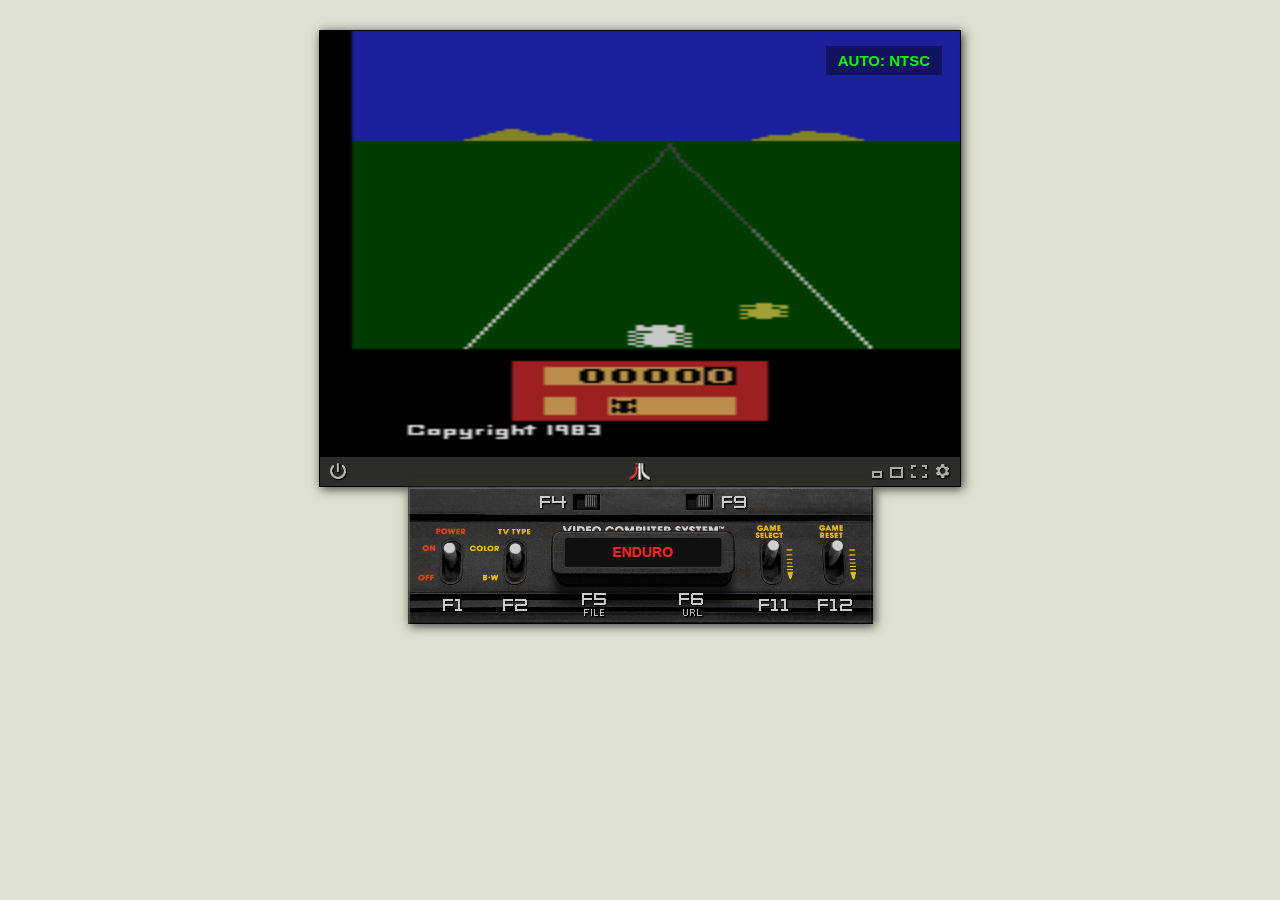
==== commit 4b4f09e3: "Créditos e repo github original." ====
--- a/javatari.html
+++ b/javatari.html
@@ -4,13 +4,13 @@
 
 <!--
 
-     2016/09/24 21:52:52
+     2016/09/24 23:01:33
 
      http://jsbeautifier.org
      http://dopiaza.org/tools/datauri
-     file:///media/arkanon/backup-export/projetos/___arkanon/git/meus/dipohlo/wmsx.html?STATE_URL=/media/arkanon/backup-export/projetos/___arkanon/git/meus/dipohlo/webmsx-hotlogo.wst
-
-     goTo: sendCmd
+
+     Copyright 2015 by Paulo Augusto Peccin. See license.txt distributed with this file.
+     http://github.com/ppeccin/javatari.js
 
 -->
 
@@ -29,8 +29,6 @@
   </div>
 
   <script>
-
-    // Copyright 2015 by Paulo Augusto Peccin. See license.txt distributed with this file.
 
     enduro = "[data-uri]",
 
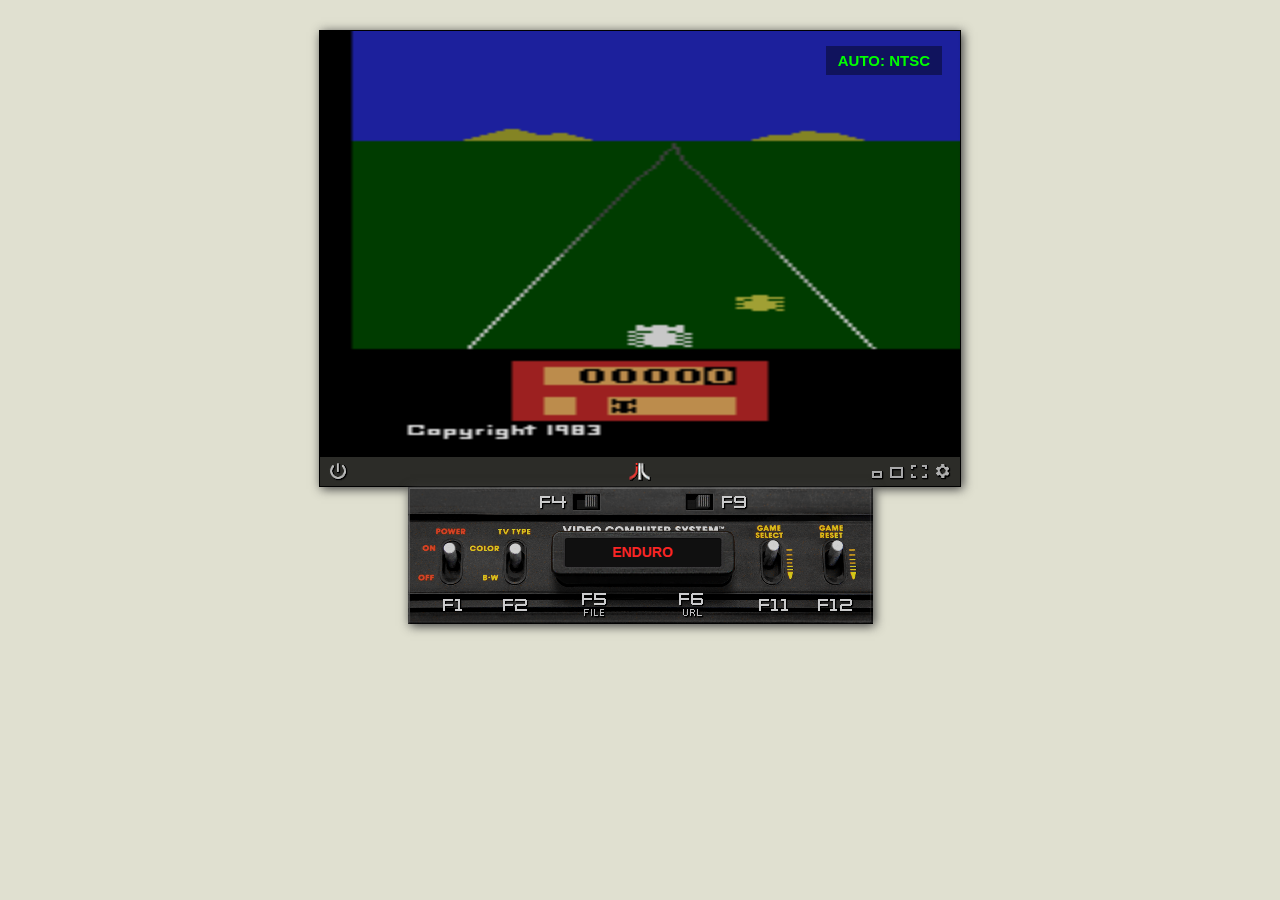
==== commit 7d14a6aa: "Créditos" ====
--- a/javatari.html
+++ b/javatari.html
@@ -4,13 +4,15 @@
 
 <!--
 
+     Arkanon <arkanon@lsd.org.br>
      2016/09/24 23:01:33
 
-     http://jsbeautifier.org
-     http://dopiaza.org/tools/datauri
-
+     Javatari.js 0.91
      Copyright 2015 by Paulo Augusto Peccin. See license.txt distributed with this file.
-     http://github.com/ppeccin/javatari.js
+     <http://github.com/ppeccin/javatari.js>
+
+     <http://jsbeautifier.org>
+     <http://dopiaza.org/tools/datauri>
 
 -->
 
@@ -32,7 +34,8 @@
 
     enduro = "[data-uri]",
 
-    // Main Emulator parameters. You may change any of these after loading the project and before starting the Emulator.
+    // Main Emulator parameters.
+    // You may change any of these after loading the project and before starting the Emulator.
     Javatari = {
                  VERSION                    : "version 0.91", // Don't change this one!
                  ROM_AUTO_LOAD_URL          : enduro,         // Full or relative URL of ROM
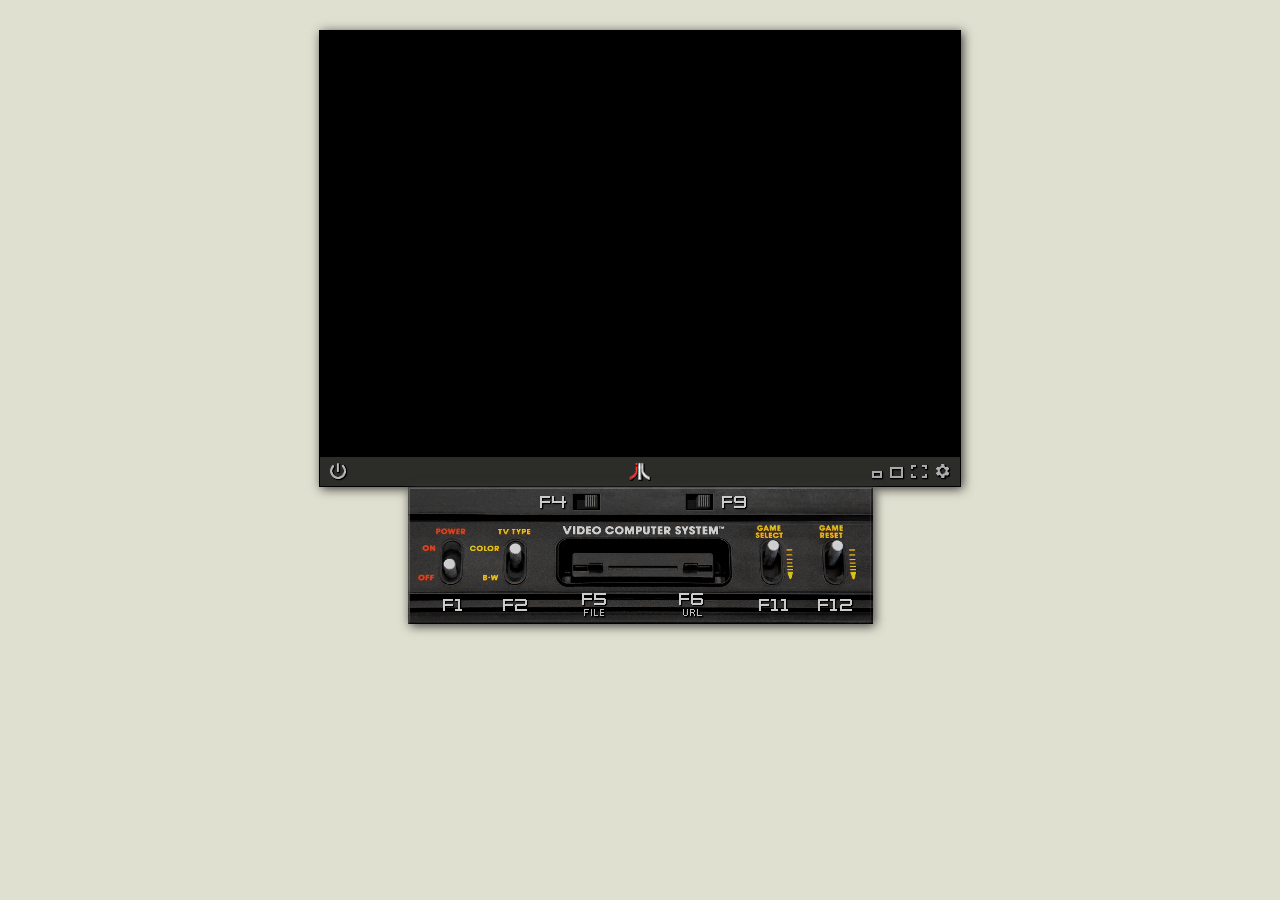
==== commit 31b78ece: "osd label for inline disks" ====
--- a/javatari.html
+++ b/javatari.html
@@ -5,14 +5,18 @@
 <!--
 
      Arkanon <arkanon@lsd.org.br>
-     2016/09/24 23:01:33
+     2016/09/25 03:33:00
+     2016/09/24 21:50:00
 
      Javatari.js 0.91
-     Copyright 2015 by Paulo Augusto Peccin. See license.txt distributed with this file.
      <http://github.com/ppeccin/javatari.js>
+
+     Copyright 2015 by Paulo Augusto Peccin.
+     <http://github.com/ppeccin/javatari.js/blob/master/license.txt>
 
      <http://jsbeautifier.org>
      <http://dopiaza.org/tools/datauri>
+     <http://ftp.pigwa.net/stuff/collections/nir_dary_cds/ATARI%202600/ROM/>
 
 -->
 
@@ -38,7 +42,7 @@
     // You may change any of these after loading the project and before starting the Emulator.
     Javatari = {
                  VERSION                    : "version 0.91", // Don't change this one!
-                 ROM_AUTO_LOAD_URL          : enduro,         // Full or relative URL of ROM
+                 ROM_AUTO_LOAD_URL          : "https://raw.githubusercontent.com/arkanon/dipohlo/gh-pages/rom/hero.bin",         // Full or relative URL of ROM
                  AUTO_START                 : true,           // Set false to start emulator manually with Javatari.start()
                  SCREEN_ELEMENT_ID          : "javatari-screen",
                  CONSOLE_PANEL_ELEMENT_ID   : "javatari-console-panel",
@@ -22855,26 +22859,46 @@
         {
           j("File reading error: " + a.target.error.name)
         }, b.readAsArrayBuffer(a)
-      }, this.loadFromURL = function(a)
-      {
+      },
+
+      this.loadFromURL = function(a)
+      {
+
         jt.Util.log("Reading ROM from URL: " + a);
-        var b = new XMLHttpRequest;
-        b.withCredentials = !0, b.open("GET", a, !0), b.responseType = "arraybuffer", b.timeout = 2e3, b.onload = function()
-        {
-          if (200 === b.status)
-          {
-            var c = new Uint8Array(b.response);
-            i(a, c)
-          }
-          else j("URL reading error: " + (b.statusText || b.status))
-        }, b.onerror = function()
-        {
-          j("URL reading error: " + (b.statusText || b.status))
-        }, b.ontimeout = function()
-        {
-          j("URL reading error: " + (b.statusText || b.status))
-        }, b.send()
+
+        var b                 = new XMLHttpRequest;
+            b.withCredentials = !0,
+            b.open("GET", a, !0),
+            b.responseType    = "arraybuffer",
+            b.timeout         = 2e3,
+
+            b.onload          = function()
+                                {
+                                  if (200 === b.status)
+                                  {
+                                    var c = new Uint8Array(b.response);
+                                    i(a, c)
+                                  }
+                                  else
+                                  {
+                                    j("URL reading error: " + (b.statusText || b.status))
+                                  }
+                                },
+
+            b.onerror         = function()
+                                {
+                                  j("URL reading error: " + (b.statusText || b.status))
+                                },
+
+            b.ontimeout       = function()
+                                {
+                                  j("URL reading error: " + (b.statusText || b.status))
+                                },
+
+            b.send()
+
       };
+
       var b, c, d, e, f = function(b)
         {
           if (b.returnValue = !1, b.preventDefault && b.preventDefault(), b.stopPropagation && b.stopPropagation(), b.target.focus(), this.files && this.files.length)
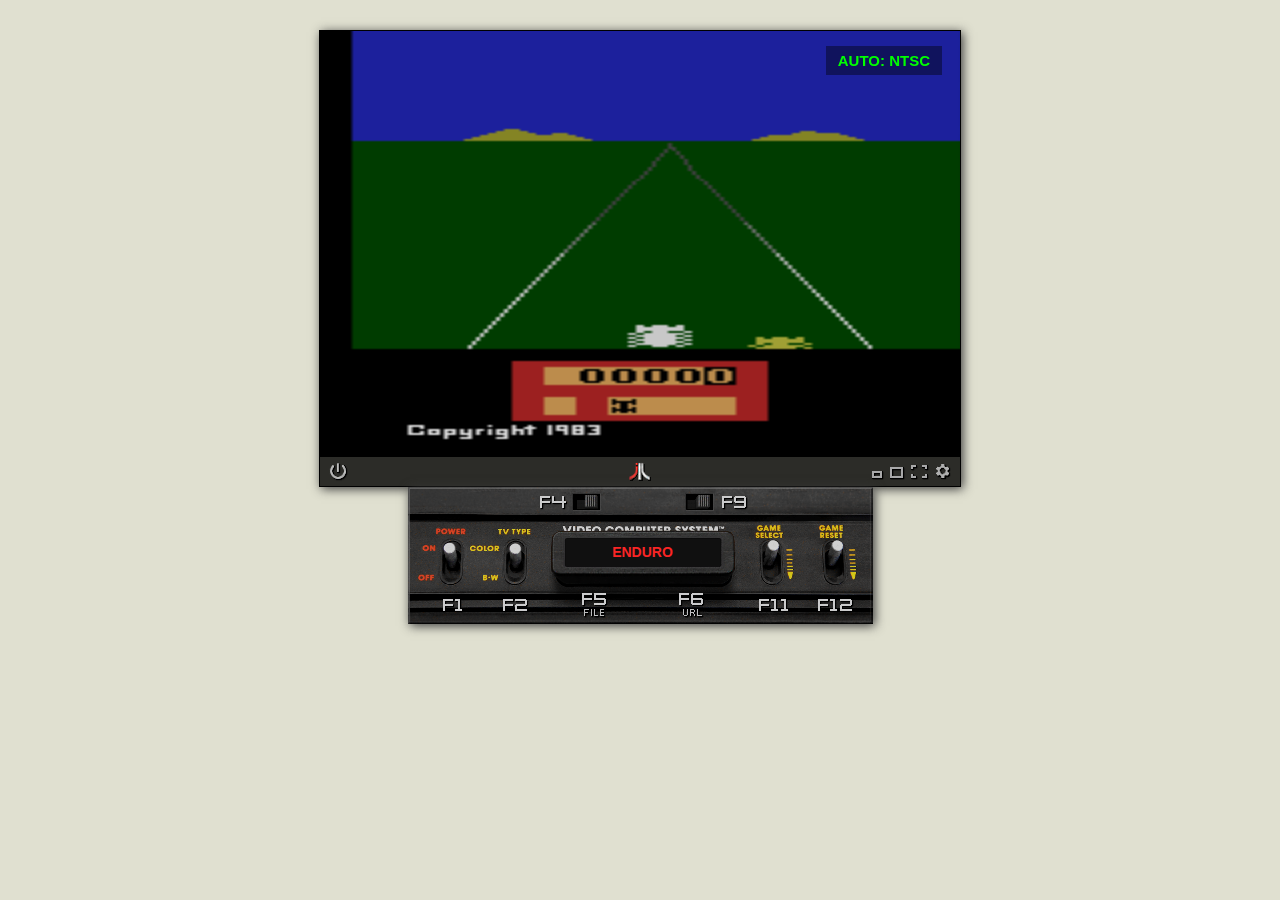
==== commit e589024d: "url alterada para variável enduro" ====
--- a/javatari.html
+++ b/javatari.html
@@ -42,7 +42,7 @@
     // You may change any of these after loading the project and before starting the Emulator.
     Javatari = {
                  VERSION                    : "version 0.91", // Don't change this one!
-                 ROM_AUTO_LOAD_URL          : "https://raw.githubusercontent.com/arkanon/dipohlo/gh-pages/rom/hero.bin",         // Full or relative URL of ROM
+                 ROM_AUTO_LOAD_URL          : enduro,         // Full or relative URL of ROM
                  AUTO_START                 : true,           // Set false to start emulator manually with Javatari.start()
                  SCREEN_ELEMENT_ID          : "javatari-screen",
                  CONSOLE_PANEL_ELEMENT_ID   : "javatari-console-panel",
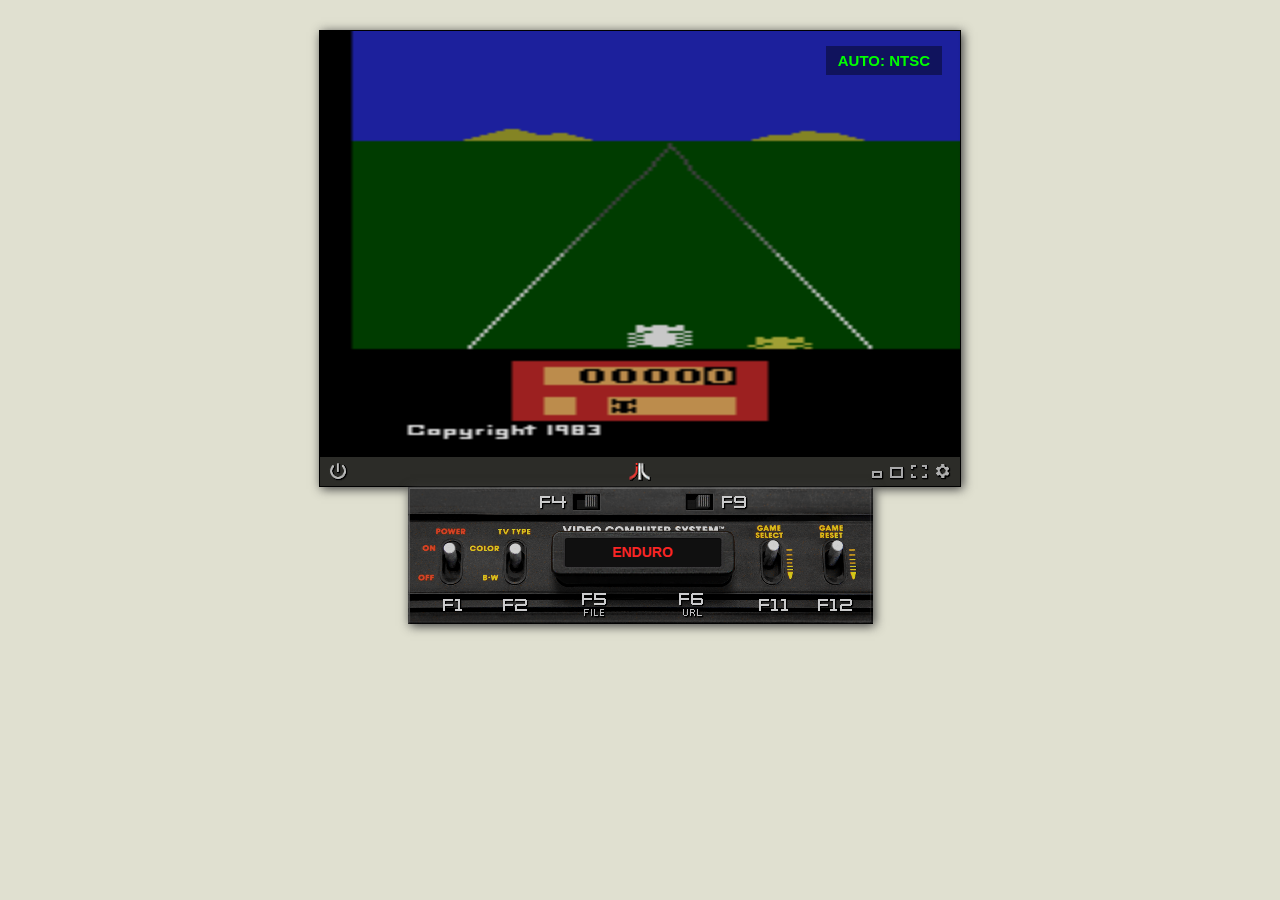
==== commit 5118c083: "Identação e correção do bug para rom por url." ====
--- a/javatari.html
+++ b/javatari.html
@@ -5,6 +5,7 @@
 <!--
 
      Arkanon <arkanon@lsd.org.br>
+     2016/09/27 00:50:20
      2016/09/25 03:33:00
      2016/09/24 21:50:00
 
@@ -22814,19 +22815,32 @@
     jt.ROMLoader = function()
     {
       var a = this;
+
       this.connect = function(a, d)
       {
-        b = a, c = d
-      }, this.registerForDnD = function(a)
-      {
-        a.addEventListener("dragover", g, !1), a.addEventListener("drop", h, !1)
-      }, this.registerForFileInputElement = function(a)
+        b = a,
+        c = d
+      },
+
+      this.registerForDnD = function(a)
+      {
+        a.addEventListener("dragover", g, !1),
+        a.addEventListener("drop"    , h, !1)
+      },
+
+      this.registerForFileInputElement = function(a)
       {
         e = a
-      }, this.openFileChooserDialog = function(a)
-      {
-        d || k(), l = a !== !1, d.click()
-      }, this.openURLChooserDialog = function(a)
+      },
+
+      this.openFileChooserDialog = function(a)
+      {
+        d || k(),
+        l = a !== !1,
+        d.click()
+      },
+
+      this.openURLChooserDialog = function(a)
       {
         l = a !== !1;
         var b;
@@ -22836,8 +22850,7 @@
         }
         catch (c)
         {}
-        if (b = prompt("Load ROM from URL:", b || ""), b && (b = b.toString()
-            .trim()))
+        if (b = prompt("Load ROM from URL:", b || ""), b && (b = b.toString().trim()))
         {
           try
           {
@@ -22847,7 +22860,9 @@
           {}
           this.loadFromURL(b)
         }
-      }, this.loadFromFile = function(a)
+      },
+
+      this.loadFromFile = function(a)
       {
         jt.Util.log("Reading ROM file: " + a.name);
         var b = new FileReader;
@@ -22855,23 +22870,22 @@
         {
           var c = new Uint8Array(b.target.result);
           i(a.name, c)
-        }, b.onerror = function(a)
+        },
+        b.onerror = function(a)
         {
           j("File reading error: " + a.target.error.name)
-        }, b.readAsArrayBuffer(a)
+        },
+        b.readAsArrayBuffer(a)
       },
 
       this.loadFromURL = function(a)
       {
-
         jt.Util.log("Reading ROM from URL: " + a);
-
         var b                 = new XMLHttpRequest;
-            b.withCredentials = !0,
+            b.withCredentials = !1,
             b.open("GET", a, !0),
             b.responseType    = "arraybuffer",
             b.timeout         = 2e3,
-
             b.onload          = function()
                                 {
                                   if (200 === b.status)
@@ -22879,100 +22893,102 @@
                                     var c = new Uint8Array(b.response);
                                     i(a, c)
                                   }
-                                  else
-                                  {
-                                    j("URL reading error: " + (b.statusText || b.status))
-                                  }
+                                  else     { j("URL reading error 1: " + (b.statusText || b.status)) }
                                 },
-
-            b.onerror         = function()
-                                {
-                                  j("URL reading error: " + (b.statusText || b.status))
-                                },
-
-            b.ontimeout       = function()
-                                {
-                                  j("URL reading error: " + (b.statusText || b.status))
-                                },
-
+            b.onerror         = function() { j("URL reading error 2: " + (b.statusText || b.status)) },
+            b.ontimeout       = function() { j("URL reading error 3: " + (b.statusText || b.status)) },
             b.send()
-
       };
 
-      var b, c, d, e, f = function(b)
-        {
-          if (b.returnValue = !1, b.preventDefault && b.preventDefault(), b.stopPropagation && b.stopPropagation(), b.target.focus(), this.files && this.files.length)
-          {
-            var c = this.files[0];
-            try
-            {
-              d.value = ""
-            }
-            catch (e)
-            {}
-            return a.loadFromFile(c), !1
-          }
-        },
-        g = function(a)
-        {
-          a.returnValue = !1, a.preventDefault && a.preventDefault(), a.stopPropagation && a.stopPropagation(), a.dataTransfer.dropEffect = Javatari.CARTRIDGE_CHANGE_DISABLED ? "none" : "link"
-        },
-        h = function(b)
-        {
-          if (b.returnValue = !1, b.preventDefault && b.preventDefault(), b.stopPropagation && b.stopPropagation(), b.target.focus(), l = b.altKey !== !0, !Javatari.CARTRIDGE_CHANGE_DISABLED && b.dataTransfer)
-          {
-            var c = b.dataTransfer && b.dataTransfer.files;
-            if (c && c.length > 0) return void a.loadFromFile(c[0]);
-            var d = b.dataTransfer.getData("URL");
-            d && d.length > 0 && a.loadFromURL(d)
-          }
-        },
-        i = function(a, d)
-        {
-          var e, f, g;
-          try
-          {
-            if (g = new Array(d.length), jt.Util.arrayCopy(d, 0, g, 0, g.length), c.loadStateFile(g)) return void jt.Util.log("SaveState file loaded");
-            f = new jt.ROM(a, g), e = jt.CartridgeDatabase.createCartridgeFromRom(f), b && b.insert(e, l)
-          }
-          catch (h)
-          {
-            if (!h.javatari) throw jt.Util.log(h.stack), h;
-            try
-            {
-              for (var i = new JSZip(d), k = i.file(m), n = 0; n < k.length; n++)
+      var b, c, d, e,
+          f = function(b)
               {
-                var o = k[n];
-                jt.Util.log("Trying zip file content: " + o.name);
+                if (
+                     b.returnValue = !1,
+                     b.preventDefault  && b.preventDefault(),
+                     b.stopPropagation && b.stopPropagation(),
+                     b.target.focus(),
+                     this.files && this.files.length
+                   )
+                {
+                  var c = this.files[0];
+                  try
+                  {
+                    d.value = ""
+                  }
+                  catch (e)
+                  {}
+                  return a.loadFromFile(c), !1
+                }
+              },
+
+          g = function(a)
+              {
+                a.returnValue = !1, a.preventDefault && a.preventDefault(), a.stopPropagation && a.stopPropagation(), a.dataTransfer.dropEffect = Javatari.CARTRIDGE_CHANGE_DISABLED ? "none" : "link"
+              },
+
+          h = function(b)
+              {
+                if (b.returnValue = !1, b.preventDefault && b.preventDefault(), b.stopPropagation && b.stopPropagation(), b.target.focus(), l = b.altKey !== !0, !Javatari.CARTRIDGE_CHANGE_DISABLED && b.dataTransfer)
+                {
+                  var c = b.dataTransfer && b.dataTransfer.files;
+                  if (c && c.length > 0) return void a.loadFromFile(c[0]);
+                  var d = b.dataTransfer.getData("URL");
+                  d && d.length > 0 && a.loadFromURL(d)
+                }
+              },
+
+          i = function(a, d)
+              {
+                var e, f, g;
                 try
                 {
-                  var p = o.asUint8Array();
-                  return g = new Array(p.length), jt.Util.arrayCopy(p, 0, g, 0, g.length), f = new jt.ROM(o.name, g), e = jt.CartridgeDatabase.createCartridgeFromRom(f), void(b && b.insert(e, l))
+                  if (g = new Array(d.length), jt.Util.arrayCopy(d, 0, g, 0, g.length), c.loadStateFile(g)) return void jt.Util.log("SaveState file loaded");
+                  f = new jt.ROM(a, g), e = jt.CartridgeDatabase.createCartridgeFromRom(f), b && b.insert(e, l)
                 }
-                catch (q)
-                {}
-              }
-              j("No valid ROM files inside zip file")
-            }
-            catch (r)
-            {
-              j(h.message)
-            }
-          }
-        },
-        j = function(a)
-        {
-          jt.Util.log("" + a), jt.Util.message("Could not load ROM:\n\n" + a)
-        },
-        k = function()
-        {
-          d = document.createElement("input"), d.id = "ROMLoaderFileInput", d.type = "file", d.accept = n, d.style.display = "none", d.addEventListener("change", f), e.appendChild(d)
-        },
-        l = !0,
-        m = /^.*\.(bin|BIN|rom|ROM|a26|A26|jst|JST)$/,
-        n = ".bin,.rom,.a26,.zip,.jst",
-        o = "javatarilasturl";
+                catch (h)
+                {
+                  if (!h.javatari) throw jt.Util.log(h.stack), h;
+                  try
+                  {
+                    for (var i = new JSZip(d), k = i.file(m), n = 0; n < k.length; n++)
+                    {
+                      var o = k[n];
+                      jt.Util.log("Trying zip file content: " + o.name);
+                      try
+                      {
+                        var p = o.asUint8Array();
+                        return g = new Array(p.length), jt.Util.arrayCopy(p, 0, g, 0, g.length), f = new jt.ROM(o.name, g), e = jt.CartridgeDatabase.createCartridgeFromRom(f), void(b && b.insert(e, l))
+                      }
+                      catch (q)
+                      {}
+                    }
+                    j("No valid ROM files inside zip file")
+                  }
+                  catch (r)
+                  {
+                    j(h.message)
+                  }
+                }
+              },
+
+          j = function(a)
+              {
+                jt.Util.log("" + a), jt.Util.message("Could not load ROM:\n\n" + a)
+              },
+
+          k = function()
+              {
+                d = document.createElement("input"), d.id = "ROMLoaderFileInput", d.type = "file", d.accept = n, d.style.display = "none", d.addEventListener("change", f), e.appendChild(d)
+              },
+
+          l = !0,
+          m = /^.*\.(bin|BIN|rom|ROM|a26|A26|jst|JST)$/,
+          n = ".bin,.rom,.a26,.zip,.jst",
+          o = "javatarilasturl";
+
       Javatari.loadROMFromURL = this.loadFromURL
+
     },
 
     jt.Settings = function()
@@ -23147,84 +23163,168 @@
     SettingsGUI.css = function()
     {
       return '#jt-cover {position: fixed;top: 0;right: 0;bottom: 0;left: 0;visibility: hidden;opacity: 0;background-color: rgba(0, 0, 0, 0.6);transition: all .2s ease-out;}#jt-cover.show {visibility: visible;opacity: 1;}#jt-modal {position: relative;overflow: hidden;width: 560px;top: 80px;left: -120px;margin: 0 auto;color: rgba(0, 0, 0, 0.90);font-family: arial, sans-serif;box-shadow: 3px 3px 15px 2px rgba(0, 0, 0, .4);transition: all .2s ease-out;}#jt-modal.show {left: 0;}#jt-modal .hotkey {height: 27px;padding: 3px 5px;font-size: 13px;box-sizing: border-box;}#jt-modal .hotkey .command {position: relative;float: left;font-weight: 600;color: rgba(0, 0, 0, .50);}#jt-modal .hotkey .desc {float: left;padding-top: 3px;}#jt-modal .key {position: relative;display: inline-block;top: -1px;min-width: 25px;height: 21px;padding: 4px 6px 3px;box-sizing: border-box;font-weight: 600;font-size: 12px;line-height: 12px;color: rgba(0, 0, 0, .68);background-color: white;border-radius: 3px;border: 1px solid rgb(210, 210, 210);box-shadow: 0 1px 0 1px rgba(0, 0, 0, .5);text-align: center;}#jt-modal .key-ctrlalt {width: 31px;padding-left: 0;padding-right: 2px;}#jt-menu {position: relative;background-color: white;border-bottom: 1px solid rgb(200, 200, 200);}#jt-menu #jt-back {position: absolute;width: 18px;height: 32px;margin: 3px;padding: 0 11px;font-size: 35px;color: white;cursor: pointer;}#jt-menu #jt-back:hover {background-color: rgba(0, 0, 0, .12);}#jt-menu #jt-back-arrow {position: relative;overflow: hidden;top: -7px;}#jt-menu .caption {height: 29px;margin: 0 -1px;padding: 9px 0 0 48px;font-size: 19px;color: white;background-color: rgb(235, 62, 35);box-shadow: 0 1px 4px rgba(0, 0, 0, .8);}#jt-menu .items {position: relative;width: 70%;height: 39px;margin: 0 auto;font-weight: 600;}#jt-menu .item {float: left;width: 33.3%;height: 100%;padding-top: 13px;font-size: 14px;color: rgba(0, 0, 0, .43);text-align: center;cursor: pointer}#jt-menu .selected {color: rgb(224, 56, 34);}#jt-menu #jt-menu-selection {position: absolute;left: 0;bottom: 0;width: 33.3%;height: 3px;background-color: rgb(235, 62, 35);transition: left 0.3s ease-in-out}#jt-content {position: relative;left: 0;width: 1680px;height: 370px;background-color: rgb(220, 220, 220);transition: left 0.3s ease-in-out}#jt-help, #jt-controls, #jt-about {position: absolute;width: 560px;height: 100%;box-sizing: border-box;}#jt-help {padding-top: 22px;}#jt-help .left {float: left;padding-left: 30px;}#jt-help .right {float: left;padding-left: 34px;}#jt-help .left .command {width: 104px;}#jt-help .right .command {width: 109px;}#jt-help .command.right-bottom {width: 164px;}#jt-controls {left: 560px;}#jt-controls .player {position: absolute;top: 15px;width: 217px;color: rgba(0, 0, 0, .8);}#jt-controls .p1 {left: 28px;}#jt-controls .p2 {right: 28px;}#jt-controls .title {padding-bottom: 4px;margin: 0 14px 8px 12px;font-size: 18px;text-align: center;border-bottom: 2px solid rgba(242, 66, 35, .55);}#jt-controls .player .command {position: relative;float: left;width: 33%;height: 45px;font-size: 13px;text-align: center;}#jt-controls .command.fire1, #jt-controls .command.fire2 {top: 14px;}#jt-controls .command.left, #jt-controls .command.right {top: 27px;}#jt-controls .command.down {float: none;clear: both;margin: 0 auto;}#jt-controls .command.controller {height: 90px;}#jt-controls #jt-control-p1-controller, #jt-controls #jt-control-p2-controller {width: 70px;height: 89px;margin-left: 1px;background: url(' + jt.Images.urls.sprites + ') no-repeat -466px 0;}#jt-controls .player .key {min-width: 33px;height: 23px;padding: 5px 6px 4px;margin-top: 2px;cursor: pointer;}#jt-controls .player .key:hover {box-shadow: 0 1px 0 1px rgba(0, 0, 0, .5), 1px 2px 6px 4px rgb(170, 170, 170);}#jt-controls .player .key.redefining {color: white;background-color: rgb(87, 128, 255);border-color: rgb(71, 117, 255);}#jt-controls .player .key.undefined {background-color: rgb(255, 150, 130);border-color: rgb(255, 130, 90);}#jt-controls .modes {position: absolute;top: 200px;left: 0;right: 0;width: 200px;margin: 0 auto;}#jt-controls .modes .hotkey {position: relative;padding-left: 8px;cursor: pointer;}#jt-controls .modes .hotkey:hover {background-color: white;box-shadow: 1px 1px 3px 1px rgb(180, 180, 180);}#jt-controls .modes .command {margin-right: 12px;}#jt-controls-defaults, #jt-controls-revert {position: absolute;bottom: 18px;padding: 7px 10px;font-size: 12px;font-weight: 600;border-radius: 1px;cursor: pointer}#jt-controls-defaults:hover, #jt-controls-revert:hover {background-color: white;box-shadow: 1px 1px 3px 1px rgb(180, 180, 180);}#jt-controls-revert {right: 30px;color: rgba(0, 0, 0, 0.8);}#jt-controls-defaults {right: 115px;color: rgb(0, 80, 230);}#jt-about {left: 1120px;}#jt-about #jt-logo-version {width: 248px;height: 220px;margin: 28px auto 14px;font-size: 18px;color: rgba(255, 255, 255, 0.97);padding-top: 190px;box-sizing: border-box;text-align: center;background: black url(' + jt.Images.urls.logo + ') no-repeat 5px 13px;background-size: 233px 173px;box-shadow: 3px 3px 14px rgb(75, 75, 75);}#jt-about .info {font-size: 18px;line-height: 30px;text-align: center;}#jt-about a {color: rgb(0, 80, 230);text-decoration: none;}#jt-about #jt-browserinfo {position: absolute;left: 0;right: 0;bottom: 7px;font-size: 10px;text-align: center;color: transparent;}';
-
     },
 
     jt.Room = function(a, b, c)
     {
+
       function d()
       {
-        g(), h()
+        g(),
+        h()
       }
+
       var e = this;
+
       this.powerOn = function(a)
       {
-        i(), e.screen.powerOn(), e.consolePanel && this.consolePanel.powerOn(), e.speaker.powerOn(), e.controls.powerOn(), f(), e.console.getCartridgeSocket()
-          .inserted() && !e.console.powerIsOn && e.console.powerOn(a)
-      }, this.powerOff = function()
-      {
-        e.console.powerOff(), e.controls.powerOff(), e.speaker.powerOff(), e.screen.powerOff(), e.consolePanel && this.consolePanel.powerOff()
+        i(),
+        e.screen.powerOn(),
+        e.consolePanel && this.consolePanel.powerOn(),
+        e.speaker.powerOn(),
+        e.controls.powerOn(),
+        f(),
+        e.console.getCartridgeSocket().inserted() && !e.console.powerIsOn && e.console.powerOn(a)
+      },
+
+      this.powerOff = function()
+      {
+        e.console.powerOff(),
+        e.controls.powerOff(),
+        e.speaker.powerOff(),
+        e.screen.powerOff(),
+        e.consolePanel && this.consolePanel.powerOff()
       };
+
       var f = function()
-        {
-          e.console.getCartridgeSocket()
-            .inserted() || c && e.console.getCartridgeSocket()
-            .insert(c, !1)
-        },
-        g = function()
-        {
-          e.stateMedia = new jt.LocalStorageSaveStateMedia, e.romLoader = new jt.ROMLoader, e.screen = new jt.CanvasDisplay(a), e.screen.connectPeripherals(e.romLoader, e.stateMedia), b && (e.consolePanel = new jt.ConsolePanel(b), e.consolePanel.connectPeripherals(e.screen, e.romLoader)), e.speaker = new jt.WebAudioSpeaker, e.controls = new jt.DOMConsoleControls, e.controls.connectPeripherals(e.screen, e.consolePanel)
-        },
-        h = function()
-        {
-          e.console = new jt.AtariConsole, e.stateMedia.connect(e.console.getSavestateSocket()), e.romLoader.connect(e.console.getCartridgeSocket(), e.console.getSavestateSocket()), e.screen.connect(e.console.getVideoOutput(), e.console.getControlsSocket(), e.console.getCartridgeSocket()), e.consolePanel && e.consolePanel.connect(e.console.getControlsSocket(), e.console.getCartridgeSocket(), e.controls), e.speaker.connect(e.console.getAudioOutput()), e.controls.connect(e.console.getControlsSocket(), e.console.getCartridgeSocket())
-        },
-        i = function()
-        {
-          function a()
-          {
-            document.hidden ? e.speaker.mute() : e.speaker.play()
-          }
-          document.addEventListener("visibilitychange", a)
-        };
-      this.screen = null, this.consolePanel = null, this.speaker = null, this.controls = null, this.console = null, this.stateMedia = null, this.romLoader = null, d()
+              {
+                e.console.getCartridgeSocket().inserted() || c && e.console.getCartridgeSocket().insert(c, !1)
+              },
+
+          g = function()
+              {
+                e.stateMedia = new jt.LocalStorageSaveStateMedia,
+                e.romLoader  = new jt.ROMLoader,
+                e.screen     = new jt.CanvasDisplay(a),
+                e.screen.connectPeripherals(e.romLoader, e.stateMedia),
+                b && (
+                       e.consolePanel = new jt.ConsolePanel(b),
+                       e.consolePanel.connectPeripherals(e.screen, e.romLoader)
+                     ),
+                e.speaker    = new jt.WebAudioSpeaker,
+                e.controls   = new jt.DOMConsoleControls,
+                e.controls.connectPeripherals(e.screen, e.consolePanel)
+              },
+
+          h = function()
+              {
+
+                e.console = new jt.AtariConsole,
+
+                e.stateMedia.connect
+                (
+                  e.console.getSavestateSocket()
+                ),
+
+                e.romLoader.connect
+                (
+                  e.console.getCartridgeSocket(),
+                  e.console.getSavestateSocket()
+                ),
+
+                e.screen.connect
+                (
+                  e.console.getVideoOutput(),
+                  e.console.getControlsSocket(),
+                  e.console.getCartridgeSocket()
+                ),
+
+                e.consolePanel && e.consolePanel.connect
+                (
+                  e.console.getControlsSocket(),
+                  e.console.getCartridgeSocket(),
+                  e.controls
+                ),
+
+                e.speaker.connect
+                (
+                  e.console.getAudioOutput()
+                ),
+
+                e.controls.connect
+                (
+                  e.console.getControlsSocket(),
+                  e.console.getCartridgeSocket()
+                )
+
+              },
+
+          i = function()
+              {
+                function a()
+                {
+                  document.hidden ? e.speaker.mute() : e.speaker.play()
+                }
+                document.addEventListener("visibilitychange", a)
+              };
+
+      this.screen       = null,
+      this.consolePanel = null,
+      this.speaker      = null,
+      this.controls     = null,
+      this.console      = null,
+      this.stateMedia   = null,
+      this.romLoader    = null,
+
+      d()
+
     },
 
     Javatari.start = function()
     {
-      if (Javatari.preferences.load(), !Javatari.screenElement && (Javatari.screenElement = document.getElementById(Javatari.SCREEN_ELEMENT_ID), !Javatari.screenElement)) throw new Error('Javatari cannot be started. HTML document is missing screen element with id "' + Javatari.SCREEN_ELEMENT_ID + '"');
-      Javatari.consolePanelElement || (Javatari.consolePanelElement = document.getElementById(Javatari.CONSOLE_PANEL_ELEMENT_ID)), Javatari.room = new jt.Room(Javatari.screenElement, Javatari.consolePanelElement), Javatari.room.powerOn(), Javatari.ROM_AUTO_LOAD_URL && Javatari.room.romLoader.loadFromURL(Javatari.ROM_AUTO_LOAD_URL), Javatari.shutdown = function()
-      {
-        Javatari.room && Javatari.room.powerOff(), jt.Util.log("shutdown"), delete Javatari
-      }, delete Javatari.start, delete Javatari.preLoadImagesAndStart, jt.Util.log(Javatari.VERSION + " started")
+      if (
+            Javatari.preferences.load(),
+           !Javatari.screenElement && (Javatari.screenElement = document.getElementById(Javatari.SCREEN_ELEMENT_ID), !Javatari.screenElement)
+         ) throw new Error('Javatari cannot be started. HTML document is missing screen element with id "' + Javatari.SCREEN_ELEMENT_ID + '"');
+      Javatari.consolePanelElement || (Javatari.consolePanelElement = document.getElementById(Javatari.CONSOLE_PANEL_ELEMENT_ID)),
+      Javatari.room = new jt.Room(Javatari.screenElement, Javatari.consolePanelElement),
+      Javatari.room.powerOn(),
+   // Javatari.ROM_AUTO_LOAD_URL && Javatari.room.romLoader.loadFromURL(Javatari.ROM_AUTO_LOAD_URL),
+      Javatari.ROM_AUTO_LOAD_URL && Javatari.room.romLoader.loadFromURL(Javatari.ROM_AUTO_LOAD_URL),
+      Javatari.shutdown = function()
+      {
+        Javatari.room && Javatari.room.powerOff(),
+        jt.Util.log("shutdown"),
+        delete Javatari
+      },
+      delete Javatari.start,
+      delete Javatari.preLoadImagesAndStart,
+      jt.Util.log(Javatari.VERSION + " started")
     },
 
     Javatari.preLoadImagesAndStart = function()
     {
+
       function a(a)
       {
         Javatari.start && Javatari.AUTO_START !== !1 && (a || d && 0 === e) && Javatari.start()
       }
+
       var b = ["sprites.png", "logo.png", "screenborder.png"],
-        c = b.length,
-        d = !1,
-        e = c;
-      document.addEventListener("DOMContentLoaded", function()
-      {
-        d = !0, a(!1)
-      });
+          c = b.length,
+          d = !1,
+          e = c;
+
+      document.addEventListener("DOMContentLoaded", function() { d = !0, a(!1) });
+
       for (var f = 0; c > f; f++)
       {
         var g = new Image;
-        g.src = Javatari.FILES_PATH + b[f], g.onload = function()
-        {
-          e--, a(!1)
-        }
+        g.src = Javatari.FILES_PATH + b[f], g.onload = function() { e--, a(!1) }
       }
-      window.addEventListener("load", function()
-      {
-        a(!0)
-      })
+
+      window.addEventListener("load", function() { a(!0) })
+
     },
 
     Javatari.preLoadImagesAndStart();
